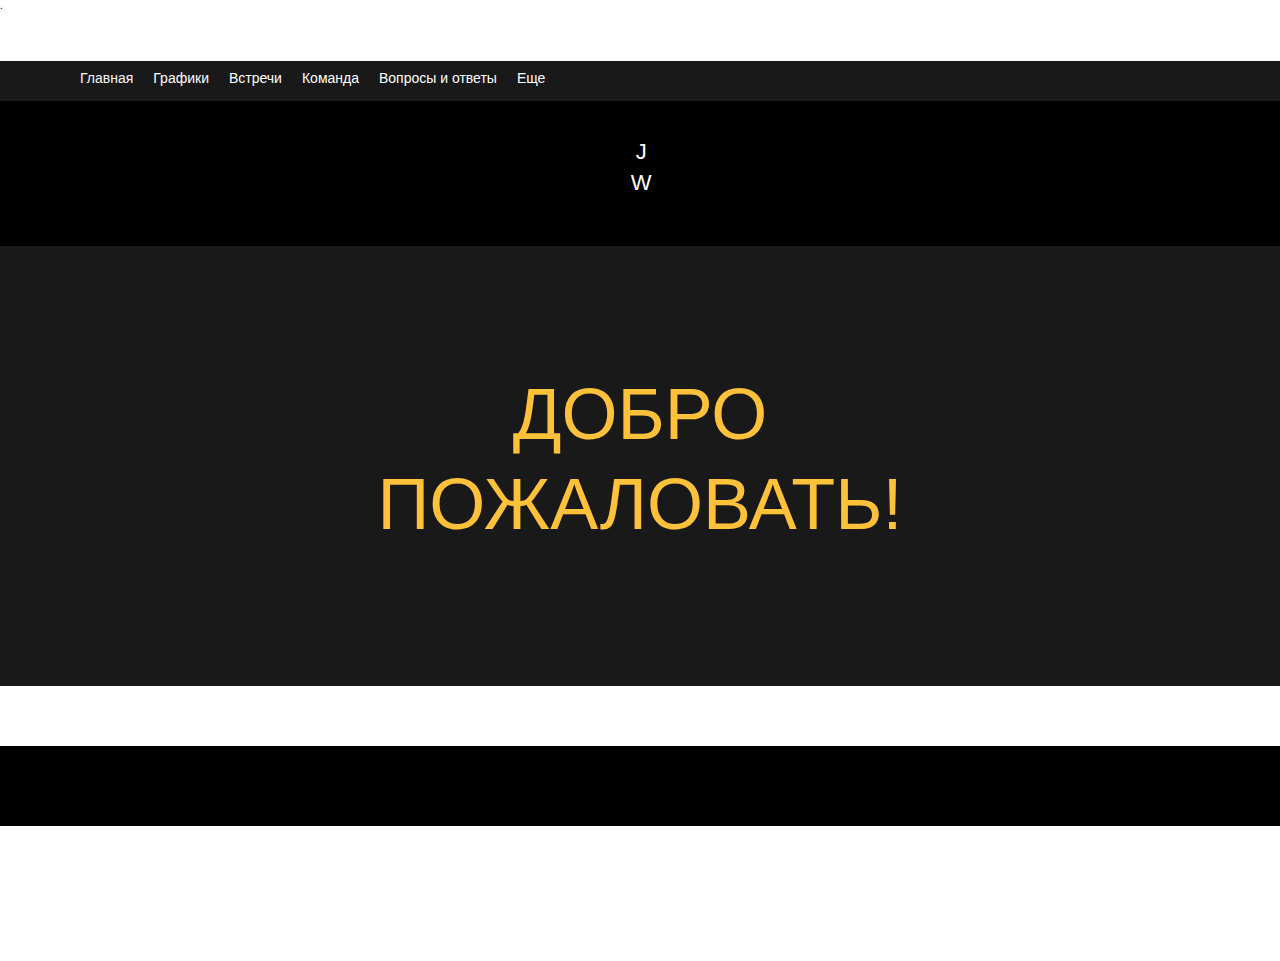
==== index.html @ 1fe23e6b "Update index.html" ====
<!DOCTYPE html>
<html lang="ru">
<head>
  
  <meta charset='utf-8'>
  <meta name="viewport" content="width=device-width, initial-scale=1" id="wixDesktopViewport" />
  <meta http-equiv="X-UA-Compatible" content="IE=edge">
  <meta name="generator" content="Wix.com Website Builder"/>

  <link rel="icon" sizes="192x192" href="https://www.wix.com/favicon.ico">
  <link rel="shortcut icon" href="https://www.wix.com/favicon.ico" type="image/x-icon"/>
  <link rel="apple-touch-icon" href="https://www.wix.com/favicon.ico" type="image/x-icon"/>
  <!-- Safari Pinned Tab Icon -->
  <!-- <link rel="mask-icon" href="https://www.wix.com/favicon.ico"> -->

  <!-- Legacy Polyfills -->
  <script nomodule="" src="https://static.parastorage.com/unpkg/core-js-bundle@3.2.1/minified.js"></script>
  <script nomodule="" src="https://static.parastorage.com/unpkg/focus-within-polyfill@5.0.9/dist/focus-within-polyfill.js"></script>
  <script nomodule="" src="https://polyfill.io/v3/polyfill.min.js?features=fetch"></script>

  <!-- Performance API Polyfills -->
  <script>
  (function () {
    var noop = function noop() {};
    if ("performance" in window === false) {
      window.performance = {};
    }
    window.performance.mark = performance.mark || noop;
    window.performance.measure = performance.measure || noop;
    if ("now" in window.performance === false) {
      var nowOffset = Date.now();
      if (performance.timing && performance.timing.navigationStart) {
        nowOffset = performance.timing.navigationStart;
      }
      window.performance.now = function now() {
        return Date.now() - nowOffset;
      };
    }
  })();
  </script>

  <!-- Globals Definitions -->
  <script>
    (function () {
      var now = Date.now()
      window.initialTimestamps = {
        initialTimestamp: now,
        initialRequestTimestamp: Math.round(performance.timeOrigin ? performance.timeOrigin : now - performance.now())
      }

      window.thunderboltTag = "libs-releases-GA-local"
      window.thunderboltVersion = "1.11274.0"
    })();
  </script>

  
    <!-- Old Browsers Deprecation -->
    <script data-url="https://static.parastorage.com/services/wix-thunderbolt/dist/webpack-runtime.d576cd0e.bundle.min.js">!function(){"use strict";var e,n,a,t,r,o,i,s={},d={};function c(e){var n=d[e];if(void 0!==n)return n.exports;var a=d[e]={id:e,loaded:!1,exports:{}};return s[e].call(a.exports,a,a.exports,c),a.loaded=!0,a.exports}c.m=s,e=[],c.O=function(n,a,t,r){if(!a){var o=1/0;for(f=0;f<e.length;f++){a=e[f][0],t=e[f][1],r=e[f][2];for(var i=!0,s=0;s<a.length;s++)(!1&r||o>=r)&&Object.keys(c.O).every((function(e){return c.O[e](a[s])}))?a.splice(s--,1):(i=!1,r<o&&(o=r));if(i){e.splice(f--,1);var d=t();void 0!==d&&(n=d)}}return n}r=r||0;for(var f=e.length;f>0&&e[f-1][2]>r;f--)e[f]=e[f-1];e[f]=[a,t,r]},c.n=function(e){var n=e&&e.__esModule?function(){return e.default}:function(){return e};return c.d(n,{a:n}),n},a=Object.getPrototypeOf?function(e){return Object.getPrototypeOf(e)}:function(e){return e.__proto__},c.t=function(e,t){if(1&t&&(e=this(e)),8&t)return e;if("object"==typeof e&&e){if(4&t&&e.__esModule)return e;if(16&t&&"function"==typeof e.then)return e}var r=Object.create(null);c.r(r);var o={};n=n||[null,a({}),a([]),a(a)];for(var i=2&t&&e;"object"==typeof i&&!~n.indexOf(i);i=a(i))Object.getOwnPropertyNames(i).forEach((function(n){o[n]=function(){return e[n]}}));return o.default=function(){return e},c.d(r,o),r},c.d=function(e,n){for(var a in n)c.o(n,a)&&!c.o(e,a)&&Object.defineProperty(e,a,{enumerable:!0,get:n[a]})},c.f={},c.e=function(e){return Promise.all(Object.keys(c.f).reduce((function(n,a){return c.f[a](e,n),n}),[]))},c.u=function(e){return 862===e?"thunderbolt-commons.408fb33c.bundle.min.js":2081===e?"render-indicator.inline.8629d84b.bundle.min.js":({73:"santa-langs-ko",117:"santa-langs-ru",233:"group_2",263:"widget",438:"santa-langs-hi",506:"browserNotifications",515:"gift-card-index",638:"groups-post-index",679:"events-page-structured-data-index",687:"triggersAndReactions",763:"bookings-service-index",783:"video-component-index",872:"componentsqaapi",879:"santa-langs-he",991:"group_9",1028:"group_12",1140:"ghostRefComp",1218:"wixDomSanitizer",1220:"santa-langs-en",1256:"pageTransitions",1344:"Repeater_FluidColumns",1386:"santa-langs-sl",1398:"editorWixCodeSdk",1401:"renderer",1407:"TPAModal",1475:"tpaWidgetNativeDeadComp",1477:"santa-langs-pt",1711:"debug",1808:"group_1",1954:"santa-langs-sv",2015:"santa-langs-th",2044:"tpaModuleProvider",2084:"santa-langs-sk",2144:"module-executor",2262:"TPAPopup",2355:"widgetWixCodeSdk",2519:"santa-langs-de",2945:"bookings-form-index",3015:"santa-langs-bg",3071:"portfolio-projects-index",3080:"santa-langs-no",3133:"static-page-v2-schema-presets-index",3272:"santa-langs-es",3275:"santa-langs-tl",3639:"businessManager",3742:"blog-hashtags-index",3744:"group_15",3756:"static-page-index",3786:"group_7",3843:"santa-langs-da",3948:"group_5",3955:"TPAWorker",3973:"Repeater_FixedColumns",3987:"schedule-page-index",4022:"cyclicTabbing",4102:"AppPart",4152:"santa-langs-hu",4157:"santa-langs-nl",4222:"challenges-page-index",4281:"qaApi",4323:"group_10",4792:"safari-browser-notifications",4794:"portfolio-collections-index",4909:"group_0",4919:"stores-product-schema-presets-index",4932:"santa-langs-vi",5060:"santa-platform-utils",5170:"events-page-index",5246:"TPAPreloaderOverlay",5553:"santa-langs-zh",5776:"tpaCommons",5810:"presence-lazy",5836:"santa-langs-el",5864:"santa-langs-tr",5921:"reporter-api",6121:"group_8",6127:"containerSlider",6161:"group_3",6173:"santa-langs-fi",6211:"custom-elements-polyfill",6346:"stores",6428:"santa-langs-ar",6464:"SEO_DEFAULT",6496:"santa-langs-ca",6499:"blog-tags-index",6506:"santa-langs-pl",6537:"pro-gallery-item-index",6692:"group_4",6790:"santa-langs-ja",6805:"editorElementsDynamicTheme",7122:"seo-api-converters",7290:"breadcrumbs-component-index",7294:"intersection-observer-polyfill",7296:"santa-langs-uk",7361:"imageZoom",7675:"santa-langs-ms",7678:"fcm-browser-notifications",7698:"SiteStyles",7699:"group_14",7718:"santa-langs-lt",7745:"platform",7802:"restaurants-order-page-index",7858:"members-area-profile-index",7880:"stores-product-index",7905:"captcha",7935:"santa-langs-cs",7971:"wix-resize-observer-polyfill",8007:"group_16",8009:"group_6",8094:"blog-post-index",8097:"group_13",8138:"AppPart2",8148:"santa-langs-id",8179:"testApi",8200:"seo-api",8219:"groups-page-index",8308:"santa-langs-ro",8317:"events-page-calculated-index",8389:"TPAUnavailableMessageOverlay",8392:"blog-archive-index",8559:"forum-category-index",8681:"environmentWixCodeSdk",8693:"search-page-index",8834:"santa-langs-fr",8836:"group_11",9040:"static-page-v2-index",9110:"forum-post-index",9210:"breadcrumbs",9279:"FontRulersContainer",9487:"bookings-calendar-index",9540:"blog-category-index",9836:"santa-langs-it",9895:"thunderbolt-components-registry",9941:"TPABaseComponent"}[e]||e)+"."+{73:"aa55f33f",117:"9ae6dd78",233:"87cf928f",263:"d9e38509",438:"c99eab07",506:"bf8aaa50",515:"da4723a4",638:"10dbc914",679:"5528a05f",687:"51c1b522",763:"6e2cfab8",783:"843faea3",872:"8173a803",879:"e60bd1c4",991:"08766597",1028:"de192d11",1140:"9c2cd3f8",1218:"57a58b25",1220:"9bce84a3",1256:"aab32806",1344:"2e295318",1386:"b2a238ba",1398:"4ddae2dc",1401:"af9ec3c7",1407:"ee6c5c56",1475:"ed3fb76d",1477:"dca1983d",1602:"be506a1f",1711:"034f7105",1808:"bc5e7369",1954:"a8fce55e",1969:"a30cae8a",2015:"9d2b8488",2044:"7b81fca2",2084:"8ca906bf",2144:"8c1a51be",2262:"c2bb694b",2355:"a2ae970c",2519:"f8a2f4a7",2945:"b770b75b",3015:"9d32a74f",3071:"dadc9f7f",3080:"eed4e33c",3133:"d8086482",3272:"5d33b0b5",3275:"2aeeed65",3639:"609e0126",3742:"1d3fcb05",3744:"86c3dbfe",3756:"0c582d04",3786:"7f9f6ab7",3843:"0f6ef1bc",3948:"cfa6631e",3955:"39a465a2",3966:"728050a6",3973:"098442c3",3987:"4baa7ade",4022:"07732608",4102:"b3d1c06d",4152:"23373ad0",4157:"1a235e62",4222:"da523f1c",4281:"06c553ab",4323:"803b2eb9",4792:"2b0bdfa9",4794:"bf371055",4909:"47b03cf5",4919:"31d95355",4932:"12a2d9ed",5060:"14ef5083",5170:"eaed67dd",5246:"e242da7c",5553:"716d9104",5776:"3d58f891",5810:"c6de4bf9",5836:"4a4be209",5864:"74473053",5921:"d54fcb67",6121:"fb3eddb5",6127:"b20c435a",6161:"c509b8ef",6173:"cae55a5a",6211:"b7b34e46",6307:"01874fec",6346:"a85373c1",6428:"c5c99357",6464:"e1a55d2f",6496:"6c1be687",6499:"47151c9c",6506:"0acd1654",6537:"5b5833c7",6692:"43ec6311",6790:"635eeeb0",6805:"28f323f1",7122:"c9588cc8",7242:"cd6aa94a",7290:"e4a81b87",7294:"ec3fb8a2",7296:"d4d11c91",7361:"801ee0cd",7675:"17f060c7",7678:"456325ec",7698:"e3e4b86c",7699:"d4d9e391",7718:"a4c03445",7745:"65bd4596",7802:"e38c1466",7858:"7d458758",7880:"a99b6829",7905:"8e4dca40",7935:"a8b0d8c6",7971:"6f142682",8007:"79c32d80",8009:"b94cf83a",8094:"6cea80ad",8097:"5d8ac329",8138:"4e2cce9e",8148:"f3bb67b5",8179:"ab3e78a1",8200:"931462e6",8219:"8db97754",8308:"468d40ed",8317:"d1051682",8389:"2e7047ff",8392:"93f30ae2",8559:"2da8b4fe",8681:"0d441c6a",8693:"ba029c7d",8834:"82cef00e",8836:"35fdf11f",9040:"410c97fb",9110:"3b769c76",9210:"2dfd9a60",9279:"b944ab08",9487:"f2bc0bb3",9540:"411cf157",9836:"284502e0",9895:"f2754e58",9941:"921bab7d"}[e]+".chunk.min.js"},c.miniCssF=function(e){return 2081===e?"render-indicator.inline.110b367c.min.css":{1344:"Repeater_FluidColumns",1407:"TPAModal",1475:"tpaWidgetNativeDeadComp",2262:"TPAPopup",3786:"group_7",3973:"Repeater_FixedColumns",4102:"AppPart",5246:"TPAPreloaderOverlay",8138:"AppPart2",8389:"TPAUnavailableMessageOverlay",9279:"FontRulersContainer",9941:"TPABaseComponent"}[e]+"."+{1344:"6a3d85df",1407:"aa0fdb42",1475:"ff659636",2262:"680b0cf2",3786:"abdee6a1",3973:"70f1b7ec",4102:"2026c7c9",5246:"62c76388",8138:"9da20422",8389:"52d6fb93",9279:"32ec7a2f",9941:"fdd66901"}[e]+".chunk.min.css"},c.g=function(){if("object"==typeof globalThis)return globalThis;try{return this||new Function("return this")()}catch(e){if("object"==typeof window)return window}}(),c.o=function(e,n){return Object.prototype.hasOwnProperty.call(e,n)},t={},r="_wix_thunderbolt_app:",c.l=function(e,n,a,o){if(t[e])t[e].push(n);else{var i,s;if(void 0!==a)for(var d=document.getElementsByTagName("script"),f=0;f<d.length;f++){var l=d[f];if(l.getAttribute("src")==e||l.getAttribute("data-webpack")==r+a){i=l;break}}i||(s=!0,(i=document.createElement("script")).charset="utf-8",i.timeout=120,c.nc&&i.setAttribute("nonce",c.nc),i.setAttribute("data-webpack",r+a),i.src=e,0!==i.src.indexOf(window.location.origin+"/")&&(i.crossOrigin="anonymous")),t[e]=[n];var u=function(n,a){i.onerror=i.onload=null,clearTimeout(p);var r=t[e];if(delete t[e],i.parentNode&&i.parentNode.removeChild(i),r&&r.forEach((function(e){return e(a)})),n)return n(a)},p=setTimeout(u.bind(null,void 0,{type:"timeout",target:i}),12e4);i.onerror=u.bind(null,i.onerror),i.onload=u.bind(null,i.onload),s&&document.head.appendChild(i)}},c.r=function(e){"undefined"!=typeof Symbol&&Symbol.toStringTag&&Object.defineProperty(e,Symbol.toStringTag,{value:"Module"}),Object.defineProperty(e,"__esModule",{value:!0})},c.nmd=function(e){return e.paths=[],e.children||(e.children=[]),e},c.p="https://static.parastorage.com/services/wix-thunderbolt/dist/",o=function(e){return new Promise((function(n,a){var t=c.miniCssF(e),r=c.p+t;if(function(e,n){for(var a=document.getElementsByTagName("link"),t=0;t<a.length;t++){var r=(i=a[t]).getAttribute("data-href")||i.getAttribute("href");if("stylesheet"===i.rel&&(r===e||r===n))return i}var o=document.getElementsByTagName("style");for(t=0;t<o.length;t++){var i;if((r=(i=o[t]).getAttribute("data-href"))===e||r===n)return i}}(t,r))return n();!function(e,n,a,t){var r=document.createElement("link");r.rel="stylesheet",r.type="text/css",r.onerror=r.onload=function(o){if(r.onerror=r.onload=null,"load"===o.type)a();else{var i=o&&("load"===o.type?"missing":o.type),s=o&&o.target&&o.target.href||n,d=new Error("Loading CSS chunk "+e+" failed.\n("+s+")");d.code="CSS_CHUNK_LOAD_FAILED",d.type=i,d.request=s,r.parentNode.removeChild(r),t(d)}},r.href=n,0!==r.href.indexOf(window.location.origin+"/")&&(r.crossOrigin="anonymous"),document.head.appendChild(r)}(e,r,n,a)}))},i={6658:0},c.f.miniCss=function(e,n){i[e]?n.push(i[e]):0!==i[e]&&{1344:1,1407:1,1475:1,2081:1,2262:1,3786:1,3973:1,4102:1,5246:1,8138:1,8389:1,9279:1,9941:1}[e]&&n.push(i[e]=o(e).then((function(){i[e]=0}),(function(n){throw delete i[e],n})))},function(){var e={6658:0};c.f.j=function(n,a){var t=c.o(e,n)?e[n]:void 0;if(0!==t)if(t)a.push(t[2]);else if(6658!=n){var r=new Promise((function(a,r){t=e[n]=[a,r]}));a.push(t[2]=r);var o=c.p+c.u(n),i=new Error;c.l(o,(function(a){if(c.o(e,n)&&(0!==(t=e[n])&&(e[n]=void 0),t)){var r=a&&("load"===a.type?"missing":a.type),o=a&&a.target&&a.target.src;i.message="Loading chunk "+n+" failed.\n("+r+": "+o+")",i.name="ChunkLoadError",i.type=r,i.request=o,t[1](i)}}),"chunk-"+n,n)}else e[n]=0},c.O.j=function(n){return 0===e[n]};var n=function(n,a){var t,r,o=a[0],i=a[1],s=a[2],d=0;if(o.some((function(n){return 0!==e[n]}))){for(t in i)c.o(i,t)&&(c.m[t]=i[t]);if(s)var f=s(c)}for(n&&n(a);d<o.length;d++)r=o[d],c.o(e,r)&&e[r]&&e[r][0](),e[o[d]]=0;return c.O(f)},a=self.webpackJsonp__wix_thunderbolt_app=self.webpackJsonp__wix_thunderbolt_app||[];a.forEach(n.bind(null,0)),a.push=n.bind(null,a.push.bind(a))}()}();
//# sourceMappingURL=https://static.parastorage.com/services/wix-thunderbolt/dist/webpack-runtime.d576cd0e.bundle.min.js.map</script>
<script data-url="https://static.parastorage.com/services/wix-thunderbolt/dist/browser-deprecation.inline.45dda93f.bundle.min.js">"use strict";(self.webpackJsonp__wix_thunderbolt_app=self.webpackJsonp__wix_thunderbolt_app||[]).push([[785],{13058:function(e,t,n){n(1901)},1901:function(e,t,n){var o,i,r,a;Object.defineProperty(t,"__esModule",{value:!0});var s,d,c=n(48337),u=window,l=(null===(r=null===(i=null===(o=u.navigator)||void 0===o?void 0:o.userAgent)||void 0===i?void 0:i.toLowerCase)||void 0===r?void 0:r.call(i))||"",p=!!(null===(a=u.document)||void 0===a?void 0:a.documentMode),m=!(!l.match(/msie\s([\d.]+)/)&&!l.match(/trident\/[\d](?=[^\?]+).*rv:([0-9.].)/)),v=p||m,x=!(function(){var e,t,n=document.createElement("style");n.innerHTML=":root { --tmp-var: bold; }",document.head.appendChild(n);var o=!!(u.CSS&&u.CSS.supports&&u.CSS.supports("font-weight","var(--tmp-var)"));return null===(t=null===(e=n.parentNode)||void 0===e?void 0:e.removeChild)||void 0===t||t.call(e,n),o}()&&"string"==typeof document.createElement("div").style.grid&&function(){try{new Function("let x = 1"),new Function("const x = `1`"),new Function("class X {}"),new Function("const x = (a = 0, ...b) => a"),new Function("const x = {...Object}"),new Function("const y = 1; const x = {y}"),new Function("const x = (function*() { yield 1; })().next().value === 1"),new Function("const x = async () => await new Promise(res => res(true))"),new Function("const objWithTrailingComma = {a: 1, b: 2,}"),new Function("const arrWithTrailingComma = [1,2,3,]"),Object.entries({}),Object.values({}),"x".padStart(3,"A").padEnd(5,"B"),Object.getOwnPropertyDescriptor({a:1,b:2},"a"),Object.fromEntries([["a",1]])}catch(e){return!1}return!0}());function b(){var e,t,n;(e=document.getElementById("SITE_CONTAINER"))&&(e.innerHTML=""),t=document.createElement("iframe"),n=function(){var e,t=(null===(e=u.viewerModel)||void 0===e?void 0:e.language.userLanguage)||"en";return"https://static.parastorage.com/services/wix-thunderbolt/dist/deprecation-".concat({pt:1,fr:1,es:1,de:1,ja:1}[t]?t:"en",".").concat("v5",".html")}(),t.setAttribute("src",n),t.setAttribute("style","position: fixed; top: 0; left: 0; width: 100%; height: 100%"),t.onload=function(){document.body.style.visibility="visible"},document.body.appendChild(t),(0,c.reportPhaseStarted)("browser_not_supported")}(v||x)&&(u.__browser_deprecation__=!0,s=document.head||document.getElementsByTagName("head")[0],(d=document.createElement("style")).setAttribute("type","text/css"),d.appendChild(document.createTextNode("body { visibility: hidden; }")),s.appendChild(d),u.Sentry={mute:!0},"complete"===document.readyState?b():document.addEventListener("readystatechange",(function(){"complete"===document.readyState&&b()})))},48337:function(e,t){Object.defineProperty(t,"__esModule",{value:!0}),t.reportPhaseStarted=void 0;var n=window;function o(e,t){void 0===t&&(t="");var o=n.fedops.data,i=o.site,r=o.rollout,a=o.fleetConfig,s=o.requestUrl,d=o.frogOnUserDomain;if(!s.includes("suppressbi=true")){var c=i.isResponsive?"thunderbolt-responsive":"thunderbolt",u=r.isDACRollout?1:0,l=r.siteAssetsVersionsRollout?1:0,p=0===a.code||1===a.code?a.code:null,m=document.visibilityState,v={WixSite:1,UGC:2,Template:3}[i.siteType]||0,x=(d?i.externalBaseUrl.replace(/^https?:\/\//,"")+"/_frog":"//frog.wix.com")+"/bolt-performance?src=72&evid="+e+"&appName="+c+"&is_rollout="+p+"&is_sav_rollout="+l+"&is_dac_rollout="+u+"&dc="+i.dc+"&msid="+i.metaSiteId+"&session_id="+i.sessionId+"&vsi="+"xxxxxxxx-xxxx-4xxx-yxxx-xxxxxxxxxxxx".replace(/[xy]/g,(function(e){var t=16*Math.random()|0;return("x"===e?t:3&t|8).toString(16)}))+"&pv="+m+"&v="+n.thunderboltVersion+"&url="+s+"&st="+v+t;(new Image).src=x}}t.reportPhaseStarted=function(e){var t=Date.now()-n.initialTimestamps.initialTimestamp,i=Date.now()-t;o(28,"&name=".concat(e,"&duration=").concat(i))}}},function(e){var t;t=13058,e(e.s=t)}]);
//# sourceMappingURL=https://static.parastorage.com/services/wix-thunderbolt/dist/browser-deprecation.inline.45dda93f.bundle.min.js.map</script>
  

  <!-- registry runtime -->
  <script>
window.componentsRegistry = {};
window.componentsRegistry.runtimeReady = new Promise((resolve) => { window.componentsRegistry.manifestsLoadedResolve = resolve });
</script>


    <!-- Sentry -->
    
      <script id="sentry">(function(c,t,u,n,p,l,y,z,v){if(c[l] && c[l].mute) {return;}function e(b){if(!w){w=!0;var d=t.getElementsByTagName(u)[0],a=t.createElement(u);a.src=z;a.crossorigin="anonymous";a.addEventListener("load",function(){try{c[n]=q;c[p]=r;var a=c[l],d=a.init;a.init=function(a){for(var b in a)Object.prototype.hasOwnProperty.call(a,b)&&(v[b]=a[b]);d(v)};B(b,a)}catch(A){console.error(A)}});d.parentNode.insertBefore(a,d)}}function B(b,d){try{for(var a=0;a<b.length;a++)if("function"===typeof b[a])b[a]();var f=m.data,g=!1,h=!1;for(a=0;a<f.length;a++)if(f[a].f){h=
                !0;var e=f[a];!1===g&&"init"!==e.f&&d.init();g=!0;d[e.f].apply(d,e.a)}!1===h&&d.init();var k=c[n],l=c[p];for(a=0;a<f.length;a++)f[a].e&&k?k.apply(c,f[a].e):f[a].p&&l&&l.apply(c,[f[a].p])}catch(C){console.error(C)}}for(var g=!0,x=!1,k=0;k<document.scripts.length;k++)if(-1<document.scripts[k].src.indexOf(y)){g="no"!==document.scripts[k].getAttribute("data-lazy");break}var w=!1,h=[],m=function(b){(b.e||b.p||b.f&&-1<b.f.indexOf("capture")||b.f&&-1<b.f.indexOf("showReportDialog"))&&g&&e(h);m.data.push(b)};
          m.data=[];c[l]={onLoad:function(b){h.push(b);g&&!x||e(h)},forceLoad:function(){x=!0;g&&setTimeout(function(){e(h)})}};"init addBreadcrumb captureMessage captureException captureEvent configureScope withScope showReportDialog".split(" ").forEach(function(b){c[l][b]=function(){m({f:b,a:arguments})}});var q=c[n];c[n]=function(b,d,a,f,e){m({e:[].slice.call(arguments)});q&&q.apply(c,arguments)};var r=c[p];c[p]=function(b){m({p:b.reason});r&&r.apply(c,arguments)};g||setTimeout(function(){e(h)})})(window,document,
                "script","onerror","onunhandledrejection","Sentry","605a7baede844d278b89dc95ae0a9123","https://browser.sentry-cdn.com/6.18.2/bundle.min.js",{"dsn":"https://605a7baede844d278b89dc95ae0a9123@sentry-next.wixpress.com/68"});</script>
    

    

  

  <!-- sendFedopsLoadStarted.inline -->
  <script type="application/json" id="wix-fedops">{"data":{"site":{"metaSiteId":"61df453e-3c25-4b3a-84f1-4111b26b81c2","userId":"0c6b1c79-e5e8-40c9-a4d1-1f413454db4b","siteId":"12e3e805-9515-495f-bb06-780f2d694a29","externalBaseUrl":"https:\/\/nikm58760.wixsite.com\/uvps","siteRevision":138,"siteType":"UGC","dc":"84","isResponsive":false,"sessionId":"0a0600f5-0685-44aa-9c07-cdc451232dd7"},"rollout":{"siteAssetsVersionsRollout":false,"isDACRollout":0,"isTBRollout":false},"fleetConfig":{"fleetName":"thunderbolt-renderer-light","type":"GA","code":0},"requestUrl":"https:\/\/nikm58760.wixsite.com\/uvps","isInSEO":false}}</script>
  <script>window.fedops = JSON.parse(document.getElementById('wix-fedops').textContent)</script>
  <script data-url="https://static.parastorage.com/services/wix-thunderbolt/dist/bi-common.inline.b9765aee.bundle.min.js">"use strict";(self.webpackJsonp__wix_thunderbolt_app=self.webpackJsonp__wix_thunderbolt_app||[]).push([[142],{19108:function(e,t,n){n.d(t,{e:function(){return v}});var i=n(82808),r=n(3575);const o=null;function s([e,t]){return t!==o&&`${e}=${t}`}function a(){const e=document.cookie.match(/_wixCIDX=([^;]*)/);return e&&e[1]}function c(e){if(!e)return o;const t=new URL(decodeURIComponent(e));return t.search="?",encodeURIComponent(t.href)}var d=function(e,{eventType:t,ts:n,tts:i,extra:r=""},d,u){var p;const l=function(e){const t=e.split("&").reduce(((e,t)=>{const[n,i]=t.split("=");return Object.assign(Object.assign({},e),{[n]:i})}),{});return(e,n)=>void 0!==t[e]?t[e]:n}(r),m=(f=d,e=>void 0===f[e]?o:f[e]);var f;let h=!0;const v=null===window||void 0===window?void 0:window.consentPolicyManager;if(v){const e=v.getCurrentConsentPolicy();if(e){const{policy:t}=e;h=!(t.functional&&t.analytics)}}const g=m("requestUrl"),w={src:"29",evid:"3",viewer_name:m("viewerName"),caching:m("caching"),client_id:h?o:a(),dc:m("dc"),microPop:m("microPop"),et:t,event_name:e?encodeURIComponent(e):o,is_cached:m("isCached"),is_platform_loaded:m("is_platform_loaded"),is_rollout:m("is_rollout"),ism:m("isMesh"),isp:0,isjp:m("isjp"),iss:m("isServerSide"),ssr_fb:m("fallbackReason"),ita:l("ita",d.checkVisibility()?"1":"0"),mid:h?o:(null==u?void 0:u.siteMemberId)||o,msid:m("msId"),pid:l("pid",o),pn:l("pn","1"),ref:document.referrer&&!h?encodeURIComponent(document.referrer):o,sar:h?o:l("sar",screen.availWidth?`${screen.availWidth}x${screen.availHeight}`:o),sessionId:h&&v?o:m("sessionId"),siterev:d.siteRevision||d.siteCacheRevision?`${d.siteRevision}-${d.siteCacheRevision}`:o,sr:h?o:l("sr",screen.width?`${screen.width}x${screen.height}`:o),st:m("st"),ts:n,tts:i,url:h?c(g):g,v:(null===window||void 0===window?void 0:window.thunderboltVersion)||"0.0.0",vid:h?o:(null==u?void 0:u.visitorId)||o,bsi:h?o:(null==u?void 0:u.bsi)||o,vsi:m("viewerSessionId"),wor:h||!window.outerWidth?o:`${window.outerWidth}x${window.outerHeight}`,wr:h?o:l("wr",window.innerWidth?`${window.innerWidth}x${window.innerHeight}`:o),_brandId:(null===(p=d.commonConfig)||void 0===p?void 0:p.brand)||o,nt:l("nt",o)};return`https://frog.wix.com/bt?${Object.entries(w).map(s).filter(Boolean).join("&")}`},u=n(48709),p=n(20506),l=n(76491),m=n(18788);const f={WixSite:1,UGC:2,Template:3};var h=()=>{const{fedops:e,viewerModel:{siteFeaturesConfigs:t,requestUrl:n,site:i,fleetConfig:r,commonConfig:o,experiments:s}}=window,a=((e,t)=>{const n=new URL(t).searchParams;return n.has("sampleEvents")?"true"===n.get("sampleEvents"):!!e["specs.thunderbolt.sampleThunderboltEvents"]&&Math.random()<.9})(s,n),c=(0,u.Q)(window)||(0,l.f)()||(0,p.d)()||(({seo:e})=>(null==e?void 0:e.isInSEO)?"seo":"")(t);return Object.assign(Object.assign({suppressbi:n.includes("suppressbi=true"),initialTimestamp:window.initialTimestamps.initialTimestamp,initialRequestTimestamp:window.initialTimestamps.initialRequestTimestamp,viewerSessionId:e.vsi,viewerName:i.isResponsive?"thunderbolt-responsive":"thunderbolt",siteRevision:String(i.siteRevision),msId:i.metaSiteId,is_rollout:0===r.code||1===r.code?r.code:null,is_platform_loaded:0,requestUrl:encodeURIComponent(n),sessionId:String(i.sessionId),btype:c,isjp:!!c,dc:i.dc,siteCacheRevision:"__siteCacheRevision__",checkVisibility:(()=>{let e=!0;function t(){e=e&&!0!==document.hidden}return document.addEventListener("visibilitychange",t,{passive:!0}),t(),()=>(t(),e)})()},(0,m._)()),{isMesh:1,st:f[i.siteType]||0,commonConfig:o,muteThunderboltEvents:a})};const v=function(){const e=h(),t={};let n=1;const o=(i,o,s={})=>{const a=Date.now(),c=Math.round(performance.now()),u=a-e.initialTimestamp;if(function(e,t){if(t&&performance.mark){const n=`${t} (beat ${e})`;performance.mark(n)}}(i,o),e.suppressbi||window.__browser_deprecation__)return;const{pageId:p,pageNumber:l=n,navigationType:m}=s;let f=`&pn=${l}`;p&&(f+=`&pid=${p}`),m&&(f+=`&nt=${m}`);const h=d(o,{eventType:i,ts:u,tts:c,extra:f},e,t);(0,r.Z)(h)};return{sendBeat:o,reportBI:function(e,t){!function(e,t){const n=t?`${e} - ${t}`:e,i="end"===t?`${e} - start`:null;performance.mark(n),performance.measure&&i&&performance.measure(`\u2b50${e}`,i,n)}(e,t)},wixBiSession:e,sendBeacon:r.Z,setDynamicSessionData:({visitorId:e,siteMemberId:n,bsi:i})=>{t.visitorId=e||t.visitorId,t.siteMemberId=n||t.siteMemberId,t.bsi=i||t.bsi},reportPageNavigation:function(e){n+=1,o(i.sT.PAGE_NAVIGATION,"page navigation start",{pageId:e,pageNumber:n})},reportPageNavigationDone:function(e,t){o(i.sT.PAGE_NAVIGATION_DONE,"page navigation complete",{pageId:e,pageNumber:n,navigationType:t}),t!==i.$7.DYNAMIC_REDIRECT&&t!==i.$7.NAVIGATION_ERROR&&t!==i.$7.CANCELED||(n-=1)}}}();window.bi=v,v.sendBeat(1,"Init")},4985:function(e,t,n){var i=n(48709),r=n(76491),o=n(20506),s=n(18788),a=n(3575);!function(){const{site:e,rollout:t,fleetConfig:n,requestUrl:c,isInSEO:d,frogOnUserDomain:u,sentryPreload:p}=window.fedops.data,l=(0,i.Q)(window)||(0,r.f)()||(0,o.d)()||(d?"seo":""),m=!!l,{isCached:f,caching:h,microPop:v}=(0,s._)(),g={WixSite:1,UGC:2,Template:3}[e.siteType]||0,w=e.isResponsive?"thunderbolt-responsive":"thunderbolt",{isDACRollout:b,siteAssetsVersionsRollout:_}=t,I=b?1:0,T=_?1:0,x=0===n.code||1===n.code?n.code:null,R=Date.now()-window.initialTimestamps.initialTimestamp,y=Math.round(performance.now()),{visibilityState:E}=document,N=E,{fedops:S,addEventListener:A,Sentry:O,thunderboltVersion:C}=window;S.apps=S.apps||{},S.apps[w]={startLoadTime:y},S.sessionId=e.sessionId,S.vsi="xxxxxxxx-xxxx-4xxx-yxxx-xxxxxxxxxxxx".replace(/[xy]/g,(e=>{const t=16*Math.random()|0;return("x"===e?t:3&t|8).toString(16)})),S.is_cached=f,S.phaseStarted=D(28),S.phaseEnded=D(22),O&&p&&!f&&(O.onLoad((()=>{var t;O.init({dsn:"https://831126cb46b74583bf6f72c5061cba9d@sentry-viewer.wixpress.com/4",release:`${C}`.startsWith("1")?C:null,environment:(t=n.code,0===t?"production":1===t?"rollout":"canary"),integrations:O.BrowserTracing?[new O.BrowserTracing]:[],tracesSampleRate:1,initialScope:{tags:{responsive:e.isResponsive,is_dac_rollout:I,is_sav_rollout:T,siteType:g},user:{id:window.fedops.vsi}}})})),O.forceLoad()),S.reportError=e=>{const t=(null==e?void 0:e.reason)||(null==e?void 0:e.message);t?P(26,`&errorInfo=${t}&errorType=load`):e.preventDefault()},A("error",S.reportError),A("unhandledrejection",S.reportError);let $=!1;function P(t,n=""){if(c.includes("suppressbi=true"))return;const i=(u?e.externalBaseUrl.replace(/^https?:\/\//,"")+"/_frog":"//frog.wix.com")+"/bolt-performance?src=72&evid="+t+"&appName="+w+"&is_rollout="+x+"&is_sav_rollout="+T+"&is_dac_rollout="+I+"&dc="+e.dc+(v?"&microPop="+v:"")+"&is_cached="+f+"&msid="+e.metaSiteId+"&session_id="+window.fedops.sessionId+"&ish="+m+"&isb="+m+(m?"&isbr="+l:"")+"&vsi="+window.fedops.vsi+"&caching="+h+($?",browser_cache":"")+"&pv="+N+"&pn=1&v="+C+"&url="+encodeURIComponent(c)+"&st="+g+`&ts=${R}&tsn=${y}`+n;(0,a.Z)(i)}function D(e){return(t,n)=>{const i=`&name=${t}&duration=${Date.now()-R}`,r=n&&n.paramsOverrides?Object.keys(n.paramsOverrides).map((e=>e+"="+n.paramsOverrides[e])).join("&"):"";P(e,r?`${i}&${r}`:i)}}A("pageshow",(({persisted:e})=>{e&&($||($=!0,S.is_cached=!0))}),!0),window.__browser_deprecation__||P(21)}()},70090:function(e,t,n){n.d(t,{h:function(){return o}});var i=n(47737);const r=({useBatch:e=!0,publishMethod:t=i.PublishMethods.Auto,endpoint:n,muteBi:r=!1,biStore:o,sessionManager:s,fetch:a,factory:c})=>c(Object.assign({useBatch:e,publishMethod:t,endpoint:n},o.frogUrlOverride?{host:o.frogUrlOverride.replace(/^https?:\/\//,"")+"/_frog"}:{})).setMuted(r).withUoUContext({msid:o.msid}).withNonEssentialContext({visitorId:()=>s.getVisitorId(),siteMemberId:()=>s.getSiteMemberId()}).updateDefaults(Object.assign({vsi:o.viewerSessionId,_av:`thunderbolt-${o.viewerVersion}`,isb:o.is_headless},o.is_headless&&{isbr:o.is_headless_reason})),o={createBaseBiLoggerFactory:r,createBiLoggerFactoryForFedops:e=>{const{biStore:{session_id:t,initialTimestamp:n,initialRequestTimestamp:i,dc:o,microPop:s,is_headless:a,isCached:c,pageData:d,rolloutData:u,caching:p,checkVisibility:l=(()=>""),viewerVersion:m,requestUrl:f,st:h},muteBi:v=!1}=e;return r(Object.assign(Object.assign({},e),{muteBi:v})).updateDefaults({ts:()=>Date.now()-n,tsn:()=>function({initialRequestTimestamp:e}){return"undefined"==typeof window?Math.round(performance.now()+(performance.timeOrigin-e)):Math.round(performance.now())}({initialRequestTimestamp:i}),dc:o,microPop:s,caching:p,session_id:t,st:h,url:f||d.pageUrl,ish:a,pn:d.pageNumber,isFirstNavigation:1===d.pageNumber,pv:l,pageId:d.pageId,isServerSide:!1,is_lightbox:d.isLightbox,is_cached:c,is_sav_rollout:u.siteAssetsVersionsRollout?1:0,is_dac_rollout:u.isDACRollout?1:0,v:m})}}},73025:function(e,t,n){n.d(t,{b:function(){return o}});var i=n(2687),r=n(92639);const o=({biLoggerFactory:e,customParams:t={},phasesConfig:n="SEND_ON_FINISH",appName:o="thunderbolt",presetType:s=i.w.BOLT,reportBlackbox:a=!1,paramsOverrides:c={},factory:d,muteThunderboltEvents:u=!1})=>{const p=d(o,{presetType:s,phasesConfig:n,isPersistent:!0,isServerSide:!1,reportBlackbox:a,customParams:t,biLoggerFactory:e,paramsOverrides:c}),{interactionStarted:l,interactionEnded:m,appLoadingPhaseStart:f,appLoadingPhaseFinish:h}=p,v=(e,t)=>{const n=!!(null==t?void 0:t.appId)&&!r.F.has(t.appId),i=r.U.has(e);return!u||n||i};return p.interactionStarted=(e,...t)=>{if(v(e))return l.call(p,e,...t);try{performance.mark(`${e} started`)}catch(e){}return{timeoutId:0}},p.interactionEnded=(e,...t)=>{if(v(e))m.call(p,e,...t);else try{performance.mark(`${e} ended`)}catch(e){}},p.appLoadingPhaseStart=(e,t,...n)=>{if(v(e,t))f.call(p,e,t,...n);else try{performance.mark(`${e} started`)}catch(e){}},p.appLoadingPhaseFinish=(e,t,...n)=>{if(v(e,t))h.call(p,e,t,...n);else try{performance.mark(`${e} finished`)}catch(e){}},p}},19926:function(e,t,n){n.d(t,{y:function(){return i}});const i=e=>({reportAsyncWithCustomKey:(t,n,i)=>e.reportAsyncWithCustomKey(t,n,i),runAsyncAndReport:(t,n)=>e.runAsyncAndReport(t,n),runAndReport:(t,n)=>e.runAndReport(t,n),reportError:t=>{e.captureError(t,{tags:{clientMetricsReporterError:!0}})},meter:t=>{e.meter(t)},histogram:(e,t)=>{}})},18788:function(e,t,n){n.d(t,{_:function(){return i}});const i=()=>{let e,t="none",n=document.cookie.match(/ssr-caching="?cache[,#]\s*desc=([\w-]+)(?:[,#]\s*varnish=(\w+))?(?:[,#]\s*dc[,#]\s*desc=([\w-]+))?(?:"|;|$)/);if(!n&&window.PerformanceServerTiming){const t=(()=>{let e,t;try{e=performance.getEntriesByType("navigation")[0].serverTiming||[]}catch(t){e=[]}const n=[];return e.forEach((e=>{switch(e.name){case"cache":n[1]=e.description;break;case"varnish":n[2]=e.description;break;case"dc":t=e.description}})),{microPop:t,matches:n}})();e=t.microPop,n=t.matches}if(n&&n.length&&(t=`${n[1]},${n[2]||"none"}`,e||(e=n[3])),"none"===t){const e=performance.timing;e&&e.responseStart-e.requestStart==0&&(t="browser")}return Object.assign({caching:t,isCached:0===t.indexOf("hit")},e?{microPop:e}:{})}},48709:function(e,t,n){n.d(t,{Q:function(){return i}});const i=e=>{const{userAgent:t}=e.navigator;return/instagram.+google\/google/i.test(t)?"":/bot|google(?!play)|phantom|crawl|spider|headless|slurp|facebookexternal|Lighthouse|PTST|^mozilla\/4\.0$|^\s*$/i.test(t)?"ua":""}},76491:function(e,t,n){n.d(t,{f:function(){return i}});const i=()=>{try{if(window.self===window.top)return""}catch(e){}return"iframe"}},20506:function(e,t,n){n.d(t,{d:function(){return i}});const i=()=>{var e;if(!Function.prototype.bind)return"bind";const{document:t,navigator:n}=window;if(!t||!n)return"document";const{webdriver:i,userAgent:r,plugins:o,languages:s}=n;if(i)return"webdriver";if(!o||Array.isArray(o))return"plugins";if(null===(e=Object.getOwnPropertyDescriptor(o,"0"))||void 0===e?void 0:e.writable)return"plugins-extra";if(!r)return"userAgent";if(r.indexOf("Snapchat")>0&&t.hidden)return"Snapchat";if(!s||0===s.length||!Object.isFrozen(s))return"languages";try{throw Error()}catch(e){if(e instanceof Error){const{stack:t}=e;if(t&&/ (\(internal\/)|(\(?file:\/)/.test(t))return"stack"}}return""}},3575:function(e,t,n){n.d(t,{Z:function(){return i}});const i=e=>{var t,n;let i=!1;if(!((null===(t=window.viewerModel)||void 0===t?void 0:t.experiments["specs.thunderbolt.useImgNotBeacon"])||(null===(n=window.viewerModel)||void 0===n?void 0:n.experiments["specs.thunderbolt.checkIOSToAvoidBeacon"])&&(()=>{var e;return/\(iP(hone|ad|od);/i.test(null===(e=null===window||void 0===window?void 0:window.navigator)||void 0===e?void 0:e.userAgent)})()))try{i=navigator.sendBeacon(e)}catch(e){}i||((new Image).src=e)}},37647:function(e,t,n){n.r(t),n.d(t,{createBiReporter:function(){return o},site:function(){return s}});var i=n(58629);const r=(...e)=>console.log("[TB] ",...e);function o(e=r,t=r,n=(()=>{}),i=r,o=r){return{reportBI:e,sendBeat:t,setDynamicSessionData:n,reportPageNavigation:i,reportPageNavigationDone:o}}const s=({biReporter:e,wixBiSession:t})=>n=>{n(i.s).toConstantValue(t),n(i.L).toConstantValue(e)}},82808:function(e,t,n){var i,r;n.d(t,{sT:function(){return i},$7:function(){return r},i7:function(){return o}}),function(e){e[e.START=1]="START",e[e.VISIBLE=2]="VISIBLE",e[e.PAGE_FINISH=33]="PAGE_FINISH",e[e.FIRST_CDN_RESPONSE=4]="FIRST_CDN_RESPONSE",e[e.TBD=-1]="TBD",e[e.PAGE_NAVIGATION=101]="PAGE_NAVIGATION",e[e.PAGE_NAVIGATION_DONE=103]="PAGE_NAVIGATION_DONE"}(i||(i={})),function(e){e[e.NAVIGATION=1]="NAVIGATION",e[e.DYNAMIC_REDIRECT=2]="DYNAMIC_REDIRECT",e[e.INNER_ROUTE=3]="INNER_ROUTE",e[e.NAVIGATION_ERROR=4]="NAVIGATION_ERROR",e[e.CANCELED=5]="CANCELED"}(r||(r={}));const o={1:"page-navigation",2:"page-navigation-redirect",3:"page-navigation-inner-route",4:"navigation-error",5:"navigation-canceled"}},58629:function(e,t,n){n.d(t,{L:function(){return i},s:function(){return r}});const i=Symbol.for("BI"),r=Symbol.for("WixBiSessionSymbol")}}]);
//# sourceMappingURL=https://static.parastorage.com/services/wix-thunderbolt/dist/bi-common.inline.b9765aee.bundle.min.js.map</script>
<script data-url="https://static.parastorage.com/services/wix-thunderbolt/dist/sendFedopsLoadStarted.inline.05746f72.bundle.min.js">"use strict";(self.webpackJsonp__wix_thunderbolt_app=self.webpackJsonp__wix_thunderbolt_app||[]).push([[5987],{},function(n){n.O(0,[142],(function(){return p=4985,n(n.s=p);var p}));n.O()}]);</script>

  <!-- Polyfills check -->
  <script>
    if (
      typeof Promise === 'undefined' ||
      typeof Set === 'undefined' ||
      typeof Object.assign === 'undefined' ||
      typeof Array.from === 'undefined' ||
      typeof Symbol === 'undefined'
    ) {
      // send bi in order to detect the browsers in which polyfills are not working
      window.fedops.phaseStarted('missing_polyfills')
    }
  </script>

  <!-- Viewer Model -->
  <script type="application/json" id="wix-viewer-model">{"siteAssetsTestModuleVersion":"1.334.0","requestUrl":"https:\/\/nikm58760.wixsite.com\/uvps","siteFeatures":["assetsLoader","businessLogger","captcha","commonConfig","componentsLoader","componentsRegistry","consentPolicy","cyclicTabbing","dashboardWixCodeSdk","environment","locationWixCodeSdk","navigationManager","navigationPhases","ooi","pages","renderer","reporter","router","scrollRestoration","seoWixCodeSdk","seo","sessionManager","siteMembersWixCodeSdk","siteMembers","siteScrollBlocker","siteWixCodeSdk","stores","structureApi","thunderboltInitializer","tpaCommons","translations","warmupData","windowMessageRegistrar","windowWixCodeSdk","wixEmbedsApi","componentsReact","platform"],"site":{"metaSiteId":"61df453e-3c25-4b3a-84f1-4111b26b81c2","userId":"0c6b1c79-e5e8-40c9-a4d1-1f413454db4b","siteId":"12e3e805-9515-495f-bb06-780f2d694a29","externalBaseUrl":"https:\/\/nikm58760.wixsite.com\/uvps","siteRevision":138,"siteType":"UGC","dc":"84","isResponsive":false,"sessionId":"0a0600f5-0685-44aa-9c07-cdc451232dd7"},"isMobileDevice":false,"viewMode":"desktop","formFactor":"desktop","deviceInfo":{"deviceClass":"Desktop"},"media":{"staticMediaUrl":"https:\/\/static.wixstatic.com\/media","mediaRootUrl":"https:\/\/static.wixstatic.com\/","staticVideoUrl":"https:\/\/video.wixstatic.com\/"},"language":{"userLanguage":"ru","userLanguageResolutionMethod":"QueryParam","siteLanguage":"ru","isMultilingualEnabled":false,"directionByLanguage":"ltr"},"mode":{"qa":false,"enableTestApi":false,"debug":false,"ssrIndicator":false,"ssrOnly":false,"editorElementsVersion":"1.9913.0","siteAssetsFallback":"enable"},"siteFeaturesConfigs":{"assetsLoader":{},"componentsRegistry":{"librariesTopology":[{"artifactId":"editor-elements","namespace":"wixui","url":"https:\/\/static.parastorage.com\/services\/editor-elements\/1.9913.0"},{"artifactId":"editor-elements","namespace":"dsgnsys","url":"https:\/\/static.parastorage.com\/services\/editor-elements\/1.9913.0"}]},"consentPolicy":{"isWixSite":false},"dashboardWixCodeSdk":{},"dataWixCodeSdk":{"segment":"LIVE"},"elementorySupportWixCodeSdk":{"baseUrl":"https:\/\/nikm58760.wixsite.com\/uvps\/_api\/wix-code-public-dispatcher-ng\/siteview","viewMode":"site"},"environment":{"editorType":"","domain":"wixsite.com"},"fedopsWixCodeSdk":{"isWixSite":false},"locationWixCodeSdk":{"urlMappings":null},"onloadCompsBehaviors":{},"ooiTpaSharedConfig":{"imageSpriteUrl":"https:\/\/static.parastorage.com\/services\/santa-resources\/resources\/viewer\/editorUI\/fonts.v19.png","wixStaticFontsLinks":["https:\/\/static.parastorage.com\/services\/santa-resources\/resources\/viewer\/user-site-fonts\/v16\/languages-woff2.css","https:\/\/static.parastorage.com\/services\/santa-resources\/resources\/viewer\/user-site-fonts\/v16\/wixMadefor.css"]},"ooi":{"ooiComponentsData":{"13a94f09-2766-3c40-4a32-8edb5acdd8bc":{"componentUrl":"https:\/\/static.parastorage.com\/services\/wixstores-client-product-page\/1.2494.0\/productPage.bundle.min.js","widgetId":"13a94f09-2766-3c40-4a32-8edb5acdd8bc","noCssComponentUrl":"","staticBaseUrl":"https:\/\/static.parastorage.com\/services\/wixstores-client-cart-ooi\/1.1539.0\/","isLoadable":false,"isTPACssVars":false,"isModuleFederated":false},"14666402-0bc7-b763-e875-e99840d131bd":{"sentryDsn":"https:\/\/8c4075d5481d476e945486754f783364@sentry.io\/1865790","componentUrl":"https:\/\/static.parastorage.com\/services\/wixstores-client-add-to-cart\/1.1017.0\/addToCart.bundle.min.js","widgetId":"14666402-0bc7-b763-e875-e99840d131bd","noCssComponentUrl":"","staticBaseUrl":"https:\/\/static.parastorage.com\/services\/wixstores-client-cart-ooi\/1.1539.0\/","isLoadable":false,"isTPACssVars":false,"isModuleFederated":false},"a63a5215-8aa6-42af-96b1-583bfd74cff5":{"componentUrl":"https:\/\/static.parastorage.com\/services\/wixstores-client-wishlist\/1.1923.0\/wishlist.bundle.min.js","widgetId":"a63a5215-8aa6-42af-96b1-583bfd74cff5","noCssComponentUrl":"","staticBaseUrl":"https:\/\/static.parastorage.com\/services\/wixstores-client-cart-ooi\/1.1539.0\/","isLoadable":false,"isTPACssVars":false,"isModuleFederated":false},"1380bbab-4da3-36b0-efb4-2e0599971d14":{"componentUrl":"https:\/\/static.parastorage.com\/services\/wixstores-client-cart-ooi\/1.1539.0\/cartViewerWidget.bundle.min.js","widgetId":"1380bbab-4da3-36b0-efb4-2e0599971d14","noCssComponentUrl":"","staticBaseUrl":"https:\/\/static.parastorage.com\/services\/wixstores-client-cart-ooi\/1.1539.0\/","isLoadable":false,"isTPACssVars":false,"isModuleFederated":false},"13afb094-84f9-739f-44fd-78d036adb028":{"componentUrl":"https:\/\/static.parastorage.com\/services\/wixstores-client-gallery\/1.3165.0\/GridGalleryViewerWidget.bundle.min.js","widgetId":"13afb094-84f9-739f-44fd-78d036adb028","noCssComponentUrl":"","staticBaseUrl":"https:\/\/static.parastorage.com\/services\/wixstores-client-cart-ooi\/1.1539.0\/","isLoadable":false,"isTPACssVars":false,"isModuleFederated":false},"139a41fd-0b1d-975f-6f67-e8cbdf8ccc82":{"componentUrl":"https:\/\/static.parastorage.com\/services\/wixstores-client-gallery\/1.3165.0\/SliderGalleryViewerWidget.bundle.min.js","widgetId":"139a41fd-0b1d-975f-6f67-e8cbdf8ccc82","noCssComponentUrl":"","staticBaseUrl":"https:\/\/static.parastorage.com\/services\/wixstores-client-cart-ooi\/1.1539.0\/","isLoadable":false,"isTPACssVars":false,"isModuleFederated":false},"1380bbb4-8df0-fd38-a235-88821cf3f8a4":{"componentUrl":"https:\/\/static.parastorage.com\/services\/wixstores-client-thank-you-page-ooi\/1.1105.0\/thankYouPageViewerWidget.bundle.min.js","widgetId":"1380bbb4-8df0-fd38-a235-88821cf3f8a4","noCssComponentUrl":"","staticBaseUrl":"https:\/\/static.parastorage.com\/services\/wixstores-client-cart-ooi\/1.1539.0\/","isLoadable":false,"isTPACssVars":false,"isModuleFederated":false},"1380bba0-253e-a800-a235-88821cf3f8a4":{"componentUrl":"https:\/\/static.parastorage.com\/services\/wixstores-client-gallery\/1.3165.0\/GridGalleryViewerWidget.bundle.min.js","widgetId":"1380bba0-253e-a800-a235-88821cf3f8a4","noCssComponentUrl":"","staticBaseUrl":"https:\/\/static.parastorage.com\/services\/wixstores-client-cart-ooi\/1.1539.0\/","isLoadable":false,"isTPACssVars":false,"isModuleFederated":false},"1380bbc4-1485-9d44-4616-92e36b1ead6b":{"componentUrl":"https:\/\/static.parastorage.com\/services\/wixstores-client-cart-icon\/1.1535.0\/cartIcon.bundle.min.js","widgetId":"1380bbc4-1485-9d44-4616-92e36b1ead6b","noCssComponentUrl":"","staticBaseUrl":"https:\/\/static.parastorage.com\/services\/wixstores-client-cart-ooi\/1.1539.0\/","isLoadable":false,"isTPACssVars":false,"isModuleFederated":false},"bda15dc1-816d-4ff3-8dcb-1172d5343cce":{"componentUrl":"https:\/\/static.parastorage.com\/services\/wixstores-client-gallery\/1.3165.0\/CategoryPageViewerWidget.bundle.min.js","widgetId":"bda15dc1-816d-4ff3-8dcb-1172d5343cce","noCssComponentUrl":"","staticBaseUrl":"https:\/\/static.parastorage.com\/services\/wixstores-client-cart-ooi\/1.1539.0\/","isLoadable":false,"isTPACssVars":false,"isModuleFederated":false},"13ec3e79-e668-cc0c-2d48-e99d53a213dd":{"componentUrl":"https:\/\/static.parastorage.com\/services\/wixstores-client-product-widget\/1.1538.0\/productWidget.bundle.min.js","widgetId":"13ec3e79-e668-cc0c-2d48-e99d53a213dd","noCssComponentUrl":"","staticBaseUrl":"https:\/\/static.parastorage.com\/services\/wixstores-client-cart-ooi\/1.1539.0\/","isLoadable":false,"isTPACssVars":false,"isModuleFederated":false},"14c1462a-97f2-9f6a-7bb7-f5541f23caa6":{"componentUrl":"https:\/\/static.parastorage.com\/services\/communities-blog-ooi\/1.546.0\/BlogViewerWidget.bundle.min.js","widgetId":"14c1462a-97f2-9f6a-7bb7-f5541f23caa6","noCssComponentUrl":"","staticBaseUrl":"https:\/\/static.parastorage.com\/services\/communities-blog-ooi\/1.546.0\/","isLoadable":true,"isTPACssVars":false,"isModuleFederated":false},"1515a9e7-b579-fbbb-43fc-0e3051c14803":{"componentUrl":"https:\/\/static.parastorage.com\/services\/communities-blog-ooi\/1.546.0\/RssButtonViewerWidget.bundle.min.js","widgetId":"1515a9e7-b579-fbbb-43fc-0e3051c14803","noCssComponentUrl":"","staticBaseUrl":"https:\/\/static.parastorage.com\/services\/communities-blog-ooi\/1.546.0\/","isLoadable":false,"isTPACssVars":false,"isModuleFederated":false},"2f3d2c69-2bc4-4519-bd72-0a63dd92577f":{"componentUrl":"https:\/\/static.parastorage.com\/services\/communities-blog-ooi\/1.546.0\/ArchiveViewerWidget.bundle.min.js","widgetId":"2f3d2c69-2bc4-4519-bd72-0a63dd92577f","noCssComponentUrl":"","staticBaseUrl":"https:\/\/static.parastorage.com\/services\/communities-blog-ooi\/1.546.0\/","isLoadable":false,"isTPACssVars":false,"isModuleFederated":false},"211b5287-14e2-4690-bb71-525908938c81":{"componentUrl":"https:\/\/static.parastorage.com\/services\/communities-blog-ooi\/1.546.0\/PostViewerWidget.bundle.min.js","widgetId":"211b5287-14e2-4690-bb71-525908938c81","noCssComponentUrl":"","staticBaseUrl":"https:\/\/static.parastorage.com\/services\/communities-blog-ooi\/1.546.0\/","isLoadable":true,"isTPACssVars":false,"isModuleFederated":false},"478911c3-de0c-469e-90e3-304f2f8cd6a7":{"componentUrl":"https:\/\/static.parastorage.com\/services\/communities-blog-ooi\/1.546.0\/PostTitleViewerWidget.bundle.min.js","widgetId":"478911c3-de0c-469e-90e3-304f2f8cd6a7","noCssComponentUrl":"","staticBaseUrl":"https:\/\/static.parastorage.com\/services\/communities-blog-ooi\/1.546.0\/","isLoadable":false,"isTPACssVars":false,"isModuleFederated":false},"813eb645-c6bd-4870-906d-694f30869fd9":{"componentUrl":"https:\/\/static.parastorage.com\/services\/communities-blog-ooi\/1.546.0\/PostListViewerWidget.bundle.min.js","widgetId":"813eb645-c6bd-4870-906d-694f30869fd9","noCssComponentUrl":"","staticBaseUrl":"https:\/\/static.parastorage.com\/services\/communities-blog-ooi\/1.546.0\/","isLoadable":false,"isTPACssVars":false,"isModuleFederated":false},"a0d7808c-0d7d-4a40-8cf0-911a9f0de96f":{"componentUrl":"https:\/\/static.parastorage.com\/services\/communities-blog-ooi\/1.546.0\/CategoryMenuViewerWidget.bundle.min.js","widgetId":"a0d7808c-0d7d-4a40-8cf0-911a9f0de96f","noCssComponentUrl":"","staticBaseUrl":"https:\/\/static.parastorage.com\/services\/communities-blog-ooi\/1.546.0\/","isLoadable":false,"isTPACssVars":false,"isModuleFederated":false},"c0a125b8-2311-451e-99c5-89b6bba02b22":{"componentUrl":"https:\/\/static.parastorage.com\/services\/communities-blog-ooi\/1.546.0\/TagCloudViewerWidget.bundle.min.js","widgetId":"c0a125b8-2311-451e-99c5-89b6bba02b22","noCssComponentUrl":"","staticBaseUrl":"https:\/\/static.parastorage.com\/services\/communities-blog-ooi\/1.546.0\/","isLoadable":false,"isTPACssVars":false,"isModuleFederated":false},"e5a2773b-0e6b-4cbb-a012-3b4a69e92046":{"componentUrl":"https:\/\/static.parastorage.com\/services\/communities-blog-ooi\/1.546.0\/MyPostsViewerWidget.bundle.min.js","widgetId":"e5a2773b-0e6b-4cbb-a012-3b4a69e92046","noCssComponentUrl":"","staticBaseUrl":"https:\/\/static.parastorage.com\/services\/communities-blog-ooi\/1.546.0\/","isLoadable":false,"isTPACssVars":false,"isModuleFederated":false},"a91a0543-d4bd-4e6b-b315-9410aa27bcde":{"sentryDsn":"https:\/\/dd0a55ccb8124b9c9d938e3acf41f8aa@sentry.wixpress.com\/514","componentUrl":"https:\/\/static.parastorage.com\/services\/bookings-service-details-widget\/1.2141.0\/BookingServicePageViewerWidget.bundle.min.js","widgetId":"a91a0543-d4bd-4e6b-b315-9410aa27bcde","noCssComponentUrl":"","staticBaseUrl":"https:\/\/static.parastorage.com\/services\/bookings-widget-viewer\/1.1421.0\/","isLoadable":false,"isTPACssVars":false,"isModuleFederated":false},"3c675d25-41c7-437e-b13d-d0f99328e347":{"componentUrl":"https:\/\/static.parastorage.com\/services\/bookings-calendar-widget\/1.1540.0\/WeeklyTimetableViewerWidget.bundle.min.js","widgetId":"3c675d25-41c7-437e-b13d-d0f99328e347","noCssComponentUrl":"","staticBaseUrl":"https:\/\/static.parastorage.com\/services\/bookings-widget-viewer\/1.1421.0\/","isLoadable":false,"isTPACssVars":false,"isModuleFederated":false},"621bc837-5943-4c76-a7ce-a0e38185301f":{"componentUrl":"https:\/\/static.parastorage.com\/services\/bookings-service-list-widget\/1.304.0\/BookOnlineViewerWidget.bundle.min.js","widgetId":"621bc837-5943-4c76-a7ce-a0e38185301f","noCssComponentUrl":"","staticBaseUrl":"https:\/\/static.parastorage.com\/services\/bookings-widget-viewer\/1.1421.0\/","isLoadable":false,"isTPACssVars":false,"isModuleFederated":false},"cc882051-73c9-41a6-8f90-f6ebc9f10fe1":{"componentUrl":"https:\/\/static.parastorage.com\/services\/bookings-service-list-widget\/1.304.0\/ServiceListWidgetViewerWidget.bundle.min.js","widgetId":"cc882051-73c9-41a6-8f90-f6ebc9f10fe1","noCssComponentUrl":"","staticBaseUrl":"https:\/\/static.parastorage.com\/services\/bookings-widget-viewer\/1.1421.0\/","isLoadable":false,"isTPACssVars":false,"isModuleFederated":false},"985e6fc8-ce3f-4cf8-9b85-714c73f48695":{"componentUrl":"https:\/\/static.parastorage.com\/services\/bookings-form-widget\/1.736.0\/BookingsFormViewerWidget.bundle.min.js","widgetId":"985e6fc8-ce3f-4cf8-9b85-714c73f48695","noCssComponentUrl":"","staticBaseUrl":"https:\/\/static.parastorage.com\/services\/bookings-widget-viewer\/1.1421.0\/","isLoadable":false,"isTPACssVars":false,"isModuleFederated":false},"14756c3d-f10a-45fc-4df1-808f22aabe80":{"componentUrl":"https:\/\/static.parastorage.com\/services\/bookings-widget-viewer\/1.1421.0\/component.bundle.min.js","widgetId":"14756c3d-f10a-45fc-4df1-808f22aabe80","noCssComponentUrl":"","staticBaseUrl":"https:\/\/static.parastorage.com\/services\/bookings-widget-viewer\/1.1421.0\/","isLoadable":false,"isTPACssVars":false,"isModuleFederated":false},"54d912c5-52cb-4657-b8fa-e1a4cda8ed01":{"componentUrl":"https:\/\/static.parastorage.com\/services\/bookings-calendar-widget\/1.1540.0\/BookingCalendarViewerWidget.bundle.min.js","widgetId":"54d912c5-52cb-4657-b8fa-e1a4cda8ed01","noCssComponentUrl":"","staticBaseUrl":"https:\/\/static.parastorage.com\/services\/bookings-widget-viewer\/1.1421.0\/","isLoadable":false,"isTPACssVars":false,"isModuleFederated":false}},"viewMode":"Site","formFactor":"Desktop","blogMobileComponentUrl":"https:\/\/static.parastorage.com\/services\/communities-blog-ooi\/1.546.0\/feed-page-mobile-viewer.bundle.min.js"},"reporter":{"userId":"0c6b1c79-e5e8-40c9-a4d1-1f413454db4b","metaSiteId":"61df453e-3c25-4b3a-84f1-4111b26b81c2","isPremium":false,"isFBServerEventsAppProvisioned":false,"dynamicPagesIds":[]},"router":{"baseUrl":"https:\/\/nikm58760.wixsite.com\/uvps","mainPageId":"c1dmp","pagesMap":{"q4y2b":{"pageId":"q4y2b","title":"Вопросы и ответы","pageUriSEO":"вопросы-и-ответы","pageJsonFileName":"0c6b1c_a00a1c007e1f0e8a90ea81706572ef6d_138"},"v8y29":{"pageId":"v8y29","title":"Встречи","pageUriSEO":"о-нас","pageJsonFileName":"0c6b1c_8a68cfdeeb100f677abc23830b14fd19_138"},"c1dmp":{"pageId":"c1dmp","title":"Главная","pageUriSEO":"главная","pageJsonFileName":"0c6b1c_126c17dc99968cc8717d22297372031d_137"},"xvupa":{"pageId":"xvupa","title":"Графики","pageUriSEO":"графики","pageJsonFileName":"0c6b1c_3278aa50941a665d22801381f492c353_138"},"f0xvw":{"pageId":"f0xvw","title":"Команда","pageUriSEO":"команда","pageJsonFileName":"0c6b1c_9b4c3999ccd9d7d2ba5b5ebe8ceaa019_137"}},"routes":{".\/вопросы-и-ответы":{"type":"Static","pageId":"q4y2b"},".\/о-нас":{"type":"Static","pageId":"v8y29"},".\/главная":{"type":"Static","pageId":"c1dmp"},".\/графики":{"type":"Static","pageId":"xvupa"},".\/команда":{"type":"Static","pageId":"f0xvw"},".\/":{"type":"Static","pageId":"c1dmp"}},"isWixSite":false},"searchWixCodeSdk":{"language":"ru"},"seo":{"context":{"siteName":"UVPS","siteUrl":"https:\/\/nikm58760.wixsite.com\/uvps","indexSite":true,"defaultUrl":"https:\/\/nikm58760.wixsite.com\/uvps","currLangIsOriginal":true,"homePageTitle":"Главная","ogType":"article","businessName":"UVPS","businesLocale":"ru-md","experiments":{"specs.seo.UseMultilingualFilter":"true","specs.promote-seo.search-engine-service-resolve-secured-url":"true","specs.seo.ReverseResolveIsIndexableLogic":"true","specs.seo.EnableSiteSearchSD":"true","specs.promote-seo.search-engine-service-validate-token":"true","specs.seo.NewHreflangLogic":"true","specs.promote-seo.stop-calling-eureka-search-analytics-performance":"true","specs.seo.BlogCategoryDescriptionLazyMigration":"true","specs.seo.EnableLocalBusinessSD":"true","specs.promote-seo.useSkeletonForSeoWizReload":"true","specs.seo.EnableFaqSD":"false","specs.promote-seo.stop-calling-legacy-get-profile":"true"}},"metaTags":[{"name":"fb_admins_meta_tag","value":"","property":false}],"customHeadTags":"","isInSEO":false,"hasBlogAmp":false,"mainPageId":"c1dmp"},"sessionManager":{"sessionModel":{},"dynamicModelApiUrl":"https:\/\/nikm58760.wixsite.com\/uvps\/_api\/v2\/dynamicmodel","expiryTimeoutOverride":0,"isRunningInDifferentSiteContext":false},"siteMembersWixCodeSdk":{"isPreviewMode":false,"isEditMode":false,"smToken":"","smcollectionId":"75aff347-78bb-44fe-a10e-5332eeb716ad"},"siteMembers":{"collectionExposure":"Public","smcollectionId":"75aff347-78bb-44fe-a10e-5332eeb716ad","smToken":"","protectedHomepage":false,"isTemplate":false,"isCommunityInstalled":false},"siteWixCodeSdk":{"siteDisplayName":"UVPS","siteRevision":138,"regionalSettings":"ru-md","language":"ru","currency":"MDL","mainPageId":"c1dmp","appsData":{"13":{},"14":{},"16":{"appDefinitionId":"13ee94c1-b635-8505-3391-97919052c16f"},"18":{"appDefinitionId":"55cd9036-36bb-480b-8ddc-afda3cb2eb8d"},"19":{"appDefinitionId":"35aec784-bbec-4e6e-abcb-d3d724af52cf"},"20":{"appDefinitionId":"8ea9df15-9ff6-4acf-bbb8-8d3a69ae5841"},"21":{"appDefinitionId":"8725b255-2aa2-4a53-b76d-7d3c363aaeea"},"22":{"appDefinitionId":"139ef4fa-c108-8f9a-c7be-d5f492a2c939"},"23":{"appDefinitionId":"141fbfae-511e-6817-c9f0-48993a7547d1"},"25":{"appDefinitionId":"14d7032a-0a65-5270-cca7-30f599708fed"},"26":{"appDefinitionId":"1380b703-ce81-ff05-f115-39571d94dfcd"},"27":{"appDefinitionId":"14bcded7-0066-7c35-14d7-466cb3f09103"},"28":{"appDefinitionId":"14b89688-9b25-5214-d1cb-a3fb9683618b"},"29":{"appDefinitionId":"135c3d92-0fea-1f9d-2ba5-2a1dfb04297e"},"30":{"appDefinitionId":"146c0d71-352e-4464-9a03-2e868aabe7b9"},"31":{"appDefinitionId":"14bca956-e09f-f4d6-14d7-466cb3f09103"},"1352":{"appDefinitionId":"14517e1a-3ff0-af98-408e-2bd6953c36a2"},"1497":{"appDefinitionId":"14ce1214-b278-a7e4-1373-00cebd1bef7c"},"2226":{"appDefinitionId":"13d21c63-b5ec-5912-8397-c3a5ddb27a97"},"-666":{"appDefinitionId":"22bef345-3c5b-4c18-b782-74d4085112ff"}},"pageIdToPrefix":{},"routerPrefixes":{},"timezone":"Europe\/Chisinau","pageIdToTitle":{"q4y2b":"Вопросы и ответы","v8y29":"Встречи","c1dmp":"Главная","xvupa":"Графики","f0xvw":"Команда"},"urlMappings":null,"viewMode":"Site"},"tpaCommons":{"widgetsClientSpecMapData":{"13a94f09-2766-3c40-4a32-8edb5acdd8bc":{"widgetUrl":"https:\/\/ecom.wix.com\/storefront\/product","mobileUrl":"https:\/\/ecom.wix.com\/storefront\/product","appPage":{"id":"product_page","name":"Product Page","defaultPage":"","hidden":true,"multiInstanceEnabled":false,"order":2,"indexable":true,"fullPage":false,"landingPageInMobile":false,"hideFromMenu":false},"applicationId":26,"appDefinitionName":"WixStores","appDefinitionId":"1380b703-ce81-ff05-f115-39571d94dfcd","isWixTPA":true,"allowScrolling":false},"14666402-0bc7-b763-e875-e99840d131bd":{"widgetUrl":"https:\/\/ecom.wix.com\/storefront\/add-to-cart","mobileUrl":"https:\/\/ecom.wix.com\/storefront\/add-to-cart","tpaWidgetId":"add_to_cart_button","appPage":{},"applicationId":26,"appDefinitionName":"WixStores","appDefinitionId":"1380b703-ce81-ff05-f115-39571d94dfcd","isWixTPA":true,"allowScrolling":false},"a63a5215-8aa6-42af-96b1-583bfd74cff5":{"widgetUrl":"https:\/\/ecom.wix.com\/storefront\/wishlist","mobileUrl":"https:\/\/ecom.wix.com\/storefront\/wishlist","appPage":{"id":"wishlist","name":"My Wishlist","defaultPage":"","hidden":true,"multiInstanceEnabled":false,"order":7,"indexable":true,"fullPage":false,"landingPageInMobile":false,"hideFromMenu":false},"applicationId":26,"appDefinitionName":"WixStores","appDefinitionId":"1380b703-ce81-ff05-f115-39571d94dfcd","isWixTPA":true,"allowScrolling":false},"1380bbab-4da3-36b0-efb4-2e0599971d14":{"widgetUrl":"https:\/\/editor.wixapps.net\/render\/prod\/editor\/wixstores-client-cart-ooi\/1.1539.0\/cart","mobileUrl":"https:\/\/editor.wixapps.net\/render\/prod\/editor\/wixstores-client-cart-ooi\/1.1539.0\/cart","appPage":{"id":"shopping_cart","name":"Cart Page","defaultPage":"","hidden":true,"multiInstanceEnabled":false,"order":3,"indexable":false,"fullPage":false,"landingPageInMobile":false,"hideFromMenu":false},"applicationId":26,"appDefinitionName":"WixStores","appDefinitionId":"1380b703-ce81-ff05-f115-39571d94dfcd","isWixTPA":true,"allowScrolling":false},"13afb094-84f9-739f-44fd-78d036adb028":{"widgetUrl":"https:\/\/editor.wixapps.net\/render\/prod\/editor\/wixstores-client-gallery\/1.3165.0\/GridGallery","mobileUrl":"https:\/\/editor.wixapps.net\/render\/prod\/editor\/wixstores-client-gallery\/1.3165.0\/GridGallery","tpaWidgetId":"grid_gallery","appPage":{},"applicationId":26,"appDefinitionName":"WixStores","appDefinitionId":"1380b703-ce81-ff05-f115-39571d94dfcd","isWixTPA":true,"allowScrolling":false},"139a41fd-0b1d-975f-6f67-e8cbdf8ccc82":{"widgetUrl":"https:\/\/editor.wixapps.net\/render\/prod\/editor\/wixstores-client-gallery\/1.3165.0\/SliderGallery","mobileUrl":"https:\/\/editor.wixapps.net\/render\/prod\/editor\/wixstores-client-gallery\/1.3165.0\/SliderGallery","tpaWidgetId":"slider_gallery","appPage":{},"applicationId":26,"appDefinitionName":"WixStores","appDefinitionId":"1380b703-ce81-ff05-f115-39571d94dfcd","isWixTPA":true,"allowScrolling":false},"1380bbb4-8df0-fd38-a235-88821cf3f8a4":{"widgetUrl":"https:\/\/editor.wixapps.net\/render\/prod\/editor\/wixstores-client-thank-you-page-ooi\/1.1105.0\/thankYouPage","mobileUrl":"https:\/\/editor.wixapps.net\/render\/prod\/editor\/wixstores-client-thank-you-page-ooi\/1.1105.0\/thankYouPage","appPage":{"id":"thank_you_page","name":"Thank You Page","defaultPage":"","hidden":true,"multiInstanceEnabled":false,"order":4,"indexable":false,"fullPage":false,"landingPageInMobile":false,"hideFromMenu":false},"applicationId":26,"appDefinitionName":"WixStores","appDefinitionId":"1380b703-ce81-ff05-f115-39571d94dfcd","isWixTPA":true,"allowScrolling":false},"1380bba0-253e-a800-a235-88821cf3f8a4":{"widgetUrl":"https:\/\/editor.wixapps.net\/render\/prod\/editor\/wixstores-client-gallery\/1.3165.0\/GridGallery","mobileUrl":"https:\/\/editor.wixapps.net\/render\/prod\/editor\/wixstores-client-gallery\/1.3165.0\/GridGallery","appPage":{"id":"product_gallery","name":"Shop","defaultPage":"","hidden":false,"multiInstanceEnabled":true,"order":1,"indexable":true,"fullPage":false,"landingPageInMobile":false,"hideFromMenu":false},"applicationId":26,"appDefinitionName":"WixStores","appDefinitionId":"1380b703-ce81-ff05-f115-39571d94dfcd","isWixTPA":true,"allowScrolling":false},"14e121c8-00a3-f7cc-6156-2c82a2ba8fcb":{"widgetUrl":"https:\/\/ecom.wix.com\/storefront\/order-history","mobileUrl":"https:\/\/ecom.wix.com\/storefront\/order-history","appPage":{"id":"order_history","name":"My Orders","defaultPage":"","hidden":true,"multiInstanceEnabled":false,"order":5,"indexable":false,"fullPage":false,"landingPageInMobile":false,"hideFromMenu":false},"applicationId":26,"appDefinitionName":"WixStores","appDefinitionId":"1380b703-ce81-ff05-f115-39571d94dfcd","isWixTPA":true,"allowScrolling":false},"1380bbc4-1485-9d44-4616-92e36b1ead6b":{"widgetUrl":"https:\/\/ecom.wix.com\/storefront\/cartwidget","mobileUrl":"https:\/\/ecom.wix.com\/storefront\/cartwidget","tpaWidgetId":"shopping_cart_icon","appPage":{},"applicationId":26,"appDefinitionName":"WixStores","appDefinitionId":"1380b703-ce81-ff05-f115-39571d94dfcd","isWixTPA":true,"allowScrolling":false},"14fd5970-8072-c276-1246-058b79e70c1a":{"widgetUrl":"https:\/\/ecom.wixapps.net\/storefront\/checkout","mobileUrl":"https:\/\/ecom.wixapps.net\/storefront\/checkout","appPage":{"id":"checkout","name":"Checkout","defaultPage":"","hidden":true,"multiInstanceEnabled":false,"order":6,"indexable":false,"fullPage":false,"landingPageInMobile":true,"hideFromMenu":true},"applicationId":26,"appDefinitionName":"WixStores","appDefinitionId":"1380b703-ce81-ff05-f115-39571d94dfcd","isWixTPA":true,"allowScrolling":true},"bda15dc1-816d-4ff3-8dcb-1172d5343cce":{"widgetUrl":"https:\/\/editor.wixapps.net\/render\/prod\/editor\/wixstores-client-gallery\/1.3157.0\/CategoryPage","mobileUrl":"https:\/\/editor.wixapps.net\/render\/prod\/editor\/wixstores-client-gallery\/1.3157.0\/CategoryPage","tpaWidgetId":"bda15dc1-816d-4ff3-8dcb-1172d5343cce","appPage":{"id":"Category","name":"Category","defaultPage":"","hidden":false,"multiInstanceEnabled":false,"order":1,"indexable":true,"fullPage":false,"landingPageInMobile":false,"hideFromMenu":false},"applicationId":26,"appDefinitionName":"WixStores","appDefinitionId":"1380b703-ce81-ff05-f115-39571d94dfcd","isWixTPA":true,"allowScrolling":false},"13ec3e79-e668-cc0c-2d48-e99d53a213dd":{"widgetUrl":"https:\/\/ecom.wix.com\/storefront\/product-widget-view","mobileUrl":"https:\/\/ecom.wix.com\/storefront\/product-widget-view","tpaWidgetId":"product_widget","appPage":{},"applicationId":26,"appDefinitionName":"WixStores","appDefinitionId":"1380b703-ce81-ff05-f115-39571d94dfcd","isWixTPA":true,"allowScrolling":false},"14f260f9-c2eb-50e8-9b3c-4d21861fe58f":{"widgetUrl":"https:\/\/social-blog.wix.com\/member-comments-page","mobileUrl":"https:\/\/social-blog.wix.com\/member-comments-page","appPage":{"id":"member-comments-page","name":"Blog Comments ","defaultPage":"","hidden":true,"multiInstanceEnabled":false,"order":3,"indexable":false,"fullPage":false,"landingPageInMobile":false,"hideFromMenu":true},"applicationId":27,"appDefinitionName":"Wix Blog","appDefinitionId":"14bcded7-0066-7c35-14d7-466cb3f09103","isWixTPA":true,"allowScrolling":false},"14e5b36b-e545-88a0-1475-2487df7e9206":{"widgetUrl":"https:\/\/social-blog.wix.com\/recent-posts-widget","mobileUrl":"https:\/\/social-blog.wix.com\/recent-posts-widget","tpaWidgetId":"recent-posts-widget","appPage":{},"applicationId":27,"appDefinitionName":"Wix Blog","appDefinitionId":"14bcded7-0066-7c35-14d7-466cb3f09103","isWixTPA":true,"allowScrolling":false},"14f26109-514f-f9a8-9b3c-4d21861fe58f":{"widgetUrl":"https:\/\/social-blog.wix.com\/member-likes-page","mobileUrl":"https:\/\/social-blog.wix.com\/member-likes-page","appPage":{"id":"member-likes-page","name":"Blog Likes","defaultPage":"","hidden":true,"multiInstanceEnabled":false,"order":4,"indexable":false,"fullPage":false,"landingPageInMobile":false,"hideFromMenu":true},"applicationId":27,"appDefinitionName":"Wix Blog","appDefinitionId":"14bcded7-0066-7c35-14d7-466cb3f09103","isWixTPA":true,"allowScrolling":false},"14c1462a-97f2-9f6a-7bb7-f5541f23caa6":{"widgetUrl":"https:\/\/editor.wixapps.net\/render\/prod\/editor\/communities-blog-ooi\/1.546.0\/Blog","mobileUrl":"https:\/\/editor.wixapps.net\/render\/prod\/editor\/communities-blog-ooi\/1.546.0\/Blog","appPage":{"id":"blog","name":"Blog","defaultPage":"","hidden":false,"multiInstanceEnabled":false,"order":1,"indexable":true,"fullPage":false,"landingPageInMobile":false,"hideFromMenu":false},"applicationId":27,"appDefinitionName":"Wix Blog","appDefinitionId":"14bcded7-0066-7c35-14d7-466cb3f09103","isWixTPA":true,"allowScrolling":false},"14e5b39b-6d47-99c3-3ee5-cee1c2574c89":{"widgetUrl":"https:\/\/social-blog.wix.com\/custom-feed-widget","mobileUrl":"https:\/\/social-blog.wix.com\/custom-feed-widget","tpaWidgetId":"custom-feed-widget","appPage":{},"applicationId":27,"appDefinitionName":"Wix Blog","appDefinitionId":"14bcded7-0066-7c35-14d7-466cb3f09103","isWixTPA":true,"allowScrolling":false},"1515a9e7-b579-fbbb-43fc-0e3051c14803":{"widgetUrl":"https:\/\/editor.wixapps.net\/render\/prod\/editor\/communities-blog-ooi\/1.546.0\/RssButton","mobileUrl":"https:\/\/editor.wixapps.net\/render\/prod\/editor\/communities-blog-ooi\/1.546.0\/RssButton","tpaWidgetId":"rss-feed-widget","appPage":{},"applicationId":27,"appDefinitionName":"Wix Blog","appDefinitionId":"14bcded7-0066-7c35-14d7-466cb3f09103","isWixTPA":true,"allowScrolling":false},"2f3d2c69-2bc4-4519-bd72-0a63dd92577f":{"widgetUrl":"https:\/\/editor.wixapps.net\/render\/prod\/editor\/communities-blog-ooi\/1.546.0\/Archive","mobileUrl":"https:\/\/editor.wixapps.net\/render\/prod\/editor\/communities-blog-ooi\/1.546.0\/Archive","tpaWidgetId":"2f3d2c69-2bc4-4519-bd72-0a63dd92577f","appPage":{},"applicationId":27,"appDefinitionName":"Wix Blog","appDefinitionId":"14bcded7-0066-7c35-14d7-466cb3f09103","isWixTPA":true,"allowScrolling":false},"211b5287-14e2-4690-bb71-525908938c81":{"widgetUrl":"https:\/\/editor.wixapps.net\/render\/prod\/editor\/communities-blog-ooi\/1.546.0\/Post","mobileUrl":"https:\/\/editor.wixapps.net\/render\/prod\/editor\/communities-blog-ooi\/1.546.0\/Post","appPage":{"id":"post","name":"Post","defaultPage":"","hidden":true,"multiInstanceEnabled":false,"order":6,"indexable":true,"fullPage":false,"landingPageInMobile":false,"hideFromMenu":false},"applicationId":27,"appDefinitionName":"Wix Blog","appDefinitionId":"14bcded7-0066-7c35-14d7-466cb3f09103","isWixTPA":true,"allowScrolling":false},"478911c3-de0c-469e-90e3-304f2f8cd6a7":{"widgetUrl":"https:\/\/editor.wixapps.net\/render\/prod\/editor\/communities-blog-ooi\/1.546.0\/PostTitle","mobileUrl":"https:\/\/editor.wixapps.net\/render\/prod\/editor\/communities-blog-ooi\/1.546.0\/PostTitle","tpaWidgetId":"478911c3-de0c-469e-90e3-304f2f8cd6a7","appPage":{},"applicationId":27,"appDefinitionName":"Wix Blog","appDefinitionId":"14bcded7-0066-7c35-14d7-466cb3f09103","isWixTPA":true,"allowScrolling":false},"813eb645-c6bd-4870-906d-694f30869fd9":{"widgetUrl":"https:\/\/editor.wixapps.net\/render\/prod\/editor\/communities-blog-ooi\/1.546.0\/PostList","mobileUrl":"https:\/\/editor.wixapps.net\/render\/prod\/editor\/communities-blog-ooi\/1.546.0\/PostList","tpaWidgetId":"813eb645-c6bd-4870-906d-694f30869fd9","appPage":{},"applicationId":27,"appDefinitionName":"Wix Blog","appDefinitionId":"14bcded7-0066-7c35-14d7-466cb3f09103","isWixTPA":true,"allowScrolling":false},"a0d7808c-0d7d-4a40-8cf0-911a9f0de96f":{"widgetUrl":"https:\/\/editor.wixapps.net\/render\/prod\/editor\/communities-blog-ooi\/1.546.0\/CategoryMenu","mobileUrl":"https:\/\/editor.wixapps.net\/render\/prod\/editor\/communities-blog-ooi\/1.546.0\/CategoryMenu","tpaWidgetId":"a0d7808c-0d7d-4a40-8cf0-911a9f0de96f","appPage":{},"applicationId":27,"appDefinitionName":"Wix Blog","appDefinitionId":"14bcded7-0066-7c35-14d7-466cb3f09103","isWixTPA":true,"allowScrolling":false},"14f260e4-ea13-f861-b0ba-4577df99b961":{"widgetUrl":"https:\/\/social-blog.wix.com\/member-drafts-page","mobileUrl":"https:\/\/social-blog.wix.com\/member-drafts-page","appPage":{"id":"member-drafts-page","name":"My Drafts","defaultPage":"","hidden":true,"multiInstanceEnabled":false,"order":2,"indexable":false,"fullPage":false,"landingPageInMobile":false,"hideFromMenu":true},"applicationId":27,"appDefinitionName":"Wix Blog","appDefinitionId":"14bcded7-0066-7c35-14d7-466cb3f09103","isWixTPA":true,"allowScrolling":false},"c0a125b8-2311-451e-99c5-89b6bba02b22":{"widgetUrl":"https:\/\/editor.wixapps.net\/render\/prod\/editor\/communities-blog-ooi\/1.546.0\/TagCloud","mobileUrl":"https:\/\/editor.wixapps.net\/render\/prod\/editor\/communities-blog-ooi\/1.546.0\/TagCloud","tpaWidgetId":"c0a125b8-2311-451e-99c5-89b6bba02b22","appPage":{},"applicationId":27,"appDefinitionName":"Wix Blog","appDefinitionId":"14bcded7-0066-7c35-14d7-466cb3f09103","isWixTPA":true,"allowScrolling":false},"e5a2773b-0e6b-4cbb-a012-3b4a69e92046":{"widgetUrl":"https:\/\/editor.wixapps.net\/render\/prod\/editor\/communities-blog-ooi\/1.546.0\/MyPosts","mobileUrl":"https:\/\/editor.wixapps.net\/render\/prod\/editor\/communities-blog-ooi\/1.546.0\/MyPosts","tpaWidgetId":"e5a2773b-0e6b-4cbb-a012-3b4a69e92046","appPage":{"id":"My Posts","name":"My Posts","defaultPage":"","hidden":true,"multiInstanceEnabled":false,"order":1,"indexable":true,"fullPage":false,"landingPageInMobile":false,"hideFromMenu":false},"applicationId":27,"appDefinitionName":"Wix Blog","appDefinitionId":"14bcded7-0066-7c35-14d7-466cb3f09103","isWixTPA":true,"allowScrolling":false},"14f26118-b65b-b1c1-b6db-34d5da9dd623":{"widgetUrl":"https:\/\/social-blog.wix.com\/member-posts-page","mobileUrl":"https:\/\/social-blog.wix.com\/member-posts-page","appPage":{"id":"member-posts-page","name":"Blog Posts","defaultPage":"","hidden":true,"multiInstanceEnabled":false,"order":5,"indexable":false,"fullPage":false,"landingPageInMobile":false,"hideFromMenu":true},"applicationId":27,"appDefinitionName":"Wix Blog","appDefinitionId":"14bcded7-0066-7c35-14d7-466cb3f09103","isWixTPA":true,"allowScrolling":false},"141995eb-c700-8487-6366-a482f7432e2b":{"widgetUrl":"https:\/\/so-feed.codev.wixapps.net\/widget","mobileUrl":"https:\/\/so-feed.codev.wixapps.net\/widget","tpaWidgetId":"shoutout_feed","appPage":{},"applicationId":29,"appDefinitionName":"Email Marketing","appDefinitionId":"135c3d92-0fea-1f9d-2ba5-2a1dfb04297e","isWixTPA":true,"allowScrolling":false},"14517f3f-ffc5-eced-f592-980aaa0bbb5c":{"widgetUrl":"https:\/\/engage.wixapps.net\/chat-widget-server\/renderChatWidget\/index","tpaWidgetId":"wix_visitors","appPage":{},"applicationId":1352,"appDefinitionName":"Wix Chat","appDefinitionId":"14517e1a-3ff0-af98-408e-2bd6953c36a2","isWixTPA":true,"allowScrolling":false},"c7fddce1-ebf5-46b0-a309-7865384ba63f":{"widgetUrl":"https:\/\/editor.wix.com\/","appPage":{},"applicationId":2226,"appDefinitionName":"Wix Bookings","appDefinitionId":"13d21c63-b5ec-5912-8397-c3a5ddb27a97","isWixTPA":true,"allowScrolling":false},"169204d8-21be-4b45-b263-a997d31723dc":{"widgetUrl":"https:\/\/editor.wix.com\/","appPage":{},"applicationId":2226,"appDefinitionName":"Wix Bookings","appDefinitionId":"13d21c63-b5ec-5912-8397-c3a5ddb27a97","isWixTPA":true,"allowScrolling":false},"a91a0543-d4bd-4e6b-b315-9410aa27bcde":{"widgetUrl":"https:\/\/editor.wixapps.net\/render\/prod\/editor\/bookings-service-details-widget\/1.2141.0\/BookingServicePage","mobileUrl":"https:\/\/editor.wixapps.net\/render\/prod\/editor\/bookings-service-details-widget\/1.2141.0\/BookingServicePage","appPage":{"id":"Booking Service Page","name":"Service Page","defaultPage":"","hidden":true,"multiInstanceEnabled":false,"order":1,"indexable":true,"fullPage":false,"landingPageInMobile":false,"hideFromMenu":false},"applicationId":2226,"appDefinitionName":"Wix Bookings","appDefinitionId":"13d21c63-b5ec-5912-8397-c3a5ddb27a97","isWixTPA":true,"allowScrolling":false},"3c675d25-41c7-437e-b13d-d0f99328e347":{"widgetUrl":"https:\/\/editor.wixapps.net\/render\/prod\/editor\/bookings-calendar-widget\/1.1540.0\/WeeklyTimetable","mobileUrl":"https:\/\/editor.wixapps.net\/render\/prod\/editor\/bookings-calendar-widget\/1.1540.0\/WeeklyTimetable","tpaWidgetId":"3c675d25-41c7-437e-b13d-d0f99328e347","appPage":{},"applicationId":2226,"appDefinitionName":"Wix Bookings","appDefinitionId":"13d21c63-b5ec-5912-8397-c3a5ddb27a97","isWixTPA":true,"allowScrolling":false},"13d27016-697f-b82f-7512-8e20854c09f6":{"widgetUrl":"https:\/\/bookings.wixapps.net\/_api\/bookings-viewer\/index","mobileUrl":"https:\/\/bookings.wixapps.net\/_api\/bookings-viewer\/mobile","appPage":{"id":"scheduler","name":"Services","defaultPage":"","hidden":true,"multiInstanceEnabled":false,"order":1,"indexable":true,"fullPage":false,"landingPageInMobile":false,"hideFromMenu":false},"applicationId":2226,"appDefinitionName":"Wix Bookings","appDefinitionId":"13d21c63-b5ec-5912-8397-c3a5ddb27a97","isWixTPA":true,"allowScrolling":false},"14edb332-fdb9-2fe6-0fd1-e6293322b83b":{"widgetUrl":"https:\/\/bookings.wixapps.net\/_api\/bookings-member-area\/member-area","mobileUrl":"https:\/\/bookings.wixapps.net\/_api\/bookings-member-area\/member-area-mobile","appPage":{"id":"bookings_member_area","name":"My Bookings","defaultPage":"","hidden":true,"multiInstanceEnabled":false,"order":2,"indexable":true,"fullPage":false,"landingPageInMobile":false,"hideFromMenu":false},"applicationId":2226,"appDefinitionName":"Wix Bookings","appDefinitionId":"13d21c63-b5ec-5912-8397-c3a5ddb27a97","isWixTPA":true,"allowScrolling":false},"713f72a2-7a32-47e9-b5e4-6024ee57d277":{"widgetUrl":"https:\/\/bookings.wixapps.net\/_api\/bookings-viewer\/index","mobileUrl":"https:\/\/bookings.wixapps.net\/_api\/bookings-viewer\/mobile","appPage":{"id":"book_checkout","name":"Bookings Checkout","defaultPage":"","hidden":true,"multiInstanceEnabled":false,"order":3,"indexable":true,"fullPage":false,"landingPageInMobile":false,"hideFromMenu":false},"applicationId":2226,"appDefinitionName":"Wix Bookings","appDefinitionId":"13d21c63-b5ec-5912-8397-c3a5ddb27a97","isWixTPA":true,"allowScrolling":false},"621bc837-5943-4c76-a7ce-a0e38185301f":{"widgetUrl":"https:\/\/editor.wixapps.net\/render\/prod\/editor\/bookings-service-list-widget\/1.304.0\/BookOnline","mobileUrl":"https:\/\/editor.wixapps.net\/render\/prod\/editor\/bookings-service-list-widget\/1.304.0\/BookOnline","appPage":{"id":"bookings_list","name":"Book Online","defaultPage":"","hidden":false,"multiInstanceEnabled":false,"order":4,"indexable":true,"fullPage":false,"landingPageInMobile":false,"hideFromMenu":false},"applicationId":2226,"appDefinitionName":"Wix Bookings","appDefinitionId":"13d21c63-b5ec-5912-8397-c3a5ddb27a97","isWixTPA":true,"allowScrolling":false},"cc882051-73c9-41a6-8f90-f6ebc9f10fe1":{"widgetUrl":"https:\/\/editor.wixapps.net\/render\/prod\/editor\/bookings-service-list-widget\/1.304.0\/ServiceListWidget","mobileUrl":"https:\/\/editor.wixapps.net\/render\/prod\/editor\/bookings-service-list-widget\/1.304.0\/ServiceListWidget","tpaWidgetId":"service_list_widget","appPage":{},"applicationId":2226,"appDefinitionName":"Wix Bookings","appDefinitionId":"13d21c63-b5ec-5912-8397-c3a5ddb27a97","isWixTPA":true,"allowScrolling":false},"89c4023a-027e-4d2a-b6b7-0b9d345b508d":{"widgetUrl":"https:\/\/editor.wix.com\/","tpaWidgetId":"bookings_timetable_daily","appPage":{},"applicationId":2226,"appDefinitionName":"Wix Bookings","appDefinitionId":"13d21c63-b5ec-5912-8397-c3a5ddb27a97","isWixTPA":true,"allowScrolling":false},"985e6fc8-ce3f-4cf8-9b85-714c73f48695":{"widgetUrl":"https:\/\/editor.wixapps.net\/render\/prod\/editor\/bookings-form-widget\/1.736.0\/BookingsForm","mobileUrl":"https:\/\/editor.wixapps.net\/render\/prod\/editor\/bookings-form-widget\/1.736.0\/BookingsForm","tpaWidgetId":"985e6fc8-ce3f-4cf8-9b85-714c73f48695","appPage":{"id":"Booking Form","name":"Booking Form","defaultPage":"","hidden":true,"multiInstanceEnabled":false,"order":1,"indexable":true,"fullPage":false,"landingPageInMobile":false,"hideFromMenu":false},"applicationId":2226,"appDefinitionName":"Wix Bookings","appDefinitionId":"13d21c63-b5ec-5912-8397-c3a5ddb27a97","isWixTPA":true,"allowScrolling":false},"3dc66bc5-5354-4ce6-a436-bd8394c09b0e":{"widgetUrl":"https:\/\/editor.wix.com\/","appPage":{},"applicationId":2226,"appDefinitionName":"Wix Bookings","appDefinitionId":"13d21c63-b5ec-5912-8397-c3a5ddb27a97","isWixTPA":true,"allowScrolling":false},"14756c3d-f10a-45fc-4df1-808f22aabe80":{"widgetUrl":"https:\/\/bookings.wixapps.net\/_api\/bookings-viewer\/widget\/index","mobileUrl":"https:\/\/bookings.wixapps.net\/_api\/bookings-viewer\/widget\/index","tpaWidgetId":"widget","appPage":{},"applicationId":2226,"appDefinitionName":"Wix Bookings","appDefinitionId":"13d21c63-b5ec-5912-8397-c3a5ddb27a97","isWixTPA":true,"allowScrolling":false},"54d912c5-52cb-4657-b8fa-e1a4cda8ed01":{"widgetUrl":"https:\/\/editor.wixapps.net\/render\/prod\/editor\/bookings-calendar-widget\/1.1540.0\/BookingCalendar","mobileUrl":"https:\/\/editor.wixapps.net\/render\/prod\/editor\/bookings-calendar-widget\/1.1540.0\/BookingCalendar","tpaWidgetId":"54d912c5-52cb-4657-b8fa-e1a4cda8ed01","appPage":{"id":"Booking Calendar","name":"Booking Calendar","defaultPage":"","hidden":true,"multiInstanceEnabled":false,"order":1,"indexable":true,"fullPage":false,"landingPageInMobile":false,"hideFromMenu":false},"applicationId":2226,"appDefinitionName":"Wix Bookings","appDefinitionId":"13d21c63-b5ec-5912-8397-c3a5ddb27a97","isWixTPA":true,"allowScrolling":false}},"appsClientSpecMapByApplicationId":{"26":{"widgets":{"13a94f09-2766-3c40-4a32-8edb5acdd8bc":{"widgetUrl":"https:\/\/ecom.wix.com\/storefront\/product","widgetId":"13a94f09-2766-3c40-4a32-8edb5acdd8bc","refreshOnWidthChange":true,"mobileUrl":"https:\/\/ecom.wix.com\/storefront\/product","appPage":{"id":"product_page","name":"Product Page","defaultPage":"","hidden":true,"multiInstanceEnabled":false,"order":2,"indexable":true,"fullPage":false,"landingPageInMobile":false,"hideFromMenu":false},"published":true,"mobilePublished":true,"seoEnabled":true,"preFetch":false,"shouldBeStretchedByDefault":false,"shouldBeStretchedByDefaultMobile":false,"componentFields":{"useSsrSeo":true,"componentUrl":"https:\/\/static.parastorage.com\/services\/wixstores-client-product-page\/1.2494.0\/productPage.bundle.min.js","controllerUrl":"https:\/\/static.parastorage.com\/services\/wixstores-client-product-page\/1.2494.0\/productPageController.bundle.min.js","subPages":[{"key":"wix.stores.sub_pages.product","enumerable":true}],"viewer":{"errorReporting":{"url":""}},"noCssComponentUrl":"https:\/\/static.parastorage.com\/services\/wixstores-client-product-page\/1.2494.0\/productPageNoCss.bundle.min.js"},"default":false},"14666402-0bc7-b763-e875-e99840d131bd":{"widgetUrl":"https:\/\/ecom.wix.com\/storefront\/add-to-cart","widgetId":"14666402-0bc7-b763-e875-e99840d131bd","refreshOnWidthChange":true,"mobileUrl":"https:\/\/ecom.wix.com\/storefront\/add-to-cart","published":true,"mobilePublished":true,"seoEnabled":true,"preFetch":false,"shouldBeStretchedByDefault":false,"shouldBeStretchedByDefaultMobile":false,"componentFields":{"controllerUrl":"https:\/\/static.parastorage.com\/services\/wixstores-client-add-to-cart\/1.1017.0\/addToCartController.bundle.min.js","componentUrl":"https:\/\/static.parastorage.com\/services\/wixstores-client-add-to-cart\/1.1017.0\/addToCart.bundle.min.js","viewer":{"errorReporting":{"url":"https:\/\/8c4075d5481d476e945486754f783364@sentry.io\/1865790"}},"noCssComponentUrl":"https:\/\/static.parastorage.com\/services\/wixstores-client-add-to-cart\/1.1017.0\/addToCartNoCss.bundle.min.js"},"tpaWidgetId":"add_to_cart_button","default":false},"a63a5215-8aa6-42af-96b1-583bfd74cff5":{"widgetUrl":"https:\/\/ecom.wix.com\/storefront\/wishlist","widgetId":"a63a5215-8aa6-42af-96b1-583bfd74cff5","refreshOnWidthChange":true,"mobileUrl":"https:\/\/ecom.wix.com\/storefront\/wishlist","appPage":{"id":"wishlist","name":"My Wishlist","defaultPage":"","hidden":true,"multiInstanceEnabled":false,"order":7,"indexable":true,"fullPage":false,"landingPageInMobile":false,"hideFromMenu":false},"published":true,"mobilePublished":true,"seoEnabled":false,"preFetch":false,"shouldBeStretchedByDefault":false,"shouldBeStretchedByDefaultMobile":false,"componentFields":{"controllerUrl":"https:\/\/static.parastorage.com\/services\/wixstores-client-wishlist\/1.1923.0\/wishlistController.bundle.min.js","componentUrl":"https:\/\/static.parastorage.com\/services\/wixstores-client-wishlist\/1.1923.0\/wishlist.bundle.min.js","viewer":{"errorReporting":{"url":""}}},"default":false},"1380bbab-4da3-36b0-efb4-2e0599971d14":{"widgetUrl":"https:\/\/editor.wixapps.net\/render\/prod\/editor\/wixstores-client-cart-ooi\/1.1539.0\/cart","widgetId":"1380bbab-4da3-36b0-efb4-2e0599971d14","refreshOnWidthChange":true,"mobileUrl":"https:\/\/editor.wixapps.net\/render\/prod\/editor\/wixstores-client-cart-ooi\/1.1539.0\/cart","appPage":{"id":"shopping_cart","name":"Cart Page","defaultPage":"","hidden":true,"multiInstanceEnabled":false,"order":3,"indexable":false,"fullPage":false,"landingPageInMobile":false,"hideFromMenu":false},"published":true,"mobilePublished":true,"seoEnabled":true,"preFetch":false,"shouldBeStretchedByDefault":false,"shouldBeStretchedByDefaultMobile":false,"componentFields":{"mobileSettingsEnabled":true,"controllerUrl":"https:\/\/static.parastorage.com\/services\/wixstores-client-cart-ooi\/1.1539.0\/cartController.bundle.min.js","componentUrl":"https:\/\/static.parastorage.com\/services\/wixstores-client-cart-ooi\/1.1539.0\/cartViewerWidget.bundle.min.js"},"default":false},"13afb094-84f9-739f-44fd-78d036adb028":{"widgetUrl":"https:\/\/editor.wixapps.net\/render\/prod\/editor\/wixstores-client-gallery\/1.3165.0\/GridGallery","widgetId":"13afb094-84f9-739f-44fd-78d036adb028","refreshOnWidthChange":true,"mobileUrl":"https:\/\/editor.wixapps.net\/render\/prod\/editor\/wixstores-client-gallery\/1.3165.0\/GridGallery","published":true,"mobilePublished":true,"seoEnabled":true,"preFetch":false,"shouldBeStretchedByDefault":false,"shouldBeStretchedByDefaultMobile":false,"componentFields":{"useSsrSeo":true,"componentUrl":"https:\/\/static.parastorage.com\/services\/wixstores-client-gallery\/1.3165.0\/GridGalleryViewerWidget.bundle.min.js","controllerUrl":"https:\/\/static.parastorage.com\/services\/wixstores-client-gallery\/1.3165.0\/GridGalleryController.bundle.min.js","mobileSettingsEnabled":true,"viewer":{"errorReporting":{"url":""}},"noCssComponentUrl":"https:\/\/static.parastorage.com\/services\/wixstores-client-gallery\/1.3165.0\/GridGalleryViewerWidgetNoCss.bundle.min.js"},"tpaWidgetId":"grid_gallery","default":false},"139a41fd-0b1d-975f-6f67-e8cbdf8ccc82":{"widgetUrl":"https:\/\/editor.wixapps.net\/render\/prod\/editor\/wixstores-client-gallery\/1.3165.0\/SliderGallery","widgetId":"139a41fd-0b1d-975f-6f67-e8cbdf8ccc82","refreshOnWidthChange":true,"mobileUrl":"https:\/\/editor.wixapps.net\/render\/prod\/editor\/wixstores-client-gallery\/1.3165.0\/SliderGallery","published":true,"mobilePublished":true,"seoEnabled":true,"preFetch":false,"shouldBeStretchedByDefault":false,"shouldBeStretchedByDefaultMobile":false,"componentFields":{"componentUrl":"https:\/\/static.parastorage.com\/services\/wixstores-client-gallery\/1.3165.0\/SliderGalleryViewerWidget.bundle.min.js","controllerUrl":"https:\/\/static.parastorage.com\/services\/wixstores-client-gallery\/1.3165.0\/SliderGalleryController.bundle.min.js","viewer":{"errorReporting":{"url":""}},"noCssComponentUrl":"https:\/\/static.parastorage.com\/services\/wixstores-client-gallery\/1.3165.0\/SliderGalleryViewerWidgetNoCss.bundle.min.js"},"tpaWidgetId":"slider_gallery","default":false},"1380bbb4-8df0-fd38-a235-88821cf3f8a4":{"widgetUrl":"https:\/\/editor.wixapps.net\/render\/prod\/editor\/wixstores-client-thank-you-page-ooi\/1.1105.0\/thankYouPage","widgetId":"1380bbb4-8df0-fd38-a235-88821cf3f8a4","refreshOnWidthChange":true,"mobileUrl":"https:\/\/editor.wixapps.net\/render\/prod\/editor\/wixstores-client-thank-you-page-ooi\/1.1105.0\/thankYouPage","appPage":{"id":"thank_you_page","name":"Thank You Page","defaultPage":"","hidden":true,"multiInstanceEnabled":false,"order":4,"indexable":false,"fullPage":false,"landingPageInMobile":false,"hideFromMenu":false},"published":true,"mobilePublished":true,"seoEnabled":true,"preFetch":false,"shouldBeStretchedByDefault":false,"shouldBeStretchedByDefaultMobile":false,"componentFields":{"controllerUrl":"https:\/\/static.parastorage.com\/services\/wixstores-client-thank-you-page-ooi\/1.1105.0\/thankYouPageController.bundle.min.js","iframeWithPlatform":true,"componentUrl":"https:\/\/static.parastorage.com\/services\/wixstores-client-thank-you-page-ooi\/1.1105.0\/thankYouPageViewerWidget.bundle.min.js","viewer":{"errorReporting":{"url":""}}},"default":false},"1380bba0-253e-a800-a235-88821cf3f8a4":{"widgetUrl":"https:\/\/editor.wixapps.net\/render\/prod\/editor\/wixstores-client-gallery\/1.3165.0\/GridGallery","widgetId":"1380bba0-253e-a800-a235-88821cf3f8a4","refreshOnWidthChange":true,"mobileUrl":"https:\/\/editor.wixapps.net\/render\/prod\/editor\/wixstores-client-gallery\/1.3165.0\/GridGallery","appPage":{"id":"product_gallery","name":"Shop","defaultPage":"","hidden":false,"multiInstanceEnabled":true,"order":1,"indexable":true,"fullPage":false,"landingPageInMobile":false,"hideFromMenu":false},"published":true,"mobilePublished":true,"seoEnabled":true,"preFetch":false,"shouldBeStretchedByDefault":false,"shouldBeStretchedByDefaultMobile":false,"componentFields":{"useSsrSeo":true,"componentUrl":"https:\/\/static.parastorage.com\/services\/wixstores-client-gallery\/1.3165.0\/GridGalleryViewerWidget.bundle.min.js","controllerUrl":"https:\/\/static.parastorage.com\/services\/wixstores-client-gallery\/1.3165.0\/GridGalleryController.bundle.min.js","minHeightInMobile":340,"mobileSettingsEnabled":true,"viewer":{"errorReporting":{"url":""}},"noCssComponentUrl":"https:\/\/static.parastorage.com\/services\/wixstores-client-gallery\/1.3165.0\/GridGalleryViewerWidgetNoCss.bundle.min.js"},"default":true},"14e121c8-00a3-f7cc-6156-2c82a2ba8fcb":{"widgetUrl":"https:\/\/ecom.wix.com\/storefront\/order-history","widgetId":"14e121c8-00a3-f7cc-6156-2c82a2ba8fcb","refreshOnWidthChange":true,"mobileUrl":"https:\/\/ecom.wix.com\/storefront\/order-history","appPage":{"id":"order_history","name":"My Orders","defaultPage":"","hidden":true,"multiInstanceEnabled":false,"order":5,"indexable":false,"fullPage":false,"landingPageInMobile":false,"hideFromMenu":false},"published":true,"mobilePublished":true,"seoEnabled":false,"preFetch":false,"shouldBeStretchedByDefault":false,"shouldBeStretchedByDefaultMobile":true,"componentFields":{},"default":false},"1380bbc4-1485-9d44-4616-92e36b1ead6b":{"widgetUrl":"https:\/\/ecom.wix.com\/storefront\/cartwidget","widgetId":"1380bbc4-1485-9d44-4616-92e36b1ead6b","refreshOnWidthChange":true,"mobileUrl":"https:\/\/ecom.wix.com\/storefront\/cartwidget","published":true,"mobilePublished":true,"seoEnabled":true,"preFetch":false,"shouldBeStretchedByDefault":false,"shouldBeStretchedByDefaultMobile":false,"componentFields":{"componentUrl":"https:\/\/static.parastorage.com\/services\/wixstores-client-cart-icon\/1.1535.0\/cartIcon.bundle.min.js","componentName":"cartWidget","controllerUrl":"https:\/\/static.parastorage.com\/services\/wixstores-client-cart-icon\/1.1535.0\/cartIconController.bundle.min.js","viewer":{"errorReporting":{"url":""}},"noCssComponentUrl":"https:\/\/static.parastorage.com\/services\/wixstores-client-cart-icon\/1.1535.0\/cartIconNoCss.bundle.min.js"},"tpaWidgetId":"shopping_cart_icon","default":false},"14fd5970-8072-c276-1246-058b79e70c1a":{"widgetUrl":"https:\/\/ecom.wixapps.net\/storefront\/checkout","widgetId":"14fd5970-8072-c276-1246-058b79e70c1a","refreshOnWidthChange":true,"mobileUrl":"https:\/\/ecom.wixapps.net\/storefront\/checkout","appPage":{"id":"checkout","name":"Checkout","defaultPage":"","hidden":true,"multiInstanceEnabled":false,"order":6,"indexable":false,"fullPage":false,"landingPageInMobile":true,"hideFromMenu":true},"published":true,"mobilePublished":true,"seoEnabled":false,"preFetch":false,"shouldBeStretchedByDefault":false,"shouldBeStretchedByDefaultMobile":true,"componentFields":{"minHeightInMobile":480,"fullPageDesktopOnly":true},"default":false},"bda15dc1-816d-4ff3-8dcb-1172d5343cce":{"widgetUrl":"https:\/\/editor.wixapps.net\/render\/prod\/editor\/wixstores-client-gallery\/1.3157.0\/CategoryPage","widgetId":"bda15dc1-816d-4ff3-8dcb-1172d5343cce","refreshOnWidthChange":true,"mobileUrl":"https:\/\/editor.wixapps.net\/render\/prod\/editor\/wixstores-client-gallery\/1.3157.0\/CategoryPage","appPage":{"id":"Category","name":"Category","defaultPage":"","hidden":false,"multiInstanceEnabled":false,"order":1,"indexable":true,"fullPage":false,"landingPageInMobile":false,"hideFromMenu":false},"published":true,"mobilePublished":true,"seoEnabled":false,"shouldBeStretchedByDefault":false,"shouldBeStretchedByDefaultMobile":false,"componentFields":{"componentUrl":"https:\/\/static.parastorage.com\/services\/wixstores-client-gallery\/1.3165.0\/CategoryPageViewerWidget.bundle.min.js","controllerUrl":"https:\/\/static.parastorage.com\/services\/wixstores-client-gallery\/1.3165.0\/CategoryPageController.bundle.min.js"},"tpaWidgetId":"bda15dc1-816d-4ff3-8dcb-1172d5343cce","default":true},"13ec3e79-e668-cc0c-2d48-e99d53a213dd":{"widgetUrl":"https:\/\/ecom.wix.com\/storefront\/product-widget-view","widgetId":"13ec3e79-e668-cc0c-2d48-e99d53a213dd","refreshOnWidthChange":true,"mobileUrl":"https:\/\/ecom.wix.com\/storefront\/product-widget-view","published":true,"mobilePublished":true,"seoEnabled":true,"preFetch":false,"shouldBeStretchedByDefault":false,"shouldBeStretchedByDefaultMobile":false,"componentFields":{"useSsrSeo":true,"componentUrl":"https:\/\/static.parastorage.com\/services\/wixstores-client-product-widget\/1.1538.0\/productWidget.bundle.min.js","controllerUrl":"https:\/\/static.parastorage.com\/services\/wixstores-client-product-widget\/1.1538.0\/productWidgetController.bundle.min.js","minHeightInMobile":354,"viewer":{"errorReporting":{"url":""}},"noCssComponentUrl":"https:\/\/static.parastorage.com\/services\/wixstores-client-product-widget\/1.1538.0\/productWidgetNoCss.bundle.min.js"},"tpaWidgetId":"product_widget","default":false}},"applicationId":26,"appDefinitionName":"WixStores"},"27":{"widgets":{"14f260f9-c2eb-50e8-9b3c-4d21861fe58f":{"widgetUrl":"https:\/\/social-blog.wix.com\/member-comments-page","widgetId":"14f260f9-c2eb-50e8-9b3c-4d21861fe58f","refreshOnWidthChange":true,"mobileUrl":"https:\/\/social-blog.wix.com\/member-comments-page","appPage":{"id":"member-comments-page","name":"Blog Comments ","defaultPage":"","hidden":true,"multiInstanceEnabled":false,"order":3,"indexable":false,"fullPage":false,"landingPageInMobile":false,"hideFromMenu":true},"published":true,"mobilePublished":true,"seoEnabled":false,"preFetch":false,"shouldBeStretchedByDefault":false,"shouldBeStretchedByDefaultMobile":true,"componentFields":{},"default":false},"14e5b36b-e545-88a0-1475-2487df7e9206":{"widgetUrl":"https:\/\/social-blog.wix.com\/recent-posts-widget","widgetId":"14e5b36b-e545-88a0-1475-2487df7e9206","refreshOnWidthChange":true,"mobileUrl":"https:\/\/social-blog.wix.com\/recent-posts-widget","published":true,"mobilePublished":true,"seoEnabled":true,"preFetch":false,"shouldBeStretchedByDefault":false,"shouldBeStretchedByDefaultMobile":false,"componentFields":{"useSsrSeo":true},"tpaWidgetId":"recent-posts-widget","default":false},"14f26109-514f-f9a8-9b3c-4d21861fe58f":{"widgetUrl":"https:\/\/social-blog.wix.com\/member-likes-page","widgetId":"14f26109-514f-f9a8-9b3c-4d21861fe58f","refreshOnWidthChange":true,"mobileUrl":"https:\/\/social-blog.wix.com\/member-likes-page","appPage":{"id":"member-likes-page","name":"Blog Likes","defaultPage":"","hidden":true,"multiInstanceEnabled":false,"order":4,"indexable":false,"fullPage":false,"landingPageInMobile":false,"hideFromMenu":true},"published":true,"mobilePublished":true,"seoEnabled":false,"preFetch":false,"shouldBeStretchedByDefault":false,"shouldBeStretchedByDefaultMobile":true,"componentFields":{},"default":false},"14c1462a-97f2-9f6a-7bb7-f5541f23caa6":{"widgetUrl":"https:\/\/editor.wixapps.net\/render\/prod\/editor\/communities-blog-ooi\/1.546.0\/Blog","widgetId":"14c1462a-97f2-9f6a-7bb7-f5541f23caa6","refreshOnWidthChange":true,"mobileUrl":"https:\/\/editor.wixapps.net\/render\/prod\/editor\/communities-blog-ooi\/1.546.0\/Blog","appPage":{"id":"blog","name":"Blog","defaultPage":"","hidden":false,"multiInstanceEnabled":false,"order":1,"indexable":true,"fullPage":false,"landingPageInMobile":false,"hideFromMenu":false},"published":true,"mobilePublished":true,"seoEnabled":true,"preFetch":false,"shouldBeStretchedByDefault":false,"shouldBeStretchedByDefaultMobile":true,"componentFields":{"useSsrSeo":true,"componentUrl":"https:\/\/static.parastorage.com\/services\/communities-blog-ooi\/1.546.0\/BlogViewerWidget.bundle.min.js","iframeWithPlatform":true,"mobileSettingsEnabled":true,"viewer":{"errorReporting":{"url":""}},"controllerUrlTemplate":"","chunkLoadingGlobal":"webpackJsonp__wix_communities_blog_ooi","isLoadable":true,"shouldLoadServerZip":true,"noCssComponentUrl":"https:\/\/static.parastorage.com\/services\/communities-blog-ooi\/1.546.0\/BlogViewerWidgetNoCss.bundle.min.js"},"default":true},"14e5b39b-6d47-99c3-3ee5-cee1c2574c89":{"widgetUrl":"https:\/\/social-blog.wix.com\/custom-feed-widget","widgetId":"14e5b39b-6d47-99c3-3ee5-cee1c2574c89","refreshOnWidthChange":true,"mobileUrl":"https:\/\/social-blog.wix.com\/custom-feed-widget","published":true,"mobilePublished":true,"seoEnabled":true,"preFetch":false,"shouldBeStretchedByDefault":false,"shouldBeStretchedByDefaultMobile":false,"componentFields":{"useSsrSeo":true},"tpaWidgetId":"custom-feed-widget","default":false},"1515a9e7-b579-fbbb-43fc-0e3051c14803":{"widgetUrl":"https:\/\/editor.wixapps.net\/render\/prod\/editor\/communities-blog-ooi\/1.546.0\/RssButton","widgetId":"1515a9e7-b579-fbbb-43fc-0e3051c14803","refreshOnWidthChange":true,"mobileUrl":"https:\/\/editor.wixapps.net\/render\/prod\/editor\/communities-blog-ooi\/1.546.0\/RssButton","published":true,"mobilePublished":true,"seoEnabled":false,"preFetch":false,"shouldBeStretchedByDefault":false,"shouldBeStretchedByDefaultMobile":false,"componentFields":{"viewer":{"errorReporting":{"url":""}},"componentUrl":"https:\/\/static.parastorage.com\/services\/communities-blog-ooi\/1.546.0\/RssButtonViewerWidget.bundle.min.js"},"tpaWidgetId":"rss-feed-widget","default":false},"2f3d2c69-2bc4-4519-bd72-0a63dd92577f":{"widgetUrl":"https:\/\/editor.wixapps.net\/render\/prod\/editor\/communities-blog-ooi\/1.546.0\/Archive","widgetId":"2f3d2c69-2bc4-4519-bd72-0a63dd92577f","refreshOnWidthChange":true,"mobileUrl":"https:\/\/editor.wixapps.net\/render\/prod\/editor\/communities-blog-ooi\/1.546.0\/Archive","published":true,"mobilePublished":true,"seoEnabled":false,"shouldBeStretchedByDefault":false,"shouldBeStretchedByDefaultMobile":false,"componentFields":{"mobileSettingsEnabled":true,"componentUrl":"https:\/\/static.parastorage.com\/services\/communities-blog-ooi\/1.546.0\/ArchiveViewerWidget.bundle.min.js","controllerUrlTemplate":"","viewer":{"errorReporting":{"url":""}},"noCssComponentUrl":"https:\/\/static.parastorage.com\/services\/communities-blog-ooi\/1.546.0\/ArchiveViewerWidgetNoCss.bundle.min.js"},"tpaWidgetId":"2f3d2c69-2bc4-4519-bd72-0a63dd92577f","default":false},"211b5287-14e2-4690-bb71-525908938c81":{"widgetUrl":"https:\/\/editor.wixapps.net\/render\/prod\/editor\/communities-blog-ooi\/1.546.0\/Post","widgetId":"211b5287-14e2-4690-bb71-525908938c81","refreshOnWidthChange":true,"mobileUrl":"https:\/\/editor.wixapps.net\/render\/prod\/editor\/communities-blog-ooi\/1.546.0\/Post","appPage":{"id":"post","name":"Post","defaultPage":"","hidden":true,"multiInstanceEnabled":false,"order":6,"indexable":true,"fullPage":false,"landingPageInMobile":false,"hideFromMenu":false},"published":true,"mobilePublished":true,"seoEnabled":true,"preFetch":false,"shouldBeStretchedByDefault":false,"shouldBeStretchedByDefaultMobile":true,"componentFields":{"useSsrSeo":true,"componentUrl":"https:\/\/static.parastorage.com\/services\/communities-blog-ooi\/1.546.0\/PostViewerWidget.bundle.min.js","iframeWithPlatform":true,"mobileSettingsEnabled":true,"subPages":[{"key":"wix.blog.sub_pages.post","enumerable":true},{"key":"wix.blog.sub_pages.tag","enumerable":true},{"key":"wix.blog.sub_pages.category","enumerable":true},{"key":"wix.blog.sub_pages.archive","enumerable":true}],"controllerUrlTemplate":"","viewer":{"errorReporting":{"url":""}},"chunkLoadingGlobal":"webpackJsonp__wix_communities_blog_ooi","isLoadable":true,"shouldLoadServerZip":true,"noCssComponentUrl":"https:\/\/static.parastorage.com\/services\/communities-blog-ooi\/1.546.0\/PostViewerWidgetNoCss.bundle.min.js"},"default":false},"478911c3-de0c-469e-90e3-304f2f8cd6a7":{"widgetUrl":"https:\/\/editor.wixapps.net\/render\/prod\/editor\/communities-blog-ooi\/1.546.0\/PostTitle","widgetId":"478911c3-de0c-469e-90e3-304f2f8cd6a7","refreshOnWidthChange":true,"mobileUrl":"https:\/\/editor.wixapps.net\/render\/prod\/editor\/communities-blog-ooi\/1.546.0\/PostTitle","published":true,"mobilePublished":true,"seoEnabled":false,"shouldBeStretchedByDefault":false,"shouldBeStretchedByDefaultMobile":false,"componentFields":{"viewer":{"errorReporting":{"url":""}},"componentUrl":"https:\/\/static.parastorage.com\/services\/communities-blog-ooi\/1.546.0\/PostTitleViewerWidget.bundle.min.js"},"tpaWidgetId":"478911c3-de0c-469e-90e3-304f2f8cd6a7","default":false},"813eb645-c6bd-4870-906d-694f30869fd9":{"widgetUrl":"https:\/\/editor.wixapps.net\/render\/prod\/editor\/communities-blog-ooi\/1.546.0\/PostList","widgetId":"813eb645-c6bd-4870-906d-694f30869fd9","refreshOnWidthChange":true,"mobileUrl":"https:\/\/editor.wixapps.net\/render\/prod\/editor\/communities-blog-ooi\/1.546.0\/PostList","published":true,"mobilePublished":true,"seoEnabled":false,"shouldBeStretchedByDefault":false,"shouldBeStretchedByDefaultMobile":false,"componentFields":{"mobileSettingsEnabled":true,"componentUrl":"https:\/\/static.parastorage.com\/services\/communities-blog-ooi\/1.546.0\/PostListViewerWidget.bundle.min.js","controllerUrlTemplate":"","viewer":{"errorReporting":{"url":""}},"noCssComponentUrl":"https:\/\/static.parastorage.com\/services\/communities-blog-ooi\/1.546.0\/PostListViewerWidgetNoCss.bundle.min.js"},"tpaWidgetId":"813eb645-c6bd-4870-906d-694f30869fd9","default":false},"a0d7808c-0d7d-4a40-8cf0-911a9f0de96f":{"widgetUrl":"https:\/\/editor.wixapps.net\/render\/prod\/editor\/communities-blog-ooi\/1.546.0\/CategoryMenu","widgetId":"a0d7808c-0d7d-4a40-8cf0-911a9f0de96f","refreshOnWidthChange":true,"mobileUrl":"https:\/\/editor.wixapps.net\/render\/prod\/editor\/communities-blog-ooi\/1.546.0\/CategoryMenu","published":true,"mobilePublished":true,"seoEnabled":false,"shouldBeStretchedByDefault":false,"shouldBeStretchedByDefaultMobile":false,"componentFields":{"mobileSettingsEnabled":true,"componentUrl":"https:\/\/static.parastorage.com\/services\/communities-blog-ooi\/1.546.0\/CategoryMenuViewerWidget.bundle.min.js","controllerUrlTemplate":"","viewer":{"errorReporting":{"url":""}},"noCssComponentUrl":"https:\/\/static.parastorage.com\/services\/communities-blog-ooi\/1.546.0\/CategoryMenuViewerWidgetNoCss.bundle.min.js"},"tpaWidgetId":"a0d7808c-0d7d-4a40-8cf0-911a9f0de96f","default":false},"14f260e4-ea13-f861-b0ba-4577df99b961":{"widgetUrl":"https:\/\/social-blog.wix.com\/member-drafts-page","widgetId":"14f260e4-ea13-f861-b0ba-4577df99b961","refreshOnWidthChange":true,"mobileUrl":"https:\/\/social-blog.wix.com\/member-drafts-page","appPage":{"id":"member-drafts-page","name":"My Drafts","defaultPage":"","hidden":true,"multiInstanceEnabled":false,"order":2,"indexable":false,"fullPage":false,"landingPageInMobile":false,"hideFromMenu":true},"published":true,"mobilePublished":true,"seoEnabled":false,"preFetch":false,"shouldBeStretchedByDefault":false,"shouldBeStretchedByDefaultMobile":true,"componentFields":{},"default":false},"c0a125b8-2311-451e-99c5-89b6bba02b22":{"widgetUrl":"https:\/\/editor.wixapps.net\/render\/prod\/editor\/communities-blog-ooi\/1.546.0\/TagCloud","widgetId":"c0a125b8-2311-451e-99c5-89b6bba02b22","refreshOnWidthChange":true,"mobileUrl":"https:\/\/editor.wixapps.net\/render\/prod\/editor\/communities-blog-ooi\/1.546.0\/TagCloud","published":true,"mobilePublished":true,"seoEnabled":false,"shouldBeStretchedByDefault":false,"shouldBeStretchedByDefaultMobile":false,"componentFields":{"mobileSettingsEnabled":true,"componentUrl":"https:\/\/static.parastorage.com\/services\/communities-blog-ooi\/1.546.0\/TagCloudViewerWidget.bundle.min.js","controllerUrlTemplate":"","viewer":{"errorReporting":{"url":""}},"noCssComponentUrl":"https:\/\/static.parastorage.com\/services\/communities-blog-ooi\/1.546.0\/TagCloudViewerWidgetNoCss.bundle.min.js"},"tpaWidgetId":"c0a125b8-2311-451e-99c5-89b6bba02b22","default":false},"e5a2773b-0e6b-4cbb-a012-3b4a69e92046":{"widgetUrl":"https:\/\/editor.wixapps.net\/render\/prod\/editor\/communities-blog-ooi\/1.546.0\/MyPosts","widgetId":"e5a2773b-0e6b-4cbb-a012-3b4a69e92046","refreshOnWidthChange":true,"mobileUrl":"https:\/\/editor.wixapps.net\/render\/prod\/editor\/communities-blog-ooi\/1.546.0\/MyPosts","appPage":{"id":"My Posts","name":"My Posts","defaultPage":"","hidden":true,"multiInstanceEnabled":false,"order":1,"indexable":true,"fullPage":false,"landingPageInMobile":false,"hideFromMenu":false},"published":true,"mobilePublished":true,"seoEnabled":false,"shouldBeStretchedByDefault":false,"shouldBeStretchedByDefaultMobile":false,"componentFields":{"viewer":{"errorReporting":{"url":""}},"componentUrl":"https:\/\/static.parastorage.com\/services\/communities-blog-ooi\/1.546.0\/MyPostsViewerWidget.bundle.min.js","noCssComponentUrl":"https:\/\/static.parastorage.com\/services\/communities-blog-ooi\/1.546.0\/MyPostsViewerWidgetNoCss.bundle.min.js"},"tpaWidgetId":"e5a2773b-0e6b-4cbb-a012-3b4a69e92046","default":false},"14f26118-b65b-b1c1-b6db-34d5da9dd623":{"widgetUrl":"https:\/\/social-blog.wix.com\/member-posts-page","widgetId":"14f26118-b65b-b1c1-b6db-34d5da9dd623","refreshOnWidthChange":true,"mobileUrl":"https:\/\/social-blog.wix.com\/member-posts-page","appPage":{"id":"member-posts-page","name":"Blog Posts","defaultPage":"","hidden":true,"multiInstanceEnabled":false,"order":5,"indexable":false,"fullPage":false,"landingPageInMobile":false,"hideFromMenu":true},"published":true,"mobilePublished":true,"seoEnabled":false,"preFetch":false,"shouldBeStretchedByDefault":false,"shouldBeStretchedByDefaultMobile":true,"componentFields":{},"default":false}},"applicationId":27,"appDefinitionName":"Wix Blog"},"29":{"widgets":{"141995eb-c700-8487-6366-a482f7432e2b":{"widgetUrl":"https:\/\/so-feed.codev.wixapps.net\/widget","widgetId":"141995eb-c700-8487-6366-a482f7432e2b","refreshOnWidthChange":true,"mobileUrl":"https:\/\/so-feed.codev.wixapps.net\/widget","published":true,"mobilePublished":true,"seoEnabled":true,"preFetch":false,"shouldBeStretchedByDefault":false,"shouldBeStretchedByDefaultMobile":false,"componentFields":{},"tpaWidgetId":"shoutout_feed","default":true}},"applicationId":29,"appDefinitionName":"Email Marketing"},"1352":{"widgets":{"14517f3f-ffc5-eced-f592-980aaa0bbb5c":{"widgetUrl":"https:\/\/engage.wixapps.net\/chat-widget-server\/renderChatWidget\/index","widgetId":"14517f3f-ffc5-eced-f592-980aaa0bbb5c","refreshOnWidthChange":true,"gluedOptions":{"placement":"BOTTOM_RIGHT","verticalMargin":0,"horizontalMargin":0},"published":true,"mobilePublished":true,"seoEnabled":true,"preFetch":false,"shouldBeStretchedByDefault":false,"shouldBeStretchedByDefaultMobile":false,"componentFields":{"iframeWithPlatform":true},"tpaWidgetId":"wix_visitors","default":true}},"applicationId":1352,"appDefinitionName":"Wix Chat"},"2226":{"widgets":{"c7fddce1-ebf5-46b0-a309-7865384ba63f":{"widgetUrl":"https:\/\/editor.wix.com\/","widgetId":"c7fddce1-ebf5-46b0-a309-7865384ba63f","refreshOnWidthChange":true,"published":true,"mobilePublished":true,"seoEnabled":false,"shouldBeStretchedByDefaultMobile":true,"componentFields":{"appStudioFields":{"id":"flb7a","pageJsonFilename":"8a2243_50937a143e5db1ded82cd39650f05c0d_440.json","blocksVersion":""}},"default":false},"169204d8-21be-4b45-b263-a997d31723dc":{"widgetUrl":"https:\/\/editor.wix.com\/","widgetId":"169204d8-21be-4b45-b263-a997d31723dc","refreshOnWidthChange":true,"published":true,"mobilePublished":true,"seoEnabled":false,"shouldBeStretchedByDefaultMobile":true,"componentFields":{"appStudioFields":{"id":"cv54f","pageJsonFilename":"8a2243_d5b26c91126b2788609a5fa914c2d8a0_406.json","blocksVersion":""}},"default":false},"a91a0543-d4bd-4e6b-b315-9410aa27bcde":{"widgetUrl":"https:\/\/editor.wixapps.net\/render\/prod\/editor\/bookings-service-details-widget\/1.2141.0\/BookingServicePage","widgetId":"a91a0543-d4bd-4e6b-b315-9410aa27bcde","refreshOnWidthChange":true,"mobileUrl":"https:\/\/editor.wixapps.net\/render\/prod\/editor\/bookings-service-details-widget\/1.2141.0\/BookingServicePage","appPage":{"id":"Booking Service Page","name":"Service Page","defaultPage":"","hidden":true,"multiInstanceEnabled":false,"order":1,"indexable":true,"fullPage":false,"landingPageInMobile":false,"hideFromMenu":false},"published":true,"mobilePublished":true,"seoEnabled":false,"shouldBeStretchedByDefault":true,"shouldBeStretchedByDefaultMobile":true,"componentFields":{"componentUrl":"https:\/\/static.parastorage.com\/services\/bookings-service-details-widget\/1.2141.0\/BookingServicePageViewerWidget.bundle.min.js","controllerUrl":"https:\/\/static.parastorage.com\/services\/bookings-service-details-widget\/1.2141.0\/BookingServicePageController.bundle.min.js","mobileSettingsEnabled":true,"subPages":[{"key":"wix.bookings.sub_pages.service_page","enumerable":true}],"viewer":{"errorReporting":{"url":"https:\/\/dd0a55ccb8124b9c9d938e3acf41f8aa@sentry.wixpress.com\/514"}}},"default":false},"3c675d25-41c7-437e-b13d-d0f99328e347":{"widgetUrl":"https:\/\/editor.wixapps.net\/render\/prod\/editor\/bookings-calendar-widget\/1.1540.0\/WeeklyTimetable","widgetId":"3c675d25-41c7-437e-b13d-d0f99328e347","refreshOnWidthChange":true,"mobileUrl":"https:\/\/editor.wixapps.net\/render\/prod\/editor\/bookings-calendar-widget\/1.1540.0\/WeeklyTimetable","published":true,"mobilePublished":true,"seoEnabled":false,"shouldBeStretchedByDefault":true,"shouldBeStretchedByDefaultMobile":true,"componentFields":{"mobileSettingsEnabled":true,"controllerUrl":"https:\/\/static.parastorage.com\/services\/bookings-calendar-widget\/1.1540.0\/WeeklyTimetableController.bundle.min.js","componentUrl":"https:\/\/static.parastorage.com\/services\/bookings-calendar-widget\/1.1540.0\/WeeklyTimetableViewerWidget.bundle.min.js"},"tpaWidgetId":"3c675d25-41c7-437e-b13d-d0f99328e347","default":false},"13d27016-697f-b82f-7512-8e20854c09f6":{"widgetUrl":"https:\/\/bookings.wixapps.net\/_api\/bookings-viewer\/index","widgetId":"13d27016-697f-b82f-7512-8e20854c09f6","refreshOnWidthChange":true,"mobileUrl":"https:\/\/bookings.wixapps.net\/_api\/bookings-viewer\/mobile","appPage":{"id":"scheduler","name":"Services","defaultPage":"","hidden":true,"multiInstanceEnabled":false,"order":1,"indexable":true,"fullPage":false,"landingPageInMobile":false,"hideFromMenu":false},"published":true,"mobilePublished":true,"seoEnabled":true,"preFetch":false,"shouldBeStretchedByDefault":false,"shouldBeStretchedByDefaultMobile":true,"componentFields":{"minHeightInMobile":450,"shouldDeleteAppWhenDeleted":true},"default":false},"14edb332-fdb9-2fe6-0fd1-e6293322b83b":{"widgetUrl":"https:\/\/bookings.wixapps.net\/_api\/bookings-member-area\/member-area","widgetId":"14edb332-fdb9-2fe6-0fd1-e6293322b83b","refreshOnWidthChange":true,"mobileUrl":"https:\/\/bookings.wixapps.net\/_api\/bookings-member-area\/member-area-mobile","appPage":{"id":"bookings_member_area","name":"My Bookings","defaultPage":"","hidden":true,"multiInstanceEnabled":false,"order":2,"indexable":true,"fullPage":false,"landingPageInMobile":false,"hideFromMenu":false},"published":true,"mobilePublished":true,"seoEnabled":false,"preFetch":false,"shouldBeStretchedByDefault":false,"shouldBeStretchedByDefaultMobile":true,"componentFields":{},"default":false},"713f72a2-7a32-47e9-b5e4-6024ee57d277":{"widgetUrl":"https:\/\/bookings.wixapps.net\/_api\/bookings-viewer\/index","widgetId":"713f72a2-7a32-47e9-b5e4-6024ee57d277","refreshOnWidthChange":true,"mobileUrl":"https:\/\/bookings.wixapps.net\/_api\/bookings-viewer\/mobile","appPage":{"id":"book_checkout","name":"Bookings Checkout","defaultPage":"","hidden":true,"multiInstanceEnabled":false,"order":3,"indexable":true,"fullPage":false,"landingPageInMobile":false,"hideFromMenu":false},"published":true,"mobilePublished":true,"seoEnabled":true,"preFetch":false,"shouldBeStretchedByDefault":false,"shouldBeStretchedByDefaultMobile":false,"componentFields":{},"default":false},"621bc837-5943-4c76-a7ce-a0e38185301f":{"widgetUrl":"https:\/\/editor.wixapps.net\/render\/prod\/editor\/bookings-service-list-widget\/1.304.0\/BookOnline","widgetId":"621bc837-5943-4c76-a7ce-a0e38185301f","refreshOnWidthChange":true,"mobileUrl":"https:\/\/editor.wixapps.net\/render\/prod\/editor\/bookings-service-list-widget\/1.304.0\/BookOnline","appPage":{"id":"bookings_list","name":"Book Online","defaultPage":"","hidden":false,"multiInstanceEnabled":false,"order":4,"indexable":true,"fullPage":false,"landingPageInMobile":false,"hideFromMenu":false},"published":true,"mobilePublished":true,"seoEnabled":true,"preFetch":false,"shouldBeStretchedByDefault":false,"shouldBeStretchedByDefaultMobile":false,"componentFields":{"componentUrl":"https:\/\/static.parastorage.com\/services\/bookings-service-list-widget\/1.304.0\/BookOnlineViewerWidget.bundle.min.js","mobileSettingsEnabled":true,"shouldDeleteAppWhenDeleted":true,"controllerUrl":"https:\/\/static.parastorage.com\/services\/bookings-service-list-widget\/1.304.0\/BookOnlineController.bundle.min.js","viewer":{"errorReporting":{"url":""}}},"default":true},"cc882051-73c9-41a6-8f90-f6ebc9f10fe1":{"widgetUrl":"https:\/\/editor.wixapps.net\/render\/prod\/editor\/bookings-service-list-widget\/1.304.0\/ServiceListWidget","widgetId":"cc882051-73c9-41a6-8f90-f6ebc9f10fe1","refreshOnWidthChange":true,"mobileUrl":"https:\/\/editor.wixapps.net\/render\/prod\/editor\/bookings-service-list-widget\/1.304.0\/ServiceListWidget","published":true,"mobilePublished":true,"seoEnabled":false,"preFetch":false,"shouldBeStretchedByDefault":false,"shouldBeStretchedByDefaultMobile":true,"componentFields":{"componentUrl":"https:\/\/static.parastorage.com\/services\/bookings-service-list-widget\/1.304.0\/ServiceListWidgetViewerWidget.bundle.min.js","mobileSettingsEnabled":true,"controllerUrl":"https:\/\/static.parastorage.com\/services\/bookings-service-list-widget\/1.304.0\/ServiceListWidgetController.bundle.min.js","viewer":{"errorReporting":{"url":""}}},"tpaWidgetId":"service_list_widget","default":false},"89c4023a-027e-4d2a-b6b7-0b9d345b508d":{"widgetUrl":"https:\/\/editor.wix.com\/","widgetId":"89c4023a-027e-4d2a-b6b7-0b9d345b508d","refreshOnWidthChange":true,"published":true,"mobilePublished":true,"seoEnabled":false,"preFetch":false,"shouldBeStretchedByDefault":false,"shouldBeStretchedByDefaultMobile":false,"componentFields":{"appStudioFields":{"id":"drzkv","variations":{},"pageJsonFilename":"8a2243_0290d6785da9bf70a35d96280cffbc2a_440.json","blocksVersion":""}},"tpaWidgetId":"bookings_timetable_daily","default":false},"985e6fc8-ce3f-4cf8-9b85-714c73f48695":{"widgetUrl":"https:\/\/editor.wixapps.net\/render\/prod\/editor\/bookings-form-widget\/1.736.0\/BookingsForm","widgetId":"985e6fc8-ce3f-4cf8-9b85-714c73f48695","refreshOnWidthChange":true,"mobileUrl":"https:\/\/editor.wixapps.net\/render\/prod\/editor\/bookings-form-widget\/1.736.0\/BookingsForm","appPage":{"id":"Booking Form","name":"Booking Form","defaultPage":"","hidden":true,"multiInstanceEnabled":false,"order":1,"indexable":true,"fullPage":false,"landingPageInMobile":false,"hideFromMenu":false},"published":true,"mobilePublished":true,"seoEnabled":false,"shouldBeStretchedByDefault":false,"shouldBeStretchedByDefaultMobile":false,"componentFields":{"mobileSettingsEnabled":true,"controllerUrl":"https:\/\/static.parastorage.com\/services\/bookings-form-widget\/1.736.0\/BookingsFormController.bundle.min.js","componentUrl":"https:\/\/static.parastorage.com\/services\/bookings-form-widget\/1.736.0\/BookingsFormViewerWidget.bundle.min.js","viewer":{"errorReporting":{"url":""}}},"tpaWidgetId":"985e6fc8-ce3f-4cf8-9b85-714c73f48695","default":false},"3dc66bc5-5354-4ce6-a436-bd8394c09b0e":{"widgetUrl":"https:\/\/editor.wix.com\/","widgetId":"3dc66bc5-5354-4ce6-a436-bd8394c09b0e","refreshOnWidthChange":true,"published":true,"mobilePublished":true,"seoEnabled":false,"shouldBeStretchedByDefaultMobile":true,"componentFields":{"appStudioFields":{"id":"cyng5","pageJsonFilename":"8a2243_b1d6e77a37fdcea91ab25d907d31a74e_440.json","blocksVersion":"","variations":{"edar7":{"id":"edar7","name":"edar7","pageJsonFilename":"8a2243_63bc1b373c73b66e49c1d4cc5a099eda_440.json"}}}},"default":false},"14756c3d-f10a-45fc-4df1-808f22aabe80":{"widgetUrl":"https:\/\/bookings.wixapps.net\/_api\/bookings-viewer\/widget\/index","widgetId":"14756c3d-f10a-45fc-4df1-808f22aabe80","refreshOnWidthChange":true,"mobileUrl":"https:\/\/bookings.wixapps.net\/_api\/bookings-viewer\/widget\/index","published":true,"mobilePublished":true,"seoEnabled":true,"preFetch":false,"shouldBeStretchedByDefault":false,"shouldBeStretchedByDefaultMobile":false,"componentFields":{"componentUrl":"https:\/\/static.parastorage.com\/services\/bookings-widget-viewer\/1.1421.0\/component.bundle.min.js","minHeightInMobile":320,"viewer":{"errorReporting":{"url":""}}},"tpaWidgetId":"widget","default":false},"54d912c5-52cb-4657-b8fa-e1a4cda8ed01":{"widgetUrl":"https:\/\/editor.wixapps.net\/render\/prod\/editor\/bookings-calendar-widget\/1.1540.0\/BookingCalendar","widgetId":"54d912c5-52cb-4657-b8fa-e1a4cda8ed01","refreshOnWidthChange":true,"mobileUrl":"https:\/\/editor.wixapps.net\/render\/prod\/editor\/bookings-calendar-widget\/1.1540.0\/BookingCalendar","appPage":{"id":"Booking Calendar","name":"Booking Calendar","defaultPage":"","hidden":true,"multiInstanceEnabled":false,"order":1,"indexable":true,"fullPage":false,"landingPageInMobile":false,"hideFromMenu":false},"published":true,"mobilePublished":true,"seoEnabled":false,"shouldBeStretchedByDefault":false,"shouldBeStretchedByDefaultMobile":false,"componentFields":{"mobileSettingsEnabled":true,"controllerUrl":"https:\/\/static.parastorage.com\/services\/bookings-calendar-widget\/1.1540.0\/BookingCalendarController.bundle.min.js","componentUrl":"https:\/\/static.parastorage.com\/services\/bookings-calendar-widget\/1.1540.0\/BookingCalendarViewerWidget.bundle.min.js","viewer":{"errorReporting":{"url":""}}},"tpaWidgetId":"54d912c5-52cb-4657-b8fa-e1a4cda8ed01","default":false}},"applicationId":2226,"appDefinitionName":"Wix Bookings"}},"appsClientSpecMapData":{"1380b703-ce81-ff05-f115-39571d94dfcd":{"applicationId":26,"appDefinitionName":"WixStores","appFields":{"platform":{"baseUrls":{"galleryBaseUrl":"https:\/\/static.parastorage.com\/services\/wixstores-client-gallery\/1.3165.0\/","cartIconBaseUrl":"https:\/\/static.parastorage.com\/services\/wixstores-client-cart-icon\/1.1535.0\/","addToCartBaseUrl":"https:\/\/static.parastorage.com\/services\/wixstores-client-add-to-cart\/1.1017.0\/","productPageBaseUrl":"https:\/\/static.parastorage.com\/services\/wixstores-client-product-page\/1.2494.0\/","productWidgetBaseUrl":"https:\/\/static.parastorage.com\/services\/wixstores-client-product-widget\/1.1538.0\/","staticsBaseUrl":"https:\/\/static.parastorage.com\/services\/wixstores-client-cart-ooi\/1.1539.0\/","wishlistBaseUrl":"https:\/\/static.parastorage.com\/services\/wixstores-client-wishlist\/1.1923.0\/"},"editorScriptUrl":"https:\/\/static.parastorage.com\/services\/wixstores-client-worker\/1.2388.0\/editor.bundle.min.js","viewerScriptUrl":"https:\/\/static.parastorage.com\/services\/wixstores-client-worker\/1.2388.0\/viewerScript.bundle.min.js","baseUrlsTemplate":{},"margins":{"desktop":{"top":{"type":"PX","value":0},"right":{"type":"PX","value":0},"bottom":{"type":"PX","value":0},"left":{"type":"PX","value":0}},"tablet":{"top":{},"right":{},"bottom":{},"left":{}},"mobile":{"top":{},"right":{},"bottom":{},"left":{}}},"height":{"desktop":{},"tablet":{},"mobile":{}},"isStretched":{},"docking":{"desktop":{"horizontal":"HCENTER","vertical":"TOP_DOCKING"},"tablet":{},"mobile":{}},"errorReporting":{},"width":{"desktop":{},"tablet":{},"mobile":{}},"viewer":{"errorReporting":{}}},"appConfig":{"siteConfig":{"siteStructureApi":"wixArtifactId:com.wixpress.serverless.serverless-wixstores-tpa-site-ss"}},"isStandalone":false,"semanticVersion":"^0.1371.0"},"isWixTPA":true},"14bcded7-0066-7c35-14d7-466cb3f09103":{"applicationId":27,"appDefinitionName":"Wix Blog","appFields":{"platform":{"baseUrls":{"apiBaseUrl":"https:\/\/apps.wix.com\/_api\/communities-blog-node-api","siteAssets":"{urlTemplate: {siteAssets}}?siteId=9a764657-9509-47ac-b617-9fdc64552d10&metaSiteId=13a0f9af-3507-42a8-9a75-14c6b71d4bce&siteRevision=222}","duplexerUrl":"duplexer.wix.com","mediaImageHost":"static.wixstatic.com","mediaVideoHost":"video.wixstatic.com","staticsBaseUrl":"https:\/\/static.parastorage.com\/services\/communities-blog-ooi\/1.546.0\/","apiBaseUrlClient":"\/_api\/communities-blog-node-api","translationsBaseUrl":"https:\/\/static.parastorage.com\/services\/communities-blog-translations\/1.4026.0\/","apiPlatformizedBaseUrl":"https:\/\/www.wix.com\/_api\/communities-blog-api-web","apiExperimentsBaseUrlClient":"\/_api\/wix-laboratory-server","apiPlatformizedBaseUrlClient":"\/_api\/communities-blog-api-web","useArchiveWidgetAdapter":"false","disableDuplexerForInstanceIds":"671e6bcb-a0a9-4ae0-98f2-f81a607bf167","provisioningModalUrl":"https:\/\/www.wix.com\/_partials\/communities-blog-provisioning-modal\/1.1057.0\/modal.html","apiAggregatorBaseUrl":"\/blog-frontend-adapter-public","apiPaywallBaseUrl":"\/_api\/paywall-server","categoryLabel":"false"},"editorScriptUrl":"https:\/\/static.parastorage.com\/services\/communities-blog-editor-app\/1.1431.0\/editor-app.bundle.min.js","viewerScriptUrl":"https:\/\/static.parastorage.com\/services\/communities-blog-ooi\/1.546.0\/viewerScript.bundle.min.js","baseUrlsTemplate":{},"margins":{"desktop":{"top":{"type":"PX","value":0},"right":{"type":"PX","value":0},"bottom":{"type":"PX","value":0},"left":{"type":"PX","value":0}},"tablet":{"top":{},"right":{},"bottom":{},"left":{}},"mobile":{"top":{},"right":{},"bottom":{},"left":{}}},"height":{"desktop":{},"tablet":{},"mobile":{}},"isStretched":{},"docking":{"desktop":{"horizontal":"HCENTER","vertical":"TOP_DOCKING"},"tablet":{},"mobile":{}},"errorReporting":{},"width":{"desktop":{},"tablet":{},"mobile":{}},"viewer":{"errorReporting":{}}},"appConfig":{"siteConfig":{"siteStructureApi":"wixArtifactId:com.wixpress.npm.communities-blog-node-api"}},"isStandalone":true,"semanticVersion":"^0.1045.0"},"isWixTPA":true},"135c3d92-0fea-1f9d-2ba5-2a1dfb04297e":{"applicationId":29,"appDefinitionName":"Email Marketing","appFields":{"premiumBundle":{"parentAppId":"ee21fe60-48c5-45e9-95f4-6ca8f9b1c9d9","parentAppSlug":"ee21fe60-48c5-45e9-95f4-6ca8f9b1c9d9"},"isStandalone":true,"semanticVersion":"^0.5.0"},"isWixTPA":true},"14517e1a-3ff0-af98-408e-2bd6953c36a2":{"applicationId":1352,"appDefinitionName":"Wix Chat","appFields":{"platform":{"viewerScriptUrl":"https:\/\/static.parastorage.com\/services\/chat-worker\/1.1239.0\/viewer-script.bundle.min.js","optionalApplication":true,"margins":{"desktop":{"top":{},"right":{},"bottom":{},"left":{}},"tablet":{"top":{},"right":{},"bottom":{},"left":{}},"mobile":{"top":{},"right":{},"bottom":{},"left":{}}},"height":{"desktop":{},"tablet":{},"mobile":{}},"editorScriptUrl":"https:\/\/static.parastorage.com\/services\/chat-worker\/1.1239.0\/editor-script.bundle.min.js","isStretched":{},"docking":{"desktop":{},"tablet":{},"mobile":{}},"errorReporting":{},"width":{"desktop":{},"tablet":{},"mobile":{}},"viewer":{"errorReporting":{}}},"premiumBundle":{"parentAppId":"ee21fe60-48c5-45e9-95f4-6ca8f9b1c9d9","parentAppSlug":"ee21fe60-48c5-45e9-95f4-6ca8f9b1c9d9"},"mostPopularPackage":"Sales","featuresForNewPackagePicker":[{"forPackages":[{"value":"50","packageId":"Professional"},{"value":"150","packageId":"Sales"},{"value":"Unlimited","packageId":"Teams"}]},{"forPackages":[{"value":"true","packageId":"Professional"},{"value":"true","packageId":"Sales"},{"value":"true","packageId":"Teams"}]},{"forPackages":[{"value":"true","packageId":"Professional"},{"value":"true","packageId":"Sales"},{"value":"true","packageId":"Teams"}]},{"forPackages":[{"value":"true","packageId":"Professional"},{"value":"true","packageId":"Sales"},{"value":"true","packageId":"Teams"}]},{"forPackages":[{"value":"true","packageId":"Professional"},{"value":"true","packageId":"Sales"},{"value":"true","packageId":"Teams"}]},{"forPackages":[{"value":"true","packageId":"Professional"},{"value":"true","packageId":"Sales"},{"value":"true","packageId":"Teams"}]},{"forPackages":[{"value":"true","packageId":"Professional"},{"value":"true","packageId":"Sales"},{"value":"true","packageId":"Teams"}]},{"forPackages":[{"value":"true","packageId":"Professional"},{"value":"true","packageId":"Sales"},{"value":"true","packageId":"Teams"}]},{"forPackages":[{"value":"true","packageId":"Sales"},{"value":"true","packageId":"Teams"}]},{"forPackages":[{"value":"true","packageId":"Teams"}]}],"isStandalone":true,"semanticVersion":"^0.63.0"},"isWixTPA":true},"13d21c63-b5ec-5912-8397-c3a5ddb27a97":{"applicationId":2226,"appDefinitionName":"Wix Bookings","appFields":{"platform":{"baseUrls":{"siteAssets":"{urlTemplate: {siteAssets}}?siteId=dbf7e8f2-9695-4f3f-b258-5282eeff4580&metaSiteId=8b2114a9-339e-4562-bdc4-01621e2f84cb&siteRevision=440}","serverBaseUrl":"https:\/\/bookings.wixapps.net\/","siteHeaderUrl":"7f734527084d412f3491e0aceb1d2265_r3.json","staticsBaseUrl":"https:\/\/static.parastorage.com\/services\/bookings-widget-viewer\/1.1421.0\/","platformAppsBaseUrl":"https:\/\/static.parastorage.com\/services\/bookings-app-builder-controllers\/1.1397.0\/","serviceListStaticsBaseUrl":"https:\/\/static.parastorage.com\/services\/bookings-widget\/1.4920.0\/"},"editorScriptUrl":"https:\/\/static.parastorage.com\/services\/bookings-viewer-script\/1.2727.0\/bookingsEditorScript.bundle.min.js","viewerScriptUrl":"https:\/\/static.parastorage.com\/services\/bookings-viewer-script\/1.2727.0\/bookingsViewerScript.bundle.min.js","baseUrlsTemplate":{},"margins":{"desktop":{"top":{"type":"PX","value":0},"right":{"type":"PX","value":0},"bottom":{"type":"PX","value":0},"left":{"type":"PX","value":0}},"tablet":{"top":{},"right":{},"bottom":{},"left":{}},"mobile":{"top":{},"right":{},"bottom":{},"left":{}}},"height":{"desktop":{},"tablet":{},"mobile":{}},"isStretched":{},"docking":{"desktop":{"horizontal":"HCENTER","vertical":"TOP_DOCKING"},"tablet":{},"mobile":{}},"errorReporting":{},"width":{"desktop":{},"tablet":{},"mobile":{}},"viewer":{"errorReporting":{}}},"appConfig":{"siteConfig":{"siteStructureApi":"wixArtifactId:com.wixpress.bookings.services-catalog-server"}},"isStandalone":true,"semanticVersion":"^0.1443.0"},"isWixTPA":true}},"previewMode":false,"siteRevision":138,"userFileDomainUrl":"filesusr.com","metaSiteId":"61df453e-3c25-4b3a-84f1-4111b26b81c2","isPremiumDomain":false,"experiments":{"specs.thunderbolt.WixCodeAddGlobalsAmdDependency":true,"specs.thunderbolt.do_not_add_height_auto_to_oois_by_default":true,"storeSanpshotOnRedis":true,"specs.thunderbolt.siteAssetsCustomRouting":"GA","specs.thunderbolt.WixCodeTelemetryNewEndpoint":true,"specs.thunderbolt.exposeSendSetPasswordInVelo":true,"specs.thunderbolt.LightboxDisableDirectNavigation":true,"specs.thunderbolt.WixCodeSupportGenerateWebMethodUrlOverride":true,"specs.wixData.DynamicPagesRouter":true,"specs.thunderbolt.newLoginFlowOnProtectedCollection":true,"specs.thunderbolt.increasePlatformBiEventsExposure":true,"specs.thunderbolt.byRefV2":true,"specs.thunderbolt.DatePickerPortal":true,"specs.thunderbolt.WixCodeAsyncDispatcher":true,"specs.thunderbolt.ignorePageLevelIndexableForDynamicPages":true,"specs.thunderbolt.SearchBoxSuggestionsFacelift":true,"specs.thunderbolt.readAppDefIdInNavigateToSectionHandler":true,"dm_migrateToTextTheme":true,"specs.thunderbolt.new_responsive_layout_render_all_breakpoints":true,"specs.thunderbolt.TagsCustomConfig":true,"specs.thunderbolt.loadHighQualityImagesAboveFold":true,"specs.thunderbolt.shouldLoadGoogleSdkEarly":true,"specs.thunderbolt.carmi_simple_mode":true,"specs.thunderbolt.checkIOSToAvoidBeacon":true,"specs.thunderbolt.enableSignUpPrivacyNoteType":true,"specs.thunderbolt.veloWixMembersAmbassadorV2":true,"specs.thunderbolt.customElemCollapsedheight":true,"specs.thunderbolt.do_not_wait_for_addShellStructure":true,"specs.thunderbolt.blocksPlatformSDKViewer":true,"specs.thunderbolt.wixCodePrefetch":true,"specs.thunderbolt.allow_windows_reduced_motion":true,"specs.thunderbolt.enableCyclicTabbing":true,"specs.thunderbolt.siteAssetsPrefetch":true,"displayWixAdsNewVersion":true,"specs.thunderbolt.smModalsShouldWaitForAppDidMount":true,"specs.thunderbolt.new_responsive_layout":true,"specs.thunderbolt.ooi_css_optimization":true,"specs.thunderbolt.readAppDefIdFromPageData":true,"specs.thunderbolt.veloWixMembers":true,"specs.thunderbolt.serveGoogleFontsFromWix":true,"specs.ShouldForceCaptchaVerificationOnSignupSpec":"Enabled","specs.thunderbolt.sampleThunderboltEvents":true,"specs.thunderbolt.same_page_scroll_handler_fix":true,"specs.thunderbolt.use_fetch_priority_in_image_loader":true,"specs.thunderbolt.HangingSignupForNeededApprovalFlow":true,"specs.thunderbolt.serveGoogleFontsFromWixForTPA":true,"specs.thunderbolt.fetchPriority":true,"specs.thunderbolt.WixDataNamespace":true,"specs.thunderbolt.newAuthorizedPagesFlow":true,"specs.thunderbolt.chat_landing_page":true,"specs.thunderbolt.dontOverflowHiddenSiteRoot":true,"specs.thunderbolt.StoresUseCorrectGetCurrentCartInVelo":true,"specs.thunderbolt.resourceFetcherConformToFetchApi":true},"routersConfig":{},"routersByPrefix":{},"viewMode":"site","editorOrSite":"site","externalBaseUrl":"https:\/\/nikm58760.wixsite.com\/uvps","tpaModalConfig":{"wixTPAs":{"16":true,"18":true,"19":true,"20":true,"21":true,"22":true,"23":true,"25":true,"26":true,"27":true,"28":true,"29":true,"30":true,"31":true,"1352":true,"1497":true,"2226":true}},"appSectionParams":{},"requestUrl":"https:\/\/nikm58760.wixsite.com\/uvps","isMobileView":false,"deviceType":"desktop","isMobileDevice":false,"extras":{"currency":"MDL"},"tpaDebugParams":{"debugApp":null,"petri_ovr":null},"locale":"ru","timeZone":"Europe\/Chisinau","shouldRenderTPAsIframe":true,"debug":false,"regionalLanguage":"ru"},"windowWixCodeSdk":{"locale":"ru-md","isMobileFriendly":true,"formFactor":"Desktop","pageIdToRouterAppDefinitionId":{}},"wixEmbedsApi":{"isAdminPage":false},"platform":{"landingPageId":"c1dmp","isChancePlatformOnLandingPage":true,"clientWorkerUrl":"https:\/\/static.parastorage.com\/services\/wix-thunderbolt\/dist\/clientWorker.5116e254.bundle.min.js","bootstrapData":{"isMobileView":false,"appsSpecData":{"1380b703-ce81-ff05-f115-39571d94dfcd":{"appDefinitionId":"1380b703-ce81-ff05-f115-39571d94dfcd","type":"public","instanceId":"59d01ad4-26e6-4516-9200-ebe4061d4fe8","appDefinitionName":"WixStores","isWixTPA":true,"isModuleFederated":false},"14bcded7-0066-7c35-14d7-466cb3f09103":{"appDefinitionId":"14bcded7-0066-7c35-14d7-466cb3f09103","type":"public","instanceId":"5d657929-c662-42ac-9057-b8c2107ec1cf","appDefinitionName":"Wix Blog","isWixTPA":true,"isModuleFederated":false},"14517e1a-3ff0-af98-408e-2bd6953c36a2":{"appDefinitionId":"14517e1a-3ff0-af98-408e-2bd6953c36a2","type":"public","instanceId":"3d41a527-d484-4ff2-8960-534dee91ab6b","appDefinitionName":"Wix Chat","isWixTPA":true,"isModuleFederated":false},"14ce1214-b278-a7e4-1373-00cebd1bef7c":{"appDefinitionId":"14ce1214-b278-a7e4-1373-00cebd1bef7c","type":"public","instanceId":"df49ad2b-aeac-4627-8ade-beadc6286390","appDefinitionName":"Wix Forms & Payments","isWixTPA":true,"isModuleFederated":false},"13d21c63-b5ec-5912-8397-c3a5ddb27a97":{"appDefinitionId":"13d21c63-b5ec-5912-8397-c3a5ddb27a97","type":"public","instanceId":"73090294-7c43-4a3d-b66e-87bf51826adf","appDefinitionName":"Wix Bookings","isWixTPA":true,"isModuleFederated":false}},"appsUrlData":{"1380b703-ce81-ff05-f115-39571d94dfcd":{"appDefId":"1380b703-ce81-ff05-f115-39571d94dfcd","appDefName":"WixStores","viewerScriptUrl":"https:\/\/static.parastorage.com\/services\/wixstores-client-worker\/1.2388.0\/viewerScript.bundle.min.js","baseUrls":{"galleryBaseUrl":"https:\/\/static.parastorage.com\/services\/wixstores-client-gallery\/1.3165.0\/","cartIconBaseUrl":"https:\/\/static.parastorage.com\/services\/wixstores-client-cart-icon\/1.1535.0\/","addToCartBaseUrl":"https:\/\/static.parastorage.com\/services\/wixstores-client-add-to-cart\/1.1017.0\/","productPageBaseUrl":"https:\/\/static.parastorage.com\/services\/wixstores-client-product-page\/1.2494.0\/","productWidgetBaseUrl":"https:\/\/static.parastorage.com\/services\/wixstores-client-product-widget\/1.1538.0\/","staticsBaseUrl":"https:\/\/static.parastorage.com\/services\/wixstores-client-cart-ooi\/1.1539.0\/","wishlistBaseUrl":"https:\/\/static.parastorage.com\/services\/wixstores-client-wishlist\/1.1923.0\/"},"widgets":{"13a94f09-2766-3c40-4a32-8edb5acdd8bc":{"controllerUrl":"https:\/\/static.parastorage.com\/services\/wixstores-client-product-page\/1.2494.0\/productPageController.bundle.min.js","componentUrl":"https:\/\/static.parastorage.com\/services\/wixstores-client-product-page\/1.2494.0\/productPage.bundle.min.js","noCssComponentUrl":"https:\/\/static.parastorage.com\/services\/wixstores-client-product-page\/1.2494.0\/productPageNoCss.bundle.min.js","widgetId":"13a94f09-2766-3c40-4a32-8edb5acdd8bc"},"14666402-0bc7-b763-e875-e99840d131bd":{"controllerUrl":"https:\/\/static.parastorage.com\/services\/wixstores-client-add-to-cart\/1.1017.0\/addToCartController.bundle.min.js","componentUrl":"https:\/\/static.parastorage.com\/services\/wixstores-client-add-to-cart\/1.1017.0\/addToCart.bundle.min.js","noCssComponentUrl":"https:\/\/static.parastorage.com\/services\/wixstores-client-add-to-cart\/1.1017.0\/addToCartNoCss.bundle.min.js","errorReportingUrl":"https:\/\/8c4075d5481d476e945486754f783364@sentry.io\/1865790","widgetId":"14666402-0bc7-b763-e875-e99840d131bd"},"a63a5215-8aa6-42af-96b1-583bfd74cff5":{"controllerUrl":"https:\/\/static.parastorage.com\/services\/wixstores-client-wishlist\/1.1923.0\/wishlistController.bundle.min.js","componentUrl":"https:\/\/static.parastorage.com\/services\/wixstores-client-wishlist\/1.1923.0\/wishlist.bundle.min.js","noCssComponentUrl":"","widgetId":"a63a5215-8aa6-42af-96b1-583bfd74cff5"},"1380bbab-4da3-36b0-efb4-2e0599971d14":{"controllerUrl":"https:\/\/static.parastorage.com\/services\/wixstores-client-cart-ooi\/1.1539.0\/cartController.bundle.min.js","componentUrl":"https:\/\/static.parastorage.com\/services\/wixstores-client-cart-ooi\/1.1539.0\/cartViewerWidget.bundle.min.js","noCssComponentUrl":"","widgetId":"1380bbab-4da3-36b0-efb4-2e0599971d14"},"13afb094-84f9-739f-44fd-78d036adb028":{"controllerUrl":"https:\/\/static.parastorage.com\/services\/wixstores-client-gallery\/1.3165.0\/GridGalleryController.bundle.min.js","componentUrl":"https:\/\/static.parastorage.com\/services\/wixstores-client-gallery\/1.3165.0\/GridGalleryViewerWidget.bundle.min.js","noCssComponentUrl":"https:\/\/static.parastorage.com\/services\/wixstores-client-gallery\/1.3165.0\/GridGalleryViewerWidgetNoCss.bundle.min.js","widgetId":"13afb094-84f9-739f-44fd-78d036adb028"},"139a41fd-0b1d-975f-6f67-e8cbdf8ccc82":{"controllerUrl":"https:\/\/static.parastorage.com\/services\/wixstores-client-gallery\/1.3165.0\/SliderGalleryController.bundle.min.js","componentUrl":"https:\/\/static.parastorage.com\/services\/wixstores-client-gallery\/1.3165.0\/SliderGalleryViewerWidget.bundle.min.js","noCssComponentUrl":"https:\/\/static.parastorage.com\/services\/wixstores-client-gallery\/1.3165.0\/SliderGalleryViewerWidgetNoCss.bundle.min.js","widgetId":"139a41fd-0b1d-975f-6f67-e8cbdf8ccc82"},"1380bbb4-8df0-fd38-a235-88821cf3f8a4":{"controllerUrl":"https:\/\/static.parastorage.com\/services\/wixstores-client-thank-you-page-ooi\/1.1105.0\/thankYouPageController.bundle.min.js","componentUrl":"https:\/\/static.parastorage.com\/services\/wixstores-client-thank-you-page-ooi\/1.1105.0\/thankYouPageViewerWidget.bundle.min.js","noCssComponentUrl":"","widgetId":"1380bbb4-8df0-fd38-a235-88821cf3f8a4"},"1380bba0-253e-a800-a235-88821cf3f8a4":{"controllerUrl":"https:\/\/static.parastorage.com\/services\/wixstores-client-gallery\/1.3165.0\/GridGalleryController.bundle.min.js","componentUrl":"https:\/\/static.parastorage.com\/services\/wixstores-client-gallery\/1.3165.0\/GridGalleryViewerWidget.bundle.min.js","noCssComponentUrl":"https:\/\/static.parastorage.com\/services\/wixstores-client-gallery\/1.3165.0\/GridGalleryViewerWidgetNoCss.bundle.min.js","widgetId":"1380bba0-253e-a800-a235-88821cf3f8a4"},"14e121c8-00a3-f7cc-6156-2c82a2ba8fcb":{"controllerUrl":"","componentUrl":"","noCssComponentUrl":"","widgetId":"14e121c8-00a3-f7cc-6156-2c82a2ba8fcb"},"1380bbc4-1485-9d44-4616-92e36b1ead6b":{"controllerUrl":"https:\/\/static.parastorage.com\/services\/wixstores-client-cart-icon\/1.1535.0\/cartIconController.bundle.min.js","componentUrl":"https:\/\/static.parastorage.com\/services\/wixstores-client-cart-icon\/1.1535.0\/cartIcon.bundle.min.js","noCssComponentUrl":"https:\/\/static.parastorage.com\/services\/wixstores-client-cart-icon\/1.1535.0\/cartIconNoCss.bundle.min.js","widgetId":"1380bbc4-1485-9d44-4616-92e36b1ead6b"},"14fd5970-8072-c276-1246-058b79e70c1a":{"controllerUrl":"","componentUrl":"","noCssComponentUrl":"","widgetId":"14fd5970-8072-c276-1246-058b79e70c1a"},"bda15dc1-816d-4ff3-8dcb-1172d5343cce":{"controllerUrl":"https:\/\/static.parastorage.com\/services\/wixstores-client-gallery\/1.3165.0\/CategoryPageController.bundle.min.js","componentUrl":"https:\/\/static.parastorage.com\/services\/wixstores-client-gallery\/1.3165.0\/CategoryPageViewerWidget.bundle.min.js","noCssComponentUrl":"","widgetId":"bda15dc1-816d-4ff3-8dcb-1172d5343cce"},"13ec3e79-e668-cc0c-2d48-e99d53a213dd":{"controllerUrl":"https:\/\/static.parastorage.com\/services\/wixstores-client-product-widget\/1.1538.0\/productWidgetController.bundle.min.js","componentUrl":"https:\/\/static.parastorage.com\/services\/wixstores-client-product-widget\/1.1538.0\/productWidget.bundle.min.js","noCssComponentUrl":"https:\/\/static.parastorage.com\/services\/wixstores-client-product-widget\/1.1538.0\/productWidgetNoCss.bundle.min.js","widgetId":"13ec3e79-e668-cc0c-2d48-e99d53a213dd"}}},"14bcded7-0066-7c35-14d7-466cb3f09103":{"appDefId":"14bcded7-0066-7c35-14d7-466cb3f09103","appDefName":"Wix Blog","viewerScriptUrl":"https:\/\/static.parastorage.com\/services\/communities-blog-ooi\/1.546.0\/viewerScript.bundle.min.js","baseUrls":{"apiBaseUrl":"https:\/\/apps.wix.com\/_api\/communities-blog-node-api","siteAssets":"{urlTemplate: {siteAssets}}?siteId=9a764657-9509-47ac-b617-9fdc64552d10&metaSiteId=13a0f9af-3507-42a8-9a75-14c6b71d4bce&siteRevision=222}","duplexerUrl":"duplexer.wix.com","mediaImageHost":"static.wixstatic.com","mediaVideoHost":"video.wixstatic.com","staticsBaseUrl":"https:\/\/static.parastorage.com\/services\/communities-blog-ooi\/1.546.0\/","apiBaseUrlClient":"\/_api\/communities-blog-node-api","translationsBaseUrl":"https:\/\/static.parastorage.com\/services\/communities-blog-translations\/1.4026.0\/","apiPlatformizedBaseUrl":"https:\/\/www.wix.com\/_api\/communities-blog-api-web","apiExperimentsBaseUrlClient":"\/_api\/wix-laboratory-server","apiPlatformizedBaseUrlClient":"\/_api\/communities-blog-api-web","useArchiveWidgetAdapter":"false","disableDuplexerForInstanceIds":"671e6bcb-a0a9-4ae0-98f2-f81a607bf167","provisioningModalUrl":"https:\/\/www.wix.com\/_partials\/communities-blog-provisioning-modal\/1.1057.0\/modal.html","apiAggregatorBaseUrl":"\/blog-frontend-adapter-public","apiPaywallBaseUrl":"\/_api\/paywall-server","categoryLabel":"false"},"widgets":{"14f260f9-c2eb-50e8-9b3c-4d21861fe58f":{"controllerUrl":"","componentUrl":"","noCssComponentUrl":"","widgetId":"14f260f9-c2eb-50e8-9b3c-4d21861fe58f"},"14e5b36b-e545-88a0-1475-2487df7e9206":{"controllerUrl":"","componentUrl":"","noCssComponentUrl":"","widgetId":"14e5b36b-e545-88a0-1475-2487df7e9206"},"14f26109-514f-f9a8-9b3c-4d21861fe58f":{"controllerUrl":"","componentUrl":"","noCssComponentUrl":"","widgetId":"14f26109-514f-f9a8-9b3c-4d21861fe58f"},"14c1462a-97f2-9f6a-7bb7-f5541f23caa6":{"controllerUrl":"","componentUrl":"https:\/\/static.parastorage.com\/services\/communities-blog-ooi\/1.546.0\/BlogViewerWidget.bundle.min.js","noCssComponentUrl":"https:\/\/static.parastorage.com\/services\/communities-blog-ooi\/1.546.0\/BlogViewerWidgetNoCss.bundle.min.js","widgetId":"14c1462a-97f2-9f6a-7bb7-f5541f23caa6"},"14e5b39b-6d47-99c3-3ee5-cee1c2574c89":{"controllerUrl":"","componentUrl":"","noCssComponentUrl":"","widgetId":"14e5b39b-6d47-99c3-3ee5-cee1c2574c89"},"1515a9e7-b579-fbbb-43fc-0e3051c14803":{"controllerUrl":"","componentUrl":"https:\/\/static.parastorage.com\/services\/communities-blog-ooi\/1.546.0\/RssButtonViewerWidget.bundle.min.js","noCssComponentUrl":"","widgetId":"1515a9e7-b579-fbbb-43fc-0e3051c14803"},"2f3d2c69-2bc4-4519-bd72-0a63dd92577f":{"controllerUrl":"","componentUrl":"https:\/\/static.parastorage.com\/services\/communities-blog-ooi\/1.546.0\/ArchiveViewerWidget.bundle.min.js","noCssComponentUrl":"https:\/\/static.parastorage.com\/services\/communities-blog-ooi\/1.546.0\/ArchiveViewerWidgetNoCss.bundle.min.js","widgetId":"2f3d2c69-2bc4-4519-bd72-0a63dd92577f"},"211b5287-14e2-4690-bb71-525908938c81":{"controllerUrl":"","componentUrl":"https:\/\/static.parastorage.com\/services\/communities-blog-ooi\/1.546.0\/PostViewerWidget.bundle.min.js","noCssComponentUrl":"https:\/\/static.parastorage.com\/services\/communities-blog-ooi\/1.546.0\/PostViewerWidgetNoCss.bundle.min.js","widgetId":"211b5287-14e2-4690-bb71-525908938c81"},"478911c3-de0c-469e-90e3-304f2f8cd6a7":{"controllerUrl":"","componentUrl":"https:\/\/static.parastorage.com\/services\/communities-blog-ooi\/1.546.0\/PostTitleViewerWidget.bundle.min.js","noCssComponentUrl":"","widgetId":"478911c3-de0c-469e-90e3-304f2f8cd6a7"},"813eb645-c6bd-4870-906d-694f30869fd9":{"controllerUrl":"","componentUrl":"https:\/\/static.parastorage.com\/services\/communities-blog-ooi\/1.546.0\/PostListViewerWidget.bundle.min.js","noCssComponentUrl":"https:\/\/static.parastorage.com\/services\/communities-blog-ooi\/1.546.0\/PostListViewerWidgetNoCss.bundle.min.js","widgetId":"813eb645-c6bd-4870-906d-694f30869fd9"},"a0d7808c-0d7d-4a40-8cf0-911a9f0de96f":{"controllerUrl":"","componentUrl":"https:\/\/static.parastorage.com\/services\/communities-blog-ooi\/1.546.0\/CategoryMenuViewerWidget.bundle.min.js","noCssComponentUrl":"https:\/\/static.parastorage.com\/services\/communities-blog-ooi\/1.546.0\/CategoryMenuViewerWidgetNoCss.bundle.min.js","widgetId":"a0d7808c-0d7d-4a40-8cf0-911a9f0de96f"},"14f260e4-ea13-f861-b0ba-4577df99b961":{"controllerUrl":"","componentUrl":"","noCssComponentUrl":"","widgetId":"14f260e4-ea13-f861-b0ba-4577df99b961"},"c0a125b8-2311-451e-99c5-89b6bba02b22":{"controllerUrl":"","componentUrl":"https:\/\/static.parastorage.com\/services\/communities-blog-ooi\/1.546.0\/TagCloudViewerWidget.bundle.min.js","noCssComponentUrl":"https:\/\/static.parastorage.com\/services\/communities-blog-ooi\/1.546.0\/TagCloudViewerWidgetNoCss.bundle.min.js","widgetId":"c0a125b8-2311-451e-99c5-89b6bba02b22"},"e5a2773b-0e6b-4cbb-a012-3b4a69e92046":{"controllerUrl":"","componentUrl":"https:\/\/static.parastorage.com\/services\/communities-blog-ooi\/1.546.0\/MyPostsViewerWidget.bundle.min.js","noCssComponentUrl":"https:\/\/static.parastorage.com\/services\/communities-blog-ooi\/1.546.0\/MyPostsViewerWidgetNoCss.bundle.min.js","widgetId":"e5a2773b-0e6b-4cbb-a012-3b4a69e92046"},"14f26118-b65b-b1c1-b6db-34d5da9dd623":{"controllerUrl":"","componentUrl":"","noCssComponentUrl":"","widgetId":"14f26118-b65b-b1c1-b6db-34d5da9dd623"}}},"14517e1a-3ff0-af98-408e-2bd6953c36a2":{"appDefId":"14517e1a-3ff0-af98-408e-2bd6953c36a2","appDefName":"Wix Chat","viewerScriptUrl":"https:\/\/static.parastorage.com\/services\/chat-worker\/1.1239.0\/viewer-script.bundle.min.js","baseUrls":{},"widgets":{"14517f3f-ffc5-eced-f592-980aaa0bbb5c":{"controllerUrl":"","componentUrl":"","noCssComponentUrl":"","widgetId":"14517f3f-ffc5-eced-f592-980aaa0bbb5c"}}},"14ce1214-b278-a7e4-1373-00cebd1bef7c":{"appDefId":"14ce1214-b278-a7e4-1373-00cebd1bef7c","appDefName":"Wix Forms & Payments","viewerScriptUrl":"https:\/\/static.parastorage.com\/services\/forms-viewer\/1.829.0\/viewerScript.bundle.min.js","baseUrls":{},"widgets":{}},"13d21c63-b5ec-5912-8397-c3a5ddb27a97":{"appDefId":"13d21c63-b5ec-5912-8397-c3a5ddb27a97","appDefName":"Wix Bookings","viewerScriptUrl":"https:\/\/static.parastorage.com\/services\/bookings-viewer-script\/1.2727.0\/bookingsViewerScript.bundle.min.js","baseUrls":{"siteAssets":"{urlTemplate: {siteAssets}}?siteId=dbf7e8f2-9695-4f3f-b258-5282eeff4580&metaSiteId=8b2114a9-339e-4562-bdc4-01621e2f84cb&siteRevision=440}","serverBaseUrl":"https:\/\/bookings.wixapps.net\/","siteHeaderUrl":"7f734527084d412f3491e0aceb1d2265_r3.json","staticsBaseUrl":"https:\/\/static.parastorage.com\/services\/bookings-widget-viewer\/1.1421.0\/","platformAppsBaseUrl":"https:\/\/static.parastorage.com\/services\/bookings-app-builder-controllers\/1.1397.0\/","serviceListStaticsBaseUrl":"https:\/\/static.parastorage.com\/services\/bookings-widget\/1.4920.0\/"},"widgets":{"c7fddce1-ebf5-46b0-a309-7865384ba63f":{"controllerUrl":"","componentUrl":"","noCssComponentUrl":"","widgetId":"c7fddce1-ebf5-46b0-a309-7865384ba63f"},"169204d8-21be-4b45-b263-a997d31723dc":{"controllerUrl":"","componentUrl":"","noCssComponentUrl":"","widgetId":"169204d8-21be-4b45-b263-a997d31723dc"},"a91a0543-d4bd-4e6b-b315-9410aa27bcde":{"controllerUrl":"https:\/\/static.parastorage.com\/services\/bookings-service-details-widget\/1.2141.0\/BookingServicePageController.bundle.min.js","componentUrl":"https:\/\/static.parastorage.com\/services\/bookings-service-details-widget\/1.2141.0\/BookingServicePageViewerWidget.bundle.min.js","noCssComponentUrl":"","errorReportingUrl":"https:\/\/dd0a55ccb8124b9c9d938e3acf41f8aa@sentry.wixpress.com\/514","widgetId":"a91a0543-d4bd-4e6b-b315-9410aa27bcde"},"3c675d25-41c7-437e-b13d-d0f99328e347":{"controllerUrl":"https:\/\/static.parastorage.com\/services\/bookings-calendar-widget\/1.1540.0\/WeeklyTimetableController.bundle.min.js","componentUrl":"https:\/\/static.parastorage.com\/services\/bookings-calendar-widget\/1.1540.0\/WeeklyTimetableViewerWidget.bundle.min.js","noCssComponentUrl":"","widgetId":"3c675d25-41c7-437e-b13d-d0f99328e347"},"13d27016-697f-b82f-7512-8e20854c09f6":{"controllerUrl":"","componentUrl":"","noCssComponentUrl":"","widgetId":"13d27016-697f-b82f-7512-8e20854c09f6"},"14edb332-fdb9-2fe6-0fd1-e6293322b83b":{"controllerUrl":"","componentUrl":"","noCssComponentUrl":"","widgetId":"14edb332-fdb9-2fe6-0fd1-e6293322b83b"},"713f72a2-7a32-47e9-b5e4-6024ee57d277":{"controllerUrl":"","componentUrl":"","noCssComponentUrl":"","widgetId":"713f72a2-7a32-47e9-b5e4-6024ee57d277"},"621bc837-5943-4c76-a7ce-a0e38185301f":{"controllerUrl":"https:\/\/static.parastorage.com\/services\/bookings-service-list-widget\/1.304.0\/BookOnlineController.bundle.min.js","componentUrl":"https:\/\/static.parastorage.com\/services\/bookings-service-list-widget\/1.304.0\/BookOnlineViewerWidget.bundle.min.js","noCssComponentUrl":"","widgetId":"621bc837-5943-4c76-a7ce-a0e38185301f"},"cc882051-73c9-41a6-8f90-f6ebc9f10fe1":{"controllerUrl":"https:\/\/static.parastorage.com\/services\/bookings-service-list-widget\/1.304.0\/ServiceListWidgetController.bundle.min.js","componentUrl":"https:\/\/static.parastorage.com\/services\/bookings-service-list-widget\/1.304.0\/ServiceListWidgetViewerWidget.bundle.min.js","noCssComponentUrl":"","widgetId":"cc882051-73c9-41a6-8f90-f6ebc9f10fe1"},"89c4023a-027e-4d2a-b6b7-0b9d345b508d":{"controllerUrl":"","componentUrl":"","noCssComponentUrl":"","widgetId":"89c4023a-027e-4d2a-b6b7-0b9d345b508d"},"985e6fc8-ce3f-4cf8-9b85-714c73f48695":{"controllerUrl":"https:\/\/static.parastorage.com\/services\/bookings-form-widget\/1.736.0\/BookingsFormController.bundle.min.js","componentUrl":"https:\/\/static.parastorage.com\/services\/bookings-form-widget\/1.736.0\/BookingsFormViewerWidget.bundle.min.js","noCssComponentUrl":"","widgetId":"985e6fc8-ce3f-4cf8-9b85-714c73f48695"},"3dc66bc5-5354-4ce6-a436-bd8394c09b0e":{"controllerUrl":"","componentUrl":"","noCssComponentUrl":"","widgetId":"3dc66bc5-5354-4ce6-a436-bd8394c09b0e"},"14756c3d-f10a-45fc-4df1-808f22aabe80":{"controllerUrl":"","componentUrl":"https:\/\/static.parastorage.com\/services\/bookings-widget-viewer\/1.1421.0\/component.bundle.min.js","noCssComponentUrl":"","widgetId":"14756c3d-f10a-45fc-4df1-808f22aabe80"},"54d912c5-52cb-4657-b8fa-e1a4cda8ed01":{"controllerUrl":"https:\/\/static.parastorage.com\/services\/bookings-calendar-widget\/1.1540.0\/BookingCalendarController.bundle.min.js","componentUrl":"https:\/\/static.parastorage.com\/services\/bookings-calendar-widget\/1.1540.0\/BookingCalendarViewerWidget.bundle.min.js","noCssComponentUrl":"","widgetId":"54d912c5-52cb-4657-b8fa-e1a4cda8ed01"}}}},"blocksBootstrapData":{"blocksAppsData":{},"experimentsQueryParams":"wix-data-as-namespace=true&analyze-imported-namespaces=false&init-platform-api-provider=false&get-app-def-id-from-package-name=false&inject-elementory-support=false"},"window":{"csrfToken":"1669293715|D7qb7IrHSEuN"},"location":{"externalBaseUrl":"https:\/\/nikm58760.wixsite.com\/uvps","isPremiumDomain":false,"metaSiteId":"61df453e-3c25-4b3a-84f1-4111b26b81c2","userFileDomainUrl":"filesusr.com"},"bi":{"ownerId":"0c6b1c79-e5e8-40c9-a4d1-1f413454db4b","isMobileFriendly":true,"isPreview":false},"platformAPIData":{},"wixCodeBootstrapData":{"wixCloudBaseDomain":"wix-code.com","dbsmViewerApp":"https:\/\/static.parastorage.com\/services\/dbsm-viewer-app\/1.6074.0","wixCodePlatformBaseUrl":"https:\/\/static.parastorage.com\/services\/wix-code-platform\/1.1097.93","wixCodePageIds":{},"elementorySupport":{"baseUrl":"https:\/\/nikm58760.wixsite.com\/uvps\/_api\/wix-code-public-dispatcher-ng\/siteview"},"codePackagesData":[]},"autoFrontendModulesBaseUrl":"https:\/\/static.parastorage.com\/services\/auto-frontend-modules\/1.274.0","disabledPlatformApps":{},"widgetsClientSpecMapData":{"1380b703-ce81-ff05-f115-39571d94dfcd":{"13a94f09-2766-3c40-4a32-8edb5acdd8bc":{"widgetName":"product_page","componentFields":{}},"14666402-0bc7-b763-e875-e99840d131bd":{"widgetName":"add_to_cart_button","componentFields":{}},"a63a5215-8aa6-42af-96b1-583bfd74cff5":{"widgetName":"wishlist","componentFields":{}},"1380bbab-4da3-36b0-efb4-2e0599971d14":{"widgetName":"shopping_cart","componentFields":{}},"13afb094-84f9-739f-44fd-78d036adb028":{"widgetName":"grid_gallery","componentFields":{}},"139a41fd-0b1d-975f-6f67-e8cbdf8ccc82":{"widgetName":"slider_gallery","componentFields":{}},"1380bbb4-8df0-fd38-a235-88821cf3f8a4":{"widgetName":"thank_you_page","componentFields":{}},"1380bba0-253e-a800-a235-88821cf3f8a4":{"widgetName":"product_gallery","componentFields":{}},"14e121c8-00a3-f7cc-6156-2c82a2ba8fcb":{"widgetName":"order_history","componentFields":{}},"1380bbc4-1485-9d44-4616-92e36b1ead6b":{"widgetName":"shopping_cart_icon","componentFields":{}},"14fd5970-8072-c276-1246-058b79e70c1a":{"widgetName":"checkout","componentFields":{}},"bda15dc1-816d-4ff3-8dcb-1172d5343cce":{"widgetName":"bda15dc1-816d-4ff3-8dcb-1172d5343cce","componentFields":{}},"13ec3e79-e668-cc0c-2d48-e99d53a213dd":{"widgetName":"product_widget","componentFields":{}}},"14bcded7-0066-7c35-14d7-466cb3f09103":{"14f260f9-c2eb-50e8-9b3c-4d21861fe58f":{"widgetName":"member-comments-page","componentFields":{}},"14e5b36b-e545-88a0-1475-2487df7e9206":{"widgetName":"recent-posts-widget","componentFields":{}},"14f26109-514f-f9a8-9b3c-4d21861fe58f":{"widgetName":"member-likes-page","componentFields":{}},"14c1462a-97f2-9f6a-7bb7-f5541f23caa6":{"widgetName":"blog","componentFields":{}},"14e5b39b-6d47-99c3-3ee5-cee1c2574c89":{"widgetName":"custom-feed-widget","componentFields":{}},"1515a9e7-b579-fbbb-43fc-0e3051c14803":{"widgetName":"rss-feed-widget","componentFields":{}},"2f3d2c69-2bc4-4519-bd72-0a63dd92577f":{"widgetName":"2f3d2c69-2bc4-4519-bd72-0a63dd92577f","componentFields":{}},"211b5287-14e2-4690-bb71-525908938c81":{"widgetName":"post","componentFields":{}},"478911c3-de0c-469e-90e3-304f2f8cd6a7":{"widgetName":"478911c3-de0c-469e-90e3-304f2f8cd6a7","componentFields":{}},"813eb645-c6bd-4870-906d-694f30869fd9":{"widgetName":"813eb645-c6bd-4870-906d-694f30869fd9","componentFields":{}},"a0d7808c-0d7d-4a40-8cf0-911a9f0de96f":{"widgetName":"a0d7808c-0d7d-4a40-8cf0-911a9f0de96f","componentFields":{}},"14f260e4-ea13-f861-b0ba-4577df99b961":{"widgetName":"member-drafts-page","componentFields":{}},"c0a125b8-2311-451e-99c5-89b6bba02b22":{"widgetName":"c0a125b8-2311-451e-99c5-89b6bba02b22","componentFields":{}},"e5a2773b-0e6b-4cbb-a012-3b4a69e92046":{"widgetName":"e5a2773b-0e6b-4cbb-a012-3b4a69e92046","componentFields":{}},"14f26118-b65b-b1c1-b6db-34d5da9dd623":{"widgetName":"member-posts-page","componentFields":{}}},"14517e1a-3ff0-af98-408e-2bd6953c36a2":{"14517f3f-ffc5-eced-f592-980aaa0bbb5c":{"widgetName":"wix_visitors","componentFields":{}}},"14ce1214-b278-a7e4-1373-00cebd1bef7c":{},"13d21c63-b5ec-5912-8397-c3a5ddb27a97":{"c7fddce1-ebf5-46b0-a309-7865384ba63f":{"componentFields":{}},"169204d8-21be-4b45-b263-a997d31723dc":{"componentFields":{}},"a91a0543-d4bd-4e6b-b315-9410aa27bcde":{"widgetName":"Booking Service Page","componentFields":{}},"3c675d25-41c7-437e-b13d-d0f99328e347":{"widgetName":"3c675d25-41c7-437e-b13d-d0f99328e347","componentFields":{}},"13d27016-697f-b82f-7512-8e20854c09f6":{"widgetName":"scheduler","componentFields":{}},"14edb332-fdb9-2fe6-0fd1-e6293322b83b":{"widgetName":"bookings_member_area","componentFields":{}},"713f72a2-7a32-47e9-b5e4-6024ee57d277":{"widgetName":"book_checkout","componentFields":{}},"621bc837-5943-4c76-a7ce-a0e38185301f":{"widgetName":"bookings_list","componentFields":{}},"cc882051-73c9-41a6-8f90-f6ebc9f10fe1":{"widgetName":"service_list_widget","componentFields":{}},"89c4023a-027e-4d2a-b6b7-0b9d345b508d":{"widgetName":"bookings_timetable_daily","componentFields":{}},"985e6fc8-ce3f-4cf8-9b85-714c73f48695":{"widgetName":"985e6fc8-ce3f-4cf8-9b85-714c73f48695","componentFields":{}},"3dc66bc5-5354-4ce6-a436-bd8394c09b0e":{"componentFields":{}},"14756c3d-f10a-45fc-4df1-808f22aabe80":{"widgetName":"widget","componentFields":{}},"54d912c5-52cb-4657-b8fa-e1a4cda8ed01":{"widgetName":"54d912c5-52cb-4657-b8fa-e1a4cda8ed01","componentFields":{}}}},"essentials":{"appsConductedExperiments":{"14ce1214-b278-a7e4-1373-00cebd1bef7c":{"specs.forms.AutofillOnSubmit":"false","specs.crm.FormsViewerEnhanceAnalytics":"true","specs.forms.returnValueForRadioButtons":"false"},"14bcded7-0066-7c35-14d7-466cb3f09103":{"specs.wixBlog.ImportFromWordPressInsideMenu":"false","specs.wixBlog.BMCategorySeoPanel":"true","specs.wixBlog.DontUsePrivateWixSearch":"true","specs.wixBlog.SimulateInvalidDraftRevisionId":"false","specs.ricos.useUploadContext":"false","specs.media.MediaManager3":"true","specs.wixBlog.CollectMetrics":"false","specs.ricos.newFormattingToolbar":"true","specs.wixBlog.UseAdvancedSEOInCategoryFeed":"true","specs.wixBlog.FontSizeFixEnabled":"true","specs.wixRicos.useIframeSandboxDomain":"true","specs.wixBlog.RicosEmbedButtons":"false","specs.wixBlog.BMReduceApiCalls":"false","specs.wixRicos.enableOOISettingsGFPPByDefault":"true","specs.wixBlog.InstallNewMemberPages":"true","specs.wixBlog.UsePostPageStyleInFullpost":"true","specs.ricos.newVideoVerticalAndSocialModals":"true","specs.ricos.modalBaseActionHoc":"false","specs.wixBlog.FasterContentEndpoint":"true","specs.wixBlog.WithLeanStyles":"true","specs.wixBlog.OOIPostsWithSiteTimezone":"true","specs.wixBlog.UseFeedPageAdapterInEditor":"false","specs.wixBlog.ReturnExcerptObjectForDraftPost":"false","specs.wixBlog.BMPostsAndCategoriesLimits":"true","specs.wixBlog.BMMergePendingReviewTab":"false","specs.wixBlog.UseStableIdsOOI":"true","specs.wixBlog.AddWriterModalUpgrade":"true","specs.wixRicos.withWixStyles":"true","specs.wixBlog.UseSlugSuggestionService":"true","specs.wixBlog.BlockViewCountUpdates":"false","specs.wixBlog.BMBusinessFirstFlow":"true","specs.wixRicos.useWixStyles":"false","specs.wixBlog.UseFeedPageAdapterInViewer":"false","specs.wixRicos.quoteContollerTextsSettings":"true","specs.wixBlog.ReduceSitemapExtractionChunkSize":"false","specs.wixBlog.HashtagPageUseFeedPage":"true","specs.wixBlog.QueryPublicOwnerForContentEndpoint":"true","specs.wixBlog.PostEditorMLEmptyState":"B","specs.membersArea.staffManagementBM":"true","specs.wixBlog.BMOverview":"true","specs.wixBlog.PostTemplates":"true","specs.ricos.fixListLineHeight":"true","specs.wixBlog.DisplayPostComposerError":"false","specs.ricos.shouldAddAtomicAsNewBlock":"true","specs.blogImporter.EnableRollbackOfMigrationsBM":"false","specs.wixBlog.BMDevMode":"false","specs.wixBlog.UseComponentDataChanged":"false","specs.wixBlog.UseLayoutFixer":"false","specs.wixBlog.UseNewResolveCoverImage":"true","specs.wixBlog.AdvancedSEOViewer":"false","specs.ricos.removeUsmFromImageUrls":"true","specs.ricos.wixImage":"true","specs.wixBlog.BMDeprecateOwnerField":"false","specs.wixBlog.useRicosImageImprovement":"true","specs.wixBlog.SEOFAQData":"false","specs.wixBlog.PostTemplatesCategories":"false","specs.wixBlog.UseNewEntityFilterSchema":"true","specs.wixBlog.FeaturedPostsFilter":"false","specs.wixBlog.isMAModalEnabled":"false","specs.membersArea.BlogCommentsFromCommentsSerivice":"true","specs.ricos.lazyImagesAndIframes":"false","specs.wixBlog.ResolveDownloadUrlWithRicos":"false","specs.wixBlog.PostPageScrollToComments":"false","specs.wixBlog.UseBMFlow":"true","specs.wixBlog.BMTabsLayout":"true","specs.wixBlog.UseFilesusrDomain":"false","specs.wixBlog.RenameInModerationToInReview":"true","specs.wixBlog.DevOOI":"false","specs.wixBlog.usePricingPlansV2":"false","specs.wixRicos.iframeSandboxSecondaryHost":"false","specs.wixBlog.resolveAccountSiteMemberId":"true","specs.wixBlog.ProdOOIEditor":"true","specs.ricos.useFilePluginAutoDownloadLinkRef":"true","specs.wixBlog.MigrateCustomFeedOnEditorReady":"true","specs.wixBlog.RicosPollPlugin":"true","specs.wixRicos.facebookMaintenance":"false","specs.ricos.enableFilePluginPDFViewer":"false","specs.wixBlog.WixImporterFixes":"false","specs.ricos.modalOverflowByBoundingClientRect":"true","specs.ricos.fixedTabSize":"true","specs.wixBlog.writeToRichContent":"true","specs.wixBlog.PlaformizedPin":"false","specs.wixBlog.BMManagePendingReviews":"true","specs.wixBlog.SetDefaultsInEditorApp":"false","specs.wixBlog.BMNewDeleteModal":"true","specs.wixBlog.BMHireBlogWriter":"true","specs.wixBlog.ImportXML":"true","specs.wixBlog.EnableDiscoveryIngestion":"true","specs.wixRicos.useSeo":"false","specs.wixBlog.ReturnLanguageInBaseUrl":"true","specs.wixRicos.mobileSettingsOOI":"true","specs.BlogSecureWordpressImporterSpec":"true","specs.wixBlog.BlockLikeCountUpdates":"false","specs.wixBlog.RicosBaseUrl":"false","specs.wixBlog.RicosStaticToolbar":"true","specs.ricos.dialogLayoutModalsWithCloseButton":"false","specs.wixBlog.OverviewHideMoreAppsSection":"true","specs.ricos.encAutoImageUrls":"true","specs.wixBlog.CommentsMentions":"true","specs.ricos.newSettingsModals":"true"},"1380b703-ce81-ff05-f115-39571d94dfcd":{"specs.stores.PickupPointsBmPhase1":"true","specs.stores.ShouldFetchAdditionalFeesForVolatileCart":"true","specs.stores.NewUiTpaImageInGallery":"false","specs.stores.SendUpdateBuyerNoteBiInCart":"true","specs.stores.OptionalZipCodeForCountryTUR":"true","specs.stores.GalleryVeloOnItemSelected":"false","specs.stores.SupportIncompleteAddressOnAddressesModals":"true","specs.stores.UseNewTYP":"true","specs.stores.ShowAutomaticDiscountsInCart":"true","specs.stores.addCategoriesToSiteStructureService":"false","specs.stores.TestExperiment":"true","specs.stores.CartIconWithTaxAndShippingFalse":"true","specs.stores.UseNewMutationQueriesInCart":"true","specs.stores.WishlistUseYoshiStyleParamStandardInGallery":"true","specs.stores.ShowAutomaticDiscountsInCartClient":"true","specs.stores.MiniCartMutationsWithTaxAndShippingFalse":"true","specs.stores.SliderGalleryAutoGridViewer":"true","specs.stores.FixPickupFlowForPickupPoints":"true","specs.stores.ShouldAddSiteOwnerIdToCashierMetaForCheckout":"true","specs.stores.ShowGalleryCustomizePadding":"true","specs.stores.DisplayMixedCart":"false","specs.stores.DisplayAdditionalFees":"true","specs.stores.enableUnitedStatesMilitaryAddresses":"true","specs.stores.GalleryStyleParamRoundingRefactory":"true","specs.stores.ShouldAddCatalogAppIdsForBIInTYPOOI":"true","specs.stores.StoreIntegrationPromoteSeoRedirector":"true","specs.stores.GetCartWithDeposit":"false","specs.stores.SupportContinueShoppingUrl":"true","specs.stores.GalleryMobileFiltersFocus":"true","specs.stores.WowImageInProductPageMobile":"false","specs.stores.DebounceGoogleMapClientInCheckout":"true","specs.stores.GalleryStorefrontProductRecommendations":"false","specs.stores.PreOrderClient":"true","specs.stores.GalleryUseYoshiStyleParamStandard":"true","specs.stores.FixExpressCheckoutForNativeCheckoutInCart":"true","specs.stores.MoveCartBIEventsTo130":"false","specs.stores.FixSliderKeyboardFocus":"true","specs.stores.ShouldAddSiteOwnerIdToCashierMetaForCart":"true","specs.stores.ShouldFailIfNoCheckoutId":"true","specs.stores.GalleryPriceFilterAriaLabel":"true","specs.stores.AddAdditionalFeesToItemsTotal":"true","specs.stores.GalleryPreOrderWhenADCButtonDisabled":"true"},"13d21c63-b5ec-5912-8397-c3a5ddb27a97":{"specs.bookings.PaymentSelectionColorWiring":"true","specs.bookings.DynamicPricesCustom":"true","specs.experts.ArenaEntryPoint":"true","specs.bookings.CallMemberApiOnlyForSiteMember":"true","specs.bookings.PreventDoubleBookingCourse":"true","specs.bookings.DealerComponentWithCloseBtn":"true","specs.bookings.MemberAreaSettingsFixFormResetWhenChangingBorderWidth":"false","specs.bookings.AddBookingMadeEvent":"true","specs.bookings.CreateLocationInFesForMulti":"true","specs.bookings.staffCardUIChangesV1":"true","specs.BookingsWizardAnimationSpecs":"true","specs.bookings.dynamicPricingUoU":"true","specs.bookings.editorCourseStatus":"true","specs.bookings.paymentActionsLibrary":"true","specs.bookings.PreventDoubleBookingReschedule":"false","specs.bookings.showRealCalendarDataOnEditor":"true","specs.bookings.deprecateBMRouter":"true","specs.bookings.AlignDateAndTime":"true","specs.bookings.StaffQueryParamInCalendar":"true","specs.bookings.InAppTips":"true","specs.bookings.CalendarIntervalsImprovement":"true","specs.bookings.WaitListWithDoubleBooking":"true","specs.bookings.NewSettingsHomePage":"true","specs.bookings.cart":"false","specs.bookings.UoUMultiLocationV1":"true","specs.bookings.ReactEditAppointment":"false","specs.bookings.KibanaInfoLogs":"false","specs.bookings.TimezoneIndicatorImprovementCalendars":"true","specs.bookings.SitePropertiesFacadeMigration":"true","specs.bookings.getAvailabilityOnEcom":"true","specs.bookings.BlockBookEmailByPremium":"true","specs.bookings.IframeGetStaffFromBulkSpec":"true","specs.bookings.ServicePageFormOOINavigation":"true","specs.ImagePixelDensityFactorSpecs":"1.5","specs.bookings.ErrorMessagesBO":"true","specs.bookings.FilterLocationOnlyIfTabsDisplayed":"true","specs.bookings.RangeForListSlots":"1","specs.bookings.calendarFiltersSeparationSettings":"true","specs.bookings.RemoveViewPricingFromCalendarSettings":"true","specs.bookings.DatesRangeIntl":"true","specs.bookings.bookVeloNavigationOnEcom":"true","specs.bookings.ViewerOperationContext":"true","specs.bookings.dev.UseBusinessInfoMapper":"true","specs.bookings.courseStatus":"true","specs.bookings.NewReminderCheckboxBehaviour":"true","specs.bookings.StaffListBanner":"false","specs.bookings.AllowContributorsToBookWithPP":"true","specs.wossm.EnableMultiLocation":"true","specs.bookings.BOBookingsFormOOI":"false","specs.bookings.PaymentLink":"true","specs.bookings.BookAnotherText":"true","specs.bookings.mapCourseToAvailabilitySlot":"true","specs.bookings.AddPaymentAmountToCashier":"true","specs.bookings.RWGYoshiMigration":"false","specs.bookings.fineGrainPermissionsModel":"false","specs.bookings.AlignActionsEnabled":"true","specs.bookings.EnableOOIMigrationForTemplates":"true","specs.bookings.CorvidMultiLocation":"true","specs.bookings.ImageKit":"true","specs.bookings.PendingAppointments":"true","specs.bookings.FixFormSettingsSlowness":"true","specs.bookings.OnlinePaymentLabelForPaymentTypeAll":"false","specs.bookings.courseAvailabilityEditor":"true","specs.bookings.AllowBookingsRefundedPaymentStatus":"true","specs.bookings.BookingsAnywhereUoU":"true","specs.bookings.NotFoundPageForContactInfoDeepLink":"true","specs.bookings.ListSlotsImprovements":"true","specs.bookings.DisableOldMembersArea":"true","specs.bookings.courseAvailability":"true","specs.bookings.UouZoomV2":"true","specs.bookings.AllowBookingsClassCourseRefund":"true","specs.bookings.RemoveRedundantCallForGetPP":"true","specs.bookings.ShowPriceTextInFormIfServiceIsWithPPAndCustomPrice":"true","specs.bookings.addNotificationTogglesToBoxes":"true","specs.bookings.fineGrainPermissionsModelForUI":"true","specs.IndividualOfferingAsPremiumBizMgrSpecs":"true","specs.bookings.ExternalStaticsModule":"true","specs.bookings.MultiLocation":"true","specs.bookings.TimezoneIndicatorImprovementOfferingPage":"true","specs.bookings.AllowBookingsUnredeemPP":"true","specs.bookings.BookingsFormNewErrorHandler":"true","specs.bookings.BOTimezoneValidation":"false","specs.bookings.InvoiceButtonPremiumModal":"false","specs.bookings.OnConfirmationPageRemoveScheduleForCourse":"true","specs.bookings.AddPaymentStatusToContactSidePanel":"true","specs.bookings.BookingsAnywhereUoUEmail":"true","specs.bookings.appointmentPopoverRedesign":"false","specs.bookings.ReduceUsingPricingPlanBenefitsApi":"true","specs.bookings.anywherePublicDataOverrides":"true","specs.bookings.editBlockedTimeNewTitle":"true","specs.bookings.PromoteModalBizMgr":"true","specs.bookings.calendarFiltersSeparation":"true","specs.bookings.UouListOnlineBadge":"true","specs.bookings.UserTimezoneFirstSlotWithDifferentWeek":"true","specs.bookings.DayfulOverrideEcomContinueShoppingUrl":"true","specs.bookings.AllowBookingsRefund":"true","specs.bookings.bo.AllowOptimisticUpdatesInBooking":"true","specs.bookings.MembersAreaNavigateToCalendarPageOOI":"true","specs.bookings.MemberAreaContibutorShouldNotSeeAllSiteBookings":"true","specs.bookings.BookingFormNameDeprecationFes":"true","specs.bookings.testForEditorFlowNewUser":"false","specs.bookings.bulkDeleteWaitlistWarningModal":"true","specs.ValidateBookingCongratulationsSpecs":"true","specs.bookings.BookingFormNameDeprecationBO":"true","specs.bookings.chargeButtonAppointmentPopover":"true","specs.bookings.CalendarFailedErrorMessageUOU":"true","specs.bookings.syncErrorNotification":"true","specs.bookings.sessionCapacityChanged":"true","specs.services.DeleteSchedulesOnDeleteServiceEvent":"true","specs.bookings.FixApplyingCouponExperience":"true","specs.bookings.UoUMultiLocationAllLocations":"true","specs.bookings.AccessibilityImprovements":"true","specs.bookings.isQueryBookings":"true","specs.bookings.accessibleFilters":"true","specs.bookings.MembersAreaStaffFromBookingsList":"false","specs.bookings.ListServicesFromOtherCategoriesForSeo":"true","specs.bookings.UpgradeCashierVersion":"true","specs.bookings.FixDeepLinkRaceConditionWithCourse":"true","specs.bookings.FixFormSettingsSlowliness":"true","specs.bookings.BookingBMToast":"true","specs.bookings.PPServiceWithoutPPConnected":"true","specs.bookings.previewModeRenderedInIframe":"false","specs.bookings.PublicApiReplaceBookingsUpdate":"true","specs.bookings.StaffToUser":"true","specs.bookings.RemovePPErrorMessageUponLoginInMobile":"true","specs.bookings.bookVeloOnEcom":"true","specs.bookings.ViewFullSchedule":"true","specs.bookings.RedeemPricingPlanDisplay":"false","specs.bookings.FixFormUoUCheckboxLink":"true","specs.bookings.UoUTemplateModeModal":"true","specs.bookings.EcomRolloutManagerInBO":"true","specs.bookings.SaveCategoryCollapsedState":"false","specs.bookings.AddParticipantShortcut":"true","specs.bookings.QuickReportsInQuickActions":"true","specs.bookings.dynamicPricingCustomUoU":"true","specs.bookings.UseSdkAdapterNavigationInServicePage":"true","specs.bookings.ReplaceNotifyParticipantsWithNotification":"true","specs.bookings.UseSuperLog":"true","specs.bookings.calendarFiltersNotificationFix":"true","specs.bookings.newSmsEmailReminderSettings":"true","specs.bookings.GetAvailabilityForCourseFM":"true","specs.bookings.FixBenefitIdOnVeloCheckoutBooking":"false","specs.bookings.FixEmptyFormFields":"true","specs.bookings.AppointmentLocationPickerTooltip":"true","specs.bookings.ManageParticipantsPushNewBooking":"true","specs.bookings.BOSettings":"true","specs.bookings.PromoteModalNewProps":"true","specs.bookings.CatalogReaderInCalendarFes":"false","specs.bookings.BFYoshiMigration":"false","specs.bookings.calendarAutoSelectTime":"true","specs.bookings.UseIntlForPriceInBookFlowSpecs":"true","specs.bookings.PreventDoubleBooking":"true","specs.bookings.DecreaseNextAvailableForGroupLegacy":"true","specs.bookings.CouseStartedAndBookable":"true","specs.bookings.ZoomV2":"true","specs.bookings.ShowViewFullScheduleButtonWhenServiceHasSchedule":"true","specs.bookings.BookOnlyOneSlotUsingPP":"true","specs.bookings.MemberAreaEncodeServiceNameOnCancellationModal":"true","specs.bookings.VeloCustomLocationFixed":"true","specs.bookings.VarnishDynamicHeaderSpec":"true","specs.bookings.RemoveFormCTAfromBO":"true","specs.bookings.StaffCalendarSyncInfo":"true","spec.bookings.setRolesForBIEvent":"true","specs.bookings.VeloLimitGetSlotsRequest":"false","specs.bookings.EditorXContent":"true","specs.bookings.SchedulerPromoterModal":"true","specs.bookings.fixMultilingualInMemberArea":"false","specs.bookings.calendarMobileImprovements":"true","specs.booking.ShowCancellationPolicyOnForm":"false","specs.bookings.MoreInfoLabel":"true","specs.bookings.EmailAutomationRecommendations":"true","specs.bookings.MemberAreaRefundBookingsWithPP":"true","specs.bookings.newSmsEmailReminderEnableOmnisend":"true","specs.bookings.UseQueryBySessionStartForContactBookings":"true","specs.bookings.EnforcePolicyOnCourse":"true","specs.bookings.UseGetAvailabilityForCourse":"true","specs.booking.VeloUndefinedBookingApprovalPolicyBreakesBooking":"true","specs.bookings.RemoveCalendarLinkFromBookingsCheckoutSettingsPanel":"true","specs.bookings.VeloFixAdditionalFields":"true","specs.bookings.FixDurationOver24Hours":"true","specs.bookings.ServiceXV3CourseService":"true","specs.bookings.ServicesSetupDealerWidget":"true","specs.bookings.ContactsYoshiMigration":"false","specs.bookings.DatacapsuleMigration":"true","specs.bookings.AlwaysShowComplexPhoneField":"false","specs.bookings.ResilientBusinessInfo":"true","specs.bookings.fineGrainPermissionsModelWithWOA":"true","specs.bookings.FixOverbookWhenRescheduling":"true","specs.bookings.MultiLocationRemoveAddressNameFallback":"true","specs.bookings.AppInstanceOnCashierConfg":"true","specs.bookings.VeloGetAvailabilityFrontEndModuleFix":"true","specs.bookings.sortReturnedSessions":"true","specs.bookings.FixPricingPlanNavigation":"true","specs.bookings.TestForConductUoUBySiteOwner":"false","specs.bookings.showWorkingDaysForBookableClass":"true"}}},"isRunningInDifferentSiteContext":false},"appsScripts":{"urls":{"14517e1a-3ff0-af98-408e-2bd6953c36a2":["https:\/\/static.parastorage.com\/services\/chat-worker\/1.1239.0\/viewer-script.bundle.min.js"]},"scope":"page"},"debug":{"disablePlatform":false,"disableSnapshots":false,"enableSnapshots":false}}},"siteAssets":{"dataFixersParams":{"experiments":{"dm_migrateToTextTheme":true,"bv_remove_add_chat_viewer_fixer":"new"},"dfVersion":"1.1863.0","isHttps":true,"isUrlMigrated":true,"metaSiteId":"61df453e-3c25-4b3a-84f1-4111b26b81c2","quickActionsMenuEnabled":false,"siteId":"12e3e805-9515-495f-bb06-780f2d694a29","siteRevision":138,"v":3,"cacheVersions":{"dataFixer":6}},"modulesParams":{"features":{"moduleName":"thunderbolt-features","contentType":"application\/json","resourceType":"features","languageResolutionMethod":"QueryParam","isMultilingualEnabled":false,"externalBaseUrl":"https:\/\/nikm58760.wixsite.com\/uvps","useSandboxInHTMLComp":true},"platform":{"moduleName":"thunderbolt-platform","contentType":"application\/json","resourceType":"platform","externalBaseUrl":"https:\/\/nikm58760.wixsite.com\/uvps"},"css":{"moduleName":"thunderbolt-css","contentType":"application\/json","resourceType":"css","stylableMetadataURLs":["editor-elements-library.952660ca96657487944df48b3cfeaf6efea71c0d","editor-elements-design-systems.5d45da95e2640e4af7afed00e688bc4693ec7fa7"],"ooiVersions":""},"siteMap":{"moduleName":"thunderbolt-site-map","contentType":"application\/json","resourceType":"siteMap"}},"clientTopology":{"mediaRootUrl":"https:\/\/static.wixstatic.com","staticMediaUrl":"https:\/\/static.wixstatic.com\/media","moduleRepoUrl":"https:\/\/static.parastorage.com\/unpkg","fileRepoUrl":"https:\/\/static.parastorage.com\/services","siteAssetsUrl":"https:\/\/siteassets.parastorage.com","pageJsonServerUrls":["https:\/\/pages.wixstatic.com","https:\/\/staticorigin.wixstatic.com","https:\/\/fallback.wix.com\/wix-html-editor-pages-webapp\/page"],"pathOfTBModulesInFileRepoForFallback":"wix-thunderbolt\/dist\/"},"siteScopeParams":{"rendererType":null,"wixCodePageIds":[],"hasTPAWorkerOnSite":false,"viewMode":"desktop","freemiumBanner":true,"coBrandingBanner":false,"dayfulBanner":false,"mobileActionsMenu":false,"isWixSite":false,"urlFormatModel":{"format":"slash","forbiddenPageUriSEOs":["app","apps","_api","robots.txt","sitemap.xml","feed.xml","sites"],"pageIdToResolvedUriSEO":{}},"pageJsonFileNames":{"q4y2b":"0c6b1c_a00a1c007e1f0e8a90ea81706572ef6d_138.json","v8y29":"0c6b1c_8a68cfdeeb100f677abc23830b14fd19_138.json","c1dmp":"0c6b1c_126c17dc99968cc8717d22297372031d_137.json","xvupa":"0c6b1c_3278aa50941a665d22801381f492c353_138.json","f0xvw":"0c6b1c_9b4c3999ccd9d7d2ba5b5ebe8ceaa019_137.json","masterPage":"0c6b1c_da9f3aa80dd6c03ee7f4ca0b48c07cfe_138.json"},"protectedPageIds":[],"routersInfo":{},"anonymousClientSpecMap":{"13":{"type":"sitemembers","applicationId":13,"collectionType":"ApplyForMembership","collectionFormFace":"Register","collectionExposure":"Public","smcollectionId":"75aff347-78bb-44fe-a10e-5332eeb716ad","instanceId":"","instance":""},"14":{"type":"onboarding","applicationId":14,"storyId":"1f559300-b966-4427-8788-5546f439e0be","inUse":true,"instanceId":"","instance":""},"16":{"type":"public","applicationId":16,"appDefinitionId":"13ee94c1-b635-8505-3391-97919052c16f","appDefinitionName":"Wix Invoices","instance":"","instanceId":"","sectionPublished":true,"sectionMobilePublished":false,"sectionSeoEnabled":true,"widgets":{},"appRequirements":{"requireSiteMembers":false},"isWixTPA":true,"installedAtDashboard":true,"permissions":{"revoked":false},"appFields":null},"18":{"type":"public","applicationId":18,"appDefinitionId":"55cd9036-36bb-480b-8ddc-afda3cb2eb8d","appDefinitionName":"PriceQuotes","instance":"","instanceId":"","sectionPublished":true,"sectionMobilePublished":false,"sectionSeoEnabled":true,"widgets":{},"appRequirements":{"requireSiteMembers":false},"isWixTPA":true,"installedAtDashboard":true,"permissions":{"revoked":false},"appFields":{}},"19":{"type":"public","applicationId":19,"appDefinitionId":"35aec784-bbec-4e6e-abcb-d3d724af52cf","appDefinitionName":"Recurring Invoices","instance":"","instanceId":"","sectionPublished":true,"sectionMobilePublished":false,"sectionSeoEnabled":true,"widgets":{},"appRequirements":{"requireSiteMembers":false},"isWixTPA":true,"installedAtDashboard":true,"permissions":{"revoked":false},"appFields":{}},"20":{"type":"public","applicationId":20,"appDefinitionId":"8ea9df15-9ff6-4acf-bbb8-8d3a69ae5841","appDefinitionName":"Financial Settings","instance":"","instanceId":"","sectionPublished":true,"sectionMobilePublished":false,"sectionSeoEnabled":true,"widgets":{},"appRequirements":{"requireSiteMembers":false},"isWixTPA":true,"installedAtDashboard":true,"permissions":{"revoked":false},"appFields":{"isStandalone":true,"semanticVersion":"^0.1.0"}},"21":{"type":"public","applicationId":21,"appDefinitionId":"8725b255-2aa2-4a53-b76d-7d3c363aaeea","appDefinitionName":"Subscriptions","instance":"","instanceId":"","sectionPublished":true,"sectionMobilePublished":false,"sectionSeoEnabled":true,"widgets":{},"appRequirements":{"requireSiteMembers":false},"isWixTPA":true,"installedAtDashboard":true,"permissions":{"revoked":false},"appFields":{}},"22":{"type":"public","applicationId":22,"appDefinitionId":"139ef4fa-c108-8f9a-c7be-d5f492a2c939","appDefinitionName":"Automated Emails","instance":"","instanceId":"","sectionPublished":true,"sectionMobilePublished":false,"sectionSeoEnabled":true,"widgets":{},"appRequirements":{"requireSiteMembers":false},"isWixTPA":true,"installedAtDashboard":true,"permissions":{"revoked":false},"appFields":null},"23":{"type":"public","applicationId":23,"appDefinitionId":"141fbfae-511e-6817-c9f0-48993a7547d1","appDefinitionName":"Inbox","instance":"","instanceId":"","sectionPublished":true,"sectionMobilePublished":false,"sectionSeoEnabled":true,"widgets":{},"appRequirements":{"requireSiteMembers":false},"isWixTPA":true,"installedAtDashboard":true,"permissions":{"revoked":false},"appFields":{}},"25":{"type":"public","applicationId":25,"appDefinitionId":"14d7032a-0a65-5270-cca7-30f599708fed","appDefinitionName":"WixCoupons","instance":"","instanceId":"","sectionPublished":true,"sectionMobilePublished":false,"sectionSeoEnabled":true,"widgets":{},"appRequirements":{"requireSiteMembers":false},"isWixTPA":true,"installedAtDashboard":true,"permissions":{"revoked":false},"appFields":{"nonDiscoverable":true,"isStandalone":true,"semanticVersion":"^0.2.0"}},"26":{"type":"public","applicationId":26,"appDefinitionId":"1380b703-ce81-ff05-f115-39571d94dfcd","appDefinitionName":"WixStores","instance":"","instanceId":"","sectionUrl":"https:\/\/ecom.wix.com\/storefront\/gallery","sectionMobileUrl":"https:\/\/ecom.wix.com\/storefront\/gallery","sectionPublished":true,"sectionMobilePublished":true,"sectionSeoEnabled":true,"sectionDefaultPage":"","sectionRefreshOnWidthChange":true,"widgets":{"13a94f09-2766-3c40-4a32-8edb5acdd8bc":{"widgetUrl":"https:\/\/ecom.wix.com\/storefront\/product","widgetId":"13a94f09-2766-3c40-4a32-8edb5acdd8bc","refreshOnWidthChange":true,"mobileUrl":"https:\/\/ecom.wix.com\/storefront\/product","appPage":{"id":"product_page","name":"Product Page","defaultPage":"","hidden":true,"multiInstanceEnabled":false,"order":2,"indexable":true,"fullPage":false,"landingPageInMobile":false,"hideFromMenu":false},"published":true,"mobilePublished":true,"seoEnabled":true,"preFetch":false,"shouldBeStretchedByDefault":false,"shouldBeStretchedByDefaultMobile":false,"componentFields":{"useSsrSeo":true,"componentUrl":"https:\/\/static.parastorage.com\/services\/wixstores-client-product-page\/1.2494.0\/productPage.bundle.min.js","controllerUrl":"https:\/\/static.parastorage.com\/services\/wixstores-client-product-page\/1.2494.0\/productPageController.bundle.min.js","subPages":[{"key":"wix.stores.sub_pages.product","enumerable":true}],"viewer":{"errorReporting":{"url":""}},"noCssComponentUrl":"https:\/\/static.parastorage.com\/services\/wixstores-client-product-page\/1.2494.0\/productPageNoCss.bundle.min.js"},"default":false},"14666402-0bc7-b763-e875-e99840d131bd":{"widgetUrl":"https:\/\/ecom.wix.com\/storefront\/add-to-cart","widgetId":"14666402-0bc7-b763-e875-e99840d131bd","refreshOnWidthChange":true,"mobileUrl":"https:\/\/ecom.wix.com\/storefront\/add-to-cart","published":true,"mobilePublished":true,"seoEnabled":true,"preFetch":false,"shouldBeStretchedByDefault":false,"shouldBeStretchedByDefaultMobile":false,"componentFields":{"controllerUrl":"https:\/\/static.parastorage.com\/services\/wixstores-client-add-to-cart\/1.1017.0\/addToCartController.bundle.min.js","componentUrl":"https:\/\/static.parastorage.com\/services\/wixstores-client-add-to-cart\/1.1017.0\/addToCart.bundle.min.js","viewer":{"errorReporting":{"url":"https:\/\/8c4075d5481d476e945486754f783364@sentry.io\/1865790"}},"noCssComponentUrl":"https:\/\/static.parastorage.com\/services\/wixstores-client-add-to-cart\/1.1017.0\/addToCartNoCss.bundle.min.js"},"tpaWidgetId":"add_to_cart_button","default":false},"a63a5215-8aa6-42af-96b1-583bfd74cff5":{"widgetUrl":"https:\/\/ecom.wix.com\/storefront\/wishlist","widgetId":"a63a5215-8aa6-42af-96b1-583bfd74cff5","refreshOnWidthChange":true,"mobileUrl":"https:\/\/ecom.wix.com\/storefront\/wishlist","appPage":{"id":"wishlist","name":"My Wishlist","defaultPage":"","hidden":true,"multiInstanceEnabled":false,"order":7,"indexable":true,"fullPage":false,"landingPageInMobile":false,"hideFromMenu":false},"published":true,"mobilePublished":true,"seoEnabled":false,"preFetch":false,"shouldBeStretchedByDefault":false,"shouldBeStretchedByDefaultMobile":false,"componentFields":{"controllerUrl":"https:\/\/static.parastorage.com\/services\/wixstores-client-wishlist\/1.1923.0\/wishlistController.bundle.min.js","componentUrl":"https:\/\/static.parastorage.com\/services\/wixstores-client-wishlist\/1.1923.0\/wishlist.bundle.min.js","viewer":{"errorReporting":{"url":""}}},"default":false},"1380bbab-4da3-36b0-efb4-2e0599971d14":{"widgetUrl":"https:\/\/editor.wixapps.net\/render\/prod\/editor\/wixstores-client-cart-ooi\/1.1539.0\/cart","widgetId":"1380bbab-4da3-36b0-efb4-2e0599971d14","refreshOnWidthChange":true,"mobileUrl":"https:\/\/editor.wixapps.net\/render\/prod\/editor\/wixstores-client-cart-ooi\/1.1539.0\/cart","appPage":{"id":"shopping_cart","name":"Cart Page","defaultPage":"","hidden":true,"multiInstanceEnabled":false,"order":3,"indexable":false,"fullPage":false,"landingPageInMobile":false,"hideFromMenu":false},"published":true,"mobilePublished":true,"seoEnabled":true,"preFetch":false,"shouldBeStretchedByDefault":false,"shouldBeStretchedByDefaultMobile":false,"componentFields":{"mobileSettingsEnabled":true,"controllerUrl":"https:\/\/static.parastorage.com\/services\/wixstores-client-cart-ooi\/1.1539.0\/cartController.bundle.min.js","componentUrl":"https:\/\/static.parastorage.com\/services\/wixstores-client-cart-ooi\/1.1539.0\/cartViewerWidget.bundle.min.js"},"default":false},"13afb094-84f9-739f-44fd-78d036adb028":{"widgetUrl":"https:\/\/editor.wixapps.net\/render\/prod\/editor\/wixstores-client-gallery\/1.3165.0\/GridGallery","widgetId":"13afb094-84f9-739f-44fd-78d036adb028","refreshOnWidthChange":true,"mobileUrl":"https:\/\/editor.wixapps.net\/render\/prod\/editor\/wixstores-client-gallery\/1.3165.0\/GridGallery","published":true,"mobilePublished":true,"seoEnabled":true,"preFetch":false,"shouldBeStretchedByDefault":false,"shouldBeStretchedByDefaultMobile":false,"componentFields":{"useSsrSeo":true,"componentUrl":"https:\/\/static.parastorage.com\/services\/wixstores-client-gallery\/1.3165.0\/GridGalleryViewerWidget.bundle.min.js","controllerUrl":"https:\/\/static.parastorage.com\/services\/wixstores-client-gallery\/1.3165.0\/GridGalleryController.bundle.min.js","mobileSettingsEnabled":true,"viewer":{"errorReporting":{"url":""}},"noCssComponentUrl":"https:\/\/static.parastorage.com\/services\/wixstores-client-gallery\/1.3165.0\/GridGalleryViewerWidgetNoCss.bundle.min.js"},"tpaWidgetId":"grid_gallery","default":false},"139a41fd-0b1d-975f-6f67-e8cbdf8ccc82":{"widgetUrl":"https:\/\/editor.wixapps.net\/render\/prod\/editor\/wixstores-client-gallery\/1.3165.0\/SliderGallery","widgetId":"139a41fd-0b1d-975f-6f67-e8cbdf8ccc82","refreshOnWidthChange":true,"mobileUrl":"https:\/\/editor.wixapps.net\/render\/prod\/editor\/wixstores-client-gallery\/1.3165.0\/SliderGallery","published":true,"mobilePublished":true,"seoEnabled":true,"preFetch":false,"shouldBeStretchedByDefault":false,"shouldBeStretchedByDefaultMobile":false,"componentFields":{"componentUrl":"https:\/\/static.parastorage.com\/services\/wixstores-client-gallery\/1.3165.0\/SliderGalleryViewerWidget.bundle.min.js","controllerUrl":"https:\/\/static.parastorage.com\/services\/wixstores-client-gallery\/1.3165.0\/SliderGalleryController.bundle.min.js","viewer":{"errorReporting":{"url":""}},"noCssComponentUrl":"https:\/\/static.parastorage.com\/services\/wixstores-client-gallery\/1.3165.0\/SliderGalleryViewerWidgetNoCss.bundle.min.js"},"tpaWidgetId":"slider_gallery","default":false},"1380bbb4-8df0-fd38-a235-88821cf3f8a4":{"widgetUrl":"https:\/\/editor.wixapps.net\/render\/prod\/editor\/wixstores-client-thank-you-page-ooi\/1.1105.0\/thankYouPage","widgetId":"1380bbb4-8df0-fd38-a235-88821cf3f8a4","refreshOnWidthChange":true,"mobileUrl":"https:\/\/editor.wixapps.net\/render\/prod\/editor\/wixstores-client-thank-you-page-ooi\/1.1105.0\/thankYouPage","appPage":{"id":"thank_you_page","name":"Thank You Page","defaultPage":"","hidden":true,"multiInstanceEnabled":false,"order":4,"indexable":false,"fullPage":false,"landingPageInMobile":false,"hideFromMenu":false},"published":true,"mobilePublished":true,"seoEnabled":true,"preFetch":false,"shouldBeStretchedByDefault":false,"shouldBeStretchedByDefaultMobile":false,"componentFields":{"controllerUrl":"https:\/\/static.parastorage.com\/services\/wixstores-client-thank-you-page-ooi\/1.1105.0\/thankYouPageController.bundle.min.js","iframeWithPlatform":true,"componentUrl":"https:\/\/static.parastorage.com\/services\/wixstores-client-thank-you-page-ooi\/1.1105.0\/thankYouPageViewerWidget.bundle.min.js","viewer":{"errorReporting":{"url":""}}},"default":false},"1380bba0-253e-a800-a235-88821cf3f8a4":{"widgetUrl":"https:\/\/editor.wixapps.net\/render\/prod\/editor\/wixstores-client-gallery\/1.3165.0\/GridGallery","widgetId":"1380bba0-253e-a800-a235-88821cf3f8a4","refreshOnWidthChange":true,"mobileUrl":"https:\/\/editor.wixapps.net\/render\/prod\/editor\/wixstores-client-gallery\/1.3165.0\/GridGallery","appPage":{"id":"product_gallery","name":"Shop","defaultPage":"","hidden":false,"multiInstanceEnabled":true,"order":1,"indexable":true,"fullPage":false,"landingPageInMobile":false,"hideFromMenu":false},"published":true,"mobilePublished":true,"seoEnabled":true,"preFetch":false,"shouldBeStretchedByDefault":false,"shouldBeStretchedByDefaultMobile":false,"componentFields":{"useSsrSeo":true,"componentUrl":"https:\/\/static.parastorage.com\/services\/wixstores-client-gallery\/1.3165.0\/GridGalleryViewerWidget.bundle.min.js","controllerUrl":"https:\/\/static.parastorage.com\/services\/wixstores-client-gallery\/1.3165.0\/GridGalleryController.bundle.min.js","minHeightInMobile":340,"mobileSettingsEnabled":true,"viewer":{"errorReporting":{"url":""}},"noCssComponentUrl":"https:\/\/static.parastorage.com\/services\/wixstores-client-gallery\/1.3165.0\/GridGalleryViewerWidgetNoCss.bundle.min.js"},"default":true},"14e121c8-00a3-f7cc-6156-2c82a2ba8fcb":{"widgetUrl":"https:\/\/ecom.wix.com\/storefront\/order-history","widgetId":"14e121c8-00a3-f7cc-6156-2c82a2ba8fcb","refreshOnWidthChange":true,"mobileUrl":"https:\/\/ecom.wix.com\/storefront\/order-history","appPage":{"id":"order_history","name":"My Orders","defaultPage":"","hidden":true,"multiInstanceEnabled":false,"order":5,"indexable":false,"fullPage":false,"landingPageInMobile":false,"hideFromMenu":false},"published":true,"mobilePublished":true,"seoEnabled":false,"preFetch":false,"shouldBeStretchedByDefault":false,"shouldBeStretchedByDefaultMobile":true,"componentFields":{},"default":false},"1380bbc4-1485-9d44-4616-92e36b1ead6b":{"widgetUrl":"https:\/\/ecom.wix.com\/storefront\/cartwidget","widgetId":"1380bbc4-1485-9d44-4616-92e36b1ead6b","refreshOnWidthChange":true,"mobileUrl":"https:\/\/ecom.wix.com\/storefront\/cartwidget","published":true,"mobilePublished":true,"seoEnabled":true,"preFetch":false,"shouldBeStretchedByDefault":false,"shouldBeStretchedByDefaultMobile":false,"componentFields":{"componentUrl":"https:\/\/static.parastorage.com\/services\/wixstores-client-cart-icon\/1.1535.0\/cartIcon.bundle.min.js","componentName":"cartWidget","controllerUrl":"https:\/\/static.parastorage.com\/services\/wixstores-client-cart-icon\/1.1535.0\/cartIconController.bundle.min.js","viewer":{"errorReporting":{"url":""}},"noCssComponentUrl":"https:\/\/static.parastorage.com\/services\/wixstores-client-cart-icon\/1.1535.0\/cartIconNoCss.bundle.min.js"},"tpaWidgetId":"shopping_cart_icon","default":false},"14fd5970-8072-c276-1246-058b79e70c1a":{"widgetUrl":"https:\/\/ecom.wixapps.net\/storefront\/checkout","widgetId":"14fd5970-8072-c276-1246-058b79e70c1a","refreshOnWidthChange":true,"mobileUrl":"https:\/\/ecom.wixapps.net\/storefront\/checkout","appPage":{"id":"checkout","name":"Checkout","defaultPage":"","hidden":true,"multiInstanceEnabled":false,"order":6,"indexable":false,"fullPage":false,"landingPageInMobile":true,"hideFromMenu":true},"published":true,"mobilePublished":true,"seoEnabled":false,"preFetch":false,"shouldBeStretchedByDefault":false,"shouldBeStretchedByDefaultMobile":true,"componentFields":{"minHeightInMobile":480,"fullPageDesktopOnly":true},"default":false},"bda15dc1-816d-4ff3-8dcb-1172d5343cce":{"widgetUrl":"https:\/\/editor.wixapps.net\/render\/prod\/editor\/wixstores-client-gallery\/1.3157.0\/CategoryPage","widgetId":"bda15dc1-816d-4ff3-8dcb-1172d5343cce","refreshOnWidthChange":true,"mobileUrl":"https:\/\/editor.wixapps.net\/render\/prod\/editor\/wixstores-client-gallery\/1.3157.0\/CategoryPage","appPage":{"id":"Category","name":"Category","defaultPage":"","hidden":false,"multiInstanceEnabled":false,"order":1,"indexable":true,"fullPage":false,"landingPageInMobile":false,"hideFromMenu":false},"published":true,"mobilePublished":true,"seoEnabled":false,"shouldBeStretchedByDefault":false,"shouldBeStretchedByDefaultMobile":false,"componentFields":{"componentUrl":"https:\/\/static.parastorage.com\/services\/wixstores-client-gallery\/1.3165.0\/CategoryPageViewerWidget.bundle.min.js","controllerUrl":"https:\/\/static.parastorage.com\/services\/wixstores-client-gallery\/1.3165.0\/CategoryPageController.bundle.min.js"},"tpaWidgetId":"bda15dc1-816d-4ff3-8dcb-1172d5343cce","default":true},"13ec3e79-e668-cc0c-2d48-e99d53a213dd":{"widgetUrl":"https:\/\/ecom.wix.com\/storefront\/product-widget-view","widgetId":"13ec3e79-e668-cc0c-2d48-e99d53a213dd","refreshOnWidthChange":true,"mobileUrl":"https:\/\/ecom.wix.com\/storefront\/product-widget-view","published":true,"mobilePublished":true,"seoEnabled":true,"preFetch":false,"shouldBeStretchedByDefault":false,"shouldBeStretchedByDefaultMobile":false,"componentFields":{"useSsrSeo":true,"componentUrl":"https:\/\/static.parastorage.com\/services\/wixstores-client-product-widget\/1.1538.0\/productWidget.bundle.min.js","controllerUrl":"https:\/\/static.parastorage.com\/services\/wixstores-client-product-widget\/1.1538.0\/productWidgetController.bundle.min.js","minHeightInMobile":354,"viewer":{"errorReporting":{"url":""}},"noCssComponentUrl":"https:\/\/static.parastorage.com\/services\/wixstores-client-product-widget\/1.1538.0\/productWidgetNoCss.bundle.min.js"},"tpaWidgetId":"product_widget","default":false}},"appRequirements":{"requireSiteMembers":false},"isWixTPA":true,"installedAtDashboard":false,"permissions":{"revoked":true},"appFields":{"platform":{"baseUrls":{"galleryBaseUrl":"https:\/\/static.parastorage.com\/services\/wixstores-client-gallery\/1.3165.0\/","cartIconBaseUrl":"https:\/\/static.parastorage.com\/services\/wixstores-client-cart-icon\/1.1535.0\/","addToCartBaseUrl":"https:\/\/static.parastorage.com\/services\/wixstores-client-add-to-cart\/1.1017.0\/","productPageBaseUrl":"https:\/\/static.parastorage.com\/services\/wixstores-client-product-page\/1.2494.0\/","productWidgetBaseUrl":"https:\/\/static.parastorage.com\/services\/wixstores-client-product-widget\/1.1538.0\/","staticsBaseUrl":"https:\/\/static.parastorage.com\/services\/wixstores-client-cart-ooi\/1.1539.0\/","wishlistBaseUrl":"https:\/\/static.parastorage.com\/services\/wixstores-client-wishlist\/1.1923.0\/"},"editorScriptUrl":"https:\/\/static.parastorage.com\/services\/wixstores-client-worker\/1.2388.0\/editor.bundle.min.js","viewerScriptUrl":"https:\/\/static.parastorage.com\/services\/wixstores-client-worker\/1.2388.0\/viewerScript.bundle.min.js","baseUrlsTemplate":{},"margins":{"desktop":{"top":{"type":"PX","value":0},"right":{"type":"PX","value":0},"bottom":{"type":"PX","value":0},"left":{"type":"PX","value":0}},"tablet":{"top":{},"right":{},"bottom":{},"left":{}},"mobile":{"top":{},"right":{},"bottom":{},"left":{}}},"height":{"desktop":{},"tablet":{},"mobile":{}},"isStretched":{},"docking":{"desktop":{"horizontal":"HCENTER","vertical":"TOP_DOCKING"},"tablet":{},"mobile":{}},"errorReporting":{},"width":{"desktop":{},"tablet":{},"mobile":{}},"viewer":{"errorReporting":{}}},"appConfig":{"siteConfig":{"siteStructureApi":"wixArtifactId:com.wixpress.serverless.serverless-wixstores-tpa-site-ss"}},"isStandalone":false,"semanticVersion":"^0.1371.0"}},"27":{"type":"public","applicationId":27,"appDefinitionId":"14bcded7-0066-7c35-14d7-466cb3f09103","appDefinitionName":"Wix Blog","instance":"","instanceId":"","sectionUrl":"https:\/\/social-blog.wix.com\/","sectionMobileUrl":"https:\/\/social-blog.wix.com\/","sectionPublished":true,"sectionMobilePublished":true,"sectionSeoEnabled":true,"sectionDefaultPage":"","sectionRefreshOnWidthChange":true,"widgets":{"14f260f9-c2eb-50e8-9b3c-4d21861fe58f":{"widgetUrl":"https:\/\/social-blog.wix.com\/member-comments-page","widgetId":"14f260f9-c2eb-50e8-9b3c-4d21861fe58f","refreshOnWidthChange":true,"mobileUrl":"https:\/\/social-blog.wix.com\/member-comments-page","appPage":{"id":"member-comments-page","name":"Blog Comments ","defaultPage":"","hidden":true,"multiInstanceEnabled":false,"order":3,"indexable":false,"fullPage":false,"landingPageInMobile":false,"hideFromMenu":true},"published":true,"mobilePublished":true,"seoEnabled":false,"preFetch":false,"shouldBeStretchedByDefault":false,"shouldBeStretchedByDefaultMobile":true,"componentFields":{},"default":false},"14e5b36b-e545-88a0-1475-2487df7e9206":{"widgetUrl":"https:\/\/social-blog.wix.com\/recent-posts-widget","widgetId":"14e5b36b-e545-88a0-1475-2487df7e9206","refreshOnWidthChange":true,"mobileUrl":"https:\/\/social-blog.wix.com\/recent-posts-widget","published":true,"mobilePublished":true,"seoEnabled":true,"preFetch":false,"shouldBeStretchedByDefault":false,"shouldBeStretchedByDefaultMobile":false,"componentFields":{"useSsrSeo":true},"tpaWidgetId":"recent-posts-widget","default":false},"14f26109-514f-f9a8-9b3c-4d21861fe58f":{"widgetUrl":"https:\/\/social-blog.wix.com\/member-likes-page","widgetId":"14f26109-514f-f9a8-9b3c-4d21861fe58f","refreshOnWidthChange":true,"mobileUrl":"https:\/\/social-blog.wix.com\/member-likes-page","appPage":{"id":"member-likes-page","name":"Blog Likes","defaultPage":"","hidden":true,"multiInstanceEnabled":false,"order":4,"indexable":false,"fullPage":false,"landingPageInMobile":false,"hideFromMenu":true},"published":true,"mobilePublished":true,"seoEnabled":false,"preFetch":false,"shouldBeStretchedByDefault":false,"shouldBeStretchedByDefaultMobile":true,"componentFields":{},"default":false},"14c1462a-97f2-9f6a-7bb7-f5541f23caa6":{"widgetUrl":"https:\/\/editor.wixapps.net\/render\/prod\/editor\/communities-blog-ooi\/1.546.0\/Blog","widgetId":"14c1462a-97f2-9f6a-7bb7-f5541f23caa6","refreshOnWidthChange":true,"mobileUrl":"https:\/\/editor.wixapps.net\/render\/prod\/editor\/communities-blog-ooi\/1.546.0\/Blog","appPage":{"id":"blog","name":"Blog","defaultPage":"","hidden":false,"multiInstanceEnabled":false,"order":1,"indexable":true,"fullPage":false,"landingPageInMobile":false,"hideFromMenu":false},"published":true,"mobilePublished":true,"seoEnabled":true,"preFetch":false,"shouldBeStretchedByDefault":false,"shouldBeStretchedByDefaultMobile":true,"componentFields":{"useSsrSeo":true,"componentUrl":"https:\/\/static.parastorage.com\/services\/communities-blog-ooi\/1.546.0\/BlogViewerWidget.bundle.min.js","iframeWithPlatform":true,"mobileSettingsEnabled":true,"viewer":{"errorReporting":{"url":""}},"controllerUrlTemplate":"","chunkLoadingGlobal":"webpackJsonp__wix_communities_blog_ooi","isLoadable":true,"shouldLoadServerZip":true,"noCssComponentUrl":"https:\/\/static.parastorage.com\/services\/communities-blog-ooi\/1.546.0\/BlogViewerWidgetNoCss.bundle.min.js"},"default":true},"14e5b39b-6d47-99c3-3ee5-cee1c2574c89":{"widgetUrl":"https:\/\/social-blog.wix.com\/custom-feed-widget","widgetId":"14e5b39b-6d47-99c3-3ee5-cee1c2574c89","refreshOnWidthChange":true,"mobileUrl":"https:\/\/social-blog.wix.com\/custom-feed-widget","published":true,"mobilePublished":true,"seoEnabled":true,"preFetch":false,"shouldBeStretchedByDefault":false,"shouldBeStretchedByDefaultMobile":false,"componentFields":{"useSsrSeo":true},"tpaWidgetId":"custom-feed-widget","default":false},"1515a9e7-b579-fbbb-43fc-0e3051c14803":{"widgetUrl":"https:\/\/editor.wixapps.net\/render\/prod\/editor\/communities-blog-ooi\/1.546.0\/RssButton","widgetId":"1515a9e7-b579-fbbb-43fc-0e3051c14803","refreshOnWidthChange":true,"mobileUrl":"https:\/\/editor.wixapps.net\/render\/prod\/editor\/communities-blog-ooi\/1.546.0\/RssButton","published":true,"mobilePublished":true,"seoEnabled":false,"preFetch":false,"shouldBeStretchedByDefault":false,"shouldBeStretchedByDefaultMobile":false,"componentFields":{"viewer":{"errorReporting":{"url":""}},"componentUrl":"https:\/\/static.parastorage.com\/services\/communities-blog-ooi\/1.546.0\/RssButtonViewerWidget.bundle.min.js"},"tpaWidgetId":"rss-feed-widget","default":false},"2f3d2c69-2bc4-4519-bd72-0a63dd92577f":{"widgetUrl":"https:\/\/editor.wixapps.net\/render\/prod\/editor\/communities-blog-ooi\/1.546.0\/Archive","widgetId":"2f3d2c69-2bc4-4519-bd72-0a63dd92577f","refreshOnWidthChange":true,"mobileUrl":"https:\/\/editor.wixapps.net\/render\/prod\/editor\/communities-blog-ooi\/1.546.0\/Archive","published":true,"mobilePublished":true,"seoEnabled":false,"shouldBeStretchedByDefault":false,"shouldBeStretchedByDefaultMobile":false,"componentFields":{"mobileSettingsEnabled":true,"componentUrl":"https:\/\/static.parastorage.com\/services\/communities-blog-ooi\/1.546.0\/ArchiveViewerWidget.bundle.min.js","controllerUrlTemplate":"","viewer":{"errorReporting":{"url":""}},"noCssComponentUrl":"https:\/\/static.parastorage.com\/services\/communities-blog-ooi\/1.546.0\/ArchiveViewerWidgetNoCss.bundle.min.js"},"tpaWidgetId":"2f3d2c69-2bc4-4519-bd72-0a63dd92577f","default":false},"211b5287-14e2-4690-bb71-525908938c81":{"widgetUrl":"https:\/\/editor.wixapps.net\/render\/prod\/editor\/communities-blog-ooi\/1.546.0\/Post","widgetId":"211b5287-14e2-4690-bb71-525908938c81","refreshOnWidthChange":true,"mobileUrl":"https:\/\/editor.wixapps.net\/render\/prod\/editor\/communities-blog-ooi\/1.546.0\/Post","appPage":{"id":"post","name":"Post","defaultPage":"","hidden":true,"multiInstanceEnabled":false,"order":6,"indexable":true,"fullPage":false,"landingPageInMobile":false,"hideFromMenu":false},"published":true,"mobilePublished":true,"seoEnabled":true,"preFetch":false,"shouldBeStretchedByDefault":false,"shouldBeStretchedByDefaultMobile":true,"componentFields":{"useSsrSeo":true,"componentUrl":"https:\/\/static.parastorage.com\/services\/communities-blog-ooi\/1.546.0\/PostViewerWidget.bundle.min.js","iframeWithPlatform":true,"mobileSettingsEnabled":true,"subPages":[{"key":"wix.blog.sub_pages.post","enumerable":true},{"key":"wix.blog.sub_pages.tag","enumerable":true},{"key":"wix.blog.sub_pages.category","enumerable":true},{"key":"wix.blog.sub_pages.archive","enumerable":true}],"controllerUrlTemplate":"","viewer":{"errorReporting":{"url":""}},"chunkLoadingGlobal":"webpackJsonp__wix_communities_blog_ooi","isLoadable":true,"shouldLoadServerZip":true,"noCssComponentUrl":"https:\/\/static.parastorage.com\/services\/communities-blog-ooi\/1.546.0\/PostViewerWidgetNoCss.bundle.min.js"},"default":false},"478911c3-de0c-469e-90e3-304f2f8cd6a7":{"widgetUrl":"https:\/\/editor.wixapps.net\/render\/prod\/editor\/communities-blog-ooi\/1.546.0\/PostTitle","widgetId":"478911c3-de0c-469e-90e3-304f2f8cd6a7","refreshOnWidthChange":true,"mobileUrl":"https:\/\/editor.wixapps.net\/render\/prod\/editor\/communities-blog-ooi\/1.546.0\/PostTitle","published":true,"mobilePublished":true,"seoEnabled":false,"shouldBeStretchedByDefault":false,"shouldBeStretchedByDefaultMobile":false,"componentFields":{"viewer":{"errorReporting":{"url":""}},"componentUrl":"https:\/\/static.parastorage.com\/services\/communities-blog-ooi\/1.546.0\/PostTitleViewerWidget.bundle.min.js"},"tpaWidgetId":"478911c3-de0c-469e-90e3-304f2f8cd6a7","default":false},"813eb645-c6bd-4870-906d-694f30869fd9":{"widgetUrl":"https:\/\/editor.wixapps.net\/render\/prod\/editor\/communities-blog-ooi\/1.546.0\/PostList","widgetId":"813eb645-c6bd-4870-906d-694f30869fd9","refreshOnWidthChange":true,"mobileUrl":"https:\/\/editor.wixapps.net\/render\/prod\/editor\/communities-blog-ooi\/1.546.0\/PostList","published":true,"mobilePublished":true,"seoEnabled":false,"shouldBeStretchedByDefault":false,"shouldBeStretchedByDefaultMobile":false,"componentFields":{"mobileSettingsEnabled":true,"componentUrl":"https:\/\/static.parastorage.com\/services\/communities-blog-ooi\/1.546.0\/PostListViewerWidget.bundle.min.js","controllerUrlTemplate":"","viewer":{"errorReporting":{"url":""}},"noCssComponentUrl":"https:\/\/static.parastorage.com\/services\/communities-blog-ooi\/1.546.0\/PostListViewerWidgetNoCss.bundle.min.js"},"tpaWidgetId":"813eb645-c6bd-4870-906d-694f30869fd9","default":false},"a0d7808c-0d7d-4a40-8cf0-911a9f0de96f":{"widgetUrl":"https:\/\/editor.wixapps.net\/render\/prod\/editor\/communities-blog-ooi\/1.546.0\/CategoryMenu","widgetId":"a0d7808c-0d7d-4a40-8cf0-911a9f0de96f","refreshOnWidthChange":true,"mobileUrl":"https:\/\/editor.wixapps.net\/render\/prod\/editor\/communities-blog-ooi\/1.546.0\/CategoryMenu","published":true,"mobilePublished":true,"seoEnabled":false,"shouldBeStretchedByDefault":false,"shouldBeStretchedByDefaultMobile":false,"componentFields":{"mobileSettingsEnabled":true,"componentUrl":"https:\/\/static.parastorage.com\/services\/communities-blog-ooi\/1.546.0\/CategoryMenuViewerWidget.bundle.min.js","controllerUrlTemplate":"","viewer":{"errorReporting":{"url":""}},"noCssComponentUrl":"https:\/\/static.parastorage.com\/services\/communities-blog-ooi\/1.546.0\/CategoryMenuViewerWidgetNoCss.bundle.min.js"},"tpaWidgetId":"a0d7808c-0d7d-4a40-8cf0-911a9f0de96f","default":false},"14f260e4-ea13-f861-b0ba-4577df99b961":{"widgetUrl":"https:\/\/social-blog.wix.com\/member-drafts-page","widgetId":"14f260e4-ea13-f861-b0ba-4577df99b961","refreshOnWidthChange":true,"mobileUrl":"https:\/\/social-blog.wix.com\/member-drafts-page","appPage":{"id":"member-drafts-page","name":"My Drafts","defaultPage":"","hidden":true,"multiInstanceEnabled":false,"order":2,"indexable":false,"fullPage":false,"landingPageInMobile":false,"hideFromMenu":true},"published":true,"mobilePublished":true,"seoEnabled":false,"preFetch":false,"shouldBeStretchedByDefault":false,"shouldBeStretchedByDefaultMobile":true,"componentFields":{},"default":false},"c0a125b8-2311-451e-99c5-89b6bba02b22":{"widgetUrl":"https:\/\/editor.wixapps.net\/render\/prod\/editor\/communities-blog-ooi\/1.546.0\/TagCloud","widgetId":"c0a125b8-2311-451e-99c5-89b6bba02b22","refreshOnWidthChange":true,"mobileUrl":"https:\/\/editor.wixapps.net\/render\/prod\/editor\/communities-blog-ooi\/1.546.0\/TagCloud","published":true,"mobilePublished":true,"seoEnabled":false,"shouldBeStretchedByDefault":false,"shouldBeStretchedByDefaultMobile":false,"componentFields":{"mobileSettingsEnabled":true,"componentUrl":"https:\/\/static.parastorage.com\/services\/communities-blog-ooi\/1.546.0\/TagCloudViewerWidget.bundle.min.js","controllerUrlTemplate":"","viewer":{"errorReporting":{"url":""}},"noCssComponentUrl":"https:\/\/static.parastorage.com\/services\/communities-blog-ooi\/1.546.0\/TagCloudViewerWidgetNoCss.bundle.min.js"},"tpaWidgetId":"c0a125b8-2311-451e-99c5-89b6bba02b22","default":false},"e5a2773b-0e6b-4cbb-a012-3b4a69e92046":{"widgetUrl":"https:\/\/editor.wixapps.net\/render\/prod\/editor\/communities-blog-ooi\/1.546.0\/MyPosts","widgetId":"e5a2773b-0e6b-4cbb-a012-3b4a69e92046","refreshOnWidthChange":true,"mobileUrl":"https:\/\/editor.wixapps.net\/render\/prod\/editor\/communities-blog-ooi\/1.546.0\/MyPosts","appPage":{"id":"My Posts","name":"My Posts","defaultPage":"","hidden":true,"multiInstanceEnabled":false,"order":1,"indexable":true,"fullPage":false,"landingPageInMobile":false,"hideFromMenu":false},"published":true,"mobilePublished":true,"seoEnabled":false,"shouldBeStretchedByDefault":false,"shouldBeStretchedByDefaultMobile":false,"componentFields":{"viewer":{"errorReporting":{"url":""}},"componentUrl":"https:\/\/static.parastorage.com\/services\/communities-blog-ooi\/1.546.0\/MyPostsViewerWidget.bundle.min.js","noCssComponentUrl":"https:\/\/static.parastorage.com\/services\/communities-blog-ooi\/1.546.0\/MyPostsViewerWidgetNoCss.bundle.min.js"},"tpaWidgetId":"e5a2773b-0e6b-4cbb-a012-3b4a69e92046","default":false},"14f26118-b65b-b1c1-b6db-34d5da9dd623":{"widgetUrl":"https:\/\/social-blog.wix.com\/member-posts-page","widgetId":"14f26118-b65b-b1c1-b6db-34d5da9dd623","refreshOnWidthChange":true,"mobileUrl":"https:\/\/social-blog.wix.com\/member-posts-page","appPage":{"id":"member-posts-page","name":"Blog Posts","defaultPage":"","hidden":true,"multiInstanceEnabled":false,"order":5,"indexable":false,"fullPage":false,"landingPageInMobile":false,"hideFromMenu":true},"published":true,"mobilePublished":true,"seoEnabled":false,"preFetch":false,"shouldBeStretchedByDefault":false,"shouldBeStretchedByDefaultMobile":true,"componentFields":{},"default":false}},"appRequirements":{"requireSiteMembers":false},"isWixTPA":true,"installedAtDashboard":false,"permissions":{"revoked":true},"appFields":{"platform":{"baseUrls":{"apiBaseUrl":"https:\/\/apps.wix.com\/_api\/communities-blog-node-api","siteAssets":"{urlTemplate: {siteAssets}}?siteId=9a764657-9509-47ac-b617-9fdc64552d10&metaSiteId=13a0f9af-3507-42a8-9a75-14c6b71d4bce&siteRevision=222}","duplexerUrl":"duplexer.wix.com","mediaImageHost":"static.wixstatic.com","mediaVideoHost":"video.wixstatic.com","staticsBaseUrl":"https:\/\/static.parastorage.com\/services\/communities-blog-ooi\/1.546.0\/","apiBaseUrlClient":"\/_api\/communities-blog-node-api","translationsBaseUrl":"https:\/\/static.parastorage.com\/services\/communities-blog-translations\/1.4026.0\/","apiPlatformizedBaseUrl":"https:\/\/www.wix.com\/_api\/communities-blog-api-web","apiExperimentsBaseUrlClient":"\/_api\/wix-laboratory-server","apiPlatformizedBaseUrlClient":"\/_api\/communities-blog-api-web","useArchiveWidgetAdapter":"false","disableDuplexerForInstanceIds":"671e6bcb-a0a9-4ae0-98f2-f81a607bf167","provisioningModalUrl":"https:\/\/www.wix.com\/_partials\/communities-blog-provisioning-modal\/1.1057.0\/modal.html","apiAggregatorBaseUrl":"\/blog-frontend-adapter-public","apiPaywallBaseUrl":"\/_api\/paywall-server","categoryLabel":"false"},"editorScriptUrl":"https:\/\/static.parastorage.com\/services\/communities-blog-editor-app\/1.1431.0\/editor-app.bundle.min.js","viewerScriptUrl":"https:\/\/static.parastorage.com\/services\/communities-blog-ooi\/1.546.0\/viewerScript.bundle.min.js","baseUrlsTemplate":{},"margins":{"desktop":{"top":{"type":"PX","value":0},"right":{"type":"PX","value":0},"bottom":{"type":"PX","value":0},"left":{"type":"PX","value":0}},"tablet":{"top":{},"right":{},"bottom":{},"left":{}},"mobile":{"top":{},"right":{},"bottom":{},"left":{}}},"height":{"desktop":{},"tablet":{},"mobile":{}},"isStretched":{},"docking":{"desktop":{"horizontal":"HCENTER","vertical":"TOP_DOCKING"},"tablet":{},"mobile":{}},"errorReporting":{},"width":{"desktop":{},"tablet":{},"mobile":{}},"viewer":{"errorReporting":{}}},"appConfig":{"siteConfig":{"siteStructureApi":"wixArtifactId:com.wixpress.npm.communities-blog-node-api"}},"isStandalone":true,"semanticVersion":"^0.1045.0"}},"28":{"type":"public","applicationId":28,"appDefinitionId":"14b89688-9b25-5214-d1cb-a3fb9683618b","appDefinitionName":"Mobile App-Social Posts","instance":"","instanceId":"","sectionPublished":true,"sectionMobilePublished":false,"sectionSeoEnabled":true,"widgets":{},"appRequirements":{"requireSiteMembers":false},"isWixTPA":true,"installedAtDashboard":true,"permissions":{"revoked":false},"appFields":{}},"29":{"type":"public","applicationId":29,"appDefinitionId":"135c3d92-0fea-1f9d-2ba5-2a1dfb04297e","appDefinitionName":"Email Marketing","instance":"","instanceId":"","sectionPublished":true,"sectionMobilePublished":false,"sectionSeoEnabled":true,"widgets":{"141995eb-c700-8487-6366-a482f7432e2b":{"widgetUrl":"https:\/\/so-feed.codev.wixapps.net\/widget","widgetId":"141995eb-c700-8487-6366-a482f7432e2b","refreshOnWidthChange":true,"mobileUrl":"https:\/\/so-feed.codev.wixapps.net\/widget","published":true,"mobilePublished":true,"seoEnabled":true,"preFetch":false,"shouldBeStretchedByDefault":false,"shouldBeStretchedByDefaultMobile":false,"componentFields":{},"tpaWidgetId":"shoutout_feed","default":true}},"appRequirements":{"requireSiteMembers":false},"isWixTPA":true,"installedAtDashboard":true,"permissions":{"revoked":false},"appFields":{"premiumBundle":{"parentAppId":"ee21fe60-48c5-45e9-95f4-6ca8f9b1c9d9","parentAppSlug":"ee21fe60-48c5-45e9-95f4-6ca8f9b1c9d9"},"isStandalone":true,"semanticVersion":"^0.5.0"}},"30":{"type":"public","applicationId":30,"appDefinitionId":"146c0d71-352e-4464-9a03-2e868aabe7b9","appDefinitionName":"Ascend Tasks","instance":"","instanceId":"","sectionPublished":true,"sectionMobilePublished":false,"sectionSeoEnabled":true,"widgets":{},"appRequirements":{"requireSiteMembers":false},"isWixTPA":true,"installedAtDashboard":true,"permissions":{"revoked":false},"appFields":{"isStandalone":true,"semanticVersion":"^0.4.32"}},"31":{"type":"public","applicationId":31,"appDefinitionId":"14bca956-e09f-f4d6-14d7-466cb3f09103","appDefinitionName":"Wix Cashier","instance":"","instanceId":"","sectionPublished":true,"sectionMobilePublished":false,"sectionSeoEnabled":true,"widgets":{},"appRequirements":{"requireSiteMembers":false},"isWixTPA":true,"installedAtDashboard":true,"permissions":{"revoked":false},"appFields":{"isStandalone":true,"semanticVersion":"^0.3.0"}},"1352":{"type":"public","applicationId":1352,"appDefinitionId":"14517e1a-3ff0-af98-408e-2bd6953c36a2","appDefinitionName":"Wix Chat","instance":"","instanceId":"","sectionPublished":true,"sectionMobilePublished":false,"sectionSeoEnabled":true,"widgets":{"14517f3f-ffc5-eced-f592-980aaa0bbb5c":{"widgetUrl":"https:\/\/engage.wixapps.net\/chat-widget-server\/renderChatWidget\/index","widgetId":"14517f3f-ffc5-eced-f592-980aaa0bbb5c","refreshOnWidthChange":true,"gluedOptions":{"placement":"BOTTOM_RIGHT","verticalMargin":0,"horizontalMargin":0},"published":true,"mobilePublished":true,"seoEnabled":true,"preFetch":false,"shouldBeStretchedByDefault":false,"shouldBeStretchedByDefaultMobile":false,"componentFields":{"iframeWithPlatform":true},"tpaWidgetId":"wix_visitors","default":true}},"appRequirements":{"requireSiteMembers":false},"isWixTPA":true,"installedAtDashboard":true,"permissions":{"revoked":false},"appFields":{"platform":{"viewerScriptUrl":"https:\/\/static.parastorage.com\/services\/chat-worker\/1.1239.0\/viewer-script.bundle.min.js","optionalApplication":true,"margins":{"desktop":{"top":{},"right":{},"bottom":{},"left":{}},"tablet":{"top":{},"right":{},"bottom":{},"left":{}},"mobile":{"top":{},"right":{},"bottom":{},"left":{}}},"height":{"desktop":{},"tablet":{},"mobile":{}},"editorScriptUrl":"https:\/\/static.parastorage.com\/services\/chat-worker\/1.1239.0\/editor-script.bundle.min.js","isStretched":{},"docking":{"desktop":{},"tablet":{},"mobile":{}},"errorReporting":{},"width":{"desktop":{},"tablet":{},"mobile":{}},"viewer":{"errorReporting":{}}},"premiumBundle":{"parentAppId":"ee21fe60-48c5-45e9-95f4-6ca8f9b1c9d9","parentAppSlug":"ee21fe60-48c5-45e9-95f4-6ca8f9b1c9d9"},"mostPopularPackage":"Sales","featuresForNewPackagePicker":[{"forPackages":[{"value":"50","packageId":"Professional"},{"value":"150","packageId":"Sales"},{"value":"Unlimited","packageId":"Teams"}]},{"forPackages":[{"value":"true","packageId":"Professional"},{"value":"true","packageId":"Sales"},{"value":"true","packageId":"Teams"}]},{"forPackages":[{"value":"true","packageId":"Professional"},{"value":"true","packageId":"Sales"},{"value":"true","packageId":"Teams"}]},{"forPackages":[{"value":"true","packageId":"Professional"},{"value":"true","packageId":"Sales"},{"value":"true","packageId":"Teams"}]},{"forPackages":[{"value":"true","packageId":"Professional"},{"value":"true","packageId":"Sales"},{"value":"true","packageId":"Teams"}]},{"forPackages":[{"value":"true","packageId":"Professional"},{"value":"true","packageId":"Sales"},{"value":"true","packageId":"Teams"}]},{"forPackages":[{"value":"true","packageId":"Professional"},{"value":"true","packageId":"Sales"},{"value":"true","packageId":"Teams"}]},{"forPackages":[{"value":"true","packageId":"Professional"},{"value":"true","packageId":"Sales"},{"value":"true","packageId":"Teams"}]},{"forPackages":[{"value":"true","packageId":"Sales"},{"value":"true","packageId":"Teams"}]},{"forPackages":[{"value":"true","packageId":"Teams"}]}],"isStandalone":true,"semanticVersion":"^0.63.0"}},"1497":{"type":"public","applicationId":1497,"appDefinitionId":"14ce1214-b278-a7e4-1373-00cebd1bef7c","appDefinitionName":"Wix Forms & Payments","instance":"","instanceId":"","sectionPublished":true,"sectionMobilePublished":false,"sectionSeoEnabled":true,"widgets":{},"appRequirements":{"requireSiteMembers":false},"isWixTPA":true,"installedAtDashboard":false,"permissions":{"revoked":true},"appFields":{"platform":{"editorScriptUrl":"https:\/\/static.parastorage.com\/services\/wix-form-builder\/1.5557.0\/editor-app.bundle.min.js","viewerScriptUrl":"https:\/\/static.parastorage.com\/services\/forms-viewer\/1.829.0\/viewerScript.bundle.min.js","hasDashboardComponent":true,"margins":{"desktop":{"top":{"type":"PX","value":0},"right":{"type":"PX","value":0},"bottom":{"type":"PX","value":0},"left":{"type":"PX","value":0}},"tablet":{"top":{},"right":{},"bottom":{},"left":{}},"mobile":{"top":{},"right":{},"bottom":{},"left":{}}},"height":{"desktop":{},"tablet":{},"mobile":{}},"isStretched":{},"docking":{"desktop":{"horizontal":"HCENTER","vertical":"TOP_DOCKING"},"tablet":{},"mobile":{}},"errorReporting":{},"width":{"desktop":{},"tablet":{},"mobile":{}},"viewer":{"errorReporting":{}}},"premiumBundle":{"parentAppId":"ee21fe60-48c5-45e9-95f4-6ca8f9b1c9d9","parentAppSlug":"ee21fe60-48c5-45e9-95f4-6ca8f9b1c9d9"},"mostPopularPackage":"Mid_Range","featuresForNewPackagePicker":[{"forPackages":[{"value":"Unlimited","packageId":"Basic"},{"value":"Unlimited","packageId":"Mid_Range"},{"value":"Unlimited","packageId":"Pro"}]},{"forPackages":[{"value":"true","packageId":"Basic"},{"value":"true","packageId":"Mid_Range"},{"value":"true","packageId":"Pro"}]},{"forPackages":[{"value":"100MB Storage","packageId":"Basic"},{"value":"1GB Storage","packageId":"Mid_Range"},{"value":"10GB Storage","packageId":"Pro"}]},{"forPackages":[{"value":"10 Forms","packageId":"Basic"},{"value":"100 Forms","packageId":"Mid_Range"},{"value":"Unlimited","packageId":"Pro"}]},{"forPackages":[{"value":"1000 Submissions\/month","packageId":"Basic"},{"value":"5000 Submissions\/month","packageId":"Mid_Range"},{"value":"Unlimited","packageId":"Pro"}]},{"forPackages":[{"value":"1 User","packageId":"Basic"},{"value":"5 Users","packageId":"Mid_Range"},{"value":"Unlimited Users","packageId":"Pro"}]},{"forPackages":[{"value":"true","packageId":"Basic"},{"value":"true","packageId":"Mid_Range"},{"value":"true","packageId":"Pro"}]},{"forPackages":[{"value":"true","packageId":"Basic"},{"value":"true","packageId":"Mid_Range"},{"value":"true","packageId":"Pro"}]},{"forPackages":[{"value":"true","packageId":"Basic"},{"value":"true","packageId":"Mid_Range"},{"value":"true","packageId":"Pro"}]},{"forPackages":[{"value":"true","packageId":"Basic"},{"value":"true","packageId":"Mid_Range"},{"value":"true","packageId":"Pro"}]},{"forPackages":[{"value":"true","packageId":"Basic"},{"value":"true","packageId":"Mid_Range"},{"value":"true","packageId":"Pro"}]},{"forPackages":[{"value":"true","packageId":"Basic"},{"value":"true","packageId":"Mid_Range"},{"value":"true","packageId":"Pro"}]},{"forPackages":[{"value":"true","packageId":"Mid_Range"},{"value":"true","packageId":"Pro"}]}],"isStandalone":true,"semanticVersion":"^0.402.0"}},"2226":{"type":"public","applicationId":2226,"appDefinitionId":"13d21c63-b5ec-5912-8397-c3a5ddb27a97","appDefinitionName":"Wix Bookings","instance":"","instanceId":"","sectionUrl":"https:\/\/bookings.wixapps.net\/bookings-widget\/main-page-widget","sectionMobileUrl":"https:\/\/bookings.wixapps.net\/bookings-widget\/main-page-widget","sectionPublished":true,"sectionMobilePublished":true,"sectionSeoEnabled":true,"sectionDefaultPage":"","sectionRefreshOnWidthChange":true,"widgets":{"c7fddce1-ebf5-46b0-a309-7865384ba63f":{"widgetUrl":"https:\/\/editor.wix.com\/","widgetId":"c7fddce1-ebf5-46b0-a309-7865384ba63f","refreshOnWidthChange":true,"published":true,"mobilePublished":true,"seoEnabled":false,"shouldBeStretchedByDefaultMobile":true,"componentFields":{"appStudioFields":{"id":"flb7a","pageJsonFilename":"8a2243_50937a143e5db1ded82cd39650f05c0d_440.json","blocksVersion":""}},"default":false},"169204d8-21be-4b45-b263-a997d31723dc":{"widgetUrl":"https:\/\/editor.wix.com\/","widgetId":"169204d8-21be-4b45-b263-a997d31723dc","refreshOnWidthChange":true,"published":true,"mobilePublished":true,"seoEnabled":false,"shouldBeStretchedByDefaultMobile":true,"componentFields":{"appStudioFields":{"id":"cv54f","pageJsonFilename":"8a2243_d5b26c91126b2788609a5fa914c2d8a0_406.json","blocksVersion":""}},"default":false},"a91a0543-d4bd-4e6b-b315-9410aa27bcde":{"widgetUrl":"https:\/\/editor.wixapps.net\/render\/prod\/editor\/bookings-service-details-widget\/1.2141.0\/BookingServicePage","widgetId":"a91a0543-d4bd-4e6b-b315-9410aa27bcde","refreshOnWidthChange":true,"mobileUrl":"https:\/\/editor.wixapps.net\/render\/prod\/editor\/bookings-service-details-widget\/1.2141.0\/BookingServicePage","appPage":{"id":"Booking Service Page","name":"Service Page","defaultPage":"","hidden":true,"multiInstanceEnabled":false,"order":1,"indexable":true,"fullPage":false,"landingPageInMobile":false,"hideFromMenu":false},"published":true,"mobilePublished":true,"seoEnabled":false,"shouldBeStretchedByDefault":true,"shouldBeStretchedByDefaultMobile":true,"componentFields":{"componentUrl":"https:\/\/static.parastorage.com\/services\/bookings-service-details-widget\/1.2141.0\/BookingServicePageViewerWidget.bundle.min.js","controllerUrl":"https:\/\/static.parastorage.com\/services\/bookings-service-details-widget\/1.2141.0\/BookingServicePageController.bundle.min.js","mobileSettingsEnabled":true,"subPages":[{"key":"wix.bookings.sub_pages.service_page","enumerable":true}],"viewer":{"errorReporting":{"url":"https:\/\/dd0a55ccb8124b9c9d938e3acf41f8aa@sentry.wixpress.com\/514"}}},"default":false},"3c675d25-41c7-437e-b13d-d0f99328e347":{"widgetUrl":"https:\/\/editor.wixapps.net\/render\/prod\/editor\/bookings-calendar-widget\/1.1540.0\/WeeklyTimetable","widgetId":"3c675d25-41c7-437e-b13d-d0f99328e347","refreshOnWidthChange":true,"mobileUrl":"https:\/\/editor.wixapps.net\/render\/prod\/editor\/bookings-calendar-widget\/1.1540.0\/WeeklyTimetable","published":true,"mobilePublished":true,"seoEnabled":false,"shouldBeStretchedByDefault":true,"shouldBeStretchedByDefaultMobile":true,"componentFields":{"mobileSettingsEnabled":true,"controllerUrl":"https:\/\/static.parastorage.com\/services\/bookings-calendar-widget\/1.1540.0\/WeeklyTimetableController.bundle.min.js","componentUrl":"https:\/\/static.parastorage.com\/services\/bookings-calendar-widget\/1.1540.0\/WeeklyTimetableViewerWidget.bundle.min.js"},"tpaWidgetId":"3c675d25-41c7-437e-b13d-d0f99328e347","default":false},"13d27016-697f-b82f-7512-8e20854c09f6":{"widgetUrl":"https:\/\/bookings.wixapps.net\/_api\/bookings-viewer\/index","widgetId":"13d27016-697f-b82f-7512-8e20854c09f6","refreshOnWidthChange":true,"mobileUrl":"https:\/\/bookings.wixapps.net\/_api\/bookings-viewer\/mobile","appPage":{"id":"scheduler","name":"Services","defaultPage":"","hidden":true,"multiInstanceEnabled":false,"order":1,"indexable":true,"fullPage":false,"landingPageInMobile":false,"hideFromMenu":false},"published":true,"mobilePublished":true,"seoEnabled":true,"preFetch":false,"shouldBeStretchedByDefault":false,"shouldBeStretchedByDefaultMobile":true,"componentFields":{"minHeightInMobile":450,"shouldDeleteAppWhenDeleted":true},"default":false},"14edb332-fdb9-2fe6-0fd1-e6293322b83b":{"widgetUrl":"https:\/\/bookings.wixapps.net\/_api\/bookings-member-area\/member-area","widgetId":"14edb332-fdb9-2fe6-0fd1-e6293322b83b","refreshOnWidthChange":true,"mobileUrl":"https:\/\/bookings.wixapps.net\/_api\/bookings-member-area\/member-area-mobile","appPage":{"id":"bookings_member_area","name":"My Bookings","defaultPage":"","hidden":true,"multiInstanceEnabled":false,"order":2,"indexable":true,"fullPage":false,"landingPageInMobile":false,"hideFromMenu":false},"published":true,"mobilePublished":true,"seoEnabled":false,"preFetch":false,"shouldBeStretchedByDefault":false,"shouldBeStretchedByDefaultMobile":true,"componentFields":{},"default":false},"713f72a2-7a32-47e9-b5e4-6024ee57d277":{"widgetUrl":"https:\/\/bookings.wixapps.net\/_api\/bookings-viewer\/index","widgetId":"713f72a2-7a32-47e9-b5e4-6024ee57d277","refreshOnWidthChange":true,"mobileUrl":"https:\/\/bookings.wixapps.net\/_api\/bookings-viewer\/mobile","appPage":{"id":"book_checkout","name":"Bookings Checkout","defaultPage":"","hidden":true,"multiInstanceEnabled":false,"order":3,"indexable":true,"fullPage":false,"landingPageInMobile":false,"hideFromMenu":false},"published":true,"mobilePublished":true,"seoEnabled":true,"preFetch":false,"shouldBeStretchedByDefault":false,"shouldBeStretchedByDefaultMobile":false,"componentFields":{},"default":false},"621bc837-5943-4c76-a7ce-a0e38185301f":{"widgetUrl":"https:\/\/editor.wixapps.net\/render\/prod\/editor\/bookings-service-list-widget\/1.304.0\/BookOnline","widgetId":"621bc837-5943-4c76-a7ce-a0e38185301f","refreshOnWidthChange":true,"mobileUrl":"https:\/\/editor.wixapps.net\/render\/prod\/editor\/bookings-service-list-widget\/1.304.0\/BookOnline","appPage":{"id":"bookings_list","name":"Book Online","defaultPage":"","hidden":false,"multiInstanceEnabled":false,"order":4,"indexable":true,"fullPage":false,"landingPageInMobile":false,"hideFromMenu":false},"published":true,"mobilePublished":true,"seoEnabled":true,"preFetch":false,"shouldBeStretchedByDefault":false,"shouldBeStretchedByDefaultMobile":false,"componentFields":{"componentUrl":"https:\/\/static.parastorage.com\/services\/bookings-service-list-widget\/1.304.0\/BookOnlineViewerWidget.bundle.min.js","mobileSettingsEnabled":true,"shouldDeleteAppWhenDeleted":true,"controllerUrl":"https:\/\/static.parastorage.com\/services\/bookings-service-list-widget\/1.304.0\/BookOnlineController.bundle.min.js","viewer":{"errorReporting":{"url":""}}},"default":true},"cc882051-73c9-41a6-8f90-f6ebc9f10fe1":{"widgetUrl":"https:\/\/editor.wixapps.net\/render\/prod\/editor\/bookings-service-list-widget\/1.304.0\/ServiceListWidget","widgetId":"cc882051-73c9-41a6-8f90-f6ebc9f10fe1","refreshOnWidthChange":true,"mobileUrl":"https:\/\/editor.wixapps.net\/render\/prod\/editor\/bookings-service-list-widget\/1.304.0\/ServiceListWidget","published":true,"mobilePublished":true,"seoEnabled":false,"preFetch":false,"shouldBeStretchedByDefault":false,"shouldBeStretchedByDefaultMobile":true,"componentFields":{"componentUrl":"https:\/\/static.parastorage.com\/services\/bookings-service-list-widget\/1.304.0\/ServiceListWidgetViewerWidget.bundle.min.js","mobileSettingsEnabled":true,"controllerUrl":"https:\/\/static.parastorage.com\/services\/bookings-service-list-widget\/1.304.0\/ServiceListWidgetController.bundle.min.js","viewer":{"errorReporting":{"url":""}}},"tpaWidgetId":"service_list_widget","default":false},"89c4023a-027e-4d2a-b6b7-0b9d345b508d":{"widgetUrl":"https:\/\/editor.wix.com\/","widgetId":"89c4023a-027e-4d2a-b6b7-0b9d345b508d","refreshOnWidthChange":true,"published":true,"mobilePublished":true,"seoEnabled":false,"preFetch":false,"shouldBeStretchedByDefault":false,"shouldBeStretchedByDefaultMobile":false,"componentFields":{"appStudioFields":{"id":"drzkv","variations":{},"pageJsonFilename":"8a2243_0290d6785da9bf70a35d96280cffbc2a_440.json","blocksVersion":""}},"tpaWidgetId":"bookings_timetable_daily","default":false},"985e6fc8-ce3f-4cf8-9b85-714c73f48695":{"widgetUrl":"https:\/\/editor.wixapps.net\/render\/prod\/editor\/bookings-form-widget\/1.736.0\/BookingsForm","widgetId":"985e6fc8-ce3f-4cf8-9b85-714c73f48695","refreshOnWidthChange":true,"mobileUrl":"https:\/\/editor.wixapps.net\/render\/prod\/editor\/bookings-form-widget\/1.736.0\/BookingsForm","appPage":{"id":"Booking Form","name":"Booking Form","defaultPage":"","hidden":true,"multiInstanceEnabled":false,"order":1,"indexable":true,"fullPage":false,"landingPageInMobile":false,"hideFromMenu":false},"published":true,"mobilePublished":true,"seoEnabled":false,"shouldBeStretchedByDefault":false,"shouldBeStretchedByDefaultMobile":false,"componentFields":{"mobileSettingsEnabled":true,"controllerUrl":"https:\/\/static.parastorage.com\/services\/bookings-form-widget\/1.736.0\/BookingsFormController.bundle.min.js","componentUrl":"https:\/\/static.parastorage.com\/services\/bookings-form-widget\/1.736.0\/BookingsFormViewerWidget.bundle.min.js","viewer":{"errorReporting":{"url":""}}},"tpaWidgetId":"985e6fc8-ce3f-4cf8-9b85-714c73f48695","default":false},"3dc66bc5-5354-4ce6-a436-bd8394c09b0e":{"widgetUrl":"https:\/\/editor.wix.com\/","widgetId":"3dc66bc5-5354-4ce6-a436-bd8394c09b0e","refreshOnWidthChange":true,"published":true,"mobilePublished":true,"seoEnabled":false,"shouldBeStretchedByDefaultMobile":true,"componentFields":{"appStudioFields":{"id":"cyng5","pageJsonFilename":"8a2243_b1d6e77a37fdcea91ab25d907d31a74e_440.json","blocksVersion":"","variations":{"edar7":{"id":"edar7","name":"edar7","pageJsonFilename":"8a2243_63bc1b373c73b66e49c1d4cc5a099eda_440.json"}}}},"default":false},"14756c3d-f10a-45fc-4df1-808f22aabe80":{"widgetUrl":"https:\/\/bookings.wixapps.net\/_api\/bookings-viewer\/widget\/index","widgetId":"14756c3d-f10a-45fc-4df1-808f22aabe80","refreshOnWidthChange":true,"mobileUrl":"https:\/\/bookings.wixapps.net\/_api\/bookings-viewer\/widget\/index","published":true,"mobilePublished":true,"seoEnabled":true,"preFetch":false,"shouldBeStretchedByDefault":false,"shouldBeStretchedByDefaultMobile":false,"componentFields":{"componentUrl":"https:\/\/static.parastorage.com\/services\/bookings-widget-viewer\/1.1421.0\/component.bundle.min.js","minHeightInMobile":320,"viewer":{"errorReporting":{"url":""}}},"tpaWidgetId":"widget","default":false},"54d912c5-52cb-4657-b8fa-e1a4cda8ed01":{"widgetUrl":"https:\/\/editor.wixapps.net\/render\/prod\/editor\/bookings-calendar-widget\/1.1540.0\/BookingCalendar","widgetId":"54d912c5-52cb-4657-b8fa-e1a4cda8ed01","refreshOnWidthChange":true,"mobileUrl":"https:\/\/editor.wixapps.net\/render\/prod\/editor\/bookings-calendar-widget\/1.1540.0\/BookingCalendar","appPage":{"id":"Booking Calendar","name":"Booking Calendar","defaultPage":"","hidden":true,"multiInstanceEnabled":false,"order":1,"indexable":true,"fullPage":false,"landingPageInMobile":false,"hideFromMenu":false},"published":true,"mobilePublished":true,"seoEnabled":false,"shouldBeStretchedByDefault":false,"shouldBeStretchedByDefaultMobile":false,"componentFields":{"mobileSettingsEnabled":true,"controllerUrl":"https:\/\/static.parastorage.com\/services\/bookings-calendar-widget\/1.1540.0\/BookingCalendarController.bundle.min.js","componentUrl":"https:\/\/static.parastorage.com\/services\/bookings-calendar-widget\/1.1540.0\/BookingCalendarViewerWidget.bundle.min.js","viewer":{"errorReporting":{"url":""}}},"tpaWidgetId":"54d912c5-52cb-4657-b8fa-e1a4cda8ed01","default":false}},"appRequirements":{"requireSiteMembers":false},"isWixTPA":true,"installedAtDashboard":false,"permissions":{"revoked":true},"appFields":{"platform":{"baseUrls":{"siteAssets":"{urlTemplate: {siteAssets}}?siteId=dbf7e8f2-9695-4f3f-b258-5282eeff4580&metaSiteId=8b2114a9-339e-4562-bdc4-01621e2f84cb&siteRevision=440}","serverBaseUrl":"https:\/\/bookings.wixapps.net\/","siteHeaderUrl":"7f734527084d412f3491e0aceb1d2265_r3.json","staticsBaseUrl":"https:\/\/static.parastorage.com\/services\/bookings-widget-viewer\/1.1421.0\/","platformAppsBaseUrl":"https:\/\/static.parastorage.com\/services\/bookings-app-builder-controllers\/1.1397.0\/","serviceListStaticsBaseUrl":"https:\/\/static.parastorage.com\/services\/bookings-widget\/1.4920.0\/"},"editorScriptUrl":"https:\/\/static.parastorage.com\/services\/bookings-viewer-script\/1.2727.0\/bookingsEditorScript.bundle.min.js","viewerScriptUrl":"https:\/\/static.parastorage.com\/services\/bookings-viewer-script\/1.2727.0\/bookingsViewerScript.bundle.min.js","baseUrlsTemplate":{},"margins":{"desktop":{"top":{"type":"PX","value":0},"right":{"type":"PX","value":0},"bottom":{"type":"PX","value":0},"left":{"type":"PX","value":0}},"tablet":{"top":{},"right":{},"bottom":{},"left":{}},"mobile":{"top":{},"right":{},"bottom":{},"left":{}}},"height":{"desktop":{},"tablet":{},"mobile":{}},"isStretched":{},"docking":{"desktop":{"horizontal":"HCENTER","vertical":"TOP_DOCKING"},"tablet":{},"mobile":{}},"errorReporting":{},"width":{"desktop":{},"tablet":{},"mobile":{}},"viewer":{"errorReporting":{}}},"appConfig":{"siteConfig":{"siteStructureApi":"wixArtifactId:com.wixpress.bookings.services-catalog-server"}},"isStandalone":true,"semanticVersion":"^0.1443.0"}},"-666":{"type":"metasite","metaSiteId":"61df453e-3c25-4b3a-84f1-4111b26b81c2","appDefId":"22bef345-3c5b-4c18-b782-74d4085112ff","instance":"","appDefinitionId":"22bef345-3c5b-4c18-b782-74d4085112ff","applicationId":-666,"instanceId":""}},"isPremiumDomain":false,"disableSiteAssetsCache":false,"migratingToOoiWidgetIds":"","checkoutOOI":null,"siteRevisionConfig":{},"registryLibrariesTopology":[{"artifactId":"editor-elements","namespace":"wixui","url":"https:\/\/static.parastorage.com\/services\/editor-elements\/1.9913.0"},{"artifactId":"editor-elements","namespace":"dsgnsys","url":"https:\/\/static.parastorage.com\/services\/editor-elements\/1.9913.0"}],"isInSeo":false,"excludedSafariOrIOS":false,"language":"ru","originalLanguage":"ru","appDefinitionIdToSiteRevision":{"14bcded7-0066-7c35-14d7-466cb3f09103":"222","13d21c63-b5ec-5912-8397-c3a5ddb27a97":"440"}},"beckyExperiments":{"specs.thunderbolt.do_not_add_height_auto_to_oois_by_default":true,"specs.thunderbolt.DatePickerPortal":true,"specs.thunderbolt.new_responsive_layout_render_all_breakpoints":true,"specs.thunderbolt.loadHighQualityImagesAboveFold":true,"specs.thunderbolt.carmi_simple_mode":true,"specs.thunderbolt.customElemCollapsedheight":true,"specs.thunderbolt.new_responsive_layout":true,"specs.thunderbolt.serveGoogleFontsFromWixForTPA":true,"specs.thunderbolt.dontOverflowHiddenSiteRoot":true},"manifests":{"node":{"modulesToHashes":{"thunderbolt-features":"2517fcf1.bundle.min","thunderbolt-platform":"c0657e3a.bundle.min","thunderbolt-css":"b0ce23e3.bundle.min","thunderbolt-site-map":"23893584.bundle.min"}},"web":{"modulesToHashes":{"thunderbolt-features":"93df3975.bundle.min","thunderbolt-platform":"76da16f2.bundle.min","thunderbolt-css":"6f598a13.bundle.min","thunderbolt-site-map":"a8ac59bc.bundle.min","webpack-runtime":"03d39e50.bundle.min"},"webpackRuntimeBundle":"03d39e50.bundle.min"},"webWorker":{"modulesToHashes":{"thunderbolt-features":"39260523.bundle.min","thunderbolt-platform":"59f76900.bundle.min","thunderbolt-css":"b210d636.bundle.min","thunderbolt-site-map":"06d0e7a1.bundle.min"}}},"staticHTMLComponentUrl":"https:\/\/nikm58760-wixsite-com.filesusr.com\/","remoteWidgetStructureBuilderVersion":"1.233.0"},"experiments":{"specs.thunderbolt.WixCodeAddGlobalsAmdDependency":true,"specs.thunderbolt.do_not_add_height_auto_to_oois_by_default":true,"storeSanpshotOnRedis":true,"specs.thunderbolt.siteAssetsCustomRouting":"GA","specs.thunderbolt.WixCodeTelemetryNewEndpoint":true,"specs.thunderbolt.exposeSendSetPasswordInVelo":true,"specs.thunderbolt.LightboxDisableDirectNavigation":true,"specs.thunderbolt.WixCodeSupportGenerateWebMethodUrlOverride":true,"specs.wixData.DynamicPagesRouter":true,"specs.thunderbolt.newLoginFlowOnProtectedCollection":true,"specs.thunderbolt.increasePlatformBiEventsExposure":true,"specs.thunderbolt.byRefV2":true,"specs.thunderbolt.DatePickerPortal":true,"specs.thunderbolt.WixCodeAsyncDispatcher":true,"specs.thunderbolt.ignorePageLevelIndexableForDynamicPages":true,"specs.thunderbolt.SearchBoxSuggestionsFacelift":true,"specs.thunderbolt.readAppDefIdInNavigateToSectionHandler":true,"dm_migrateToTextTheme":true,"specs.thunderbolt.new_responsive_layout_render_all_breakpoints":true,"specs.thunderbolt.TagsCustomConfig":true,"specs.thunderbolt.loadHighQualityImagesAboveFold":true,"specs.thunderbolt.shouldLoadGoogleSdkEarly":true,"specs.thunderbolt.carmi_simple_mode":true,"specs.thunderbolt.checkIOSToAvoidBeacon":true,"specs.thunderbolt.enableSignUpPrivacyNoteType":true,"specs.thunderbolt.veloWixMembersAmbassadorV2":true,"specs.thunderbolt.customElemCollapsedheight":true,"specs.thunderbolt.do_not_wait_for_addShellStructure":true,"specs.thunderbolt.blocksPlatformSDKViewer":true,"specs.thunderbolt.wixCodePrefetch":true,"specs.thunderbolt.allow_windows_reduced_motion":true,"specs.thunderbolt.enableCyclicTabbing":true,"specs.thunderbolt.siteAssetsPrefetch":true,"displayWixAdsNewVersion":true,"specs.thunderbolt.smModalsShouldWaitForAppDidMount":true,"specs.thunderbolt.new_responsive_layout":true,"specs.thunderbolt.ooi_css_optimization":true,"specs.thunderbolt.readAppDefIdFromPageData":true,"specs.thunderbolt.veloWixMembers":true,"specs.thunderbolt.serveGoogleFontsFromWix":true,"specs.ShouldForceCaptchaVerificationOnSignupSpec":"Enabled","specs.thunderbolt.sampleThunderboltEvents":true,"specs.thunderbolt.same_page_scroll_handler_fix":true,"specs.thunderbolt.use_fetch_priority_in_image_loader":true,"specs.thunderbolt.HangingSignupForNeededApprovalFlow":true,"specs.thunderbolt.serveGoogleFontsFromWixForTPA":true,"specs.thunderbolt.fetchPriority":true,"specs.thunderbolt.WixDataNamespace":true,"specs.thunderbolt.newAuthorizedPagesFlow":true,"specs.thunderbolt.chat_landing_page":true,"specs.thunderbolt.dontOverflowHiddenSiteRoot":true,"specs.thunderbolt.StoresUseCorrectGetCurrentCartInVelo":true,"specs.thunderbolt.resourceFetcherConformToFetchApi":true},"fleetConfig":{"fleetName":"thunderbolt-renderer-light","type":"GA","code":0},"dynamicModelUrl":"https:\/\/nikm58760.wixsite.com\/uvps\/_api\/v2\/dynamicmodel","rollout":{"siteAssetsVersionsRollout":false,"isDACRollout":0,"isTBRollout":false},"commonConfig":{"brand":"wix","bsi":"","consentPolicy":{},"consentPolicyHeader":{}},"componentsLibrariesTopology":[{"artifactId":"editor-elements","namespace":"wixui","url":"https:\/\/static.parastorage.com\/services\/editor-elements\/1.9913.0"},{"artifactId":"editor-elements","namespace":"dsgnsys","url":"https:\/\/static.parastorage.com\/services\/editor-elements\/1.9913.0"}],"anywhereConfig":{}}</script>
  <script>
    window.viewerModel = JSON.parse(document.getElementById('wix-viewer-model').textContent)
    window.fetchDynamicModel = () => (window.viewerModel.siteFeaturesConfigs.sessionManager.isRunningInDifferentSiteContext ?  Promise.resolve({}) : fetch(window.viewerModel.dynamicModelUrl, { credentials: 'same-origin' }).then(function(r){if(!r.ok)throw new Error(`[${r.status}]${r.statusText}`);return r.json()}))
    window.dynamicModelPromise = window.fetchDynamicModel()
    window.commonConfig = viewerModel.commonConfig
  </script>

  <script data-url="https://static.parastorage.com/services/wix-thunderbolt/dist/externals-registry.inline.9cc56797.bundle.min.js">"use strict";(self.webpackJsonp__wix_thunderbolt_app=self.webpackJsonp__wix_thunderbolt_app||[]).push([[58],{26277:function(){window.__imageClientApi__={sdk:{}};const{lodash:e,react:o,reactDOM:a,imageClientApi:n}=window.externalsRegistry={lodash:{},react:{},reactDOM:{},imageClientApi:{}};n.loaded=new Promise((e=>{n.onload=e})),e.loaded=new Promise((o=>{e.onload=o})),window.reactDOMReference=window.ReactDOM={loading:!0},a.loaded=new Promise((e=>{a.onload=()=>{Object.assign(window.reactDOMReference,window.ReactDOM,{loading:!1}),e()}})),window.reactReference=window.React={loading:!0},o.loaded=new Promise((e=>{o.onload=()=>{Object.assign(window.reactReference,window.React,{loading:!1}),e()}})),window.reactAndReactDOMLoaded=Promise.all([o.loaded,a.loaded])}},function(e){var o;o=26277,e(e.s=o)}]);
//# sourceMappingURL=https://static.parastorage.com/services/wix-thunderbolt/dist/externals-registry.inline.9cc56797.bundle.min.js.map</script>

  <!-- bi -->
  <script data-url="https://static.parastorage.com/services/wix-thunderbolt/dist/bi.inline.1e6a25de.bundle.min.js">"use strict";(self.webpackJsonp__wix_thunderbolt_app=self.webpackJsonp__wix_thunderbolt_app||[]).push([[2892],{},function(n){n.O(0,[142],(function(){return p=19108,n(n.s=p);var p}));n.O()}]);</script>


    <!-- preloading pre-scripts -->

    
      
      
    
      
      
    
      
      
    
      
      
    



    <!-- renderIndicator -->
  

    <!-- Business Manager -->
    

  <!-- initial scripts -->
  <script async="" src="https://static.parastorage.com/services/wix-thunderbolt/dist/thunderbolt-commons.408fb33c.bundle.min.js"></script>
<script data-url="https://static.parastorage.com/services/wix-thunderbolt/dist/createPlatformWorker.inline.fd32ef82.bundle.min.js">"use strict";(self.webpackJsonp__wix_thunderbolt_app=self.webpackJsonp__wix_thunderbolt_app||[]).push([[5457],{},function(n){n.O(0,[862],(function(){return p=43423,n(n.s=p);var p}));n.O()}]);</script>
<script data-url="https://static.parastorage.com/services/wix-thunderbolt/dist/windowMessageRegister.inline.d4b7756c.bundle.min.js">"use strict";(self.webpackJsonp__wix_thunderbolt_app=self.webpackJsonp__wix_thunderbolt_app||[]).push([[9439],{78092:function(){!function(n){const e=new Set,a=[],t=n=>{const a=[];e.forEach((e=>{n.canHandleEvent(e)&&a.push(e)})),a.forEach((a=>{e.delete(a),n.handleEvent(a)}))};n.addEventListener("message",(n=>{const s={source:n.source,data:n.data,origin:n.origin},d=a.find((n=>n.canHandleEvent(s)));d?(t(d),d.handleEvent(s)):e.add(s)})),n._addWindowMessageHandler=n=>{a.push(n),t(n)}}(window)}},function(n){var e;e=78092,n(n.s=e)}]);
//# sourceMappingURL=https://static.parastorage.com/services/wix-thunderbolt/dist/windowMessageRegister.inline.d4b7756c.bundle.min.js.map</script>
<script data-url="https://static.parastorage.com/services/wix-thunderbolt/dist/tslib.inline.eeb65f40.bundle.min.js">"use strict";(self.webpackJsonp__wix_thunderbolt_app=self.webpackJsonp__wix_thunderbolt_app||[]).push([[8050],{31191:function(t,n,r){r.d(n,{ZT:function(){return o},pi:function(){return c},_T:function(){return u},mG:function(){return i},Jh:function(){return l},XA:function(){return a},CR:function(){return f},ev:function(){return p}});
/*! *****************************************************************************
Copyright (c) Microsoft Corporation.

Permission to use, copy, modify, and/or distribute this software for any
purpose with or without fee is hereby granted.

THE SOFTWARE IS PROVIDED "AS IS" AND THE AUTHOR DISCLAIMS ALL WARRANTIES WITH
REGARD TO THIS SOFTWARE INCLUDING ALL IMPLIED WARRANTIES OF MERCHANTABILITY
AND FITNESS. IN NO EVENT SHALL THE AUTHOR BE LIABLE FOR ANY SPECIAL, DIRECT,
INDIRECT, OR CONSEQUENTIAL DAMAGES OR ANY DAMAGES WHATSOEVER RESULTING FROM
LOSS OF USE, DATA OR PROFITS, WHETHER IN AN ACTION OF CONTRACT, NEGLIGENCE OR
OTHER TORTIOUS ACTION, ARISING OUT OF OR IN CONNECTION WITH THE USE OR
PERFORMANCE OF THIS SOFTWARE.
***************************************************************************** */
var e=function(t,n){return e=Object.setPrototypeOf||{__proto__:[]}instanceof Array&&function(t,n){t.__proto__=n}||function(t,n){for(var r in n)Object.prototype.hasOwnProperty.call(n,r)&&(t[r]=n[r])},e(t,n)};function o(t,n){if("function"!=typeof n&&null!==n)throw new TypeError("Class extends value "+String(n)+" is not a constructor or null");function r(){this.constructor=t}e(t,n),t.prototype=null===n?Object.create(n):(r.prototype=n.prototype,new r)}var c=function(){return c=Object.assign||function(t){for(var n,r=1,e=arguments.length;r<e;r++)for(var o in n=arguments[r])Object.prototype.hasOwnProperty.call(n,o)&&(t[o]=n[o]);return t},c.apply(this,arguments)};function u(t,n){var r={};for(var e in t)Object.prototype.hasOwnProperty.call(t,e)&&n.indexOf(e)<0&&(r[e]=t[e]);if(null!=t&&"function"==typeof Object.getOwnPropertySymbols){var o=0;for(e=Object.getOwnPropertySymbols(t);o<e.length;o++)n.indexOf(e[o])<0&&Object.prototype.propertyIsEnumerable.call(t,e[o])&&(r[e[o]]=t[e[o]])}return r}function i(t,n,r,e){return new(r||(r=Promise))((function(o,c){function u(t){try{l(e.next(t))}catch(t){c(t)}}function i(t){try{l(e.throw(t))}catch(t){c(t)}}function l(t){var n;t.done?o(t.value):(n=t.value,n instanceof r?n:new r((function(t){t(n)}))).then(u,i)}l((e=e.apply(t,n||[])).next())}))}function l(t,n){var r,e,o,c,u={label:0,sent:function(){if(1&o[0])throw o[1];return o[1]},trys:[],ops:[]};return c={next:i(0),throw:i(1),return:i(2)},"function"==typeof Symbol&&(c[Symbol.iterator]=function(){return this}),c;function i(c){return function(i){return function(c){if(r)throw new TypeError("Generator is already executing.");for(;u;)try{if(r=1,e&&(o=2&c[0]?e.return:c[0]?e.throw||((o=e.return)&&o.call(e),0):e.next)&&!(o=o.call(e,c[1])).done)return o;switch(e=0,o&&(c=[2&c[0],o.value]),c[0]){case 0:case 1:o=c;break;case 4:return u.label++,{value:c[1],done:!1};case 5:u.label++,e=c[1],c=[0];continue;case 7:c=u.ops.pop(),u.trys.pop();continue;default:if(!(o=u.trys,(o=o.length>0&&o[o.length-1])||6!==c[0]&&2!==c[0])){u=0;continue}if(3===c[0]&&(!o||c[1]>o[0]&&c[1]<o[3])){u.label=c[1];break}if(6===c[0]&&u.label<o[1]){u.label=o[1],o=c;break}if(o&&u.label<o[2]){u.label=o[2],u.ops.push(c);break}o[2]&&u.ops.pop(),u.trys.pop();continue}c=n.call(t,u)}catch(t){c=[6,t],e=0}finally{r=o=0}if(5&c[0])throw c[1];return{value:c[0]?c[1]:void 0,done:!0}}([c,i])}}}Object.create;function a(t){var n="function"==typeof Symbol&&Symbol.iterator,r=n&&t[n],e=0;if(r)return r.call(t);if(t&&"number"==typeof t.length)return{next:function(){return t&&e>=t.length&&(t=void 0),{value:t&&t[e++],done:!t}}};throw new TypeError(n?"Object is not iterable.":"Symbol.iterator is not defined.")}function f(t,n){var r="function"==typeof Symbol&&t[Symbol.iterator];if(!r)return t;var e,o,c=r.call(t),u=[];try{for(;(void 0===n||n-- >0)&&!(e=c.next()).done;)u.push(e.value)}catch(t){o={error:t}}finally{try{e&&!e.done&&(r=c.return)&&r.call(c)}finally{if(o)throw o.error}}return u}function p(t,n,r){if(r||2===arguments.length)for(var e,o=0,c=n.length;o<c;o++)!e&&o in n||(e||(e=Array.prototype.slice.call(n,0,o)),e[o]=n[o]);return t.concat(e||Array.prototype.slice.call(n))}Object.create}}]);
//# sourceMappingURL=https://static.parastorage.com/services/wix-thunderbolt/dist/tslib.inline.eeb65f40.bundle.min.js.map</script>
<script async="" src="https://static.parastorage.com/services/wix-thunderbolt/dist/main.9e8dfc95.bundle.min.js"></script>
<script data-url="https://static.parastorage.com/services/wix-thunderbolt/dist/openPerformanceTool.inline.b068bef8.bundle.min.js">"use strict";(self.webpackJsonp__wix_thunderbolt_app=self.webpackJsonp__wix_thunderbolt_app||[]).push([[2759],{47545:function(e,t,n){var a=n(43423);const{fleetConfig:o}=window.viewerModel,r=new URLSearchParams(window.location.search),i=r.has("localPerformanceTool"),s=r.get("localPerformanceTool"),c=i?`http://localhost:${""===s?"3000":s}/`:"https://apps.wix.com/tb-performance-tool",p=(e,t)=>{window.addEventListener("message",(n=>{"opened"===n.data&&e.postMessage({type:"performanceData",data:JSON.parse(JSON.stringify(t))},"*")}))};if("Canary"===o.type||window.location.search.includes("performanceTool=true")){const e=[];new PerformanceObserver((function(t){const n=t.getEntries();e.push(...n)})).observe({entryTypes:["longtask"]}),window.openPerformanceTool=async()=>{const t=await a.platformWorkerPromise,n=window.open(c,"_blank"),o=window.performance.getEntries(),r=e.map((e=>({duration:e.duration,startTime:e.startTime,entryType:e.entryType,name:`long task: ${e.attribution[0].containerId}, ${e.attribution[0].containerName}, ${e.attribution[0].containerSrc}`})));o.push(...r);const i=d();if(i.length>0){const e=window.performance.timing.connectStart,t=t=>t-e;o.push(...i.map((e=>JSON.parse(JSON.stringify({name:e.name,entryType:"SSR",startTime:t(e.startTime),duration:0})))))}t?(t.addEventListener("message",(e=>{var t;if("workerPerformanceData"===(null===(t=e.data)||void 0===t?void 0:t.type)){const t=e.data.data.performanceEntries,a=e.data.data.workerStartTime-window.performance.timeOrigin;t.forEach((e=>{e.startTime=e.startTime+a,e.worker="WORKER"})),o.push(...t),p(n,o)}})),t.postMessage({type:"PerformanceTool"})):p(n,o)}}const d=()=>{var e,t;const{ssrEvents:n}=JSON.parse((null===(e=document.getElementById("wix-warmup-data"))||void 0===e?void 0:e.textContent)||"{}"),a=JSON.parse((null===(t=document.getElementById("wix-head-performance-data"))||void 0===t?void 0:t.textContent)||"[]"),o=[];return a&&o.push(...a),n&&o.push(...n),o}}},function(e){e.O(0,[862],(function(){return t=47545,e(e.s=t);var t}));e.O()}]);
//# sourceMappingURL=https://static.parastorage.com/services/wix-thunderbolt/dist/openPerformanceTool.inline.b068bef8.bundle.min.js.map</script>

  <!-- lodash script -->
  <script async="" onload="externalsRegistry.lodash.onload()" src="https://static.parastorage.com/unpkg/lodash@4.17.21/lodash.min.js"></script>

  <!-- react -->
  <script crossorigin="" defer="" onload="externalsRegistry.react.onload()" src="https://static.parastorage.com/unpkg/react@16.14.0/umd/react.production.min.js"></script>



      <!-- preloading post-scripts-->
      
        
        
        <link async="" href="https://siteassets.parastorage.com/pages/pages/thunderbolt?appDefinitionIdToSiteRevision=%7B%2214bcded7-0066-7c35-14d7-466cb3f09103%22%3A%22222%22%2C%2213d21c63-b5ec-5912-8397-c3a5ddb27a97%22%3A%22440%22%7D&beckyExperiments=specs.thunderbolt.do_not_add_height_auto_to_oois_by_default%3Atrue%2Cspecs.thunderbolt.DatePickerPortal%3Atrue%2Cspecs.thunderbolt.new_responsive_layout_render_all_breakpoints%3Atrue%2Cspecs.thunderbolt.loadHighQualityImagesAboveFold%3Atrue%2Cspecs.thunderbolt.carmi_simple_mode%3Atrue%2Cspecs.thunderbolt.customElemCollapsedheight%3Atrue%2Cspecs.thunderbolt.new_responsive_layout%3Atrue%2Cspecs.thunderbolt.serveGoogleFontsFromWixForTPA%3Atrue%2Cspecs.thunderbolt.dontOverflowHiddenSiteRoot%3Atrue&contentType=application%2Fjson&dfCk=6&dfVersion=1.1863.0&excludedSafariOrIOS=false&experiments=bv_remove_add_chat_viewer_fixer%2Cdm_migrateToTextTheme&externalBaseUrl=https%3A%2F%2Fnikm58760.wixsite.com%2Fuvps&fileId=c0657e3a.bundle.min&freemiumBanner=true&hasTPAWorkerOnSite=false&isHttps=true&isInSeo=false&isUrlMigrated=true&isWixCodeOnPage=false&isWixCodeOnSite=false&language=ru&metaSiteId=61df453e-3c25-4b3a-84f1-4111b26b81c2&module=thunderbolt-platform&originalLanguage=ru&pageId=0c6b1c_da9f3aa80dd6c03ee7f4ca0b48c07cfe_138.json&quickActionsMenuEnabled=false&registryLibrariesTopology=%5B%7B%22artifactId%22%3A%22editor-elements%22%2C%22namespace%22%3A%22wixui%22%2C%22url%22%3A%22https%3A%2F%2Fstatic.parastorage.com%2Fservices%2Feditor-elements%2F1.9913.0%22%7D%2C%7B%22artifactId%22%3A%22editor-elements%22%2C%22namespace%22%3A%22dsgnsys%22%2C%22url%22%3A%22https%3A%2F%2Fstatic.parastorage.com%2Fservices%2Feditor-elements%2F1.9913.0%22%7D%5D&remoteWidgetStructureBuilderVersion=1.233.0&siteId=12e3e805-9515-495f-bb06-780f2d694a29&siteRevision=138&viewMode=desktop" id="platform_masterPage" as="fetch" position="post-scripts" rel="prefetch" crossorigin="anonymous"></link>
        
    
        
        
        <link async="" href="https://siteassets.parastorage.com/pages/pages/thunderbolt?appDefinitionIdToSiteRevision=%7B%2214bcded7-0066-7c35-14d7-466cb3f09103%22%3A%22222%22%2C%2213d21c63-b5ec-5912-8397-c3a5ddb27a97%22%3A%22440%22%7D&beckyExperiments=specs.thunderbolt.do_not_add_height_auto_to_oois_by_default%3Atrue%2Cspecs.thunderbolt.DatePickerPortal%3Atrue%2Cspecs.thunderbolt.new_responsive_layout_render_all_breakpoints%3Atrue%2Cspecs.thunderbolt.loadHighQualityImagesAboveFold%3Atrue%2Cspecs.thunderbolt.carmi_simple_mode%3Atrue%2Cspecs.thunderbolt.customElemCollapsedheight%3Atrue%2Cspecs.thunderbolt.new_responsive_layout%3Atrue%2Cspecs.thunderbolt.serveGoogleFontsFromWixForTPA%3Atrue%2Cspecs.thunderbolt.dontOverflowHiddenSiteRoot%3Atrue&contentType=application%2Fjson&dfCk=6&dfVersion=1.1863.0&excludedSafariOrIOS=false&experiments=bv_remove_add_chat_viewer_fixer%2Cdm_migrateToTextTheme&externalBaseUrl=https%3A%2F%2Fnikm58760.wixsite.com%2Fuvps&fileId=c0657e3a.bundle.min&freemiumBanner=true&hasTPAWorkerOnSite=false&isHttps=true&isInSeo=false&isUrlMigrated=true&isWixCodeOnPage=false&isWixCodeOnSite=false&language=ru&metaSiteId=61df453e-3c25-4b3a-84f1-4111b26b81c2&module=thunderbolt-platform&originalLanguage=ru&pageId=0c6b1c_126c17dc99968cc8717d22297372031d_137.json&quickActionsMenuEnabled=false&registryLibrariesTopology=%5B%7B%22artifactId%22%3A%22editor-elements%22%2C%22namespace%22%3A%22wixui%22%2C%22url%22%3A%22https%3A%2F%2Fstatic.parastorage.com%2Fservices%2Feditor-elements%2F1.9913.0%22%7D%2C%7B%22artifactId%22%3A%22editor-elements%22%2C%22namespace%22%3A%22dsgnsys%22%2C%22url%22%3A%22https%3A%2F%2Fstatic.parastorage.com%2Fservices%2Feditor-elements%2F1.9913.0%22%7D%5D&remoteWidgetStructureBuilderVersion=1.233.0&siteId=12e3e805-9515-495f-bb06-780f2d694a29&siteRevision=138&viewMode=desktop" id="platform_c1dmp" as="fetch" position="post-scripts" rel="prefetch" crossorigin="anonymous"></link>
        
    
        
        
        <link async="" href="https://siteassets.parastorage.com/pages/pages/thunderbolt?appDefinitionIdToSiteRevision=%7B%2214bcded7-0066-7c35-14d7-466cb3f09103%22%3A%22222%22%2C%2213d21c63-b5ec-5912-8397-c3a5ddb27a97%22%3A%22440%22%7D&beckyExperiments=specs.thunderbolt.do_not_add_height_auto_to_oois_by_default%3Atrue%2Cspecs.thunderbolt.DatePickerPortal%3Atrue%2Cspecs.thunderbolt.new_responsive_layout_render_all_breakpoints%3Atrue%2Cspecs.thunderbolt.loadHighQualityImagesAboveFold%3Atrue%2Cspecs.thunderbolt.carmi_simple_mode%3Atrue%2Cspecs.thunderbolt.customElemCollapsedheight%3Atrue%2Cspecs.thunderbolt.new_responsive_layout%3Atrue%2Cspecs.thunderbolt.serveGoogleFontsFromWixForTPA%3Atrue%2Cspecs.thunderbolt.dontOverflowHiddenSiteRoot%3Atrue&contentType=application%2Fjson&deviceType=Desktop&dfCk=6&dfVersion=1.1863.0&excludedSafariOrIOS=false&experiments=bv_remove_add_chat_viewer_fixer%2Cdm_migrateToTextTheme&externalBaseUrl=https%3A%2F%2Fnikm58760.wixsite.com%2Fuvps&fileId=2517fcf1.bundle.min&freemiumBanner=true&hasTPAWorkerOnSite=false&isHttps=true&isInSeo=false&isMultilingualEnabled=false&isUrlMigrated=true&isWixCodeOnPage=false&isWixCodeOnSite=false&language=ru&languageResolutionMethod=QueryParam&metaSiteId=61df453e-3c25-4b3a-84f1-4111b26b81c2&module=thunderbolt-features&originalLanguage=ru&pageId=0c6b1c_da9f3aa80dd6c03ee7f4ca0b48c07cfe_138.json&quickActionsMenuEnabled=false&registryLibrariesTopology=%5B%7B%22artifactId%22%3A%22editor-elements%22%2C%22namespace%22%3A%22wixui%22%2C%22url%22%3A%22https%3A%2F%2Fstatic.parastorage.com%2Fservices%2Feditor-elements%2F1.9913.0%22%7D%2C%7B%22artifactId%22%3A%22editor-elements%22%2C%22namespace%22%3A%22dsgnsys%22%2C%22url%22%3A%22https%3A%2F%2Fstatic.parastorage.com%2Fservices%2Feditor-elements%2F1.9913.0%22%7D%5D&remoteWidgetStructureBuilderVersion=1.233.0&siteId=12e3e805-9515-495f-bb06-780f2d694a29&siteRevision=138&staticHTMLComponentUrl=https%3A%2F%2Fnikm58760-wixsite-com.filesusr.com%2F&useSandboxInHTMLComp=true&viewMode=desktop" id="features_masterPage" as="fetch" position="post-scripts" rel="preload" crossorigin="anonymous"></link>
        
    
        
        
        <link async="" href="https://siteassets.parastorage.com/pages/pages/thunderbolt?appDefinitionIdToSiteRevision=%7B%2214bcded7-0066-7c35-14d7-466cb3f09103%22%3A%22222%22%2C%2213d21c63-b5ec-5912-8397-c3a5ddb27a97%22%3A%22440%22%7D&beckyExperiments=specs.thunderbolt.do_not_add_height_auto_to_oois_by_default%3Atrue%2Cspecs.thunderbolt.DatePickerPortal%3Atrue%2Cspecs.thunderbolt.new_responsive_layout_render_all_breakpoints%3Atrue%2Cspecs.thunderbolt.loadHighQualityImagesAboveFold%3Atrue%2Cspecs.thunderbolt.carmi_simple_mode%3Atrue%2Cspecs.thunderbolt.customElemCollapsedheight%3Atrue%2Cspecs.thunderbolt.new_responsive_layout%3Atrue%2Cspecs.thunderbolt.serveGoogleFontsFromWixForTPA%3Atrue%2Cspecs.thunderbolt.dontOverflowHiddenSiteRoot%3Atrue&contentType=application%2Fjson&deviceType=Desktop&dfCk=6&dfVersion=1.1863.0&excludedSafariOrIOS=false&experiments=bv_remove_add_chat_viewer_fixer%2Cdm_migrateToTextTheme&externalBaseUrl=https%3A%2F%2Fnikm58760.wixsite.com%2Fuvps&fileId=2517fcf1.bundle.min&freemiumBanner=true&hasTPAWorkerOnSite=false&isHttps=true&isInSeo=false&isMultilingualEnabled=false&isUrlMigrated=true&isWixCodeOnPage=false&isWixCodeOnSite=false&language=ru&languageResolutionMethod=QueryParam&metaSiteId=61df453e-3c25-4b3a-84f1-4111b26b81c2&module=thunderbolt-features&originalLanguage=ru&pageId=0c6b1c_126c17dc99968cc8717d22297372031d_137.json&quickActionsMenuEnabled=false&registryLibrariesTopology=%5B%7B%22artifactId%22%3A%22editor-elements%22%2C%22namespace%22%3A%22wixui%22%2C%22url%22%3A%22https%3A%2F%2Fstatic.parastorage.com%2Fservices%2Feditor-elements%2F1.9913.0%22%7D%2C%7B%22artifactId%22%3A%22editor-elements%22%2C%22namespace%22%3A%22dsgnsys%22%2C%22url%22%3A%22https%3A%2F%2Fstatic.parastorage.com%2Fservices%2Feditor-elements%2F1.9913.0%22%7D%5D&remoteWidgetStructureBuilderVersion=1.233.0&siteId=12e3e805-9515-495f-bb06-780f2d694a29&siteRevision=138&staticHTMLComponentUrl=https%3A%2F%2Fnikm58760-wixsite-com.filesusr.com%2F&useSandboxInHTMLComp=true&viewMode=desktop" id="features_c1dmp" as="fetch" position="post-scripts" rel="preload" crossorigin="anonymous"></link>
        
    

  <!-- Initial CSS -->
  <style data-url="https://static.parastorage.com/services/wix-thunderbolt/dist/main.ab700508.min.css">a,abbr,acronym,address,applet,b,big,blockquote,body,button,caption,center,cite,code,dd,del,dfn,div,dl,dt,em,fieldset,font,footer,form,h1,h2,h3,h4,h5,h6,header,html,i,iframe,img,ins,kbd,label,legend,li,nav,object,ol,p,pre,q,s,samp,section,small,span,strike,strong,sub,sup,table,tbody,td,tfoot,th,thead,title,tr,tt,u,ul,var{margin:0;padding:0;border:0;outline:0;vertical-align:baseline;background:transparent}body{font-size:10px;font-family:Arial,Helvetica,sans-serif}input,select,textarea{font-family:Helvetica,Arial,sans-serif;box-sizing:border-box}ol,ul{list-style:none}blockquote,q{quotes:none}ins{text-decoration:none}del{text-decoration:line-through}table{border-collapse:collapse;border-spacing:0}a{cursor:pointer;text-decoration:none}body,html{height:100%}body{overflow-x:auto;overflow-y:scroll}.testStyles{overflow-y:hidden}.reset-button{background:none;border:0;outline:0;color:inherit;font:inherit;line-height:normal;overflow:visible;padding:0;-webkit-appearance:none;-webkit-user-select:none;-moz-user-select:none;-ms-user-select:none}:focus{outline:none}body.device-mobile-optimized{overflow-x:hidden;overflow-y:scroll}body.device-mobile-optimized:not(.responsive) #SITE_CONTAINER{width:320px;overflow-x:visible;position:relative;margin-left:auto;margin-right:auto}body.device-mobile-optimized:not(.responsive):not(.blockSiteScrolling) #SITE_CONTAINER{margin-top:0}body.device-mobile-optimized>*{max-width:100%!important}body.device-mobile-optimized #site-root{overflow-x:hidden;overflow-y:hidden}@supports (overflow:clip){body.device-mobile-optimized.dont-overflow-hidden-site-root #site-root{overflow-x:clip;overflow-y:clip}}body.device-mobile-non-optimized #SITE_CONTAINER #site-root{overflow-x:hidden;overflow-y:auto}body.device-mobile-non-optimized.fullScreenMode{background-color:#5f6360}body.device-mobile-non-optimized.fullScreenMode #MOBILE_ACTIONS_MENU,body.device-mobile-non-optimized.fullScreenMode #site-root,body.device-mobile-non-optimized.fullScreenMode #SITE_BACKGROUND,body.fullScreenMode #WIX_ADS{visibility:hidden}body.fullScreenMode{overflow-x:hidden!important;overflow-y:hidden!important}body.fullScreenMode.device-mobile-optimized #TINY_MENU{opacity:0;pointer-events:none}body.fullScreenMode-scrollable.device-mobile-optimized{overflow-x:hidden!important;overflow-y:auto!important}body.fullScreenMode-scrollable.device-mobile-optimized #masterPage,body.fullScreenMode-scrollable.device-mobile-optimized #site-root{overflow-x:hidden!important;overflow-y:hidden!important}body.fullScreenMode-scrollable.device-mobile-optimized #masterPage,body.fullScreenMode-scrollable.device-mobile-optimized #SITE_BACKGROUND{height:auto!important}body.fullScreenMode-scrollable.device-mobile-optimized #masterPage.mesh-layout{height:0!important}body.blockSiteScrolling{position:fixed;width:100%;overflow:hidden}body.blockSiteScrolling #SITE_CONTAINER{margin-top:calc(var(--blocked-site-scroll-margin-top) * -1)}body.blockSiteScrolling:not(.responsive) #WIX_ADS{margin-top:var(--blocked-site-scroll-margin-top)}.fullScreenOverlay{z-index:1005;position:fixed;left:0;top:-60px;right:0;bottom:0;display:flex;justify-content:center;overflow-y:hidden}.fullScreenOverlay>.fullScreenOverlayContent{margin:0 auto;position:absolute;right:0;top:60px;left:0;bottom:0;overflow:hidden;transform:translateZ(0)}[data-mesh-id$=centeredContent],[data-mesh-id$=form],[data-mesh-id$=inlineContent]{position:relative;pointer-events:none}[data-mesh-id$=-gridWrapper],[data-mesh-id$=-rotated-wrapper]{pointer-events:none}[data-mesh-id$=-gridContainer]>*,[data-mesh-id$=-rotated-wrapper]>*,[data-mesh-id$=inlineContent]>:not([data-mesh-id$=-gridContainer]){pointer-events:auto}.device-mobile-optimized #masterPage.mesh-layout #SOSP_CONTAINER_CUSTOM_ID{-ms-grid-row:2;grid-area:2/1/3/2;position:relative}#masterPage.mesh-layout{display:-ms-grid;display:grid;-ms-grid-rows:max-content max-content min-content max-content;grid-template-rows:-webkit-max-content -webkit-max-content -webkit-min-content -webkit-max-content;grid-template-rows:max-content max-content min-content max-content;-ms-grid-columns:100%;grid-template-columns:100%;align-items:start;justify-content:stretch}#masterPage.mesh-layout #PAGES_CONTAINER,#masterPage.mesh-layout #SITE_FOOTER-placeholder,#masterPage.mesh-layout #SITE_FOOTER_WRAPPER,#masterPage.mesh-layout #SITE_HEADER-placeholder,#masterPage.mesh-layout #SITE_HEADER_WRAPPER,#masterPage.mesh-layout #soapAfterPagesContainer,#masterPage.mesh-layout #soapBeforePagesContainer,#masterPage.mesh-layout #SOSP_CONTAINER_CUSTOM_ID[data-state~=mobileView]{-ms-grid-column:1;-ms-grid-row-align:start;-ms-grid-column-align:start}#masterPage.mesh-layout #SITE_HEADER-placeholder,#masterPage.mesh-layout #SITE_HEADER_WRAPPER{-ms-grid-row:1;grid-area:1/1/2/2}#masterPage.mesh-layout #PAGES_CONTAINER,#masterPage.mesh-layout #soapAfterPagesContainer,#masterPage.mesh-layout #soapBeforePagesContainer{-ms-grid-row:3;grid-area:3/1/4/2}#masterPage.mesh-layout #soapAfterPagesContainer,#masterPage.mesh-layout #soapBeforePagesContainer{width:100%}#masterPage.mesh-layout #PAGES_CONTAINER{align-self:stretch}#masterPage.mesh-layout main#PAGES_CONTAINER{display:block}#masterPage.mesh-layout #SITE_FOOTER-placeholder,#masterPage.mesh-layout #SITE_FOOTER_WRAPPER{-ms-grid-row:4;grid-area:4/1/5/2}#masterPage.mesh-layout #SITE_PAGES,#masterPage.mesh-layout [data-mesh-id=PAGES_CONTAINERcenteredContent],#masterPage.mesh-layout [data-mesh-id=PAGES_CONTAINERinlineContent]{height:100%}#masterPage.mesh-layout.desktop>*{width:100%}#masterPage.mesh-layout #masterPageinlineContent,#masterPage.mesh-layout #PAGES_CONTAINER,#masterPage.mesh-layout #SITE_FOOTER,#masterPage.mesh-layout #SITE_FOOTER_WRAPPER,#masterPage.mesh-layout #SITE_HEADER,#masterPage.mesh-layout #SITE_HEADER_WRAPPER,#masterPage.mesh-layout #SITE_PAGES,#site-root{position:relative}#site-root{top:var(--wix-ads-top-height);min-height:100%;margin:0 auto}#site-root img:not([src]){visibility:hidden}#site-root svg img:not([src]){visibility:visible}body:not(.responsive) #site-root{width:100%;min-width:var(--site-width)}#SITE_CONTAINER{position:relative}.auto-generated-link{color:inherit}body:not([data-js-loaded]) [data-hide-prejs]{visibility:hidden}#SCROLL_TO_BOTTOM,#SCROLL_TO_TOP{height:0}.has-click-trigger{cursor:pointer}[data-z-counter]{z-index:0}[data-z-counter="0"]{z-index:auto}.wixSiteProperties{-webkit-font-smoothing:antialiased;-moz-osx-font-smoothing:grayscale}</style>

  
    <script defer="" src="https://static.parastorage.com/services/tag-manager-client/1.691.0/siteTags.bundle.min.js"></script>
  
  <meta name="format-detection" content="telephone=no">
  <meta name="skype_toolbar" content="skype_toolbar_parser_compatible">
  
  

  

  
      <!--pageHtmlEmbeds.head start-->
      <script type="wix/htmlEmbeds" id="pageHtmlEmbeds.head start"></script>
    
      <script type="wix/htmlEmbeds" id="pageHtmlEmbeds.head end"></script>
      <!--pageHtmlEmbeds.head end-->
  

  <!-- initCustomElements -->
    <meta name="wix-dynamic-custom-elements" content="DropDownMenu">
    <script data-url="https://static.parastorage.com/services/wix-thunderbolt/dist/initCustomElements.inline.21fb6202.bundle.min.js">"use strict";(self.webpackJsonp__wix_thunderbolt_app=self.webpackJsonp__wix_thunderbolt_app||[]).push([[3727],{85240:function(e,t,i){var n={};i.r(n),i.d(n,{BackgroundParallax:function(){return l},BackgroundParallaxZoom:function(){return g},BackgroundReveal:function(){return m},BgCloseUp:function(){return f},BgExpand:function(){return p},BgFabeBack:function(){return b},BgFadeIn:function(){return _},BgFadeOut:function(){return I},BgFake3D:function(){return w},BgPanLeft:function(){return v},BgPanRight:function(){return T},BgParallax:function(){return E},BgPullBack:function(){return L},BgReveal:function(){return O},BgRotate:function(){return y},BgShrink:function(){return S},BgSkew:function(){return M},BgUnwind:function(){return R},BgZoomIn:function(){return A},BgZoomOut:function(){return x}});var r={};i.r(r),i.d(r,{STATIC_MEDIA_URL:function(){return Et},alignTypes:function(){return H},fittingTypes:function(){return C},getData:function(){return pt},getPlaceholder:function(){return ft},htmlTag:function(){return j},populateGlobalFeatureSupport:function(){return me},sdk:function(){return Tt},upscaleMethods:function(){return W}});var o=i(31191),s=i(96114),a=i.n(s);var c=i(33143),d=function(e){return e*Math.PI/180},h=function(e,t){return{width:e,height:t}},u=function(e,t,i){return{width:e,height:Math.max(t,i)}};var l={hasParallax:!0,getMediaDimensions:u},g={hasParallax:!0,getMediaDimensions:u},m={hasParallax:!0,getMediaDimensions:u},f={getMediaDimensions:h},p={getMediaDimensions:h},b={getMediaDimensions:h},_={getMediaDimensions:h},I={getMediaDimensions:h},w={hasParallax:!0,getMediaDimensions:u},v={getMediaDimensions:function(e,t){return{width:1.2*e,height:t}}},T={getMediaDimensions:function(e,t){return{width:1.2*e,height:t}}},E={hasParallax:!0,getMediaDimensions:u},L={getMediaDimensions:h},O={hasParallax:!0,getMediaDimensions:u},y={getMediaDimensions:function(e,t){return function(e,t,i){var n=d(i),r=Math.hypot(e,t)/2,o=Math.acos(e/2/r),s=e*Math.abs(Math.cos(n))+t*Math.abs(Math.sin(n)),a=e*Math.abs(Math.sin(n))+t*Math.abs(Math.cos(n));return{width:Math.ceil(n<o?s:2*r),height:Math.ceil(n<d(90)-o?a:2*r)}}(e,t,22)}},S={getMediaDimensions:h},M={getMediaDimensions:function(e,t){return function(e,t,i){var n=d(i);return{width:e,height:e*Math.tan(n)+t}}(e,t,20)}},R={getMediaDimensions:h},A={hasParallax:!0,getMediaDimensions:u},x={getMediaDimensions:function(e,t){return{width:1.15*e,height:1.15*t}}};const C={SCALE_TO_FILL:"fill",SCALE_TO_FIT:"fit",STRETCH:"stretch",ORIGINAL_SIZE:"original_size",TILE:"tile",TILE_HORIZONTAL:"tile_horizontal",TILE_VERTICAL:"tile_vertical",FIT_AND_TILE:"fit_and_tile",LEGACY_STRIP_TILE:"legacy_strip_tile",LEGACY_STRIP_TILE_HORIZONTAL:"legacy_strip_tile_horizontal",LEGACY_STRIP_TILE_VERTICAL:"legacy_strip_tile_vertical",LEGACY_STRIP_SCALE_TO_FILL:"legacy_strip_fill",LEGACY_STRIP_SCALE_TO_FIT:"legacy_strip_fit",LEGACY_STRIP_FIT_AND_TILE:"legacy_strip_fit_and_tile",LEGACY_STRIP_ORIGINAL_SIZE:"legacy_strip_original_size",LEGACY_ORIGINAL_SIZE:"actual_size",LEGACY_FIT_WIDTH:"fitWidth",LEGACY_FIT_HEIGHT:"fitHeight",LEGACY_FULL:"full",LEGACY_BG_FIT_AND_TILE:"legacy_tile",LEGACY_BG_FIT_AND_TILE_HORIZONTAL:"legacy_tile_horizontal",LEGACY_BG_FIT_AND_TILE_VERTICAL:"legacy_tile_vertical",LEGACY_BG_NORMAL:"legacy_normal"},P="fit",k="fill",G="fill_focal",B="crop",F="legacy_crop",N="legacy_fill",H={CENTER:"center",TOP:"top",TOP_LEFT:"top_left",TOP_RIGHT:"top_right",BOTTOM:"bottom",BOTTOM_LEFT:"bottom_left",BOTTOM_RIGHT:"bottom_right",LEFT:"left",RIGHT:"right"},$={[H.CENTER]:{x:.5,y:.5},[H.TOP_LEFT]:{x:0,y:0},[H.TOP_RIGHT]:{x:1,y:.5},[H.TOP]:{x:.5,y:0},[H.BOTTOM_LEFT]:{x:0,y:1},[H.BOTTOM_RIGHT]:{x:1,y:1},[H.BOTTOM]:{x:.5,y:1},[H.RIGHT]:{x:1,y:.5},[H.LEFT]:{x:0,y:.5}},D={center:"c",top:"t",top_left:"tl",top_right:"tr",bottom:"b",bottom_left:"bl",bottom_right:"br",left:"l",right:"r"},j={BG:"bg",IMG:"img",SVG:"svg"},W={AUTO:"auto",CLASSIC:"classic",SUPER:"super"},z=1,U=2,Y={radius:"0.66",amount:"1.00",threshold:"0.01"},V={uri:"",css:{img:{},container:{}},attr:{img:{},container:{}},transformed:!1},q=25e6,Z=[1.5,2,4],J={HIGH:{size:196e4,quality:90,maxUpscale:1},MEDIUM:{size:36e4,quality:85,maxUpscale:1},LOW:{size:16e4,quality:80,maxUpscale:1.2},TINY:{size:0,quality:80,maxUpscale:1.4}},X="HIGH",Q="MEDIUM",K="LOW",ee="TINY",te="contrast",ie="brightness",ne="saturation",re="hue",oe="blur",se="jpg",ae="jpeg",ce="jpe",de="png",he="webp",ue="gif",le="unrecognized",ge={isMobile:!1};function me(){if("undefined"!=typeof window&&"undefined"!=typeof navigator){const t=window.matchMedia&&window.matchMedia("(max-width: 767px)").matches,i=/Android|webOS|iPhone|iPad|iPod|BlackBerry|IEMobile|Opera Mini/i.test(navigator.userAgent);e=t&&i,ge["isMobile"]=e}var e}function fe(e,...t){return function(...i){const n=i[i.length-1]||{},r=[e[0]];return t.forEach((function(t,o){const s=Number.isInteger(t)?i[t]:n[t];r.push(s,e[o+1])})),r.join("")}}function pe(e){return e[e.length-1]}const be=[de,ae,se,ce,"wix_ico_mp","wix_mp"],_e=[ae,se,ce];function Ie(e,t,i){return i&&t&&!(!(n=t.id)||!n.trim()||"none"===n.toLowerCase())&&Object.values(C).includes(e);var n}function we(e){return function(e){return be.includes(Oe(e))}(e)&&!/(^https?)|(^data)|(^\/\/)/.test(e)}function ve(e){return Oe(e)===de}const Te=["/","\\","?","<",">","|","\u201c",":",'"'].map(encodeURIComponent),Ee=["\\.","\\*"];function Le(e){return function(e){return _e.includes(Oe(e))}(e)?se:ve(e)?de:function(e){return Oe(e)===he}(e)?he:le}function Oe(e){return(/[.]([^.]+)$/.exec(e)&&/[.]([^.]+)$/.exec(e)[1]||"").toLowerCase()}function ye(e,t,i,n,r){let o;return o=r===k?function(e,t,i,n){return Math.max(i/e,n/t)}(e,t,i,n):r===P?function(e,t,i,n){return Math.min(i/e,n/t)}(e,t,i,n):1,o}function Se(e,t,i,n,r,o){e=e||n.width,t=t||n.height;const{scaleFactor:s,width:a,height:c}=function(e,t,i,n,r){let o,s=i,a=n;if(o=ye(e,t,i,n,r),r===P&&(s=e*o,a=t*o),s&&a&&s*a>q){const i=Math.sqrt(q/(s*a));s*=i,a*=i,o=ye(e,t,s,a,r)}return{scaleFactor:o,width:s,height:a}}(e,t,n.width*r,n.height*r,i);return function(e,t,i,n,r,o,s){const{optimizedScaleFactor:a,upscaleMethodValue:c,forceUSM:d}=function(e,t,i,n){if("auto"===n)return function(e,t){const i=xe(e,t);return{optimizedScaleFactor:J[i].maxUpscale,upscaleMethodValue:z,forceUSM:!1}}(e,t);if("super"===n)return function(e){return{optimizedScaleFactor:pe(Z),upscaleMethodValue:U,forceUSM:!(Z.includes(e)||e>pe(Z))}}(i);return function(e,t){const i=xe(e,t);return{optimizedScaleFactor:J[i].maxUpscale,upscaleMethodValue:z,forceUSM:!1}}(e,t)}(e,t,o,r);let h=i,u=n;if(o<=a)return{width:h,height:u,scaleFactor:o,upscaleMethodValue:c,forceUSM:d,cssUpscaleNeeded:!1};switch(s){case k:h=i*(a/o),u=n*(a/o);break;case P:h=e*a,u=t*a}return{width:h,height:u,scaleFactor:a,upscaleMethodValue:c,forceUSM:d,cssUpscaleNeeded:!0}}(e,t,a,c,o,s,i)}function Me(e,t,i,n){const r=Ae(i)||function(e=H.CENTER){return $[e]}(n);return{x:Math.max(0,Math.min(e.width-t.width,r.x*e.width-t.width/2)),y:Math.max(0,Math.min(e.height-t.height,r.y*e.height-t.height/2)),width:Math.min(e.width,t.width),height:Math.min(e.height,t.height)}}function Re(e){return e.alignment&&D[e.alignment]||D[H.CENTER]}function Ae(e){let t;return!e||"number"!=typeof e.x||isNaN(e.x)||"number"!=typeof e.y||isNaN(e.y)||(t={x:Ce(Math.max(0,Math.min(100,e.x))/100,2),y:Ce(Math.max(0,Math.min(100,e.y))/100,2)}),t}function xe(e,t){const i=e*t;return i>J[X].size?X:i>J[Q].size?Q:i>J[K].size?K:ee}function Ce(e,t){const i=Math.pow(10,t||0);return(e*i/i).toFixed(t)}function Pe(e){return e&&e.upscaleMethod&&W[e.upscaleMethod.toUpperCase()]||W.AUTO}function ke(e,t){const i={css:{container:{}}},{css:n}=i,{fittingType:r}=e;switch(r){case C.ORIGINAL_SIZE:case C.LEGACY_ORIGINAL_SIZE:case C.LEGACY_STRIP_ORIGINAL_SIZE:n.container.backgroundSize="auto",n.container.backgroundRepeat="no-repeat";break;case C.SCALE_TO_FIT:case C.LEGACY_STRIP_SCALE_TO_FIT:n.container.backgroundSize="contain",n.container.backgroundRepeat="no-repeat";break;case C.STRETCH:n.container.backgroundSize="100% 100%",n.container.backgroundRepeat="no-repeat";break;case C.SCALE_TO_FILL:case C.LEGACY_STRIP_SCALE_TO_FILL:n.container.backgroundSize="cover",n.container.backgroundRepeat="no-repeat";break;case C.TILE_HORIZONTAL:case C.LEGACY_STRIP_TILE_HORIZONTAL:n.container.backgroundSize="auto",n.container.backgroundRepeat="repeat-x";break;case C.TILE_VERTICAL:case C.LEGACY_STRIP_TILE_VERTICAL:n.container.backgroundSize="auto",n.container.backgroundRepeat="repeat-y";break;case C.TILE:case C.LEGACY_STRIP_TILE:n.container.backgroundSize="auto",n.container.backgroundRepeat="repeat";break;case C.LEGACY_STRIP_FIT_AND_TILE:n.container.backgroundSize="contain",n.container.backgroundRepeat="repeat";break;case C.FIT_AND_TILE:case C.LEGACY_BG_FIT_AND_TILE:n.container.backgroundSize="auto",n.container.backgroundRepeat="repeat";break;case C.LEGACY_BG_FIT_AND_TILE_HORIZONTAL:n.container.backgroundSize="auto",n.container.backgroundRepeat="repeat-x";break;case C.LEGACY_BG_FIT_AND_TILE_VERTICAL:n.container.backgroundSize="auto",n.container.backgroundRepeat="repeat-y";break;case C.LEGACY_BG_NORMAL:n.container.backgroundSize="auto",n.container.backgroundRepeat="no-repeat"}switch(t.alignment){case H.CENTER:n.container.backgroundPosition="center center";break;case H.LEFT:n.container.backgroundPosition="left center";break;case H.RIGHT:n.container.backgroundPosition="right center";break;case H.TOP:n.container.backgroundPosition="center top";break;case H.BOTTOM:n.container.backgroundPosition="center bottom";break;case H.TOP_RIGHT:n.container.backgroundPosition="right top";break;case H.TOP_LEFT:n.container.backgroundPosition="left top";break;case H.BOTTOM_RIGHT:n.container.backgroundPosition="right bottom";break;case H.BOTTOM_LEFT:n.container.backgroundPosition="left bottom"}return i}const Ge={[H.CENTER]:"center",[H.TOP]:"top",[H.TOP_LEFT]:"top left",[H.TOP_RIGHT]:"top right",[H.BOTTOM]:"bottom",[H.BOTTOM_LEFT]:"bottom left",[H.BOTTOM_RIGHT]:"bottom right",[H.LEFT]:"left",[H.RIGHT]:"right"},Be={position:"absolute",top:"auto",right:"auto",bottom:"auto",left:"auto"};function Fe(e,t){const i={css:{container:{},img:{}}},{css:n}=i,{fittingType:r}=e,o=t.alignment;switch(n.container.position="relative",r){case C.ORIGINAL_SIZE:case C.LEGACY_ORIGINAL_SIZE:e.parts&&e.parts.length?(n.img.width=e.parts[0].width,n.img.height=e.parts[0].height):(n.img.width=e.src.width,n.img.height=e.src.height);break;case C.SCALE_TO_FIT:case C.LEGACY_FIT_WIDTH:case C.LEGACY_FIT_HEIGHT:case C.LEGACY_FULL:n.img.width=t.width,n.img.height=t.height,n.img.objectFit="contain",n.img.objectPosition=Ge[o]||"unset";break;case C.LEGACY_BG_NORMAL:n.img.width="100%",n.img.height="100%",n.img.objectFit="none",n.img.objectPosition=Ge[o]||"unset";break;case C.STRETCH:n.img.width=t.width,n.img.height=t.height,n.img.objectFit="fill";break;case C.SCALE_TO_FILL:n.img.width=t.width,n.img.height=t.height,n.img.objectFit="cover"}if("number"==typeof n.img.width&&"number"==typeof n.img.height&&(n.img.width!==t.width||n.img.height!==t.height)){const e=Math.round((t.height-n.img.height)/2),i=Math.round((t.width-n.img.width)/2);Object.assign(n.img,Be,function(e,t,i){return{[H.TOP_LEFT]:{top:0,left:0},[H.TOP_RIGHT]:{top:0,right:0},[H.TOP]:{top:0,left:t},[H.BOTTOM_LEFT]:{bottom:0,left:0},[H.BOTTOM_RIGHT]:{bottom:0,right:0},[H.BOTTOM]:{bottom:0,left:t},[H.RIGHT]:{top:e,right:0},[H.LEFT]:{top:e,left:0},[H.CENTER]:{width:i.width,height:i.height,objectFit:"none"}}}(e,i,t)[o])}return i}function Ne(e,t){const i={css:{container:{}},attr:{container:{},img:{}}},{css:n,attr:r}=i,{fittingType:o}=e,s=t.alignment,{width:a,height:c}=e.src;let d;switch(n.container.position="relative",o){case C.ORIGINAL_SIZE:case C.LEGACY_ORIGINAL_SIZE:case C.TILE:e.parts&&e.parts.length?(r.img.width=e.parts[0].width,r.img.height=e.parts[0].height):(r.img.width=a,r.img.height=c),r.img.preserveAspectRatio="xMidYMid slice";break;case C.SCALE_TO_FIT:case C.LEGACY_FIT_WIDTH:case C.LEGACY_FIT_HEIGHT:case C.LEGACY_FULL:r.img.width="100%",r.img.height="100%",r.img.transform="",r.img.preserveAspectRatio="";break;case C.STRETCH:r.img.width=t.width,r.img.height=t.height,r.img.x=0,r.img.y=0,r.img.transform="",r.img.preserveAspectRatio="none";break;case C.SCALE_TO_FILL:we(e.src.id)?(r.img.width=t.width,r.img.height=t.height):(d=function(e,t,i,n,r){const o=ye(e,t,i,n,r);return{width:Math.round(e*o),height:Math.round(t*o)}}(a,c,t.width,t.height,k),r.img.width=d.width,r.img.height=d.height),r.img.x=0,r.img.y=0,r.img.transform="",r.img.preserveAspectRatio="xMidYMid slice"}if("number"==typeof r.img.width&&"number"==typeof r.img.height&&(r.img.width!==t.width||r.img.height!==t.height)){let e,i,n=0,a=0;o===C.TILE?(e=t.width%r.img.width,i=t.height%r.img.height):(e=t.width-r.img.width,i=t.height-r.img.height);const c=Math.round(e/2),d=Math.round(i/2);switch(s){case H.TOP_LEFT:n=0,a=0;break;case H.TOP:n=c,a=0;break;case H.TOP_RIGHT:n=e,a=0;break;case H.LEFT:n=0,a=d;break;case H.CENTER:n=c,a=d;break;case H.RIGHT:n=e,a=d;break;case H.BOTTOM_LEFT:n=0,a=i;break;case H.BOTTOM:n=c,a=i;break;case H.BOTTOM_RIGHT:n=e,a=i}r.img.x=n,r.img.y=a}return r.container.width=t.width,r.container.height=t.height,r.container.viewBox=[0,0,t.width,t.height].join(" "),i}function He(){return ge["isMobile"]}function $e(e,t,i){let n;switch(t.crop&&(n=function(e,t){const i=Math.max(0,Math.min(e.width,t.x+t.width)-Math.max(0,t.x)),n=Math.max(0,Math.min(e.height,t.y+t.height)-Math.max(0,t.y));return i&&n&&(e.width!==i||e.height!==n)?{x:Math.max(0,t.x),y:Math.max(0,t.y),width:i,height:n}:null}(t,t.crop),n&&(e.src.width=n.width,e.src.height=n.height,e.src.isCropped=!0,e.parts.push(je(n)))),e.fittingType){case C.SCALE_TO_FIT:case C.LEGACY_FIT_WIDTH:case C.LEGACY_FIT_HEIGHT:case C.LEGACY_FULL:case C.FIT_AND_TILE:case C.LEGACY_BG_FIT_AND_TILE:case C.LEGACY_BG_FIT_AND_TILE_HORIZONTAL:case C.LEGACY_BG_FIT_AND_TILE_VERTICAL:case C.LEGACY_BG_NORMAL:e.parts.push(De(e,i));break;case C.SCALE_TO_FILL:e.parts.push(function(e,t){const i=Se(e.src.width,e.src.height,k,t,e.devicePixelRatio,e.upscaleMethod),n=Ae(e.focalPoint);return{transformType:n?G:k,width:Math.round(i.width),height:Math.round(i.height),alignment:Re(t),focalPointX:n&&n.x,focalPointY:n&&n.y,upscale:i.scaleFactor>1,forceUSM:i.forceUSM,scaleFactor:i.scaleFactor,cssUpscaleNeeded:i.cssUpscaleNeeded,upscaleMethodValue:i.upscaleMethodValue}}(e,i));break;case C.STRETCH:e.parts.push(function(e,t){const i=ye(e.src.width,e.src.height,t.width,t.height,k),n=Object.assign({},t);return n.width=e.src.width*i,n.height=e.src.height*i,De(e,n)}(e,i));break;case C.TILE_HORIZONTAL:case C.TILE_VERTICAL:case C.TILE:case C.LEGACY_ORIGINAL_SIZE:case C.ORIGINAL_SIZE:n=Me(e.src,i,e.focalPoint,i.alignment),e.src.isCropped?(Object.assign(e.parts[0],n),e.src.width=n.width,e.src.height=n.height):e.parts.push(je(n));break;case C.LEGACY_STRIP_TILE_HORIZONTAL:case C.LEGACY_STRIP_TILE_VERTICAL:case C.LEGACY_STRIP_TILE:case C.LEGACY_STRIP_ORIGINAL_SIZE:e.parts.push(function(e){return{transformType:F,width:Math.round(e.width),height:Math.round(e.height),alignment:Re(e),upscale:!1,forceUSM:!1,scaleFactor:1,cssUpscaleNeeded:!1}}(i));break;case C.LEGACY_STRIP_SCALE_TO_FIT:case C.LEGACY_STRIP_FIT_AND_TILE:e.parts.push(function(e){return{transformType:P,width:Math.round(e.width),height:Math.round(e.height),upscale:!1,forceUSM:!0,scaleFactor:1,cssUpscaleNeeded:!1}}(i));break;case C.LEGACY_STRIP_SCALE_TO_FILL:e.parts.push(function(e){return{transformType:N,width:Math.round(e.width),height:Math.round(e.height),alignment:Re(e),upscale:!1,forceUSM:!0,scaleFactor:1,cssUpscaleNeeded:!1}}(i))}}function De(e,t){const i=Se(e.src.width,e.src.height,P,t,e.devicePixelRatio,e.upscaleMethod);return{transformType:k,width:Math.round(i.width),height:Math.round(i.height),alignment:D.center,upscale:i.scaleFactor>1,forceUSM:i.forceUSM,scaleFactor:i.scaleFactor,cssUpscaleNeeded:i.cssUpscaleNeeded,upscaleMethodValue:i.upscaleMethodValue}}function je(e){return{transformType:B,x:Math.round(e.x),y:Math.round(e.y),width:Math.round(e.width),height:Math.round(e.height),upscale:!1,forceUSM:!1,scaleFactor:1,cssUpscaleNeeded:!1}}function We(e,t){var i;t=t||{},e.quality=function(e,t){const i=e.fileType===de,n=e.fileType===se;if(n||i){const n=pe(e.parts),s=(r=n.width,o=n.height,J[xe(r,o)].quality);let a=t.quality&&t.quality>=5&&t.quality<=90?t.quality:s;return a=i?a+5:a,a}var r,o;return 0}(e,t),e.progressive=function(e){return!1!==e.progressive}(t),e.watermark=function(e){return e.watermark}(t),e.autoEncode=null===(i=t.autoEncode)||void 0===i||i,e.unsharpMask=function(e,t){var i,n,r;if(function(e){const t="number"==typeof(e=e||{}).radius&&!isNaN(e.radius)&&e.radius>=.1&&e.radius<=500,i="number"==typeof e.amount&&!isNaN(e.amount)&&e.amount>=0&&e.amount<=10,n="number"==typeof e.threshold&&!isNaN(e.threshold)&&e.threshold>=0&&e.threshold<=255;return t&&i&&n}(t.unsharpMask))return{radius:Ce(null===(i=t.unsharpMask)||void 0===i?void 0:i.radius,2),amount:Ce(null===(n=t.unsharpMask)||void 0===n?void 0:n.amount,2),threshold:Ce(null===(r=t.unsharpMask)||void 0===r?void 0:r.threshold,2)};if(("number"!=typeof(o=(o=t.unsharpMask)||{}).radius||isNaN(o.radius)||0!==o.radius||"number"!=typeof o.amount||isNaN(o.amount)||0!==o.amount||"number"!=typeof o.threshold||isNaN(o.threshold)||0!==o.threshold)&&function(e){const t=pe(e.parts);return!(t.scaleFactor>=1)||t.forceUSM}(e))return Y;var o;return}(e,t),e.filters=function(e){const t=e.filters||{},i={};ze(t[te],-100,100)&&(i[te]=t[te]);ze(t[ie],-100,100)&&(i[ie]=t[ie]);ze(t[ne],-100,100)&&(i[ne]=t[ne]);ze(t[re],-180,180)&&(i[re]=t[re]);ze(t[oe],0,100)&&(i[oe]=t[oe]);return i}(t)}function ze(e,t,i){return"number"==typeof e&&!isNaN(e)&&0!==e&&e>=t&&e<=i}function Ue(e,t,i,n){const r=function(e){var t;return null!==(t=null==e?void 0:e.isSEOBot)&&void 0!==t&&t}(n),o=Le(t.id),s=function(e,t){const i=/\.([^.]*)$/,n=new RegExp(`(${Te.concat(Ee).join("|")})`,"g");if(t&&t.length){let e=t;const r=t.match(i);return r&&be.includes(r[1])&&(e=t.replace(i,"")),encodeURIComponent(e).replace(n,"_")}const r=e.match(/\/(.*?)$/);return(r?r[1]:e).replace(i,"")}(t.id,t.name),a=r?1:function(e){return Math.min(e.pixelAspectRatio||1,2)}(i),c=Oe(t.id),d=c,h=we(t.id),u={fileName:s,fileExtension:c,fileType:o,fittingType:e,preferredExtension:d,src:{id:t.id,width:t.width,height:t.height,isCropped:!1},focalPoint:{x:t.focalPoint&&t.focalPoint.x,y:t.focalPoint&&t.focalPoint.y},parts:[],devicePixelRatio:a,quality:0,upscaleMethod:Pe(n),progressive:!0,watermark:"",unsharpMask:{},filters:{},transformed:h};return h&&($e(u,t,i),We(u,n)),u}function Ye(e,t,i){const n=Object.assign({},i),r=He();switch(e){case C.LEGACY_BG_FIT_AND_TILE:case C.LEGACY_BG_FIT_AND_TILE_HORIZONTAL:case C.LEGACY_BG_FIT_AND_TILE_VERTICAL:case C.LEGACY_BG_NORMAL:const e=r?1e3:1920,i=r?1e3:1920;n.width=Math.min(e,t.width),n.height=Math.min(i,Math.round(n.width/(t.width/t.height))),n.pixelAspectRatio=1}return n}const Ve=fe`fit/w_${"width"},h_${"height"}`,qe=fe`fill/w_${"width"},h_${"height"},al_${"alignment"}`,Ze=fe`fill/w_${"width"},h_${"height"},fp_${"focalPointX"}_${"focalPointY"}`,Je=fe`crop/x_${"x"},y_${"y"},w_${"width"},h_${"height"}`,Xe=fe`crop/w_${"width"},h_${"height"},al_${"alignment"}`,Qe=fe`fill/w_${"width"},h_${"height"},al_${"alignment"}`,Ke=fe`,lg_${"upscaleMethodValue"}`,et=fe`,q_${"quality"}`,tt=fe`,usm_${"radius"}_${"amount"}_${"threshold"}`,it=fe`,bl`,nt=fe`,wm_${"watermark"}`,rt={[te]:fe`,con_${"contrast"}`,[ie]:fe`,br_${"brightness"}`,[ne]:fe`,sat_${"saturation"}`,[re]:fe`,hue_${"hue"}`,[oe]:fe`,blur_${"blur"}`},ot=fe`,enc_auto`;function st(e,t,i,n={},r){return we(t.id)?function(e){const t=[];e.parts.forEach((e=>{switch(e.transformType){case B:t.push(Je(e));break;case F:t.push(Xe(e));break;case N:let i=Qe(e);e.upscale&&(i+=Ke(e)),t.push(i);break;case P:let n=Ve(e);e.upscale&&(n+=Ke(e)),t.push(n);break;case k:let r=qe(e);e.upscale&&(r+=Ke(e)),t.push(r);break;case G:let o=Ze(e);e.upscale&&(o+=Ke(e)),t.push(o)}}));let i=t.join("/");return e.quality&&(i+=et(e)),e.unsharpMask&&(i+=tt(e.unsharpMask)),e.progressive||(i+=it(e)),e.watermark&&(i+=nt(e)),e.filters&&(i+=Object.keys(e.filters).map((t=>rt[t](e.filters))).join("")),e.autoEncode&&e.fileType!==ue&&(i+=ot(e)),`${e.src.id}/v1/${i}/${e.fileName}.${e.preferredExtension}`}(r=r||Ue(e,t,i,n)):t.id}const at={[H.CENTER]:"50% 50%",[H.TOP_LEFT]:"0% 0%",[H.TOP_RIGHT]:"100% 0%",[H.TOP]:"50% 0%",[H.BOTTOM_LEFT]:"0% 100%",[H.BOTTOM_RIGHT]:"100% 100%",[H.BOTTOM]:"50% 100%",[H.RIGHT]:"100% 50%",[H.LEFT]:"0% 50%"},ct=Object.entries(at).reduce(((e,[t,i])=>(e[i]=t,e)),{}),dt=[C.TILE,C.TILE_HORIZONTAL,C.TILE_VERTICAL,C.LEGACY_BG_FIT_AND_TILE,C.LEGACY_BG_FIT_AND_TILE_HORIZONTAL,C.LEGACY_BG_FIT_AND_TILE_VERTICAL],ht=[C.LEGACY_ORIGINAL_SIZE,C.ORIGINAL_SIZE,C.LEGACY_BG_NORMAL];function ut(e,t,{width:i,height:n}){return e===C.TILE&&t.width>i&&t.height>n}function lt(e,t,i,n="center"){const r={img:{},container:{}};if(e===C.SCALE_TO_FILL){const e=t.focalPoint&&function(e){const t=`${e.x}% ${e.y}%`;return ct[t]||""}(t.focalPoint),o=e||n;t.focalPoint&&!e?r.img={objectPosition:gt(t,i,t.focalPoint)}:r.img={objectPosition:at[o]}}else[C.LEGACY_ORIGINAL_SIZE,C.ORIGINAL_SIZE].includes(e)?r.img={objectFit:"none",top:"auto",left:"auto",right:"auto",bottom:"auto"}:dt.includes(e)&&(r.container={backgroundSize:`${t.width}px ${t.height}px`});return r}function gt(e,t,i){const{width:n,height:r}=e,{width:o,height:s}=t,{x:a,y:c}=i;if(!o||!s)return`${a}% ${c}%`;const d=Math.max(o/n,s/r),h=n*d,u=r*d,l=Math.max(0,Math.min(h-o,h*(a/100)-o/2)),g=Math.max(0,Math.min(u-s,u*(c/100)-s/2));return`${l&&Math.floor(l/(h-o)*100)}% ${g&&Math.floor(g/(u-s)*100)}%`}const mt={width:"100%",height:"100%"};function ft(e,t,i,n={}){if(!Ie(e,t,i))return V;const{autoEncode:r=!0,isSEOBot:o,shouldLoadHQImage:s}=n,a=we(t.id);if(!a||s)return pt(e,t,i,Object.assign(Object.assign({},n),{autoEncode:r,useSrcset:a}));const c=Object.assign(Object.assign({},i),function(e,{width:t,height:i}){if(!t||!i){const n=t||Math.min(980,e.width),r=n/e.width;return{width:n,height:i||e.height*r}}return{width:t,height:i}}(t,i)),{alignment:d,htmlTag:h}=c,u=ut(e,t,c),l=function(e,t,{width:i,height:n},r=!1){if(r)return{width:i,height:n};const o=!ht.includes(e),s=ut(e,t,{width:i,height:n}),a=!s&&dt.includes(e),c=a?t.width:i,d=a?t.height:n,h=o?function(e,t){return e>900?t?.05:.15:e>500?t?.1:.18:e>200?.25:1}(c,ve(t.id)):1;return{width:s?1920:c*h,height:d*h}}(e,t,c,o),g=function(e,t,i){return i?0:dt.includes(t)?1:e>200?2:3}(c.width,e,o),m=function(e,t){const i=dt.includes(e)&&!t;return e===C.SCALE_TO_FILL||i?C.SCALE_TO_FIT:e}(e,u),f=lt(e,t,i,d),{uri:p}=pt(m,t,Object.assign(Object.assign({},l),{alignment:d,htmlTag:h}),{autoEncode:r,filters:g?{blur:g}:{}}),{attr:b={},css:_}=pt(e,t,Object.assign(Object.assign({},c),{alignment:d,htmlTag:h}),{});return _.img=_.img||{},_.container=_.container||{},Object.assign(_.img,f.img,mt),Object.assign(_.container,f.container),{uri:p,css:_,attr:b,transformed:!0}}function pt(e,t,i,n){let r={};if(Ie(e,t,i)){const o=Ye(e,t,i),s=Ue(e,t,o,n);r.uri=st(e,t,o,n,s),(null==n?void 0:n.useSrcset)&&(r.srcset=function(e,t,i,n,r){const o=i.pixelAspectRatio||1;return{dpr:[`${1===o?r.uri:st(e,t,Object.assign(Object.assign({},i),{pixelAspectRatio:1}),n)} 1x`,`${2===o?r.uri:st(e,t,Object.assign(Object.assign({},i),{pixelAspectRatio:2}),n)} 2x`]}}(e,t,o,n,r)),Object.assign(r,function(e,t){let i;return i=t.htmlTag===j.BG?ke:t.htmlTag===j.SVG?Ne:Fe,i(e,t)}(s,o),{transformed:s.transformed})}else r=V;return r}function bt(e,t,i,n){if(Ie(e,t,i)){const r=Ye(e,t,i);return{uri:st(e,t,r,n||{},Ue(e,t,r,n))}}return{uri:""}}const _t="https://static.wixstatic.com/media/",It=/^media\//i,wt="undefined"!=typeof window?window.devicePixelRatio:1,vt=(e,t)=>{const i=t&&t.baseHostURL;return i?`${i}${e}`:(e=>It.test(e)?`https://static.wixstatic.com/${e}`:`${_t}${e}`)(e)};me(),me();const Tt={getScaleToFitImageURL:function(e,t,i,n,r,o){const s=bt(C.SCALE_TO_FIT,{id:e,width:t,height:i,name:o&&o.name},{width:n,height:r,htmlTag:j.IMG,alignment:H.CENTER,pixelAspectRatio:wt},o);return vt(s.uri,o)},getScaleToFillImageURL:function(e,t,i,n,r,o){const s=bt(C.SCALE_TO_FILL,{id:e,width:t,height:i,name:o&&o.name,focalPoint:{x:o&&o.focalPoint&&o.focalPoint.x,y:o&&o.focalPoint&&o.focalPoint.y}},{width:n,height:r,htmlTag:j.IMG,alignment:H.CENTER,pixelAspectRatio:wt},o);return vt(s.uri,o)},getCropImageURL:function(e,t,i,n,r,o,s,a,c,d){const h=bt(C.SCALE_TO_FILL,{id:e,width:t,height:i,name:d&&d.name,crop:{x:n,y:r,width:o,height:s}},{width:a,height:c,htmlTag:j.IMG,alignment:H.CENTER,pixelAspectRatio:wt},d);return vt(h.uri,d)}},Et=_t,Lt=(e,t,i)=>{const n=(Array.isArray(t)?t:t.split(".")).reduce(((e,t)=>e&&void 0!==e[t]?e[t]:null),e);return null!==n?n:i};function Ot(...e){let t=e[0];for(let i=1;i<e.length;++i)t=`${t.replace(/\/$/,"")}/${e[i].replace(/^\//,"")}`;return t}const yt=(e,t,i)=>{const{targetWidth:n,targetHeight:r,imageData:o,filters:s,displayMode:a=C.SCALE_TO_FILL}=e;if(!n||!r||!o.uri)return{uri:"",css:{}};const{width:c,height:d,crop:h,name:u,focalPoint:l,upscaleMethod:g,quality:m,devicePixelRatio:f=t.devicePixelRatio}=o,p=Object.assign({filters:s,upscaleMethod:g},m),b=Mt(f),_=pt(a,Object.assign(Object.assign(Object.assign({id:o.uri,width:c,height:d},h&&{crop:h}),l&&{focalPoint:l}),u&&{name:u}),{width:n,height:r,htmlTag:i||"img",pixelAspectRatio:b,alignment:e.alignType||H.CENTER},p);return _.uri=St(_.uri,t.staticMediaUrl,t.mediaRootUrl),_},St=(e,t,i)=>{if(/(^https?)|(^data)|(^blob)|(^\/\/)/.test(e))return e;let n=`${t}/`;return e&&(/^micons\//.test(e)?n=i:"ico"===/[^.]+$/.exec(e)[0]&&(n=n.replace("media","ficons"))),n+e},Mt=e=>{const t=window.location.search.split("&").map((e=>e.split("="))).find((e=>e[0].toLowerCase().includes("devicepixelratio")));return(t?Number(t[1]):null)||e||1},Rt=(e,t)=>e.getAttribute(t?"xlink:href":"src");function At(e){return e.isExperimentOpen("specs.thunderbolt.tb_stop_client_images")||e.isExperimentOpen("specs.thunderbolt.final_force_webp")||e.isExperimentOpen("specs.thunderbolt.final_force_no_webp")}const xt={columnCount:1,columns:1,fontWeight:1,lineHeight:1,opacity:1,zIndex:1,zoom:1},Ct=(e,t)=>e&&t&&Object.keys(t).forEach((i=>e.setAttribute(i,t[i]))),Pt=(e,t)=>e&&t&&Object.keys(t).forEach((i=>{const n=t[i];void 0!==n?e.style[i]=((e,t)=>"number"!=typeof t||xt[e]?t:`${t}px`)(i,n):e.style.removeProperty(i)})),kt=(e,t)=>e&&t&&Object.keys(t).forEach((i=>{e.style.setProperty(i,t[i])})),Gt=(e,t,i=!0)=>{return e&&i?(n=e.dataset[t])?"true"===n||"false"!==n&&("null"===n?null:""+ +n===n?+n:n):n:e.dataset[t];var n},Bt=(e,t)=>e&&t&&Object.assign(e.dataset,t),Ft=()=>window?window.innerHeight||document.documentElement.clientHeight:0,Nt={fit:"contain",fill:"cover"};const Ht=(e=window)=>({measure:function(e,t,i,{containerId:n,bgEffectName:r},o){const s=i[e],a=i[n],{width:c,height:d}=o.getMediaDimensionsByEffect(r,a.offsetWidth,a.offsetHeight,Ft());t.width=c,t.height=d,t.currentSrc=s.style.backgroundImage,t.bgEffectName=s.dataset.bgEffectName},patch:function(t,i,n,r,o){const s=n[t];r.targetWidth=i.width,r.targetHeight=i.height;const a=yt(r,o,"bg");!function(e="",t){return!e.includes(t)||!!e!=!!t}(i.currentSrc,a.uri)?Pt(s,a.css.container):function(t,i){const n=Object.assign({backgroundImage:`url("${i.uri}")`},i.css.container),r=new e.Image;r.onload=Pt.bind(null,t,n),r.src=i.uri}(s,a)}});var $t=function(e,t,i,n=window){const r=Ht(n);return class extends e{constructor(){super()}reLayout(){if(At(t))return;const e={},o={},s=this.getAttribute("id"),a=JSON.parse(this.dataset.tiledImageInfo),{bgEffectName:c}=this.dataset,{containerId:d}=a,h=n.document.getElementById(d);e[s]=this,e[d]=h,a.displayMode=a.imageData.displayMode,t.mutationService.measure((()=>{r.measure(s,o,e,{containerId:d,bgEffectName:c},t)})),t.mutationService.mutate((()=>{r.patch(s,o,e,a,i,t)}))}attributeChangedCallback(e,t){t&&this.reLayout()}disconnectedCallback(){super.disconnectedCallback()}static get observedAttributes(){return["data-tiled-image-info"]}}};var Dt=function(e,t,i=window){const n={width:void 0,height:void 0,left:void 0};return class extends e{constructor(){super()}reLayout(){const{containerId:e,pageId:r,useCssVars:o,bgEffectName:s}=this.dataset,a=i.document.getElementById(`${e}`),c=i.document.getElementById(`${r}`),d={};t.mutationService.measure((()=>{const e="fixed"===i.getComputedStyle(this).position,n=i.document.documentElement.clientHeight,r=a.getBoundingClientRect(),h=c.getBoundingClientRect(),u=t.getMediaDimensionsByEffect(s,r.width,r.height,n),{hasParallax:l}=u,{width:g,height:m}=u,f=`${g}px`,p=`${m}px`,b=t.isExperimentOpen("specs.thunderbolt.bgScrubMobile")?i.document.documentElement.clientLeft:h.left,_=e?r.left-b+"px":(r.width-g)/2+"px",I=e||l?0:(r.height-m)/2+"px",w=o?{"--containerW":f,"--containerH":p,"--containerL":_,"--screenH_val":`${n}`}:{width:f,height:p,left:_,top:I};Object.assign(d,w)})),t.mutationService.mutate((()=>{o?(Pt(this,n),kt(this,d)):Pt(this,d)}))}connectedCallback(){super.connectedCallback(),t.windowResizeService.observe(this)}disconnectedCallback(){super.disconnectedCallback(),t.windowResizeService.unobserve(this)}attributeChangedCallback(e,t){t&&this.reLayout()}static get observedAttributes(){return["data-is-full-height","data-container-size"]}}};const jt="__more__",Wt="moreContainer",zt=(e=window)=>{const t=(e,t,i,n,r,o,s,a)=>{if(e-=r*(s?n.length:n.length-1),e-=a.left+a.right,t&&(n=n.map((()=>o))),n.some((e=>0===e)))return null;let c=0;const d=n.reduce(((e,t)=>e+t),0);if(d>e)return null;if(t){if(i){const t=Math.floor(e/n.length),i=n.map((()=>t));if(c=t*n.length,c<e){const t=Math.floor(e-c);n.forEach(((e,n)=>{n<=t-1&&i[n]++}))}return i}return n}if(i){const t=Math.floor((e-d)/n.length);c=0;const i=n.map((e=>(c+=e+t,e+t)));if(c<e){const t=Math.floor(e-c);n.forEach(((e,n)=>{n<=t-1&&i[n]++}))}return i}return n},i=e=>Math.round(e),n=e=>{const t=parseFloat(e);return isFinite(t)?t:0},r=t=>t.getBoundingClientRect().top>e.innerHeight/2,o=(e,t,i,n)=>{const{width:r,height:o,alignButtons:s,hoverListPosition:a,menuItemContainerExtraPixels:c}=t,d=t.absoluteLeft,h=((e,t,i,n,r,o,s,a,c)=>{let d="0px",h="auto";const u=o.left,l=o.width;"left"===t?d="left"===r?0:`${u+e.left}px`:"right"===t?(h="right"===r?0:n-u-l-e.right+"px",d="auto"):"left"===r?d=`${u+(l+e.left-i)/2}px`:"right"===r?(d="auto",h=(l+e.right-(i+e.width))/2+"px"):d=`${e.left+u+(l-(i+e.width))/2}px`,"auto"!==d&&(d=s+parseInt(d,10)<0?0:d);"auto"!==h&&(h=a-parseInt(h,10)>c?0:h);return{moreContainerLeft:d,moreContainerRight:h}})(c,s,n,r,a,i,d,d+r,t.bodyClientWidth);return{left:h.moreContainerLeft,right:h.moreContainerRight,top:t.needToOpenMenuUp?"auto":`${o}px`,bottom:t.needToOpenMenuUp?`${o}px`:"auto"}},s=e=>!isNaN(parseFloat(e))&&isFinite(e);return{measure:(o,s)=>{const a={},c={};c[o]=e.document.getElementById(`${o}`);let d=1;s.siteService&&(d=s.siteService.getSiteScale());const h=(e=>{const t=+Gt(e,"numItems");return t<=0||t>Number.MAX_SAFE_INTEGER?[]:new Array(t).fill(0).map(((e,t)=>String(t)))})(c[o]),u=(e=>["moreContainer","itemsContainer","dropWrapper"].concat(e,[jt]))(h);u.forEach((t=>{const i=`${o}${t}`;c[i]=e.document.getElementById(`${i}`)})),a.children=((e,t,n,r)=>{const o={};return n.forEach((n=>{const s=`${e}${n}`,a=t[s];a&&(o[s]={width:a.offsetWidth,boundingClientRectWidth:i(a.getBoundingClientRect().width/r),height:a.offsetHeight})})),o})(o,c,u,d);const l=c[o],g=c[`${o}itemsContainer`],m=g.childNodes,f=c[`${o}moreContainer`],p=f.childNodes,b=Gt(l,"stretchButtonsToMenuWidth"),_=Gt(l,"sameWidthButtons"),I=l.getBoundingClientRect();a.absoluteLeft=I.left,a.bodyClientWidth=e.document.body.clientWidth,a.alignButtons=Gt(l,"dropalign"),a.hoverListPosition=Gt(l,"drophposition"),a.menuBorderY=parseInt(Gt(l,"menuborderY"),10),a.ribbonExtra=parseInt(Gt(l,"ribbonExtra"),10),a.ribbonEls=parseInt(Gt(l,"ribbonEls"),10),a.labelPad=parseInt(Gt(l,"labelPad"),10),a.menuButtonBorder=parseInt(Gt(l,"menubtnBorder"),10),a.menuItemContainerMargins=(t=>{const i=t.lastChild,n=e.getComputedStyle(i);return(parseInt(n.marginLeft,10)||0)+(parseInt(n.marginRight,10)||0)})(g),a.menuItemContainerExtraPixels=((t,i)=>{const r=e.getComputedStyle(t);let o=n(r.borderTopWidth)+n(r.paddingTop),s=n(r.borderBottomWidth)+n(r.paddingBottom),a=n(r.borderLeftWidth)+n(r.paddingLeft),c=n(r.borderRightWidth)+n(r.paddingRight);return i&&(o+=n(r.marginTop),s+=n(r.marginBottom),a+=n(r.marginLeft),c+=n(r.marginRight)),{top:o,bottom:s,left:a,right:c,height:o+s,width:a+c}})(g,!0),a.needToOpenMenuUp=r(l),a.menuItemMarginForAllChildren=!b||"false"!==g.getAttribute("data-marginAllChildren"),a.moreSubItem=[],a.labelWidths={},a.linkIds={},a.parentId={},a.menuItems={},a.labels={},p.forEach(((t,i)=>{a.parentId[t.id]=Gt(t,"parentId");const n=Gt(t,"dataId");a.menuItems[n]={dataId:n,parentId:Gt(t,"parentId"),moreDOMid:t.id,moreIndex:i},c[t.id]=t;const r=t.querySelector("p");c[r.id]=r,a.labels[r.id]={width:r.offsetWidth,height:r.offsetHeight,left:r.offsetLeft,lineHeight:parseInt(e.getComputedStyle(r).fontSize,10)},a.moreSubItem.push(t.id)})),m.forEach(((e,t)=>{const n=Gt(e,"dataId");a.menuItems[n]=a.menuItems[n]||{},a.menuItems[n].menuIndex=t,a.menuItems[n].menuDOMid=e.id,a.children[e.id].left=e.offsetLeft;const r=e.querySelector("p");c[r.id]=r,a.labelWidths[r.id]=((e,t)=>i(e.getBoundingClientRect().width/t))(r,d);const o=e.querySelector("p");c[o.id]=o,a.linkIds[e.id]=o.id}));const w=l.offsetHeight;a.height=w,a.width=l.offsetWidth,a.lineHeight=((e,t)=>e-t.menuBorderY-t.labelPad-t.ribbonEls-t.menuButtonBorder-t.ribbonExtra+"px")(w,a);const v=((e,i,n,r,o)=>{const s=i.width;i.hasOriginalGapData={},i.originalGapBetweenTextAndBtn={};const a=o.map((t=>{const n=r[e+t];let o;const s=Gt(n,"originalGapBetweenTextAndBtn");return void 0===s?(i.hasOriginalGapData[t]=!1,o=i.children[e+t].boundingClientRectWidth-i.labelWidths[`${e+t}label`],i.originalGapBetweenTextAndBtn[e+t]=o):(i.hasOriginalGapData[t]=!0,o=parseFloat(s)),i.children[e+t].width>0?Math.floor(i.labelWidths[`${e+t}label`]+o):0})),c=a.pop(),d=n.sameWidthButtons,h=n.stretchButtonsToMenuWidth;let u=!1;const l=i.menuItemContainerMargins,g=i.menuItemMarginForAllChildren,m=i.menuItemContainerExtraPixels,f=(e=>e.reduce(((e,t)=>e>t?e:t),-1/0))(a);let p=t(s,d,h,a,l,f,g,m);if(!p){for(let e=1;e<=a.length;e++)if(p=t(s,d,h,a.slice(0,-1*e).concat(c),l,f,g,m),p){u=!0;break}p||(u=!0,p=[c])}if(u){const e=p[p.length-1];for(p=p.slice(0,-1);p.length<o.length;)p.push(0);p[p.length-1]=e}return{realWidths:p,moreShown:u}})(o,a,{sameWidthButtons:_,stretchButtonsToMenuWidth:b},c,h.concat(jt));return a.realWidths=v.realWidths,a.isMoreShown=v.moreShown,a.menuItemIds=h,a.hoverState=Gt(f,"hover",!1),{measures:a,domNodes:c}},patch:(e,t,i)=>{const n=i[e];Pt(n,{overflowX:"visible"});const{menuItemIds:r,needToOpenMenuUp:a}=t,c=r.concat(jt);Bt(n,{dropmode:a?"dropUp":"dropDown"});let d=0;if(t.hoverState===jt){const e=t.realWidths.indexOf(0),n=t.menuItems[(h=t.menuItems,u=t=>t.menuIndex===e,Object.keys(h).find((e=>u(h[e],e))))],o=n.moreIndex,s=o===r.length-1;n.moreDOMid&&Ct(i[n.moreDOMid],{"data-listposition":s?"dropLonely":"top"}),Object.values(t.menuItems).filter((e=>!!e.moreDOMid)).forEach((e=>{if(e.moreIndex<o)Pt(i[e.moreDOMid],{display:"none"});else{const i=`${e.moreDOMid}label`;d=Math.max(t.labels[i].width,d)}}))}else t.hoverState&&t.moreSubItem.forEach(((i,n)=>{const r=`${e+Wt+n}label`;d=Math.max(t.labels[r].width,d)}));var h,u;((e,t,i,n)=>{const{hoverState:r}=t;if("-1"!==r){const{menuItemIds:a}=t,c=a.indexOf(r);if(s(t.hoverState)||r===jt){if(!t.realWidths)return;const r=Math.max(n,t.children[-1!==c?e+c:e+jt].width),a=((e,t)=>e+15+t.menuBorderY+t.labelPad+t.menuButtonBorder)(0!==t.moreSubItem.length?t.labels[`${t.moreSubItem[0]}label`].lineHeight:0,t);t.moreSubItem.forEach((e=>{Pt(i[e],{minWidth:`${r}px`}),Pt(i[`${e}label`],{minWidth:"0px",lineHeight:`${a}px`})}));const d=s(t.hoverState)?t.hoverState:"__more__",h={width:t.children[e+d].width,left:t.children[e+d].left},u=o(0,t,h,r);Pt(i[`${e}moreContainer`],{left:u.left,right:u.right}),Pt(i[`${e}dropWrapper`],{left:u.left,right:u.right,top:u.top,bottom:u.bottom})}}})(e,t,i,d),t.originalGapBetweenTextAndBtn&&c.forEach((n=>{t.hasOriginalGapData[n]||Bt(i[`${e}${n}`],{originalGapBetweenTextAndBtn:t.originalGapBetweenTextAndBtn[`${e}${n}`]})})),((e,t,i,n)=>{const{realWidths:r,height:o,menuItemContainerExtraPixels:s}=i;let a=0,c=null,d=null;const h=i.lineHeight,u=o-s.height;for(let o=0;o<n.length;o++){const s=r[o],l=s>0,g=e+n[o];d=i.linkIds[g],l?(a++,c=g,Pt(t[g],{width:`${s}px`,height:`${u}px`,position:"relative","box-sizing":"border-box",overflow:"visible",visibility:"inherit"}),Pt(t[`${g}label`],{"line-height":h}),Ct(t[g],{"aria-hidden":!1})):(Pt(t[g],{height:"0px",overflow:"hidden",position:"absolute",visibility:"hidden"}),Ct(t[g],{"aria-hidden":!0}),Ct(t[d],{tabIndex:-1}))}1===a&&(Bt(t[`${e}moreContainer`],{listposition:"lonely"}),Bt(t[c],{listposition:"lonely"}))})(e,i,t,c)}}};var Ut=function(e,t,i=window){const n=zt(i);return class extends e{constructor(){super(...arguments),this._visible=!1,this._mutationIds={read:null,write:null},this._itemsContainer=null,this._dropContainer=null,this._labelItems=[]}static get observedAttributes(){return["data-hovered-item"]}attributeChangedCallback(){this._isVisible()&&this.reLayout()}connectedCallback(){this._id=this.getAttribute("id"),this._hideElement(),this._waitForDomLoad().then((()=>{super.observeResize(),this._observeChildrenResize(),this.reLayout()}))}disconnectedCallback(){t.mutationService.clear(this._mutationIds.read),t.mutationService.clear(this._mutationIds.write),super.disconnectedCallback()}_waitForDomLoad(){let e;const t=new Promise((t=>{e=t}));return this._isDomReady()?e():(this._waitForDomReadyObserver=new i.MutationObserver((()=>this._onRootMutate(e))),this._waitForDomReadyObserver.observe(this,{childList:!0,subtree:!0})),t}_isDomReady(){return this._itemsContainer=i.document.getElementById(`${this._id}itemsContainer`),this._dropContainer=i.document.getElementById(`${this._id}dropWrapper`),this._itemsContainer&&this._dropContainer}_onRootMutate(e){this._isDomReady()&&(this._waitForDomReadyObserver.disconnect(),e())}_observeChildrenResize(){const e=Array.from(this._itemsContainer.childNodes);this._labelItems=e.map((e=>i.document.getElementById(`${e.getAttribute("id")}label`))),this._labelItems.forEach((e=>super.observeChildResize(e)))}_setVisibility(e){this._visible=e,this.style.visibility=e?"inherit":"hidden"}_isVisible(){return this._visible}_hideElement(){this._setVisibility(!1)}_showElement(){this._setVisibility(!0)}reLayout(){let e,i;t.mutationService.clear(this._mutationIds.read),t.mutationService.clear(this._mutationIds.write),this._mutationIds.read=t.mutationService.measure((()=>{const r=n.measure(this._id,t);e=r.measures,i=r.domNodes})),this._mutationIds.write=t.mutationService.mutate((()=>{n.patch(this._id,e,i),this._showElement()}))}}};var Yt=function(e,t=window){class i extends t.HTMLElement{constructor(){super()}reLayout(){}connectedCallback(){this.observeResize(),this.reLayout()}disconnectedCallback(){this.unobserveResize(),this.unobserveChildren()}observeResize(){e.resizeService.observe(this)}unobserveResize(){e.resizeService.unobserve(this)}observeChildren(e){this.childListObserver||(this.childListObserver=new t.MutationObserver((()=>this.reLayout()))),this.childListObserver.observe(e,{childList:!0})}observeChildAttributes(e,i=[]){this.childrenAttributesObservers||(this.childrenAttributesObservers=[]);const n=new t.MutationObserver((()=>this.reLayout()));n.observe(e,{attributeFilter:i}),this.childrenAttributesObservers.push(n)}observeChildResize(t){this.childrenResizeObservers||(this.childrenResizeObservers=[]),e.resizeService.observeChild(t,this),this.childrenResizeObservers.push(t)}unobserveChildrenResize(){this.childrenResizeObservers&&(this.childrenResizeObservers.forEach((t=>{e.resizeService.unobserveChild(t)})),this.childrenResizeObservers=null)}unobserveChildren(){if(this.childListObserver&&(this.childListObserver.disconnect(),this.childListObserver=null),this.childrenAttributesObservers){for(let e of this.childrenAttributesObservers)e.disconnect(),e=null;this.childrenAttributesObservers=null}this.unobserveChildrenResize()}}return i},Vt={APP_IFRAME_START_LOADING:{eventId:642,src:42,params:{widget_id:"widgetId",widget_name:"widgetName",instance_id:"compId",appId:"appDefinitionId",loading_time:"loadingTime",pid:"pageId",pn:"pageNo",iss:"ssr",tts:"totalLoadingTime",external_app_id:"externalAppDefinitionId",external_widget_id:"externalWidgetId",lazy_load:"lazyLoad"}}};var qt=function(e,t){return class extends e{constructor(){super()}reportIframeStartLoading(e){const{isTpa:i,widgetId:n,appDefinitionId:r}=this.dataset;t&&t.biService&&"true"===i&&t.biService.reportTpaBiEvent({reportDef:Vt.APP_IFRAME_START_LOADING,params:{},compId:e.getAttribute("name"),isWixTPA:!0,widgetId:n,appDefinitionId:r})}reLayout(){const e=this.querySelector("iframe");if(e){const t=e.dataset.src;t&&e.src!==t&&(e.src=t,e.dataset.src="",this.dataset.src="",this.reportIframeStartLoading(e))}}attributeChangedCallback(e,t,i){i&&this.reLayout()}static get observedAttributes(){return["data-src"]}}};const Zt="scroll-css-var--scrollEffect";var Jt=class{constructor(e,t=window,i){this.mutationService=e,this.useFetchPriority=i,(e=>e&&"IntersectionObserver"in e&&"IntersectionObserverEntry"in e&&"intersectionRatio"in e.IntersectionObserverEntry.prototype&&"isIntersecting"in e.IntersectionObserverEntry.prototype&&!(e=>/Edge\/18/.test(e.navigator.userAgent))(e))(t)&&(this.intersectionObserver=new t.IntersectionObserver(this.getViewPortIntersectionHandler(),{rootMargin:"50% 0px"}),this.scrollEffectsIntersectionObserver=new t.IntersectionObserver(this.getScrollEffectsIntersectionHandler(),{rootMargin:"10% 0px"}))}isImageInViewPort(e,t){return e.top+e.height>=0&&e.bottom-e.height<=t}loadImage(e,{screenHeight:t,boundingRect:i,withScrollEffectVars:n}){!this.intersectionObserver||this.isImageInViewPort(i,t)?this.setImageSource(e):(this.intersectionObserver.unobserve(e),this.intersectionObserver.observe(e)),n&&this.scrollEffectsIntersectionObserver&&(this.scrollEffectsIntersectionObserver.unobserve(e),this.scrollEffectsIntersectionObserver.observe(e))}onImageDisconnected(e){this.intersectionObserver&&this.intersectionObserver.unobserve(e),this.scrollEffectsIntersectionObserver&&this.scrollEffectsIntersectionObserver.unobserve(e)}setSrcAttribute(e,t,i,n){Rt(e,t)!==n&&(t?e.setAttributeNS("http://www.w3.org/1999/xlink","xlink:href",n):(e.hasAttribute("loading")&&e.removeAttribute("loading"),i&&e.setAttribute("srcset",n),this.useFetchPriority&&e.setAttribute("fetchpriority","high"),e.src=n))}setSourceSetAttribute(e,t){e.srcset!==t&&(e.srcset=t)}setImageSource(e){const t="true"===e.dataset.isSvg,i=e.querySelector(t?"image":"img"),n=i.hasAttribute("srcset"),r=e.querySelector("picture");this.setSrcAttribute(i,t,n,e.dataset.src),r&&Array.from(r.querySelectorAll("source")).forEach((e=>{this.setSourceSetAttribute(e,e.dataset.srcset)}))}getViewPortIntersectionHandler(){return(e,t)=>{e.filter((e=>e.isIntersecting)).forEach((e=>{const i=e.target;this.setImageSource(i),t.unobserve(i)}))}}getScrollEffectsIntersectionHandler(){return e=>e.forEach((e=>{const t=e.target;e.isIntersecting?this.mutationService.mutate((()=>t.classList.add(Zt))):this.mutationService.mutate((()=>t.classList.remove(Zt)))}))}},Xt={eventId:348,adapter:"ugc-viewer",params:{ow:"originalWidth",oh:"originalHeight",tw:"targetWidth",th:"targetHeight",dpr:"devicePixelRatio",um:"upscaleMethod",url:"url"}};function Qt(e,t){const i=function(e){const t=(0,o._T)(e,[]),i={};for(e in t)""!==t[e]&&(i[e]=t[e]);return i}(e);return"number"==typeof t&&(i.opacity=t),i}var Kt={measure:function(e,t,i,{containerElm:n,isSvgImage:r,isSvgMask:o,mediaHeightOverrideType:s,bgEffectName:a},c){const d=i.image,h=i[e],u=Ft(),l=n&&a?n:h,{width:g,height:m}=c.getMediaDimensionsByEffect(a,l.offsetWidth,l.offsetHeight,u);if(!d)return;const f=Rt(d,r);t.width=g,t.screenHeight=u,t.height=function(e,t){return"fixed"===e||"viewport"===e?document.documentElement.clientHeight+80:t}(s,m),t.isZoomed=h.getAttribute("data-image-zoomed"),t.isSvgImage=r,t.imgSrc=f,t.renderedStyles=h.getAttribute("data-style"),t.boundingRect=h.getBoundingClientRect(),t.mediaHeightOverrideType=s,o&&(t.bBox=function(e){if(e){const{type:t}=e.dataset;if(t&&"ugc"!==t&&!e.dataset.bbox){const{x:t,y:i,width:n,height:r}=e.getBBox();return`${t} ${i} ${n} ${r}`}}return null}(i.maskSvg))},patch:function(e,t,i,n,r,o,s,a){if(!Object.keys(t).length)return;const c=(d=t.renderedStyles)&&d.split?d.split(";").reduce((function(e,t){const i=t.split(":");return i[0]&&i[1]&&(e[i[0].trim()]=i[1].trim()),e}),{}):{};var d;const{imageData:h}=n;a&&(h.devicePixelRatio=1);const u=Object.assign(Object.assign(Object.assign({},n),n.skipMeasure?{}:{targetWidth:t.isZoomed?h.width:t.width,targetHeight:t.isZoomed?h.height:t.height}),{displayMode:h.displayMode});let l;if(t.isSvgImage)l=yt(u,o,"svg"),Ct(i.svg,t.isZoomed?l.attr.container:{});else{l=yt(u,o,"img");const e=Lt(l,["css","img"])||{},n=function(e,t,i){if(!e)return t;const n=Object.assign({},t);return"fill"===i&&(n.position="absolute",n.top=0),"fit"===i&&(n.height="100%"),"fixed"===e&&(n["will-change"]="transform"),n.objectPosition&&(n.objectPosition=t.objectPosition.replace(/(center|bottom)$/,"top")),n}(t.mediaHeightOverrideType,e,h.displayMode);Pt(i.image,n)}t.bBox&&i.maskSvg&&Ct(i.maskSvg,{viewBox:t.bBox});const g=Qt(c,h.opacity);Pt(i[e],g);const m=Lt(l,"uri"),f=t.imgSrc;Ct(i[e],{"data-src":m}),Ct(i[e],{"data-has-ssr-src":""}),s&&(!function(e,t,i,n,r){const o=r.uri.match(/,lg_(\d)/);t.isViewerMode&&r.uri!==n.currentSrc&&o&&e.reportBI(Xt,{originalWidth:i.imageData.width,originalHeight:i.imageData.height,targetWidth:Math.round(i.targetWidth),targetHeight:Math.round(i.targetHeight),upscaleMethod:"1"===o[1]?"classic":"super",devicePixelRatio:Math.floor(100*t.devicePixelRatio),url:n.src})}(r.biService,o,u,{src:m,currentSrc:f},l),r.imageLoader.loadImage(i[e],{screenHeight:t.screenHeight,boundingRect:t.boundingRect}))}};function ei(e,t,i=1.5){return{parallax:e.height*i,fixed:e.screenHeight}[t]||e.height}var ti={measure:function(e,t,i){const n=i.image;if(!n)return;const r=Rt(n);t.width=i[e].offsetWidth,t.height=i[e].offsetHeight,t.imgSrc=r,t.screenHeight=Ft(),t.boundingRect=i[e].getBoundingClientRect(),t.documentScroll=window?window.pageYOffset||document.documentElement.scrollTop:0},patch:function(e,t,i,n,r,o,s){const{imageData:a,parallaxSpeed:c}=n,d=Object.assign(Object.assign({},n),{targetWidth:t.width,targetHeight:ei(t,a.scrollEffect,c),displayMode:a.displayMode}),h=function(e){const t={};return"number"==typeof e&&(t.opacity=e),t}(a.opacity);Pt(i[e],h);const u=yt(d,o,"img"),l=Lt(u,"uri");Ct(i[e],{"data-src":l});const g=function(e,t=[]){return"parallax"===e||t.some((e=>"parallax"===e.scrollEffect))}(a.scrollEffect,n.sourceSets);g&&kt(i[e],function(e){return{"--compH":e.height,"--top":Math.ceil(e.boundingRect.top)+e.documentScroll,"--scroll":e.documentScroll}}(t));const m=function(e){const t=Lt(e,["css","img"]);return{width:"100%",objectFit:t?t.objectFit:void 0}}(u);Pt(i.image,m),i.picture&&function(e,t,i,n){const{sourceSets:r}=t;if(!r||!r.length)return;const o=JSON.parse(JSON.stringify(t)),{parallaxSpeed:s}=o;r.forEach((t=>{const r=n.querySelector(`source[media='${t.mediaQuery}']`);o.imageData.crop=t.crop,o.imageData.displayMode=t.displayMode,o.imageData.focalPoint=t.focalPoint,o.targetHeight=ei(e,t.scrollEffect,s);const a=yt(o,i,"img");Ct(r,{"data-srcset":Lt(a,"uri")})}))}(t,d,o,i.picture),Ct(i[e],{"data-has-ssr-src":""}),s&&r.imageLoader.loadImage(i[e],{screenHeight:t.screenHeight,boundingRect:t.boundingRect,withScrollEffectVars:g})}};var ii=function(e,t,i,n=window){return t.imageLoader||(t.imageLoader=new Jt(t.mutationService,n,t.isExperimentOpen("specs.thunderbolt.use_fetch_priority_in_image_loader"))),class extends e{constructor(){super(),this.childListObserver=null,this.timeoutId=null}reLayout(){if(At(t))return;const e={},r={},o=this.getAttribute("id"),s=JSON.parse(this.dataset.imageInfo),a="true"===this.dataset.isSvg,c="true"===this.dataset.isSvgMask,d="true"===this.dataset.isResponsive,{bgEffectName:h}=this.dataset;e[o]=this,s.containerId&&(e[s.containerId]=n.document.getElementById(`${s.containerId}`)),e.image=this.querySelector(a?"image":"img"),e.svg=a?this.querySelector("svg"):null,e.picture=this.querySelector("picture");const u=s.containerId&&e[s.containerId],l=u&&u.dataset.mediaHeightOverrideType;if(c&&(e.maskSvg=e.svg&&e.svg.querySelector("svg")),!e.image){const t=a&&e.svg||this;return void this.observeChildren(t)}this.unobserveChildren(),this.observeChildren(this);const g=d||e.picture?ti:Kt;t.mutationService.measure((()=>{g.measure(o,r,e,{containerElm:u,isSvg:a,isSvgMask:c,mediaHeightOverrideType:l,bgEffectName:h},t)}));const m=n=>{t.mutationService.mutate((()=>{g.patch(o,r,e,s,t,i,n,h)}))};!Rt(e.image,a)||this.dataset.hasSsrSrc?m(!0):this.debounceImageLoad(m)}debounceImageLoad(e){clearTimeout(this.timeoutId),this.timeoutId=setTimeout((()=>{e(!0)}),250),e(!1)}attributeChangedCallback(e,t){t&&this.reLayout()}disconnectedCallback(){super.disconnectedCallback(),t.imageLoader.onImageDisconnected(this),this.unobserveChildren()}static get observedAttributes(){return["data-image-info"]}}},ni={measure(e,t,{hasBgScrollEffect:i,videoWidth:n,videoHeight:r,fittingType:o,alignType:s="center",qualities:a,staticVideoUrl:c,videoId:d,videoFormat:h,focalPoint:u}){const l=i?t.offsetWidth:e.parentElement.offsetWidth,g=e.parentElement.offsetHeight,m=parseInt(n,10),f=parseInt(r,10),p=function(e,t,i,n){return{wScale:e/i,hScale:t/n}}(l,g,m,f),b=function(e,t,i,n){let r;r=e===C.SCALE_TO_FIT?Math.min(t.wScale,t.hScale):Math.max(t.wScale,t.hScale);return{width:Math.round(i*r),height:Math.round(n*r)}}(o,p,m,f),_=function(e,{width:t,height:i}){const n=((e,t)=>{const i=e.reduce(((e,i)=>(e[t(i)]=i,e)),{});return Object.values(i)})(e,(e=>e.size));return n.find((e=>e.size>t*i))||e[e.length-1]}(a,b),I=function(e,t,i,n){if("mp4"===n)return e.url?Ot(t,e.url):Ot(t,i,e.quality,n,"file.mp4");return""}(_,c,d,h),w=function(e,t){const i=e.networkState===e.NETWORK_NO_SOURCE,n=!e.currentSrc.endsWith(t);return t&&(n||i)}(e,I),v=Nt[o]||"cover",T=u?function(e,t,i){const{width:n,height:r}=e,{width:o,height:s}=t,{x:a,y:c}=i;if(!o||!s)return`${a}% ${c}%`;const d=Math.max(o/n,s/r),h=n*d,u=r*d,l=Math.max(0,Math.min(h-o,h*(a/100)-o/2)),g=Math.max(0,Math.min(u-s,u*(c/100)-s/2)),m=l&&Math.floor(l/(h-o)*100),f=g&&Math.floor(g/(u-s)*100);return`${m}% ${f}%`}(b,{width:l,height:g},u):"",E=s.replace("_"," ");return{videoSourceUrl:I,needsSrcUpdate:w,videoStyle:{height:"100%",width:"100%",objectFit:v,objectPosition:T||E}}},mutate(e,t,i,n,r,o,s,a,c,d,h){t?Pt(t,n):(!function(e,t,i,n,r,o){o&&t.paused&&(i.style.opacity="1",t.style.opacity="0");const s=t.paused||""===t.currentSrc;if((e||o)&&s)if(t.ontimeupdate=null,t.onseeked=null,t.onplay=null,!o&&r){const e=t.muted;t.muted=!0,t.ontimeupdate=()=>{t.currentTime>0&&(t.ontimeupdate=null,t.onseeked=()=>{t.onseeked=null,t.muted=e,ri(t,i,n)},t.currentTime=0)}}else t.onplay=()=>{t.onplay=null,ri(t,i,n)}}(s,i,e,a,r,h),r?i.setAttribute("autoplay",""):i.removeAttribute("autoplay"),Pt(i,n)),function(e,t,i){e&&(t.src=i,t.load())}(s,i,o),i.playbackRate=d}};function ri(e,t,i){"fade"===i&&(t.style.transition="opacity 1.6s ease-out"),t.style.opacity="0",e.style.opacity="1"}var oi=function(e,t,i,n=window){return class extends e{constructor(){super()}reLayout(){const{isVideoDataExists:e,videoWidth:r,videoHeight:o,qualities:s,videoId:a,videoFormat:c,alignType:d,fittingType:h,focalPoint:u,hasBgScrollEffect:l,autoPlay:g,animatePoster:m,containerId:f,isEditorMode:p,playbackRate:b,hasAlpha:_}=JSON.parse(this.dataset.videoInfo);if(!e)return;const I=!i.prefersReducedMotion&&g,w=this.querySelector(`video[id^="${f}"]`),v=this.querySelector(`.bgVideoposter[id^="${f}"]`);if(this.unobserveChildren(),!w||!v)return void this.observeChildren(this);const T=n.document.getElementById(`${f}`),E=T.querySelector(`.webglcanvas[id^="${f}"]`);!(_||"true"===T.dataset.hasAlpha)||E?t.mutationService.measure((()=>{const e=ni.measure(w,T,{hasBgScrollEffect:l,videoWidth:r,videoHeight:o,fittingType:h,alignType:d,qualities:s,staticVideoUrl:i.staticVideoUrl,videoId:a,videoFormat:c,focalPoint:u}),{videoSourceUrl:n,needsSrcUpdate:g,videoStyle:f}=e;t.mutationService.mutate((()=>{ni.mutate(v,E,w,f,I,n,g,m,c,b,p)}))})):requestAnimationFrame((()=>this.reLayout()))}attributeChangedCallback(e,t){t&&this.reLayout()}static get observedAttributes(){return["data-video-info"]}}};var si={init:function(e,t=window){!
/**
 * @license
 * Copyright (c) 2016 The Polymer Project Authors. All rights reserved.
 * This code may only be used under the BSD style license found at http://polymer.github.io/LICENSE.txt
 * The complete set of authors may be found at http://polymer.github.io/AUTHORS.txt
 * The complete set of contributors may be found at http://polymer.github.io/CONTRIBUTORS.txt
 * Code distributed by Google as part of the polymer project is also
 * subject to an additional IP rights grant found at http://polymer.github.io/PATENTS.txt
 */function(e){if(void 0===e.Reflect||void 0===e.customElements||e.customElements.hasOwnProperty("polyfillWrapFlushCallback"))return;const t=e.HTMLElement;e.HTMLElement=function(){return e.Reflect.construct(t,[],this.constructor)},e.HTMLElement.prototype=t.prototype,e.HTMLElement.prototype.constructor=e.HTMLElement,e.Object.setPrototypeOf(e.HTMLElement,t)}(t);const i=e.resizeService.init((e=>{r.getLayoutTargets(e.map((e=>e.target))).forEach((e=>e.reLayout()))})),n={registry:new Set,observe(e){n.registry.add(e)},unobserve(e){n.registry.delete(e)}};e.windowResizeService.init(((e,t=window)=>{let i=!1;return(...n)=>{i||(i=!0,t.requestAnimationFrame((()=>{i=!1,e(...n)})))}})((()=>n.registry.forEach((e=>e.reLayout())))),t);const r={observedElementToRelayoutTarget:new Map,getLayoutTargets(e){const t=new Set;return e.forEach((e=>t.add(r.observedElementToRelayoutTarget.get(e)))),t},observe:e=>{r.observedElementToRelayoutTarget.set(e,e),i.observe(e)},unobserve:e=>{r.observedElementToRelayoutTarget.delete(e),i.unobserve(e)},observeChild:(e,t)=>{r.observedElementToRelayoutTarget.set(e,t),i.observe(e)},unobserveChild:e=>{r.observedElementToRelayoutTarget.delete(e),i.unobserve(e)}},o=(e,i)=>{void 0===t.customElements.get(e)&&t.customElements.define(e,i)},s=Yt({resizeService:r},t);return o("wix-element",s),{defineWixImage:(e,i)=>{const n=ii(s,e,i,t);o("wix-image",n)},defineWixBgImage:(e,i)=>{const n=$t(s,e,i,t);o("wix-bg-image",n)},defineWixBgMedia:e=>{const i=Dt(s,Object.assign({windowResizeService:n},e),t);o("wix-bg-media",i)},defineWixDropdownMenu:e=>{const i=Ut(s,e,t);o("wix-dropdown-menu",i)},defineWixVideo:(e,i)=>{const n=oi(s,e,i,t);o("wix-video",n)},defineWixIframe:e=>{const t=qt(s,e);o("wix-iframe",t)}}}},ai=Object.assign({imageClientApi:r},si);const ci={columnCount:1,columns:1,fontWeight:1,lineHeight:1,opacity:1,zIndex:1,zoom:1},di=(e,t)=>(Array.isArray(t)?t:[t]).reduce(((t,i)=>{const n=e[i];return void 0!==n?Object.assign(t,{[i]:n}):t}),{}),hi=(e,t)=>e&&t&&Object.keys(t).forEach((i=>{const n=t[i];void 0!==n?e.style[i]=((e,t)=>"number"!=typeof t||ci[e]?t:`${t}px`)(i,n):e.style.removeProperty(i)})),ui=(e,t,i)=>{var n;if(/(^https?)|(^data)|(^blob)|(^\/\/)/.test(e))return e;let r=`${t}/`;return e&&(/^micons\//.test(e)?r=i:"ico"===(null===(n=/[^.]+$/.exec(e))||void 0===n?void 0:n[0])&&(r=r.replace("media","ficons"))),r+e},li=e=>{const t=window.location.search.split("&").map((e=>e.split("="))).find((e=>e[0].toLowerCase().includes("devicepixelratio")));return(t?Number(t[1]):null)||e||1},gi=e=>e.getAttribute("src"),mi=()=>window&&"IntersectionObserver"in window&&"IntersectionObserverEntry"in window&&"intersectionRatio"in window.IntersectionObserverEntry.prototype&&"isIntersecting"in window.IntersectionObserverEntry.prototype&&!/Edge\/18/.test(window.navigator.userAgent);var fi=class{constructor(e){this.mutationService=e,mi()&&(this.intersectionObserver=new IntersectionObserver(this.getViewPortIntersectionHandler(),{rootMargin:"50% 0px"}))}isImageInViewPort(e,t){return e.top+e.height>=0&&e.bottom-e.height<=t}loadImage(e,{screenHeight:t,boundingRect:i}){!this.intersectionObserver||this.isImageInViewPort(i,t)?this.setImageSource(e):(this.intersectionObserver.unobserve(e),this.intersectionObserver.observe(e))}onImageDisconnected(e){this.intersectionObserver&&this.intersectionObserver.unobserve(e)}setSrcAttribute(e,t){gi(e)!==t&&(e.src=t)}setImageSource(e){const t=e.querySelector("img");this.setSrcAttribute(t,e.dataset.src)}getViewPortIntersectionHandler(){return(e,t)=>{e.filter((e=>e.isIntersecting)).forEach((e=>{const i=e.target;this.setImageSource(i),t.unobserve(i)}))}}};var pi={measure:function(e,t,i,{containerElm:n,bgEffectName:r="none"},o){var s;const a=i.image,c=i[e],d=window?window.innerHeight||document.documentElement.clientHeight:0,h=null==n?void 0:n.dataset.mediaHeightOverrideType,u=n&&"none"!==r?n:c,{width:l,height:g}=(null===(s=o.getMediaDimensionsByEffect)||void 0===s?void 0:s.call(o,r,u.offsetWidth,u.offsetHeight,d))||{width:c.offsetWidth,height:c.offsetHeight};if(!a)return;const m=gi(a);t.width=l,t.height=function(e,t){return"fixed"===t?document.documentElement.clientHeight+80:e}(g,h),t.screenHeight=d,t.imgSrc=m,t.boundingRect=c.getBoundingClientRect(),t.mediaHeightOverrideType=h},patch:function(e,t,i,n,r,o,s,a){var c;if(!Object.keys(t).length)return;const{imageData:d}=n,h=i[e],u=i.image;a&&(d.devicePixelRatio=1);const l=((e,t,i)=>{if(!e.targetWidth||!e.targetHeight||!e.imageData.uri)return{uri:"",css:{},transformed:!1};const{imageData:n}=e,r=e.displayMode||C.SCALE_TO_FILL,o=Object.assign(di(n,"upscaleMethod"),di(e,"filters"),e.quality||n.quality),s=e.imageData.devicePixelRatio||t.devicePixelRatio,a=li(s),c=pt(r,Object.assign(di(n,["width","height","crop","name","focalPoint"]),{id:n.uri}),{width:e.targetWidth,height:e.targetHeight,htmlTag:i||"img",pixelAspectRatio:a,alignment:e.alignType||H.CENTER},o);return c.uri=ui(c.uri,t.staticMediaUrl,t.mediaRootUrl),c})(Object.assign(Object.assign({targetWidth:t.width,targetHeight:t.height},n),{displayMode:d.displayMode}),o,"img"),g=(null===(c=null==l?void 0:l.css)||void 0===c?void 0:c.img)||{},m=function(e,t,i){if(!e)return t;const n=Object.assign({},t);return"fill"===i?(n.position="absolute",n.top="0"):"fit"===i&&(n.height="100%"),"fixed"===e&&(n["will-change"]="transform"),n.objectPosition&&(n.objectPosition=t.objectPosition.replace(/(center|bottom)$/,"top")),n}(t.mediaHeightOverrideType,g,d.displayMode);hi(u,m);const f=null==l?void 0:l.uri;h.setAttribute("data-src",f||""),h.setAttribute("data-has-ssr-src",""),n.isLQIP&&n.lqipTransition&&!("transitioned"in h.dataset)&&(h.dataset.transitioned="",u.complete?u.onload=function(){u.dataset.loadDone=""}:u.onload=function(){u.complete?u.dataset.loadDone="":u.onload=function(){u.dataset.loadDone=""}}),s&&r.imageLoader.loadImage(h,{screenHeight:t.screenHeight,boundingRect:t.boundingRect})}};var bi=function(e,t){return e.imageLoader||(e.imageLoader=new fi(e.mutationService)),class extends HTMLElement{constructor(){super(),this.childListObserver=null,this.timeoutId=null}attributeChangedCallback(e,t){t&&this.reLayout()}connectedCallback(){this.observeResize(),this.reLayout()}disconnectedCallback(){this.unobserveResize(),e.imageLoader.onImageDisconnected(this),this.unobserveChildren()}static get observedAttributes(){return["data-image-info"]}reLayout(){const i={},n={},r=this.getAttribute("id"),o=JSON.parse(this.dataset.imageInfo||""),{bgEffectName:s}=this.dataset;i[r]=this,o.containerId&&(i[o.containerId]=document.getElementById(`${o.containerId}`)),i.image=this.querySelector("img");const a=o.containerId?i[o.containerId]:void 0;if(!i.image){const e=this;return void this.observeChildren(e)}this.unobserveChildren(),this.observeChildren(this),e.mutationService.measure((()=>{pi.measure(r,n,i,{containerElm:a,bgEffectName:s},e)}));const c=a=>{e.mutationService.mutate((()=>{pi.patch(r,n,i,o,e,t,a,s)}))};!gi(i.image)||this.dataset.hasSsrSrc?c(!0):this.debounceImageLoad(c)}debounceImageLoad(e){clearTimeout(this.timeoutId),this.timeoutId=setTimeout((()=>{e(!0)}),250),e(!1)}observeResize(){var t;null===(t=e.resizeService)||void 0===t||t.observe(this)}unobserveResize(){var t;null===(t=e.resizeService)||void 0===t||t.unobserve(this)}observeChildren(e){this.childListObserver||(this.childListObserver=new window.MutationObserver((()=>this.reLayout()))),this.childListObserver.observe(e,{childList:!0})}unobserveChildren(){this.childListObserver&&(this.childListObserver.disconnect(),this.childListObserver=null)}}};function _i(e={}){if("undefined"==typeof window)return;const t={staticMediaUrl:"https://static.wixstatic.com/media",mediaRootUrl:"https://static.wixstatic.com",experiments:{},devicePixelRatio:/iemobile/i.test(navigator.userAgent)?Math.round(window.screen.availWidth/(window.screen.width||window.document.documentElement.clientWidth)):window.devicePixelRatio},i=function(){const e="wow-image";if(void 0===customElements.get(e)){let t;return window.ResizeObserver&&(t=new window.ResizeObserver((e=>{e.map((e=>e.target.reLayout()))}))),function(i,n){const r=bi(Object.assign({resizeService:t},i),n);customElements.define(e,r)}}}();i&&i(Object.assign({mutationService:a()},e),t)}const Ii=()=>({getSiteScale:()=>{const e=document.querySelector("#site-root");return e?e.getBoundingClientRect().width/e.offsetWidth:1}}),wi=()=>{const e={init:e=>new ResizeObserver(e)},t={init:e=>window.addEventListener("resize",e)},i=Ii();return ai.init({resizeService:e,windowResizeService:t,siteService:i})},vi=(e,t,i,r)=>{const s=n[e]||{},{getMediaDimensions:a}=s,c=(0,o._T)(s,["getMediaDimensions"]);return a?Object.assign(Object.assign({},a(t,i,r)),c):Object.assign({width:t,height:i},c)};var Ti=i(19108);const{experiments:Ei,media:Li,requestUrl:Oi}=window.viewerModel;((e,t,n)=>{const r=Promise.all([!("customElements"in window)&&i.e(6211).then(i.t.bind(i,45918,23)),!("IntersectionObserver"in window)&&i.e(7294).then(i.t.bind(i,47946,23)),!("ResizeObserver"in window)&&i.e(7971).then(i.bind(i,5653)).then((e=>window.ResizeObserver=e.default))]).then((()=>((e,t,i)=>{const n={staticMediaUrl:e.media.staticMediaUrl,mediaRootUrl:e.media.mediaRootUrl,experiments:{},isViewerMode:!0,devicePixelRatio:/iemobile/i.test(navigator.userAgent)?Math.round(window.screen.availWidth/(window.screen.width||window.document.documentElement.clientWidth)):window.devicePixelRatio},r={mutationService:a(),biService:t,isExperimentOpen:t=>Boolean(e.experiments[t]),siteService:Ii()},o=Object.assign({getMediaDimensionsByEffect:vi},r);return Object.assign(Object.assign({},e),{wixCustomElements:i||wi(),services:r,environmentConsts:n,mediaServices:o})})(e,t,n))),o=new Promise((e=>{"complete"===document.readyState||"interactive"===document.readyState?e():document.addEventListener("readystatechange",(()=>e()),{once:!0})}));Promise.all([r,o]).then((([{services:e,environmentConsts:t,wixCustomElements:i,media:n,requestUrl:r,mediaServices:o}])=>{_i({getMediaDimensionsByEffect:vi}),i.defineWixVideo(o,Object.assign(Object.assign({},t),{staticVideoUrl:n.staticVideoUrl,prefersReducedMotion:(0,c.n)(window,r,e.isExperimentOpen)})),i.defineWixDropdownMenu(e,t),i.defineWixIframe(e,t),i.defineWixImage(o,t),i.defineWixBgImage(o,t),i.defineWixBgMedia(o,t)})),window.__imageClientApi__=ai.imageClientApi,window.externalsRegistry.imageClientApi.onload()})({experiments:Ei,media:Li,requestUrl:Oi},Ti.e)},33143:function(e,t,i){i.d(t,{n:function(){return r}});var n=i(99708);const r=(e,t="",i)=>{const r=(0,n.ED)(e)&&!i("specs.thunderbolt.allow_windows_reduced_motion");return t.toLowerCase().includes("forcereducedmotion")||!(!e||r)&&e.matchMedia("(prefers-reduced-motion: reduce)").matches}}},function(e){e.O(0,[862,142,8050],(function(){return t=85240,e(e.s=t);var t}));e.O()}]);
//# sourceMappingURL=https://static.parastorage.com/services/wix-thunderbolt/dist/initCustomElements.inline.21fb6202.bundle.min.js.map</script>
    <script async="" id="wix-perf-measure" src="https://static.parastorage.com/services/wix-perf-measure/1.1042.0/wix-perf-measure.bundle.min.js"></script>

  

  <!-- head performance data start -->
    
  <!-- head performance data end -->


    <!-- react-dom -->
    <script crossorigin="" defer="" onload="externalsRegistry.reactDOM.onload()" src="https://static.parastorage.com/unpkg/react-dom@16.14.0/umd/react-dom.production.min.js"></script>

<meta http-equiv="X-Wix-Meta-Site-Id" content="61df453e-3c25-4b3a-84f1-4111b26b81c2">
<meta http-equiv="X-Wix-Application-Instance-Id" content="12e3e805-9515-495f-bb06-780f2d694a29">

    <meta http-equiv="X-Wix-Published-Version" content="138"/>



    <meta http-equiv="etag" content="bug"/>

<!-- render-head end -->

<style data-href="https://static.parastorage.com/services/editor-elements-library/dist/rb_wixui.thunderbolt~bootstrap-classic.a9088012.chunk.min.css">._1vNJf{position:relative;overflow:visible}._2RKTZ{-webkit-backface-visibility:hidden;backface-visibility:hidden}.b9KOL{cursor:pointer}._1-6YJ{width:100%;height:100%;display:block}._3SQN-,._3wnIc{position:absolute;top:0;width:100%;height:100%}._3wnIc{left:0;overflow:hidden;-webkit-mask-image:var(--mask-image,none);mask-image:var(--mask-image,none);-webkit-mask-position:var(--mask-position,0);mask-position:var(--mask-position,0);-webkit-mask-size:var(--mask-size,100%);mask-size:var(--mask-size,100%);-webkit-mask-repeat:var(--mask-repeat,no-repeat);mask-repeat:var(--mask-repeat,no-repeat);pointer-events:var(--fill-layer-background-media-pointer-events)}._3wnIc._7WhTV{clip:rect(0,auto,auto,0)}@supports (-webkit-hyphens:none){._3wnIc._7WhTV{clip:auto;-webkit-clip-path:inset(0)}}._2GUhU{height:100%}._3KzuS{background-color:var(--bg-overlay-color);background-image:var(--bg-gradient)}._2L00W{opacity:var(--fill-layer-image-opacity);height:var(--fill-layer-image-height,100%)}._2L00W img{width:100%;height:100%}._1PtAB,._6ICOI{opacity:var(--fill-layer-video-opacity)}._2gFri{position:absolute;width:100%;height:var(--media-padding-height);top:var(--media-padding-top);bottom:var(--media-padding-bottom)}._1Q5R5{transform:scale(var(--scale,1));transition:var(--transform-duration,transform 0s)}._6ICOI{position:relative;width:100%;height:100%}._3hRfg{-webkit-clip-path:var(--fill-layer-clip);clip-path:var(--fill-layer-clip)}._2IRVt,._3hRfg{position:absolute;top:0}._1QuqS img,._2IRVt,._3hRfg{width:100%;height:100%}._3vVMz{opacity:0}._3vVMz,._3192S{position:absolute;top:0}._3192S{width:0;height:0;left:0;overflow:hidden}._3BaUs{position:var(--fill-layer-background-media-position);pointer-events:var(--fill-layer-background-media-pointer-events);left:0}._1eCSh,._3BaUs,._37Ao-{width:100%;height:100%;top:0}._37Ao-{position:absolute}._1eCSh{background-color:var(--fill-layer-background-overlay-color);position:var(--fill-layer-background-overlay-position);opacity:var(--fill-layer-background-overlay-blend-opacity-fallback,1);transform:var(--fill-layer-background-overlay-transform)}@supports (mix-blend-mode:overlay){._1eCSh{mix-blend-mode:var(--fill-layer-background-overlay-blend-mode);opacity:var(--fill-layer-background-overlay-blend-opacity,1)}}._2o25M{position:absolute;top:0;right:0;bottom:0;width:100%;left:0}.FqFZT{transition:.2s ease-in;transform:translateY(-100%)}._1CvyK{transition:.2s}._12-8f{transition:.2s ease-in;opacity:0}._12-8f._1fxAO{z-index:-1!important}._2nqfT{transition:.2s;opacity:1}._1_UPn{height:auto}._1_UPn,._38XI2{position:relative;width:100%}:host(:not(.device-mobile-optimized)) ._2P6JN,body:not(.device-mobile-optimized) ._2P6JN{margin-left:calc((100% - var(--site-width)) / 2);width:var(--site-width)}.ZW5SX[data-focuscycled=active]{outline:1px solid transparent}.ZW5SX[data-focuscycled=active]:not(:focus-within){outline:2px solid transparent;transition:outline .01s ease}.ZW5SX ._1nRb9{top:0;bottom:0;box-shadow:var(--shd,0 0 5px rgba(0,0,0,.7));background-color:var(--screenwidth-corvid-background-color,rgba(var(--bg,var(--color_11)),var(--alpha-bg,1)));border-top:var(--brwt,0) solid var(--screenwidth-corvid-border-color,rgba(var(--brd,var(--color_15)),var(--alpha-brd,1)));border-bottom:var(--brwb,0) solid var(--screenwidth-corvid-border-color,rgba(var(--brd,var(--color_15)),var(--alpha-brd,1)))}.ZW5SX ._1dlfY,.ZW5SX ._1nRb9{position:absolute;right:0;left:0}.ZW5SX ._1dlfY{top:var(--brwt,0);bottom:var(--brwb,0);border-radius:var(--rd,0);background-color:rgba(var(--bgctr,var(--color_11)),var(--alpha-bgctr,1))}.ZW5SX ._2P6JN{position:absolute;top:0;right:0;bottom:0;left:0}:host(.device-mobile-optimized) .ZW5SX ._2P6JN,body.device-mobile-optimized .ZW5SX ._2P6JN{left:10px;right:10px}._1KV2M{pointer-events:none}._2v3yk{position:var(--bg-position);top:var(--wix-ads-height);min-height:calc(100vh - var(--wix-ads-height));height:100%;width:100%;min-width:var(--site-width)}._1fbEI{text-align:initial;display:flex;align-items:center;box-sizing:border-box;width:-webkit-max-content;width:-moz-max-content;width:max-content;justify-content:var(--label-align);min-width:100%}._1fbEI:before{max-width:var(--margin-left,0)}._1fbEI:after,._1fbEI:before{content:"";flex-grow:1;align-self:stretch}._1fbEI:after{max-width:var(--margin-right,0)}._2UgQw{height:100%}._2UgQw ._1fbEI{border-radius:var(--corvid-border-radius,var(--rd,0));position:absolute;top:0;right:0;bottom:0;left:0;transition:var(--trans1,border-color .4s ease 0s,background-color .4s ease 0s);box-shadow:var(--shd,0 1px 4px rgba(0,0,0,.6))}._2UgQw ._1fbEI:link,._2UgQw ._1fbEI:visited{border-color:transparent}._2UgQw ._1Qjd7{font:var(--fnt,var(--font_5));transition:var(--trans2,color .4s ease 0s);color:var(--corvid-color,rgb(var(--txt,var(--color_15))));position:relative;white-space:nowrap;margin:0}._2UgQw[aria-disabled=false] ._1fbEI{background-color:var(--corvid-background-color,rgba(var(--bg,var(--color_17)),var(--alpha-bg,1)));border:solid var(--corvid-border-color,rgba(var(--brd,var(--color_15)),var(--alpha-brd,1))) var(--corvid-border-width,var(--brw,0));cursor:pointer!important}:host(.device-mobile-optimized) ._2UgQw[aria-disabled=false]:active ._1fbEI,body.device-mobile-optimized ._2UgQw[aria-disabled=false]:active ._1fbEI{background-color:rgba(var(--bgh,var(--color_18)),var(--alpha-bgh,1));border-color:rgba(var(--brdh,var(--color_15)),var(--alpha-brdh,1))}:host(.device-mobile-optimized) ._2UgQw[aria-disabled=false]:active ._1Qjd7,body.device-mobile-optimized ._2UgQw[aria-disabled=false]:active ._1Qjd7{color:rgb(var(--txth,var(--color_15)))}:host(:not(.device-mobile-optimized)) ._2UgQw[aria-disabled=false]:hover ._1fbEI,body:not(.device-mobile-optimized) ._2UgQw[aria-disabled=false]:hover ._1fbEI{background-color:rgba(var(--bgh,var(--color_18)),var(--alpha-bgh,1));border-color:rgba(var(--brdh,var(--color_15)),var(--alpha-brdh,1))}:host(:not(.device-mobile-optimized)) ._2UgQw[aria-disabled=false]:hover ._1Qjd7,body:not(.device-mobile-optimized) ._2UgQw[aria-disabled=false]:hover ._1Qjd7{color:rgb(var(--txth,var(--color_15)))}._2UgQw[aria-disabled=true] ._1fbEI{background-color:rgba(var(--bgd,204,204,204),var(--alpha-bgd,1));border-color:rgba(var(--brdd,204,204,204),var(--alpha-brdd,1));border-width:var(--corvid-border-width,var(--brw,0));border-style:solid}._2UgQw[aria-disabled=true] ._1Qjd7{color:rgb(var(--txtd,255,255,255))}._6lnTT{text-align:initial;display:flex;align-items:center;box-sizing:border-box;width:-webkit-max-content;width:-moz-max-content;width:max-content;justify-content:var(--label-align);min-width:100%}._6lnTT:before{max-width:var(--margin-left,0)}._6lnTT:after,._6lnTT:before{content:"";flex-grow:1;align-self:stretch}._6lnTT:after{max-width:var(--margin-right,0)}._2kLdM[aria-disabled=false] ._6lnTT{cursor:pointer}:host(.device-mobile-optimized) ._2kLdM[aria-disabled=false]:active .wQYUw,:host(:not(.device-mobile-optimized)) ._2kLdM[aria-disabled=false]:hover .wQYUw,body.device-mobile-optimized ._2kLdM[aria-disabled=false]:active .wQYUw,body:not(.device-mobile-optimized) ._2kLdM[aria-disabled=false]:hover .wQYUw{color:rgb(var(--txth,var(--color_15)));transition:var(--trans,color .4s ease 0s)}._2kLdM ._6lnTT{position:absolute;top:0;right:0;bottom:0;left:0}._2kLdM .wQYUw{font:var(--fnt,var(--font_5));transition:var(--trans,color .4s ease 0s);color:var(--corvid-color,rgb(var(--txt,var(--color_15))));white-space:nowrap}._2kLdM[aria-disabled=true] .wQYUw{color:rgb(var(--txtd,255,255,255))}:host(:not(.device-mobile-optimized)) ._3d64y,body:not(.device-mobile-optimized) ._3d64y{display:var(--display);--display:flex}:host(:not(.device-mobile-optimized)) ._1uldx,body:not(.device-mobile-optimized) ._1uldx{display:flex;position:relative;width:calc(100% - var(--padding) * 2);margin:0 auto}:host(:not(.device-mobile-optimized)) ._1uldx>*,body:not(.device-mobile-optimized) ._1uldx>*{flex:var(--column-flex) 1 0%;min-width:0;margin-top:var(--padding);margin-bottom:var(--padding);position:relative;left:0;top:0;margin-left:var(--margin)}:host(:not(.device-mobile-optimized)) ._1uldx>:first-child,body:not(.device-mobile-optimized) ._1uldx>:first-child{margin-left:0}:host(.device-mobile-optimized) ._1uldx,body.device-mobile-optimized ._1uldx{display:block;position:relative;padding:var(--padding) 0}:host(.device-mobile-optimized) ._1uldx>*,body.device-mobile-optimized ._1uldx>*{margin-bottom:var(--margin);position:relative}:host(.device-mobile-optimized) ._1uldx>:first-child,body.device-mobile-optimized ._1uldx>:first-child{margin-top:var(--firstChildMarginTop,0)}:host(.device-mobile-optimized) ._1uldx>:last-child,body.device-mobile-optimized ._1uldx>:last-child{margin-bottom:var(--lastChildMarginBottom,var(--margin))}._2LYf8{-webkit-backface-visibility:hidden;backface-visibility:hidden}._3WMIc{--divider-pin-height__:min(1,calc(var(--divider-layers-pin-factor__) + 1));--divider-pin-layer-height__:var(--divider-layers-pin-factor__);--divider-pin-border__:min(1,calc(var(--divider-layers-pin-factor__) / -1 + 1));height:calc(var(--divider-height__) + var(--divider-pin-height__) * var(--divider-layers-size__) * var(--divider-layers-y__))}._3WMIc,._3WMIc ._2NMWe{position:absolute;left:0;width:100%}._3WMIc ._2NMWe{--divider-layer-i__:var(--divider-layer-i,0);height:calc(var(--divider-height__) + var(--divider-pin-layer-height__) * var(--divider-layer-i__) * var(--divider-layers-y__));opacity:calc(1 - var(--divider-layer-i__) / (var(--divider-layer-i__) + 1));background-repeat:repeat-x;background-position:left calc(50% + var(--divider-offset-x__) + var(--divider-layers-x__) * var(--divider-layer-i__)) bottom;border-bottom-width:calc(var(--divider-pin-border__) * var(--divider-layer-i__) * var(--divider-layers-y__));border-bottom-style:solid}._3fTM1{--divider-height__:var(--divider-top-height,auto);--divider-offset-x__:var(--divider-top-offset-x,0px);--divider-layers-size__:var(--divider-top-layers-size,0);--divider-layers-y__:var(--divider-top-layers-y,0px);--divider-layers-x__:var(--divider-top-layers-x,0px);--divider-layers-pin-factor__:var(--divider-top-layers-pin-factor,0);top:0;transform:var(--divider-top-flip,scaleY(-1));opacity:var(--divider-top-opacity,1);border-top:var(--divider-top-padding,0) solid var(--divider-top-color,currentColor)}._3fTM1 ._2NMWe{bottom:0;border-color:var(--divider-top-color,currentColor);background-image:var(--divider-top-image,none);background-size:var(--divider-top-size,contain)}._2bMgb{--divider-height__:var(--divider-bottom-height,auto);--divider-offset-x__:var(--divider-bottom-offset-x,0px);--divider-layers-size__:var(--divider-bottom-layers-size,0);--divider-layers-y__:var(--divider-bottom-layers-y,0px);--divider-layers-x__:var(--divider-bottom-layers-x,0px);--divider-layers-pin-factor__:var(--divider-bottom-layers-pin-factor,0);bottom:0;transform:var(--divider-bottom-flip,none);opacity:var(--divider-bottom-opacity,1);border-bottom:var(--divider-bottom-padding,0) solid var(--divider-bottom-color,currentColor)}._2bMgb ._2NMWe{bottom:0;border-color:var(--divider-bottom-color,currentColor);background-image:var(--divider-bottom-image,none);background-size:var(--divider-bottom-size,contain)}._3vrwT{width:100%;height:100%;overflow:hidden}._3vrwT._1rAnL:hover{cursor:url([data-uri]),auto}._3vrwT._1E5xK:hover{cursor:url([data-uri]),auto}._2S73V{cursor:pointer}._2Ea4I{width:0;height:0;left:0;top:0;overflow:hidden;position:absolute}.xQ_iF{width:100%;height:100%;box-sizing:border-box}._1Fe8-{min-height:var(--image-min-height);min-width:var(--image-min-width)}._1Fe8- img{-o-object-position:var(--object-position);object-position:var(--object-position);filter:var(--filter-effect-svg-url);-webkit-mask-image:var(--mask-image,none);mask-image:var(--mask-image,none);-webkit-mask-position:var(--mask-position,0);mask-position:var(--mask-position,0);-webkit-mask-size:var(--mask-size,100% 100%);mask-size:var(--mask-size,100% 100%);-webkit-mask-repeat:var(--mask-repeat,no-repeat);mask-repeat:var(--mask-repeat,no-repeat)}.XUUsC{position:var(--position-fixed,static);left:var(--left,auto);top:var(--top,auto);z-index:var(--z-index,auto)}.XUUsC ._1Fe8- img{position:static;box-shadow:0 0 0 #000;-webkit-user-select:none;-moz-user-select:none;-ms-user-select:none;user-select:none}.XUUsC .xQ_iF{display:block}.XUUsC ._1Fe8-,.XUUsC .xQ_iF{overflow:hidden}._3jgRX{position:absolute;top:0;right:0;bottom:0;left:0}._2ufc7{height:auto;width:100%;position:relative}body:not(.responsive) ._3LL-w{height:100%;position:relative;left:0;grid-area:1/1/1/1;align-self:start;justify-self:stretch}:host(:not(.device-mobile-optimized)) ._3jgRX,body:not(.device-mobile-optimized) ._3jgRX{margin-left:calc((100% - var(--site-width)) / 2);width:var(--site-width)}._1FOTJ ._3jgRX{overflow:hidden;background-color:rgba(var(--bg,var(--color_11)),var(--alpha-bg,1))}:host(.device-mobile-optimized) ._3jgRX,body.device-mobile-optimized ._3jgRX{left:10px;right:10px}._3CemL{position:absolute;top:0;right:0;bottom:0;left:0}._3K7uv{height:auto;width:100%;position:relative}body:not(.responsive) .Ry26q{height:100%;position:relative;left:0;grid-area:1/1/1/1;align-self:start;justify-self:stretch}:host(:not(.device-mobile-optimized)) ._3CemL,body:not(.device-mobile-optimized) ._3CemL{margin-left:calc((100% - var(--site-width)) / 2);width:var(--site-width)}:host(.device-mobile-optimized) ._3CemL,body.device-mobile-optimized ._3CemL{left:10px;right:10px}</style>
<style data-href="https://static.parastorage.com/services/editor-elements-library/dist/rb_wixui.thunderbolt~bootstrap.2fd14035.chunk.min.css">.StylableButton2545352419__root{-archetype:box;cursor:pointer;border:none;display:block;min-width:10px;min-height:10px;width:100%;height:100%;box-sizing:border-box;padding:0}.StylableButton2545352419__root[disabled]{pointer-events:none}.StylableButton2545352419__root.StylableButton2545352419--hasBackgroundColor{background-color:var(--corvid-background-color)!important}.StylableButton2545352419__root.StylableButton2545352419--hasBorderColor{border-color:var(--corvid-border-color)!important}.StylableButton2545352419__root.StylableButton2545352419--hasBorderRadius{border-radius:var(--corvid-border-radius)!important}.StylableButton2545352419__root.StylableButton2545352419--hasBorderWidth{border-width:var(--corvid-border-width)!important}.StylableButton2545352419__root.StylableButton2545352419--hasColor,.StylableButton2545352419__root.StylableButton2545352419--hasColor .StylableButton2545352419__label{color:var(--corvid-color)!important}.StylableButton2545352419__link{-archetype:box;text-decoration:none;box-sizing:border-box;color:#000}.StylableButton2545352419__container{display:flex;flex-basis:auto;justify-content:center;flex-direction:row;flex-grow:1;align-items:center;overflow:hidden;height:100%;width:100%;transition:all .2s ease,visibility 0s}.StylableButton2545352419__label{-archetype:text;-controller-part-type:LayoutChildDisplayDropdown,LayoutFlexChildSpacing(first);overflow:hidden;text-overflow:ellipsis;text-align:center;white-space:nowrap;min-width:1.8em;max-width:100%;transition:inherit}.StylableButton2545352419__root.StylableButton2545352419--isMaxContent .StylableButton2545352419__label{text-overflow:unset}.StylableButton2545352419__root.StylableButton2545352419--isWrapText .StylableButton2545352419__label{overflow-wrap:break-word;white-space:break-spaces;word-break:break-word;min-width:10px}.StylableButton2545352419__icon{-archetype:icon;-controller-part-type:LayoutChildDisplayDropdown,LayoutFlexChildSpacing(last);min-width:1px;height:50px;transition:inherit;flex-shrink:0}.StylableButton2545352419__icon.StylableButton2545352419--override{display:block!important}.StylableButton2545352419__icon>div,.StylableButton2545352419__icon svg{display:flex;width:inherit;height:inherit}.qhwIj{pointer-events:none;overflow:hidden;padding:0;white-space:nowrap}._1kIwI{cursor:pointer}.rmFV4{position:absolute;top:0;right:0;bottom:0;width:100%;left:0}._32Yq6{transition:.2s ease-in;transform:translateY(-100%)}._18iiC{transition:.2s}.Gz2xy{transition:.2s ease-in;opacity:0}.Gz2xy.Xf6e1{z-index:-1!important}._38jLj{transition:.2s;opacity:1}._1U65c{height:auto}._1U65c,._319u9{position:relative;width:100%}:host(:not(.device-mobile-optimized)) ._3N4he,body:not(.device-mobile-optimized) ._3N4he{margin-left:calc((100% - var(--site-width)) / 2);width:var(--site-width)}._3Fgqs[data-focuscycled=active]{outline:1px solid transparent}._3Fgqs[data-focuscycled=active]:not(:focus-within){outline:2px solid transparent;transition:outline .01s ease}._3Fgqs ._3N4he{position:absolute;top:0;right:0;bottom:0;left:0}._2O-Ry .xb9fU ._3lu8e{display:var(--item-display);width:var(--item-size);height:var(--item-size);margin:var(--item-margin)}._2O-Ry .xb9fU ._3lu8e:last-child{margin:0}._2O-Ry .xb9fU ._3lu8e ._26AQd{display:block}._2O-Ry .xb9fU ._3lu8e ._26AQd .uWpzU{width:var(--item-size);height:var(--item-size)}._2O-Ry .xb9fU{position:absolute;width:100%;height:100%;white-space:nowrap}:host(.device-mobile-optimized) ._2O-Ry .xb9fU,body.device-mobile-optimized ._2O-Ry .xb9fU{white-space:normal}._1-1oy{opacity:0}._341Ph{transition:opacity var(--transition-duration) cubic-bezier(.37,0,.63,1)}._341Ph,.VjMj0{opacity:1}.eZ2hw{transition:opacity var(--transition-duration) cubic-bezier(.37,0,.63,1)}.eZ2hw,.lBzae{opacity:0}._2c9JY{transition:opacity var(--transition-duration) cubic-bezier(.64,0,.78,0)}._2c9JY,.TiUWe{opacity:1}._1rVdW{opacity:0;transition:opacity var(--transition-duration) cubic-bezier(.22,1,.36,1)}._1RCYt{transform:translateX(100%)}.DowXu{transition:transform var(--transition-duration) cubic-bezier(.87,0,.13,1)}._31_kx,.DowXu{transform:translateX(0)}._2Q7R4{transition:transform var(--transition-duration) cubic-bezier(.87,0,.13,1)}._2mLeX,._2Q7R4{transform:translateX(-100%)}._2z6Li{transition:transform var(--transition-duration) cubic-bezier(.87,0,.13,1)}._2_vil,._2z6Li{transform:translateX(0)}._2DtIH{transform:translateX(100%);transition:transform var(--transition-duration) cubic-bezier(.87,0,.13,1)}._1qXF8{transform:translateY(100%)}._3eaIv{transition:transform var(--transition-duration) cubic-bezier(.87,0,.13,1)}._3eaIv,.qKSqT{transform:translateY(0)}._2QIi8{transition:transform var(--transition-duration) cubic-bezier(.87,0,.13,1)}._2eIOW,._2QIi8{transform:translateY(-100%)}.mvyRX{transition:transform var(--transition-duration) cubic-bezier(.87,0,.13,1)}.mvyRX,.NzCsb{transform:translateY(0)}.r7Qfi{transform:translateY(100%);transition:transform var(--transition-duration) cubic-bezier(.87,0,.13,1)}body:not(.responsive) ._1gF1C{overflow-x:clip}._2YGAo{height:100%;display:grid;grid-template-rows:1fr;grid-template-columns:1fr}._2YGAo>div{justify-self:stretch!important;align-self:stretch!important}._2wYm8{position:absolute;top:0;right:0;bottom:0;left:0}.N1N2o{cursor:pointer}._3bLYT{-webkit-tap-highlight-color:rgba(0,0,0,0);opacity:var(--opacity);fill:var(--fill);fill-opacity:var(--fill-opacity);stroke:var(--stroke);stroke-opacity:var(--stroke-opacity);stroke-width:var(--stroke-width);transform:var(--flip);filter:var(--drop-shadow,none)}._3bLYT,._3bLYT svg{position:absolute;top:0;right:0;bottom:0;left:0}._3bLYT svg{width:var(--svg-calculated-width,100%);height:var(--svg-calculated-height,100%);padding:var(--svg-calculated-padding,0);margin:auto}._2OIRR *{vector-effect:non-scaling-stroke}._3hiPA svg,.Fspl4 svg{overflow:visible!important}@supports (-webkit-hyphens:none){._3bLYT._3hiPA{will-change:filter}}ol.font_100,ul.font_100{color:#080808;font-family:"Arial, Helvetica, sans-serif",serif;font-size:10px;font-style:normal;font-variant:normal;font-weight:400;margin:0;text-decoration:none;line-height:normal;letter-spacing:normal}ol.font_100 li,ul.font_100 li{margin-bottom:12px}ol.wix-list-text-align,ul.wix-list-text-align{list-style-position:inside}ol.wix-list-text-align h1,ol.wix-list-text-align h2,ol.wix-list-text-align h3,ol.wix-list-text-align h4,ol.wix-list-text-align h5,ol.wix-list-text-align h6,ol.wix-list-text-align p,ul.wix-list-text-align h1,ul.wix-list-text-align h2,ul.wix-list-text-align h3,ul.wix-list-text-align h4,ul.wix-list-text-align h5,ul.wix-list-text-align h6,ul.wix-list-text-align p{display:inline}._2TSXm{cursor:pointer}.RWEwb{border:0;clip:rect(0 0 0 0);height:1px;margin:-1px;overflow:hidden;padding:0;position:absolute;width:1px}._3bcaz [data-attr-richtext-marker=true] table{border-collapse:collapse;margin:15px 0;width:100%}._3bcaz [data-attr-richtext-marker=true] table td{position:relative;padding:12px}._3bcaz [data-attr-richtext-marker=true] table td:after{content:"";position:absolute;top:0;left:0;bottom:0;right:0;border-left:1px solid currentColor;border-bottom:1px solid currentColor;opacity:.2}._3bcaz [data-attr-richtext-marker=true] table tr td:last-child:after{border-right:1px solid currentColor}._3bcaz [data-attr-richtext-marker=true] table tr:first-child td:after{border-top:1px solid currentColor}.xu_ui{min-height:var(--min-height);min-width:var(--min-width)}.xu_ui .H4KOs{position:relative;width:100%;height:100%;word-wrap:break-word;overflow-wrap:break-word}.xu_ui .H4KOs ul{list-style:disc inside}.xu_ui .H4KOs li{margin-bottom:12px}._1Q9if blockquote,._1Q9if h1,._1Q9if h2,._1Q9if h3,._1Q9if h4,._1Q9if h5,._1Q9if h6,._1Q9if p{line-height:normal;letter-spacing:normal}._1UxX6{min-height:var(--min-height);min-width:var(--min-width)}._1UxX6 .H4KOs{position:relative;width:100%;height:100%;word-wrap:break-word;overflow-wrap:break-word}._1UxX6 .H4KOs ol,._1UxX6 .H4KOs ul{padding-left:1.3em;margin-left:.5em;line-height:normal;letter-spacing:normal}._1UxX6 .H4KOs ol[dir=rtl],._1UxX6 .H4KOs ul[dir=rtl]{padding-right:1.3em;margin-right:.5em}._1UxX6 .H4KOs ul{list-style-type:disc}._1UxX6 .H4KOs ol{list-style-type:decimal}._1UxX6 .H4KOs ol[dir=rtl],._1UxX6 .H4KOs ul[dir=rtl]{padding-right:1.3em;margin-right:.5em}._1UxX6 .H4KOs ol ul,._1UxX6 .H4KOs ul ul{list-style-type:circle;line-height:normal}._1UxX6 .H4KOs ol ol ul,._1UxX6 .H4KOs ol ul ul,._1UxX6 .H4KOs ul ol ul,._1UxX6 .H4KOs ul ul ul{list-style-type:square;line-height:normal}._1UxX6 .H4KOs li{font-style:inherit;font-weight:inherit;line-height:inherit;letter-spacing:normal}._1UxX6 .H4KOs h1,._1UxX6 .H4KOs h2,._1UxX6 .H4KOs h3,._1UxX6 .H4KOs h4,._1UxX6 .H4KOs h5,._1UxX6 .H4KOs h6,._1UxX6 .H4KOs p{margin:0;line-height:normal;letter-spacing:normal}._1UxX6 .H4KOs a{color:inherit}._1Q9if,._2Hij5{word-wrap:break-word;overflow-wrap:break-word;text-align:start;pointer-events:none;min-height:var(--min-height);min-width:var(--min-width)}._1Q9if>*,._2Hij5>*{pointer-events:auto}._1Q9if li,._2Hij5 li{font-style:inherit;font-weight:inherit;line-height:inherit;letter-spacing:normal}._1Q9if ol,._1Q9if ul,._2Hij5 ol,._2Hij5 ul{padding-left:1.3em;padding-right:0;margin-left:.5em;margin-right:0;line-height:normal;letter-spacing:normal}._1Q9if ul,._2Hij5 ul{list-style-type:disc}._1Q9if ol,._2Hij5 ol{list-style-type:decimal}._1Q9if ol ul,._1Q9if ul ul,._2Hij5 ol ul,._2Hij5 ul ul{list-style-type:circle}._1Q9if ol ol ul,._1Q9if ol ul ul,._1Q9if ul ol ul,._1Q9if ul ul ul,._2Hij5 ol ol ul,._2Hij5 ol ul ul,._2Hij5 ul ol ul,._2Hij5 ul ul ul{list-style-type:square}._1Q9if ol[dir=rtl],._1Q9if ol[dir=rtl] ol,._1Q9if ol[dir=rtl] ul,._1Q9if ul[dir=rtl],._1Q9if ul[dir=rtl] ol,._1Q9if ul[dir=rtl] ul,._2Hij5 ol[dir=rtl],._2Hij5 ol[dir=rtl] ol,._2Hij5 ol[dir=rtl] ul,._2Hij5 ul[dir=rtl],._2Hij5 ul[dir=rtl] ol,._2Hij5 ul[dir=rtl] ul{padding-left:0;padding-right:1.3em;margin-left:0;margin-right:.5em}._1Q9if blockquote,._1Q9if h1,._1Q9if h2,._1Q9if h3,._1Q9if h4,._1Q9if h5,._1Q9if h6,._1Q9if p,._2Hij5 blockquote,._2Hij5 h1,._2Hij5 h2,._2Hij5 h3,._2Hij5 h4,._2Hij5 h5,._2Hij5 h6,._2Hij5 p{margin:0}._1Q9if a,._2Hij5 a{color:inherit}.riLfl{top:0;left:0;position:fixed;width:100%;height:calc(100% - var(--wix-ads-height));margin-top:var(--wix-ads-height);display:grid;grid-template-columns:1fr;grid-template-rows:1fr}._337lI,.riLfl{pointer-events:none;z-index:var(--pinned-layer-in-container,var(--above-all-in-container))}</style>
<style data-href="https://static.parastorage.com/services/editor-elements-library/dist/rb_wixui.thunderbolt~bootstrap-responsive.f3ca696f.chunk.min.css">._3SSUZ{overflow-x:hidden}._3SSUZ .l76As{display:flex;flex-direction:column;height:100%;width:100%}._3SSUZ .l76As ._2Q8KO{flex:1}._3SSUZ .l76As ._2MHbW{width:calc(100% - (var(--menuTotalBordersX, 0px)));height:calc(100% - (var(--menuTotalBordersY, 0px)));white-space:nowrap;overflow:visible}._3SSUZ .l76As ._2MHbW .Y5j6d{display:inline-block}._3SSUZ .l76As ._2MHbW ._3hSjZ{display:block;width:100%}._3SSUZ ._2vbYi{z-index:99999;display:block;opacity:1}._3SSUZ ._2vbYi ._1mmDc{overflow:visible;display:inherit;white-space:nowrap;width:auto;visibility:inherit}._3SSUZ ._2vbYi._2GxvV{transition:visibility;transition-delay:.2s;visibility:visible}._3SSUZ ._2vbYi ._2nffT{display:inline-block}._3SSUZ ._1T0ju{display:none}._1oZ90>nav{top:0;right:0;bottom:0;left:0}._1oZ90 ._2MHbW,._1oZ90 ._2vbYi,._1oZ90>nav{position:absolute}._1oZ90 ._2vbYi{visibility:hidden;margin-top:7px}._1oZ90 ._2vbYi[data-dropMode=dropUp]{margin-top:0;margin-bottom:7px}._1oZ90 ._1mmDc{background-color:rgba(var(--bgDrop,var(--color_11)),var(--alpha-bgDrop,1));border-radius:var(--rd,0);box-shadow:var(--shd,0 1px 4px rgba(0,0,0,.6))}._1pt7e,._3KF65{height:100%;width:auto;position:relative;box-sizing:border-box;overflow:visible}._1pt7e[data-state~=header] a,._1pt7e[data-state~=header] div,._3KF65[data-state~=header] a,._3KF65[data-state~=header] div{cursor:default!important}._1pt7e ._2DUrw,._3KF65 ._2DUrw{display:inline-block;height:100%;width:100%}._3KF65{display:var(--display);--display:inline-block;cursor:pointer;font:var(--fnt,var(--font_1))}._3KF65 ._1u8sp{padding:0 var(--pad,5px)}._3KF65 ._1zyfI{display:inline-block;padding:0 10px;color:rgb(var(--txt,var(--color_15)));transition:var(--trans,color .4s ease 0s)}._3KF65[data-state~=drop]{width:100%;display:block}._3KF65[data-state~=drop] ._1zyfI{padding:0 .5em}._3KF65[data-state~=link]:hover ._1zyfI,._3KF65[data-state~=over] ._1zyfI{color:rgb(var(--txth,var(--color_14)));transition:var(--trans,color .4s ease 0s)}._3KF65[data-state~=selected] ._1zyfI{color:rgb(var(--txts,var(--color_14)));transition:var(--trans,color .4s ease 0s)}._1Bha0 ._1I2VE{position:absolute;top:0;right:0;bottom:0;left:0;overflow:hidden;background-color:rgba(var(--bg,var(--color_11)),var(--alpha-bg,1))}</style>
<style data-href="https://static.parastorage.com/services/editor-elements-library/dist/rb_wixui.thunderbolt[FreemiumBannerDesktop].4da3e2b2.min.css">@font-face{font-display:swap;font-family:wixFreemiumFontW01-35Thin;src:url(//static.parastorage.com/services/third-party/fonts/Helvetica/Fonts/56be84de-9d60-4089-8df0-0ea6ec786b84.eot#iefix);src:url(//static.parastorage.com/services/third-party/fonts/Helvetica/Fonts/56be84de-9d60-4089-8df0-0ea6ec786b84.eot#iefix) format("eot"),url(//static.parastorage.com/services/third-party/fonts/Helvetica/Fonts/50d35bbc-dfd4-48f1-af16-cf058f69421d.woff) format("woff"),url(//static.parastorage.com/services/third-party/fonts/Helvetica/Fonts/278bef59-6be1-4800-b5ac-1f769ab47430.ttf) format("truetype"),url(//static.parastorage.com/services/third-party/fonts/Helvetica/Fonts/2e309b1b-08b8-477f-bc9e-7067cf0af0b3.svg#2e309b1b-08b8-477f-bc9e-7067cf0af0b3) format("svg")}@font-face{font-display:swap;font-family:wixFreemiumFontW01-45Ligh;src:url(//static.parastorage.com/services/third-party/fonts/Helvetica/Fonts/ae1656aa-5f8f-4905-aed0-93e667bd6e4a.eot#iefix);src:url(//static.parastorage.com/services/third-party/fonts/Helvetica/Fonts/ae1656aa-5f8f-4905-aed0-93e667bd6e4a.eot#iefix) format("eot"),url(//static.parastorage.com/services/third-party/fonts/Helvetica/Fonts/530dee22-e3c1-4e9f-bf62-c31d510d9656.woff) format("woff"),url(//static.parastorage.com/services/third-party/fonts/Helvetica/Fonts/688ab72b-4deb-4e15-a088-89166978d469.ttf) format("truetype"),url(//static.parastorage.com/services/third-party/fonts/Helvetica/Fonts/7816f72f-f47e-4715-8cd7-960e3723846a.svg#7816f72f-f47e-4715-8cd7-960e3723846a) format("svg")}@font-face{font-display:swap;font-family:wixFreemiumFontW01-55Roma;src:url(//static.parastorage.com/services/third-party/fonts/Helvetica/Fonts/b7693a83-b861-4aa6-85e0-9ecf676bc4d6.eot#iefix);src:url(//static.parastorage.com/services/third-party/fonts/Helvetica/Fonts/b7693a83-b861-4aa6-85e0-9ecf676bc4d6.eot#iefix) format("eot"),url(//static.parastorage.com/services/third-party/fonts/Helvetica/Fonts/bcf54343-d033-41ee-bbd7-2b77df3fe7ba.woff) format("woff"),url(//static.parastorage.com/services/third-party/fonts/Helvetica/Fonts/b0ffdcf0-26da-47fd-8485-20e4a40d4b7d.ttf) format("truetype"),url(//static.parastorage.com/services/third-party/fonts/Helvetica/Fonts/da09f1f1-062a-45af-86e1-2bbdb3dd94f9.svg#da09f1f1-062a-45af-86e1-2bbdb3dd94f9) format("svg")}@font-face{font-display:swap;font-family:wixFreemiumFontW01-65Medi;font-weight:700;src:url(//static.parastorage.com/services/third-party/fonts/Helvetica/Fonts/07fe0fec-b63f-4963-8ee1-535528b67fdb.eot#iefix);src:url(//static.parastorage.com/services/third-party/fonts/Helvetica/Fonts/07fe0fec-b63f-4963-8ee1-535528b67fdb.eot#iefix) format("eot"),url(//static.parastorage.com/services/third-party/fonts/Helvetica/Fonts/60be5c39-863e-40cb-9434-6ebafb62ab2b.woff) format("woff"),url(//static.parastorage.com/services/third-party/fonts/Helvetica/Fonts/4c6503c9-859b-4d3b-a1d5-2d42e1222415.ttf) format("truetype"),url(//static.parastorage.com/services/third-party/fonts/Helvetica/Fonts/36c182c6-ef98-4021-9b0d-d63122c2bbf5.svg#36c182c6-ef98-4021-9b0d-d63122c2bbf5) format("svg")}@font-face{font-display:swap;font-family:wixFreemiumFontW02-35Thin;src:url(//static.parastorage.com/services/third-party/fonts/Helvetica/Fonts/30b6ffc3-3b64-40dd-9ff8-a3a850daf535.eot#iefix);src:url(//static.parastorage.com/services/third-party/fonts/Helvetica/Fonts/30b6ffc3-3b64-40dd-9ff8-a3a850daf535.eot#iefix) format("eot"),url(//static.parastorage.com/services/third-party/fonts/Helvetica/Fonts/775a65da-14aa-4634-be95-6724c05fd522.woff) format("woff"),url(//static.parastorage.com/services/third-party/fonts/Helvetica/Fonts/988eaaa7-5565-4f65-bb17-146b650ce9e9.ttf) format("truetype"),url(//static.parastorage.com/services/third-party/fonts/Helvetica/Fonts/3503a1a6-91c3-4c42-8e66-2ea7b2b57541.svg#3503a1a6-91c3-4c42-8e66-2ea7b2b57541) format("svg")}@font-face{font-display:swap;font-family:wixFreemiumFontW02-45Ligh;src:url(//static.parastorage.com/services/third-party/fonts/Helvetica/Fonts/88fcd49a-13c7-4d0c-86b1-ad1e258bd75d.eot#iefix);src:url(//static.parastorage.com/services/third-party/fonts/Helvetica/Fonts/88fcd49a-13c7-4d0c-86b1-ad1e258bd75d.eot#iefix) format("eot"),url(//static.parastorage.com/services/third-party/fonts/Helvetica/Fonts/9a2e4855-380f-477f-950e-d98e8db54eac.woff) format("woff"),url(//static.parastorage.com/services/third-party/fonts/Helvetica/Fonts/fa82d0ee-4fbd-4cc9-bf9f-226ad1fcbae2.ttf) format("truetype"),url(//static.parastorage.com/services/third-party/fonts/Helvetica/Fonts/48d599a6-92b5-4d43-a4ac-8959f6971853.svg#48d599a6-92b5-4d43-a4ac-8959f6971853) format("svg")}@font-face{font-display:swap;font-family:wixFreemiumFontW02-55Roma;src:url(//static.parastorage.com/services/third-party/fonts/Helvetica/Fonts/0b3a3fca-0fad-402b-bd38-fdcbad1ef776.eot#iefix);src:url(//static.parastorage.com/services/third-party/fonts/Helvetica/Fonts/0b3a3fca-0fad-402b-bd38-fdcbad1ef776.eot#iefix) format("eot"),url(//static.parastorage.com/services/third-party/fonts/Helvetica/Fonts/d5af76d8-a90b-4527-b3a3-182207cc3250.woff) format("woff"),url(//static.parastorage.com/services/third-party/fonts/Helvetica/Fonts/1d238354-d156-4dde-89ea-4770ef04b9f9.ttf) format("truetype"),url(//static.parastorage.com/services/third-party/fonts/Helvetica/Fonts/b68875cb-14a9-472e-8177-0247605124d7.svg#b68875cb-14a9-472e-8177-0247605124d7) format("svg")}@font-face{font-display:swap;font-family:wixFreemiumFontW02-65Medi;font-weight:700;src:url(//static.parastorage.com/services/third-party/fonts/Helvetica/Fonts/55f60419-09c3-42bd-b81f-1983ff093852.eot#iefix);src:url(//static.parastorage.com/services/third-party/fonts/Helvetica/Fonts/55f60419-09c3-42bd-b81f-1983ff093852.eot#iefix) format("eot"),url(//static.parastorage.com/services/third-party/fonts/Helvetica/Fonts/5b4a262e-3342-44e2-8ad7-719998a68134.woff) format("woff"),url(//static.parastorage.com/services/third-party/fonts/Helvetica/Fonts/4a3ef5d8-cfd9-4b96-bd67-90215512f1e5.ttf) format("truetype"),url(//static.parastorage.com/services/third-party/fonts/Helvetica/Fonts/58ab5075-53ea-46e6-9783-cbb335665f88.svg#58ab5075-53ea-46e6-9783-cbb335665f88) format("svg")}@font-face{font-display:swap;font-family:wixFreemiumFontW10-35Thin;src:url(//static.parastorage.com/services/third-party/fonts/Helvetica/Fonts/93b6bf6a-418e-4a8f-8f79-cb9c99ef3e32.eot#iefix);src:url(//static.parastorage.com/services/third-party/fonts/Helvetica/Fonts/93b6bf6a-418e-4a8f-8f79-cb9c99ef3e32.eot#iefix) format("eot"),url(//static.parastorage.com/services/third-party/fonts/Helvetica/Fonts/c881c21b-4148-4a11-a65d-f35e42999bc8.woff) format("woff"),url(//static.parastorage.com/services/third-party/fonts/Helvetica/Fonts/03634cf1-a9c9-4e13-b049-c90d830423d4.ttf) format("truetype"),url(//static.parastorage.com/services/third-party/fonts/Helvetica/Fonts/1bc99c0a-298b-46f9-b325-18b5e5169795.svg#1bc99c0a-298b-46f9-b325-18b5e5169795) format("svg")}@font-face{font-display:swap;font-family:wixFreemiumFontW10-45Ligh;src:url(//static.parastorage.com/services/third-party/fonts/Helvetica/Fonts/5b85c7cc-6ad4-4226-83f5-9d19e2974123.eot#iefix);src:url(//static.parastorage.com/services/third-party/fonts/Helvetica/Fonts/5b85c7cc-6ad4-4226-83f5-9d19e2974123.eot#iefix) format("eot"),url(//static.parastorage.com/services/third-party/fonts/Helvetica/Fonts/835e7b4f-b524-4374-b57b-9a8fc555fd4e.woff) format("woff"),url(//static.parastorage.com/services/third-party/fonts/Helvetica/Fonts/2c694ef6-9615-473e-8cf4-d8d00c6bd973.ttf) format("truetype"),url(//static.parastorage.com/services/third-party/fonts/Helvetica/Fonts/3fc84193-a13f-4fe8-87f7-238748a4ac54.svg#3fc84193-a13f-4fe8-87f7-238748a4ac54) format("svg")}@font-face{font-display:swap;font-family:wixFreemiumFontW10-65Medi;font-weight:700;src:url(//static.parastorage.com/services/third-party/fonts/Helvetica/Fonts/7092fdcc-7036-48ce-ae23-cfbc9be2e3b0.eot#iefix);src:url(//static.parastorage.com/services/third-party/fonts/Helvetica/Fonts/7092fdcc-7036-48ce-ae23-cfbc9be2e3b0.eot#iefix) format("eot"),url(//static.parastorage.com/services/third-party/fonts/Helvetica/Fonts/5b29e833-1b7a-40ab-82a5-cfd69c8650f4.woff) format("woff"),url(//static.parastorage.com/services/third-party/fonts/Helvetica/Fonts/b0298148-2d59-44d1-9ec9-1ca6bb097603.ttf) format("truetype"),url(//static.parastorage.com/services/third-party/fonts/Helvetica/Fonts/ae1dea8c-a953-4845-b616-74a257ba72e6.svg#ae1dea8c-a953-4845-b616-74a257ba72e6) format("svg")}@font-face{font-display:swap;font-family:wixFreemiumFontW10-55Roma;src:url(//static.parastorage.com/services/third-party/fonts/Helvetica/Fonts/f1feaed7-6bce-400a-a07e-a893ae43a680.eot#iefix);src:url(//static.parastorage.com/services/third-party/fonts/Helvetica/Fonts/f1feaed7-6bce-400a-a07e-a893ae43a680.eot#iefix) format("eot"),url(//static.parastorage.com/services/third-party/fonts/Helvetica/Fonts/8ac9e38d-29c6-41ea-8e47-4ae4d2b1a4e1.woff) format("woff"),url(//static.parastorage.com/services/third-party/fonts/Helvetica/Fonts/4bd09087-655e-4abb-844c-dccdeb68003d.ttf) format("truetype"),url(//static.parastorage.com/services/third-party/fonts/Helvetica/Fonts/df234d87-eada-4058-aa80-5871e7fbe1c3.svg#df234d87-eada-4058-aa80-5871e7fbe1c3) format("svg")}.KxUm9{width:100%}.KxUm9._1CbU3{display:var(--display);--display:none}.KxUm9._1Oe2B{display:block;visibility:visible}.KxUm9 ._3jDdZ{direction:rtl}.KxUm9 ._4Ue8X{direction:ltr}.KxUm9._3CXj5{z-index:var(--above-all-z-index);position:fixed;top:0}.KxUm9 .BNB_2{box-sizing:border-box;background:#eff1f2;display:flex;justify-content:center;align-items:center;border-bottom:3px solid #a0138e;width:100%;height:50px}.KxUm9 .BNB_2._1186i{background-color:red;border:none}.KxUm9 .BNB_2:focus{box-shadow:0 0 0 1px #fff,0 0 0 3px #116dff,inset -2px 2px 0 0 #116dff,inset 2px 2px 0 0 #116dff,inset 0 3px 0 0 #fff!important}.KxUm9 .BNB_2>._1oNmL{display:flex;align-items:center}.KxUm9 .BNB_2>._1oNmL ._3lBpL{font-family:wixFreemiumFontW01-65Medi,wixFreemiumFontW02-65Medi,wixFreemiumFontW10-65Medi,Helvetica Neue,Helvetica,Arial,メイリオ,meiryo,ヒラギノ角ゴ pro w3,hiragino kaku gothic pro,sans-serif;font-size:14px;color:#20303c;line-height:24px;flex-shrink:0}.KxUm9 .BNB_2>._1oNmL ._3lBpL ._2GtTS{fill:#20303c;width:36px;vertical-align:middle;padding-bottom:6px;height:16px}.KxUm9 .BNB_2>._1oNmL ._3lBpL ._2GtTS>.zAzVm{fill:#fc0}.KxUm9 .BNB_2>._1oNmL ._3lBpL ._22hH6{color:#20303c}.KxUm9 .BNB_2>._1oNmL ._3ITII{font-family:wixFreemiumFontW01-65Medi,wixFreemiumFontW02-65Medi,wixFreemiumFontW10-65Medi,Helvetica Neue,Helvetica,Arial,メイリオ,meiryo,ヒラギノ角ゴ pro w3,hiragino kaku gothic pro,sans-serif;font-size:14px;color:#a0138e;border:1px solid #a0138e;display:inline-flex;width:112px;height:35px;justify-content:center;align-items:center;border-radius:17px;flex-shrink:0;text-align:center}.KxUm9 .BNB_2>._1oNmL ._3ITII._4Ue8X{margin-left:6px}.KxUm9 .BNB_2>._1oNmL ._3ITII._3jDdZ{margin-right:6px}.KxUm9 .BNB_2:not(._1186i):hover{cursor:pointer;background:#fff}.KxUm9 .BNB_2:not(._1186i):hover ._3ITII{color:#fff;background-color:#a0138e}</style>
<style data-href="https://static.parastorage.com/services/editor-elements-library/dist/rb_wixui.thunderbolt[SkipToContentButton].99a6a99f.min.css">._2SeL5{position:absolute;top:60px;left:50%;pointer-events:none;margin-left:-94px;z-index:9999;background:#fff;color:#116dff;font-family:Helvetica,Arial,メイリオ,meiryo,ヒラギノ角ゴ pro w3,hiragino kaku gothic pro,sans-serif;font-size:14px;border-radius:24px;padding:0 24px 0 24px;width:0;height:0;opacity:0;cursor:pointer}._2SeL5:focus{border:2px solid;opacity:1;width:auto;height:40px;pointer-events:auto}</style>
<style data-href="https://static.parastorage.com/services/wix-thunderbolt/dist/TPABaseComponent.fdd66901.chunk.min.css">._2JOHk,._49_rs{overflow:hidden}._49_rs{position:relative;width:100%;height:100%}._49_rs:-webkit-full-screen{min-height:auto!important}._49_rs:-ms-fullscreen{min-height:auto!important}._49_rs:fullscreen{min-height:auto!important}._1DEc4{visibility:hidden}</style>
<style data-href="https://static.parastorage.com/services/wix-thunderbolt/dist/group_7.abdee6a1.chunk.min.css">._2PSyL{height:auto!important}</style>
<title>Jw</title>
  <link rel="canonical" href="https://nikm58760.wixsite.com/uvps"/>
  <meta property="og:title" content="JW"/>
  <meta property="og:url" content="https://nikm58760.wixsite.com/uvps"/>
  <meta property="og:site_name" content="UVPS"/>
  <meta property="og:type" content="website"/>
  <meta name="twitter:card" content="summary_large_image"/>
  <meta name="twitter:title" content="Jw"/>

<script type="application/json" id="registry-components-manifests">{"libraries":[{"version":"2.0","host":"thunderbolt","namespace":"wixui","baseURL":"https://static.parastorage.com/services/editor-elements-library/dist/","model":["1e898db1.bundle.min.js","ad7bf3fb.min.css"],"assets":[["stylable-metadata","editor-elements-library.952660ca96657487944df48b3cfeaf6efea71c0d.metadata.json"]],"components":{"FreemiumBannerDesktop":["a4c2aa23.bundle.min.js","4da3e2b2.min.css",[0,1]],"SkipToContentButton":["bed833fb.bundle.min.js","99a6a99f.min.css",[0,1]]},"batches":{"bootstrap":{"url":["24e046dc.bundle.min.js",[0,1,2,3]],"components":["Anchor","LinkBar_Classic","BackgroundGroup","PageGroup","PagesContainer","WRichText","MasterPage","PinnedLayer"],"parts":[],"url_v2":["2fd14035.chunk.min.css","abcd479e.chunk.min.js",[0,1]]},"bootstrap-classic":{"url":["0db2b493.bundle.min.js",[0,1]],"components":["Column","FooterContainer_DefaultScreen","Group","HeaderContainer_DefaultScreen","PageBackground","StripColumnsContainer","ContainerWrapper","Page_TransparentPageSkin"],"parts":[],"url_v2":["a9088012.chunk.min.css","ae8d5df1.chunk.min.js"]},"bootstrap-responsive":{"url":["31efeb89.bundle.min.js",[0,1,4,5]],"components":["DropDownMenu_TextOnlyMenuButtonSkin"],"parts":[],"url_v2":["f3ca696f.chunk.min.css","5f5f0295.chunk.min.js",[0,1]]}},"shared":["rb_wixui.thunderbolt~bootstrap-classic.a9088012.chunk.min.css","rb_wixui.thunderbolt~bootstrap-classic.ae8d5df1.chunk.min.js","rb_wixui.thunderbolt~bootstrap.2fd14035.chunk.min.css","rb_wixui.thunderbolt~bootstrap.abcd479e.chunk.min.js","rb_wixui.thunderbolt~bootstrap-responsive.f3ca696f.chunk.min.css","rb_wixui.thunderbolt~bootstrap-responsive.5f5f0295.chunk.min.js","-","-","-","-","-"],"statics":{},"parts":{}},{"version":"2.0","host":"thunderbolt","namespace":"dsgnsys","baseURL":"https://static.parastorage.com/services/editor-elements-design-systems/dist/","model":["d09b5fc7.bundle.min.js","68df0f24.min.css"],"assets":[["stylable-metadata","editor-elements-design-systems.5d45da95e2640e4af7afed00e688bc4693ec7fa7.metadata.json"]],"components":{},"shared":[],"batches":{},"statics":{},"parts":{}}]}</script>
<script>
  window.componentsRegistry.runtime = JSON.parse(document.getElementById('registry-components-manifests').textContent)
</script>
<script>if (window.componentsRegistry.manifestsLoadedResolve) { window.componentsRegistry.manifestsLoadedResolve() }</script>


</head>
<body class='' >
<script type="text/javascript">
    var bodyCacheable = true;
    
    var exclusionReason = {"shouldRender":true,"forced":false};
    var ssrInfo = {"renderBodyTime":292,"renderTimeStamp":1669313206462}
</script>




<script>
    window.clientSideRender = false;
    window.bi.wixBiSession.isServerSide = 1;

</script>


    <!--pageHtmlEmbeds.bodyStart start-->
    <script type="wix/htmlEmbeds" id="pageHtmlEmbeds.bodyStart start"></script>
    
    <script type="wix/htmlEmbeds" id="pageHtmlEmbeds.bodyStart end"></script>
    <!--pageHtmlEmbeds.bodyStart end-->




<script id="wix-first-paint">
    if (window.ResizeObserver &&
        (!window.PerformanceObserver || !PerformanceObserver.supportedEntryTypes || PerformanceObserver.supportedEntryTypes.indexOf('paint') === -1)) {
        new ResizeObserver(function (entries, observer) {
            entries.some(function (entry) {
                var contentRect = entry.contentRect;
                if (contentRect.width > 0 && contentRect.height > 0) {
                    requestAnimationFrame(function (now) {
                        window.wixFirstPaint = now;
                        dispatchEvent(new CustomEvent('wixFirstPaint'));
                    });
                    observer.disconnect();
                    return true;
                }
            });
        }).observe(document.body);
    }
</script>

<pages-css id="pages-css"><style id="css_masterPage">
  :root{--color_0:255,255,255;--color_27:247,247,247;--color_1:0,0,0;--color_2:76,100,116;--color_3:25,25,25;--color_4:247,247,247;--color_5:255,192,58;--color_6:255,255,255;--color_7:191,191,191;--color_8:128,128,128;--color_28:185,185,185;--color_9:64,64,64;--color_10:0,0,0;--color_11:255,255,255;--color_12:191,191,191;--color_13:128,128,128;--color_14:64,64,64;--color_15:0,0,0;--color_16:191,204,213;--color_17:127,153,171;--color_18:76,100,116;--color_29:124,124,124;--color_19:51,67,77;--color_20:25,33,39;--color_21:209,209,209;--color_22:163,163,163;--color_23:117,117,117;--color_24:71,71,71;--color_25:25,25,25;--color_30:62,62,62;--color_31:255,224,157;--color_32:255,192,58;--color_33:235,160,0;--color_34:157,106,0;--color_35:78,53,0;--font_0:normal normal normal 22px/1.41em oswald-medium,oswald,sans-serif;--font_1:normal normal normal 14px/1.79em raleway,sans-serif;--font_2:normal normal normal 28px/1.375em oswald-medium,oswald,sans-serif;--font_3:normal normal normal 88px/1.2em oswald-medium,oswald,sans-serif;--font_4:normal normal normal 72px/1.25em oswald-medium,oswald,sans-serif;--font_5:normal normal normal 50px/1.34em oswald-medium,oswald,sans-serif;--font_6:normal normal normal 40px/1.35em oswald-medium,oswald,sans-serif;--font_7:normal normal normal 20px/1.67em raleway,sans-serif;--font_8:normal normal normal 18px/1.75em raleway,sans-serif;--font_9:normal normal normal 15px/1.875em raleway,sans-serif;--font_10:normal normal normal 14px/1.79em raleway,sans-serif;--wix-ads-height:50px;--wix-ads-top-height:50px;--site-width:980px;--above-all-z-index:100000;--portals-z-index:100001;--minViewportSize:320;--color_26:251,251,251;--maxViewportSize:1920}.font_0{font:var(--font_0);color:rgb(var(--color_15));letter-spacing:0em}.font_1{font:var(--font_1);color:rgb(var(--color_15));letter-spacing:0em}.font_2{font:var(--font_2);color:rgb(var(--color_15));letter-spacing:0em}.font_3{font:var(--font_3);color:rgb(var(--color_15));letter-spacing:0em}.font_4{font:var(--font_4);color:rgb(var(--color_15));letter-spacing:0em}.font_5{font:var(--font_5);color:rgb(var(--color_15));letter-spacing:0em}.font_6{font:var(--font_6);color:rgb(var(--color_15));letter-spacing:0em}.font_7{font:var(--font_7);color:rgb(var(--color_15));letter-spacing:0em}.font_8{font:var(--font_8);color:rgb(var(--color_15));letter-spacing:0em}.font_9{font:var(--font_9);color:rgb(var(--color_15));letter-spacing:0em}.font_10{font:var(--font_10);color:rgb(var(--color_15));letter-spacing:0em}.color_0{color:rgb(var(--color_0))}.color_1{color:rgb(var(--color_1))}.color_2{color:rgb(var(--color_2))}.color_3{color:rgb(var(--color_3))}.color_4{color:rgb(var(--color_4))}.color_5{color:rgb(var(--color_5))}.color_6{color:rgb(var(--color_6))}.color_7{color:rgb(var(--color_7))}.color_8{color:rgb(var(--color_8))}.color_9{color:rgb(var(--color_9))}.color_10{color:rgb(var(--color_10))}.color_11{color:rgb(var(--color_11))}.color_12{color:rgb(var(--color_12))}.color_13{color:rgb(var(--color_13))}.color_14{color:rgb(var(--color_14))}.color_15{color:rgb(var(--color_15))}.color_16{color:rgb(var(--color_16))}.color_17{color:rgb(var(--color_17))}.color_18{color:rgb(var(--color_18))}.color_19{color:rgb(var(--color_19))}.color_20{color:rgb(var(--color_20))}.color_21{color:rgb(var(--color_21))}.color_22{color:rgb(var(--color_22))}.color_23{color:rgb(var(--color_23))}.color_24{color:rgb(var(--color_24))}.color_25{color:rgb(var(--color_25))}.color_26{color:rgb(var(--color_26))}.color_27{color:rgb(var(--color_27))}.color_28{color:rgb(var(--color_28))}.color_29{color:rgb(var(--color_29))}.color_30{color:rgb(var(--color_30))}.color_31{color:rgb(var(--color_31))}.color_32{color:rgb(var(--color_32))}.color_33{color:rgb(var(--color_33))}.color_34{color:rgb(var(--color_34))}.color_35{color:rgb(var(--color_35))}.backcolor_0{background-color:rgb(var(--color_0))}.backcolor_1{background-color:rgb(var(--color_1))}.backcolor_2{background-color:rgb(var(--color_2))}.backcolor_3{background-color:rgb(var(--color_3))}.backcolor_4{background-color:rgb(var(--color_4))}.backcolor_5{background-color:rgb(var(--color_5))}.backcolor_6{background-color:rgb(var(--color_6))}.backcolor_7{background-color:rgb(var(--color_7))}.backcolor_8{background-color:rgb(var(--color_8))}.backcolor_9{background-color:rgb(var(--color_9))}.backcolor_10{background-color:rgb(var(--color_10))}.backcolor_11{background-color:rgb(var(--color_11))}.backcolor_12{background-color:rgb(var(--color_12))}.backcolor_13{background-color:rgb(var(--color_13))}.backcolor_14{background-color:rgb(var(--color_14))}.backcolor_15{background-color:rgb(var(--color_15))}.backcolor_16{background-color:rgb(var(--color_16))}.backcolor_17{background-color:rgb(var(--color_17))}.backcolor_18{background-color:rgb(var(--color_18))}.backcolor_19{background-color:rgb(var(--color_19))}.backcolor_20{background-color:rgb(var(--color_20))}.backcolor_21{background-color:rgb(var(--color_21))}.backcolor_22{background-color:rgb(var(--color_22))}.backcolor_23{background-color:rgb(var(--color_23))}.backcolor_24{background-color:rgb(var(--color_24))}.backcolor_25{background-color:rgb(var(--color_25))}.backcolor_26{background-color:rgb(var(--color_26))}.backcolor_27{background-color:rgb(var(--color_27))}.backcolor_28{background-color:rgb(var(--color_28))}.backcolor_29{background-color:rgb(var(--color_29))}.backcolor_30{background-color:rgb(var(--color_30))}.backcolor_31{background-color:rgb(var(--color_31))}.backcolor_32{background-color:rgb(var(--color_32))}.backcolor_33{background-color:rgb(var(--color_33))}.backcolor_34{background-color:rgb(var(--color_34))}.backcolor_35{background-color:rgb(var(--color_35))}#SITE_CONTAINER.focus-ring-active :not(.has-custom-focus):not(.ignore-focus):focus, #SITE_CONTAINER.focus-ring-active :not(.has-custom-focus):not(.ignore-focus):focus ~ .wixSdkShowFocusOnSibling{box-shadow:0 0 0 1px #ffffff, 0 0 0 3px #116dff !important;z-index:1}[data-mesh-id=SITE_FOOTERinlineContent]{height:auto;width:100%}[data-mesh-id=SITE_FOOTERinlineContent-gridContainer]{position:static;display:grid;height:auto;width:100%;min-height:auto;grid-template-rows:1fr;grid-template-columns:100%}[data-mesh-id=SITE_FOOTERinlineContent-gridContainer] > [id="comp-latizlpp"]{position:relative;margin:50px 0px 10px calc((100% - 980px) * 0.5);left:480px;grid-area:1 / 1 / 2 / 2;justify-self:start;align-self:start}[data-mesh-id=SITE_HEADERinlineContent]{height:auto;width:100%}[data-mesh-id=SITE_HEADERinlineContent-gridContainer]{position:static;display:grid;height:auto;width:100%;min-height:auto;grid-template-rows:min-content 1fr;grid-template-columns:100%}[data-mesh-id=SITE_HEADERinlineContent-gridContainer] > [id="comp-latcscsj"]{position:relative;margin:0px 0px -5px calc((100% - 980px) * 0.5);left:0px;grid-area:1 / 1 / 2 / 2;justify-self:start;align-self:start}[data-mesh-id=SITE_HEADERinlineContent-gridContainer] > [id="comp-lau3yaoy"]{position:relative;margin:5px 0px 0 calc((100% - 980px) * 0.5);left:0px;grid-area:1 / 1 / 2 / 2;justify-self:start;align-self:start}[data-mesh-id=SITE_HEADERinlineContent-gridContainer] > [id="comp-lau3yaoz"]{position:relative;margin:0px 0px 48px calc((100% - 980px) * 0.5);left:0px;grid-area:2 / 1 / 3 / 2;justify-self:start;align-self:start}[data-mesh-id=comp-latcscsj1inlineContent]{height:auto;width:100%;position:static;min-height:40px}[data-mesh-id=comp-lau3yaoy1inlineContent]{height:auto;width:100%}[data-mesh-id=comp-lau3yaoy1inlineContent-gridContainer]{position:static;display:grid;height:auto;width:100%;min-height:auto;grid-template-rows:1fr;grid-template-columns:100%}[data-mesh-id=comp-lau3yaoy1inlineContent-gridContainer] > [id="comp-lau3yaw7"]{position:relative;margin:0px 0px 0px calc((100% - 960px) * 0);left:10px;grid-area:1 / 1 / 2 / 2;justify-self:start;align-self:start}[data-mesh-id=comp-lau3yaoy2inlineContent]{height:auto;width:100%;position:static;min-height:30px}[data-mesh-id=comp-lau3yaoz1inlineContent]{height:auto;width:100%;position:static;min-height:72px}[data-mesh-id=comp-lau3yaoz2inlineContent]{height:auto;width:100%}[data-mesh-id=comp-lau3yaoz2inlineContent-gridContainer]{position:static;display:grid;height:auto;width:100%;min-height:auto;grid-template-rows:1fr;grid-template-columns:100%}[data-mesh-id=comp-lau3yaoz2inlineContent-gridContainer] > [id="comp-lau3yaoz3"]{position:relative;margin:40px 0px 0px calc((100% - 24px) * 0.5);left:0px;grid-area:1 / 1 / 2 / 2;justify-self:start;align-self:start}[data-mesh-id=comp-lau3yaoz4inlineContent]{height:auto;width:100%;position:static;min-height:72px}#comp-latcs90f{width:230px;height:86px;justify-self:end;align-self:end;position:absolute;grid-area:1 / 1 / 2 / 2;pointer-events:auto}#comp-latizlpp{width:20px;height:20px}#comp-lau3yaw7{width:950px;height:30px}#comp-lau3yaoz3{width:24px;height:32px}#masterPage{left:0;margin-left:0;width:100%;min-width:980px}#SITE_FOOTER{left:0;margin-left:0;width:100%;min-width:980px;--pinned-layer-in-container:50;--above-all-in-container:49}#PAGES_CONTAINER{left:0;margin-left:0;width:100%;min-width:980px;--pinned-layer-in-container:51;--above-all-in-container:49}#SITE_HEADER{left:0;margin-left:0;width:100%;min-width:980px;z-index:49;--above-all-in-container:10000}#SITE_PAGES{left:0;margin-left:0;width:100%;min-width:980px}#comp-latcscsj{left:0;margin-left:0;width:100%;min-width:980px}#comp-lau3yaoy{margin-left:auto;margin-right:auto;width:calc(100% - 60px - 60px);min-width:980px}#comp-lau3yaoz{margin-left:auto;margin-right:auto;width:calc(100% - 60px - 60px);min-width:980px}#comp-latcscsj1{width:980px}#comp-lau3yaoy1{width:960px}#comp-lau3yaoy2{width:20px}#comp-lau3yaoz1{width:479px}#comp-lau3yaoz2{width:24px}#comp-lau3yaoz4{width:477px}#comp-latcs90f-pinned-layer{z-index:calc(var(--pinned-layers-in-page, 0) + 53);--above-all-in-container:10000}#masterPage.landingPage #SITE_FOOTER{display:none}#masterPage.landingPage #SITE_HEADER{display:none}#masterPage.landingPage #SITE_HEADER-placeholder{display:none}#masterPage.landingPage #SITE_FOOTER-placeholder{display:none}#masterPage:not(.landingPage) #PAGES_CONTAINER{margin-top:0px;margin-bottom:0px}
  @font-face {
    font-display: block;
    font-family: "Oswald-Medium";
    src: url("//static.parastorage.com/services/santa-resources/dist/viewer/user-site-fonts/fonts/Oswald-medium/v16/cgaIrkaP9Empe8_PwXbajFtXRa8TVwTICgirnJhmVJw.woff2") format("woff2"),
    url("//static.parastorage.com/services/santa-resources/dist/viewer/user-site-fonts/fonts/Oswald-medium/v16/cgaIrkaP9Empe8_PwXbajD8E0i7KZn-EPnyo3HZu7kw.woff") format("woff"),
    url("//static.parastorage.com/services/santa-resources/dist/viewer/user-site-fonts/fonts/Oswald-medium/v16/cgaIrkaP9Empe8_PwXbajKCWcynf_cDxXwCLxiixG1c.ttf") format("truetype"),
    url("//static.parastorage.com/services/santa-resources/dist/viewer/user-site-fonts/fonts/Oswald-medium/v16/oswald-medium-Svg.svg") format("svg");
}
@font-face {
    font-display: block;
    font-family: "Oswald-Medium";
    font-weight: 700;
    src: url("//static.parastorage.com/services/santa-resources/dist/viewer/user-site-fonts/fonts/Oswald-medium/v16/dI-qzxlKVQA6TUC5RKSb31tXRa8TVwTICgirnJhmVJw.woff2") format("woff2"),
    url("//static.parastorage.com/services/santa-resources/dist/viewer/user-site-fonts/fonts/Oswald-medium/v16/dI-qzxlKVQA6TUC5RKSb3z8E0i7KZn-EPnyo3HZu7kw.woff") format("woff"),
    url("//static.parastorage.com/services/santa-resources/dist/viewer/user-site-fonts/fonts/Oswald-medium/v16/dI-qzxlKVQA6TUC5RKSb36CWcynf_cDxXwCLxiixG1c.ttf") format("truetype"),
    url("//static.parastorage.com/services/santa-resources/dist/viewer/user-site-fonts/fonts/Oswald-medium/v16/oswald-medium-700-Svg.svg") format("svg");
}
@font-face {
font-display: block;
font-family: 'Oswald';
font-style: normal;
font-weight: 400;
src: url("//static.parastorage.com/services/santa-resources/dist/viewer/user-site-fonts/fonts/Oswald/v29/TK3iWkUHHAIjg752FD8Gl-1PK62t.woff2") format('woff2');
unicode-range: U+0460-052F, U+1C80-1C88, U+20B4, U+2DE0-2DFF, U+A640-A69F, U+FE2E-FE2F;
}
@font-face {
font-display: block;
font-family: 'Oswald';
font-style: normal;
font-weight: 400;
src: url("//static.parastorage.com/services/santa-resources/dist/viewer/user-site-fonts/fonts/Oswald/v29/TK3iWkUHHAIjg752HT8Gl-1PK62t.woff2") format('woff2');
unicode-range: U+0400-045F, U+0490-0491, U+04B0-04B1, U+2116;
}
@font-face {
font-display: block;
font-family: 'Oswald';
font-style: normal;
font-weight: 400;
src: url("//static.parastorage.com/services/santa-resources/dist/viewer/user-site-fonts/fonts/Oswald/v29/TK3iWkUHHAIjg752Fj8Gl-1PK62t.woff2") format('woff2');
unicode-range: U+0102-0103, U+0110-0111, U+1EA0-1EF9, U+20AB;
}
@font-face {
font-display: block;
font-family: 'Oswald';
font-style: normal;
font-weight: 400;
src: url("//static.parastorage.com/services/santa-resources/dist/viewer/user-site-fonts/fonts/Oswald/v29/TK3iWkUHHAIjg752Fz8Gl-1PK62t.woff2") format('woff2');
unicode-range: U+0100-024F, U+0259, U+1E00-1EFF, U+2020, U+20A0-20AB, U+20AD-20CF, U+2113, U+2C60-2C7F, U+A720-A7FF;
}
@font-face {
font-display: block;
font-family: 'Oswald';
font-style: normal;
font-weight: 400;
src: url("//static.parastorage.com/services/santa-resources/dist/viewer/user-site-fonts/fonts/Oswald/v29/TK3iWkUHHAIjg752GT8Gl-1PKw.woff2") format('woff2');
unicode-range: U+0000-00FF, U+0131, U+0152-0153, U+02BB-02BC, U+02C6, U+02DA, U+02DC, U+2000-206F, U+2074, U+20AC, U+2122, U+2191, U+2193, U+2212, U+2215, U+FEFF, U+FFFD;
}
@font-face {
font-display: block;
font-family: 'Oswald';
font-style: normal;
font-weight: 700;
src: url("//static.parastorage.com/services/santa-resources/dist/viewer/user-site-fonts/fonts/Oswald/v29/TK3iWkUHHAIjg752FD8Gl-1PK62t.woff2") format('woff2');
unicode-range: U+0460-052F, U+1C80-1C88, U+20B4, U+2DE0-2DFF, U+A640-A69F, U+FE2E-FE2F;
}
@font-face {
font-display: block;
font-family: 'Oswald';
font-style: normal;
font-weight: 700;
src: url("//static.parastorage.com/services/santa-resources/dist/viewer/user-site-fonts/fonts/Oswald/v29/TK3iWkUHHAIjg752HT8Gl-1PK62t.woff2") format('woff2');
unicode-range: U+0400-045F, U+0490-0491, U+04B0-04B1, U+2116;
}
@font-face {
font-display: block;
font-family: 'Oswald';
font-style: normal;
font-weight: 700;
src: url("//static.parastorage.com/services/santa-resources/dist/viewer/user-site-fonts/fonts/Oswald/v29/TK3iWkUHHAIjg752Fj8Gl-1PK62t.woff2") format('woff2');
unicode-range: U+0102-0103, U+0110-0111, U+1EA0-1EF9, U+20AB;
}
@font-face {
font-display: block;
font-family: 'Oswald';
font-style: normal;
font-weight: 700;
src: url("//static.parastorage.com/services/santa-resources/dist/viewer/user-site-fonts/fonts/Oswald/v29/TK3iWkUHHAIjg752Fz8Gl-1PK62t.woff2") format('woff2');
unicode-range: U+0100-024F, U+0259, U+1E00-1EFF, U+2020, U+20A0-20AB, U+20AD-20CF, U+2113, U+2C60-2C7F, U+A720-A7FF;
}
@font-face {
font-display: block;
font-family: 'Oswald';
font-style: normal;
font-weight: 700;
src: url("//static.parastorage.com/services/santa-resources/dist/viewer/user-site-fonts/fonts/Oswald/v29/TK3iWkUHHAIjg752GT8Gl-1PKw.woff2") format('woff2');
unicode-range: U+0000-00FF, U+0131, U+0152-0153, U+02BB-02BC, U+02C6, U+02DA, U+02DC, U+2000-206F, U+2074, U+20AC, U+2122, U+2191, U+2193, U+2212, U+2215, U+FEFF, U+FFFD;
}
@font-face {
  font-family: 'Raleway';
  font-style: italic;
  font-weight: 400;
  font-display: block;
  src: url("//static.parastorage.com/services/santa-resources/dist/viewer/user-site-fonts/fonts/Raleway/v26/1Ptsg8zYS_SKggPNyCg4QIFqL_KWxWMT.woff2") format('woff2');
  unicode-range: U+0460-052F, U+1C80-1C88, U+20B4, U+2DE0-2DFF, U+A640-A69F, U+FE2E-FE2F;
}
@font-face {
  font-family: 'Raleway';
  font-style: italic;
  font-weight: 400;
  font-display: block;
  src: url("//static.parastorage.com/services/santa-resources/dist/viewer/user-site-fonts/fonts/Raleway/v26/1Ptsg8zYS_SKggPNyCg4SYFqL_KWxWMT.woff2") format('woff2');
  unicode-range: U+0400-045F, U+0490-0491, U+04B0-04B1, U+2116;
}
@font-face {
  font-family: 'Raleway';
  font-style: italic;
  font-weight: 400;
  font-display: block;
  src: url("//static.parastorage.com/services/santa-resources/dist/viewer/user-site-fonts/fonts/Raleway/v26/1Ptsg8zYS_SKggPNyCg4QoFqL_KWxWMT.woff2") format('woff2');
  unicode-range: U+0102-0103, U+0110-0111, U+0128-0129, U+0168-0169, U+01A0-01A1, U+01AF-01B0, U+1EA0-1EF9, U+20AB;
}
@font-face {
  font-family: 'Raleway';
  font-style: italic;
  font-weight: 400;
  font-display: block;
  src: url("//static.parastorage.com/services/santa-resources/dist/viewer/user-site-fonts/fonts/Raleway/v26/1Ptsg8zYS_SKggPNyCg4Q4FqL_KWxWMT.woff2") format('woff2');
  unicode-range: U+0100-024F, U+0259, U+1E00-1EFF, U+2020, U+20A0-20AB, U+20AD-20CF, U+2113, U+2C60-2C7F, U+A720-A7FF;
}
@font-face {
  font-family: 'Raleway';
  font-style: italic;
  font-weight: 400;
  font-display: block;
  src: url("//static.parastorage.com/services/santa-resources/dist/viewer/user-site-fonts/fonts/Raleway/v26/1Ptsg8zYS_SKggPNyCg4TYFqL_KWxQ.woff2") format('woff2');
  unicode-range: U+0000-00FF, U+0131, U+0152-0153, U+02BB-02BC, U+02C6, U+02DA, U+02DC, U+2000-206F, U+2074, U+20AC, U+2122, U+2191, U+2193, U+2212, U+2215, U+FEFF, U+FFFD;
}
@font-face {
  font-family: 'Raleway';
  font-style: italic;
  font-weight: 700;
  font-display: block;
  src: url("//static.parastorage.com/services/santa-resources/dist/viewer/user-site-fonts/fonts/Raleway/v26/1Ptsg8zYS_SKggPNyCg4QIFqL_KWxWMT.woff2") format('woff2');
  unicode-range: U+0460-052F, U+1C80-1C88, U+20B4, U+2DE0-2DFF, U+A640-A69F, U+FE2E-FE2F;
}
@font-face {
  font-family: 'Raleway';
  font-style: italic;
  font-weight: 700;
  font-display: block;
  src: url("//static.parastorage.com/services/santa-resources/dist/viewer/user-site-fonts/fonts/Raleway/v26/1Ptsg8zYS_SKggPNyCg4SYFqL_KWxWMT.woff2") format('woff2');
  unicode-range: U+0400-045F, U+0490-0491, U+04B0-04B1, U+2116;
}
@font-face {
  font-family: 'Raleway';
  font-style: italic;
  font-weight: 700;
  font-display: block;
  src: url("//static.parastorage.com/services/santa-resources/dist/viewer/user-site-fonts/fonts/Raleway/v26/1Ptsg8zYS_SKggPNyCg4QoFqL_KWxWMT.woff2") format('woff2');
  unicode-range: U+0102-0103, U+0110-0111, U+0128-0129, U+0168-0169, U+01A0-01A1, U+01AF-01B0, U+1EA0-1EF9, U+20AB;
}
@font-face {
  font-family: 'Raleway';
  font-style: italic;
  font-weight: 700;
  font-display: block;
  src: url("//static.parastorage.com/services/santa-resources/dist/viewer/user-site-fonts/fonts/Raleway/v26/1Ptsg8zYS_SKggPNyCg4Q4FqL_KWxWMT.woff2") format('woff2');
  unicode-range: U+0100-024F, U+0259, U+1E00-1EFF, U+2020, U+20A0-20AB, U+20AD-20CF, U+2113, U+2C60-2C7F, U+A720-A7FF;
}
@font-face {
  font-family: 'Raleway';
  font-style: italic;
  font-weight: 700;
  font-display: block;
  src: url("//static.parastorage.com/services/santa-resources/dist/viewer/user-site-fonts/fonts/Raleway/v26/1Ptsg8zYS_SKggPNyCg4TYFqL_KWxQ.woff2") format('woff2');
  unicode-range: U+0000-00FF, U+0131, U+0152-0153, U+02BB-02BC, U+02C6, U+02DA, U+02DC, U+2000-206F, U+2074, U+20AC, U+2122, U+2191, U+2193, U+2212, U+2215, U+FEFF, U+FFFD;
}
@font-face {
  font-family: 'Raleway';
  font-style: normal;
  font-weight: 400;
  font-display: block;
  src: url("//static.parastorage.com/services/santa-resources/dist/viewer/user-site-fonts/fonts/Raleway/v26/1Ptug8zYS_SKggPNyCAIT4ttDfCmxA.woff2") format('woff2');
  unicode-range: U+0460-052F, U+1C80-1C88, U+20B4, U+2DE0-2DFF, U+A640-A69F, U+FE2E-FE2F;
}
@font-face {
  font-family: 'Raleway';
  font-style: normal;
  font-weight: 400;
  font-display: block;
  src: url("//static.parastorage.com/services/santa-resources/dist/viewer/user-site-fonts/fonts/Raleway/v26/1Ptug8zYS_SKggPNyCkIT4ttDfCmxA.woff2") format('woff2');
  unicode-range: U+0400-045F, U+0490-0491, U+04B0-04B1, U+2116;
}
@font-face {
  font-family: 'Raleway';
  font-style: normal;
  font-weight: 400;
  font-display: block;
  src: url("//static.parastorage.com/services/santa-resources/dist/viewer/user-site-fonts/fonts/Raleway/v26/1Ptug8zYS_SKggPNyCIIT4ttDfCmxA.woff2") format('woff2');
  unicode-range: U+0102-0103, U+0110-0111, U+0128-0129, U+0168-0169, U+01A0-01A1, U+01AF-01B0, U+1EA0-1EF9, U+20AB;
}
@font-face {
  font-family: 'Raleway';
  font-style: normal;
  font-weight: 400;
  font-display: block;
  src: url("//static.parastorage.com/services/santa-resources/dist/viewer/user-site-fonts/fonts/Raleway/v26/1Ptug8zYS_SKggPNyCMIT4ttDfCmxA.woff2") format('woff2');
  unicode-range: U+0100-024F, U+0259, U+1E00-1EFF, U+2020, U+20A0-20AB, U+20AD-20CF, U+2113, U+2C60-2C7F, U+A720-A7FF;
}
@font-face {
  font-family: 'Raleway';
  font-style: normal;
  font-weight: 400;
  font-display: block;
  src: url("//static.parastorage.com/services/santa-resources/dist/viewer/user-site-fonts/fonts/Raleway/v26/1Ptug8zYS_SKggPNyC0IT4ttDfA.woff2") format('woff2');
  unicode-range: U+0000-00FF, U+0131, U+0152-0153, U+02BB-02BC, U+02C6, U+02DA, U+02DC, U+2000-206F, U+2074, U+20AC, U+2122, U+2191, U+2193, U+2212, U+2215, U+FEFF, U+FFFD;
}
@font-face {
  font-family: 'Raleway';
  font-style: normal;
  font-weight: 700;
  font-display: block;
  src: url("//static.parastorage.com/services/santa-resources/dist/viewer/user-site-fonts/fonts/Raleway/v26/1Ptug8zYS_SKggPNyCAIT4ttDfCmxA.woff2") format('woff2');
  unicode-range: U+0460-052F, U+1C80-1C88, U+20B4, U+2DE0-2DFF, U+A640-A69F, U+FE2E-FE2F;
}
@font-face {
  font-family: 'Raleway';
  font-style: normal;
  font-weight: 700;
  font-display: block;
  src: url("//static.parastorage.com/services/santa-resources/dist/viewer/user-site-fonts/fonts/Raleway/v26/1Ptug8zYS_SKggPNyCkIT4ttDfCmxA.woff2") format('woff2');
  unicode-range: U+0400-045F, U+0490-0491, U+04B0-04B1, U+2116;
}
@font-face {
  font-family: 'Raleway';
  font-style: normal;
  font-weight: 700;
  font-display: block;
  src: url("//static.parastorage.com/services/santa-resources/dist/viewer/user-site-fonts/fonts/Raleway/v26/1Ptug8zYS_SKggPNyCIIT4ttDfCmxA.woff2") format('woff2');
  unicode-range: U+0102-0103, U+0110-0111, U+0128-0129, U+0168-0169, U+01A0-01A1, U+01AF-01B0, U+1EA0-1EF9, U+20AB;
}
@font-face {
  font-family: 'Raleway';
  font-style: normal;
  font-weight: 700;
  font-display: block;
  src: url("//static.parastorage.com/services/santa-resources/dist/viewer/user-site-fonts/fonts/Raleway/v26/1Ptug8zYS_SKggPNyCMIT4ttDfCmxA.woff2") format('woff2');
  unicode-range: U+0100-024F, U+0259, U+1E00-1EFF, U+2020, U+20A0-20AB, U+20AD-20CF, U+2113, U+2C60-2C7F, U+A720-A7FF;
}
@font-face {
  font-family: 'Raleway';
  font-style: normal;
  font-weight: 700;
  font-display: block;
  src: url("//static.parastorage.com/services/santa-resources/dist/viewer/user-site-fonts/fonts/Raleway/v26/1Ptug8zYS_SKggPNyC0IT4ttDfA.woff2") format('woff2');
  unicode-range: U+0000-00FF, U+0131, U+0152-0153, U+02BB-02BC, U+02C6, U+02DA, U+02DC, U+2000-206F, U+2074, U+20AC, U+2122, U+2191, U+2193, U+2212, U+2215, U+FEFF, U+FFFD;
}
  
#comp-latizlpp { --item-size:20px;--item-margin:0 10px 0 0;--item-display:inline-block;width:20px;height:20px }#comp-lau3yaw7 { --menuTotalBordersX:0px;--menuTotalBordersY:0px;--bgDrop:var(--color_25);--rd:0px;--shd:none;--fnt:var(--font_1);--pad:0px;--txt:var(--color_11);--trans:color 0.4s ease 0s;--txth:var(--color_27);--txts:var(--color_27);--alpha-bgDrop:1;--alpha-txt:1;--alpha-txth:1;--alpha-txts:1;--boxShadowToggleOn-shd:none }#comp-lau3yaoz3 { --min-height:32px;height:auto }#SITE_FOOTER { --bg:var(--color_15);--shd:none;--brwt:1px;--brd:var(--color_15);--brwb:0px;--bgctr:var(--color_15);--rd:0px;--alpha-bg:1;--alpha-bgctr:1;--alpha-brd:0.15;--boxShadowToggleOn-shd:none;--shc-mutated-brightness:0,0,0 }#SITE_HEADER { --bg:var(--color_15);--shd:none;--brwt:0px;--brd:var(--color_15);--brwb:0px;--bgctr:var(--color_15);--rd:0px;--alpha-bg:1;--alpha-bgctr:1;--alpha-brd:0;--boxShadowToggleOn-shd:none;--shc-mutated-brightness:0,0,0 }#SITE_PAGES { --transition-duration:700ms }#comp-latcscsj { --bg-overlay-color:transparent;--bg-gradient:none;--padding:0px;--margin:0px;min-width:980px;--firstChildMarginTop:-1px;--lastChildMarginBottom:-1px }#comp-lau3yaoy { --bg-overlay-color:transparent;--bg-gradient:none;--padding:0px;--margin:0px;min-width:980px;--firstChildMarginTop:-1px;--lastChildMarginBottom:-1px }#comp-lau3yaoz { --bg-overlay-color:transparent;--bg-gradient:none;--padding:0px;--margin:0px;min-width:980px;--firstChildMarginTop:-1px;--lastChildMarginBottom:-1px }#comp-latcscsj1 { --bg-overlay-color:rgb(var(--color_25));--bg-gradient:none;width:100%;--column-width:980px;--column-flex:980 }#comp-lau3yaoy1 { --bg-overlay-color:transparent;--bg-gradient:none;width:100%;--column-width:960px;--column-flex:960 }#comp-lau3yaoy2 { --bg-overlay-color:transparent;--bg-gradient:none;width:100%;--column-width:20px;--column-flex:20 }#comp-lau3yaoz1 { --bg-overlay-color:transparent;--bg-gradient:none;width:100%;--column-width:479px;--column-flex:479 }#comp-lau3yaoz2 { --bg-overlay-color:transparent;--bg-gradient:none;width:100%;--column-width:24px;--column-flex:24 }#comp-lau3yaoz4 { --bg-overlay-color:transparent;--bg-gradient:none;width:100%;--column-width:477px;--column-flex:477 }#BACKGROUND_GROUP { --transition-duration:700ms }
</style>
<style id="css_c1dmp">
  [data-mesh-id=comp-latcscsoinlineContent]{height:auto;width:100%}[data-mesh-id=comp-latcscsoinlineContent-gridContainer]{position:static;display:grid;height:auto;width:100%;min-height:440px;grid-template-rows:1fr;grid-template-columns:100%}[data-mesh-id=comp-latcscsoinlineContent-gridContainer] > [id="comp-latcscso1"]{position:relative;margin:120px 0px 10px calc((100% - 980px) * 0.5);left:0px;grid-area:1 / 1 / 2 / 2;justify-self:start;align-self:start}[data-mesh-id=comp-latcscso2inlineContent]{height:auto;width:100%}[data-mesh-id=comp-latcscso2inlineContent-gridContainer]{position:static;display:grid;height:auto;width:100%;min-height:auto;grid-template-rows:1fr;grid-template-columns:100%}[data-mesh-id=comp-latcscso2inlineContent-gridContainer] > [id="comp-latd0mwi"]{position:relative;margin:3px 0px 17px calc((100% - 980px) * 0.5);left:100px;grid-area:1 / 1 / 2 / 2;justify-self:start;align-self:start}[data-mesh-id=Containerc1dmpinlineContent]{height:auto;width:100%}[data-mesh-id=Containerc1dmpinlineContent-gridContainer]{position:static;display:grid;height:auto;width:100%;min-height:500px;grid-template-rows:1fr;grid-template-columns:100%;padding-bottom:0px;box-sizing:border-box}[data-mesh-id=Containerc1dmpinlineContent-gridContainer] > [id="comp-latcscsn"]{position:relative;margin:0px 0px 0 calc((100% - 980px) * 0.5);left:0px;grid-area:1 / 1 / 2 / 2;justify-self:start;align-self:start}[data-mesh-id=Containerc1dmpinlineContent-gridContainer] > [id="adi_page1001_1_114"]{position:relative;margin:0px 0 10px 0;left:0;grid-area:1 / 1 / 2 / 2;justify-self:stretch;align-self:start}#adi_page1001_1_114{left:0;margin-left:0;width:100%;min-width:initial;height:21px}#comp-latd0mwi{width:780px;height:180px}#c1dmp{left:0;margin-left:0;width:100%;min-width:980px}#comp-latcscsn{left:0;margin-left:0;width:100%;min-width:980px}#comp-latcscso{width:980px}#comp-latcscso1{margin-left:auto;margin-right:auto;width:calc(100% - 80px - 80px);min-width:980px}#comp-latcscso2{width:980px}#masterPage{--pinned-layers-in-page:0}
  
#comp-latd0mwi { --min-height:180px;height:auto }#c1dmp { width:auto;min-height:500px }#comp-latcscsn { --bg-overlay-color:transparent;--bg-gradient:none;--padding:0px;--margin:0px;min-width:980px;--firstChildMarginTop:-1px;--lastChildMarginBottom:-1px }#comp-latcscso { --bg-overlay-color:rgb(var(--color_25));--bg-gradient:none;width:100%;--column-width:980px;--column-flex:980 }#comp-latcscso1 { --bg-overlay-color:transparent;--bg-gradient:none;--padding:0px;--margin:0px;min-width:980px;--firstChildMarginTop:-1px;--lastChildMarginBottom:-1px }#comp-latcscso2 { --bg-overlay-color:transparent;--bg-gradient:none;width:100%;--column-width:980px;--column-flex:980 }#pageBackground_c1dmp { --bg-position:absolute;--bg-overlay-color:rgb(var(--color_11));--bg-gradient:none;--fill-layer-background-overlay-color:transparent;--fill-layer-background-overlay-position:absolute }
</style></pages-css>
<div id="SITE_CONTAINER"><div id="SCROLL_TO_TOP" class="qhwIj ignore-focus undefined" tabindex="-1" role="region" aria-label="top of page"> </div></svg></div><div class="_22hH6"></div>.</span></a></div><div id="BACKGROUND_GROUP"><div id="BACKGROUND_GROUP_TRANSITION_GROUP"><div id="pageBackground_c1dmp" data-media-height-override-type="" data-media-position-override="false" class="_2v3yk"><div id="bgLayers_pageBackground_c1dmp" data-hook="bgLayers" class="_3wnIc"><div data-testid="colorUnderlay" class="_3KzuS _3SQN-"></div><div id="bgMedia_pageBackground_c1dmp" class="_2GUhU"></div><div data-testid="bgOverlay" class="_1eCSh"></div></div></div></div></div><div id="site-root"><div id="masterPage" class="mesh-layout"><header tabindex="-1" id="SITE_HEADER_WRAPPER"><div id="SITE_HEADER" class="ZW5SX" tabindex="-1"><div class="_2o25M"><div class="_1nRb9" data-testid="screenWidthContainerBg"></div></div><div class="_38XI2"><div class="_2P6JN"><div class="_1dlfY" data-testid="screenWidthContainerBgCenter"></div></div><div class="_1_UPn"><div data-mesh-id="SITE_HEADERinlineContent" data-testid="inline-content" class=""><div data-mesh-id="SITE_HEADERinlineContent-gridContainer" data-testid="mesh-container-content"><section id="comp-latcscsj" class="_3d64y"><div id="bgLayers_comp-latcscsj" data-hook="bgLayers" class="_3wnIc"><div data-testid="colorUnderlay" class="_3KzuS _3SQN-"></div><div id="bgMedia_comp-latcscsj" class="_2GUhU"></div></div><div data-testid="columns" class="_1uldx"><div id="comp-latcscsj1" class="_1vNJf"><div id="bgLayers_comp-latcscsj1" data-hook="bgLayers" class="_3wnIc"><div data-testid="colorUnderlay" class="_3KzuS _3SQN-"></div><div id="bgMedia_comp-latcscsj1" class="_2GUhU"></div></div><div data-mesh-id="comp-latcscsj1inlineContent" data-testid="inline-content" class=""><div data-mesh-id="comp-latcscsj1inlineContent-gridContainer" data-testid="mesh-container-content"></div></div></div></div></section><section id="comp-lau3yaoy" class="_3d64y"><div id="bgLayers_comp-lau3yaoy" data-hook="bgLayers" class="_3wnIc"><div data-testid="colorUnderlay" class="_3KzuS _3SQN-"></div><div id="bgMedia_comp-lau3yaoy" class="_2GUhU"></div></div><div data-testid="columns" class="_1uldx"><div id="comp-lau3yaoy1" class="_1vNJf"><div id="bgLayers_comp-lau3yaoy1" data-hook="bgLayers" class="_3wnIc"><div data-testid="colorUnderlay" class="_3KzuS _3SQN-"></div><div id="bgMedia_comp-lau3yaoy1" class="_2GUhU"></div></div><div data-mesh-id="comp-lau3yaoy1inlineContent" data-testid="inline-content" class=""><div data-mesh-id="comp-lau3yaoy1inlineContent-gridContainer" data-testid="mesh-container-content"><wix-dropdown-menu id="comp-lau3yaw7" class="_1oZ90 _3SSUZ hidden-during-prewarmup" tabIndex="-1" dir="ltr" data-stretch-buttons-to-menu-width="false" data-same-width-buttons="false" data-num-items="5" data-menuborder-y="0" data-menubtn-border="0" data-ribbon-els="0" data-label-pad="0" data-ribbon-extra="0" data-dropalign="left"><nav class="l76As" id="comp-lau3yaw7navContainer" aria-label="Сайт"><ul class="_2MHbW" id="comp-lau3yaw7itemsContainer" style="text-align:left" data-marginallchildren="true"><li id="comp-lau3yaw70" data-direction="ltr" data-listposition="left" data-data-id="bmi23nr" data-state="menu selected  link" data-index="0" class="Y5j6d _3KF65"><a data-testid="linkElement" href="https://nikm58760.wixsite.com/uvps" target="_self" class="_2DUrw" aria-haspopup="false"><div class="_1u8sp"><div class="" style="text-align:left"><p class="_1zyfI" style="text-align:left" id="comp-lau3yaw70label">Главная</p></div></div></a></li><li id="comp-lau3yaw71" data-direction="ltr" data-listposition="center" data-data-id="dataItem-latfwxv2" data-state="menu false  link" data-index="1" class="Y5j6d _3KF65"><a data-testid="linkElement" href="https://nikm58760.wixsite.com/uvps/графики" target="_self" class="_2DUrw" aria-haspopup="false"><div class="_1u8sp"><div class="" style="text-align:left"><p class="_1zyfI" style="text-align:left" id="comp-lau3yaw71label">Графики</p></div></div></a></li><li id="comp-lau3yaw72" data-direction="ltr" data-listposition="center" data-data-id="dataItem-latj2jca" data-state="menu false  link" data-index="2" class="Y5j6d _3KF65"><a data-testid="linkElement" href="https://nikm58760.wixsite.com/uvps/о-нас" target="_self" class="_2DUrw" aria-haspopup="false"><div class="_1u8sp"><div class="" style="text-align:left"><p class="_1zyfI" style="text-align:left" id="comp-lau3yaw72label">Встречи</p></div></div></a></li><li id="comp-lau3yaw73" data-direction="ltr" data-listposition="center" data-data-id="dataItem-latjdr1e" data-state="menu false  link" data-index="3" class="Y5j6d _3KF65"><a data-testid="linkElement" href="https://nikm58760.wixsite.com/uvps/команда" target="_self" class="_2DUrw" aria-haspopup="false"><div class="_1u8sp"><div class="" style="text-align:left"><p class="_1zyfI" style="text-align:left" id="comp-lau3yaw73label">Команда</p></div></div></a></li><li id="comp-lau3yaw74" data-direction="ltr" data-listposition="center" data-data-id="dataItem-lau411ag" data-state="menu false  link" data-index="4" class="Y5j6d _3KF65"><a data-testid="linkElement" href="https://nikm58760.wixsite.com/uvps/вопросы-и-ответы" target="_self" class="_2DUrw" aria-haspopup="false"><div class="_1u8sp"><div class="" style="text-align:left"><p class="_1zyfI" style="text-align:left" id="comp-lau3yaw74label">Вопросы и ответы</p></div></div></a></li><li id="comp-lau3yaw7__more__" data-direction="ltr" data-listposition="center" data-state="menu false  header" data-index="__more__" data-dropdown="false" class="_2nffT _3KF65"><div data-testid="linkElement" class="_2DUrw" tabindex="0" aria-haspopup="false"><div class="_1u8sp"><div class="" style="text-align:left"><p class="_1zyfI" style="text-align:left" id="comp-lau3yaw7__more__label">Еще</p></div></div></div></li></ul><div class="_2vbYi" id="comp-lau3yaw7dropWrapper" data-dropalign="left" data-dropdown-shown="false"><ul class="_1mmDc" id="comp-lau3yaw7moreContainer"></ul></div><div style="display:none" id="comp-lau3yaw7navContainer-hiddenA11ySubMenuIndication">Use tab to navigate through the menu items.</div></nav></wix-dropdown-menu></div></div></div><div id="comp-lau3yaoy2" class="_1vNJf"><div id="bgLayers_comp-lau3yaoy2" data-hook="bgLayers" class="_3wnIc"><div data-testid="colorUnderlay" class="_3KzuS _3SQN-"></div><div id="bgMedia_comp-lau3yaoy2" class="_2GUhU"></div></div><div data-mesh-id="comp-lau3yaoy2inlineContent" data-testid="inline-content" class=""><div data-mesh-id="comp-lau3yaoy2inlineContent-gridContainer" data-testid="mesh-container-content"></div></div></div></div></section><section id="comp-lau3yaoz" class="_3d64y"><div id="bgLayers_comp-lau3yaoz" data-hook="bgLayers" class="_3wnIc"><div data-testid="colorUnderlay" class="_3KzuS _3SQN-"></div><div id="bgMedia_comp-lau3yaoz" class="_2GUhU"></div></div><div data-testid="columns" class="_1uldx"><div id="comp-lau3yaoz1" class="_1vNJf"><div id="bgLayers_comp-lau3yaoz1" data-hook="bgLayers" class="_3wnIc"><div data-testid="colorUnderlay" class="_3KzuS _3SQN-"></div><div id="bgMedia_comp-lau3yaoz1" class="_2GUhU"></div></div><div data-mesh-id="comp-lau3yaoz1inlineContent" data-testid="inline-content" class=""><div data-mesh-id="comp-lau3yaoz1inlineContent-gridContainer" data-testid="mesh-container-content"></div></div></div><div id="comp-lau3yaoz2" class="_1vNJf"><div id="bgLayers_comp-lau3yaoz2" data-hook="bgLayers" class="_3wnIc"><div data-testid="colorUnderlay" class="_3KzuS _3SQN-"></div><div id="bgMedia_comp-lau3yaoz2" class="_2GUhU"></div></div><div data-mesh-id="comp-lau3yaoz2inlineContent" data-testid="inline-content" class=""><div data-mesh-id="comp-lau3yaoz2inlineContent-gridContainer" data-testid="mesh-container-content"><div id="comp-lau3yaoz3" class="_1Q9if _3bcaz" data-testid="richTextElement"><p class="font_0" style="text-align:center; line-height:1.41em; font-size:22px;"><span class="color_11"><span style="text-transform:uppercase;">JW</span></span></p></div></div></div></div><div id="comp-lau3yaoz4" class="_1vNJf"><div id="bgLayers_comp-lau3yaoz4" data-hook="bgLayers" class="_3wnIc"><div data-testid="colorUnderlay" class="_3KzuS _3SQN-"></div><div id="bgMedia_comp-lau3yaoz4" class="_2GUhU"></div></div><div data-mesh-id="comp-lau3yaoz4inlineContent" data-testid="inline-content" class=""><div data-mesh-id="comp-lau3yaoz4inlineContent-gridContainer" data-testid="mesh-container-content"></div></div></div></div></section></div></div></div></div></div></header><main id="PAGES_CONTAINER" tabindex="-1"><div id="SITE_PAGES" class="_1gF1C"><div id="SITE_PAGES_TRANSITION_GROUP" class="_2YGAo"><div id="c1dmp" class="Ry26q"><div class="_3CemL" data-testid="page-bg"></div><div class="_3K7uv"><div id="Containerc1dmp" class="_1KV2M"><div data-mesh-id="Containerc1dmpinlineContent" data-testid="inline-content" class=""><div data-mesh-id="Containerc1dmpinlineContent-gridContainer" data-testid="mesh-container-content"><section id="comp-latcscsn" class="_3d64y"><div id="bgLayers_comp-latcscsn" data-hook="bgLayers" class="_3wnIc"><div data-testid="colorUnderlay" class="_3KzuS _3SQN-"></div><div id="bgMedia_comp-latcscsn" class="_2GUhU"></div></div><div data-testid="columns" class="_1uldx"><div id="comp-latcscso" class="_1vNJf"><div id="bgLayers_comp-latcscso" data-hook="bgLayers" class="_3wnIc"><div data-testid="colorUnderlay" class="_3KzuS _3SQN-"></div><div id="bgMedia_comp-latcscso" class="_2GUhU"></div></div><div data-mesh-id="comp-latcscsoinlineContent" data-testid="inline-content" class=""><div data-mesh-id="comp-latcscsoinlineContent-gridContainer" data-testid="mesh-container-content"><section id="comp-latcscso1" class="_3d64y"><div id="bgLayers_comp-latcscso1" data-hook="bgLayers" class="_3wnIc"><div data-testid="colorUnderlay" class="_3KzuS _3SQN-"></div><div id="bgMedia_comp-latcscso1" class="_2GUhU"></div></div><div data-testid="columns" class="_1uldx"><div id="comp-latcscso2" class="_1vNJf"><div id="bgLayers_comp-latcscso2" data-hook="bgLayers" class="_3wnIc"><div data-testid="colorUnderlay" class="_3KzuS _3SQN-"></div><div id="bgMedia_comp-latcscso2" class="_2GUhU"></div></div><div data-mesh-id="comp-latcscso2inlineContent" data-testid="inline-content" class=""><div data-mesh-id="comp-latcscso2inlineContent-gridContainer" data-testid="mesh-container-content"><div id="comp-latd0mwi" class="_1Q9if _3bcaz" data-testid="richTextElement"><h1 class="font_4" style="text-align:center; line-height:1.25em; font-size:72px;"><span class="color_32"><span style="text-transform:uppercase;">ДОБРО ПОЖАЛОВАТЬ!</span></span></h1></div></div></div></div></div></section></div></div></div></div></section><div id="adi_page1001_1_114" class="qhwIj ignore-focus undefined" tabindex="-1" role="region" aria-label="Главная: Приветствие"> </div></div></div></div></div></div></div></div></main><footer tabindex="-1" id="SITE_FOOTER_WRAPPER"><div id="pinnedBottomRight"><div id="comp-latcs90f-pinned-layer" class="riLfl"><div id="comp-latcs90f" class="_2JOHk _1DEc4"><iframe class="_49_rs" title="Wix Chat" aria-label="Wix Chat" scrolling="no" allowfullscreen="" allowtransparency="true" allowvr="true" frameBorder="0" allow="autoplay;camera;microphone;geolocation;vr"></iframe></div></div></div><div id="SITE_FOOTER" class="ZW5SX" tabindex="-1"><div class="_2o25M"><div class="_1nRb9" data-testid="screenWidthContainerBg"></div></div><div class="_38XI2"><div class="_2P6JN"><div class="_1dlfY" data-testid="screenWidthContainerBgCenter"></div></div><div class="_1_UPn"><div data-mesh-id="SITE_FOOTERinlineContent" data-testid="inline-content" class=""><div data-mesh-id="SITE_FOOTERinlineContent-gridContainer" data-testid="mesh-container-content"><div id="comp-latizlpp" class="_2O-Ry"><ul class="xb9fU" aria-label="Панель соцсетей"><li id="dataItem-lavb4x23-comp-latizlpp" class="_3lu8e"><a data-testid="linkElement" href="https://jw.org" target="_blank" rel="noreferrer noopener" class="_26AQd"><wix-image id="img_0_comp-latizlpp" class="_1-6YJ uWpzU" data-image-info="{&quot;containerId&quot;:&quot;dataItem-lavb4x23-comp-latizlpp&quot;,&quot;displayMode&quot;:&quot;fill&quot;,&quot;imageData&quot;:{&quot;width&quot;:200,&quot;height&quot;:200,&quot;uri&quot;:&quot;d3ee8f_53dfd24b6fc741c1bb871a75935b73e6~mv2.png&quot;,&quot;displayMode&quot;:&quot;fill&quot;}}" data-has-bg-scroll-effect="" data-bg-effect-name="" data-has-ssr-src=""><img alt=""/></wix-image></a></li></ul></div></div></div></div></div></div></footer></div></div><div id="SCROLL_TO_BOTTOM" class="qhwIj ignore-focus undefined" tabindex="-1" role="region" aria-label="bottom of page"> </div></div></div>

<script>
    window.firstPageId = 'c1dmp'
    window.bi.sendBeat(12, 'Partially visible', {pageId: window.firstPageId})
    if (window.requestCloseWelcomeScreen) {
        window.requestCloseWelcomeScreen()
    }
  if (!window.__browser_deprecation__) {
    window.fedops.phaseStarted('partially_visible', {paramsOverrides: { pageId: firstPageId }})
  }
</script>






    <!--pageHtmlEmbeds.bodyEnd start-->
    <script type="wix/htmlEmbeds" id="pageHtmlEmbeds.bodyEnd start"></script>
    
    <script type="wix/htmlEmbeds" id="pageHtmlEmbeds.bodyEnd end"></script>
    <!--pageHtmlEmbeds.bodyEnd end-->


<!-- warmup data start -->
<script type="application/json" id="wix-warmup-data">{"platform":{"ssrPropsUpdates":[],"ssrStyleUpdates":[],"ssrStructureUpdates":[]},"appsWarmupData":{},"ooi":{"failedInSsr":{}}}</script>
<!-- warmup data end -->





</body>
</html>
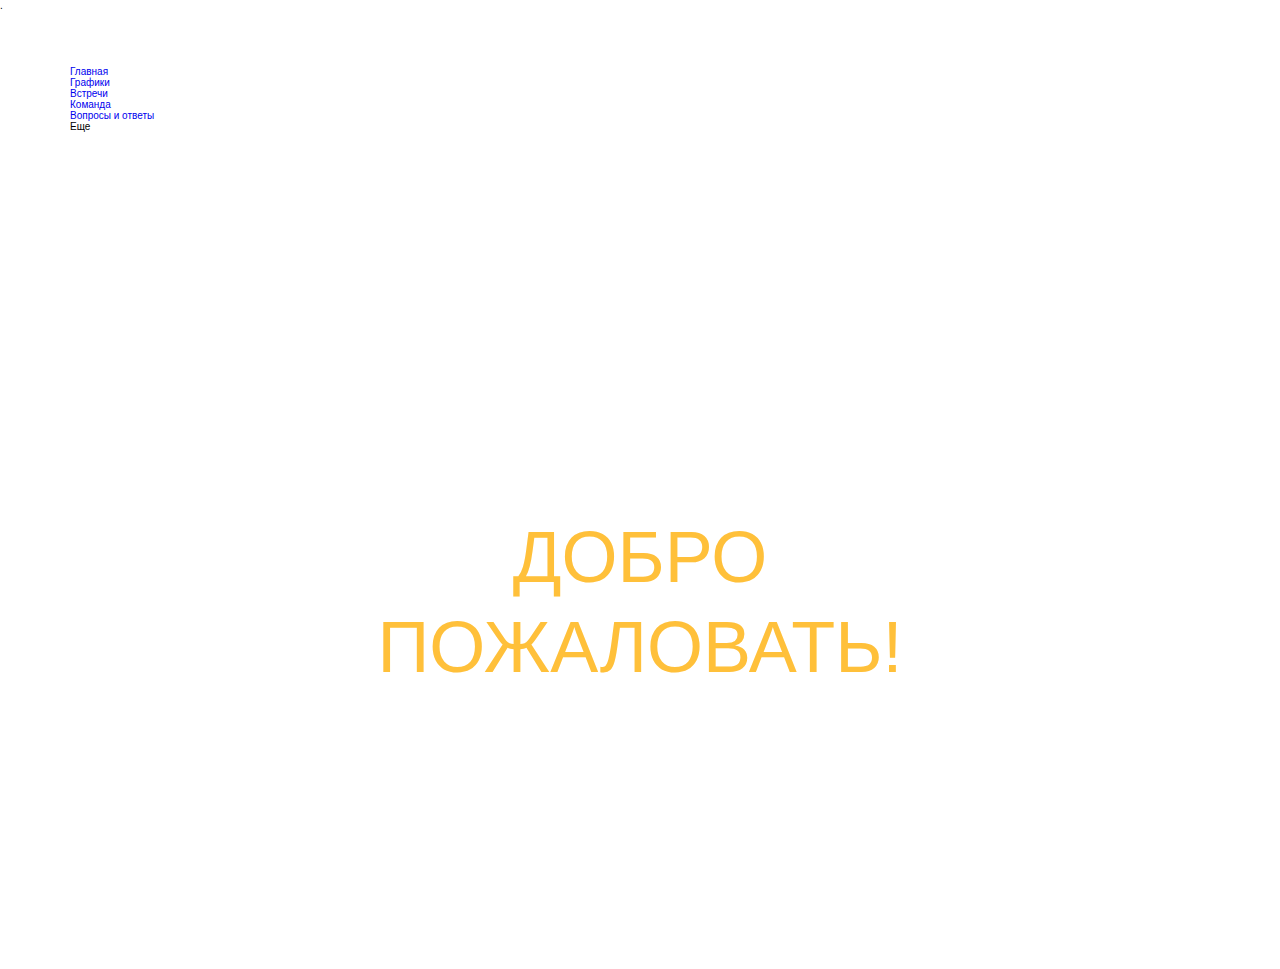
==== commit 15bef63b: "Update index.html" ====
--- a/index.html
+++ b/index.html
@@ -1,4 +1,3 @@
-
 <!DOCTYPE html>
 <html lang="ru">
 <head>
@@ -8,9 +7,6 @@
   <meta http-equiv="X-UA-Compatible" content="IE=edge">
   <meta name="generator" content="Wix.com Website Builder"/>
 
-  <link rel="icon" sizes="192x192" href="https://www.wix.com/favicon.ico">
-  <link rel="shortcut icon" href="https://www.wix.com/favicon.ico" type="image/x-icon"/>
-  <link rel="apple-touch-icon" href="https://www.wix.com/favicon.ico" type="image/x-icon"/>
   <!-- Safari Pinned Tab Icon -->
   <!-- <link rel="mask-icon" href="https://www.wix.com/favicon.ico"> -->
 
@@ -256,13 +252,6 @@
 
 <!-- render-head end -->
 
-<style data-href="https://static.parastorage.com/services/editor-elements-library/dist/rb_wixui.thunderbolt~bootstrap-classic.a9088012.chunk.min.css">._1vNJf{position:relative;overflow:visible}._2RKTZ{-webkit-backface-visibility:hidden;backface-visibility:hidden}.b9KOL{cursor:pointer}._1-6YJ{width:100%;height:100%;display:block}._3SQN-,._3wnIc{position:absolute;top:0;width:100%;height:100%}._3wnIc{left:0;overflow:hidden;-webkit-mask-image:var(--mask-image,none);mask-image:var(--mask-image,none);-webkit-mask-position:var(--mask-position,0);mask-position:var(--mask-position,0);-webkit-mask-size:var(--mask-size,100%);mask-size:var(--mask-size,100%);-webkit-mask-repeat:var(--mask-repeat,no-repeat);mask-repeat:var(--mask-repeat,no-repeat);pointer-events:var(--fill-layer-background-media-pointer-events)}._3wnIc._7WhTV{clip:rect(0,auto,auto,0)}@supports (-webkit-hyphens:none){._3wnIc._7WhTV{clip:auto;-webkit-clip-path:inset(0)}}._2GUhU{height:100%}._3KzuS{background-color:var(--bg-overlay-color);background-image:var(--bg-gradient)}._2L00W{opacity:var(--fill-layer-image-opacity);height:var(--fill-layer-image-height,100%)}._2L00W img{width:100%;height:100%}._1PtAB,._6ICOI{opacity:var(--fill-layer-video-opacity)}._2gFri{position:absolute;width:100%;height:var(--media-padding-height);top:var(--media-padding-top);bottom:var(--media-padding-bottom)}._1Q5R5{transform:scale(var(--scale,1));transition:var(--transform-duration,transform 0s)}._6ICOI{position:relative;width:100%;height:100%}._3hRfg{-webkit-clip-path:var(--fill-layer-clip);clip-path:var(--fill-layer-clip)}._2IRVt,._3hRfg{position:absolute;top:0}._1QuqS img,._2IRVt,._3hRfg{width:100%;height:100%}._3vVMz{opacity:0}._3vVMz,._3192S{position:absolute;top:0}._3192S{width:0;height:0;left:0;overflow:hidden}._3BaUs{position:var(--fill-layer-background-media-position);pointer-events:var(--fill-layer-background-media-pointer-events);left:0}._1eCSh,._3BaUs,._37Ao-{width:100%;height:100%;top:0}._37Ao-{position:absolute}._1eCSh{background-color:var(--fill-layer-background-overlay-color);position:var(--fill-layer-background-overlay-position);opacity:var(--fill-layer-background-overlay-blend-opacity-fallback,1);transform:var(--fill-layer-background-overlay-transform)}@supports (mix-blend-mode:overlay){._1eCSh{mix-blend-mode:var(--fill-layer-background-overlay-blend-mode);opacity:var(--fill-layer-background-overlay-blend-opacity,1)}}._2o25M{position:absolute;top:0;right:0;bottom:0;width:100%;left:0}.FqFZT{transition:.2s ease-in;transform:translateY(-100%)}._1CvyK{transition:.2s}._12-8f{transition:.2s ease-in;opacity:0}._12-8f._1fxAO{z-index:-1!important}._2nqfT{transition:.2s;opacity:1}._1_UPn{height:auto}._1_UPn,._38XI2{position:relative;width:100%}:host(:not(.device-mobile-optimized)) ._2P6JN,body:not(.device-mobile-optimized) ._2P6JN{margin-left:calc((100% - var(--site-width)) / 2);width:var(--site-width)}.ZW5SX[data-focuscycled=active]{outline:1px solid transparent}.ZW5SX[data-focuscycled=active]:not(:focus-within){outline:2px solid transparent;transition:outline .01s ease}.ZW5SX ._1nRb9{top:0;bottom:0;box-shadow:var(--shd,0 0 5px rgba(0,0,0,.7));background-color:var(--screenwidth-corvid-background-color,rgba(var(--bg,var(--color_11)),var(--alpha-bg,1)));border-top:var(--brwt,0) solid var(--screenwidth-corvid-border-color,rgba(var(--brd,var(--color_15)),var(--alpha-brd,1)));border-bottom:var(--brwb,0) solid var(--screenwidth-corvid-border-color,rgba(var(--brd,var(--color_15)),var(--alpha-brd,1)))}.ZW5SX ._1dlfY,.ZW5SX ._1nRb9{position:absolute;right:0;left:0}.ZW5SX ._1dlfY{top:var(--brwt,0);bottom:var(--brwb,0);border-radius:var(--rd,0);background-color:rgba(var(--bgctr,var(--color_11)),var(--alpha-bgctr,1))}.ZW5SX ._2P6JN{position:absolute;top:0;right:0;bottom:0;left:0}:host(.device-mobile-optimized) .ZW5SX ._2P6JN,body.device-mobile-optimized .ZW5SX ._2P6JN{left:10px;right:10px}._1KV2M{pointer-events:none}._2v3yk{position:var(--bg-position);top:var(--wix-ads-height);min-height:calc(100vh - var(--wix-ads-height));height:100%;width:100%;min-width:var(--site-width)}._1fbEI{text-align:initial;display:flex;align-items:center;box-sizing:border-box;width:-webkit-max-content;width:-moz-max-content;width:max-content;justify-content:var(--label-align);min-width:100%}._1fbEI:before{max-width:var(--margin-left,0)}._1fbEI:after,._1fbEI:before{content:"";flex-grow:1;align-self:stretch}._1fbEI:after{max-width:var(--margin-right,0)}._2UgQw{height:100%}._2UgQw ._1fbEI{border-radius:var(--corvid-border-radius,var(--rd,0));position:absolute;top:0;right:0;bottom:0;left:0;transition:var(--trans1,border-color .4s ease 0s,background-color .4s ease 0s);box-shadow:var(--shd,0 1px 4px rgba(0,0,0,.6))}._2UgQw ._1fbEI:link,._2UgQw ._1fbEI:visited{border-color:transparent}._2UgQw ._1Qjd7{font:var(--fnt,var(--font_5));transition:var(--trans2,color .4s ease 0s);color:var(--corvid-color,rgb(var(--txt,var(--color_15))));position:relative;white-space:nowrap;margin:0}._2UgQw[aria-disabled=false] ._1fbEI{background-color:var(--corvid-background-color,rgba(var(--bg,var(--color_17)),var(--alpha-bg,1)));border:solid var(--corvid-border-color,rgba(var(--brd,var(--color_15)),var(--alpha-brd,1))) var(--corvid-border-width,var(--brw,0));cursor:pointer!important}:host(.device-mobile-optimized) ._2UgQw[aria-disabled=false]:active ._1fbEI,body.device-mobile-optimized ._2UgQw[aria-disabled=false]:active ._1fbEI{background-color:rgba(var(--bgh,var(--color_18)),var(--alpha-bgh,1));border-color:rgba(var(--brdh,var(--color_15)),var(--alpha-brdh,1))}:host(.device-mobile-optimized) ._2UgQw[aria-disabled=false]:active ._1Qjd7,body.device-mobile-optimized ._2UgQw[aria-disabled=false]:active ._1Qjd7{color:rgb(var(--txth,var(--color_15)))}:host(:not(.device-mobile-optimized)) ._2UgQw[aria-disabled=false]:hover ._1fbEI,body:not(.device-mobile-optimized) ._2UgQw[aria-disabled=false]:hover ._1fbEI{background-color:rgba(var(--bgh,var(--color_18)),var(--alpha-bgh,1));border-color:rgba(var(--brdh,var(--color_15)),var(--alpha-brdh,1))}:host(:not(.device-mobile-optimized)) ._2UgQw[aria-disabled=false]:hover ._1Qjd7,body:not(.device-mobile-optimized) ._2UgQw[aria-disabled=false]:hover ._1Qjd7{color:rgb(var(--txth,var(--color_15)))}._2UgQw[aria-disabled=true] ._1fbEI{background-color:rgba(var(--bgd,204,204,204),var(--alpha-bgd,1));border-color:rgba(var(--brdd,204,204,204),var(--alpha-brdd,1));border-width:var(--corvid-border-width,var(--brw,0));border-style:solid}._2UgQw[aria-disabled=true] ._1Qjd7{color:rgb(var(--txtd,255,255,255))}._6lnTT{text-align:initial;display:flex;align-items:center;box-sizing:border-box;width:-webkit-max-content;width:-moz-max-content;width:max-content;justify-content:var(--label-align);min-width:100%}._6lnTT:before{max-width:var(--margin-left,0)}._6lnTT:after,._6lnTT:before{content:"";flex-grow:1;align-self:stretch}._6lnTT:after{max-width:var(--margin-right,0)}._2kLdM[aria-disabled=false] ._6lnTT{cursor:pointer}:host(.device-mobile-optimized) ._2kLdM[aria-disabled=false]:active .wQYUw,:host(:not(.device-mobile-optimized)) ._2kLdM[aria-disabled=false]:hover .wQYUw,body.device-mobile-optimized ._2kLdM[aria-disabled=false]:active .wQYUw,body:not(.device-mobile-optimized) ._2kLdM[aria-disabled=false]:hover .wQYUw{color:rgb(var(--txth,var(--color_15)));transition:var(--trans,color .4s ease 0s)}._2kLdM ._6lnTT{position:absolute;top:0;right:0;bottom:0;left:0}._2kLdM .wQYUw{font:var(--fnt,var(--font_5));transition:var(--trans,color .4s ease 0s);color:var(--corvid-color,rgb(var(--txt,var(--color_15))));white-space:nowrap}._2kLdM[aria-disabled=true] .wQYUw{color:rgb(var(--txtd,255,255,255))}:host(:not(.device-mobile-optimized)) ._3d64y,body:not(.device-mobile-optimized) ._3d64y{display:var(--display);--display:flex}:host(:not(.device-mobile-optimized)) ._1uldx,body:not(.device-mobile-optimized) ._1uldx{display:flex;position:relative;width:calc(100% - var(--padding) * 2);margin:0 auto}:host(:not(.device-mobile-optimized)) ._1uldx>*,body:not(.device-mobile-optimized) ._1uldx>*{flex:var(--column-flex) 1 0%;min-width:0;margin-top:var(--padding);margin-bottom:var(--padding);position:relative;left:0;top:0;margin-left:var(--margin)}:host(:not(.device-mobile-optimized)) ._1uldx>:first-child,body:not(.device-mobile-optimized) ._1uldx>:first-child{margin-left:0}:host(.device-mobile-optimized) ._1uldx,body.device-mobile-optimized ._1uldx{display:block;position:relative;padding:var(--padding) 0}:host(.device-mobile-optimized) ._1uldx>*,body.device-mobile-optimized ._1uldx>*{margin-bottom:var(--margin);position:relative}:host(.device-mobile-optimized) ._1uldx>:first-child,body.device-mobile-optimized ._1uldx>:first-child{margin-top:var(--firstChildMarginTop,0)}:host(.device-mobile-optimized) ._1uldx>:last-child,body.device-mobile-optimized ._1uldx>:last-child{margin-bottom:var(--lastChildMarginBottom,var(--margin))}._2LYf8{-webkit-backface-visibility:hidden;backface-visibility:hidden}._3WMIc{--divider-pin-height__:min(1,calc(var(--divider-layers-pin-factor__) + 1));--divider-pin-layer-height__:var(--divider-layers-pin-factor__);--divider-pin-border__:min(1,calc(var(--divider-layers-pin-factor__) / -1 + 1));height:calc(var(--divider-height__) + var(--divider-pin-height__) * var(--divider-layers-size__) * var(--divider-layers-y__))}._3WMIc,._3WMIc ._2NMWe{position:absolute;left:0;width:100%}._3WMIc ._2NMWe{--divider-layer-i__:var(--divider-layer-i,0);height:calc(var(--divider-height__) + var(--divider-pin-layer-height__) * var(--divider-layer-i__) * var(--divider-layers-y__));opacity:calc(1 - var(--divider-layer-i__) / (var(--divider-layer-i__) + 1));background-repeat:repeat-x;background-position:left calc(50% + var(--divider-offset-x__) + var(--divider-layers-x__) * var(--divider-layer-i__)) bottom;border-bottom-width:calc(var(--divider-pin-border__) * var(--divider-layer-i__) * var(--divider-layers-y__));border-bottom-style:solid}._3fTM1{--divider-height__:var(--divider-top-height,auto);--divider-offset-x__:var(--divider-top-offset-x,0px);--divider-layers-size__:var(--divider-top-layers-size,0);--divider-layers-y__:var(--divider-top-layers-y,0px);--divider-layers-x__:var(--divider-top-layers-x,0px);--divider-layers-pin-factor__:var(--divider-top-layers-pin-factor,0);top:0;transform:var(--divider-top-flip,scaleY(-1));opacity:var(--divider-top-opacity,1);border-top:var(--divider-top-padding,0) solid var(--divider-top-color,currentColor)}._3fTM1 ._2NMWe{bottom:0;border-color:var(--divider-top-color,currentColor);background-image:var(--divider-top-image,none);background-size:var(--divider-top-size,contain)}._2bMgb{--divider-height__:var(--divider-bottom-height,auto);--divider-offset-x__:var(--divider-bottom-offset-x,0px);--divider-layers-size__:var(--divider-bottom-layers-size,0);--divider-layers-y__:var(--divider-bottom-layers-y,0px);--divider-layers-x__:var(--divider-bottom-layers-x,0px);--divider-layers-pin-factor__:var(--divider-bottom-layers-pin-factor,0);bottom:0;transform:var(--divider-bottom-flip,none);opacity:var(--divider-bottom-opacity,1);border-bottom:var(--divider-bottom-padding,0) solid var(--divider-bottom-color,currentColor)}._2bMgb ._2NMWe{bottom:0;border-color:var(--divider-bottom-color,currentColor);background-image:var(--divider-bottom-image,none);background-size:var(--divider-bottom-size,contain)}._3vrwT{width:100%;height:100%;overflow:hidden}._3vrwT._1rAnL:hover{cursor:url([data-uri]),auto}._3vrwT._1E5xK:hover{cursor:url([data-uri]),auto}._2S73V{cursor:pointer}._2Ea4I{width:0;height:0;left:0;top:0;overflow:hidden;position:absolute}.xQ_iF{width:100%;height:100%;box-sizing:border-box}._1Fe8-{min-height:var(--image-min-height);min-width:var(--image-min-width)}._1Fe8- img{-o-object-position:var(--object-position);object-position:var(--object-position);filter:var(--filter-effect-svg-url);-webkit-mask-image:var(--mask-image,none);mask-image:var(--mask-image,none);-webkit-mask-position:var(--mask-position,0);mask-position:var(--mask-position,0);-webkit-mask-size:var(--mask-size,100% 100%);mask-size:var(--mask-size,100% 100%);-webkit-mask-repeat:var(--mask-repeat,no-repeat);mask-repeat:var(--mask-repeat,no-repeat)}.XUUsC{position:var(--position-fixed,static);left:var(--left,auto);top:var(--top,auto);z-index:var(--z-index,auto)}.XUUsC ._1Fe8- img{position:static;box-shadow:0 0 0 #000;-webkit-user-select:none;-moz-user-select:none;-ms-user-select:none;user-select:none}.XUUsC .xQ_iF{display:block}.XUUsC ._1Fe8-,.XUUsC .xQ_iF{overflow:hidden}._3jgRX{position:absolute;top:0;right:0;bottom:0;left:0}._2ufc7{height:auto;width:100%;position:relative}body:not(.responsive) ._3LL-w{height:100%;position:relative;left:0;grid-area:1/1/1/1;align-self:start;justify-self:stretch}:host(:not(.device-mobile-optimized)) ._3jgRX,body:not(.device-mobile-optimized) ._3jgRX{margin-left:calc((100% - var(--site-width)) / 2);width:var(--site-width)}._1FOTJ ._3jgRX{overflow:hidden;background-color:rgba(var(--bg,var(--color_11)),var(--alpha-bg,1))}:host(.device-mobile-optimized) ._3jgRX,body.device-mobile-optimized ._3jgRX{left:10px;right:10px}._3CemL{position:absolute;top:0;right:0;bottom:0;left:0}._3K7uv{height:auto;width:100%;position:relative}body:not(.responsive) .Ry26q{height:100%;position:relative;left:0;grid-area:1/1/1/1;align-self:start;justify-self:stretch}:host(:not(.device-mobile-optimized)) ._3CemL,body:not(.device-mobile-optimized) ._3CemL{margin-left:calc((100% - var(--site-width)) / 2);width:var(--site-width)}:host(.device-mobile-optimized) ._3CemL,body.device-mobile-optimized ._3CemL{left:10px;right:10px}</style>
-<style data-href="https://static.parastorage.com/services/editor-elements-library/dist/rb_wixui.thunderbolt~bootstrap.2fd14035.chunk.min.css">.StylableButton2545352419__root{-archetype:box;cursor:pointer;border:none;display:block;min-width:10px;min-height:10px;width:100%;height:100%;box-sizing:border-box;padding:0}.StylableButton2545352419__root[disabled]{pointer-events:none}.StylableButton2545352419__root.StylableButton2545352419--hasBackgroundColor{background-color:var(--corvid-background-color)!important}.StylableButton2545352419__root.StylableButton2545352419--hasBorderColor{border-color:var(--corvid-border-color)!important}.StylableButton2545352419__root.StylableButton2545352419--hasBorderRadius{border-radius:var(--corvid-border-radius)!important}.StylableButton2545352419__root.StylableButton2545352419--hasBorderWidth{border-width:var(--corvid-border-width)!important}.StylableButton2545352419__root.StylableButton2545352419--hasColor,.StylableButton2545352419__root.StylableButton2545352419--hasColor .StylableButton2545352419__label{color:var(--corvid-color)!important}.StylableButton2545352419__link{-archetype:box;text-decoration:none;box-sizing:border-box;color:#000}.StylableButton2545352419__container{display:flex;flex-basis:auto;justify-content:center;flex-direction:row;flex-grow:1;align-items:center;overflow:hidden;height:100%;width:100%;transition:all .2s ease,visibility 0s}.StylableButton2545352419__label{-archetype:text;-controller-part-type:LayoutChildDisplayDropdown,LayoutFlexChildSpacing(first);overflow:hidden;text-overflow:ellipsis;text-align:center;white-space:nowrap;min-width:1.8em;max-width:100%;transition:inherit}.StylableButton2545352419__root.StylableButton2545352419--isMaxContent .StylableButton2545352419__label{text-overflow:unset}.StylableButton2545352419__root.StylableButton2545352419--isWrapText .StylableButton2545352419__label{overflow-wrap:break-word;white-space:break-spaces;word-break:break-word;min-width:10px}.StylableButton2545352419__icon{-archetype:icon;-controller-part-type:LayoutChildDisplayDropdown,LayoutFlexChildSpacing(last);min-width:1px;height:50px;transition:inherit;flex-shrink:0}.StylableButton2545352419__icon.StylableButton2545352419--override{display:block!important}.StylableButton2545352419__icon>div,.StylableButton2545352419__icon svg{display:flex;width:inherit;height:inherit}.qhwIj{pointer-events:none;overflow:hidden;padding:0;white-space:nowrap}._1kIwI{cursor:pointer}.rmFV4{position:absolute;top:0;right:0;bottom:0;width:100%;left:0}._32Yq6{transition:.2s ease-in;transform:translateY(-100%)}._18iiC{transition:.2s}.Gz2xy{transition:.2s ease-in;opacity:0}.Gz2xy.Xf6e1{z-index:-1!important}._38jLj{transition:.2s;opacity:1}._1U65c{height:auto}._1U65c,._319u9{position:relative;width:100%}:host(:not(.device-mobile-optimized)) ._3N4he,body:not(.device-mobile-optimized) ._3N4he{margin-left:calc((100% - var(--site-width)) / 2);width:var(--site-width)}._3Fgqs[data-focuscycled=active]{outline:1px solid transparent}._3Fgqs[data-focuscycled=active]:not(:focus-within){outline:2px solid transparent;transition:outline .01s ease}._3Fgqs ._3N4he{position:absolute;top:0;right:0;bottom:0;left:0}._2O-Ry .xb9fU ._3lu8e{display:var(--item-display);width:var(--item-size);height:var(--item-size);margin:var(--item-margin)}._2O-Ry .xb9fU ._3lu8e:last-child{margin:0}._2O-Ry .xb9fU ._3lu8e ._26AQd{display:block}._2O-Ry .xb9fU ._3lu8e ._26AQd .uWpzU{width:var(--item-size);height:var(--item-size)}._2O-Ry .xb9fU{position:absolute;width:100%;height:100%;white-space:nowrap}:host(.device-mobile-optimized) ._2O-Ry .xb9fU,body.device-mobile-optimized ._2O-Ry .xb9fU{white-space:normal}._1-1oy{opacity:0}._341Ph{transition:opacity var(--transition-duration) cubic-bezier(.37,0,.63,1)}._341Ph,.VjMj0{opacity:1}.eZ2hw{transition:opacity var(--transition-duration) cubic-bezier(.37,0,.63,1)}.eZ2hw,.lBzae{opacity:0}._2c9JY{transition:opacity var(--transition-duration) cubic-bezier(.64,0,.78,0)}._2c9JY,.TiUWe{opacity:1}._1rVdW{opacity:0;transition:opacity var(--transition-duration) cubic-bezier(.22,1,.36,1)}._1RCYt{transform:translateX(100%)}.DowXu{transition:transform var(--transition-duration) cubic-bezier(.87,0,.13,1)}._31_kx,.DowXu{transform:translateX(0)}._2Q7R4{transition:transform var(--transition-duration) cubic-bezier(.87,0,.13,1)}._2mLeX,._2Q7R4{transform:translateX(-100%)}._2z6Li{transition:transform var(--transition-duration) cubic-bezier(.87,0,.13,1)}._2_vil,._2z6Li{transform:translateX(0)}._2DtIH{transform:translateX(100%);transition:transform var(--transition-duration) cubic-bezier(.87,0,.13,1)}._1qXF8{transform:translateY(100%)}._3eaIv{transition:transform var(--transition-duration) cubic-bezier(.87,0,.13,1)}._3eaIv,.qKSqT{transform:translateY(0)}._2QIi8{transition:transform var(--transition-duration) cubic-bezier(.87,0,.13,1)}._2eIOW,._2QIi8{transform:translateY(-100%)}.mvyRX{transition:transform var(--transition-duration) cubic-bezier(.87,0,.13,1)}.mvyRX,.NzCsb{transform:translateY(0)}.r7Qfi{transform:translateY(100%);transition:transform var(--transition-duration) cubic-bezier(.87,0,.13,1)}body:not(.responsive) ._1gF1C{overflow-x:clip}._2YGAo{height:100%;display:grid;grid-template-rows:1fr;grid-template-columns:1fr}._2YGAo>div{justify-self:stretch!important;align-self:stretch!important}._2wYm8{position:absolute;top:0;right:0;bottom:0;left:0}.N1N2o{cursor:pointer}._3bLYT{-webkit-tap-highlight-color:rgba(0,0,0,0);opacity:var(--opacity);fill:var(--fill);fill-opacity:var(--fill-opacity);stroke:var(--stroke);stroke-opacity:var(--stroke-opacity);stroke-width:var(--stroke-width);transform:var(--flip);filter:var(--drop-shadow,none)}._3bLYT,._3bLYT svg{position:absolute;top:0;right:0;bottom:0;left:0}._3bLYT svg{width:var(--svg-calculated-width,100%);height:var(--svg-calculated-height,100%);padding:var(--svg-calculated-padding,0);margin:auto}._2OIRR *{vector-effect:non-scaling-stroke}._3hiPA svg,.Fspl4 svg{overflow:visible!important}@supports (-webkit-hyphens:none){._3bLYT._3hiPA{will-change:filter}}ol.font_100,ul.font_100{color:#080808;font-family:"Arial, Helvetica, sans-serif",serif;font-size:10px;font-style:normal;font-variant:normal;font-weight:400;margin:0;text-decoration:none;line-height:normal;letter-spacing:normal}ol.font_100 li,ul.font_100 li{margin-bottom:12px}ol.wix-list-text-align,ul.wix-list-text-align{list-style-position:inside}ol.wix-list-text-align h1,ol.wix-list-text-align h2,ol.wix-list-text-align h3,ol.wix-list-text-align h4,ol.wix-list-text-align h5,ol.wix-list-text-align h6,ol.wix-list-text-align p,ul.wix-list-text-align h1,ul.wix-list-text-align h2,ul.wix-list-text-align h3,ul.wix-list-text-align h4,ul.wix-list-text-align h5,ul.wix-list-text-align h6,ul.wix-list-text-align p{display:inline}._2TSXm{cursor:pointer}.RWEwb{border:0;clip:rect(0 0 0 0);height:1px;margin:-1px;overflow:hidden;padding:0;position:absolute;width:1px}._3bcaz [data-attr-richtext-marker=true] table{border-collapse:collapse;margin:15px 0;width:100%}._3bcaz [data-attr-richtext-marker=true] table td{position:relative;padding:12px}._3bcaz [data-attr-richtext-marker=true] table td:after{content:"";position:absolute;top:0;left:0;bottom:0;right:0;border-left:1px solid currentColor;border-bottom:1px solid currentColor;opacity:.2}._3bcaz [data-attr-richtext-marker=true] table tr td:last-child:after{border-right:1px solid currentColor}._3bcaz [data-attr-richtext-marker=true] table tr:first-child td:after{border-top:1px solid currentColor}.xu_ui{min-height:var(--min-height);min-width:var(--min-width)}.xu_ui .H4KOs{position:relative;width:100%;height:100%;word-wrap:break-word;overflow-wrap:break-word}.xu_ui .H4KOs ul{list-style:disc inside}.xu_ui .H4KOs li{margin-bottom:12px}._1Q9if blockquote,._1Q9if h1,._1Q9if h2,._1Q9if h3,._1Q9if h4,._1Q9if h5,._1Q9if h6,._1Q9if p{line-height:normal;letter-spacing:normal}._1UxX6{min-height:var(--min-height);min-width:var(--min-width)}._1UxX6 .H4KOs{position:relative;width:100%;height:100%;word-wrap:break-word;overflow-wrap:break-word}._1UxX6 .H4KOs ol,._1UxX6 .H4KOs ul{padding-left:1.3em;margin-left:.5em;line-height:normal;letter-spacing:normal}._1UxX6 .H4KOs ol[dir=rtl],._1UxX6 .H4KOs ul[dir=rtl]{padding-right:1.3em;margin-right:.5em}._1UxX6 .H4KOs ul{list-style-type:disc}._1UxX6 .H4KOs ol{list-style-type:decimal}._1UxX6 .H4KOs ol[dir=rtl],._1UxX6 .H4KOs ul[dir=rtl]{padding-right:1.3em;margin-right:.5em}._1UxX6 .H4KOs ol ul,._1UxX6 .H4KOs ul ul{list-style-type:circle;line-height:normal}._1UxX6 .H4KOs ol ol ul,._1UxX6 .H4KOs ol ul ul,._1UxX6 .H4KOs ul ol ul,._1UxX6 .H4KOs ul ul ul{list-style-type:square;line-height:normal}._1UxX6 .H4KOs li{font-style:inherit;font-weight:inherit;line-height:inherit;letter-spacing:normal}._1UxX6 .H4KOs h1,._1UxX6 .H4KOs h2,._1UxX6 .H4KOs h3,._1UxX6 .H4KOs h4,._1UxX6 .H4KOs h5,._1UxX6 .H4KOs h6,._1UxX6 .H4KOs p{margin:0;line-height:normal;letter-spacing:normal}._1UxX6 .H4KOs a{color:inherit}._1Q9if,._2Hij5{word-wrap:break-word;overflow-wrap:break-word;text-align:start;pointer-events:none;min-height:var(--min-height);min-width:var(--min-width)}._1Q9if>*,._2Hij5>*{pointer-events:auto}._1Q9if li,._2Hij5 li{font-style:inherit;font-weight:inherit;line-height:inherit;letter-spacing:normal}._1Q9if ol,._1Q9if ul,._2Hij5 ol,._2Hij5 ul{padding-left:1.3em;padding-right:0;margin-left:.5em;margin-right:0;line-height:normal;letter-spacing:normal}._1Q9if ul,._2Hij5 ul{list-style-type:disc}._1Q9if ol,._2Hij5 ol{list-style-type:decimal}._1Q9if ol ul,._1Q9if ul ul,._2Hij5 ol ul,._2Hij5 ul ul{list-style-type:circle}._1Q9if ol ol ul,._1Q9if ol ul ul,._1Q9if ul ol ul,._1Q9if ul ul ul,._2Hij5 ol ol ul,._2Hij5 ol ul ul,._2Hij5 ul ol ul,._2Hij5 ul ul ul{list-style-type:square}._1Q9if ol[dir=rtl],._1Q9if ol[dir=rtl] ol,._1Q9if ol[dir=rtl] ul,._1Q9if ul[dir=rtl],._1Q9if ul[dir=rtl] ol,._1Q9if ul[dir=rtl] ul,._2Hij5 ol[dir=rtl],._2Hij5 ol[dir=rtl] ol,._2Hij5 ol[dir=rtl] ul,._2Hij5 ul[dir=rtl],._2Hij5 ul[dir=rtl] ol,._2Hij5 ul[dir=rtl] ul{padding-left:0;padding-right:1.3em;margin-left:0;margin-right:.5em}._1Q9if blockquote,._1Q9if h1,._1Q9if h2,._1Q9if h3,._1Q9if h4,._1Q9if h5,._1Q9if h6,._1Q9if p,._2Hij5 blockquote,._2Hij5 h1,._2Hij5 h2,._2Hij5 h3,._2Hij5 h4,._2Hij5 h5,._2Hij5 h6,._2Hij5 p{margin:0}._1Q9if a,._2Hij5 a{color:inherit}.riLfl{top:0;left:0;position:fixed;width:100%;height:calc(100% - var(--wix-ads-height));margin-top:var(--wix-ads-height);display:grid;grid-template-columns:1fr;grid-template-rows:1fr}._337lI,.riLfl{pointer-events:none;z-index:var(--pinned-layer-in-container,var(--above-all-in-container))}</style>
-<style data-href="https://static.parastorage.com/services/editor-elements-library/dist/rb_wixui.thunderbolt~bootstrap-responsive.f3ca696f.chunk.min.css">._3SSUZ{overflow-x:hidden}._3SSUZ .l76As{display:flex;flex-direction:column;height:100%;width:100%}._3SSUZ .l76As ._2Q8KO{flex:1}._3SSUZ .l76As ._2MHbW{width:calc(100% - (var(--menuTotalBordersX, 0px)));height:calc(100% - (var(--menuTotalBordersY, 0px)));white-space:nowrap;overflow:visible}._3SSUZ .l76As ._2MHbW .Y5j6d{display:inline-block}._3SSUZ .l76As ._2MHbW ._3hSjZ{display:block;width:100%}._3SSUZ ._2vbYi{z-index:99999;display:block;opacity:1}._3SSUZ ._2vbYi ._1mmDc{overflow:visible;display:inherit;white-space:nowrap;width:auto;visibility:inherit}._3SSUZ ._2vbYi._2GxvV{transition:visibility;transition-delay:.2s;visibility:visible}._3SSUZ ._2vbYi ._2nffT{display:inline-block}._3SSUZ ._1T0ju{display:none}._1oZ90>nav{top:0;right:0;bottom:0;left:0}._1oZ90 ._2MHbW,._1oZ90 ._2vbYi,._1oZ90>nav{position:absolute}._1oZ90 ._2vbYi{visibility:hidden;margin-top:7px}._1oZ90 ._2vbYi[data-dropMode=dropUp]{margin-top:0;margin-bottom:7px}._1oZ90 ._1mmDc{background-color:rgba(var(--bgDrop,var(--color_11)),var(--alpha-bgDrop,1));border-radius:var(--rd,0);box-shadow:var(--shd,0 1px 4px rgba(0,0,0,.6))}._1pt7e,._3KF65{height:100%;width:auto;position:relative;box-sizing:border-box;overflow:visible}._1pt7e[data-state~=header] a,._1pt7e[data-state~=header] div,._3KF65[data-state~=header] a,._3KF65[data-state~=header] div{cursor:default!important}._1pt7e ._2DUrw,._3KF65 ._2DUrw{display:inline-block;height:100%;width:100%}._3KF65{display:var(--display);--display:inline-block;cursor:pointer;font:var(--fnt,var(--font_1))}._3KF65 ._1u8sp{padding:0 var(--pad,5px)}._3KF65 ._1zyfI{display:inline-block;padding:0 10px;color:rgb(var(--txt,var(--color_15)));transition:var(--trans,color .4s ease 0s)}._3KF65[data-state~=drop]{width:100%;display:block}._3KF65[data-state~=drop] ._1zyfI{padding:0 .5em}._3KF65[data-state~=link]:hover ._1zyfI,._3KF65[data-state~=over] ._1zyfI{color:rgb(var(--txth,var(--color_14)));transition:var(--trans,color .4s ease 0s)}._3KF65[data-state~=selected] ._1zyfI{color:rgb(var(--txts,var(--color_14)));transition:var(--trans,color .4s ease 0s)}._1Bha0 ._1I2VE{position:absolute;top:0;right:0;bottom:0;left:0;overflow:hidden;background-color:rgba(var(--bg,var(--color_11)),var(--alpha-bg,1))}</style>
-<style data-href="https://static.parastorage.com/services/editor-elements-library/dist/rb_wixui.thunderbolt[FreemiumBannerDesktop].4da3e2b2.min.css">@font-face{font-display:swap;font-family:wixFreemiumFontW01-35Thin;src:url(//static.parastorage.com/services/third-party/fonts/Helvetica/Fonts/56be84de-9d60-4089-8df0-0ea6ec786b84.eot#iefix);src:url(//static.parastorage.com/services/third-party/fonts/Helvetica/Fonts/56be84de-9d60-4089-8df0-0ea6ec786b84.eot#iefix) format("eot"),url(//static.parastorage.com/services/third-party/fonts/Helvetica/Fonts/50d35bbc-dfd4-48f1-af16-cf058f69421d.woff) format("woff"),url(//static.parastorage.com/services/third-party/fonts/Helvetica/Fonts/278bef59-6be1-4800-b5ac-1f769ab47430.ttf) format("truetype"),url(//static.parastorage.com/services/third-party/fonts/Helvetica/Fonts/2e309b1b-08b8-477f-bc9e-7067cf0af0b3.svg#2e309b1b-08b8-477f-bc9e-7067cf0af0b3) format("svg")}@font-face{font-display:swap;font-family:wixFreemiumFontW01-45Ligh;src:url(//static.parastorage.com/services/third-party/fonts/Helvetica/Fonts/ae1656aa-5f8f-4905-aed0-93e667bd6e4a.eot#iefix);src:url(//static.parastorage.com/services/third-party/fonts/Helvetica/Fonts/ae1656aa-5f8f-4905-aed0-93e667bd6e4a.eot#iefix) format("eot"),url(//static.parastorage.com/services/third-party/fonts/Helvetica/Fonts/530dee22-e3c1-4e9f-bf62-c31d510d9656.woff) format("woff"),url(//static.parastorage.com/services/third-party/fonts/Helvetica/Fonts/688ab72b-4deb-4e15-a088-89166978d469.ttf) format("truetype"),url(//static.parastorage.com/services/third-party/fonts/Helvetica/Fonts/7816f72f-f47e-4715-8cd7-960e3723846a.svg#7816f72f-f47e-4715-8cd7-960e3723846a) format("svg")}@font-face{font-display:swap;font-family:wixFreemiumFontW01-55Roma;src:url(//static.parastorage.com/services/third-party/fonts/Helvetica/Fonts/b7693a83-b861-4aa6-85e0-9ecf676bc4d6.eot#iefix);src:url(//static.parastorage.com/services/third-party/fonts/Helvetica/Fonts/b7693a83-b861-4aa6-85e0-9ecf676bc4d6.eot#iefix) format("eot"),url(//static.parastorage.com/services/third-party/fonts/Helvetica/Fonts/bcf54343-d033-41ee-bbd7-2b77df3fe7ba.woff) format("woff"),url(//static.parastorage.com/services/third-party/fonts/Helvetica/Fonts/b0ffdcf0-26da-47fd-8485-20e4a40d4b7d.ttf) format("truetype"),url(//static.parastorage.com/services/third-party/fonts/Helvetica/Fonts/da09f1f1-062a-45af-86e1-2bbdb3dd94f9.svg#da09f1f1-062a-45af-86e1-2bbdb3dd94f9) format("svg")}@font-face{font-display:swap;font-family:wixFreemiumFontW01-65Medi;font-weight:700;src:url(//static.parastorage.com/services/third-party/fonts/Helvetica/Fonts/07fe0fec-b63f-4963-8ee1-535528b67fdb.eot#iefix);src:url(//static.parastorage.com/services/third-party/fonts/Helvetica/Fonts/07fe0fec-b63f-4963-8ee1-535528b67fdb.eot#iefix) format("eot"),url(//static.parastorage.com/services/third-party/fonts/Helvetica/Fonts/60be5c39-863e-40cb-9434-6ebafb62ab2b.woff) format("woff"),url(//static.parastorage.com/services/third-party/fonts/Helvetica/Fonts/4c6503c9-859b-4d3b-a1d5-2d42e1222415.ttf) format("truetype"),url(//static.parastorage.com/services/third-party/fonts/Helvetica/Fonts/36c182c6-ef98-4021-9b0d-d63122c2bbf5.svg#36c182c6-ef98-4021-9b0d-d63122c2bbf5) format("svg")}@font-face{font-display:swap;font-family:wixFreemiumFontW02-35Thin;src:url(//static.parastorage.com/services/third-party/fonts/Helvetica/Fonts/30b6ffc3-3b64-40dd-9ff8-a3a850daf535.eot#iefix);src:url(//static.parastorage.com/services/third-party/fonts/Helvetica/Fonts/30b6ffc3-3b64-40dd-9ff8-a3a850daf535.eot#iefix) format("eot"),url(//static.parastorage.com/services/third-party/fonts/Helvetica/Fonts/775a65da-14aa-4634-be95-6724c05fd522.woff) format("woff"),url(//static.parastorage.com/services/third-party/fonts/Helvetica/Fonts/988eaaa7-5565-4f65-bb17-146b650ce9e9.ttf) format("truetype"),url(//static.parastorage.com/services/third-party/fonts/Helvetica/Fonts/3503a1a6-91c3-4c42-8e66-2ea7b2b57541.svg#3503a1a6-91c3-4c42-8e66-2ea7b2b57541) format("svg")}@font-face{font-display:swap;font-family:wixFreemiumFontW02-45Ligh;src:url(//static.parastorage.com/services/third-party/fonts/Helvetica/Fonts/88fcd49a-13c7-4d0c-86b1-ad1e258bd75d.eot#iefix);src:url(//static.parastorage.com/services/third-party/fonts/Helvetica/Fonts/88fcd49a-13c7-4d0c-86b1-ad1e258bd75d.eot#iefix) format("eot"),url(//static.parastorage.com/services/third-party/fonts/Helvetica/Fonts/9a2e4855-380f-477f-950e-d98e8db54eac.woff) format("woff"),url(//static.parastorage.com/services/third-party/fonts/Helvetica/Fonts/fa82d0ee-4fbd-4cc9-bf9f-226ad1fcbae2.ttf) format("truetype"),url(//static.parastorage.com/services/third-party/fonts/Helvetica/Fonts/48d599a6-92b5-4d43-a4ac-8959f6971853.svg#48d599a6-92b5-4d43-a4ac-8959f6971853) format("svg")}@font-face{font-display:swap;font-family:wixFreemiumFontW02-55Roma;src:url(//static.parastorage.com/services/third-party/fonts/Helvetica/Fonts/0b3a3fca-0fad-402b-bd38-fdcbad1ef776.eot#iefix);src:url(//static.parastorage.com/services/third-party/fonts/Helvetica/Fonts/0b3a3fca-0fad-402b-bd38-fdcbad1ef776.eot#iefix) format("eot"),url(//static.parastorage.com/services/third-party/fonts/Helvetica/Fonts/d5af76d8-a90b-4527-b3a3-182207cc3250.woff) format("woff"),url(//static.parastorage.com/services/third-party/fonts/Helvetica/Fonts/1d238354-d156-4dde-89ea-4770ef04b9f9.ttf) format("truetype"),url(//static.parastorage.com/services/third-party/fonts/Helvetica/Fonts/b68875cb-14a9-472e-8177-0247605124d7.svg#b68875cb-14a9-472e-8177-0247605124d7) format("svg")}@font-face{font-display:swap;font-family:wixFreemiumFontW02-65Medi;font-weight:700;src:url(//static.parastorage.com/services/third-party/fonts/Helvetica/Fonts/55f60419-09c3-42bd-b81f-1983ff093852.eot#iefix);src:url(//static.parastorage.com/services/third-party/fonts/Helvetica/Fonts/55f60419-09c3-42bd-b81f-1983ff093852.eot#iefix) format("eot"),url(//static.parastorage.com/services/third-party/fonts/Helvetica/Fonts/5b4a262e-3342-44e2-8ad7-719998a68134.woff) format("woff"),url(//static.parastorage.com/services/third-party/fonts/Helvetica/Fonts/4a3ef5d8-cfd9-4b96-bd67-90215512f1e5.ttf) format("truetype"),url(//static.parastorage.com/services/third-party/fonts/Helvetica/Fonts/58ab5075-53ea-46e6-9783-cbb335665f88.svg#58ab5075-53ea-46e6-9783-cbb335665f88) format("svg")}@font-face{font-display:swap;font-family:wixFreemiumFontW10-35Thin;src:url(//static.parastorage.com/services/third-party/fonts/Helvetica/Fonts/93b6bf6a-418e-4a8f-8f79-cb9c99ef3e32.eot#iefix);src:url(//static.parastorage.com/services/third-party/fonts/Helvetica/Fonts/93b6bf6a-418e-4a8f-8f79-cb9c99ef3e32.eot#iefix) format("eot"),url(//static.parastorage.com/services/third-party/fonts/Helvetica/Fonts/c881c21b-4148-4a11-a65d-f35e42999bc8.woff) format("woff"),url(//static.parastorage.com/services/third-party/fonts/Helvetica/Fonts/03634cf1-a9c9-4e13-b049-c90d830423d4.ttf) format("truetype"),url(//static.parastorage.com/services/third-party/fonts/Helvetica/Fonts/1bc99c0a-298b-46f9-b325-18b5e5169795.svg#1bc99c0a-298b-46f9-b325-18b5e5169795) format("svg")}@font-face{font-display:swap;font-family:wixFreemiumFontW10-45Ligh;src:url(//static.parastorage.com/services/third-party/fonts/Helvetica/Fonts/5b85c7cc-6ad4-4226-83f5-9d19e2974123.eot#iefix);src:url(//static.parastorage.com/services/third-party/fonts/Helvetica/Fonts/5b85c7cc-6ad4-4226-83f5-9d19e2974123.eot#iefix) format("eot"),url(//static.parastorage.com/services/third-party/fonts/Helvetica/Fonts/835e7b4f-b524-4374-b57b-9a8fc555fd4e.woff) format("woff"),url(//static.parastorage.com/services/third-party/fonts/Helvetica/Fonts/2c694ef6-9615-473e-8cf4-d8d00c6bd973.ttf) format("truetype"),url(//static.parastorage.com/services/third-party/fonts/Helvetica/Fonts/3fc84193-a13f-4fe8-87f7-238748a4ac54.svg#3fc84193-a13f-4fe8-87f7-238748a4ac54) format("svg")}@font-face{font-display:swap;font-family:wixFreemiumFontW10-65Medi;font-weight:700;src:url(//static.parastorage.com/services/third-party/fonts/Helvetica/Fonts/7092fdcc-7036-48ce-ae23-cfbc9be2e3b0.eot#iefix);src:url(//static.parastorage.com/services/third-party/fonts/Helvetica/Fonts/7092fdcc-7036-48ce-ae23-cfbc9be2e3b0.eot#iefix) format("eot"),url(//static.parastorage.com/services/third-party/fonts/Helvetica/Fonts/5b29e833-1b7a-40ab-82a5-cfd69c8650f4.woff) format("woff"),url(//static.parastorage.com/services/third-party/fonts/Helvetica/Fonts/b0298148-2d59-44d1-9ec9-1ca6bb097603.ttf) format("truetype"),url(//static.parastorage.com/services/third-party/fonts/Helvetica/Fonts/ae1dea8c-a953-4845-b616-74a257ba72e6.svg#ae1dea8c-a953-4845-b616-74a257ba72e6) format("svg")}@font-face{font-display:swap;font-family:wixFreemiumFontW10-55Roma;src:url(//static.parastorage.com/services/third-party/fonts/Helvetica/Fonts/f1feaed7-6bce-400a-a07e-a893ae43a680.eot#iefix);src:url(//static.parastorage.com/services/third-party/fonts/Helvetica/Fonts/f1feaed7-6bce-400a-a07e-a893ae43a680.eot#iefix) format("eot"),url(//static.parastorage.com/services/third-party/fonts/Helvetica/Fonts/8ac9e38d-29c6-41ea-8e47-4ae4d2b1a4e1.woff) format("woff"),url(//static.parastorage.com/services/third-party/fonts/Helvetica/Fonts/4bd09087-655e-4abb-844c-dccdeb68003d.ttf) format("truetype"),url(//static.parastorage.com/services/third-party/fonts/Helvetica/Fonts/df234d87-eada-4058-aa80-5871e7fbe1c3.svg#df234d87-eada-4058-aa80-5871e7fbe1c3) format("svg")}.KxUm9{width:100%}.KxUm9._1CbU3{display:var(--display);--display:none}.KxUm9._1Oe2B{display:block;visibility:visible}.KxUm9 ._3jDdZ{direction:rtl}.KxUm9 ._4Ue8X{direction:ltr}.KxUm9._3CXj5{z-index:var(--above-all-z-index);position:fixed;top:0}.KxUm9 .BNB_2{box-sizing:border-box;background:#eff1f2;display:flex;justify-content:center;align-items:center;border-bottom:3px solid #a0138e;width:100%;height:50px}.KxUm9 .BNB_2._1186i{background-color:red;border:none}.KxUm9 .BNB_2:focus{box-shadow:0 0 0 1px #fff,0 0 0 3px #116dff,inset -2px 2px 0 0 #116dff,inset 2px 2px 0 0 #116dff,inset 0 3px 0 0 #fff!important}.KxUm9 .BNB_2>._1oNmL{display:flex;align-items:center}.KxUm9 .BNB_2>._1oNmL ._3lBpL{font-family:wixFreemiumFontW01-65Medi,wixFreemiumFontW02-65Medi,wixFreemiumFontW10-65Medi,Helvetica Neue,Helvetica,Arial,メイリオ,meiryo,ヒラギノ角ゴ pro w3,hiragino kaku gothic pro,sans-serif;font-size:14px;color:#20303c;line-height:24px;flex-shrink:0}.KxUm9 .BNB_2>._1oNmL ._3lBpL ._2GtTS{fill:#20303c;width:36px;vertical-align:middle;padding-bottom:6px;height:16px}.KxUm9 .BNB_2>._1oNmL ._3lBpL ._2GtTS>.zAzVm{fill:#fc0}.KxUm9 .BNB_2>._1oNmL ._3lBpL ._22hH6{color:#20303c}.KxUm9 .BNB_2>._1oNmL ._3ITII{font-family:wixFreemiumFontW01-65Medi,wixFreemiumFontW02-65Medi,wixFreemiumFontW10-65Medi,Helvetica Neue,Helvetica,Arial,メイリオ,meiryo,ヒラギノ角ゴ pro w3,hiragino kaku gothic pro,sans-serif;font-size:14px;color:#a0138e;border:1px solid #a0138e;display:inline-flex;width:112px;height:35px;justify-content:center;align-items:center;border-radius:17px;flex-shrink:0;text-align:center}.KxUm9 .BNB_2>._1oNmL ._3ITII._4Ue8X{margin-left:6px}.KxUm9 .BNB_2>._1oNmL ._3ITII._3jDdZ{margin-right:6px}.KxUm9 .BNB_2:not(._1186i):hover{cursor:pointer;background:#fff}.KxUm9 .BNB_2:not(._1186i):hover ._3ITII{color:#fff;background-color:#a0138e}</style>
-<style data-href="https://static.parastorage.com/services/editor-elements-library/dist/rb_wixui.thunderbolt[SkipToContentButton].99a6a99f.min.css">._2SeL5{position:absolute;top:60px;left:50%;pointer-events:none;margin-left:-94px;z-index:9999;background:#fff;color:#116dff;font-family:Helvetica,Arial,メイリオ,meiryo,ヒラギノ角ゴ pro w3,hiragino kaku gothic pro,sans-serif;font-size:14px;border-radius:24px;padding:0 24px 0 24px;width:0;height:0;opacity:0;cursor:pointer}._2SeL5:focus{border:2px solid;opacity:1;width:auto;height:40px;pointer-events:auto}</style>
-<style data-href="https://static.parastorage.com/services/wix-thunderbolt/dist/TPABaseComponent.fdd66901.chunk.min.css">._2JOHk,._49_rs{overflow:hidden}._49_rs{position:relative;width:100%;height:100%}._49_rs:-webkit-full-screen{min-height:auto!important}._49_rs:-ms-fullscreen{min-height:auto!important}._49_rs:fullscreen{min-height:auto!important}._1DEc4{visibility:hidden}</style>
-<style data-href="https://static.parastorage.com/services/wix-thunderbolt/dist/group_7.abdee6a1.chunk.min.css">._2PSyL{height:auto!important}</style>
 <title>Jw</title>
   <link rel="canonical" href="https://nikm58760.wixsite.com/uvps"/>
   <meta property="og:title" content="JW"/>
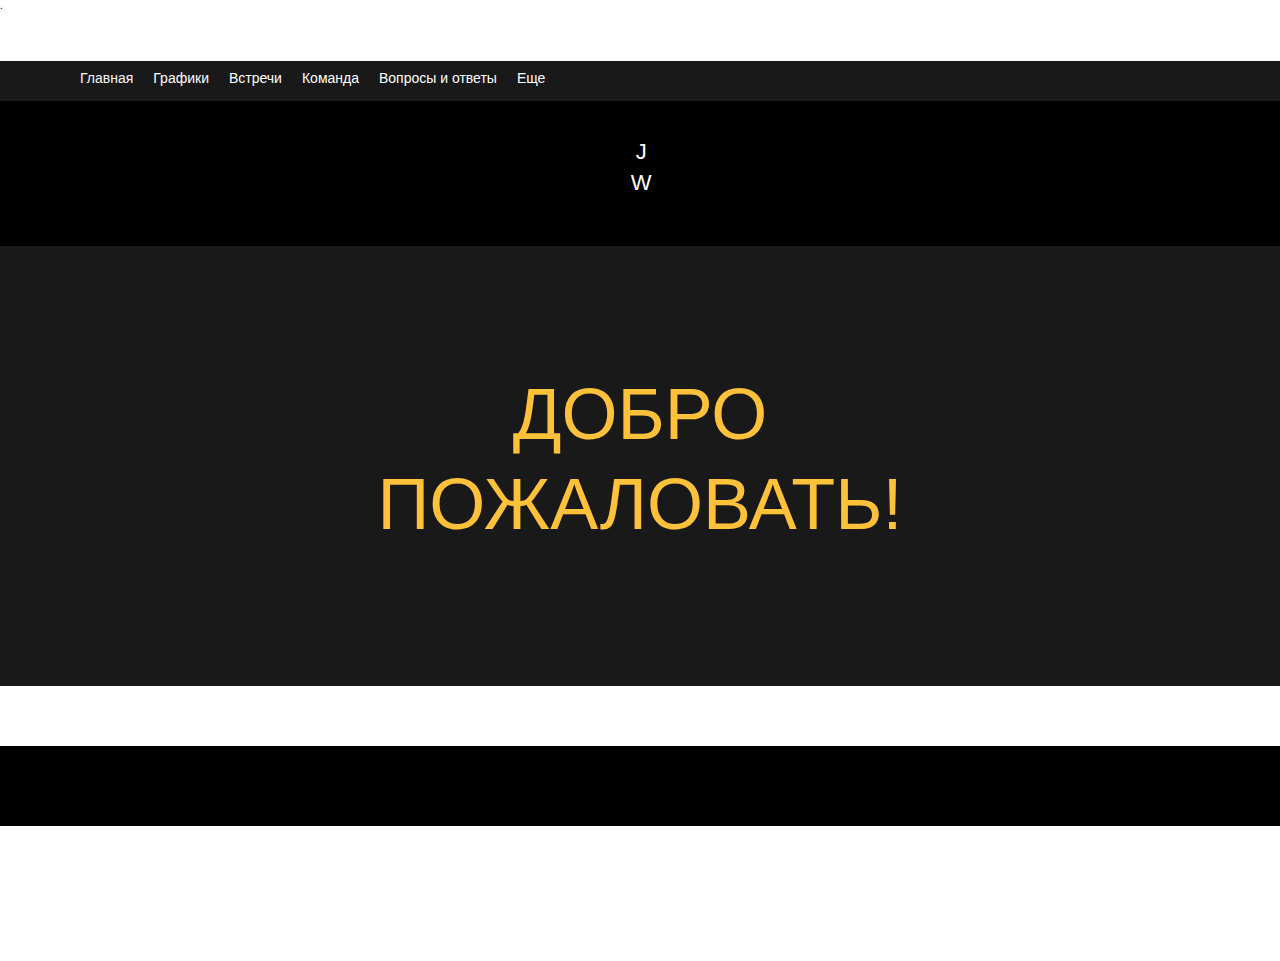
==== commit 70737d5a: "Update index.html" ====
--- a/index.html
+++ b/index.html
@@ -252,6 +252,13 @@
 
 <!-- render-head end -->
 
+<style data-href="https://static.parastorage.com/services/editor-elements-library/dist/rb_wixui.thunderbolt~bootstrap-classic.a9088012.chunk.min.css">._1vNJf{position:relative;overflow:visible}._2RKTZ{-webkit-backface-visibility:hidden;backface-visibility:hidden}.b9KOL{cursor:pointer}._1-6YJ{width:100%;height:100%;display:block}._3SQN-,._3wnIc{position:absolute;top:0;width:100%;height:100%}._3wnIc{left:0;overflow:hidden;-webkit-mask-image:var(--mask-image,none);mask-image:var(--mask-image,none);-webkit-mask-position:var(--mask-position,0);mask-position:var(--mask-position,0);-webkit-mask-size:var(--mask-size,100%);mask-size:var(--mask-size,100%);-webkit-mask-repeat:var(--mask-repeat,no-repeat);mask-repeat:var(--mask-repeat,no-repeat);pointer-events:var(--fill-layer-background-media-pointer-events)}._3wnIc._7WhTV{clip:rect(0,auto,auto,0)}@supports (-webkit-hyphens:none){._3wnIc._7WhTV{clip:auto;-webkit-clip-path:inset(0)}}._2GUhU{height:100%}._3KzuS{background-color:var(--bg-overlay-color);background-image:var(--bg-gradient)}._2L00W{opacity:var(--fill-layer-image-opacity);height:var(--fill-layer-image-height,100%)}._2L00W img{width:100%;height:100%}._1PtAB,._6ICOI{opacity:var(--fill-layer-video-opacity)}._2gFri{position:absolute;width:100%;height:var(--media-padding-height);top:var(--media-padding-top);bottom:var(--media-padding-bottom)}._1Q5R5{transform:scale(var(--scale,1));transition:var(--transform-duration,transform 0s)}._6ICOI{position:relative;width:100%;height:100%}._3hRfg{-webkit-clip-path:var(--fill-layer-clip);clip-path:var(--fill-layer-clip)}._2IRVt,._3hRfg{position:absolute;top:0}._1QuqS img,._2IRVt,._3hRfg{width:100%;height:100%}._3vVMz{opacity:0}._3vVMz,._3192S{position:absolute;top:0}._3192S{width:0;height:0;left:0;overflow:hidden}._3BaUs{position:var(--fill-layer-background-media-position);pointer-events:var(--fill-layer-background-media-pointer-events);left:0}._1eCSh,._3BaUs,._37Ao-{width:100%;height:100%;top:0}._37Ao-{position:absolute}._1eCSh{background-color:var(--fill-layer-background-overlay-color);position:var(--fill-layer-background-overlay-position);opacity:var(--fill-layer-background-overlay-blend-opacity-fallback,1);transform:var(--fill-layer-background-overlay-transform)}@supports (mix-blend-mode:overlay){._1eCSh{mix-blend-mode:var(--fill-layer-background-overlay-blend-mode);opacity:var(--fill-layer-background-overlay-blend-opacity,1)}}._2o25M{position:absolute;top:0;right:0;bottom:0;width:100%;left:0}.FqFZT{transition:.2s ease-in;transform:translateY(-100%)}._1CvyK{transition:.2s}._12-8f{transition:.2s ease-in;opacity:0}._12-8f._1fxAO{z-index:-1!important}._2nqfT{transition:.2s;opacity:1}._1_UPn{height:auto}._1_UPn,._38XI2{position:relative;width:100%}:host(:not(.device-mobile-optimized)) ._2P6JN,body:not(.device-mobile-optimized) ._2P6JN{margin-left:calc((100% - var(--site-width)) / 2);width:var(--site-width)}.ZW5SX[data-focuscycled=active]{outline:1px solid transparent}.ZW5SX[data-focuscycled=active]:not(:focus-within){outline:2px solid transparent;transition:outline .01s ease}.ZW5SX ._1nRb9{top:0;bottom:0;box-shadow:var(--shd,0 0 5px rgba(0,0,0,.7));background-color:var(--screenwidth-corvid-background-color,rgba(var(--bg,var(--color_11)),var(--alpha-bg,1)));border-top:var(--brwt,0) solid var(--screenwidth-corvid-border-color,rgba(var(--brd,var(--color_15)),var(--alpha-brd,1)));border-bottom:var(--brwb,0) solid var(--screenwidth-corvid-border-color,rgba(var(--brd,var(--color_15)),var(--alpha-brd,1)))}.ZW5SX ._1dlfY,.ZW5SX ._1nRb9{position:absolute;right:0;left:0}.ZW5SX ._1dlfY{top:var(--brwt,0);bottom:var(--brwb,0);border-radius:var(--rd,0);background-color:rgba(var(--bgctr,var(--color_11)),var(--alpha-bgctr,1))}.ZW5SX ._2P6JN{position:absolute;top:0;right:0;bottom:0;left:0}:host(.device-mobile-optimized) .ZW5SX ._2P6JN,body.device-mobile-optimized .ZW5SX ._2P6JN{left:10px;right:10px}._1KV2M{pointer-events:none}._2v3yk{position:var(--bg-position);top:var(--wix-ads-height);min-height:calc(100vh - var(--wix-ads-height));height:100%;width:100%;min-width:var(--site-width)}._1fbEI{text-align:initial;display:flex;align-items:center;box-sizing:border-box;width:-webkit-max-content;width:-moz-max-content;width:max-content;justify-content:var(--label-align);min-width:100%}._1fbEI:before{max-width:var(--margin-left,0)}._1fbEI:after,._1fbEI:before{content:"";flex-grow:1;align-self:stretch}._1fbEI:after{max-width:var(--margin-right,0)}._2UgQw{height:100%}._2UgQw ._1fbEI{border-radius:var(--corvid-border-radius,var(--rd,0));position:absolute;top:0;right:0;bottom:0;left:0;transition:var(--trans1,border-color .4s ease 0s,background-color .4s ease 0s);box-shadow:var(--shd,0 1px 4px rgba(0,0,0,.6))}._2UgQw ._1fbEI:link,._2UgQw ._1fbEI:visited{border-color:transparent}._2UgQw ._1Qjd7{font:var(--fnt,var(--font_5));transition:var(--trans2,color .4s ease 0s);color:var(--corvid-color,rgb(var(--txt,var(--color_15))));position:relative;white-space:nowrap;margin:0}._2UgQw[aria-disabled=false] ._1fbEI{background-color:var(--corvid-background-color,rgba(var(--bg,var(--color_17)),var(--alpha-bg,1)));border:solid var(--corvid-border-color,rgba(var(--brd,var(--color_15)),var(--alpha-brd,1))) var(--corvid-border-width,var(--brw,0));cursor:pointer!important}:host(.device-mobile-optimized) ._2UgQw[aria-disabled=false]:active ._1fbEI,body.device-mobile-optimized ._2UgQw[aria-disabled=false]:active ._1fbEI{background-color:rgba(var(--bgh,var(--color_18)),var(--alpha-bgh,1));border-color:rgba(var(--brdh,var(--color_15)),var(--alpha-brdh,1))}:host(.device-mobile-optimized) ._2UgQw[aria-disabled=false]:active ._1Qjd7,body.device-mobile-optimized ._2UgQw[aria-disabled=false]:active ._1Qjd7{color:rgb(var(--txth,var(--color_15)))}:host(:not(.device-mobile-optimized)) ._2UgQw[aria-disabled=false]:hover ._1fbEI,body:not(.device-mobile-optimized) ._2UgQw[aria-disabled=false]:hover ._1fbEI{background-color:rgba(var(--bgh,var(--color_18)),var(--alpha-bgh,1));border-color:rgba(var(--brdh,var(--color_15)),var(--alpha-brdh,1))}:host(:not(.device-mobile-optimized)) ._2UgQw[aria-disabled=false]:hover ._1Qjd7,body:not(.device-mobile-optimized) ._2UgQw[aria-disabled=false]:hover ._1Qjd7{color:rgb(var(--txth,var(--color_15)))}._2UgQw[aria-disabled=true] ._1fbEI{background-color:rgba(var(--bgd,204,204,204),var(--alpha-bgd,1));border-color:rgba(var(--brdd,204,204,204),var(--alpha-brdd,1));border-width:var(--corvid-border-width,var(--brw,0));border-style:solid}._2UgQw[aria-disabled=true] ._1Qjd7{color:rgb(var(--txtd,255,255,255))}._6lnTT{text-align:initial;display:flex;align-items:center;box-sizing:border-box;width:-webkit-max-content;width:-moz-max-content;width:max-content;justify-content:var(--label-align);min-width:100%}._6lnTT:before{max-width:var(--margin-left,0)}._6lnTT:after,._6lnTT:before{content:"";flex-grow:1;align-self:stretch}._6lnTT:after{max-width:var(--margin-right,0)}._2kLdM[aria-disabled=false] ._6lnTT{cursor:pointer}:host(.device-mobile-optimized) ._2kLdM[aria-disabled=false]:active .wQYUw,:host(:not(.device-mobile-optimized)) ._2kLdM[aria-disabled=false]:hover .wQYUw,body.device-mobile-optimized ._2kLdM[aria-disabled=false]:active .wQYUw,body:not(.device-mobile-optimized) ._2kLdM[aria-disabled=false]:hover .wQYUw{color:rgb(var(--txth,var(--color_15)));transition:var(--trans,color .4s ease 0s)}._2kLdM ._6lnTT{position:absolute;top:0;right:0;bottom:0;left:0}._2kLdM .wQYUw{font:var(--fnt,var(--font_5));transition:var(--trans,color .4s ease 0s);color:var(--corvid-color,rgb(var(--txt,var(--color_15))));white-space:nowrap}._2kLdM[aria-disabled=true] .wQYUw{color:rgb(var(--txtd,255,255,255))}:host(:not(.device-mobile-optimized)) ._3d64y,body:not(.device-mobile-optimized) ._3d64y{display:var(--display);--display:flex}:host(:not(.device-mobile-optimized)) ._1uldx,body:not(.device-mobile-optimized) ._1uldx{display:flex;position:relative;width:calc(100% - var(--padding) * 2);margin:0 auto}:host(:not(.device-mobile-optimized)) ._1uldx>*,body:not(.device-mobile-optimized) ._1uldx>*{flex:var(--column-flex) 1 0%;min-width:0;margin-top:var(--padding);margin-bottom:var(--padding);position:relative;left:0;top:0;margin-left:var(--margin)}:host(:not(.device-mobile-optimized)) ._1uldx>:first-child,body:not(.device-mobile-optimized) ._1uldx>:first-child{margin-left:0}:host(.device-mobile-optimized) ._1uldx,body.device-mobile-optimized ._1uldx{display:block;position:relative;padding:var(--padding) 0}:host(.device-mobile-optimized) ._1uldx>*,body.device-mobile-optimized ._1uldx>*{margin-bottom:var(--margin);position:relative}:host(.device-mobile-optimized) ._1uldx>:first-child,body.device-mobile-optimized ._1uldx>:first-child{margin-top:var(--firstChildMarginTop,0)}:host(.device-mobile-optimized) ._1uldx>:last-child,body.device-mobile-optimized ._1uldx>:last-child{margin-bottom:var(--lastChildMarginBottom,var(--margin))}._2LYf8{-webkit-backface-visibility:hidden;backface-visibility:hidden}._3WMIc{--divider-pin-height__:min(1,calc(var(--divider-layers-pin-factor__) + 1));--divider-pin-layer-height__:var(--divider-layers-pin-factor__);--divider-pin-border__:min(1,calc(var(--divider-layers-pin-factor__) / -1 + 1));height:calc(var(--divider-height__) + var(--divider-pin-height__) * var(--divider-layers-size__) * var(--divider-layers-y__))}._3WMIc,._3WMIc ._2NMWe{position:absolute;left:0;width:100%}._3WMIc ._2NMWe{--divider-layer-i__:var(--divider-layer-i,0);height:calc(var(--divider-height__) + var(--divider-pin-layer-height__) * var(--divider-layer-i__) * var(--divider-layers-y__));opacity:calc(1 - var(--divider-layer-i__) / (var(--divider-layer-i__) + 1));background-repeat:repeat-x;background-position:left calc(50% + var(--divider-offset-x__) + var(--divider-layers-x__) * var(--divider-layer-i__)) bottom;border-bottom-width:calc(var(--divider-pin-border__) * var(--divider-layer-i__) * var(--divider-layers-y__));border-bottom-style:solid}._3fTM1{--divider-height__:var(--divider-top-height,auto);--divider-offset-x__:var(--divider-top-offset-x,0px);--divider-layers-size__:var(--divider-top-layers-size,0);--divider-layers-y__:var(--divider-top-layers-y,0px);--divider-layers-x__:var(--divider-top-layers-x,0px);--divider-layers-pin-factor__:var(--divider-top-layers-pin-factor,0);top:0;transform:var(--divider-top-flip,scaleY(-1));opacity:var(--divider-top-opacity,1);border-top:var(--divider-top-padding,0) solid var(--divider-top-color,currentColor)}._3fTM1 ._2NMWe{bottom:0;border-color:var(--divider-top-color,currentColor);background-image:var(--divider-top-image,none);background-size:var(--divider-top-size,contain)}._2bMgb{--divider-height__:var(--divider-bottom-height,auto);--divider-offset-x__:var(--divider-bottom-offset-x,0px);--divider-layers-size__:var(--divider-bottom-layers-size,0);--divider-layers-y__:var(--divider-bottom-layers-y,0px);--divider-layers-x__:var(--divider-bottom-layers-x,0px);--divider-layers-pin-factor__:var(--divider-bottom-layers-pin-factor,0);bottom:0;transform:var(--divider-bottom-flip,none);opacity:var(--divider-bottom-opacity,1);border-bottom:var(--divider-bottom-padding,0) solid var(--divider-bottom-color,currentColor)}._2bMgb ._2NMWe{bottom:0;border-color:var(--divider-bottom-color,currentColor);background-image:var(--divider-bottom-image,none);background-size:var(--divider-bottom-size,contain)}._3vrwT{width:100%;height:100%;overflow:hidden}._3vrwT._1rAnL:hover{cursor:url([data-uri]),auto}._3vrwT._1E5xK:hover{cursor:url([data-uri]),auto}._2S73V{cursor:pointer}._2Ea4I{width:0;height:0;left:0;top:0;overflow:hidden;position:absolute}.xQ_iF{width:100%;height:100%;box-sizing:border-box}._1Fe8-{min-height:var(--image-min-height);min-width:var(--image-min-width)}._1Fe8- img{-o-object-position:var(--object-position);object-position:var(--object-position);filter:var(--filter-effect-svg-url);-webkit-mask-image:var(--mask-image,none);mask-image:var(--mask-image,none);-webkit-mask-position:var(--mask-position,0);mask-position:var(--mask-position,0);-webkit-mask-size:var(--mask-size,100% 100%);mask-size:var(--mask-size,100% 100%);-webkit-mask-repeat:var(--mask-repeat,no-repeat);mask-repeat:var(--mask-repeat,no-repeat)}.XUUsC{position:var(--position-fixed,static);left:var(--left,auto);top:var(--top,auto);z-index:var(--z-index,auto)}.XUUsC ._1Fe8- img{position:static;box-shadow:0 0 0 #000;-webkit-user-select:none;-moz-user-select:none;-ms-user-select:none;user-select:none}.XUUsC .xQ_iF{display:block}.XUUsC ._1Fe8-,.XUUsC .xQ_iF{overflow:hidden}._3jgRX{position:absolute;top:0;right:0;bottom:0;left:0}._2ufc7{height:auto;width:100%;position:relative}body:not(.responsive) ._3LL-w{height:100%;position:relative;left:0;grid-area:1/1/1/1;align-self:start;justify-self:stretch}:host(:not(.device-mobile-optimized)) ._3jgRX,body:not(.device-mobile-optimized) ._3jgRX{margin-left:calc((100% - var(--site-width)) / 2);width:var(--site-width)}._1FOTJ ._3jgRX{overflow:hidden;background-color:rgba(var(--bg,var(--color_11)),var(--alpha-bg,1))}:host(.device-mobile-optimized) ._3jgRX,body.device-mobile-optimized ._3jgRX{left:10px;right:10px}._3CemL{position:absolute;top:0;right:0;bottom:0;left:0}._3K7uv{height:auto;width:100%;position:relative}body:not(.responsive) .Ry26q{height:100%;position:relative;left:0;grid-area:1/1/1/1;align-self:start;justify-self:stretch}:host(:not(.device-mobile-optimized)) ._3CemL,body:not(.device-mobile-optimized) ._3CemL{margin-left:calc((100% - var(--site-width)) / 2);width:var(--site-width)}:host(.device-mobile-optimized) ._3CemL,body.device-mobile-optimized ._3CemL{left:10px;right:10px}</style>
+<style data-href="https://static.parastorage.com/services/editor-elements-library/dist/rb_wixui.thunderbolt~bootstrap.2fd14035.chunk.min.css">.StylableButton2545352419__root{-archetype:box;cursor:pointer;border:none;display:block;min-width:10px;min-height:10px;width:100%;height:100%;box-sizing:border-box;padding:0}.StylableButton2545352419__root[disabled]{pointer-events:none}.StylableButton2545352419__root.StylableButton2545352419--hasBackgroundColor{background-color:var(--corvid-background-color)!important}.StylableButton2545352419__root.StylableButton2545352419--hasBorderColor{border-color:var(--corvid-border-color)!important}.StylableButton2545352419__root.StylableButton2545352419--hasBorderRadius{border-radius:var(--corvid-border-radius)!important}.StylableButton2545352419__root.StylableButton2545352419--hasBorderWidth{border-width:var(--corvid-border-width)!important}.StylableButton2545352419__root.StylableButton2545352419--hasColor,.StylableButton2545352419__root.StylableButton2545352419--hasColor .StylableButton2545352419__label{color:var(--corvid-color)!important}.StylableButton2545352419__link{-archetype:box;text-decoration:none;box-sizing:border-box;color:#000}.StylableButton2545352419__container{display:flex;flex-basis:auto;justify-content:center;flex-direction:row;flex-grow:1;align-items:center;overflow:hidden;height:100%;width:100%;transition:all .2s ease,visibility 0s}.StylableButton2545352419__label{-archetype:text;-controller-part-type:LayoutChildDisplayDropdown,LayoutFlexChildSpacing(first);overflow:hidden;text-overflow:ellipsis;text-align:center;white-space:nowrap;min-width:1.8em;max-width:100%;transition:inherit}.StylableButton2545352419__root.StylableButton2545352419--isMaxContent .StylableButton2545352419__label{text-overflow:unset}.StylableButton2545352419__root.StylableButton2545352419--isWrapText .StylableButton2545352419__label{overflow-wrap:break-word;white-space:break-spaces;word-break:break-word;min-width:10px}.StylableButton2545352419__icon{-archetype:icon;-controller-part-type:LayoutChildDisplayDropdown,LayoutFlexChildSpacing(last);min-width:1px;height:50px;transition:inherit;flex-shrink:0}.StylableButton2545352419__icon.StylableButton2545352419--override{display:block!important}.StylableButton2545352419__icon>div,.StylableButton2545352419__icon svg{display:flex;width:inherit;height:inherit}.qhwIj{pointer-events:none;overflow:hidden;padding:0;white-space:nowrap}._1kIwI{cursor:pointer}.rmFV4{position:absolute;top:0;right:0;bottom:0;width:100%;left:0}._32Yq6{transition:.2s ease-in;transform:translateY(-100%)}._18iiC{transition:.2s}.Gz2xy{transition:.2s ease-in;opacity:0}.Gz2xy.Xf6e1{z-index:-1!important}._38jLj{transition:.2s;opacity:1}._1U65c{height:auto}._1U65c,._319u9{position:relative;width:100%}:host(:not(.device-mobile-optimized)) ._3N4he,body:not(.device-mobile-optimized) ._3N4he{margin-left:calc((100% - var(--site-width)) / 2);width:var(--site-width)}._3Fgqs[data-focuscycled=active]{outline:1px solid transparent}._3Fgqs[data-focuscycled=active]:not(:focus-within){outline:2px solid transparent;transition:outline .01s ease}._3Fgqs ._3N4he{position:absolute;top:0;right:0;bottom:0;left:0}._2O-Ry .xb9fU ._3lu8e{display:var(--item-display);width:var(--item-size);height:var(--item-size);margin:var(--item-margin)}._2O-Ry .xb9fU ._3lu8e:last-child{margin:0}._2O-Ry .xb9fU ._3lu8e ._26AQd{display:block}._2O-Ry .xb9fU ._3lu8e ._26AQd .uWpzU{width:var(--item-size);height:var(--item-size)}._2O-Ry .xb9fU{position:absolute;width:100%;height:100%;white-space:nowrap}:host(.device-mobile-optimized) ._2O-Ry .xb9fU,body.device-mobile-optimized ._2O-Ry .xb9fU{white-space:normal}._1-1oy{opacity:0}._341Ph{transition:opacity var(--transition-duration) cubic-bezier(.37,0,.63,1)}._341Ph,.VjMj0{opacity:1}.eZ2hw{transition:opacity var(--transition-duration) cubic-bezier(.37,0,.63,1)}.eZ2hw,.lBzae{opacity:0}._2c9JY{transition:opacity var(--transition-duration) cubic-bezier(.64,0,.78,0)}._2c9JY,.TiUWe{opacity:1}._1rVdW{opacity:0;transition:opacity var(--transition-duration) cubic-bezier(.22,1,.36,1)}._1RCYt{transform:translateX(100%)}.DowXu{transition:transform var(--transition-duration) cubic-bezier(.87,0,.13,1)}._31_kx,.DowXu{transform:translateX(0)}._2Q7R4{transition:transform var(--transition-duration) cubic-bezier(.87,0,.13,1)}._2mLeX,._2Q7R4{transform:translateX(-100%)}._2z6Li{transition:transform var(--transition-duration) cubic-bezier(.87,0,.13,1)}._2_vil,._2z6Li{transform:translateX(0)}._2DtIH{transform:translateX(100%);transition:transform var(--transition-duration) cubic-bezier(.87,0,.13,1)}._1qXF8{transform:translateY(100%)}._3eaIv{transition:transform var(--transition-duration) cubic-bezier(.87,0,.13,1)}._3eaIv,.qKSqT{transform:translateY(0)}._2QIi8{transition:transform var(--transition-duration) cubic-bezier(.87,0,.13,1)}._2eIOW,._2QIi8{transform:translateY(-100%)}.mvyRX{transition:transform var(--transition-duration) cubic-bezier(.87,0,.13,1)}.mvyRX,.NzCsb{transform:translateY(0)}.r7Qfi{transform:translateY(100%);transition:transform var(--transition-duration) cubic-bezier(.87,0,.13,1)}body:not(.responsive) ._1gF1C{overflow-x:clip}._2YGAo{height:100%;display:grid;grid-template-rows:1fr;grid-template-columns:1fr}._2YGAo>div{justify-self:stretch!important;align-self:stretch!important}._2wYm8{position:absolute;top:0;right:0;bottom:0;left:0}.N1N2o{cursor:pointer}._3bLYT{-webkit-tap-highlight-color:rgba(0,0,0,0);opacity:var(--opacity);fill:var(--fill);fill-opacity:var(--fill-opacity);stroke:var(--stroke);stroke-opacity:var(--stroke-opacity);stroke-width:var(--stroke-width);transform:var(--flip);filter:var(--drop-shadow,none)}._3bLYT,._3bLYT svg{position:absolute;top:0;right:0;bottom:0;left:0}._3bLYT svg{width:var(--svg-calculated-width,100%);height:var(--svg-calculated-height,100%);padding:var(--svg-calculated-padding,0);margin:auto}._2OIRR *{vector-effect:non-scaling-stroke}._3hiPA svg,.Fspl4 svg{overflow:visible!important}@supports (-webkit-hyphens:none){._3bLYT._3hiPA{will-change:filter}}ol.font_100,ul.font_100{color:#080808;font-family:"Arial, Helvetica, sans-serif",serif;font-size:10px;font-style:normal;font-variant:normal;font-weight:400;margin:0;text-decoration:none;line-height:normal;letter-spacing:normal}ol.font_100 li,ul.font_100 li{margin-bottom:12px}ol.wix-list-text-align,ul.wix-list-text-align{list-style-position:inside}ol.wix-list-text-align h1,ol.wix-list-text-align h2,ol.wix-list-text-align h3,ol.wix-list-text-align h4,ol.wix-list-text-align h5,ol.wix-list-text-align h6,ol.wix-list-text-align p,ul.wix-list-text-align h1,ul.wix-list-text-align h2,ul.wix-list-text-align h3,ul.wix-list-text-align h4,ul.wix-list-text-align h5,ul.wix-list-text-align h6,ul.wix-list-text-align p{display:inline}._2TSXm{cursor:pointer}.RWEwb{border:0;clip:rect(0 0 0 0);height:1px;margin:-1px;overflow:hidden;padding:0;position:absolute;width:1px}._3bcaz [data-attr-richtext-marker=true] table{border-collapse:collapse;margin:15px 0;width:100%}._3bcaz [data-attr-richtext-marker=true] table td{position:relative;padding:12px}._3bcaz [data-attr-richtext-marker=true] table td:after{content:"";position:absolute;top:0;left:0;bottom:0;right:0;border-left:1px solid currentColor;border-bottom:1px solid currentColor;opacity:.2}._3bcaz [data-attr-richtext-marker=true] table tr td:last-child:after{border-right:1px solid currentColor}._3bcaz [data-attr-richtext-marker=true] table tr:first-child td:after{border-top:1px solid currentColor}.xu_ui{min-height:var(--min-height);min-width:var(--min-width)}.xu_ui .H4KOs{position:relative;width:100%;height:100%;word-wrap:break-word;overflow-wrap:break-word}.xu_ui .H4KOs ul{list-style:disc inside}.xu_ui .H4KOs li{margin-bottom:12px}._1Q9if blockquote,._1Q9if h1,._1Q9if h2,._1Q9if h3,._1Q9if h4,._1Q9if h5,._1Q9if h6,._1Q9if p{line-height:normal;letter-spacing:normal}._1UxX6{min-height:var(--min-height);min-width:var(--min-width)}._1UxX6 .H4KOs{position:relative;width:100%;height:100%;word-wrap:break-word;overflow-wrap:break-word}._1UxX6 .H4KOs ol,._1UxX6 .H4KOs ul{padding-left:1.3em;margin-left:.5em;line-height:normal;letter-spacing:normal}._1UxX6 .H4KOs ol[dir=rtl],._1UxX6 .H4KOs ul[dir=rtl]{padding-right:1.3em;margin-right:.5em}._1UxX6 .H4KOs ul{list-style-type:disc}._1UxX6 .H4KOs ol{list-style-type:decimal}._1UxX6 .H4KOs ol[dir=rtl],._1UxX6 .H4KOs ul[dir=rtl]{padding-right:1.3em;margin-right:.5em}._1UxX6 .H4KOs ol ul,._1UxX6 .H4KOs ul ul{list-style-type:circle;line-height:normal}._1UxX6 .H4KOs ol ol ul,._1UxX6 .H4KOs ol ul ul,._1UxX6 .H4KOs ul ol ul,._1UxX6 .H4KOs ul ul ul{list-style-type:square;line-height:normal}._1UxX6 .H4KOs li{font-style:inherit;font-weight:inherit;line-height:inherit;letter-spacing:normal}._1UxX6 .H4KOs h1,._1UxX6 .H4KOs h2,._1UxX6 .H4KOs h3,._1UxX6 .H4KOs h4,._1UxX6 .H4KOs h5,._1UxX6 .H4KOs h6,._1UxX6 .H4KOs p{margin:0;line-height:normal;letter-spacing:normal}._1UxX6 .H4KOs a{color:inherit}._1Q9if,._2Hij5{word-wrap:break-word;overflow-wrap:break-word;text-align:start;pointer-events:none;min-height:var(--min-height);min-width:var(--min-width)}._1Q9if>*,._2Hij5>*{pointer-events:auto}._1Q9if li,._2Hij5 li{font-style:inherit;font-weight:inherit;line-height:inherit;letter-spacing:normal}._1Q9if ol,._1Q9if ul,._2Hij5 ol,._2Hij5 ul{padding-left:1.3em;padding-right:0;margin-left:.5em;margin-right:0;line-height:normal;letter-spacing:normal}._1Q9if ul,._2Hij5 ul{list-style-type:disc}._1Q9if ol,._2Hij5 ol{list-style-type:decimal}._1Q9if ol ul,._1Q9if ul ul,._2Hij5 ol ul,._2Hij5 ul ul{list-style-type:circle}._1Q9if ol ol ul,._1Q9if ol ul ul,._1Q9if ul ol ul,._1Q9if ul ul ul,._2Hij5 ol ol ul,._2Hij5 ol ul ul,._2Hij5 ul ol ul,._2Hij5 ul ul ul{list-style-type:square}._1Q9if ol[dir=rtl],._1Q9if ol[dir=rtl] ol,._1Q9if ol[dir=rtl] ul,._1Q9if ul[dir=rtl],._1Q9if ul[dir=rtl] ol,._1Q9if ul[dir=rtl] ul,._2Hij5 ol[dir=rtl],._2Hij5 ol[dir=rtl] ol,._2Hij5 ol[dir=rtl] ul,._2Hij5 ul[dir=rtl],._2Hij5 ul[dir=rtl] ol,._2Hij5 ul[dir=rtl] ul{padding-left:0;padding-right:1.3em;margin-left:0;margin-right:.5em}._1Q9if blockquote,._1Q9if h1,._1Q9if h2,._1Q9if h3,._1Q9if h4,._1Q9if h5,._1Q9if h6,._1Q9if p,._2Hij5 blockquote,._2Hij5 h1,._2Hij5 h2,._2Hij5 h3,._2Hij5 h4,._2Hij5 h5,._2Hij5 h6,._2Hij5 p{margin:0}._1Q9if a,._2Hij5 a{color:inherit}.riLfl{top:0;left:0;position:fixed;width:100%;height:calc(100% - var(--wix-ads-height));margin-top:var(--wix-ads-height);display:grid;grid-template-columns:1fr;grid-template-rows:1fr}._337lI,.riLfl{pointer-events:none;z-index:var(--pinned-layer-in-container,var(--above-all-in-container))}</style>
+<style data-href="https://static.parastorage.com/services/editor-elements-library/dist/rb_wixui.thunderbolt~bootstrap-responsive.f3ca696f.chunk.min.css">._3SSUZ{overflow-x:hidden}._3SSUZ .l76As{display:flex;flex-direction:column;height:100%;width:100%}._3SSUZ .l76As ._2Q8KO{flex:1}._3SSUZ .l76As ._2MHbW{width:calc(100% - (var(--menuTotalBordersX, 0px)));height:calc(100% - (var(--menuTotalBordersY, 0px)));white-space:nowrap;overflow:visible}._3SSUZ .l76As ._2MHbW .Y5j6d{display:inline-block}._3SSUZ .l76As ._2MHbW ._3hSjZ{display:block;width:100%}._3SSUZ ._2vbYi{z-index:99999;display:block;opacity:1}._3SSUZ ._2vbYi ._1mmDc{overflow:visible;display:inherit;white-space:nowrap;width:auto;visibility:inherit}._3SSUZ ._2vbYi._2GxvV{transition:visibility;transition-delay:.2s;visibility:visible}._3SSUZ ._2vbYi ._2nffT{display:inline-block}._3SSUZ ._1T0ju{display:none}._1oZ90>nav{top:0;right:0;bottom:0;left:0}._1oZ90 ._2MHbW,._1oZ90 ._2vbYi,._1oZ90>nav{position:absolute}._1oZ90 ._2vbYi{visibility:hidden;margin-top:7px}._1oZ90 ._2vbYi[data-dropMode=dropUp]{margin-top:0;margin-bottom:7px}._1oZ90 ._1mmDc{background-color:rgba(var(--bgDrop,var(--color_11)),var(--alpha-bgDrop,1));border-radius:var(--rd,0);box-shadow:var(--shd,0 1px 4px rgba(0,0,0,.6))}._1pt7e,._3KF65{height:100%;width:auto;position:relative;box-sizing:border-box;overflow:visible}._1pt7e[data-state~=header] a,._1pt7e[data-state~=header] div,._3KF65[data-state~=header] a,._3KF65[data-state~=header] div{cursor:default!important}._1pt7e ._2DUrw,._3KF65 ._2DUrw{display:inline-block;height:100%;width:100%}._3KF65{display:var(--display);--display:inline-block;cursor:pointer;font:var(--fnt,var(--font_1))}._3KF65 ._1u8sp{padding:0 var(--pad,5px)}._3KF65 ._1zyfI{display:inline-block;padding:0 10px;color:rgb(var(--txt,var(--color_15)));transition:var(--trans,color .4s ease 0s)}._3KF65[data-state~=drop]{width:100%;display:block}._3KF65[data-state~=drop] ._1zyfI{padding:0 .5em}._3KF65[data-state~=link]:hover ._1zyfI,._3KF65[data-state~=over] ._1zyfI{color:rgb(var(--txth,var(--color_14)));transition:var(--trans,color .4s ease 0s)}._3KF65[data-state~=selected] ._1zyfI{color:rgb(var(--txts,var(--color_14)));transition:var(--trans,color .4s ease 0s)}._1Bha0 ._1I2VE{position:absolute;top:0;right:0;bottom:0;left:0;overflow:hidden;background-color:rgba(var(--bg,var(--color_11)),var(--alpha-bg,1))}</style>
+<style data-href="https://static.parastorage.com/services/editor-elements-library/dist/rb_wixui.thunderbolt[FreemiumBannerDesktop].4da3e2b2.min.css">@font-face{font-display:swap;font-family:wixFreemiumFontW01-35Thin;src:url(//static.parastorage.com/services/third-party/fonts/Helvetica/Fonts/56be84de-9d60-4089-8df0-0ea6ec786b84.eot#iefix);src:url(//static.parastorage.com/services/third-party/fonts/Helvetica/Fonts/56be84de-9d60-4089-8df0-0ea6ec786b84.eot#iefix) format("eot"),url(//static.parastorage.com/services/third-party/fonts/Helvetica/Fonts/50d35bbc-dfd4-48f1-af16-cf058f69421d.woff) format("woff"),url(//static.parastorage.com/services/third-party/fonts/Helvetica/Fonts/278bef59-6be1-4800-b5ac-1f769ab47430.ttf) format("truetype"),url(//static.parastorage.com/services/third-party/fonts/Helvetica/Fonts/2e309b1b-08b8-477f-bc9e-7067cf0af0b3.svg#2e309b1b-08b8-477f-bc9e-7067cf0af0b3) format("svg")}@font-face{font-display:swap;font-family:wixFreemiumFontW01-45Ligh;src:url(//static.parastorage.com/services/third-party/fonts/Helvetica/Fonts/ae1656aa-5f8f-4905-aed0-93e667bd6e4a.eot#iefix);src:url(//static.parastorage.com/services/third-party/fonts/Helvetica/Fonts/ae1656aa-5f8f-4905-aed0-93e667bd6e4a.eot#iefix) format("eot"),url(//static.parastorage.com/services/third-party/fonts/Helvetica/Fonts/530dee22-e3c1-4e9f-bf62-c31d510d9656.woff) format("woff"),url(//static.parastorage.com/services/third-party/fonts/Helvetica/Fonts/688ab72b-4deb-4e15-a088-89166978d469.ttf) format("truetype"),url(//static.parastorage.com/services/third-party/fonts/Helvetica/Fonts/7816f72f-f47e-4715-8cd7-960e3723846a.svg#7816f72f-f47e-4715-8cd7-960e3723846a) format("svg")}@font-face{font-display:swap;font-family:wixFreemiumFontW01-55Roma;src:url(//static.parastorage.com/services/third-party/fonts/Helvetica/Fonts/b7693a83-b861-4aa6-85e0-9ecf676bc4d6.eot#iefix);src:url(//static.parastorage.com/services/third-party/fonts/Helvetica/Fonts/b7693a83-b861-4aa6-85e0-9ecf676bc4d6.eot#iefix) format("eot"),url(//static.parastorage.com/services/third-party/fonts/Helvetica/Fonts/bcf54343-d033-41ee-bbd7-2b77df3fe7ba.woff) format("woff"),url(//static.parastorage.com/services/third-party/fonts/Helvetica/Fonts/b0ffdcf0-26da-47fd-8485-20e4a40d4b7d.ttf) format("truetype"),url(//static.parastorage.com/services/third-party/fonts/Helvetica/Fonts/da09f1f1-062a-45af-86e1-2bbdb3dd94f9.svg#da09f1f1-062a-45af-86e1-2bbdb3dd94f9) format("svg")}@font-face{font-display:swap;font-family:wixFreemiumFontW01-65Medi;font-weight:700;src:url(//static.parastorage.com/services/third-party/fonts/Helvetica/Fonts/07fe0fec-b63f-4963-8ee1-535528b67fdb.eot#iefix);src:url(//static.parastorage.com/services/third-party/fonts/Helvetica/Fonts/07fe0fec-b63f-4963-8ee1-535528b67fdb.eot#iefix) format("eot"),url(//static.parastorage.com/services/third-party/fonts/Helvetica/Fonts/60be5c39-863e-40cb-9434-6ebafb62ab2b.woff) format("woff"),url(//static.parastorage.com/services/third-party/fonts/Helvetica/Fonts/4c6503c9-859b-4d3b-a1d5-2d42e1222415.ttf) format("truetype"),url(//static.parastorage.com/services/third-party/fonts/Helvetica/Fonts/36c182c6-ef98-4021-9b0d-d63122c2bbf5.svg#36c182c6-ef98-4021-9b0d-d63122c2bbf5) format("svg")}@font-face{font-display:swap;font-family:wixFreemiumFontW02-35Thin;src:url(//static.parastorage.com/services/third-party/fonts/Helvetica/Fonts/30b6ffc3-3b64-40dd-9ff8-a3a850daf535.eot#iefix);src:url(//static.parastorage.com/services/third-party/fonts/Helvetica/Fonts/30b6ffc3-3b64-40dd-9ff8-a3a850daf535.eot#iefix) format("eot"),url(//static.parastorage.com/services/third-party/fonts/Helvetica/Fonts/775a65da-14aa-4634-be95-6724c05fd522.woff) format("woff"),url(//static.parastorage.com/services/third-party/fonts/Helvetica/Fonts/988eaaa7-5565-4f65-bb17-146b650ce9e9.ttf) format("truetype"),url(//static.parastorage.com/services/third-party/fonts/Helvetica/Fonts/3503a1a6-91c3-4c42-8e66-2ea7b2b57541.svg#3503a1a6-91c3-4c42-8e66-2ea7b2b57541) format("svg")}@font-face{font-display:swap;font-family:wixFreemiumFontW02-45Ligh;src:url(//static.parastorage.com/services/third-party/fonts/Helvetica/Fonts/88fcd49a-13c7-4d0c-86b1-ad1e258bd75d.eot#iefix);src:url(//static.parastorage.com/services/third-party/fonts/Helvetica/Fonts/88fcd49a-13c7-4d0c-86b1-ad1e258bd75d.eot#iefix) format("eot"),url(//static.parastorage.com/services/third-party/fonts/Helvetica/Fonts/9a2e4855-380f-477f-950e-d98e8db54eac.woff) format("woff"),url(//static.parastorage.com/services/third-party/fonts/Helvetica/Fonts/fa82d0ee-4fbd-4cc9-bf9f-226ad1fcbae2.ttf) format("truetype"),url(//static.parastorage.com/services/third-party/fonts/Helvetica/Fonts/48d599a6-92b5-4d43-a4ac-8959f6971853.svg#48d599a6-92b5-4d43-a4ac-8959f6971853) format("svg")}@font-face{font-display:swap;font-family:wixFreemiumFontW02-55Roma;src:url(//static.parastorage.com/services/third-party/fonts/Helvetica/Fonts/0b3a3fca-0fad-402b-bd38-fdcbad1ef776.eot#iefix);src:url(//static.parastorage.com/services/third-party/fonts/Helvetica/Fonts/0b3a3fca-0fad-402b-bd38-fdcbad1ef776.eot#iefix) format("eot"),url(//static.parastorage.com/services/third-party/fonts/Helvetica/Fonts/d5af76d8-a90b-4527-b3a3-182207cc3250.woff) format("woff"),url(//static.parastorage.com/services/third-party/fonts/Helvetica/Fonts/1d238354-d156-4dde-89ea-4770ef04b9f9.ttf) format("truetype"),url(//static.parastorage.com/services/third-party/fonts/Helvetica/Fonts/b68875cb-14a9-472e-8177-0247605124d7.svg#b68875cb-14a9-472e-8177-0247605124d7) format("svg")}@font-face{font-display:swap;font-family:wixFreemiumFontW02-65Medi;font-weight:700;src:url(//static.parastorage.com/services/third-party/fonts/Helvetica/Fonts/55f60419-09c3-42bd-b81f-1983ff093852.eot#iefix);src:url(//static.parastorage.com/services/third-party/fonts/Helvetica/Fonts/55f60419-09c3-42bd-b81f-1983ff093852.eot#iefix) format("eot"),url(//static.parastorage.com/services/third-party/fonts/Helvetica/Fonts/5b4a262e-3342-44e2-8ad7-719998a68134.woff) format("woff"),url(//static.parastorage.com/services/third-party/fonts/Helvetica/Fonts/4a3ef5d8-cfd9-4b96-bd67-90215512f1e5.ttf) format("truetype"),url(//static.parastorage.com/services/third-party/fonts/Helvetica/Fonts/58ab5075-53ea-46e6-9783-cbb335665f88.svg#58ab5075-53ea-46e6-9783-cbb335665f88) format("svg")}@font-face{font-display:swap;font-family:wixFreemiumFontW10-35Thin;src:url(//static.parastorage.com/services/third-party/fonts/Helvetica/Fonts/93b6bf6a-418e-4a8f-8f79-cb9c99ef3e32.eot#iefix);src:url(//static.parastorage.com/services/third-party/fonts/Helvetica/Fonts/93b6bf6a-418e-4a8f-8f79-cb9c99ef3e32.eot#iefix) format("eot"),url(//static.parastorage.com/services/third-party/fonts/Helvetica/Fonts/c881c21b-4148-4a11-a65d-f35e42999bc8.woff) format("woff"),url(//static.parastorage.com/services/third-party/fonts/Helvetica/Fonts/03634cf1-a9c9-4e13-b049-c90d830423d4.ttf) format("truetype"),url(//static.parastorage.com/services/third-party/fonts/Helvetica/Fonts/1bc99c0a-298b-46f9-b325-18b5e5169795.svg#1bc99c0a-298b-46f9-b325-18b5e5169795) format("svg")}@font-face{font-display:swap;font-family:wixFreemiumFontW10-45Ligh;src:url(//static.parastorage.com/services/third-party/fonts/Helvetica/Fonts/5b85c7cc-6ad4-4226-83f5-9d19e2974123.eot#iefix);src:url(//static.parastorage.com/services/third-party/fonts/Helvetica/Fonts/5b85c7cc-6ad4-4226-83f5-9d19e2974123.eot#iefix) format("eot"),url(//static.parastorage.com/services/third-party/fonts/Helvetica/Fonts/835e7b4f-b524-4374-b57b-9a8fc555fd4e.woff) format("woff"),url(//static.parastorage.com/services/third-party/fonts/Helvetica/Fonts/2c694ef6-9615-473e-8cf4-d8d00c6bd973.ttf) format("truetype"),url(//static.parastorage.com/services/third-party/fonts/Helvetica/Fonts/3fc84193-a13f-4fe8-87f7-238748a4ac54.svg#3fc84193-a13f-4fe8-87f7-238748a4ac54) format("svg")}@font-face{font-display:swap;font-family:wixFreemiumFontW10-65Medi;font-weight:700;src:url(//static.parastorage.com/services/third-party/fonts/Helvetica/Fonts/7092fdcc-7036-48ce-ae23-cfbc9be2e3b0.eot#iefix);src:url(//static.parastorage.com/services/third-party/fonts/Helvetica/Fonts/7092fdcc-7036-48ce-ae23-cfbc9be2e3b0.eot#iefix) format("eot"),url(//static.parastorage.com/services/third-party/fonts/Helvetica/Fonts/5b29e833-1b7a-40ab-82a5-cfd69c8650f4.woff) format("woff"),url(//static.parastorage.com/services/third-party/fonts/Helvetica/Fonts/b0298148-2d59-44d1-9ec9-1ca6bb097603.ttf) format("truetype"),url(//static.parastorage.com/services/third-party/fonts/Helvetica/Fonts/ae1dea8c-a953-4845-b616-74a257ba72e6.svg#ae1dea8c-a953-4845-b616-74a257ba72e6) format("svg")}@font-face{font-display:swap;font-family:wixFreemiumFontW10-55Roma;src:url(//static.parastorage.com/services/third-party/fonts/Helvetica/Fonts/f1feaed7-6bce-400a-a07e-a893ae43a680.eot#iefix);src:url(//static.parastorage.com/services/third-party/fonts/Helvetica/Fonts/f1feaed7-6bce-400a-a07e-a893ae43a680.eot#iefix) format("eot"),url(//static.parastorage.com/services/third-party/fonts/Helvetica/Fonts/8ac9e38d-29c6-41ea-8e47-4ae4d2b1a4e1.woff) format("woff"),url(//static.parastorage.com/services/third-party/fonts/Helvetica/Fonts/4bd09087-655e-4abb-844c-dccdeb68003d.ttf) format("truetype"),url(//static.parastorage.com/services/third-party/fonts/Helvetica/Fonts/df234d87-eada-4058-aa80-5871e7fbe1c3.svg#df234d87-eada-4058-aa80-5871e7fbe1c3) format("svg")}.KxUm9{width:100%}.KxUm9._1CbU3{display:var(--display);--display:none}.KxUm9._1Oe2B{display:block;visibility:visible}.KxUm9 ._3jDdZ{direction:rtl}.KxUm9 ._4Ue8X{direction:ltr}.KxUm9._3CXj5{z-index:var(--above-all-z-index);position:fixed;top:0}.KxUm9 .BNB_2{box-sizing:border-box;background:#eff1f2;display:flex;justify-content:center;align-items:center;border-bottom:3px solid #a0138e;width:100%;height:50px}.KxUm9 .BNB_2._1186i{background-color:red;border:none}.KxUm9 .BNB_2:focus{box-shadow:0 0 0 1px #fff,0 0 0 3px #116dff,inset -2px 2px 0 0 #116dff,inset 2px 2px 0 0 #116dff,inset 0 3px 0 0 #fff!important}.KxUm9 .BNB_2>._1oNmL{display:flex;align-items:center}.KxUm9 .BNB_2>._1oNmL ._3lBpL{font-family:wixFreemiumFontW01-65Medi,wixFreemiumFontW02-65Medi,wixFreemiumFontW10-65Medi,Helvetica Neue,Helvetica,Arial,メイリオ,meiryo,ヒラギノ角ゴ pro w3,hiragino kaku gothic pro,sans-serif;font-size:14px;color:#20303c;line-height:24px;flex-shrink:0}.KxUm9 .BNB_2>._1oNmL ._3lBpL ._2GtTS{fill:#20303c;width:36px;vertical-align:middle;padding-bottom:6px;height:16px}.KxUm9 .BNB_2>._1oNmL ._3lBpL ._2GtTS>.zAzVm{fill:#fc0}.KxUm9 .BNB_2>._1oNmL ._3lBpL ._22hH6{color:#20303c}.KxUm9 .BNB_2>._1oNmL ._3ITII{font-family:wixFreemiumFontW01-65Medi,wixFreemiumFontW02-65Medi,wixFreemiumFontW10-65Medi,Helvetica Neue,Helvetica,Arial,メイリオ,meiryo,ヒラギノ角ゴ pro w3,hiragino kaku gothic pro,sans-serif;font-size:14px;color:#a0138e;border:1px solid #a0138e;display:inline-flex;width:112px;height:35px;justify-content:center;align-items:center;border-radius:17px;flex-shrink:0;text-align:center}.KxUm9 .BNB_2>._1oNmL ._3ITII._4Ue8X{margin-left:6px}.KxUm9 .BNB_2>._1oNmL ._3ITII._3jDdZ{margin-right:6px}.KxUm9 .BNB_2:not(._1186i):hover{cursor:pointer;background:#fff}.KxUm9 .BNB_2:not(._1186i):hover ._3ITII{color:#fff;background-color:#a0138e}</style>
+<style data-href="https://static.parastorage.com/services/editor-elements-library/dist/rb_wixui.thunderbolt[SkipToContentButton].99a6a99f.min.css">._2SeL5{position:absolute;top:60px;left:50%;pointer-events:none;margin-left:-94px;z-index:9999;background:#fff;color:#116dff;font-family:Helvetica,Arial,メイリオ,meiryo,ヒラギノ角ゴ pro w3,hiragino kaku gothic pro,sans-serif;font-size:14px;border-radius:24px;padding:0 24px 0 24px;width:0;height:0;opacity:0;cursor:pointer}._2SeL5:focus{border:2px solid;opacity:1;width:auto;height:40px;pointer-events:auto}</style>
+<style data-href="https://static.parastorage.com/services/wix-thunderbolt/dist/TPABaseComponent.fdd66901.chunk.min.css">._2JOHk,._49_rs{overflow:hidden}._49_rs{position:relative;width:100%;height:100%}._49_rs:-webkit-full-screen{min-height:auto!important}._49_rs:-ms-fullscreen{min-height:auto!important}._49_rs:fullscreen{min-height:auto!important}._1DEc4{visibility:hidden}</style>
+<style data-href="https://static.parastorage.com/services/wix-thunderbolt/dist/group_7.abdee6a1.chunk.min.css">._2PSyL{height:auto!important}</style>
 <title>Jw</title>
   <link rel="canonical" href="https://nikm58760.wixsite.com/uvps"/>
   <meta property="og:title" content="JW"/>
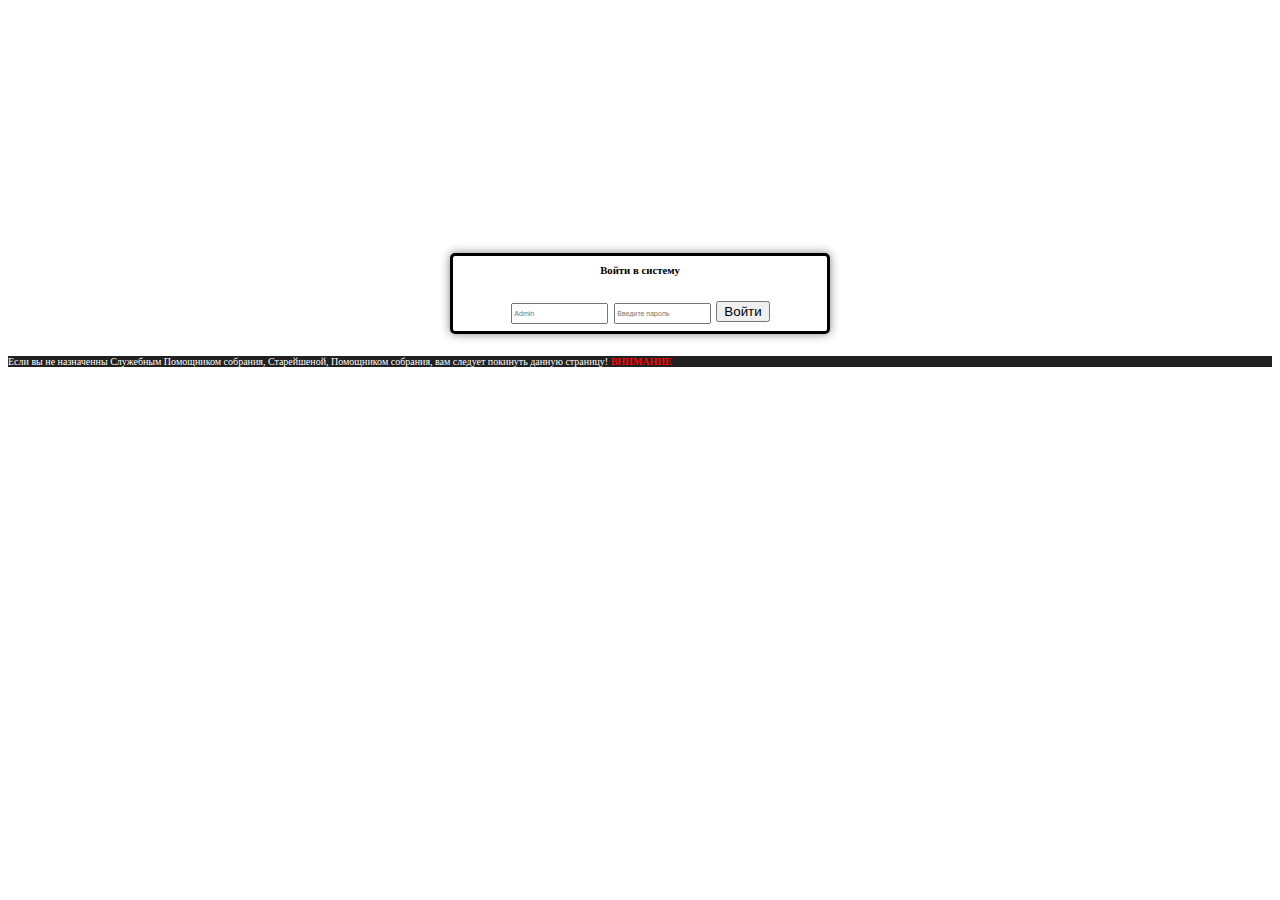
==== commit cc2a0b6c: "Add files via upload" ====
--- a/index.html
+++ b/index.html
@@ -1,626 +1,49 @@
 <!DOCTYPE html>
-<html lang="ru">
+<html>
+<meta charset="utf-8">
+<meta name="viewport" content="width=device-width, initial-scale=1.0">
+<link rel="stylesheet" href="style.css"> <!--Не забудь поставить свой href если меняешь login.css!-->
+<link rel="shorcut icon" type="image/x-icon" href="uvps-ico"> <!--Не забудь вставить иконку со своего пк!
+-->
 <head>
-  
-  <meta charset='utf-8'>
-  <meta name="viewport" content="width=device-width, initial-scale=1" id="wixDesktopViewport" />
-  <meta http-equiv="X-UA-Compatible" content="IE=edge">
-  <meta name="generator" content="Wix.com Website Builder"/>
 
-  <!-- Safari Pinned Tab Icon -->
-  <!-- <link rel="mask-icon" href="https://www.wix.com/favicon.ico"> -->
+	<title>Войти в систему - UVPS</title>
+	
 
-  <!-- Legacy Polyfills -->
-  <script nomodule="" src="https://static.parastorage.com/unpkg/core-js-bundle@3.2.1/minified.js"></script>
-  <script nomodule="" src="https://static.parastorage.com/unpkg/focus-within-polyfill@5.0.9/dist/focus-within-polyfill.js"></script>
-  <script nomodule="" src="https://polyfill.io/v3/polyfill.min.js?features=fetch"></script>
-
-  <!-- Performance API Polyfills -->
-  <script>
-  (function () {
-    var noop = function noop() {};
-    if ("performance" in window === false) {
-      window.performance = {};
-    }
-    window.performance.mark = performance.mark || noop;
-    window.performance.measure = performance.measure || noop;
-    if ("now" in window.performance === false) {
-      var nowOffset = Date.now();
-      if (performance.timing && performance.timing.navigationStart) {
-        nowOffset = performance.timing.navigationStart;
-      }
-      window.performance.now = function now() {
-        return Date.now() - nowOffset;
-      };
-    }
-  })();
-  </script>
-
-  <!-- Globals Definitions -->
-  <script>
-    (function () {
-      var now = Date.now()
-      window.initialTimestamps = {
-        initialTimestamp: now,
-        initialRequestTimestamp: Math.round(performance.timeOrigin ? performance.timeOrigin : now - performance.now())
-      }
-
-      window.thunderboltTag = "libs-releases-GA-local"
-      window.thunderboltVersion = "1.11274.0"
-    })();
-  </script>
-
-  
-    <!-- Old Browsers Deprecation -->
-    <script data-url="https://static.parastorage.com/services/wix-thunderbolt/dist/webpack-runtime.d576cd0e.bundle.min.js">!function(){"use strict";var e,n,a,t,r,o,i,s={},d={};function c(e){var n=d[e];if(void 0!==n)return n.exports;var a=d[e]={id:e,loaded:!1,exports:{}};return s[e].call(a.exports,a,a.exports,c),a.loaded=!0,a.exports}c.m=s,e=[],c.O=function(n,a,t,r){if(!a){var o=1/0;for(f=0;f<e.length;f++){a=e[f][0],t=e[f][1],r=e[f][2];for(var i=!0,s=0;s<a.length;s++)(!1&r||o>=r)&&Object.keys(c.O).every((function(e){return c.O[e](a[s])}))?a.splice(s--,1):(i=!1,r<o&&(o=r));if(i){e.splice(f--,1);var d=t();void 0!==d&&(n=d)}}return n}r=r||0;for(var f=e.length;f>0&&e[f-1][2]>r;f--)e[f]=e[f-1];e[f]=[a,t,r]},c.n=function(e){var n=e&&e.__esModule?function(){return e.default}:function(){return e};return c.d(n,{a:n}),n},a=Object.getPrototypeOf?function(e){return Object.getPrototypeOf(e)}:function(e){return e.__proto__},c.t=function(e,t){if(1&t&&(e=this(e)),8&t)return e;if("object"==typeof e&&e){if(4&t&&e.__esModule)return e;if(16&t&&"function"==typeof e.then)return e}var r=Object.create(null);c.r(r);var o={};n=n||[null,a({}),a([]),a(a)];for(var i=2&t&&e;"object"==typeof i&&!~n.indexOf(i);i=a(i))Object.getOwnPropertyNames(i).forEach((function(n){o[n]=function(){return e[n]}}));return o.default=function(){return e},c.d(r,o),r},c.d=function(e,n){for(var a in n)c.o(n,a)&&!c.o(e,a)&&Object.defineProperty(e,a,{enumerable:!0,get:n[a]})},c.f={},c.e=function(e){return Promise.all(Object.keys(c.f).reduce((function(n,a){return c.f[a](e,n),n}),[]))},c.u=function(e){return 862===e?"thunderbolt-commons.408fb33c.bundle.min.js":2081===e?"render-indicator.inline.8629d84b.bundle.min.js":({73:"santa-langs-ko",117:"santa-langs-ru",233:"group_2",263:"widget",438:"santa-langs-hi",506:"browserNotifications",515:"gift-card-index",638:"groups-post-index",679:"events-page-structured-data-index",687:"triggersAndReactions",763:"bookings-service-index",783:"video-component-index",872:"componentsqaapi",879:"santa-langs-he",991:"group_9",1028:"group_12",1140:"ghostRefComp",1218:"wixDomSanitizer",1220:"santa-langs-en",1256:"pageTransitions",1344:"Repeater_FluidColumns",1386:"santa-langs-sl",1398:"editorWixCodeSdk",1401:"renderer",1407:"TPAModal",1475:"tpaWidgetNativeDeadComp",1477:"santa-langs-pt",1711:"debug",1808:"group_1",1954:"santa-langs-sv",2015:"santa-langs-th",2044:"tpaModuleProvider",2084:"santa-langs-sk",2144:"module-executor",2262:"TPAPopup",2355:"widgetWixCodeSdk",2519:"santa-langs-de",2945:"bookings-form-index",3015:"santa-langs-bg",3071:"portfolio-projects-index",3080:"santa-langs-no",3133:"static-page-v2-schema-presets-index",3272:"santa-langs-es",3275:"santa-langs-tl",3639:"businessManager",3742:"blog-hashtags-index",3744:"group_15",3756:"static-page-index",3786:"group_7",3843:"santa-langs-da",3948:"group_5",3955:"TPAWorker",3973:"Repeater_FixedColumns",3987:"schedule-page-index",4022:"cyclicTabbing",4102:"AppPart",4152:"santa-langs-hu",4157:"santa-langs-nl",4222:"challenges-page-index",4281:"qaApi",4323:"group_10",4792:"safari-browser-notifications",4794:"portfolio-collections-index",4909:"group_0",4919:"stores-product-schema-presets-index",4932:"santa-langs-vi",5060:"santa-platform-utils",5170:"events-page-index",5246:"TPAPreloaderOverlay",5553:"santa-langs-zh",5776:"tpaCommons",5810:"presence-lazy",5836:"santa-langs-el",5864:"santa-langs-tr",5921:"reporter-api",6121:"group_8",6127:"containerSlider",6161:"group_3",6173:"santa-langs-fi",6211:"custom-elements-polyfill",6346:"stores",6428:"santa-langs-ar",6464:"SEO_DEFAULT",6496:"santa-langs-ca",6499:"blog-tags-index",6506:"santa-langs-pl",6537:"pro-gallery-item-index",6692:"group_4",6790:"santa-langs-ja",6805:"editorElementsDynamicTheme",7122:"seo-api-converters",7290:"breadcrumbs-component-index",7294:"intersection-observer-polyfill",7296:"santa-langs-uk",7361:"imageZoom",7675:"santa-langs-ms",7678:"fcm-browser-notifications",7698:"SiteStyles",7699:"group_14",7718:"santa-langs-lt",7745:"platform",7802:"restaurants-order-page-index",7858:"members-area-profile-index",7880:"stores-product-index",7905:"captcha",7935:"santa-langs-cs",7971:"wix-resize-observer-polyfill",8007:"group_16",8009:"group_6",8094:"blog-post-index",8097:"group_13",8138:"AppPart2",8148:"santa-langs-id",8179:"testApi",8200:"seo-api",8219:"groups-page-index",8308:"santa-langs-ro",8317:"events-page-calculated-index",8389:"TPAUnavailableMessageOverlay",8392:"blog-archive-index",8559:"forum-category-index",8681:"environmentWixCodeSdk",8693:"search-page-index",8834:"santa-langs-fr",8836:"group_11",9040:"static-page-v2-index",9110:"forum-post-index",9210:"breadcrumbs",9279:"FontRulersContainer",9487:"bookings-calendar-index",9540:"blog-category-index",9836:"santa-langs-it",9895:"thunderbolt-components-registry",9941:"TPABaseComponent"}[e]||e)+"."+{73:"aa55f33f",117:"9ae6dd78",233:"87cf928f",263:"d9e38509",438:"c99eab07",506:"bf8aaa50",515:"da4723a4",638:"10dbc914",679:"5528a05f",687:"51c1b522",763:"6e2cfab8",783:"843faea3",872:"8173a803",879:"e60bd1c4",991:"08766597",1028:"de192d11",1140:"9c2cd3f8",1218:"57a58b25",1220:"9bce84a3",1256:"aab32806",1344:"2e295318",1386:"b2a238ba",1398:"4ddae2dc",1401:"af9ec3c7",1407:"ee6c5c56",1475:"ed3fb76d",1477:"dca1983d",1602:"be506a1f",1711:"034f7105",1808:"bc5e7369",1954:"a8fce55e",1969:"a30cae8a",2015:"9d2b8488",2044:"7b81fca2",2084:"8ca906bf",2144:"8c1a51be",2262:"c2bb694b",2355:"a2ae970c",2519:"f8a2f4a7",2945:"b770b75b",3015:"9d32a74f",3071:"dadc9f7f",3080:"eed4e33c",3133:"d8086482",3272:"5d33b0b5",3275:"2aeeed65",3639:"609e0126",3742:"1d3fcb05",3744:"86c3dbfe",3756:"0c582d04",3786:"7f9f6ab7",3843:"0f6ef1bc",3948:"cfa6631e",3955:"39a465a2",3966:"728050a6",3973:"098442c3",3987:"4baa7ade",4022:"07732608",4102:"b3d1c06d",4152:"23373ad0",4157:"1a235e62",4222:"da523f1c",4281:"06c553ab",4323:"803b2eb9",4792:"2b0bdfa9",4794:"bf371055",4909:"47b03cf5",4919:"31d95355",4932:"12a2d9ed",5060:"14ef5083",5170:"eaed67dd",5246:"e242da7c",5553:"716d9104",5776:"3d58f891",5810:"c6de4bf9",5836:"4a4be209",5864:"74473053",5921:"d54fcb67",6121:"fb3eddb5",6127:"b20c435a",6161:"c509b8ef",6173:"cae55a5a",6211:"b7b34e46",6307:"01874fec",6346:"a85373c1",6428:"c5c99357",6464:"e1a55d2f",6496:"6c1be687",6499:"47151c9c",6506:"0acd1654",6537:"5b5833c7",6692:"43ec6311",6790:"635eeeb0",6805:"28f323f1",7122:"c9588cc8",7242:"cd6aa94a",7290:"e4a81b87",7294:"ec3fb8a2",7296:"d4d11c91",7361:"801ee0cd",7675:"17f060c7",7678:"456325ec",7698:"e3e4b86c",7699:"d4d9e391",7718:"a4c03445",7745:"65bd4596",7802:"e38c1466",7858:"7d458758",7880:"a99b6829",7905:"8e4dca40",7935:"a8b0d8c6",7971:"6f142682",8007:"79c32d80",8009:"b94cf83a",8094:"6cea80ad",8097:"5d8ac329",8138:"4e2cce9e",8148:"f3bb67b5",8179:"ab3e78a1",8200:"931462e6",8219:"8db97754",8308:"468d40ed",8317:"d1051682",8389:"2e7047ff",8392:"93f30ae2",8559:"2da8b4fe",8681:"0d441c6a",8693:"ba029c7d",8834:"82cef00e",8836:"35fdf11f",9040:"410c97fb",9110:"3b769c76",9210:"2dfd9a60",9279:"b944ab08",9487:"f2bc0bb3",9540:"411cf157",9836:"284502e0",9895:"f2754e58",9941:"921bab7d"}[e]+".chunk.min.js"},c.miniCssF=function(e){return 2081===e?"render-indicator.inline.110b367c.min.css":{1344:"Repeater_FluidColumns",1407:"TPAModal",1475:"tpaWidgetNativeDeadComp",2262:"TPAPopup",3786:"group_7",3973:"Repeater_FixedColumns",4102:"AppPart",5246:"TPAPreloaderOverlay",8138:"AppPart2",8389:"TPAUnavailableMessageOverlay",9279:"FontRulersContainer",9941:"TPABaseComponent"}[e]+"."+{1344:"6a3d85df",1407:"aa0fdb42",1475:"ff659636",2262:"680b0cf2",3786:"abdee6a1",3973:"70f1b7ec",4102:"2026c7c9",5246:"62c76388",8138:"9da20422",8389:"52d6fb93",9279:"32ec7a2f",9941:"fdd66901"}[e]+".chunk.min.css"},c.g=function(){if("object"==typeof globalThis)return globalThis;try{return this||new Function("return this")()}catch(e){if("object"==typeof window)return window}}(),c.o=function(e,n){return Object.prototype.hasOwnProperty.call(e,n)},t={},r="_wix_thunderbolt_app:",c.l=function(e,n,a,o){if(t[e])t[e].push(n);else{var i,s;if(void 0!==a)for(var d=document.getElementsByTagName("script"),f=0;f<d.length;f++){var l=d[f];if(l.getAttribute("src")==e||l.getAttribute("data-webpack")==r+a){i=l;break}}i||(s=!0,(i=document.createElement("script")).charset="utf-8",i.timeout=120,c.nc&&i.setAttribute("nonce",c.nc),i.setAttribute("data-webpack",r+a),i.src=e,0!==i.src.indexOf(window.location.origin+"/")&&(i.crossOrigin="anonymous")),t[e]=[n];var u=function(n,a){i.onerror=i.onload=null,clearTimeout(p);var r=t[e];if(delete t[e],i.parentNode&&i.parentNode.removeChild(i),r&&r.forEach((function(e){return e(a)})),n)return n(a)},p=setTimeout(u.bind(null,void 0,{type:"timeout",target:i}),12e4);i.onerror=u.bind(null,i.onerror),i.onload=u.bind(null,i.onload),s&&document.head.appendChild(i)}},c.r=function(e){"undefined"!=typeof Symbol&&Symbol.toStringTag&&Object.defineProperty(e,Symbol.toStringTag,{value:"Module"}),Object.defineProperty(e,"__esModule",{value:!0})},c.nmd=function(e){return e.paths=[],e.children||(e.children=[]),e},c.p="https://static.parastorage.com/services/wix-thunderbolt/dist/",o=function(e){return new Promise((function(n,a){var t=c.miniCssF(e),r=c.p+t;if(function(e,n){for(var a=document.getElementsByTagName("link"),t=0;t<a.length;t++){var r=(i=a[t]).getAttribute("data-href")||i.getAttribute("href");if("stylesheet"===i.rel&&(r===e||r===n))return i}var o=document.getElementsByTagName("style");for(t=0;t<o.length;t++){var i;if((r=(i=o[t]).getAttribute("data-href"))===e||r===n)return i}}(t,r))return n();!function(e,n,a,t){var r=document.createElement("link");r.rel="stylesheet",r.type="text/css",r.onerror=r.onload=function(o){if(r.onerror=r.onload=null,"load"===o.type)a();else{var i=o&&("load"===o.type?"missing":o.type),s=o&&o.target&&o.target.href||n,d=new Error("Loading CSS chunk "+e+" failed.\n("+s+")");d.code="CSS_CHUNK_LOAD_FAILED",d.type=i,d.request=s,r.parentNode.removeChild(r),t(d)}},r.href=n,0!==r.href.indexOf(window.location.origin+"/")&&(r.crossOrigin="anonymous"),document.head.appendChild(r)}(e,r,n,a)}))},i={6658:0},c.f.miniCss=function(e,n){i[e]?n.push(i[e]):0!==i[e]&&{1344:1,1407:1,1475:1,2081:1,2262:1,3786:1,3973:1,4102:1,5246:1,8138:1,8389:1,9279:1,9941:1}[e]&&n.push(i[e]=o(e).then((function(){i[e]=0}),(function(n){throw delete i[e],n})))},function(){var e={6658:0};c.f.j=function(n,a){var t=c.o(e,n)?e[n]:void 0;if(0!==t)if(t)a.push(t[2]);else if(6658!=n){var r=new Promise((function(a,r){t=e[n]=[a,r]}));a.push(t[2]=r);var o=c.p+c.u(n),i=new Error;c.l(o,(function(a){if(c.o(e,n)&&(0!==(t=e[n])&&(e[n]=void 0),t)){var r=a&&("load"===a.type?"missing":a.type),o=a&&a.target&&a.target.src;i.message="Loading chunk "+n+" failed.\n("+r+": "+o+")",i.name="ChunkLoadError",i.type=r,i.request=o,t[1](i)}}),"chunk-"+n,n)}else e[n]=0},c.O.j=function(n){return 0===e[n]};var n=function(n,a){var t,r,o=a[0],i=a[1],s=a[2],d=0;if(o.some((function(n){return 0!==e[n]}))){for(t in i)c.o(i,t)&&(c.m[t]=i[t]);if(s)var f=s(c)}for(n&&n(a);d<o.length;d++)r=o[d],c.o(e,r)&&e[r]&&e[r][0](),e[o[d]]=0;return c.O(f)},a=self.webpackJsonp__wix_thunderbolt_app=self.webpackJsonp__wix_thunderbolt_app||[];a.forEach(n.bind(null,0)),a.push=n.bind(null,a.push.bind(a))}()}();
-//# sourceMappingURL=https://static.parastorage.com/services/wix-thunderbolt/dist/webpack-runtime.d576cd0e.bundle.min.js.map</script>
-<script data-url="https://static.parastorage.com/services/wix-thunderbolt/dist/browser-deprecation.inline.45dda93f.bundle.min.js">"use strict";(self.webpackJsonp__wix_thunderbolt_app=self.webpackJsonp__wix_thunderbolt_app||[]).push([[785],{13058:function(e,t,n){n(1901)},1901:function(e,t,n){var o,i,r,a;Object.defineProperty(t,"__esModule",{value:!0});var s,d,c=n(48337),u=window,l=(null===(r=null===(i=null===(o=u.navigator)||void 0===o?void 0:o.userAgent)||void 0===i?void 0:i.toLowerCase)||void 0===r?void 0:r.call(i))||"",p=!!(null===(a=u.document)||void 0===a?void 0:a.documentMode),m=!(!l.match(/msie\s([\d.]+)/)&&!l.match(/trident\/[\d](?=[^\?]+).*rv:([0-9.].)/)),v=p||m,x=!(function(){var e,t,n=document.createElement("style");n.innerHTML=":root { --tmp-var: bold; }",document.head.appendChild(n);var o=!!(u.CSS&&u.CSS.supports&&u.CSS.supports("font-weight","var(--tmp-var)"));return null===(t=null===(e=n.parentNode)||void 0===e?void 0:e.removeChild)||void 0===t||t.call(e,n),o}()&&"string"==typeof document.createElement("div").style.grid&&function(){try{new Function("let x = 1"),new Function("const x = `1`"),new Function("class X {}"),new Function("const x = (a = 0, ...b) => a"),new Function("const x = {...Object}"),new Function("const y = 1; const x = {y}"),new Function("const x = (function*() { yield 1; })().next().value === 1"),new Function("const x = async () => await new Promise(res => res(true))"),new Function("const objWithTrailingComma = {a: 1, b: 2,}"),new Function("const arrWithTrailingComma = [1,2,3,]"),Object.entries({}),Object.values({}),"x".padStart(3,"A").padEnd(5,"B"),Object.getOwnPropertyDescriptor({a:1,b:2},"a"),Object.fromEntries([["a",1]])}catch(e){return!1}return!0}());function b(){var e,t,n;(e=document.getElementById("SITE_CONTAINER"))&&(e.innerHTML=""),t=document.createElement("iframe"),n=function(){var e,t=(null===(e=u.viewerModel)||void 0===e?void 0:e.language.userLanguage)||"en";return"https://static.parastorage.com/services/wix-thunderbolt/dist/deprecation-".concat({pt:1,fr:1,es:1,de:1,ja:1}[t]?t:"en",".").concat("v5",".html")}(),t.setAttribute("src",n),t.setAttribute("style","position: fixed; top: 0; left: 0; width: 100%; height: 100%"),t.onload=function(){document.body.style.visibility="visible"},document.body.appendChild(t),(0,c.reportPhaseStarted)("browser_not_supported")}(v||x)&&(u.__browser_deprecation__=!0,s=document.head||document.getElementsByTagName("head")[0],(d=document.createElement("style")).setAttribute("type","text/css"),d.appendChild(document.createTextNode("body { visibility: hidden; }")),s.appendChild(d),u.Sentry={mute:!0},"complete"===document.readyState?b():document.addEventListener("readystatechange",(function(){"complete"===document.readyState&&b()})))},48337:function(e,t){Object.defineProperty(t,"__esModule",{value:!0}),t.reportPhaseStarted=void 0;var n=window;function o(e,t){void 0===t&&(t="");var o=n.fedops.data,i=o.site,r=o.rollout,a=o.fleetConfig,s=o.requestUrl,d=o.frogOnUserDomain;if(!s.includes("suppressbi=true")){var c=i.isResponsive?"thunderbolt-responsive":"thunderbolt",u=r.isDACRollout?1:0,l=r.siteAssetsVersionsRollout?1:0,p=0===a.code||1===a.code?a.code:null,m=document.visibilityState,v={WixSite:1,UGC:2,Template:3}[i.siteType]||0,x=(d?i.externalBaseUrl.replace(/^https?:\/\//,"")+"/_frog":"//frog.wix.com")+"/bolt-performance?src=72&evid="+e+"&appName="+c+"&is_rollout="+p+"&is_sav_rollout="+l+"&is_dac_rollout="+u+"&dc="+i.dc+"&msid="+i.metaSiteId+"&session_id="+i.sessionId+"&vsi="+"xxxxxxxx-xxxx-4xxx-yxxx-xxxxxxxxxxxx".replace(/[xy]/g,(function(e){var t=16*Math.random()|0;return("x"===e?t:3&t|8).toString(16)}))+"&pv="+m+"&v="+n.thunderboltVersion+"&url="+s+"&st="+v+t;(new Image).src=x}}t.reportPhaseStarted=function(e){var t=Date.now()-n.initialTimestamps.initialTimestamp,i=Date.now()-t;o(28,"&name=".concat(e,"&duration=").concat(i))}}},function(e){var t;t=13058,e(e.s=t)}]);
-//# sourceMappingURL=https://static.parastorage.com/services/wix-thunderbolt/dist/browser-deprecation.inline.45dda93f.bundle.min.js.map</script>
-  
-
-  <!-- registry runtime -->
-  <script>
-window.componentsRegistry = {};
-window.componentsRegistry.runtimeReady = new Promise((resolve) => { window.componentsRegistry.manifestsLoadedResolve = resolve });
-</script>
-
-
-    <!-- Sentry -->
-    
-      <script id="sentry">(function(c,t,u,n,p,l,y,z,v){if(c[l] && c[l].mute) {return;}function e(b){if(!w){w=!0;var d=t.getElementsByTagName(u)[0],a=t.createElement(u);a.src=z;a.crossorigin="anonymous";a.addEventListener("load",function(){try{c[n]=q;c[p]=r;var a=c[l],d=a.init;a.init=function(a){for(var b in a)Object.prototype.hasOwnProperty.call(a,b)&&(v[b]=a[b]);d(v)};B(b,a)}catch(A){console.error(A)}});d.parentNode.insertBefore(a,d)}}function B(b,d){try{for(var a=0;a<b.length;a++)if("function"===typeof b[a])b[a]();var f=m.data,g=!1,h=!1;for(a=0;a<f.length;a++)if(f[a].f){h=
-                !0;var e=f[a];!1===g&&"init"!==e.f&&d.init();g=!0;d[e.f].apply(d,e.a)}!1===h&&d.init();var k=c[n],l=c[p];for(a=0;a<f.length;a++)f[a].e&&k?k.apply(c,f[a].e):f[a].p&&l&&l.apply(c,[f[a].p])}catch(C){console.error(C)}}for(var g=!0,x=!1,k=0;k<document.scripts.length;k++)if(-1<document.scripts[k].src.indexOf(y)){g="no"!==document.scripts[k].getAttribute("data-lazy");break}var w=!1,h=[],m=function(b){(b.e||b.p||b.f&&-1<b.f.indexOf("capture")||b.f&&-1<b.f.indexOf("showReportDialog"))&&g&&e(h);m.data.push(b)};
-          m.data=[];c[l]={onLoad:function(b){h.push(b);g&&!x||e(h)},forceLoad:function(){x=!0;g&&setTimeout(function(){e(h)})}};"init addBreadcrumb captureMessage captureException captureEvent configureScope withScope showReportDialog".split(" ").forEach(function(b){c[l][b]=function(){m({f:b,a:arguments})}});var q=c[n];c[n]=function(b,d,a,f,e){m({e:[].slice.call(arguments)});q&&q.apply(c,arguments)};var r=c[p];c[p]=function(b){m({p:b.reason});r&&r.apply(c,arguments)};g||setTimeout(function(){e(h)})})(window,document,
-                "script","onerror","onunhandledrejection","Sentry","605a7baede844d278b89dc95ae0a9123","https://browser.sentry-cdn.com/6.18.2/bundle.min.js",{"dsn":"https://605a7baede844d278b89dc95ae0a9123@sentry-next.wixpress.com/68"});</script>
-    
-
-    
-
-  
-
-  <!-- sendFedopsLoadStarted.inline -->
-  <script type="application/json" id="wix-fedops">{"data":{"site":{"metaSiteId":"61df453e-3c25-4b3a-84f1-4111b26b81c2","userId":"0c6b1c79-e5e8-40c9-a4d1-1f413454db4b","siteId":"12e3e805-9515-495f-bb06-780f2d694a29","externalBaseUrl":"https:\/\/nikm58760.wixsite.com\/uvps","siteRevision":138,"siteType":"UGC","dc":"84","isResponsive":false,"sessionId":"0a0600f5-0685-44aa-9c07-cdc451232dd7"},"rollout":{"siteAssetsVersionsRollout":false,"isDACRollout":0,"isTBRollout":false},"fleetConfig":{"fleetName":"thunderbolt-renderer-light","type":"GA","code":0},"requestUrl":"https:\/\/nikm58760.wixsite.com\/uvps","isInSEO":false}}</script>
-  <script>window.fedops = JSON.parse(document.getElementById('wix-fedops').textContent)</script>
-  <script data-url="https://static.parastorage.com/services/wix-thunderbolt/dist/bi-common.inline.b9765aee.bundle.min.js">"use strict";(self.webpackJsonp__wix_thunderbolt_app=self.webpackJsonp__wix_thunderbolt_app||[]).push([[142],{19108:function(e,t,n){n.d(t,{e:function(){return v}});var i=n(82808),r=n(3575);const o=null;function s([e,t]){return t!==o&&`${e}=${t}`}function a(){const e=document.cookie.match(/_wixCIDX=([^;]*)/);return e&&e[1]}function c(e){if(!e)return o;const t=new URL(decodeURIComponent(e));return t.search="?",encodeURIComponent(t.href)}var d=function(e,{eventType:t,ts:n,tts:i,extra:r=""},d,u){var p;const l=function(e){const t=e.split("&").reduce(((e,t)=>{const[n,i]=t.split("=");return Object.assign(Object.assign({},e),{[n]:i})}),{});return(e,n)=>void 0!==t[e]?t[e]:n}(r),m=(f=d,e=>void 0===f[e]?o:f[e]);var f;let h=!0;const v=null===window||void 0===window?void 0:window.consentPolicyManager;if(v){const e=v.getCurrentConsentPolicy();if(e){const{policy:t}=e;h=!(t.functional&&t.analytics)}}const g=m("requestUrl"),w={src:"29",evid:"3",viewer_name:m("viewerName"),caching:m("caching"),client_id:h?o:a(),dc:m("dc"),microPop:m("microPop"),et:t,event_name:e?encodeURIComponent(e):o,is_cached:m("isCached"),is_platform_loaded:m("is_platform_loaded"),is_rollout:m("is_rollout"),ism:m("isMesh"),isp:0,isjp:m("isjp"),iss:m("isServerSide"),ssr_fb:m("fallbackReason"),ita:l("ita",d.checkVisibility()?"1":"0"),mid:h?o:(null==u?void 0:u.siteMemberId)||o,msid:m("msId"),pid:l("pid",o),pn:l("pn","1"),ref:document.referrer&&!h?encodeURIComponent(document.referrer):o,sar:h?o:l("sar",screen.availWidth?`${screen.availWidth}x${screen.availHeight}`:o),sessionId:h&&v?o:m("sessionId"),siterev:d.siteRevision||d.siteCacheRevision?`${d.siteRevision}-${d.siteCacheRevision}`:o,sr:h?o:l("sr",screen.width?`${screen.width}x${screen.height}`:o),st:m("st"),ts:n,tts:i,url:h?c(g):g,v:(null===window||void 0===window?void 0:window.thunderboltVersion)||"0.0.0",vid:h?o:(null==u?void 0:u.visitorId)||o,bsi:h?o:(null==u?void 0:u.bsi)||o,vsi:m("viewerSessionId"),wor:h||!window.outerWidth?o:`${window.outerWidth}x${window.outerHeight}`,wr:h?o:l("wr",window.innerWidth?`${window.innerWidth}x${window.innerHeight}`:o),_brandId:(null===(p=d.commonConfig)||void 0===p?void 0:p.brand)||o,nt:l("nt",o)};return`https://frog.wix.com/bt?${Object.entries(w).map(s).filter(Boolean).join("&")}`},u=n(48709),p=n(20506),l=n(76491),m=n(18788);const f={WixSite:1,UGC:2,Template:3};var h=()=>{const{fedops:e,viewerModel:{siteFeaturesConfigs:t,requestUrl:n,site:i,fleetConfig:r,commonConfig:o,experiments:s}}=window,a=((e,t)=>{const n=new URL(t).searchParams;return n.has("sampleEvents")?"true"===n.get("sampleEvents"):!!e["specs.thunderbolt.sampleThunderboltEvents"]&&Math.random()<.9})(s,n),c=(0,u.Q)(window)||(0,l.f)()||(0,p.d)()||(({seo:e})=>(null==e?void 0:e.isInSEO)?"seo":"")(t);return Object.assign(Object.assign({suppressbi:n.includes("suppressbi=true"),initialTimestamp:window.initialTimestamps.initialTimestamp,initialRequestTimestamp:window.initialTimestamps.initialRequestTimestamp,viewerSessionId:e.vsi,viewerName:i.isResponsive?"thunderbolt-responsive":"thunderbolt",siteRevision:String(i.siteRevision),msId:i.metaSiteId,is_rollout:0===r.code||1===r.code?r.code:null,is_platform_loaded:0,requestUrl:encodeURIComponent(n),sessionId:String(i.sessionId),btype:c,isjp:!!c,dc:i.dc,siteCacheRevision:"__siteCacheRevision__",checkVisibility:(()=>{let e=!0;function t(){e=e&&!0!==document.hidden}return document.addEventListener("visibilitychange",t,{passive:!0}),t(),()=>(t(),e)})()},(0,m._)()),{isMesh:1,st:f[i.siteType]||0,commonConfig:o,muteThunderboltEvents:a})};const v=function(){const e=h(),t={};let n=1;const o=(i,o,s={})=>{const a=Date.now(),c=Math.round(performance.now()),u=a-e.initialTimestamp;if(function(e,t){if(t&&performance.mark){const n=`${t} (beat ${e})`;performance.mark(n)}}(i,o),e.suppressbi||window.__browser_deprecation__)return;const{pageId:p,pageNumber:l=n,navigationType:m}=s;let f=`&pn=${l}`;p&&(f+=`&pid=${p}`),m&&(f+=`&nt=${m}`);const h=d(o,{eventType:i,ts:u,tts:c,extra:f},e,t);(0,r.Z)(h)};return{sendBeat:o,reportBI:function(e,t){!function(e,t){const n=t?`${e} - ${t}`:e,i="end"===t?`${e} - start`:null;performance.mark(n),performance.measure&&i&&performance.measure(`\u2b50${e}`,i,n)}(e,t)},wixBiSession:e,sendBeacon:r.Z,setDynamicSessionData:({visitorId:e,siteMemberId:n,bsi:i})=>{t.visitorId=e||t.visitorId,t.siteMemberId=n||t.siteMemberId,t.bsi=i||t.bsi},reportPageNavigation:function(e){n+=1,o(i.sT.PAGE_NAVIGATION,"page navigation start",{pageId:e,pageNumber:n})},reportPageNavigationDone:function(e,t){o(i.sT.PAGE_NAVIGATION_DONE,"page navigation complete",{pageId:e,pageNumber:n,navigationType:t}),t!==i.$7.DYNAMIC_REDIRECT&&t!==i.$7.NAVIGATION_ERROR&&t!==i.$7.CANCELED||(n-=1)}}}();window.bi=v,v.sendBeat(1,"Init")},4985:function(e,t,n){var i=n(48709),r=n(76491),o=n(20506),s=n(18788),a=n(3575);!function(){const{site:e,rollout:t,fleetConfig:n,requestUrl:c,isInSEO:d,frogOnUserDomain:u,sentryPreload:p}=window.fedops.data,l=(0,i.Q)(window)||(0,r.f)()||(0,o.d)()||(d?"seo":""),m=!!l,{isCached:f,caching:h,microPop:v}=(0,s._)(),g={WixSite:1,UGC:2,Template:3}[e.siteType]||0,w=e.isResponsive?"thunderbolt-responsive":"thunderbolt",{isDACRollout:b,siteAssetsVersionsRollout:_}=t,I=b?1:0,T=_?1:0,x=0===n.code||1===n.code?n.code:null,R=Date.now()-window.initialTimestamps.initialTimestamp,y=Math.round(performance.now()),{visibilityState:E}=document,N=E,{fedops:S,addEventListener:A,Sentry:O,thunderboltVersion:C}=window;S.apps=S.apps||{},S.apps[w]={startLoadTime:y},S.sessionId=e.sessionId,S.vsi="xxxxxxxx-xxxx-4xxx-yxxx-xxxxxxxxxxxx".replace(/[xy]/g,(e=>{const t=16*Math.random()|0;return("x"===e?t:3&t|8).toString(16)})),S.is_cached=f,S.phaseStarted=D(28),S.phaseEnded=D(22),O&&p&&!f&&(O.onLoad((()=>{var t;O.init({dsn:"https://831126cb46b74583bf6f72c5061cba9d@sentry-viewer.wixpress.com/4",release:`${C}`.startsWith("1")?C:null,environment:(t=n.code,0===t?"production":1===t?"rollout":"canary"),integrations:O.BrowserTracing?[new O.BrowserTracing]:[],tracesSampleRate:1,initialScope:{tags:{responsive:e.isResponsive,is_dac_rollout:I,is_sav_rollout:T,siteType:g},user:{id:window.fedops.vsi}}})})),O.forceLoad()),S.reportError=e=>{const t=(null==e?void 0:e.reason)||(null==e?void 0:e.message);t?P(26,`&errorInfo=${t}&errorType=load`):e.preventDefault()},A("error",S.reportError),A("unhandledrejection",S.reportError);let $=!1;function P(t,n=""){if(c.includes("suppressbi=true"))return;const i=(u?e.externalBaseUrl.replace(/^https?:\/\//,"")+"/_frog":"//frog.wix.com")+"/bolt-performance?src=72&evid="+t+"&appName="+w+"&is_rollout="+x+"&is_sav_rollout="+T+"&is_dac_rollout="+I+"&dc="+e.dc+(v?"&microPop="+v:"")+"&is_cached="+f+"&msid="+e.metaSiteId+"&session_id="+window.fedops.sessionId+"&ish="+m+"&isb="+m+(m?"&isbr="+l:"")+"&vsi="+window.fedops.vsi+"&caching="+h+($?",browser_cache":"")+"&pv="+N+"&pn=1&v="+C+"&url="+encodeURIComponent(c)+"&st="+g+`&ts=${R}&tsn=${y}`+n;(0,a.Z)(i)}function D(e){return(t,n)=>{const i=`&name=${t}&duration=${Date.now()-R}`,r=n&&n.paramsOverrides?Object.keys(n.paramsOverrides).map((e=>e+"="+n.paramsOverrides[e])).join("&"):"";P(e,r?`${i}&${r}`:i)}}A("pageshow",(({persisted:e})=>{e&&($||($=!0,S.is_cached=!0))}),!0),window.__browser_deprecation__||P(21)}()},70090:function(e,t,n){n.d(t,{h:function(){return o}});var i=n(47737);const r=({useBatch:e=!0,publishMethod:t=i.PublishMethods.Auto,endpoint:n,muteBi:r=!1,biStore:o,sessionManager:s,fetch:a,factory:c})=>c(Object.assign({useBatch:e,publishMethod:t,endpoint:n},o.frogUrlOverride?{host:o.frogUrlOverride.replace(/^https?:\/\//,"")+"/_frog"}:{})).setMuted(r).withUoUContext({msid:o.msid}).withNonEssentialContext({visitorId:()=>s.getVisitorId(),siteMemberId:()=>s.getSiteMemberId()}).updateDefaults(Object.assign({vsi:o.viewerSessionId,_av:`thunderbolt-${o.viewerVersion}`,isb:o.is_headless},o.is_headless&&{isbr:o.is_headless_reason})),o={createBaseBiLoggerFactory:r,createBiLoggerFactoryForFedops:e=>{const{biStore:{session_id:t,initialTimestamp:n,initialRequestTimestamp:i,dc:o,microPop:s,is_headless:a,isCached:c,pageData:d,rolloutData:u,caching:p,checkVisibility:l=(()=>""),viewerVersion:m,requestUrl:f,st:h},muteBi:v=!1}=e;return r(Object.assign(Object.assign({},e),{muteBi:v})).updateDefaults({ts:()=>Date.now()-n,tsn:()=>function({initialRequestTimestamp:e}){return"undefined"==typeof window?Math.round(performance.now()+(performance.timeOrigin-e)):Math.round(performance.now())}({initialRequestTimestamp:i}),dc:o,microPop:s,caching:p,session_id:t,st:h,url:f||d.pageUrl,ish:a,pn:d.pageNumber,isFirstNavigation:1===d.pageNumber,pv:l,pageId:d.pageId,isServerSide:!1,is_lightbox:d.isLightbox,is_cached:c,is_sav_rollout:u.siteAssetsVersionsRollout?1:0,is_dac_rollout:u.isDACRollout?1:0,v:m})}}},73025:function(e,t,n){n.d(t,{b:function(){return o}});var i=n(2687),r=n(92639);const o=({biLoggerFactory:e,customParams:t={},phasesConfig:n="SEND_ON_FINISH",appName:o="thunderbolt",presetType:s=i.w.BOLT,reportBlackbox:a=!1,paramsOverrides:c={},factory:d,muteThunderboltEvents:u=!1})=>{const p=d(o,{presetType:s,phasesConfig:n,isPersistent:!0,isServerSide:!1,reportBlackbox:a,customParams:t,biLoggerFactory:e,paramsOverrides:c}),{interactionStarted:l,interactionEnded:m,appLoadingPhaseStart:f,appLoadingPhaseFinish:h}=p,v=(e,t)=>{const n=!!(null==t?void 0:t.appId)&&!r.F.has(t.appId),i=r.U.has(e);return!u||n||i};return p.interactionStarted=(e,...t)=>{if(v(e))return l.call(p,e,...t);try{performance.mark(`${e} started`)}catch(e){}return{timeoutId:0}},p.interactionEnded=(e,...t)=>{if(v(e))m.call(p,e,...t);else try{performance.mark(`${e} ended`)}catch(e){}},p.appLoadingPhaseStart=(e,t,...n)=>{if(v(e,t))f.call(p,e,t,...n);else try{performance.mark(`${e} started`)}catch(e){}},p.appLoadingPhaseFinish=(e,t,...n)=>{if(v(e,t))h.call(p,e,t,...n);else try{performance.mark(`${e} finished`)}catch(e){}},p}},19926:function(e,t,n){n.d(t,{y:function(){return i}});const i=e=>({reportAsyncWithCustomKey:(t,n,i)=>e.reportAsyncWithCustomKey(t,n,i),runAsyncAndReport:(t,n)=>e.runAsyncAndReport(t,n),runAndReport:(t,n)=>e.runAndReport(t,n),reportError:t=>{e.captureError(t,{tags:{clientMetricsReporterError:!0}})},meter:t=>{e.meter(t)},histogram:(e,t)=>{}})},18788:function(e,t,n){n.d(t,{_:function(){return i}});const i=()=>{let e,t="none",n=document.cookie.match(/ssr-caching="?cache[,#]\s*desc=([\w-]+)(?:[,#]\s*varnish=(\w+))?(?:[,#]\s*dc[,#]\s*desc=([\w-]+))?(?:"|;|$)/);if(!n&&window.PerformanceServerTiming){const t=(()=>{let e,t;try{e=performance.getEntriesByType("navigation")[0].serverTiming||[]}catch(t){e=[]}const n=[];return e.forEach((e=>{switch(e.name){case"cache":n[1]=e.description;break;case"varnish":n[2]=e.description;break;case"dc":t=e.description}})),{microPop:t,matches:n}})();e=t.microPop,n=t.matches}if(n&&n.length&&(t=`${n[1]},${n[2]||"none"}`,e||(e=n[3])),"none"===t){const e=performance.timing;e&&e.responseStart-e.requestStart==0&&(t="browser")}return Object.assign({caching:t,isCached:0===t.indexOf("hit")},e?{microPop:e}:{})}},48709:function(e,t,n){n.d(t,{Q:function(){return i}});const i=e=>{const{userAgent:t}=e.navigator;return/instagram.+google\/google/i.test(t)?"":/bot|google(?!play)|phantom|crawl|spider|headless|slurp|facebookexternal|Lighthouse|PTST|^mozilla\/4\.0$|^\s*$/i.test(t)?"ua":""}},76491:function(e,t,n){n.d(t,{f:function(){return i}});const i=()=>{try{if(window.self===window.top)return""}catch(e){}return"iframe"}},20506:function(e,t,n){n.d(t,{d:function(){return i}});const i=()=>{var e;if(!Function.prototype.bind)return"bind";const{document:t,navigator:n}=window;if(!t||!n)return"document";const{webdriver:i,userAgent:r,plugins:o,languages:s}=n;if(i)return"webdriver";if(!o||Array.isArray(o))return"plugins";if(null===(e=Object.getOwnPropertyDescriptor(o,"0"))||void 0===e?void 0:e.writable)return"plugins-extra";if(!r)return"userAgent";if(r.indexOf("Snapchat")>0&&t.hidden)return"Snapchat";if(!s||0===s.length||!Object.isFrozen(s))return"languages";try{throw Error()}catch(e){if(e instanceof Error){const{stack:t}=e;if(t&&/ (\(internal\/)|(\(?file:\/)/.test(t))return"stack"}}return""}},3575:function(e,t,n){n.d(t,{Z:function(){return i}});const i=e=>{var t,n;let i=!1;if(!((null===(t=window.viewerModel)||void 0===t?void 0:t.experiments["specs.thunderbolt.useImgNotBeacon"])||(null===(n=window.viewerModel)||void 0===n?void 0:n.experiments["specs.thunderbolt.checkIOSToAvoidBeacon"])&&(()=>{var e;return/\(iP(hone|ad|od);/i.test(null===(e=null===window||void 0===window?void 0:window.navigator)||void 0===e?void 0:e.userAgent)})()))try{i=navigator.sendBeacon(e)}catch(e){}i||((new Image).src=e)}},37647:function(e,t,n){n.r(t),n.d(t,{createBiReporter:function(){return o},site:function(){return s}});var i=n(58629);const r=(...e)=>console.log("[TB] ",...e);function o(e=r,t=r,n=(()=>{}),i=r,o=r){return{reportBI:e,sendBeat:t,setDynamicSessionData:n,reportPageNavigation:i,reportPageNavigationDone:o}}const s=({biReporter:e,wixBiSession:t})=>n=>{n(i.s).toConstantValue(t),n(i.L).toConstantValue(e)}},82808:function(e,t,n){var i,r;n.d(t,{sT:function(){return i},$7:function(){return r},i7:function(){return o}}),function(e){e[e.START=1]="START",e[e.VISIBLE=2]="VISIBLE",e[e.PAGE_FINISH=33]="PAGE_FINISH",e[e.FIRST_CDN_RESPONSE=4]="FIRST_CDN_RESPONSE",e[e.TBD=-1]="TBD",e[e.PAGE_NAVIGATION=101]="PAGE_NAVIGATION",e[e.PAGE_NAVIGATION_DONE=103]="PAGE_NAVIGATION_DONE"}(i||(i={})),function(e){e[e.NAVIGATION=1]="NAVIGATION",e[e.DYNAMIC_REDIRECT=2]="DYNAMIC_REDIRECT",e[e.INNER_ROUTE=3]="INNER_ROUTE",e[e.NAVIGATION_ERROR=4]="NAVIGATION_ERROR",e[e.CANCELED=5]="CANCELED"}(r||(r={}));const o={1:"page-navigation",2:"page-navigation-redirect",3:"page-navigation-inner-route",4:"navigation-error",5:"navigation-canceled"}},58629:function(e,t,n){n.d(t,{L:function(){return i},s:function(){return r}});const i=Symbol.for("BI"),r=Symbol.for("WixBiSessionSymbol")}}]);
-//# sourceMappingURL=https://static.parastorage.com/services/wix-thunderbolt/dist/bi-common.inline.b9765aee.bundle.min.js.map</script>
-<script data-url="https://static.parastorage.com/services/wix-thunderbolt/dist/sendFedopsLoadStarted.inline.05746f72.bundle.min.js">"use strict";(self.webpackJsonp__wix_thunderbolt_app=self.webpackJsonp__wix_thunderbolt_app||[]).push([[5987],{},function(n){n.O(0,[142],(function(){return p=4985,n(n.s=p);var p}));n.O()}]);</script>
-
-  <!-- Polyfills check -->
-  <script>
-    if (
-      typeof Promise === 'undefined' ||
-      typeof Set === 'undefined' ||
-      typeof Object.assign === 'undefined' ||
-      typeof Array.from === 'undefined' ||
-      typeof Symbol === 'undefined'
-    ) {
-      // send bi in order to detect the browsers in which polyfills are not working
-      window.fedops.phaseStarted('missing_polyfills')
-    }
-  </script>
-
-  <!-- Viewer Model -->
-  <script type="application/json" id="wix-viewer-model">{"siteAssetsTestModuleVersion":"1.334.0","requestUrl":"https:\/\/nikm58760.wixsite.com\/uvps","siteFeatures":["assetsLoader","businessLogger","captcha","commonConfig","componentsLoader","componentsRegistry","consentPolicy","cyclicTabbing","dashboardWixCodeSdk","environment","locationWixCodeSdk","navigationManager","navigationPhases","ooi","pages","renderer","reporter","router","scrollRestoration","seoWixCodeSdk","seo","sessionManager","siteMembersWixCodeSdk","siteMembers","siteScrollBlocker","siteWixCodeSdk","stores","structureApi","thunderboltInitializer","tpaCommons","translations","warmupData","windowMessageRegistrar","windowWixCodeSdk","wixEmbedsApi","componentsReact","platform"],"site":{"metaSiteId":"61df453e-3c25-4b3a-84f1-4111b26b81c2","userId":"0c6b1c79-e5e8-40c9-a4d1-1f413454db4b","siteId":"12e3e805-9515-495f-bb06-780f2d694a29","externalBaseUrl":"https:\/\/nikm58760.wixsite.com\/uvps","siteRevision":138,"siteType":"UGC","dc":"84","isResponsive":false,"sessionId":"0a0600f5-0685-44aa-9c07-cdc451232dd7"},"isMobileDevice":false,"viewMode":"desktop","formFactor":"desktop","deviceInfo":{"deviceClass":"Desktop"},"media":{"staticMediaUrl":"https:\/\/static.wixstatic.com\/media","mediaRootUrl":"https:\/\/static.wixstatic.com\/","staticVideoUrl":"https:\/\/video.wixstatic.com\/"},"language":{"userLanguage":"ru","userLanguageResolutionMethod":"QueryParam","siteLanguage":"ru","isMultilingualEnabled":false,"directionByLanguage":"ltr"},"mode":{"qa":false,"enableTestApi":false,"debug":false,"ssrIndicator":false,"ssrOnly":false,"editorElementsVersion":"1.9913.0","siteAssetsFallback":"enable"},"siteFeaturesConfigs":{"assetsLoader":{},"componentsRegistry":{"librariesTopology":[{"artifactId":"editor-elements","namespace":"wixui","url":"https:\/\/static.parastorage.com\/services\/editor-elements\/1.9913.0"},{"artifactId":"editor-elements","namespace":"dsgnsys","url":"https:\/\/static.parastorage.com\/services\/editor-elements\/1.9913.0"}]},"consentPolicy":{"isWixSite":false},"dashboardWixCodeSdk":{},"dataWixCodeSdk":{"segment":"LIVE"},"elementorySupportWixCodeSdk":{"baseUrl":"https:\/\/nikm58760.wixsite.com\/uvps\/_api\/wix-code-public-dispatcher-ng\/siteview","viewMode":"site"},"environment":{"editorType":"","domain":"wixsite.com"},"fedopsWixCodeSdk":{"isWixSite":false},"locationWixCodeSdk":{"urlMappings":null},"onloadCompsBehaviors":{},"ooiTpaSharedConfig":{"imageSpriteUrl":"https:\/\/static.parastorage.com\/services\/santa-resources\/resources\/viewer\/editorUI\/fonts.v19.png","wixStaticFontsLinks":["https:\/\/static.parastorage.com\/services\/santa-resources\/resources\/viewer\/user-site-fonts\/v16\/languages-woff2.css","https:\/\/static.parastorage.com\/services\/santa-resources\/resources\/viewer\/user-site-fonts\/v16\/wixMadefor.css"]},"ooi":{"ooiComponentsData":{"13a94f09-2766-3c40-4a32-8edb5acdd8bc":{"componentUrl":"https:\/\/static.parastorage.com\/services\/wixstores-client-product-page\/1.2494.0\/productPage.bundle.min.js","widgetId":"13a94f09-2766-3c40-4a32-8edb5acdd8bc","noCssComponentUrl":"","staticBaseUrl":"https:\/\/static.parastorage.com\/services\/wixstores-client-cart-ooi\/1.1539.0\/","isLoadable":false,"isTPACssVars":false,"isModuleFederated":false},"14666402-0bc7-b763-e875-e99840d131bd":{"sentryDsn":"https:\/\/8c4075d5481d476e945486754f783364@sentry.io\/1865790","componentUrl":"https:\/\/static.parastorage.com\/services\/wixstores-client-add-to-cart\/1.1017.0\/addToCart.bundle.min.js","widgetId":"14666402-0bc7-b763-e875-e99840d131bd","noCssComponentUrl":"","staticBaseUrl":"https:\/\/static.parastorage.com\/services\/wixstores-client-cart-ooi\/1.1539.0\/","isLoadable":false,"isTPACssVars":false,"isModuleFederated":false},"a63a5215-8aa6-42af-96b1-583bfd74cff5":{"componentUrl":"https:\/\/static.parastorage.com\/services\/wixstores-client-wishlist\/1.1923.0\/wishlist.bundle.min.js","widgetId":"a63a5215-8aa6-42af-96b1-583bfd74cff5","noCssComponentUrl":"","staticBaseUrl":"https:\/\/static.parastorage.com\/services\/wixstores-client-cart-ooi\/1.1539.0\/","isLoadable":false,"isTPACssVars":false,"isModuleFederated":false},"1380bbab-4da3-36b0-efb4-2e0599971d14":{"componentUrl":"https:\/\/static.parastorage.com\/services\/wixstores-client-cart-ooi\/1.1539.0\/cartViewerWidget.bundle.min.js","widgetId":"1380bbab-4da3-36b0-efb4-2e0599971d14","noCssComponentUrl":"","staticBaseUrl":"https:\/\/static.parastorage.com\/services\/wixstores-client-cart-ooi\/1.1539.0\/","isLoadable":false,"isTPACssVars":false,"isModuleFederated":false},"13afb094-84f9-739f-44fd-78d036adb028":{"componentUrl":"https:\/\/static.parastorage.com\/services\/wixstores-client-gallery\/1.3165.0\/GridGalleryViewerWidget.bundle.min.js","widgetId":"13afb094-84f9-739f-44fd-78d036adb028","noCssComponentUrl":"","staticBaseUrl":"https:\/\/static.parastorage.com\/services\/wixstores-client-cart-ooi\/1.1539.0\/","isLoadable":false,"isTPACssVars":false,"isModuleFederated":false},"139a41fd-0b1d-975f-6f67-e8cbdf8ccc82":{"componentUrl":"https:\/\/static.parastorage.com\/services\/wixstores-client-gallery\/1.3165.0\/SliderGalleryViewerWidget.bundle.min.js","widgetId":"139a41fd-0b1d-975f-6f67-e8cbdf8ccc82","noCssComponentUrl":"","staticBaseUrl":"https:\/\/static.parastorage.com\/services\/wixstores-client-cart-ooi\/1.1539.0\/","isLoadable":false,"isTPACssVars":false,"isModuleFederated":false},"1380bbb4-8df0-fd38-a235-88821cf3f8a4":{"componentUrl":"https:\/\/static.parastorage.com\/services\/wixstores-client-thank-you-page-ooi\/1.1105.0\/thankYouPageViewerWidget.bundle.min.js","widgetId":"1380bbb4-8df0-fd38-a235-88821cf3f8a4","noCssComponentUrl":"","staticBaseUrl":"https:\/\/static.parastorage.com\/services\/wixstores-client-cart-ooi\/1.1539.0\/","isLoadable":false,"isTPACssVars":false,"isModuleFederated":false},"1380bba0-253e-a800-a235-88821cf3f8a4":{"componentUrl":"https:\/\/static.parastorage.com\/services\/wixstores-client-gallery\/1.3165.0\/GridGalleryViewerWidget.bundle.min.js","widgetId":"1380bba0-253e-a800-a235-88821cf3f8a4","noCssComponentUrl":"","staticBaseUrl":"https:\/\/static.parastorage.com\/services\/wixstores-client-cart-ooi\/1.1539.0\/","isLoadable":false,"isTPACssVars":false,"isModuleFederated":false},"1380bbc4-1485-9d44-4616-92e36b1ead6b":{"componentUrl":"https:\/\/static.parastorage.com\/services\/wixstores-client-cart-icon\/1.1535.0\/cartIcon.bundle.min.js","widgetId":"1380bbc4-1485-9d44-4616-92e36b1ead6b","noCssComponentUrl":"","staticBaseUrl":"https:\/\/static.parastorage.com\/services\/wixstores-client-cart-ooi\/1.1539.0\/","isLoadable":false,"isTPACssVars":false,"isModuleFederated":false},"bda15dc1-816d-4ff3-8dcb-1172d5343cce":{"componentUrl":"https:\/\/static.parastorage.com\/services\/wixstores-client-gallery\/1.3165.0\/CategoryPageViewerWidget.bundle.min.js","widgetId":"bda15dc1-816d-4ff3-8dcb-1172d5343cce","noCssComponentUrl":"","staticBaseUrl":"https:\/\/static.parastorage.com\/services\/wixstores-client-cart-ooi\/1.1539.0\/","isLoadable":false,"isTPACssVars":false,"isModuleFederated":false},"13ec3e79-e668-cc0c-2d48-e99d53a213dd":{"componentUrl":"https:\/\/static.parastorage.com\/services\/wixstores-client-product-widget\/1.1538.0\/productWidget.bundle.min.js","widgetId":"13ec3e79-e668-cc0c-2d48-e99d53a213dd","noCssComponentUrl":"","staticBaseUrl":"https:\/\/static.parastorage.com\/services\/wixstores-client-cart-ooi\/1.1539.0\/","isLoadable":false,"isTPACssVars":false,"isModuleFederated":false},"14c1462a-97f2-9f6a-7bb7-f5541f23caa6":{"componentUrl":"https:\/\/static.parastorage.com\/services\/communities-blog-ooi\/1.546.0\/BlogViewerWidget.bundle.min.js","widgetId":"14c1462a-97f2-9f6a-7bb7-f5541f23caa6","noCssComponentUrl":"","staticBaseUrl":"https:\/\/static.parastorage.com\/services\/communities-blog-ooi\/1.546.0\/","isLoadable":true,"isTPACssVars":false,"isModuleFederated":false},"1515a9e7-b579-fbbb-43fc-0e3051c14803":{"componentUrl":"https:\/\/static.parastorage.com\/services\/communities-blog-ooi\/1.546.0\/RssButtonViewerWidget.bundle.min.js","widgetId":"1515a9e7-b579-fbbb-43fc-0e3051c14803","noCssComponentUrl":"","staticBaseUrl":"https:\/\/static.parastorage.com\/services\/communities-blog-ooi\/1.546.0\/","isLoadable":false,"isTPACssVars":false,"isModuleFederated":false},"2f3d2c69-2bc4-4519-bd72-0a63dd92577f":{"componentUrl":"https:\/\/static.parastorage.com\/services\/communities-blog-ooi\/1.546.0\/ArchiveViewerWidget.bundle.min.js","widgetId":"2f3d2c69-2bc4-4519-bd72-0a63dd92577f","noCssComponentUrl":"","staticBaseUrl":"https:\/\/static.parastorage.com\/services\/communities-blog-ooi\/1.546.0\/","isLoadable":false,"isTPACssVars":false,"isModuleFederated":false},"211b5287-14e2-4690-bb71-525908938c81":{"componentUrl":"https:\/\/static.parastorage.com\/services\/communities-blog-ooi\/1.546.0\/PostViewerWidget.bundle.min.js","widgetId":"211b5287-14e2-4690-bb71-525908938c81","noCssComponentUrl":"","staticBaseUrl":"https:\/\/static.parastorage.com\/services\/communities-blog-ooi\/1.546.0\/","isLoadable":true,"isTPACssVars":false,"isModuleFederated":false},"478911c3-de0c-469e-90e3-304f2f8cd6a7":{"componentUrl":"https:\/\/static.parastorage.com\/services\/communities-blog-ooi\/1.546.0\/PostTitleViewerWidget.bundle.min.js","widgetId":"478911c3-de0c-469e-90e3-304f2f8cd6a7","noCssComponentUrl":"","staticBaseUrl":"https:\/\/static.parastorage.com\/services\/communities-blog-ooi\/1.546.0\/","isLoadable":false,"isTPACssVars":false,"isModuleFederated":false},"813eb645-c6bd-4870-906d-694f30869fd9":{"componentUrl":"https:\/\/static.parastorage.com\/services\/communities-blog-ooi\/1.546.0\/PostListViewerWidget.bundle.min.js","widgetId":"813eb645-c6bd-4870-906d-694f30869fd9","noCssComponentUrl":"","staticBaseUrl":"https:\/\/static.parastorage.com\/services\/communities-blog-ooi\/1.546.0\/","isLoadable":false,"isTPACssVars":false,"isModuleFederated":false},"a0d7808c-0d7d-4a40-8cf0-911a9f0de96f":{"componentUrl":"https:\/\/static.parastorage.com\/services\/communities-blog-ooi\/1.546.0\/CategoryMenuViewerWidget.bundle.min.js","widgetId":"a0d7808c-0d7d-4a40-8cf0-911a9f0de96f","noCssComponentUrl":"","staticBaseUrl":"https:\/\/static.parastorage.com\/services\/communities-blog-ooi\/1.546.0\/","isLoadable":false,"isTPACssVars":false,"isModuleFederated":false},"c0a125b8-2311-451e-99c5-89b6bba02b22":{"componentUrl":"https:\/\/static.parastorage.com\/services\/communities-blog-ooi\/1.546.0\/TagCloudViewerWidget.bundle.min.js","widgetId":"c0a125b8-2311-451e-99c5-89b6bba02b22","noCssComponentUrl":"","staticBaseUrl":"https:\/\/static.parastorage.com\/services\/communities-blog-ooi\/1.546.0\/","isLoadable":false,"isTPACssVars":false,"isModuleFederated":false},"e5a2773b-0e6b-4cbb-a012-3b4a69e92046":{"componentUrl":"https:\/\/static.parastorage.com\/services\/communities-blog-ooi\/1.546.0\/MyPostsViewerWidget.bundle.min.js","widgetId":"e5a2773b-0e6b-4cbb-a012-3b4a69e92046","noCssComponentUrl":"","staticBaseUrl":"https:\/\/static.parastorage.com\/services\/communities-blog-ooi\/1.546.0\/","isLoadable":false,"isTPACssVars":false,"isModuleFederated":false},"a91a0543-d4bd-4e6b-b315-9410aa27bcde":{"sentryDsn":"https:\/\/dd0a55ccb8124b9c9d938e3acf41f8aa@sentry.wixpress.com\/514","componentUrl":"https:\/\/static.parastorage.com\/services\/bookings-service-details-widget\/1.2141.0\/BookingServicePageViewerWidget.bundle.min.js","widgetId":"a91a0543-d4bd-4e6b-b315-9410aa27bcde","noCssComponentUrl":"","staticBaseUrl":"https:\/\/static.parastorage.com\/services\/bookings-widget-viewer\/1.1421.0\/","isLoadable":false,"isTPACssVars":false,"isModuleFederated":false},"3c675d25-41c7-437e-b13d-d0f99328e347":{"componentUrl":"https:\/\/static.parastorage.com\/services\/bookings-calendar-widget\/1.1540.0\/WeeklyTimetableViewerWidget.bundle.min.js","widgetId":"3c675d25-41c7-437e-b13d-d0f99328e347","noCssComponentUrl":"","staticBaseUrl":"https:\/\/static.parastorage.com\/services\/bookings-widget-viewer\/1.1421.0\/","isLoadable":false,"isTPACssVars":false,"isModuleFederated":false},"621bc837-5943-4c76-a7ce-a0e38185301f":{"componentUrl":"https:\/\/static.parastorage.com\/services\/bookings-service-list-widget\/1.304.0\/BookOnlineViewerWidget.bundle.min.js","widgetId":"621bc837-5943-4c76-a7ce-a0e38185301f","noCssComponentUrl":"","staticBaseUrl":"https:\/\/static.parastorage.com\/services\/bookings-widget-viewer\/1.1421.0\/","isLoadable":false,"isTPACssVars":false,"isModuleFederated":false},"cc882051-73c9-41a6-8f90-f6ebc9f10fe1":{"componentUrl":"https:\/\/static.parastorage.com\/services\/bookings-service-list-widget\/1.304.0\/ServiceListWidgetViewerWidget.bundle.min.js","widgetId":"cc882051-73c9-41a6-8f90-f6ebc9f10fe1","noCssComponentUrl":"","staticBaseUrl":"https:\/\/static.parastorage.com\/services\/bookings-widget-viewer\/1.1421.0\/","isLoadable":false,"isTPACssVars":false,"isModuleFederated":false},"985e6fc8-ce3f-4cf8-9b85-714c73f48695":{"componentUrl":"https:\/\/static.parastorage.com\/services\/bookings-form-widget\/1.736.0\/BookingsFormViewerWidget.bundle.min.js","widgetId":"985e6fc8-ce3f-4cf8-9b85-714c73f48695","noCssComponentUrl":"","staticBaseUrl":"https:\/\/static.parastorage.com\/services\/bookings-widget-viewer\/1.1421.0\/","isLoadable":false,"isTPACssVars":false,"isModuleFederated":false},"14756c3d-f10a-45fc-4df1-808f22aabe80":{"componentUrl":"https:\/\/static.parastorage.com\/services\/bookings-widget-viewer\/1.1421.0\/component.bundle.min.js","widgetId":"14756c3d-f10a-45fc-4df1-808f22aabe80","noCssComponentUrl":"","staticBaseUrl":"https:\/\/static.parastorage.com\/services\/bookings-widget-viewer\/1.1421.0\/","isLoadable":false,"isTPACssVars":false,"isModuleFederated":false},"54d912c5-52cb-4657-b8fa-e1a4cda8ed01":{"componentUrl":"https:\/\/static.parastorage.com\/services\/bookings-calendar-widget\/1.1540.0\/BookingCalendarViewerWidget.bundle.min.js","widgetId":"54d912c5-52cb-4657-b8fa-e1a4cda8ed01","noCssComponentUrl":"","staticBaseUrl":"https:\/\/static.parastorage.com\/services\/bookings-widget-viewer\/1.1421.0\/","isLoadable":false,"isTPACssVars":false,"isModuleFederated":false}},"viewMode":"Site","formFactor":"Desktop","blogMobileComponentUrl":"https:\/\/static.parastorage.com\/services\/communities-blog-ooi\/1.546.0\/feed-page-mobile-viewer.bundle.min.js"},"reporter":{"userId":"0c6b1c79-e5e8-40c9-a4d1-1f413454db4b","metaSiteId":"61df453e-3c25-4b3a-84f1-4111b26b81c2","isPremium":false,"isFBServerEventsAppProvisioned":false,"dynamicPagesIds":[]},"router":{"baseUrl":"https:\/\/nikm58760.wixsite.com\/uvps","mainPageId":"c1dmp","pagesMap":{"q4y2b":{"pageId":"q4y2b","title":"Вопросы и ответы","pageUriSEO":"вопросы-и-ответы","pageJsonFileName":"0c6b1c_a00a1c007e1f0e8a90ea81706572ef6d_138"},"v8y29":{"pageId":"v8y29","title":"Встречи","pageUriSEO":"о-нас","pageJsonFileName":"0c6b1c_8a68cfdeeb100f677abc23830b14fd19_138"},"c1dmp":{"pageId":"c1dmp","title":"Главная","pageUriSEO":"главная","pageJsonFileName":"0c6b1c_126c17dc99968cc8717d22297372031d_137"},"xvupa":{"pageId":"xvupa","title":"Графики","pageUriSEO":"графики","pageJsonFileName":"0c6b1c_3278aa50941a665d22801381f492c353_138"},"f0xvw":{"pageId":"f0xvw","title":"Команда","pageUriSEO":"команда","pageJsonFileName":"0c6b1c_9b4c3999ccd9d7d2ba5b5ebe8ceaa019_137"}},"routes":{".\/вопросы-и-ответы":{"type":"Static","pageId":"q4y2b"},".\/о-нас":{"type":"Static","pageId":"v8y29"},".\/главная":{"type":"Static","pageId":"c1dmp"},".\/графики":{"type":"Static","pageId":"xvupa"},".\/команда":{"type":"Static","pageId":"f0xvw"},".\/":{"type":"Static","pageId":"c1dmp"}},"isWixSite":false},"searchWixCodeSdk":{"language":"ru"},"seo":{"context":{"siteName":"UVPS","siteUrl":"https:\/\/nikm58760.wixsite.com\/uvps","indexSite":true,"defaultUrl":"https:\/\/nikm58760.wixsite.com\/uvps","currLangIsOriginal":true,"homePageTitle":"Главная","ogType":"article","businessName":"UVPS","businesLocale":"ru-md","experiments":{"specs.seo.UseMultilingualFilter":"true","specs.promote-seo.search-engine-service-resolve-secured-url":"true","specs.seo.ReverseResolveIsIndexableLogic":"true","specs.seo.EnableSiteSearchSD":"true","specs.promote-seo.search-engine-service-validate-token":"true","specs.seo.NewHreflangLogic":"true","specs.promote-seo.stop-calling-eureka-search-analytics-performance":"true","specs.seo.BlogCategoryDescriptionLazyMigration":"true","specs.seo.EnableLocalBusinessSD":"true","specs.promote-seo.useSkeletonForSeoWizReload":"true","specs.seo.EnableFaqSD":"false","specs.promote-seo.stop-calling-legacy-get-profile":"true"}},"metaTags":[{"name":"fb_admins_meta_tag","value":"","property":false}],"customHeadTags":"","isInSEO":false,"hasBlogAmp":false,"mainPageId":"c1dmp"},"sessionManager":{"sessionModel":{},"dynamicModelApiUrl":"https:\/\/nikm58760.wixsite.com\/uvps\/_api\/v2\/dynamicmodel","expiryTimeoutOverride":0,"isRunningInDifferentSiteContext":false},"siteMembersWixCodeSdk":{"isPreviewMode":false,"isEditMode":false,"smToken":"","smcollectionId":"75aff347-78bb-44fe-a10e-5332eeb716ad"},"siteMembers":{"collectionExposure":"Public","smcollectionId":"75aff347-78bb-44fe-a10e-5332eeb716ad","smToken":"","protectedHomepage":false,"isTemplate":false,"isCommunityInstalled":false},"siteWixCodeSdk":{"siteDisplayName":"UVPS","siteRevision":138,"regionalSettings":"ru-md","language":"ru","currency":"MDL","mainPageId":"c1dmp","appsData":{"13":{},"14":{},"16":{"appDefinitionId":"13ee94c1-b635-8505-3391-97919052c16f"},"18":{"appDefinitionId":"55cd9036-36bb-480b-8ddc-afda3cb2eb8d"},"19":{"appDefinitionId":"35aec784-bbec-4e6e-abcb-d3d724af52cf"},"20":{"appDefinitionId":"8ea9df15-9ff6-4acf-bbb8-8d3a69ae5841"},"21":{"appDefinitionId":"8725b255-2aa2-4a53-b76d-7d3c363aaeea"},"22":{"appDefinitionId":"139ef4fa-c108-8f9a-c7be-d5f492a2c939"},"23":{"appDefinitionId":"141fbfae-511e-6817-c9f0-48993a7547d1"},"25":{"appDefinitionId":"14d7032a-0a65-5270-cca7-30f599708fed"},"26":{"appDefinitionId":"1380b703-ce81-ff05-f115-39571d94dfcd"},"27":{"appDefinitionId":"14bcded7-0066-7c35-14d7-466cb3f09103"},"28":{"appDefinitionId":"14b89688-9b25-5214-d1cb-a3fb9683618b"},"29":{"appDefinitionId":"135c3d92-0fea-1f9d-2ba5-2a1dfb04297e"},"30":{"appDefinitionId":"146c0d71-352e-4464-9a03-2e868aabe7b9"},"31":{"appDefinitionId":"14bca956-e09f-f4d6-14d7-466cb3f09103"},"1352":{"appDefinitionId":"14517e1a-3ff0-af98-408e-2bd6953c36a2"},"1497":{"appDefinitionId":"14ce1214-b278-a7e4-1373-00cebd1bef7c"},"2226":{"appDefinitionId":"13d21c63-b5ec-5912-8397-c3a5ddb27a97"},"-666":{"appDefinitionId":"22bef345-3c5b-4c18-b782-74d4085112ff"}},"pageIdToPrefix":{},"routerPrefixes":{},"timezone":"Europe\/Chisinau","pageIdToTitle":{"q4y2b":"Вопросы и ответы","v8y29":"Встречи","c1dmp":"Главная","xvupa":"Графики","f0xvw":"Команда"},"urlMappings":null,"viewMode":"Site"},"tpaCommons":{"widgetsClientSpecMapData":{"13a94f09-2766-3c40-4a32-8edb5acdd8bc":{"widgetUrl":"https:\/\/ecom.wix.com\/storefront\/product","mobileUrl":"https:\/\/ecom.wix.com\/storefront\/product","appPage":{"id":"product_page","name":"Product Page","defaultPage":"","hidden":true,"multiInstanceEnabled":false,"order":2,"indexable":true,"fullPage":false,"landingPageInMobile":false,"hideFromMenu":false},"applicationId":26,"appDefinitionName":"WixStores","appDefinitionId":"1380b703-ce81-ff05-f115-39571d94dfcd","isWixTPA":true,"allowScrolling":false},"14666402-0bc7-b763-e875-e99840d131bd":{"widgetUrl":"https:\/\/ecom.wix.com\/storefront\/add-to-cart","mobileUrl":"https:\/\/ecom.wix.com\/storefront\/add-to-cart","tpaWidgetId":"add_to_cart_button","appPage":{},"applicationId":26,"appDefinitionName":"WixStores","appDefinitionId":"1380b703-ce81-ff05-f115-39571d94dfcd","isWixTPA":true,"allowScrolling":false},"a63a5215-8aa6-42af-96b1-583bfd74cff5":{"widgetUrl":"https:\/\/ecom.wix.com\/storefront\/wishlist","mobileUrl":"https:\/\/ecom.wix.com\/storefront\/wishlist","appPage":{"id":"wishlist","name":"My Wishlist","defaultPage":"","hidden":true,"multiInstanceEnabled":false,"order":7,"indexable":true,"fullPage":false,"landingPageInMobile":false,"hideFromMenu":false},"applicationId":26,"appDefinitionName":"WixStores","appDefinitionId":"1380b703-ce81-ff05-f115-39571d94dfcd","isWixTPA":true,"allowScrolling":false},"1380bbab-4da3-36b0-efb4-2e0599971d14":{"widgetUrl":"https:\/\/editor.wixapps.net\/render\/prod\/editor\/wixstores-client-cart-ooi\/1.1539.0\/cart","mobileUrl":"https:\/\/editor.wixapps.net\/render\/prod\/editor\/wixstores-client-cart-ooi\/1.1539.0\/cart","appPage":{"id":"shopping_cart","name":"Cart Page","defaultPage":"","hidden":true,"multiInstanceEnabled":false,"order":3,"indexable":false,"fullPage":false,"landingPageInMobile":false,"hideFromMenu":false},"applicationId":26,"appDefinitionName":"WixStores","appDefinitionId":"1380b703-ce81-ff05-f115-39571d94dfcd","isWixTPA":true,"allowScrolling":false},"13afb094-84f9-739f-44fd-78d036adb028":{"widgetUrl":"https:\/\/editor.wixapps.net\/render\/prod\/editor\/wixstores-client-gallery\/1.3165.0\/GridGallery","mobileUrl":"https:\/\/editor.wixapps.net\/render\/prod\/editor\/wixstores-client-gallery\/1.3165.0\/GridGallery","tpaWidgetId":"grid_gallery","appPage":{},"applicationId":26,"appDefinitionName":"WixStores","appDefinitionId":"1380b703-ce81-ff05-f115-39571d94dfcd","isWixTPA":true,"allowScrolling":false},"139a41fd-0b1d-975f-6f67-e8cbdf8ccc82":{"widgetUrl":"https:\/\/editor.wixapps.net\/render\/prod\/editor\/wixstores-client-gallery\/1.3165.0\/SliderGallery","mobileUrl":"https:\/\/editor.wixapps.net\/render\/prod\/editor\/wixstores-client-gallery\/1.3165.0\/SliderGallery","tpaWidgetId":"slider_gallery","appPage":{},"applicationId":26,"appDefinitionName":"WixStores","appDefinitionId":"1380b703-ce81-ff05-f115-39571d94dfcd","isWixTPA":true,"allowScrolling":false},"1380bbb4-8df0-fd38-a235-88821cf3f8a4":{"widgetUrl":"https:\/\/editor.wixapps.net\/render\/prod\/editor\/wixstores-client-thank-you-page-ooi\/1.1105.0\/thankYouPage","mobileUrl":"https:\/\/editor.wixapps.net\/render\/prod\/editor\/wixstores-client-thank-you-page-ooi\/1.1105.0\/thankYouPage","appPage":{"id":"thank_you_page","name":"Thank You Page","defaultPage":"","hidden":true,"multiInstanceEnabled":false,"order":4,"indexable":false,"fullPage":false,"landingPageInMobile":false,"hideFromMenu":false},"applicationId":26,"appDefinitionName":"WixStores","appDefinitionId":"1380b703-ce81-ff05-f115-39571d94dfcd","isWixTPA":true,"allowScrolling":false},"1380bba0-253e-a800-a235-88821cf3f8a4":{"widgetUrl":"https:\/\/editor.wixapps.net\/render\/prod\/editor\/wixstores-client-gallery\/1.3165.0\/GridGallery","mobileUrl":"https:\/\/editor.wixapps.net\/render\/prod\/editor\/wixstores-client-gallery\/1.3165.0\/GridGallery","appPage":{"id":"product_gallery","name":"Shop","defaultPage":"","hidden":false,"multiInstanceEnabled":true,"order":1,"indexable":true,"fullPage":false,"landingPageInMobile":false,"hideFromMenu":false},"applicationId":26,"appDefinitionName":"WixStores","appDefinitionId":"1380b703-ce81-ff05-f115-39571d94dfcd","isWixTPA":true,"allowScrolling":false},"14e121c8-00a3-f7cc-6156-2c82a2ba8fcb":{"widgetUrl":"https:\/\/ecom.wix.com\/storefront\/order-history","mobileUrl":"https:\/\/ecom.wix.com\/storefront\/order-history","appPage":{"id":"order_history","name":"My Orders","defaultPage":"","hidden":true,"multiInstanceEnabled":false,"order":5,"indexable":false,"fullPage":false,"landingPageInMobile":false,"hideFromMenu":false},"applicationId":26,"appDefinitionName":"WixStores","appDefinitionId":"1380b703-ce81-ff05-f115-39571d94dfcd","isWixTPA":true,"allowScrolling":false},"1380bbc4-1485-9d44-4616-92e36b1ead6b":{"widgetUrl":"https:\/\/ecom.wix.com\/storefront\/cartwidget","mobileUrl":"https:\/\/ecom.wix.com\/storefront\/cartwidget","tpaWidgetId":"shopping_cart_icon","appPage":{},"applicationId":26,"appDefinitionName":"WixStores","appDefinitionId":"1380b703-ce81-ff05-f115-39571d94dfcd","isWixTPA":true,"allowScrolling":false},"14fd5970-8072-c276-1246-058b79e70c1a":{"widgetUrl":"https:\/\/ecom.wixapps.net\/storefront\/checkout","mobileUrl":"https:\/\/ecom.wixapps.net\/storefront\/checkout","appPage":{"id":"checkout","name":"Checkout","defaultPage":"","hidden":true,"multiInstanceEnabled":false,"order":6,"indexable":false,"fullPage":false,"landingPageInMobile":true,"hideFromMenu":true},"applicationId":26,"appDefinitionName":"WixStores","appDefinitionId":"1380b703-ce81-ff05-f115-39571d94dfcd","isWixTPA":true,"allowScrolling":true},"bda15dc1-816d-4ff3-8dcb-1172d5343cce":{"widgetUrl":"https:\/\/editor.wixapps.net\/render\/prod\/editor\/wixstores-client-gallery\/1.3157.0\/CategoryPage","mobileUrl":"https:\/\/editor.wixapps.net\/render\/prod\/editor\/wixstores-client-gallery\/1.3157.0\/CategoryPage","tpaWidgetId":"bda15dc1-816d-4ff3-8dcb-1172d5343cce","appPage":{"id":"Category","name":"Category","defaultPage":"","hidden":false,"multiInstanceEnabled":false,"order":1,"indexable":true,"fullPage":false,"landingPageInMobile":false,"hideFromMenu":false},"applicationId":26,"appDefinitionName":"WixStores","appDefinitionId":"1380b703-ce81-ff05-f115-39571d94dfcd","isWixTPA":true,"allowScrolling":false},"13ec3e79-e668-cc0c-2d48-e99d53a213dd":{"widgetUrl":"https:\/\/ecom.wix.com\/storefront\/product-widget-view","mobileUrl":"https:\/\/ecom.wix.com\/storefront\/product-widget-view","tpaWidgetId":"product_widget","appPage":{},"applicationId":26,"appDefinitionName":"WixStores","appDefinitionId":"1380b703-ce81-ff05-f115-39571d94dfcd","isWixTPA":true,"allowScrolling":false},"14f260f9-c2eb-50e8-9b3c-4d21861fe58f":{"widgetUrl":"https:\/\/social-blog.wix.com\/member-comments-page","mobileUrl":"https:\/\/social-blog.wix.com\/member-comments-page","appPage":{"id":"member-comments-page","name":"Blog Comments ","defaultPage":"","hidden":true,"multiInstanceEnabled":false,"order":3,"indexable":false,"fullPage":false,"landingPageInMobile":false,"hideFromMenu":true},"applicationId":27,"appDefinitionName":"Wix Blog","appDefinitionId":"14bcded7-0066-7c35-14d7-466cb3f09103","isWixTPA":true,"allowScrolling":false},"14e5b36b-e545-88a0-1475-2487df7e9206":{"widgetUrl":"https:\/\/social-blog.wix.com\/recent-posts-widget","mobileUrl":"https:\/\/social-blog.wix.com\/recent-posts-widget","tpaWidgetId":"recent-posts-widget","appPage":{},"applicationId":27,"appDefinitionName":"Wix Blog","appDefinitionId":"14bcded7-0066-7c35-14d7-466cb3f09103","isWixTPA":true,"allowScrolling":false},"14f26109-514f-f9a8-9b3c-4d21861fe58f":{"widgetUrl":"https:\/\/social-blog.wix.com\/member-likes-page","mobileUrl":"https:\/\/social-blog.wix.com\/member-likes-page","appPage":{"id":"member-likes-page","name":"Blog Likes","defaultPage":"","hidden":true,"multiInstanceEnabled":false,"order":4,"indexable":false,"fullPage":false,"landingPageInMobile":false,"hideFromMenu":true},"applicationId":27,"appDefinitionName":"Wix Blog","appDefinitionId":"14bcded7-0066-7c35-14d7-466cb3f09103","isWixTPA":true,"allowScrolling":false},"14c1462a-97f2-9f6a-7bb7-f5541f23caa6":{"widgetUrl":"https:\/\/editor.wixapps.net\/render\/prod\/editor\/communities-blog-ooi\/1.546.0\/Blog","mobileUrl":"https:\/\/editor.wixapps.net\/render\/prod\/editor\/communities-blog-ooi\/1.546.0\/Blog","appPage":{"id":"blog","name":"Blog","defaultPage":"","hidden":false,"multiInstanceEnabled":false,"order":1,"indexable":true,"fullPage":false,"landingPageInMobile":false,"hideFromMenu":false},"applicationId":27,"appDefinitionName":"Wix Blog","appDefinitionId":"14bcded7-0066-7c35-14d7-466cb3f09103","isWixTPA":true,"allowScrolling":false},"14e5b39b-6d47-99c3-3ee5-cee1c2574c89":{"widgetUrl":"https:\/\/social-blog.wix.com\/custom-feed-widget","mobileUrl":"https:\/\/social-blog.wix.com\/custom-feed-widget","tpaWidgetId":"custom-feed-widget","appPage":{},"applicationId":27,"appDefinitionName":"Wix Blog","appDefinitionId":"14bcded7-0066-7c35-14d7-466cb3f09103","isWixTPA":true,"allowScrolling":false},"1515a9e7-b579-fbbb-43fc-0e3051c14803":{"widgetUrl":"https:\/\/editor.wixapps.net\/render\/prod\/editor\/communities-blog-ooi\/1.546.0\/RssButton","mobileUrl":"https:\/\/editor.wixapps.net\/render\/prod\/editor\/communities-blog-ooi\/1.546.0\/RssButton","tpaWidgetId":"rss-feed-widget","appPage":{},"applicationId":27,"appDefinitionName":"Wix Blog","appDefinitionId":"14bcded7-0066-7c35-14d7-466cb3f09103","isWixTPA":true,"allowScrolling":false},"2f3d2c69-2bc4-4519-bd72-0a63dd92577f":{"widgetUrl":"https:\/\/editor.wixapps.net\/render\/prod\/editor\/communities-blog-ooi\/1.546.0\/Archive","mobileUrl":"https:\/\/editor.wixapps.net\/render\/prod\/editor\/communities-blog-ooi\/1.546.0\/Archive","tpaWidgetId":"2f3d2c69-2bc4-4519-bd72-0a63dd92577f","appPage":{},"applicationId":27,"appDefinitionName":"Wix Blog","appDefinitionId":"14bcded7-0066-7c35-14d7-466cb3f09103","isWixTPA":true,"allowScrolling":false},"211b5287-14e2-4690-bb71-525908938c81":{"widgetUrl":"https:\/\/editor.wixapps.net\/render\/prod\/editor\/communities-blog-ooi\/1.546.0\/Post","mobileUrl":"https:\/\/editor.wixapps.net\/render\/prod\/editor\/communities-blog-ooi\/1.546.0\/Post","appPage":{"id":"post","name":"Post","defaultPage":"","hidden":true,"multiInstanceEnabled":false,"order":6,"indexable":true,"fullPage":false,"landingPageInMobile":false,"hideFromMenu":false},"applicationId":27,"appDefinitionName":"Wix Blog","appDefinitionId":"14bcded7-0066-7c35-14d7-466cb3f09103","isWixTPA":true,"allowScrolling":false},"478911c3-de0c-469e-90e3-304f2f8cd6a7":{"widgetUrl":"https:\/\/editor.wixapps.net\/render\/prod\/editor\/communities-blog-ooi\/1.546.0\/PostTitle","mobileUrl":"https:\/\/editor.wixapps.net\/render\/prod\/editor\/communities-blog-ooi\/1.546.0\/PostTitle","tpaWidgetId":"478911c3-de0c-469e-90e3-304f2f8cd6a7","appPage":{},"applicationId":27,"appDefinitionName":"Wix Blog","appDefinitionId":"14bcded7-0066-7c35-14d7-466cb3f09103","isWixTPA":true,"allowScrolling":false},"813eb645-c6bd-4870-906d-694f30869fd9":{"widgetUrl":"https:\/\/editor.wixapps.net\/render\/prod\/editor\/communities-blog-ooi\/1.546.0\/PostList","mobileUrl":"https:\/\/editor.wixapps.net\/render\/prod\/editor\/communities-blog-ooi\/1.546.0\/PostList","tpaWidgetId":"813eb645-c6bd-4870-906d-694f30869fd9","appPage":{},"applicationId":27,"appDefinitionName":"Wix Blog","appDefinitionId":"14bcded7-0066-7c35-14d7-466cb3f09103","isWixTPA":true,"allowScrolling":false},"a0d7808c-0d7d-4a40-8cf0-911a9f0de96f":{"widgetUrl":"https:\/\/editor.wixapps.net\/render\/prod\/editor\/communities-blog-ooi\/1.546.0\/CategoryMenu","mobileUrl":"https:\/\/editor.wixapps.net\/render\/prod\/editor\/communities-blog-ooi\/1.546.0\/CategoryMenu","tpaWidgetId":"a0d7808c-0d7d-4a40-8cf0-911a9f0de96f","appPage":{},"applicationId":27,"appDefinitionName":"Wix Blog","appDefinitionId":"14bcded7-0066-7c35-14d7-466cb3f09103","isWixTPA":true,"allowScrolling":false},"14f260e4-ea13-f861-b0ba-4577df99b961":{"widgetUrl":"https:\/\/social-blog.wix.com\/member-drafts-page","mobileUrl":"https:\/\/social-blog.wix.com\/member-drafts-page","appPage":{"id":"member-drafts-page","name":"My Drafts","defaultPage":"","hidden":true,"multiInstanceEnabled":false,"order":2,"indexable":false,"fullPage":false,"landingPageInMobile":false,"hideFromMenu":true},"applicationId":27,"appDefinitionName":"Wix Blog","appDefinitionId":"14bcded7-0066-7c35-14d7-466cb3f09103","isWixTPA":true,"allowScrolling":false},"c0a125b8-2311-451e-99c5-89b6bba02b22":{"widgetUrl":"https:\/\/editor.wixapps.net\/render\/prod\/editor\/communities-blog-ooi\/1.546.0\/TagCloud","mobileUrl":"https:\/\/editor.wixapps.net\/render\/prod\/editor\/communities-blog-ooi\/1.546.0\/TagCloud","tpaWidgetId":"c0a125b8-2311-451e-99c5-89b6bba02b22","appPage":{},"applicationId":27,"appDefinitionName":"Wix Blog","appDefinitionId":"14bcded7-0066-7c35-14d7-466cb3f09103","isWixTPA":true,"allowScrolling":false},"e5a2773b-0e6b-4cbb-a012-3b4a69e92046":{"widgetUrl":"https:\/\/editor.wixapps.net\/render\/prod\/editor\/communities-blog-ooi\/1.546.0\/MyPosts","mobileUrl":"https:\/\/editor.wixapps.net\/render\/prod\/editor\/communities-blog-ooi\/1.546.0\/MyPosts","tpaWidgetId":"e5a2773b-0e6b-4cbb-a012-3b4a69e92046","appPage":{"id":"My Posts","name":"My Posts","defaultPage":"","hidden":true,"multiInstanceEnabled":false,"order":1,"indexable":true,"fullPage":false,"landingPageInMobile":false,"hideFromMenu":false},"applicationId":27,"appDefinitionName":"Wix Blog","appDefinitionId":"14bcded7-0066-7c35-14d7-466cb3f09103","isWixTPA":true,"allowScrolling":false},"14f26118-b65b-b1c1-b6db-34d5da9dd623":{"widgetUrl":"https:\/\/social-blog.wix.com\/member-posts-page","mobileUrl":"https:\/\/social-blog.wix.com\/member-posts-page","appPage":{"id":"member-posts-page","name":"Blog Posts","defaultPage":"","hidden":true,"multiInstanceEnabled":false,"order":5,"indexable":false,"fullPage":false,"landingPageInMobile":false,"hideFromMenu":true},"applicationId":27,"appDefinitionName":"Wix Blog","appDefinitionId":"14bcded7-0066-7c35-14d7-466cb3f09103","isWixTPA":true,"allowScrolling":false},"141995eb-c700-8487-6366-a482f7432e2b":{"widgetUrl":"https:\/\/so-feed.codev.wixapps.net\/widget","mobileUrl":"https:\/\/so-feed.codev.wixapps.net\/widget","tpaWidgetId":"shoutout_feed","appPage":{},"applicationId":29,"appDefinitionName":"Email Marketing","appDefinitionId":"135c3d92-0fea-1f9d-2ba5-2a1dfb04297e","isWixTPA":true,"allowScrolling":false},"14517f3f-ffc5-eced-f592-980aaa0bbb5c":{"widgetUrl":"https:\/\/engage.wixapps.net\/chat-widget-server\/renderChatWidget\/index","tpaWidgetId":"wix_visitors","appPage":{},"applicationId":1352,"appDefinitionName":"Wix Chat","appDefinitionId":"14517e1a-3ff0-af98-408e-2bd6953c36a2","isWixTPA":true,"allowScrolling":false},"c7fddce1-ebf5-46b0-a309-7865384ba63f":{"widgetUrl":"https:\/\/editor.wix.com\/","appPage":{},"applicationId":2226,"appDefinitionName":"Wix Bookings","appDefinitionId":"13d21c63-b5ec-5912-8397-c3a5ddb27a97","isWixTPA":true,"allowScrolling":false},"169204d8-21be-4b45-b263-a997d31723dc":{"widgetUrl":"https:\/\/editor.wix.com\/","appPage":{},"applicationId":2226,"appDefinitionName":"Wix Bookings","appDefinitionId":"13d21c63-b5ec-5912-8397-c3a5ddb27a97","isWixTPA":true,"allowScrolling":false},"a91a0543-d4bd-4e6b-b315-9410aa27bcde":{"widgetUrl":"https:\/\/editor.wixapps.net\/render\/prod\/editor\/bookings-service-details-widget\/1.2141.0\/BookingServicePage","mobileUrl":"https:\/\/editor.wixapps.net\/render\/prod\/editor\/bookings-service-details-widget\/1.2141.0\/BookingServicePage","appPage":{"id":"Booking Service Page","name":"Service Page","defaultPage":"","hidden":true,"multiInstanceEnabled":false,"order":1,"indexable":true,"fullPage":false,"landingPageInMobile":false,"hideFromMenu":false},"applicationId":2226,"appDefinitionName":"Wix Bookings","appDefinitionId":"13d21c63-b5ec-5912-8397-c3a5ddb27a97","isWixTPA":true,"allowScrolling":false},"3c675d25-41c7-437e-b13d-d0f99328e347":{"widgetUrl":"https:\/\/editor.wixapps.net\/render\/prod\/editor\/bookings-calendar-widget\/1.1540.0\/WeeklyTimetable","mobileUrl":"https:\/\/editor.wixapps.net\/render\/prod\/editor\/bookings-calendar-widget\/1.1540.0\/WeeklyTimetable","tpaWidgetId":"3c675d25-41c7-437e-b13d-d0f99328e347","appPage":{},"applicationId":2226,"appDefinitionName":"Wix Bookings","appDefinitionId":"13d21c63-b5ec-5912-8397-c3a5ddb27a97","isWixTPA":true,"allowScrolling":false},"13d27016-697f-b82f-7512-8e20854c09f6":{"widgetUrl":"https:\/\/bookings.wixapps.net\/_api\/bookings-viewer\/index","mobileUrl":"https:\/\/bookings.wixapps.net\/_api\/bookings-viewer\/mobile","appPage":{"id":"scheduler","name":"Services","defaultPage":"","hidden":true,"multiInstanceEnabled":false,"order":1,"indexable":true,"fullPage":false,"landingPageInMobile":false,"hideFromMenu":false},"applicationId":2226,"appDefinitionName":"Wix Bookings","appDefinitionId":"13d21c63-b5ec-5912-8397-c3a5ddb27a97","isWixTPA":true,"allowScrolling":false},"14edb332-fdb9-2fe6-0fd1-e6293322b83b":{"widgetUrl":"https:\/\/bookings.wixapps.net\/_api\/bookings-member-area\/member-area","mobileUrl":"https:\/\/bookings.wixapps.net\/_api\/bookings-member-area\/member-area-mobile","appPage":{"id":"bookings_member_area","name":"My Bookings","defaultPage":"","hidden":true,"multiInstanceEnabled":false,"order":2,"indexable":true,"fullPage":false,"landingPageInMobile":false,"hideFromMenu":false},"applicationId":2226,"appDefinitionName":"Wix Bookings","appDefinitionId":"13d21c63-b5ec-5912-8397-c3a5ddb27a97","isWixTPA":true,"allowScrolling":false},"713f72a2-7a32-47e9-b5e4-6024ee57d277":{"widgetUrl":"https:\/\/bookings.wixapps.net\/_api\/bookings-viewer\/index","mobileUrl":"https:\/\/bookings.wixapps.net\/_api\/bookings-viewer\/mobile","appPage":{"id":"book_checkout","name":"Bookings Checkout","defaultPage":"","hidden":true,"multiInstanceEnabled":false,"order":3,"indexable":true,"fullPage":false,"landingPageInMobile":false,"hideFromMenu":false},"applicationId":2226,"appDefinitionName":"Wix Bookings","appDefinitionId":"13d21c63-b5ec-5912-8397-c3a5ddb27a97","isWixTPA":true,"allowScrolling":false},"621bc837-5943-4c76-a7ce-a0e38185301f":{"widgetUrl":"https:\/\/editor.wixapps.net\/render\/prod\/editor\/bookings-service-list-widget\/1.304.0\/BookOnline","mobileUrl":"https:\/\/editor.wixapps.net\/render\/prod\/editor\/bookings-service-list-widget\/1.304.0\/BookOnline","appPage":{"id":"bookings_list","name":"Book Online","defaultPage":"","hidden":false,"multiInstanceEnabled":false,"order":4,"indexable":true,"fullPage":false,"landingPageInMobile":false,"hideFromMenu":false},"applicationId":2226,"appDefinitionName":"Wix Bookings","appDefinitionId":"13d21c63-b5ec-5912-8397-c3a5ddb27a97","isWixTPA":true,"allowScrolling":false},"cc882051-73c9-41a6-8f90-f6ebc9f10fe1":{"widgetUrl":"https:\/\/editor.wixapps.net\/render\/prod\/editor\/bookings-service-list-widget\/1.304.0\/ServiceListWidget","mobileUrl":"https:\/\/editor.wixapps.net\/render\/prod\/editor\/bookings-service-list-widget\/1.304.0\/ServiceListWidget","tpaWidgetId":"service_list_widget","appPage":{},"applicationId":2226,"appDefinitionName":"Wix Bookings","appDefinitionId":"13d21c63-b5ec-5912-8397-c3a5ddb27a97","isWixTPA":true,"allowScrolling":false},"89c4023a-027e-4d2a-b6b7-0b9d345b508d":{"widgetUrl":"https:\/\/editor.wix.com\/","tpaWidgetId":"bookings_timetable_daily","appPage":{},"applicationId":2226,"appDefinitionName":"Wix Bookings","appDefinitionId":"13d21c63-b5ec-5912-8397-c3a5ddb27a97","isWixTPA":true,"allowScrolling":false},"985e6fc8-ce3f-4cf8-9b85-714c73f48695":{"widgetUrl":"https:\/\/editor.wixapps.net\/render\/prod\/editor\/bookings-form-widget\/1.736.0\/BookingsForm","mobileUrl":"https:\/\/editor.wixapps.net\/render\/prod\/editor\/bookings-form-widget\/1.736.0\/BookingsForm","tpaWidgetId":"985e6fc8-ce3f-4cf8-9b85-714c73f48695","appPage":{"id":"Booking Form","name":"Booking Form","defaultPage":"","hidden":true,"multiInstanceEnabled":false,"order":1,"indexable":true,"fullPage":false,"landingPageInMobile":false,"hideFromMenu":false},"applicationId":2226,"appDefinitionName":"Wix Bookings","appDefinitionId":"13d21c63-b5ec-5912-8397-c3a5ddb27a97","isWixTPA":true,"allowScrolling":false},"3dc66bc5-5354-4ce6-a436-bd8394c09b0e":{"widgetUrl":"https:\/\/editor.wix.com\/","appPage":{},"applicationId":2226,"appDefinitionName":"Wix Bookings","appDefinitionId":"13d21c63-b5ec-5912-8397-c3a5ddb27a97","isWixTPA":true,"allowScrolling":false},"14756c3d-f10a-45fc-4df1-808f22aabe80":{"widgetUrl":"https:\/\/bookings.wixapps.net\/_api\/bookings-viewer\/widget\/index","mobileUrl":"https:\/\/bookings.wixapps.net\/_api\/bookings-viewer\/widget\/index","tpaWidgetId":"widget","appPage":{},"applicationId":2226,"appDefinitionName":"Wix Bookings","appDefinitionId":"13d21c63-b5ec-5912-8397-c3a5ddb27a97","isWixTPA":true,"allowScrolling":false},"54d912c5-52cb-4657-b8fa-e1a4cda8ed01":{"widgetUrl":"https:\/\/editor.wixapps.net\/render\/prod\/editor\/bookings-calendar-widget\/1.1540.0\/BookingCalendar","mobileUrl":"https:\/\/editor.wixapps.net\/render\/prod\/editor\/bookings-calendar-widget\/1.1540.0\/BookingCalendar","tpaWidgetId":"54d912c5-52cb-4657-b8fa-e1a4cda8ed01","appPage":{"id":"Booking Calendar","name":"Booking Calendar","defaultPage":"","hidden":true,"multiInstanceEnabled":false,"order":1,"indexable":true,"fullPage":false,"landingPageInMobile":false,"hideFromMenu":false},"applicationId":2226,"appDefinitionName":"Wix Bookings","appDefinitionId":"13d21c63-b5ec-5912-8397-c3a5ddb27a97","isWixTPA":true,"allowScrolling":false}},"appsClientSpecMapByApplicationId":{"26":{"widgets":{"13a94f09-2766-3c40-4a32-8edb5acdd8bc":{"widgetUrl":"https:\/\/ecom.wix.com\/storefront\/product","widgetId":"13a94f09-2766-3c40-4a32-8edb5acdd8bc","refreshOnWidthChange":true,"mobileUrl":"https:\/\/ecom.wix.com\/storefront\/product","appPage":{"id":"product_page","name":"Product Page","defaultPage":"","hidden":true,"multiInstanceEnabled":false,"order":2,"indexable":true,"fullPage":false,"landingPageInMobile":false,"hideFromMenu":false},"published":true,"mobilePublished":true,"seoEnabled":true,"preFetch":false,"shouldBeStretchedByDefault":false,"shouldBeStretchedByDefaultMobile":false,"componentFields":{"useSsrSeo":true,"componentUrl":"https:\/\/static.parastorage.com\/services\/wixstores-client-product-page\/1.2494.0\/productPage.bundle.min.js","controllerUrl":"https:\/\/static.parastorage.com\/services\/wixstores-client-product-page\/1.2494.0\/productPageController.bundle.min.js","subPages":[{"key":"wix.stores.sub_pages.product","enumerable":true}],"viewer":{"errorReporting":{"url":""}},"noCssComponentUrl":"https:\/\/static.parastorage.com\/services\/wixstores-client-product-page\/1.2494.0\/productPageNoCss.bundle.min.js"},"default":false},"14666402-0bc7-b763-e875-e99840d131bd":{"widgetUrl":"https:\/\/ecom.wix.com\/storefront\/add-to-cart","widgetId":"14666402-0bc7-b763-e875-e99840d131bd","refreshOnWidthChange":true,"mobileUrl":"https:\/\/ecom.wix.com\/storefront\/add-to-cart","published":true,"mobilePublished":true,"seoEnabled":true,"preFetch":false,"shouldBeStretchedByDefault":false,"shouldBeStretchedByDefaultMobile":false,"componentFields":{"controllerUrl":"https:\/\/static.parastorage.com\/services\/wixstores-client-add-to-cart\/1.1017.0\/addToCartController.bundle.min.js","componentUrl":"https:\/\/static.parastorage.com\/services\/wixstores-client-add-to-cart\/1.1017.0\/addToCart.bundle.min.js","viewer":{"errorReporting":{"url":"https:\/\/8c4075d5481d476e945486754f783364@sentry.io\/1865790"}},"noCssComponentUrl":"https:\/\/static.parastorage.com\/services\/wixstores-client-add-to-cart\/1.1017.0\/addToCartNoCss.bundle.min.js"},"tpaWidgetId":"add_to_cart_button","default":false},"a63a5215-8aa6-42af-96b1-583bfd74cff5":{"widgetUrl":"https:\/\/ecom.wix.com\/storefront\/wishlist","widgetId":"a63a5215-8aa6-42af-96b1-583bfd74cff5","refreshOnWidthChange":true,"mobileUrl":"https:\/\/ecom.wix.com\/storefront\/wishlist","appPage":{"id":"wishlist","name":"My Wishlist","defaultPage":"","hidden":true,"multiInstanceEnabled":false,"order":7,"indexable":true,"fullPage":false,"landingPageInMobile":false,"hideFromMenu":false},"published":true,"mobilePublished":true,"seoEnabled":false,"preFetch":false,"shouldBeStretchedByDefault":false,"shouldBeStretchedByDefaultMobile":false,"componentFields":{"controllerUrl":"https:\/\/static.parastorage.com\/services\/wixstores-client-wishlist\/1.1923.0\/wishlistController.bundle.min.js","componentUrl":"https:\/\/static.parastorage.com\/services\/wixstores-client-wishlist\/1.1923.0\/wishlist.bundle.min.js","viewer":{"errorReporting":{"url":""}}},"default":false},"1380bbab-4da3-36b0-efb4-2e0599971d14":{"widgetUrl":"https:\/\/editor.wixapps.net\/render\/prod\/editor\/wixstores-client-cart-ooi\/1.1539.0\/cart","widgetId":"1380bbab-4da3-36b0-efb4-2e0599971d14","refreshOnWidthChange":true,"mobileUrl":"https:\/\/editor.wixapps.net\/render\/prod\/editor\/wixstores-client-cart-ooi\/1.1539.0\/cart","appPage":{"id":"shopping_cart","name":"Cart Page","defaultPage":"","hidden":true,"multiInstanceEnabled":false,"order":3,"indexable":false,"fullPage":false,"landingPageInMobile":false,"hideFromMenu":false},"published":true,"mobilePublished":true,"seoEnabled":true,"preFetch":false,"shouldBeStretchedByDefault":false,"shouldBeStretchedByDefaultMobile":false,"componentFields":{"mobileSettingsEnabled":true,"controllerUrl":"https:\/\/static.parastorage.com\/services\/wixstores-client-cart-ooi\/1.1539.0\/cartController.bundle.min.js","componentUrl":"https:\/\/static.parastorage.com\/services\/wixstores-client-cart-ooi\/1.1539.0\/cartViewerWidget.bundle.min.js"},"default":false},"13afb094-84f9-739f-44fd-78d036adb028":{"widgetUrl":"https:\/\/editor.wixapps.net\/render\/prod\/editor\/wixstores-client-gallery\/1.3165.0\/GridGallery","widgetId":"13afb094-84f9-739f-44fd-78d036adb028","refreshOnWidthChange":true,"mobileUrl":"https:\/\/editor.wixapps.net\/render\/prod\/editor\/wixstores-client-gallery\/1.3165.0\/GridGallery","published":true,"mobilePublished":true,"seoEnabled":true,"preFetch":false,"shouldBeStretchedByDefault":false,"shouldBeStretchedByDefaultMobile":false,"componentFields":{"useSsrSeo":true,"componentUrl":"https:\/\/static.parastorage.com\/services\/wixstores-client-gallery\/1.3165.0\/GridGalleryViewerWidget.bundle.min.js","controllerUrl":"https:\/\/static.parastorage.com\/services\/wixstores-client-gallery\/1.3165.0\/GridGalleryController.bundle.min.js","mobileSettingsEnabled":true,"viewer":{"errorReporting":{"url":""}},"noCssComponentUrl":"https:\/\/static.parastorage.com\/services\/wixstores-client-gallery\/1.3165.0\/GridGalleryViewerWidgetNoCss.bundle.min.js"},"tpaWidgetId":"grid_gallery","default":false},"139a41fd-0b1d-975f-6f67-e8cbdf8ccc82":{"widgetUrl":"https:\/\/editor.wixapps.net\/render\/prod\/editor\/wixstores-client-gallery\/1.3165.0\/SliderGallery","widgetId":"139a41fd-0b1d-975f-6f67-e8cbdf8ccc82","refreshOnWidthChange":true,"mobileUrl":"https:\/\/editor.wixapps.net\/render\/prod\/editor\/wixstores-client-gallery\/1.3165.0\/SliderGallery","published":true,"mobilePublished":true,"seoEnabled":true,"preFetch":false,"shouldBeStretchedByDefault":false,"shouldBeStretchedByDefaultMobile":false,"componentFields":{"componentUrl":"https:\/\/static.parastorage.com\/services\/wixstores-client-gallery\/1.3165.0\/SliderGalleryViewerWidget.bundle.min.js","controllerUrl":"https:\/\/static.parastorage.com\/services\/wixstores-client-gallery\/1.3165.0\/SliderGalleryController.bundle.min.js","viewer":{"errorReporting":{"url":""}},"noCssComponentUrl":"https:\/\/static.parastorage.com\/services\/wixstores-client-gallery\/1.3165.0\/SliderGalleryViewerWidgetNoCss.bundle.min.js"},"tpaWidgetId":"slider_gallery","default":false},"1380bbb4-8df0-fd38-a235-88821cf3f8a4":{"widgetUrl":"https:\/\/editor.wixapps.net\/render\/prod\/editor\/wixstores-client-thank-you-page-ooi\/1.1105.0\/thankYouPage","widgetId":"1380bbb4-8df0-fd38-a235-88821cf3f8a4","refreshOnWidthChange":true,"mobileUrl":"https:\/\/editor.wixapps.net\/render\/prod\/editor\/wixstores-client-thank-you-page-ooi\/1.1105.0\/thankYouPage","appPage":{"id":"thank_you_page","name":"Thank You Page","defaultPage":"","hidden":true,"multiInstanceEnabled":false,"order":4,"indexable":false,"fullPage":false,"landingPageInMobile":false,"hideFromMenu":false},"published":true,"mobilePublished":true,"seoEnabled":true,"preFetch":false,"shouldBeStretchedByDefault":false,"shouldBeStretchedByDefaultMobile":false,"componentFields":{"controllerUrl":"https:\/\/static.parastorage.com\/services\/wixstores-client-thank-you-page-ooi\/1.1105.0\/thankYouPageController.bundle.min.js","iframeWithPlatform":true,"componentUrl":"https:\/\/static.parastorage.com\/services\/wixstores-client-thank-you-page-ooi\/1.1105.0\/thankYouPageViewerWidget.bundle.min.js","viewer":{"errorReporting":{"url":""}}},"default":false},"1380bba0-253e-a800-a235-88821cf3f8a4":{"widgetUrl":"https:\/\/editor.wixapps.net\/render\/prod\/editor\/wixstores-client-gallery\/1.3165.0\/GridGallery","widgetId":"1380bba0-253e-a800-a235-88821cf3f8a4","refreshOnWidthChange":true,"mobileUrl":"https:\/\/editor.wixapps.net\/render\/prod\/editor\/wixstores-client-gallery\/1.3165.0\/GridGallery","appPage":{"id":"product_gallery","name":"Shop","defaultPage":"","hidden":false,"multiInstanceEnabled":true,"order":1,"indexable":true,"fullPage":false,"landingPageInMobile":false,"hideFromMenu":false},"published":true,"mobilePublished":true,"seoEnabled":true,"preFetch":false,"shouldBeStretchedByDefault":false,"shouldBeStretchedByDefaultMobile":false,"componentFields":{"useSsrSeo":true,"componentUrl":"https:\/\/static.parastorage.com\/services\/wixstores-client-gallery\/1.3165.0\/GridGalleryViewerWidget.bundle.min.js","controllerUrl":"https:\/\/static.parastorage.com\/services\/wixstores-client-gallery\/1.3165.0\/GridGalleryController.bundle.min.js","minHeightInMobile":340,"mobileSettingsEnabled":true,"viewer":{"errorReporting":{"url":""}},"noCssComponentUrl":"https:\/\/static.parastorage.com\/services\/wixstores-client-gallery\/1.3165.0\/GridGalleryViewerWidgetNoCss.bundle.min.js"},"default":true},"14e121c8-00a3-f7cc-6156-2c82a2ba8fcb":{"widgetUrl":"https:\/\/ecom.wix.com\/storefront\/order-history","widgetId":"14e121c8-00a3-f7cc-6156-2c82a2ba8fcb","refreshOnWidthChange":true,"mobileUrl":"https:\/\/ecom.wix.com\/storefront\/order-history","appPage":{"id":"order_history","name":"My Orders","defaultPage":"","hidden":true,"multiInstanceEnabled":false,"order":5,"indexable":false,"fullPage":false,"landingPageInMobile":false,"hideFromMenu":false},"published":true,"mobilePublished":true,"seoEnabled":false,"preFetch":false,"shouldBeStretchedByDefault":false,"shouldBeStretchedByDefaultMobile":true,"componentFields":{},"default":false},"1380bbc4-1485-9d44-4616-92e36b1ead6b":{"widgetUrl":"https:\/\/ecom.wix.com\/storefront\/cartwidget","widgetId":"1380bbc4-1485-9d44-4616-92e36b1ead6b","refreshOnWidthChange":true,"mobileUrl":"https:\/\/ecom.wix.com\/storefront\/cartwidget","published":true,"mobilePublished":true,"seoEnabled":true,"preFetch":false,"shouldBeStretchedByDefault":false,"shouldBeStretchedByDefaultMobile":false,"componentFields":{"componentUrl":"https:\/\/static.parastorage.com\/services\/wixstores-client-cart-icon\/1.1535.0\/cartIcon.bundle.min.js","componentName":"cartWidget","controllerUrl":"https:\/\/static.parastorage.com\/services\/wixstores-client-cart-icon\/1.1535.0\/cartIconController.bundle.min.js","viewer":{"errorReporting":{"url":""}},"noCssComponentUrl":"https:\/\/static.parastorage.com\/services\/wixstores-client-cart-icon\/1.1535.0\/cartIconNoCss.bundle.min.js"},"tpaWidgetId":"shopping_cart_icon","default":false},"14fd5970-8072-c276-1246-058b79e70c1a":{"widgetUrl":"https:\/\/ecom.wixapps.net\/storefront\/checkout","widgetId":"14fd5970-8072-c276-1246-058b79e70c1a","refreshOnWidthChange":true,"mobileUrl":"https:\/\/ecom.wixapps.net\/storefront\/checkout","appPage":{"id":"checkout","name":"Checkout","defaultPage":"","hidden":true,"multiInstanceEnabled":false,"order":6,"indexable":false,"fullPage":false,"landingPageInMobile":true,"hideFromMenu":true},"published":true,"mobilePublished":true,"seoEnabled":false,"preFetch":false,"shouldBeStretchedByDefault":false,"shouldBeStretchedByDefaultMobile":true,"componentFields":{"minHeightInMobile":480,"fullPageDesktopOnly":true},"default":false},"bda15dc1-816d-4ff3-8dcb-1172d5343cce":{"widgetUrl":"https:\/\/editor.wixapps.net\/render\/prod\/editor\/wixstores-client-gallery\/1.3157.0\/CategoryPage","widgetId":"bda15dc1-816d-4ff3-8dcb-1172d5343cce","refreshOnWidthChange":true,"mobileUrl":"https:\/\/editor.wixapps.net\/render\/prod\/editor\/wixstores-client-gallery\/1.3157.0\/CategoryPage","appPage":{"id":"Category","name":"Category","defaultPage":"","hidden":false,"multiInstanceEnabled":false,"order":1,"indexable":true,"fullPage":false,"landingPageInMobile":false,"hideFromMenu":false},"published":true,"mobilePublished":true,"seoEnabled":false,"shouldBeStretchedByDefault":false,"shouldBeStretchedByDefaultMobile":false,"componentFields":{"componentUrl":"https:\/\/static.parastorage.com\/services\/wixstores-client-gallery\/1.3165.0\/CategoryPageViewerWidget.bundle.min.js","controllerUrl":"https:\/\/static.parastorage.com\/services\/wixstores-client-gallery\/1.3165.0\/CategoryPageController.bundle.min.js"},"tpaWidgetId":"bda15dc1-816d-4ff3-8dcb-1172d5343cce","default":true},"13ec3e79-e668-cc0c-2d48-e99d53a213dd":{"widgetUrl":"https:\/\/ecom.wix.com\/storefront\/product-widget-view","widgetId":"13ec3e79-e668-cc0c-2d48-e99d53a213dd","refreshOnWidthChange":true,"mobileUrl":"https:\/\/ecom.wix.com\/storefront\/product-widget-view","published":true,"mobilePublished":true,"seoEnabled":true,"preFetch":false,"shouldBeStretchedByDefault":false,"shouldBeStretchedByDefaultMobile":false,"componentFields":{"useSsrSeo":true,"componentUrl":"https:\/\/static.parastorage.com\/services\/wixstores-client-product-widget\/1.1538.0\/productWidget.bundle.min.js","controllerUrl":"https:\/\/static.parastorage.com\/services\/wixstores-client-product-widget\/1.1538.0\/productWidgetController.bundle.min.js","minHeightInMobile":354,"viewer":{"errorReporting":{"url":""}},"noCssComponentUrl":"https:\/\/static.parastorage.com\/services\/wixstores-client-product-widget\/1.1538.0\/productWidgetNoCss.bundle.min.js"},"tpaWidgetId":"product_widget","default":false}},"applicationId":26,"appDefinitionName":"WixStores"},"27":{"widgets":{"14f260f9-c2eb-50e8-9b3c-4d21861fe58f":{"widgetUrl":"https:\/\/social-blog.wix.com\/member-comments-page","widgetId":"14f260f9-c2eb-50e8-9b3c-4d21861fe58f","refreshOnWidthChange":true,"mobileUrl":"https:\/\/social-blog.wix.com\/member-comments-page","appPage":{"id":"member-comments-page","name":"Blog Comments ","defaultPage":"","hidden":true,"multiInstanceEnabled":false,"order":3,"indexable":false,"fullPage":false,"landingPageInMobile":false,"hideFromMenu":true},"published":true,"mobilePublished":true,"seoEnabled":false,"preFetch":false,"shouldBeStretchedByDefault":false,"shouldBeStretchedByDefaultMobile":true,"componentFields":{},"default":false},"14e5b36b-e545-88a0-1475-2487df7e9206":{"widgetUrl":"https:\/\/social-blog.wix.com\/recent-posts-widget","widgetId":"14e5b36b-e545-88a0-1475-2487df7e9206","refreshOnWidthChange":true,"mobileUrl":"https:\/\/social-blog.wix.com\/recent-posts-widget","published":true,"mobilePublished":true,"seoEnabled":true,"preFetch":false,"shouldBeStretchedByDefault":false,"shouldBeStretchedByDefaultMobile":false,"componentFields":{"useSsrSeo":true},"tpaWidgetId":"recent-posts-widget","default":false},"14f26109-514f-f9a8-9b3c-4d21861fe58f":{"widgetUrl":"https:\/\/social-blog.wix.com\/member-likes-page","widgetId":"14f26109-514f-f9a8-9b3c-4d21861fe58f","refreshOnWidthChange":true,"mobileUrl":"https:\/\/social-blog.wix.com\/member-likes-page","appPage":{"id":"member-likes-page","name":"Blog Likes","defaultPage":"","hidden":true,"multiInstanceEnabled":false,"order":4,"indexable":false,"fullPage":false,"landingPageInMobile":false,"hideFromMenu":true},"published":true,"mobilePublished":true,"seoEnabled":false,"preFetch":false,"shouldBeStretchedByDefault":false,"shouldBeStretchedByDefaultMobile":true,"componentFields":{},"default":false},"14c1462a-97f2-9f6a-7bb7-f5541f23caa6":{"widgetUrl":"https:\/\/editor.wixapps.net\/render\/prod\/editor\/communities-blog-ooi\/1.546.0\/Blog","widgetId":"14c1462a-97f2-9f6a-7bb7-f5541f23caa6","refreshOnWidthChange":true,"mobileUrl":"https:\/\/editor.wixapps.net\/render\/prod\/editor\/communities-blog-ooi\/1.546.0\/Blog","appPage":{"id":"blog","name":"Blog","defaultPage":"","hidden":false,"multiInstanceEnabled":false,"order":1,"indexable":true,"fullPage":false,"landingPageInMobile":false,"hideFromMenu":false},"published":true,"mobilePublished":true,"seoEnabled":true,"preFetch":false,"shouldBeStretchedByDefault":false,"shouldBeStretchedByDefaultMobile":true,"componentFields":{"useSsrSeo":true,"componentUrl":"https:\/\/static.parastorage.com\/services\/communities-blog-ooi\/1.546.0\/BlogViewerWidget.bundle.min.js","iframeWithPlatform":true,"mobileSettingsEnabled":true,"viewer":{"errorReporting":{"url":""}},"controllerUrlTemplate":"","chunkLoadingGlobal":"webpackJsonp__wix_communities_blog_ooi","isLoadable":true,"shouldLoadServerZip":true,"noCssComponentUrl":"https:\/\/static.parastorage.com\/services\/communities-blog-ooi\/1.546.0\/BlogViewerWidgetNoCss.bundle.min.js"},"default":true},"14e5b39b-6d47-99c3-3ee5-cee1c2574c89":{"widgetUrl":"https:\/\/social-blog.wix.com\/custom-feed-widget","widgetId":"14e5b39b-6d47-99c3-3ee5-cee1c2574c89","refreshOnWidthChange":true,"mobileUrl":"https:\/\/social-blog.wix.com\/custom-feed-widget","published":true,"mobilePublished":true,"seoEnabled":true,"preFetch":false,"shouldBeStretchedByDefault":false,"shouldBeStretchedByDefaultMobile":false,"componentFields":{"useSsrSeo":true},"tpaWidgetId":"custom-feed-widget","default":false},"1515a9e7-b579-fbbb-43fc-0e3051c14803":{"widgetUrl":"https:\/\/editor.wixapps.net\/render\/prod\/editor\/communities-blog-ooi\/1.546.0\/RssButton","widgetId":"1515a9e7-b579-fbbb-43fc-0e3051c14803","refreshOnWidthChange":true,"mobileUrl":"https:\/\/editor.wixapps.net\/render\/prod\/editor\/communities-blog-ooi\/1.546.0\/RssButton","published":true,"mobilePublished":true,"seoEnabled":false,"preFetch":false,"shouldBeStretchedByDefault":false,"shouldBeStretchedByDefaultMobile":false,"componentFields":{"viewer":{"errorReporting":{"url":""}},"componentUrl":"https:\/\/static.parastorage.com\/services\/communities-blog-ooi\/1.546.0\/RssButtonViewerWidget.bundle.min.js"},"tpaWidgetId":"rss-feed-widget","default":false},"2f3d2c69-2bc4-4519-bd72-0a63dd92577f":{"widgetUrl":"https:\/\/editor.wixapps.net\/render\/prod\/editor\/communities-blog-ooi\/1.546.0\/Archive","widgetId":"2f3d2c69-2bc4-4519-bd72-0a63dd92577f","refreshOnWidthChange":true,"mobileUrl":"https:\/\/editor.wixapps.net\/render\/prod\/editor\/communities-blog-ooi\/1.546.0\/Archive","published":true,"mobilePublished":true,"seoEnabled":false,"shouldBeStretchedByDefault":false,"shouldBeStretchedByDefaultMobile":false,"componentFields":{"mobileSettingsEnabled":true,"componentUrl":"https:\/\/static.parastorage.com\/services\/communities-blog-ooi\/1.546.0\/ArchiveViewerWidget.bundle.min.js","controllerUrlTemplate":"","viewer":{"errorReporting":{"url":""}},"noCssComponentUrl":"https:\/\/static.parastorage.com\/services\/communities-blog-ooi\/1.546.0\/ArchiveViewerWidgetNoCss.bundle.min.js"},"tpaWidgetId":"2f3d2c69-2bc4-4519-bd72-0a63dd92577f","default":false},"211b5287-14e2-4690-bb71-525908938c81":{"widgetUrl":"https:\/\/editor.wixapps.net\/render\/prod\/editor\/communities-blog-ooi\/1.546.0\/Post","widgetId":"211b5287-14e2-4690-bb71-525908938c81","refreshOnWidthChange":true,"mobileUrl":"https:\/\/editor.wixapps.net\/render\/prod\/editor\/communities-blog-ooi\/1.546.0\/Post","appPage":{"id":"post","name":"Post","defaultPage":"","hidden":true,"multiInstanceEnabled":false,"order":6,"indexable":true,"fullPage":false,"landingPageInMobile":false,"hideFromMenu":false},"published":true,"mobilePublished":true,"seoEnabled":true,"preFetch":false,"shouldBeStretchedByDefault":false,"shouldBeStretchedByDefaultMobile":true,"componentFields":{"useSsrSeo":true,"componentUrl":"https:\/\/static.parastorage.com\/services\/communities-blog-ooi\/1.546.0\/PostViewerWidget.bundle.min.js","iframeWithPlatform":true,"mobileSettingsEnabled":true,"subPages":[{"key":"wix.blog.sub_pages.post","enumerable":true},{"key":"wix.blog.sub_pages.tag","enumerable":true},{"key":"wix.blog.sub_pages.category","enumerable":true},{"key":"wix.blog.sub_pages.archive","enumerable":true}],"controllerUrlTemplate":"","viewer":{"errorReporting":{"url":""}},"chunkLoadingGlobal":"webpackJsonp__wix_communities_blog_ooi","isLoadable":true,"shouldLoadServerZip":true,"noCssComponentUrl":"https:\/\/static.parastorage.com\/services\/communities-blog-ooi\/1.546.0\/PostViewerWidgetNoCss.bundle.min.js"},"default":false},"478911c3-de0c-469e-90e3-304f2f8cd6a7":{"widgetUrl":"https:\/\/editor.wixapps.net\/render\/prod\/editor\/communities-blog-ooi\/1.546.0\/PostTitle","widgetId":"478911c3-de0c-469e-90e3-304f2f8cd6a7","refreshOnWidthChange":true,"mobileUrl":"https:\/\/editor.wixapps.net\/render\/prod\/editor\/communities-blog-ooi\/1.546.0\/PostTitle","published":true,"mobilePublished":true,"seoEnabled":false,"shouldBeStretchedByDefault":false,"shouldBeStretchedByDefaultMobile":false,"componentFields":{"viewer":{"errorReporting":{"url":""}},"componentUrl":"https:\/\/static.parastorage.com\/services\/communities-blog-ooi\/1.546.0\/PostTitleViewerWidget.bundle.min.js"},"tpaWidgetId":"478911c3-de0c-469e-90e3-304f2f8cd6a7","default":false},"813eb645-c6bd-4870-906d-694f30869fd9":{"widgetUrl":"https:\/\/editor.wixapps.net\/render\/prod\/editor\/communities-blog-ooi\/1.546.0\/PostList","widgetId":"813eb645-c6bd-4870-906d-694f30869fd9","refreshOnWidthChange":true,"mobileUrl":"https:\/\/editor.wixapps.net\/render\/prod\/editor\/communities-blog-ooi\/1.546.0\/PostList","published":true,"mobilePublished":true,"seoEnabled":false,"shouldBeStretchedByDefault":false,"shouldBeStretchedByDefaultMobile":false,"componentFields":{"mobileSettingsEnabled":true,"componentUrl":"https:\/\/static.parastorage.com\/services\/communities-blog-ooi\/1.546.0\/PostListViewerWidget.bundle.min.js","controllerUrlTemplate":"","viewer":{"errorReporting":{"url":""}},"noCssComponentUrl":"https:\/\/static.parastorage.com\/services\/communities-blog-ooi\/1.546.0\/PostListViewerWidgetNoCss.bundle.min.js"},"tpaWidgetId":"813eb645-c6bd-4870-906d-694f30869fd9","default":false},"a0d7808c-0d7d-4a40-8cf0-911a9f0de96f":{"widgetUrl":"https:\/\/editor.wixapps.net\/render\/prod\/editor\/communities-blog-ooi\/1.546.0\/CategoryMenu","widgetId":"a0d7808c-0d7d-4a40-8cf0-911a9f0de96f","refreshOnWidthChange":true,"mobileUrl":"https:\/\/editor.wixapps.net\/render\/prod\/editor\/communities-blog-ooi\/1.546.0\/CategoryMenu","published":true,"mobilePublished":true,"seoEnabled":false,"shouldBeStretchedByDefault":false,"shouldBeStretchedByDefaultMobile":false,"componentFields":{"mobileSettingsEnabled":true,"componentUrl":"https:\/\/static.parastorage.com\/services\/communities-blog-ooi\/1.546.0\/CategoryMenuViewerWidget.bundle.min.js","controllerUrlTemplate":"","viewer":{"errorReporting":{"url":""}},"noCssComponentUrl":"https:\/\/static.parastorage.com\/services\/communities-blog-ooi\/1.546.0\/CategoryMenuViewerWidgetNoCss.bundle.min.js"},"tpaWidgetId":"a0d7808c-0d7d-4a40-8cf0-911a9f0de96f","default":false},"14f260e4-ea13-f861-b0ba-4577df99b961":{"widgetUrl":"https:\/\/social-blog.wix.com\/member-drafts-page","widgetId":"14f260e4-ea13-f861-b0ba-4577df99b961","refreshOnWidthChange":true,"mobileUrl":"https:\/\/social-blog.wix.com\/member-drafts-page","appPage":{"id":"member-drafts-page","name":"My Drafts","defaultPage":"","hidden":true,"multiInstanceEnabled":false,"order":2,"indexable":false,"fullPage":false,"landingPageInMobile":false,"hideFromMenu":true},"published":true,"mobilePublished":true,"seoEnabled":false,"preFetch":false,"shouldBeStretchedByDefault":false,"shouldBeStretchedByDefaultMobile":true,"componentFields":{},"default":false},"c0a125b8-2311-451e-99c5-89b6bba02b22":{"widgetUrl":"https:\/\/editor.wixapps.net\/render\/prod\/editor\/communities-blog-ooi\/1.546.0\/TagCloud","widgetId":"c0a125b8-2311-451e-99c5-89b6bba02b22","refreshOnWidthChange":true,"mobileUrl":"https:\/\/editor.wixapps.net\/render\/prod\/editor\/communities-blog-ooi\/1.546.0\/TagCloud","published":true,"mobilePublished":true,"seoEnabled":false,"shouldBeStretchedByDefault":false,"shouldBeStretchedByDefaultMobile":false,"componentFields":{"mobileSettingsEnabled":true,"componentUrl":"https:\/\/static.parastorage.com\/services\/communities-blog-ooi\/1.546.0\/TagCloudViewerWidget.bundle.min.js","controllerUrlTemplate":"","viewer":{"errorReporting":{"url":""}},"noCssComponentUrl":"https:\/\/static.parastorage.com\/services\/communities-blog-ooi\/1.546.0\/TagCloudViewerWidgetNoCss.bundle.min.js"},"tpaWidgetId":"c0a125b8-2311-451e-99c5-89b6bba02b22","default":false},"e5a2773b-0e6b-4cbb-a012-3b4a69e92046":{"widgetUrl":"https:\/\/editor.wixapps.net\/render\/prod\/editor\/communities-blog-ooi\/1.546.0\/MyPosts","widgetId":"e5a2773b-0e6b-4cbb-a012-3b4a69e92046","refreshOnWidthChange":true,"mobileUrl":"https:\/\/editor.wixapps.net\/render\/prod\/editor\/communities-blog-ooi\/1.546.0\/MyPosts","appPage":{"id":"My Posts","name":"My Posts","defaultPage":"","hidden":true,"multiInstanceEnabled":false,"order":1,"indexable":true,"fullPage":false,"landingPageInMobile":false,"hideFromMenu":false},"published":true,"mobilePublished":true,"seoEnabled":false,"shouldBeStretchedByDefault":false,"shouldBeStretchedByDefaultMobile":false,"componentFields":{"viewer":{"errorReporting":{"url":""}},"componentUrl":"https:\/\/static.parastorage.com\/services\/communities-blog-ooi\/1.546.0\/MyPostsViewerWidget.bundle.min.js","noCssComponentUrl":"https:\/\/static.parastorage.com\/services\/communities-blog-ooi\/1.546.0\/MyPostsViewerWidgetNoCss.bundle.min.js"},"tpaWidgetId":"e5a2773b-0e6b-4cbb-a012-3b4a69e92046","default":false},"14f26118-b65b-b1c1-b6db-34d5da9dd623":{"widgetUrl":"https:\/\/social-blog.wix.com\/member-posts-page","widgetId":"14f26118-b65b-b1c1-b6db-34d5da9dd623","refreshOnWidthChange":true,"mobileUrl":"https:\/\/social-blog.wix.com\/member-posts-page","appPage":{"id":"member-posts-page","name":"Blog Posts","defaultPage":"","hidden":true,"multiInstanceEnabled":false,"order":5,"indexable":false,"fullPage":false,"landingPageInMobile":false,"hideFromMenu":true},"published":true,"mobilePublished":true,"seoEnabled":false,"preFetch":false,"shouldBeStretchedByDefault":false,"shouldBeStretchedByDefaultMobile":true,"componentFields":{},"default":false}},"applicationId":27,"appDefinitionName":"Wix Blog"},"29":{"widgets":{"141995eb-c700-8487-6366-a482f7432e2b":{"widgetUrl":"https:\/\/so-feed.codev.wixapps.net\/widget","widgetId":"141995eb-c700-8487-6366-a482f7432e2b","refreshOnWidthChange":true,"mobileUrl":"https:\/\/so-feed.codev.wixapps.net\/widget","published":true,"mobilePublished":true,"seoEnabled":true,"preFetch":false,"shouldBeStretchedByDefault":false,"shouldBeStretchedByDefaultMobile":false,"componentFields":{},"tpaWidgetId":"shoutout_feed","default":true}},"applicationId":29,"appDefinitionName":"Email Marketing"},"1352":{"widgets":{"14517f3f-ffc5-eced-f592-980aaa0bbb5c":{"widgetUrl":"https:\/\/engage.wixapps.net\/chat-widget-server\/renderChatWidget\/index","widgetId":"14517f3f-ffc5-eced-f592-980aaa0bbb5c","refreshOnWidthChange":true,"gluedOptions":{"placement":"BOTTOM_RIGHT","verticalMargin":0,"horizontalMargin":0},"published":true,"mobilePublished":true,"seoEnabled":true,"preFetch":false,"shouldBeStretchedByDefault":false,"shouldBeStretchedByDefaultMobile":false,"componentFields":{"iframeWithPlatform":true},"tpaWidgetId":"wix_visitors","default":true}},"applicationId":1352,"appDefinitionName":"Wix Chat"},"2226":{"widgets":{"c7fddce1-ebf5-46b0-a309-7865384ba63f":{"widgetUrl":"https:\/\/editor.wix.com\/","widgetId":"c7fddce1-ebf5-46b0-a309-7865384ba63f","refreshOnWidthChange":true,"published":true,"mobilePublished":true,"seoEnabled":false,"shouldBeStretchedByDefaultMobile":true,"componentFields":{"appStudioFields":{"id":"flb7a","pageJsonFilename":"8a2243_50937a143e5db1ded82cd39650f05c0d_440.json","blocksVersion":""}},"default":false},"169204d8-21be-4b45-b263-a997d31723dc":{"widgetUrl":"https:\/\/editor.wix.com\/","widgetId":"169204d8-21be-4b45-b263-a997d31723dc","refreshOnWidthChange":true,"published":true,"mobilePublished":true,"seoEnabled":false,"shouldBeStretchedByDefaultMobile":true,"componentFields":{"appStudioFields":{"id":"cv54f","pageJsonFilename":"8a2243_d5b26c91126b2788609a5fa914c2d8a0_406.json","blocksVersion":""}},"default":false},"a91a0543-d4bd-4e6b-b315-9410aa27bcde":{"widgetUrl":"https:\/\/editor.wixapps.net\/render\/prod\/editor\/bookings-service-details-widget\/1.2141.0\/BookingServicePage","widgetId":"a91a0543-d4bd-4e6b-b315-9410aa27bcde","refreshOnWidthChange":true,"mobileUrl":"https:\/\/editor.wixapps.net\/render\/prod\/editor\/bookings-service-details-widget\/1.2141.0\/BookingServicePage","appPage":{"id":"Booking Service Page","name":"Service Page","defaultPage":"","hidden":true,"multiInstanceEnabled":false,"order":1,"indexable":true,"fullPage":false,"landingPageInMobile":false,"hideFromMenu":false},"published":true,"mobilePublished":true,"seoEnabled":false,"shouldBeStretchedByDefault":true,"shouldBeStretchedByDefaultMobile":true,"componentFields":{"componentUrl":"https:\/\/static.parastorage.com\/services\/bookings-service-details-widget\/1.2141.0\/BookingServicePageViewerWidget.bundle.min.js","controllerUrl":"https:\/\/static.parastorage.com\/services\/bookings-service-details-widget\/1.2141.0\/BookingServicePageController.bundle.min.js","mobileSettingsEnabled":true,"subPages":[{"key":"wix.bookings.sub_pages.service_page","enumerable":true}],"viewer":{"errorReporting":{"url":"https:\/\/dd0a55ccb8124b9c9d938e3acf41f8aa@sentry.wixpress.com\/514"}}},"default":false},"3c675d25-41c7-437e-b13d-d0f99328e347":{"widgetUrl":"https:\/\/editor.wixapps.net\/render\/prod\/editor\/bookings-calendar-widget\/1.1540.0\/WeeklyTimetable","widgetId":"3c675d25-41c7-437e-b13d-d0f99328e347","refreshOnWidthChange":true,"mobileUrl":"https:\/\/editor.wixapps.net\/render\/prod\/editor\/bookings-calendar-widget\/1.1540.0\/WeeklyTimetable","published":true,"mobilePublished":true,"seoEnabled":false,"shouldBeStretchedByDefault":true,"shouldBeStretchedByDefaultMobile":true,"componentFields":{"mobileSettingsEnabled":true,"controllerUrl":"https:\/\/static.parastorage.com\/services\/bookings-calendar-widget\/1.1540.0\/WeeklyTimetableController.bundle.min.js","componentUrl":"https:\/\/static.parastorage.com\/services\/bookings-calendar-widget\/1.1540.0\/WeeklyTimetableViewerWidget.bundle.min.js"},"tpaWidgetId":"3c675d25-41c7-437e-b13d-d0f99328e347","default":false},"13d27016-697f-b82f-7512-8e20854c09f6":{"widgetUrl":"https:\/\/bookings.wixapps.net\/_api\/bookings-viewer\/index","widgetId":"13d27016-697f-b82f-7512-8e20854c09f6","refreshOnWidthChange":true,"mobileUrl":"https:\/\/bookings.wixapps.net\/_api\/bookings-viewer\/mobile","appPage":{"id":"scheduler","name":"Services","defaultPage":"","hidden":true,"multiInstanceEnabled":false,"order":1,"indexable":true,"fullPage":false,"landingPageInMobile":false,"hideFromMenu":false},"published":true,"mobilePublished":true,"seoEnabled":true,"preFetch":false,"shouldBeStretchedByDefault":false,"shouldBeStretchedByDefaultMobile":true,"componentFields":{"minHeightInMobile":450,"shouldDeleteAppWhenDeleted":true},"default":false},"14edb332-fdb9-2fe6-0fd1-e6293322b83b":{"widgetUrl":"https:\/\/bookings.wixapps.net\/_api\/bookings-member-area\/member-area","widgetId":"14edb332-fdb9-2fe6-0fd1-e6293322b83b","refreshOnWidthChange":true,"mobileUrl":"https:\/\/bookings.wixapps.net\/_api\/bookings-member-area\/member-area-mobile","appPage":{"id":"bookings_member_area","name":"My Bookings","defaultPage":"","hidden":true,"multiInstanceEnabled":false,"order":2,"indexable":true,"fullPage":false,"landingPageInMobile":false,"hideFromMenu":false},"published":true,"mobilePublished":true,"seoEnabled":false,"preFetch":false,"shouldBeStretchedByDefault":false,"shouldBeStretchedByDefaultMobile":true,"componentFields":{},"default":false},"713f72a2-7a32-47e9-b5e4-6024ee57d277":{"widgetUrl":"https:\/\/bookings.wixapps.net\/_api\/bookings-viewer\/index","widgetId":"713f72a2-7a32-47e9-b5e4-6024ee57d277","refreshOnWidthChange":true,"mobileUrl":"https:\/\/bookings.wixapps.net\/_api\/bookings-viewer\/mobile","appPage":{"id":"book_checkout","name":"Bookings Checkout","defaultPage":"","hidden":true,"multiInstanceEnabled":false,"order":3,"indexable":true,"fullPage":false,"landingPageInMobile":false,"hideFromMenu":false},"published":true,"mobilePublished":true,"seoEnabled":true,"preFetch":false,"shouldBeStretchedByDefault":false,"shouldBeStretchedByDefaultMobile":false,"componentFields":{},"default":false},"621bc837-5943-4c76-a7ce-a0e38185301f":{"widgetUrl":"https:\/\/editor.wixapps.net\/render\/prod\/editor\/bookings-service-list-widget\/1.304.0\/BookOnline","widgetId":"621bc837-5943-4c76-a7ce-a0e38185301f","refreshOnWidthChange":true,"mobileUrl":"https:\/\/editor.wixapps.net\/render\/prod\/editor\/bookings-service-list-widget\/1.304.0\/BookOnline","appPage":{"id":"bookings_list","name":"Book Online","defaultPage":"","hidden":false,"multiInstanceEnabled":false,"order":4,"indexable":true,"fullPage":false,"landingPageInMobile":false,"hideFromMenu":false},"published":true,"mobilePublished":true,"seoEnabled":true,"preFetch":false,"shouldBeStretchedByDefault":false,"shouldBeStretchedByDefaultMobile":false,"componentFields":{"componentUrl":"https:\/\/static.parastorage.com\/services\/bookings-service-list-widget\/1.304.0\/BookOnlineViewerWidget.bundle.min.js","mobileSettingsEnabled":true,"shouldDeleteAppWhenDeleted":true,"controllerUrl":"https:\/\/static.parastorage.com\/services\/bookings-service-list-widget\/1.304.0\/BookOnlineController.bundle.min.js","viewer":{"errorReporting":{"url":""}}},"default":true},"cc882051-73c9-41a6-8f90-f6ebc9f10fe1":{"widgetUrl":"https:\/\/editor.wixapps.net\/render\/prod\/editor\/bookings-service-list-widget\/1.304.0\/ServiceListWidget","widgetId":"cc882051-73c9-41a6-8f90-f6ebc9f10fe1","refreshOnWidthChange":true,"mobileUrl":"https:\/\/editor.wixapps.net\/render\/prod\/editor\/bookings-service-list-widget\/1.304.0\/ServiceListWidget","published":true,"mobilePublished":true,"seoEnabled":false,"preFetch":false,"shouldBeStretchedByDefault":false,"shouldBeStretchedByDefaultMobile":true,"componentFields":{"componentUrl":"https:\/\/static.parastorage.com\/services\/bookings-service-list-widget\/1.304.0\/ServiceListWidgetViewerWidget.bundle.min.js","mobileSettingsEnabled":true,"controllerUrl":"https:\/\/static.parastorage.com\/services\/bookings-service-list-widget\/1.304.0\/ServiceListWidgetController.bundle.min.js","viewer":{"errorReporting":{"url":""}}},"tpaWidgetId":"service_list_widget","default":false},"89c4023a-027e-4d2a-b6b7-0b9d345b508d":{"widgetUrl":"https:\/\/editor.wix.com\/","widgetId":"89c4023a-027e-4d2a-b6b7-0b9d345b508d","refreshOnWidthChange":true,"published":true,"mobilePublished":true,"seoEnabled":false,"preFetch":false,"shouldBeStretchedByDefault":false,"shouldBeStretchedByDefaultMobile":false,"componentFields":{"appStudioFields":{"id":"drzkv","variations":{},"pageJsonFilename":"8a2243_0290d6785da9bf70a35d96280cffbc2a_440.json","blocksVersion":""}},"tpaWidgetId":"bookings_timetable_daily","default":false},"985e6fc8-ce3f-4cf8-9b85-714c73f48695":{"widgetUrl":"https:\/\/editor.wixapps.net\/render\/prod\/editor\/bookings-form-widget\/1.736.0\/BookingsForm","widgetId":"985e6fc8-ce3f-4cf8-9b85-714c73f48695","refreshOnWidthChange":true,"mobileUrl":"https:\/\/editor.wixapps.net\/render\/prod\/editor\/bookings-form-widget\/1.736.0\/BookingsForm","appPage":{"id":"Booking Form","name":"Booking Form","defaultPage":"","hidden":true,"multiInstanceEnabled":false,"order":1,"indexable":true,"fullPage":false,"landingPageInMobile":false,"hideFromMenu":false},"published":true,"mobilePublished":true,"seoEnabled":false,"shouldBeStretchedByDefault":false,"shouldBeStretchedByDefaultMobile":false,"componentFields":{"mobileSettingsEnabled":true,"controllerUrl":"https:\/\/static.parastorage.com\/services\/bookings-form-widget\/1.736.0\/BookingsFormController.bundle.min.js","componentUrl":"https:\/\/static.parastorage.com\/services\/bookings-form-widget\/1.736.0\/BookingsFormViewerWidget.bundle.min.js","viewer":{"errorReporting":{"url":""}}},"tpaWidgetId":"985e6fc8-ce3f-4cf8-9b85-714c73f48695","default":false},"3dc66bc5-5354-4ce6-a436-bd8394c09b0e":{"widgetUrl":"https:\/\/editor.wix.com\/","widgetId":"3dc66bc5-5354-4ce6-a436-bd8394c09b0e","refreshOnWidthChange":true,"published":true,"mobilePublished":true,"seoEnabled":false,"shouldBeStretchedByDefaultMobile":true,"componentFields":{"appStudioFields":{"id":"cyng5","pageJsonFilename":"8a2243_b1d6e77a37fdcea91ab25d907d31a74e_440.json","blocksVersion":"","variations":{"edar7":{"id":"edar7","name":"edar7","pageJsonFilename":"8a2243_63bc1b373c73b66e49c1d4cc5a099eda_440.json"}}}},"default":false},"14756c3d-f10a-45fc-4df1-808f22aabe80":{"widgetUrl":"https:\/\/bookings.wixapps.net\/_api\/bookings-viewer\/widget\/index","widgetId":"14756c3d-f10a-45fc-4df1-808f22aabe80","refreshOnWidthChange":true,"mobileUrl":"https:\/\/bookings.wixapps.net\/_api\/bookings-viewer\/widget\/index","published":true,"mobilePublished":true,"seoEnabled":true,"preFetch":false,"shouldBeStretchedByDefault":false,"shouldBeStretchedByDefaultMobile":false,"componentFields":{"componentUrl":"https:\/\/static.parastorage.com\/services\/bookings-widget-viewer\/1.1421.0\/component.bundle.min.js","minHeightInMobile":320,"viewer":{"errorReporting":{"url":""}}},"tpaWidgetId":"widget","default":false},"54d912c5-52cb-4657-b8fa-e1a4cda8ed01":{"widgetUrl":"https:\/\/editor.wixapps.net\/render\/prod\/editor\/bookings-calendar-widget\/1.1540.0\/BookingCalendar","widgetId":"54d912c5-52cb-4657-b8fa-e1a4cda8ed01","refreshOnWidthChange":true,"mobileUrl":"https:\/\/editor.wixapps.net\/render\/prod\/editor\/bookings-calendar-widget\/1.1540.0\/BookingCalendar","appPage":{"id":"Booking Calendar","name":"Booking Calendar","defaultPage":"","hidden":true,"multiInstanceEnabled":false,"order":1,"indexable":true,"fullPage":false,"landingPageInMobile":false,"hideFromMenu":false},"published":true,"mobilePublished":true,"seoEnabled":false,"shouldBeStretchedByDefault":false,"shouldBeStretchedByDefaultMobile":false,"componentFields":{"mobileSettingsEnabled":true,"controllerUrl":"https:\/\/static.parastorage.com\/services\/bookings-calendar-widget\/1.1540.0\/BookingCalendarController.bundle.min.js","componentUrl":"https:\/\/static.parastorage.com\/services\/bookings-calendar-widget\/1.1540.0\/BookingCalendarViewerWidget.bundle.min.js","viewer":{"errorReporting":{"url":""}}},"tpaWidgetId":"54d912c5-52cb-4657-b8fa-e1a4cda8ed01","default":false}},"applicationId":2226,"appDefinitionName":"Wix Bookings"}},"appsClientSpecMapData":{"1380b703-ce81-ff05-f115-39571d94dfcd":{"applicationId":26,"appDefinitionName":"WixStores","appFields":{"platform":{"baseUrls":{"galleryBaseUrl":"https:\/\/static.parastorage.com\/services\/wixstores-client-gallery\/1.3165.0\/","cartIconBaseUrl":"https:\/\/static.parastorage.com\/services\/wixstores-client-cart-icon\/1.1535.0\/","addToCartBaseUrl":"https:\/\/static.parastorage.com\/services\/wixstores-client-add-to-cart\/1.1017.0\/","productPageBaseUrl":"https:\/\/static.parastorage.com\/services\/wixstores-client-product-page\/1.2494.0\/","productWidgetBaseUrl":"https:\/\/static.parastorage.com\/services\/wixstores-client-product-widget\/1.1538.0\/","staticsBaseUrl":"https:\/\/static.parastorage.com\/services\/wixstores-client-cart-ooi\/1.1539.0\/","wishlistBaseUrl":"https:\/\/static.parastorage.com\/services\/wixstores-client-wishlist\/1.1923.0\/"},"editorScriptUrl":"https:\/\/static.parastorage.com\/services\/wixstores-client-worker\/1.2388.0\/editor.bundle.min.js","viewerScriptUrl":"https:\/\/static.parastorage.com\/services\/wixstores-client-worker\/1.2388.0\/viewerScript.bundle.min.js","baseUrlsTemplate":{},"margins":{"desktop":{"top":{"type":"PX","value":0},"right":{"type":"PX","value":0},"bottom":{"type":"PX","value":0},"left":{"type":"PX","value":0}},"tablet":{"top":{},"right":{},"bottom":{},"left":{}},"mobile":{"top":{},"right":{},"bottom":{},"left":{}}},"height":{"desktop":{},"tablet":{},"mobile":{}},"isStretched":{},"docking":{"desktop":{"horizontal":"HCENTER","vertical":"TOP_DOCKING"},"tablet":{},"mobile":{}},"errorReporting":{},"width":{"desktop":{},"tablet":{},"mobile":{}},"viewer":{"errorReporting":{}}},"appConfig":{"siteConfig":{"siteStructureApi":"wixArtifactId:com.wixpress.serverless.serverless-wixstores-tpa-site-ss"}},"isStandalone":false,"semanticVersion":"^0.1371.0"},"isWixTPA":true},"14bcded7-0066-7c35-14d7-466cb3f09103":{"applicationId":27,"appDefinitionName":"Wix Blog","appFields":{"platform":{"baseUrls":{"apiBaseUrl":"https:\/\/apps.wix.com\/_api\/communities-blog-node-api","siteAssets":"{urlTemplate: {siteAssets}}?siteId=9a764657-9509-47ac-b617-9fdc64552d10&metaSiteId=13a0f9af-3507-42a8-9a75-14c6b71d4bce&siteRevision=222}","duplexerUrl":"duplexer.wix.com","mediaImageHost":"static.wixstatic.com","mediaVideoHost":"video.wixstatic.com","staticsBaseUrl":"https:\/\/static.parastorage.com\/services\/communities-blog-ooi\/1.546.0\/","apiBaseUrlClient":"\/_api\/communities-blog-node-api","translationsBaseUrl":"https:\/\/static.parastorage.com\/services\/communities-blog-translations\/1.4026.0\/","apiPlatformizedBaseUrl":"https:\/\/www.wix.com\/_api\/communities-blog-api-web","apiExperimentsBaseUrlClient":"\/_api\/wix-laboratory-server","apiPlatformizedBaseUrlClient":"\/_api\/communities-blog-api-web","useArchiveWidgetAdapter":"false","disableDuplexerForInstanceIds":"671e6bcb-a0a9-4ae0-98f2-f81a607bf167","provisioningModalUrl":"https:\/\/www.wix.com\/_partials\/communities-blog-provisioning-modal\/1.1057.0\/modal.html","apiAggregatorBaseUrl":"\/blog-frontend-adapter-public","apiPaywallBaseUrl":"\/_api\/paywall-server","categoryLabel":"false"},"editorScriptUrl":"https:\/\/static.parastorage.com\/services\/communities-blog-editor-app\/1.1431.0\/editor-app.bundle.min.js","viewerScriptUrl":"https:\/\/static.parastorage.com\/services\/communities-blog-ooi\/1.546.0\/viewerScript.bundle.min.js","baseUrlsTemplate":{},"margins":{"desktop":{"top":{"type":"PX","value":0},"right":{"type":"PX","value":0},"bottom":{"type":"PX","value":0},"left":{"type":"PX","value":0}},"tablet":{"top":{},"right":{},"bottom":{},"left":{}},"mobile":{"top":{},"right":{},"bottom":{},"left":{}}},"height":{"desktop":{},"tablet":{},"mobile":{}},"isStretched":{},"docking":{"desktop":{"horizontal":"HCENTER","vertical":"TOP_DOCKING"},"tablet":{},"mobile":{}},"errorReporting":{},"width":{"desktop":{},"tablet":{},"mobile":{}},"viewer":{"errorReporting":{}}},"appConfig":{"siteConfig":{"siteStructureApi":"wixArtifactId:com.wixpress.npm.communities-blog-node-api"}},"isStandalone":true,"semanticVersion":"^0.1045.0"},"isWixTPA":true},"135c3d92-0fea-1f9d-2ba5-2a1dfb04297e":{"applicationId":29,"appDefinitionName":"Email Marketing","appFields":{"premiumBundle":{"parentAppId":"ee21fe60-48c5-45e9-95f4-6ca8f9b1c9d9","parentAppSlug":"ee21fe60-48c5-45e9-95f4-6ca8f9b1c9d9"},"isStandalone":true,"semanticVersion":"^0.5.0"},"isWixTPA":true},"14517e1a-3ff0-af98-408e-2bd6953c36a2":{"applicationId":1352,"appDefinitionName":"Wix Chat","appFields":{"platform":{"viewerScriptUrl":"https:\/\/static.parastorage.com\/services\/chat-worker\/1.1239.0\/viewer-script.bundle.min.js","optionalApplication":true,"margins":{"desktop":{"top":{},"right":{},"bottom":{},"left":{}},"tablet":{"top":{},"right":{},"bottom":{},"left":{}},"mobile":{"top":{},"right":{},"bottom":{},"left":{}}},"height":{"desktop":{},"tablet":{},"mobile":{}},"editorScriptUrl":"https:\/\/static.parastorage.com\/services\/chat-worker\/1.1239.0\/editor-script.bundle.min.js","isStretched":{},"docking":{"desktop":{},"tablet":{},"mobile":{}},"errorReporting":{},"width":{"desktop":{},"tablet":{},"mobile":{}},"viewer":{"errorReporting":{}}},"premiumBundle":{"parentAppId":"ee21fe60-48c5-45e9-95f4-6ca8f9b1c9d9","parentAppSlug":"ee21fe60-48c5-45e9-95f4-6ca8f9b1c9d9"},"mostPopularPackage":"Sales","featuresForNewPackagePicker":[{"forPackages":[{"value":"50","packageId":"Professional"},{"value":"150","packageId":"Sales"},{"value":"Unlimited","packageId":"Teams"}]},{"forPackages":[{"value":"true","packageId":"Professional"},{"value":"true","packageId":"Sales"},{"value":"true","packageId":"Teams"}]},{"forPackages":[{"value":"true","packageId":"Professional"},{"value":"true","packageId":"Sales"},{"value":"true","packageId":"Teams"}]},{"forPackages":[{"value":"true","packageId":"Professional"},{"value":"true","packageId":"Sales"},{"value":"true","packageId":"Teams"}]},{"forPackages":[{"value":"true","packageId":"Professional"},{"value":"true","packageId":"Sales"},{"value":"true","packageId":"Teams"}]},{"forPackages":[{"value":"true","packageId":"Professional"},{"value":"true","packageId":"Sales"},{"value":"true","packageId":"Teams"}]},{"forPackages":[{"value":"true","packageId":"Professional"},{"value":"true","packageId":"Sales"},{"value":"true","packageId":"Teams"}]},{"forPackages":[{"value":"true","packageId":"Professional"},{"value":"true","packageId":"Sales"},{"value":"true","packageId":"Teams"}]},{"forPackages":[{"value":"true","packageId":"Sales"},{"value":"true","packageId":"Teams"}]},{"forPackages":[{"value":"true","packageId":"Teams"}]}],"isStandalone":true,"semanticVersion":"^0.63.0"},"isWixTPA":true},"13d21c63-b5ec-5912-8397-c3a5ddb27a97":{"applicationId":2226,"appDefinitionName":"Wix Bookings","appFields":{"platform":{"baseUrls":{"siteAssets":"{urlTemplate: {siteAssets}}?siteId=dbf7e8f2-9695-4f3f-b258-5282eeff4580&metaSiteId=8b2114a9-339e-4562-bdc4-01621e2f84cb&siteRevision=440}","serverBaseUrl":"https:\/\/bookings.wixapps.net\/","siteHeaderUrl":"7f734527084d412f3491e0aceb1d2265_r3.json","staticsBaseUrl":"https:\/\/static.parastorage.com\/services\/bookings-widget-viewer\/1.1421.0\/","platformAppsBaseUrl":"https:\/\/static.parastorage.com\/services\/bookings-app-builder-controllers\/1.1397.0\/","serviceListStaticsBaseUrl":"https:\/\/static.parastorage.com\/services\/bookings-widget\/1.4920.0\/"},"editorScriptUrl":"https:\/\/static.parastorage.com\/services\/bookings-viewer-script\/1.2727.0\/bookingsEditorScript.bundle.min.js","viewerScriptUrl":"https:\/\/static.parastorage.com\/services\/bookings-viewer-script\/1.2727.0\/bookingsViewerScript.bundle.min.js","baseUrlsTemplate":{},"margins":{"desktop":{"top":{"type":"PX","value":0},"right":{"type":"PX","value":0},"bottom":{"type":"PX","value":0},"left":{"type":"PX","value":0}},"tablet":{"top":{},"right":{},"bottom":{},"left":{}},"mobile":{"top":{},"right":{},"bottom":{},"left":{}}},"height":{"desktop":{},"tablet":{},"mobile":{}},"isStretched":{},"docking":{"desktop":{"horizontal":"HCENTER","vertical":"TOP_DOCKING"},"tablet":{},"mobile":{}},"errorReporting":{},"width":{"desktop":{},"tablet":{},"mobile":{}},"viewer":{"errorReporting":{}}},"appConfig":{"siteConfig":{"siteStructureApi":"wixArtifactId:com.wixpress.bookings.services-catalog-server"}},"isStandalone":true,"semanticVersion":"^0.1443.0"},"isWixTPA":true}},"previewMode":false,"siteRevision":138,"userFileDomainUrl":"filesusr.com","metaSiteId":"61df453e-3c25-4b3a-84f1-4111b26b81c2","isPremiumDomain":false,"experiments":{"specs.thunderbolt.WixCodeAddGlobalsAmdDependency":true,"specs.thunderbolt.do_not_add_height_auto_to_oois_by_default":true,"storeSanpshotOnRedis":true,"specs.thunderbolt.siteAssetsCustomRouting":"GA","specs.thunderbolt.WixCodeTelemetryNewEndpoint":true,"specs.thunderbolt.exposeSendSetPasswordInVelo":true,"specs.thunderbolt.LightboxDisableDirectNavigation":true,"specs.thunderbolt.WixCodeSupportGenerateWebMethodUrlOverride":true,"specs.wixData.DynamicPagesRouter":true,"specs.thunderbolt.newLoginFlowOnProtectedCollection":true,"specs.thunderbolt.increasePlatformBiEventsExposure":true,"specs.thunderbolt.byRefV2":true,"specs.thunderbolt.DatePickerPortal":true,"specs.thunderbolt.WixCodeAsyncDispatcher":true,"specs.thunderbolt.ignorePageLevelIndexableForDynamicPages":true,"specs.thunderbolt.SearchBoxSuggestionsFacelift":true,"specs.thunderbolt.readAppDefIdInNavigateToSectionHandler":true,"dm_migrateToTextTheme":true,"specs.thunderbolt.new_responsive_layout_render_all_breakpoints":true,"specs.thunderbolt.TagsCustomConfig":true,"specs.thunderbolt.loadHighQualityImagesAboveFold":true,"specs.thunderbolt.shouldLoadGoogleSdkEarly":true,"specs.thunderbolt.carmi_simple_mode":true,"specs.thunderbolt.checkIOSToAvoidBeacon":true,"specs.thunderbolt.enableSignUpPrivacyNoteType":true,"specs.thunderbolt.veloWixMembersAmbassadorV2":true,"specs.thunderbolt.customElemCollapsedheight":true,"specs.thunderbolt.do_not_wait_for_addShellStructure":true,"specs.thunderbolt.blocksPlatformSDKViewer":true,"specs.thunderbolt.wixCodePrefetch":true,"specs.thunderbolt.allow_windows_reduced_motion":true,"specs.thunderbolt.enableCyclicTabbing":true,"specs.thunderbolt.siteAssetsPrefetch":true,"displayWixAdsNewVersion":true,"specs.thunderbolt.smModalsShouldWaitForAppDidMount":true,"specs.thunderbolt.new_responsive_layout":true,"specs.thunderbolt.ooi_css_optimization":true,"specs.thunderbolt.readAppDefIdFromPageData":true,"specs.thunderbolt.veloWixMembers":true,"specs.thunderbolt.serveGoogleFontsFromWix":true,"specs.ShouldForceCaptchaVerificationOnSignupSpec":"Enabled","specs.thunderbolt.sampleThunderboltEvents":true,"specs.thunderbolt.same_page_scroll_handler_fix":true,"specs.thunderbolt.use_fetch_priority_in_image_loader":true,"specs.thunderbolt.HangingSignupForNeededApprovalFlow":true,"specs.thunderbolt.serveGoogleFontsFromWixForTPA":true,"specs.thunderbolt.fetchPriority":true,"specs.thunderbolt.WixDataNamespace":true,"specs.thunderbolt.newAuthorizedPagesFlow":true,"specs.thunderbolt.chat_landing_page":true,"specs.thunderbolt.dontOverflowHiddenSiteRoot":true,"specs.thunderbolt.StoresUseCorrectGetCurrentCartInVelo":true,"specs.thunderbolt.resourceFetcherConformToFetchApi":true},"routersConfig":{},"routersByPrefix":{},"viewMode":"site","editorOrSite":"site","externalBaseUrl":"https:\/\/nikm58760.wixsite.com\/uvps","tpaModalConfig":{"wixTPAs":{"16":true,"18":true,"19":true,"20":true,"21":true,"22":true,"23":true,"25":true,"26":true,"27":true,"28":true,"29":true,"30":true,"31":true,"1352":true,"1497":true,"2226":true}},"appSectionParams":{},"requestUrl":"https:\/\/nikm58760.wixsite.com\/uvps","isMobileView":false,"deviceType":"desktop","isMobileDevice":false,"extras":{"currency":"MDL"},"tpaDebugParams":{"debugApp":null,"petri_ovr":null},"locale":"ru","timeZone":"Europe\/Chisinau","shouldRenderTPAsIframe":true,"debug":false,"regionalLanguage":"ru"},"windowWixCodeSdk":{"locale":"ru-md","isMobileFriendly":true,"formFactor":"Desktop","pageIdToRouterAppDefinitionId":{}},"wixEmbedsApi":{"isAdminPage":false},"platform":{"landingPageId":"c1dmp","isChancePlatformOnLandingPage":true,"clientWorkerUrl":"https:\/\/static.parastorage.com\/services\/wix-thunderbolt\/dist\/clientWorker.5116e254.bundle.min.js","bootstrapData":{"isMobileView":false,"appsSpecData":{"1380b703-ce81-ff05-f115-39571d94dfcd":{"appDefinitionId":"1380b703-ce81-ff05-f115-39571d94dfcd","type":"public","instanceId":"59d01ad4-26e6-4516-9200-ebe4061d4fe8","appDefinitionName":"WixStores","isWixTPA":true,"isModuleFederated":false},"14bcded7-0066-7c35-14d7-466cb3f09103":{"appDefinitionId":"14bcded7-0066-7c35-14d7-466cb3f09103","type":"public","instanceId":"5d657929-c662-42ac-9057-b8c2107ec1cf","appDefinitionName":"Wix Blog","isWixTPA":true,"isModuleFederated":false},"14517e1a-3ff0-af98-408e-2bd6953c36a2":{"appDefinitionId":"14517e1a-3ff0-af98-408e-2bd6953c36a2","type":"public","instanceId":"3d41a527-d484-4ff2-8960-534dee91ab6b","appDefinitionName":"Wix Chat","isWixTPA":true,"isModuleFederated":false},"14ce1214-b278-a7e4-1373-00cebd1bef7c":{"appDefinitionId":"14ce1214-b278-a7e4-1373-00cebd1bef7c","type":"public","instanceId":"df49ad2b-aeac-4627-8ade-beadc6286390","appDefinitionName":"Wix Forms & Payments","isWixTPA":true,"isModuleFederated":false},"13d21c63-b5ec-5912-8397-c3a5ddb27a97":{"appDefinitionId":"13d21c63-b5ec-5912-8397-c3a5ddb27a97","type":"public","instanceId":"73090294-7c43-4a3d-b66e-87bf51826adf","appDefinitionName":"Wix Bookings","isWixTPA":true,"isModuleFederated":false}},"appsUrlData":{"1380b703-ce81-ff05-f115-39571d94dfcd":{"appDefId":"1380b703-ce81-ff05-f115-39571d94dfcd","appDefName":"WixStores","viewerScriptUrl":"https:\/\/static.parastorage.com\/services\/wixstores-client-worker\/1.2388.0\/viewerScript.bundle.min.js","baseUrls":{"galleryBaseUrl":"https:\/\/static.parastorage.com\/services\/wixstores-client-gallery\/1.3165.0\/","cartIconBaseUrl":"https:\/\/static.parastorage.com\/services\/wixstores-client-cart-icon\/1.1535.0\/","addToCartBaseUrl":"https:\/\/static.parastorage.com\/services\/wixstores-client-add-to-cart\/1.1017.0\/","productPageBaseUrl":"https:\/\/static.parastorage.com\/services\/wixstores-client-product-page\/1.2494.0\/","productWidgetBaseUrl":"https:\/\/static.parastorage.com\/services\/wixstores-client-product-widget\/1.1538.0\/","staticsBaseUrl":"https:\/\/static.parastorage.com\/services\/wixstores-client-cart-ooi\/1.1539.0\/","wishlistBaseUrl":"https:\/\/static.parastorage.com\/services\/wixstores-client-wishlist\/1.1923.0\/"},"widgets":{"13a94f09-2766-3c40-4a32-8edb5acdd8bc":{"controllerUrl":"https:\/\/static.parastorage.com\/services\/wixstores-client-product-page\/1.2494.0\/productPageController.bundle.min.js","componentUrl":"https:\/\/static.parastorage.com\/services\/wixstores-client-product-page\/1.2494.0\/productPage.bundle.min.js","noCssComponentUrl":"https:\/\/static.parastorage.com\/services\/wixstores-client-product-page\/1.2494.0\/productPageNoCss.bundle.min.js","widgetId":"13a94f09-2766-3c40-4a32-8edb5acdd8bc"},"14666402-0bc7-b763-e875-e99840d131bd":{"controllerUrl":"https:\/\/static.parastorage.com\/services\/wixstores-client-add-to-cart\/1.1017.0\/addToCartController.bundle.min.js","componentUrl":"https:\/\/static.parastorage.com\/services\/wixstores-client-add-to-cart\/1.1017.0\/addToCart.bundle.min.js","noCssComponentUrl":"https:\/\/static.parastorage.com\/services\/wixstores-client-add-to-cart\/1.1017.0\/addToCartNoCss.bundle.min.js","errorReportingUrl":"https:\/\/8c4075d5481d476e945486754f783364@sentry.io\/1865790","widgetId":"14666402-0bc7-b763-e875-e99840d131bd"},"a63a5215-8aa6-42af-96b1-583bfd74cff5":{"controllerUrl":"https:\/\/static.parastorage.com\/services\/wixstores-client-wishlist\/1.1923.0\/wishlistController.bundle.min.js","componentUrl":"https:\/\/static.parastorage.com\/services\/wixstores-client-wishlist\/1.1923.0\/wishlist.bundle.min.js","noCssComponentUrl":"","widgetId":"a63a5215-8aa6-42af-96b1-583bfd74cff5"},"1380bbab-4da3-36b0-efb4-2e0599971d14":{"controllerUrl":"https:\/\/static.parastorage.com\/services\/wixstores-client-cart-ooi\/1.1539.0\/cartController.bundle.min.js","componentUrl":"https:\/\/static.parastorage.com\/services\/wixstores-client-cart-ooi\/1.1539.0\/cartViewerWidget.bundle.min.js","noCssComponentUrl":"","widgetId":"1380bbab-4da3-36b0-efb4-2e0599971d14"},"13afb094-84f9-739f-44fd-78d036adb028":{"controllerUrl":"https:\/\/static.parastorage.com\/services\/wixstores-client-gallery\/1.3165.0\/GridGalleryController.bundle.min.js","componentUrl":"https:\/\/static.parastorage.com\/services\/wixstores-client-gallery\/1.3165.0\/GridGalleryViewerWidget.bundle.min.js","noCssComponentUrl":"https:\/\/static.parastorage.com\/services\/wixstores-client-gallery\/1.3165.0\/GridGalleryViewerWidgetNoCss.bundle.min.js","widgetId":"13afb094-84f9-739f-44fd-78d036adb028"},"139a41fd-0b1d-975f-6f67-e8cbdf8ccc82":{"controllerUrl":"https:\/\/static.parastorage.com\/services\/wixstores-client-gallery\/1.3165.0\/SliderGalleryController.bundle.min.js","componentUrl":"https:\/\/static.parastorage.com\/services\/wixstores-client-gallery\/1.3165.0\/SliderGalleryViewerWidget.bundle.min.js","noCssComponentUrl":"https:\/\/static.parastorage.com\/services\/wixstores-client-gallery\/1.3165.0\/SliderGalleryViewerWidgetNoCss.bundle.min.js","widgetId":"139a41fd-0b1d-975f-6f67-e8cbdf8ccc82"},"1380bbb4-8df0-fd38-a235-88821cf3f8a4":{"controllerUrl":"https:\/\/static.parastorage.com\/services\/wixstores-client-thank-you-page-ooi\/1.1105.0\/thankYouPageController.bundle.min.js","componentUrl":"https:\/\/static.parastorage.com\/services\/wixstores-client-thank-you-page-ooi\/1.1105.0\/thankYouPageViewerWidget.bundle.min.js","noCssComponentUrl":"","widgetId":"1380bbb4-8df0-fd38-a235-88821cf3f8a4"},"1380bba0-253e-a800-a235-88821cf3f8a4":{"controllerUrl":"https:\/\/static.parastorage.com\/services\/wixstores-client-gallery\/1.3165.0\/GridGalleryController.bundle.min.js","componentUrl":"https:\/\/static.parastorage.com\/services\/wixstores-client-gallery\/1.3165.0\/GridGalleryViewerWidget.bundle.min.js","noCssComponentUrl":"https:\/\/static.parastorage.com\/services\/wixstores-client-gallery\/1.3165.0\/GridGalleryViewerWidgetNoCss.bundle.min.js","widgetId":"1380bba0-253e-a800-a235-88821cf3f8a4"},"14e121c8-00a3-f7cc-6156-2c82a2ba8fcb":{"controllerUrl":"","componentUrl":"","noCssComponentUrl":"","widgetId":"14e121c8-00a3-f7cc-6156-2c82a2ba8fcb"},"1380bbc4-1485-9d44-4616-92e36b1ead6b":{"controllerUrl":"https:\/\/static.parastorage.com\/services\/wixstores-client-cart-icon\/1.1535.0\/cartIconController.bundle.min.js","componentUrl":"https:\/\/static.parastorage.com\/services\/wixstores-client-cart-icon\/1.1535.0\/cartIcon.bundle.min.js","noCssComponentUrl":"https:\/\/static.parastorage.com\/services\/wixstores-client-cart-icon\/1.1535.0\/cartIconNoCss.bundle.min.js","widgetId":"1380bbc4-1485-9d44-4616-92e36b1ead6b"},"14fd5970-8072-c276-1246-058b79e70c1a":{"controllerUrl":"","componentUrl":"","noCssComponentUrl":"","widgetId":"14fd5970-8072-c276-1246-058b79e70c1a"},"bda15dc1-816d-4ff3-8dcb-1172d5343cce":{"controllerUrl":"https:\/\/static.parastorage.com\/services\/wixstores-client-gallery\/1.3165.0\/CategoryPageController.bundle.min.js","componentUrl":"https:\/\/static.parastorage.com\/services\/wixstores-client-gallery\/1.3165.0\/CategoryPageViewerWidget.bundle.min.js","noCssComponentUrl":"","widgetId":"bda15dc1-816d-4ff3-8dcb-1172d5343cce"},"13ec3e79-e668-cc0c-2d48-e99d53a213dd":{"controllerUrl":"https:\/\/static.parastorage.com\/services\/wixstores-client-product-widget\/1.1538.0\/productWidgetController.bundle.min.js","componentUrl":"https:\/\/static.parastorage.com\/services\/wixstores-client-product-widget\/1.1538.0\/productWidget.bundle.min.js","noCssComponentUrl":"https:\/\/static.parastorage.com\/services\/wixstores-client-product-widget\/1.1538.0\/productWidgetNoCss.bundle.min.js","widgetId":"13ec3e79-e668-cc0c-2d48-e99d53a213dd"}}},"14bcded7-0066-7c35-14d7-466cb3f09103":{"appDefId":"14bcded7-0066-7c35-14d7-466cb3f09103","appDefName":"Wix Blog","viewerScriptUrl":"https:\/\/static.parastorage.com\/services\/communities-blog-ooi\/1.546.0\/viewerScript.bundle.min.js","baseUrls":{"apiBaseUrl":"https:\/\/apps.wix.com\/_api\/communities-blog-node-api","siteAssets":"{urlTemplate: {siteAssets}}?siteId=9a764657-9509-47ac-b617-9fdc64552d10&metaSiteId=13a0f9af-3507-42a8-9a75-14c6b71d4bce&siteRevision=222}","duplexerUrl":"duplexer.wix.com","mediaImageHost":"static.wixstatic.com","mediaVideoHost":"video.wixstatic.com","staticsBaseUrl":"https:\/\/static.parastorage.com\/services\/communities-blog-ooi\/1.546.0\/","apiBaseUrlClient":"\/_api\/communities-blog-node-api","translationsBaseUrl":"https:\/\/static.parastorage.com\/services\/communities-blog-translations\/1.4026.0\/","apiPlatformizedBaseUrl":"https:\/\/www.wix.com\/_api\/communities-blog-api-web","apiExperimentsBaseUrlClient":"\/_api\/wix-laboratory-server","apiPlatformizedBaseUrlClient":"\/_api\/communities-blog-api-web","useArchiveWidgetAdapter":"false","disableDuplexerForInstanceIds":"671e6bcb-a0a9-4ae0-98f2-f81a607bf167","provisioningModalUrl":"https:\/\/www.wix.com\/_partials\/communities-blog-provisioning-modal\/1.1057.0\/modal.html","apiAggregatorBaseUrl":"\/blog-frontend-adapter-public","apiPaywallBaseUrl":"\/_api\/paywall-server","categoryLabel":"false"},"widgets":{"14f260f9-c2eb-50e8-9b3c-4d21861fe58f":{"controllerUrl":"","componentUrl":"","noCssComponentUrl":"","widgetId":"14f260f9-c2eb-50e8-9b3c-4d21861fe58f"},"14e5b36b-e545-88a0-1475-2487df7e9206":{"controllerUrl":"","componentUrl":"","noCssComponentUrl":"","widgetId":"14e5b36b-e545-88a0-1475-2487df7e9206"},"14f26109-514f-f9a8-9b3c-4d21861fe58f":{"controllerUrl":"","componentUrl":"","noCssComponentUrl":"","widgetId":"14f26109-514f-f9a8-9b3c-4d21861fe58f"},"14c1462a-97f2-9f6a-7bb7-f5541f23caa6":{"controllerUrl":"","componentUrl":"https:\/\/static.parastorage.com\/services\/communities-blog-ooi\/1.546.0\/BlogViewerWidget.bundle.min.js","noCssComponentUrl":"https:\/\/static.parastorage.com\/services\/communities-blog-ooi\/1.546.0\/BlogViewerWidgetNoCss.bundle.min.js","widgetId":"14c1462a-97f2-9f6a-7bb7-f5541f23caa6"},"14e5b39b-6d47-99c3-3ee5-cee1c2574c89":{"controllerUrl":"","componentUrl":"","noCssComponentUrl":"","widgetId":"14e5b39b-6d47-99c3-3ee5-cee1c2574c89"},"1515a9e7-b579-fbbb-43fc-0e3051c14803":{"controllerUrl":"","componentUrl":"https:\/\/static.parastorage.com\/services\/communities-blog-ooi\/1.546.0\/RssButtonViewerWidget.bundle.min.js","noCssComponentUrl":"","widgetId":"1515a9e7-b579-fbbb-43fc-0e3051c14803"},"2f3d2c69-2bc4-4519-bd72-0a63dd92577f":{"controllerUrl":"","componentUrl":"https:\/\/static.parastorage.com\/services\/communities-blog-ooi\/1.546.0\/ArchiveViewerWidget.bundle.min.js","noCssComponentUrl":"https:\/\/static.parastorage.com\/services\/communities-blog-ooi\/1.546.0\/ArchiveViewerWidgetNoCss.bundle.min.js","widgetId":"2f3d2c69-2bc4-4519-bd72-0a63dd92577f"},"211b5287-14e2-4690-bb71-525908938c81":{"controllerUrl":"","componentUrl":"https:\/\/static.parastorage.com\/services\/communities-blog-ooi\/1.546.0\/PostViewerWidget.bundle.min.js","noCssComponentUrl":"https:\/\/static.parastorage.com\/services\/communities-blog-ooi\/1.546.0\/PostViewerWidgetNoCss.bundle.min.js","widgetId":"211b5287-14e2-4690-bb71-525908938c81"},"478911c3-de0c-469e-90e3-304f2f8cd6a7":{"controllerUrl":"","componentUrl":"https:\/\/static.parastorage.com\/services\/communities-blog-ooi\/1.546.0\/PostTitleViewerWidget.bundle.min.js","noCssComponentUrl":"","widgetId":"478911c3-de0c-469e-90e3-304f2f8cd6a7"},"813eb645-c6bd-4870-906d-694f30869fd9":{"controllerUrl":"","componentUrl":"https:\/\/static.parastorage.com\/services\/communities-blog-ooi\/1.546.0\/PostListViewerWidget.bundle.min.js","noCssComponentUrl":"https:\/\/static.parastorage.com\/services\/communities-blog-ooi\/1.546.0\/PostListViewerWidgetNoCss.bundle.min.js","widgetId":"813eb645-c6bd-4870-906d-694f30869fd9"},"a0d7808c-0d7d-4a40-8cf0-911a9f0de96f":{"controllerUrl":"","componentUrl":"https:\/\/static.parastorage.com\/services\/communities-blog-ooi\/1.546.0\/CategoryMenuViewerWidget.bundle.min.js","noCssComponentUrl":"https:\/\/static.parastorage.com\/services\/communities-blog-ooi\/1.546.0\/CategoryMenuViewerWidgetNoCss.bundle.min.js","widgetId":"a0d7808c-0d7d-4a40-8cf0-911a9f0de96f"},"14f260e4-ea13-f861-b0ba-4577df99b961":{"controllerUrl":"","componentUrl":"","noCssComponentUrl":"","widgetId":"14f260e4-ea13-f861-b0ba-4577df99b961"},"c0a125b8-2311-451e-99c5-89b6bba02b22":{"controllerUrl":"","componentUrl":"https:\/\/static.parastorage.com\/services\/communities-blog-ooi\/1.546.0\/TagCloudViewerWidget.bundle.min.js","noCssComponentUrl":"https:\/\/static.parastorage.com\/services\/communities-blog-ooi\/1.546.0\/TagCloudViewerWidgetNoCss.bundle.min.js","widgetId":"c0a125b8-2311-451e-99c5-89b6bba02b22"},"e5a2773b-0e6b-4cbb-a012-3b4a69e92046":{"controllerUrl":"","componentUrl":"https:\/\/static.parastorage.com\/services\/communities-blog-ooi\/1.546.0\/MyPostsViewerWidget.bundle.min.js","noCssComponentUrl":"https:\/\/static.parastorage.com\/services\/communities-blog-ooi\/1.546.0\/MyPostsViewerWidgetNoCss.bundle.min.js","widgetId":"e5a2773b-0e6b-4cbb-a012-3b4a69e92046"},"14f26118-b65b-b1c1-b6db-34d5da9dd623":{"controllerUrl":"","componentUrl":"","noCssComponentUrl":"","widgetId":"14f26118-b65b-b1c1-b6db-34d5da9dd623"}}},"14517e1a-3ff0-af98-408e-2bd6953c36a2":{"appDefId":"14517e1a-3ff0-af98-408e-2bd6953c36a2","appDefName":"Wix Chat","viewerScriptUrl":"https:\/\/static.parastorage.com\/services\/chat-worker\/1.1239.0\/viewer-script.bundle.min.js","baseUrls":{},"widgets":{"14517f3f-ffc5-eced-f592-980aaa0bbb5c":{"controllerUrl":"","componentUrl":"","noCssComponentUrl":"","widgetId":"14517f3f-ffc5-eced-f592-980aaa0bbb5c"}}},"14ce1214-b278-a7e4-1373-00cebd1bef7c":{"appDefId":"14ce1214-b278-a7e4-1373-00cebd1bef7c","appDefName":"Wix Forms & Payments","viewerScriptUrl":"https:\/\/static.parastorage.com\/services\/forms-viewer\/1.829.0\/viewerScript.bundle.min.js","baseUrls":{},"widgets":{}},"13d21c63-b5ec-5912-8397-c3a5ddb27a97":{"appDefId":"13d21c63-b5ec-5912-8397-c3a5ddb27a97","appDefName":"Wix Bookings","viewerScriptUrl":"https:\/\/static.parastorage.com\/services\/bookings-viewer-script\/1.2727.0\/bookingsViewerScript.bundle.min.js","baseUrls":{"siteAssets":"{urlTemplate: {siteAssets}}?siteId=dbf7e8f2-9695-4f3f-b258-5282eeff4580&metaSiteId=8b2114a9-339e-4562-bdc4-01621e2f84cb&siteRevision=440}","serverBaseUrl":"https:\/\/bookings.wixapps.net\/","siteHeaderUrl":"7f734527084d412f3491e0aceb1d2265_r3.json","staticsBaseUrl":"https:\/\/static.parastorage.com\/services\/bookings-widget-viewer\/1.1421.0\/","platformAppsBaseUrl":"https:\/\/static.parastorage.com\/services\/bookings-app-builder-controllers\/1.1397.0\/","serviceListStaticsBaseUrl":"https:\/\/static.parastorage.com\/services\/bookings-widget\/1.4920.0\/"},"widgets":{"c7fddce1-ebf5-46b0-a309-7865384ba63f":{"controllerUrl":"","componentUrl":"","noCssComponentUrl":"","widgetId":"c7fddce1-ebf5-46b0-a309-7865384ba63f"},"169204d8-21be-4b45-b263-a997d31723dc":{"controllerUrl":"","componentUrl":"","noCssComponentUrl":"","widgetId":"169204d8-21be-4b45-b263-a997d31723dc"},"a91a0543-d4bd-4e6b-b315-9410aa27bcde":{"controllerUrl":"https:\/\/static.parastorage.com\/services\/bookings-service-details-widget\/1.2141.0\/BookingServicePageController.bundle.min.js","componentUrl":"https:\/\/static.parastorage.com\/services\/bookings-service-details-widget\/1.2141.0\/BookingServicePageViewerWidget.bundle.min.js","noCssComponentUrl":"","errorReportingUrl":"https:\/\/dd0a55ccb8124b9c9d938e3acf41f8aa@sentry.wixpress.com\/514","widgetId":"a91a0543-d4bd-4e6b-b315-9410aa27bcde"},"3c675d25-41c7-437e-b13d-d0f99328e347":{"controllerUrl":"https:\/\/static.parastorage.com\/services\/bookings-calendar-widget\/1.1540.0\/WeeklyTimetableController.bundle.min.js","componentUrl":"https:\/\/static.parastorage.com\/services\/bookings-calendar-widget\/1.1540.0\/WeeklyTimetableViewerWidget.bundle.min.js","noCssComponentUrl":"","widgetId":"3c675d25-41c7-437e-b13d-d0f99328e347"},"13d27016-697f-b82f-7512-8e20854c09f6":{"controllerUrl":"","componentUrl":"","noCssComponentUrl":"","widgetId":"13d27016-697f-b82f-7512-8e20854c09f6"},"14edb332-fdb9-2fe6-0fd1-e6293322b83b":{"controllerUrl":"","componentUrl":"","noCssComponentUrl":"","widgetId":"14edb332-fdb9-2fe6-0fd1-e6293322b83b"},"713f72a2-7a32-47e9-b5e4-6024ee57d277":{"controllerUrl":"","componentUrl":"","noCssComponentUrl":"","widgetId":"713f72a2-7a32-47e9-b5e4-6024ee57d277"},"621bc837-5943-4c76-a7ce-a0e38185301f":{"controllerUrl":"https:\/\/static.parastorage.com\/services\/bookings-service-list-widget\/1.304.0\/BookOnlineController.bundle.min.js","componentUrl":"https:\/\/static.parastorage.com\/services\/bookings-service-list-widget\/1.304.0\/BookOnlineViewerWidget.bundle.min.js","noCssComponentUrl":"","widgetId":"621bc837-5943-4c76-a7ce-a0e38185301f"},"cc882051-73c9-41a6-8f90-f6ebc9f10fe1":{"controllerUrl":"https:\/\/static.parastorage.com\/services\/bookings-service-list-widget\/1.304.0\/ServiceListWidgetController.bundle.min.js","componentUrl":"https:\/\/static.parastorage.com\/services\/bookings-service-list-widget\/1.304.0\/ServiceListWidgetViewerWidget.bundle.min.js","noCssComponentUrl":"","widgetId":"cc882051-73c9-41a6-8f90-f6ebc9f10fe1"},"89c4023a-027e-4d2a-b6b7-0b9d345b508d":{"controllerUrl":"","componentUrl":"","noCssComponentUrl":"","widgetId":"89c4023a-027e-4d2a-b6b7-0b9d345b508d"},"985e6fc8-ce3f-4cf8-9b85-714c73f48695":{"controllerUrl":"https:\/\/static.parastorage.com\/services\/bookings-form-widget\/1.736.0\/BookingsFormController.bundle.min.js","componentUrl":"https:\/\/static.parastorage.com\/services\/bookings-form-widget\/1.736.0\/BookingsFormViewerWidget.bundle.min.js","noCssComponentUrl":"","widgetId":"985e6fc8-ce3f-4cf8-9b85-714c73f48695"},"3dc66bc5-5354-4ce6-a436-bd8394c09b0e":{"controllerUrl":"","componentUrl":"","noCssComponentUrl":"","widgetId":"3dc66bc5-5354-4ce6-a436-bd8394c09b0e"},"14756c3d-f10a-45fc-4df1-808f22aabe80":{"controllerUrl":"","componentUrl":"https:\/\/static.parastorage.com\/services\/bookings-widget-viewer\/1.1421.0\/component.bundle.min.js","noCssComponentUrl":"","widgetId":"14756c3d-f10a-45fc-4df1-808f22aabe80"},"54d912c5-52cb-4657-b8fa-e1a4cda8ed01":{"controllerUrl":"https:\/\/static.parastorage.com\/services\/bookings-calendar-widget\/1.1540.0\/BookingCalendarController.bundle.min.js","componentUrl":"https:\/\/static.parastorage.com\/services\/bookings-calendar-widget\/1.1540.0\/BookingCalendarViewerWidget.bundle.min.js","noCssComponentUrl":"","widgetId":"54d912c5-52cb-4657-b8fa-e1a4cda8ed01"}}}},"blocksBootstrapData":{"blocksAppsData":{},"experimentsQueryParams":"wix-data-as-namespace=true&analyze-imported-namespaces=false&init-platform-api-provider=false&get-app-def-id-from-package-name=false&inject-elementory-support=false"},"window":{"csrfToken":"1669293715|D7qb7IrHSEuN"},"location":{"externalBaseUrl":"https:\/\/nikm58760.wixsite.com\/uvps","isPremiumDomain":false,"metaSiteId":"61df453e-3c25-4b3a-84f1-4111b26b81c2","userFileDomainUrl":"filesusr.com"},"bi":{"ownerId":"0c6b1c79-e5e8-40c9-a4d1-1f413454db4b","isMobileFriendly":true,"isPreview":false},"platformAPIData":{},"wixCodeBootstrapData":{"wixCloudBaseDomain":"wix-code.com","dbsmViewerApp":"https:\/\/static.parastorage.com\/services\/dbsm-viewer-app\/1.6074.0","wixCodePlatformBaseUrl":"https:\/\/static.parastorage.com\/services\/wix-code-platform\/1.1097.93","wixCodePageIds":{},"elementorySupport":{"baseUrl":"https:\/\/nikm58760.wixsite.com\/uvps\/_api\/wix-code-public-dispatcher-ng\/siteview"},"codePackagesData":[]},"autoFrontendModulesBaseUrl":"https:\/\/static.parastorage.com\/services\/auto-frontend-modules\/1.274.0","disabledPlatformApps":{},"widgetsClientSpecMapData":{"1380b703-ce81-ff05-f115-39571d94dfcd":{"13a94f09-2766-3c40-4a32-8edb5acdd8bc":{"widgetName":"product_page","componentFields":{}},"14666402-0bc7-b763-e875-e99840d131bd":{"widgetName":"add_to_cart_button","componentFields":{}},"a63a5215-8aa6-42af-96b1-583bfd74cff5":{"widgetName":"wishlist","componentFields":{}},"1380bbab-4da3-36b0-efb4-2e0599971d14":{"widgetName":"shopping_cart","componentFields":{}},"13afb094-84f9-739f-44fd-78d036adb028":{"widgetName":"grid_gallery","componentFields":{}},"139a41fd-0b1d-975f-6f67-e8cbdf8ccc82":{"widgetName":"slider_gallery","componentFields":{}},"1380bbb4-8df0-fd38-a235-88821cf3f8a4":{"widgetName":"thank_you_page","componentFields":{}},"1380bba0-253e-a800-a235-88821cf3f8a4":{"widgetName":"product_gallery","componentFields":{}},"14e121c8-00a3-f7cc-6156-2c82a2ba8fcb":{"widgetName":"order_history","componentFields":{}},"1380bbc4-1485-9d44-4616-92e36b1ead6b":{"widgetName":"shopping_cart_icon","componentFields":{}},"14fd5970-8072-c276-1246-058b79e70c1a":{"widgetName":"checkout","componentFields":{}},"bda15dc1-816d-4ff3-8dcb-1172d5343cce":{"widgetName":"bda15dc1-816d-4ff3-8dcb-1172d5343cce","componentFields":{}},"13ec3e79-e668-cc0c-2d48-e99d53a213dd":{"widgetName":"product_widget","componentFields":{}}},"14bcded7-0066-7c35-14d7-466cb3f09103":{"14f260f9-c2eb-50e8-9b3c-4d21861fe58f":{"widgetName":"member-comments-page","componentFields":{}},"14e5b36b-e545-88a0-1475-2487df7e9206":{"widgetName":"recent-posts-widget","componentFields":{}},"14f26109-514f-f9a8-9b3c-4d21861fe58f":{"widgetName":"member-likes-page","componentFields":{}},"14c1462a-97f2-9f6a-7bb7-f5541f23caa6":{"widgetName":"blog","componentFields":{}},"14e5b39b-6d47-99c3-3ee5-cee1c2574c89":{"widgetName":"custom-feed-widget","componentFields":{}},"1515a9e7-b579-fbbb-43fc-0e3051c14803":{"widgetName":"rss-feed-widget","componentFields":{}},"2f3d2c69-2bc4-4519-bd72-0a63dd92577f":{"widgetName":"2f3d2c69-2bc4-4519-bd72-0a63dd92577f","componentFields":{}},"211b5287-14e2-4690-bb71-525908938c81":{"widgetName":"post","componentFields":{}},"478911c3-de0c-469e-90e3-304f2f8cd6a7":{"widgetName":"478911c3-de0c-469e-90e3-304f2f8cd6a7","componentFields":{}},"813eb645-c6bd-4870-906d-694f30869fd9":{"widgetName":"813eb645-c6bd-4870-906d-694f30869fd9","componentFields":{}},"a0d7808c-0d7d-4a40-8cf0-911a9f0de96f":{"widgetName":"a0d7808c-0d7d-4a40-8cf0-911a9f0de96f","componentFields":{}},"14f260e4-ea13-f861-b0ba-4577df99b961":{"widgetName":"member-drafts-page","componentFields":{}},"c0a125b8-2311-451e-99c5-89b6bba02b22":{"widgetName":"c0a125b8-2311-451e-99c5-89b6bba02b22","componentFields":{}},"e5a2773b-0e6b-4cbb-a012-3b4a69e92046":{"widgetName":"e5a2773b-0e6b-4cbb-a012-3b4a69e92046","componentFields":{}},"14f26118-b65b-b1c1-b6db-34d5da9dd623":{"widgetName":"member-posts-page","componentFields":{}}},"14517e1a-3ff0-af98-408e-2bd6953c36a2":{"14517f3f-ffc5-eced-f592-980aaa0bbb5c":{"widgetName":"wix_visitors","componentFields":{}}},"14ce1214-b278-a7e4-1373-00cebd1bef7c":{},"13d21c63-b5ec-5912-8397-c3a5ddb27a97":{"c7fddce1-ebf5-46b0-a309-7865384ba63f":{"componentFields":{}},"169204d8-21be-4b45-b263-a997d31723dc":{"componentFields":{}},"a91a0543-d4bd-4e6b-b315-9410aa27bcde":{"widgetName":"Booking Service Page","componentFields":{}},"3c675d25-41c7-437e-b13d-d0f99328e347":{"widgetName":"3c675d25-41c7-437e-b13d-d0f99328e347","componentFields":{}},"13d27016-697f-b82f-7512-8e20854c09f6":{"widgetName":"scheduler","componentFields":{}},"14edb332-fdb9-2fe6-0fd1-e6293322b83b":{"widgetName":"bookings_member_area","componentFields":{}},"713f72a2-7a32-47e9-b5e4-6024ee57d277":{"widgetName":"book_checkout","componentFields":{}},"621bc837-5943-4c76-a7ce-a0e38185301f":{"widgetName":"bookings_list","componentFields":{}},"cc882051-73c9-41a6-8f90-f6ebc9f10fe1":{"widgetName":"service_list_widget","componentFields":{}},"89c4023a-027e-4d2a-b6b7-0b9d345b508d":{"widgetName":"bookings_timetable_daily","componentFields":{}},"985e6fc8-ce3f-4cf8-9b85-714c73f48695":{"widgetName":"985e6fc8-ce3f-4cf8-9b85-714c73f48695","componentFields":{}},"3dc66bc5-5354-4ce6-a436-bd8394c09b0e":{"componentFields":{}},"14756c3d-f10a-45fc-4df1-808f22aabe80":{"widgetName":"widget","componentFields":{}},"54d912c5-52cb-4657-b8fa-e1a4cda8ed01":{"widgetName":"54d912c5-52cb-4657-b8fa-e1a4cda8ed01","componentFields":{}}}},"essentials":{"appsConductedExperiments":{"14ce1214-b278-a7e4-1373-00cebd1bef7c":{"specs.forms.AutofillOnSubmit":"false","specs.crm.FormsViewerEnhanceAnalytics":"true","specs.forms.returnValueForRadioButtons":"false"},"14bcded7-0066-7c35-14d7-466cb3f09103":{"specs.wixBlog.ImportFromWordPressInsideMenu":"false","specs.wixBlog.BMCategorySeoPanel":"true","specs.wixBlog.DontUsePrivateWixSearch":"true","specs.wixBlog.SimulateInvalidDraftRevisionId":"false","specs.ricos.useUploadContext":"false","specs.media.MediaManager3":"true","specs.wixBlog.CollectMetrics":"false","specs.ricos.newFormattingToolbar":"true","specs.wixBlog.UseAdvancedSEOInCategoryFeed":"true","specs.wixBlog.FontSizeFixEnabled":"true","specs.wixRicos.useIframeSandboxDomain":"true","specs.wixBlog.RicosEmbedButtons":"false","specs.wixBlog.BMReduceApiCalls":"false","specs.wixRicos.enableOOISettingsGFPPByDefault":"true","specs.wixBlog.InstallNewMemberPages":"true","specs.wixBlog.UsePostPageStyleInFullpost":"true","specs.ricos.newVideoVerticalAndSocialModals":"true","specs.ricos.modalBaseActionHoc":"false","specs.wixBlog.FasterContentEndpoint":"true","specs.wixBlog.WithLeanStyles":"true","specs.wixBlog.OOIPostsWithSiteTimezone":"true","specs.wixBlog.UseFeedPageAdapterInEditor":"false","specs.wixBlog.ReturnExcerptObjectForDraftPost":"false","specs.wixBlog.BMPostsAndCategoriesLimits":"true","specs.wixBlog.BMMergePendingReviewTab":"false","specs.wixBlog.UseStableIdsOOI":"true","specs.wixBlog.AddWriterModalUpgrade":"true","specs.wixRicos.withWixStyles":"true","specs.wixBlog.UseSlugSuggestionService":"true","specs.wixBlog.BlockViewCountUpdates":"false","specs.wixBlog.BMBusinessFirstFlow":"true","specs.wixRicos.useWixStyles":"false","specs.wixBlog.UseFeedPageAdapterInViewer":"false","specs.wixRicos.quoteContollerTextsSettings":"true","specs.wixBlog.ReduceSitemapExtractionChunkSize":"false","specs.wixBlog.HashtagPageUseFeedPage":"true","specs.wixBlog.QueryPublicOwnerForContentEndpoint":"true","specs.wixBlog.PostEditorMLEmptyState":"B","specs.membersArea.staffManagementBM":"true","specs.wixBlog.BMOverview":"true","specs.wixBlog.PostTemplates":"true","specs.ricos.fixListLineHeight":"true","specs.wixBlog.DisplayPostComposerError":"false","specs.ricos.shouldAddAtomicAsNewBlock":"true","specs.blogImporter.EnableRollbackOfMigrationsBM":"false","specs.wixBlog.BMDevMode":"false","specs.wixBlog.UseComponentDataChanged":"false","specs.wixBlog.UseLayoutFixer":"false","specs.wixBlog.UseNewResolveCoverImage":"true","specs.wixBlog.AdvancedSEOViewer":"false","specs.ricos.removeUsmFromImageUrls":"true","specs.ricos.wixImage":"true","specs.wixBlog.BMDeprecateOwnerField":"false","specs.wixBlog.useRicosImageImprovement":"true","specs.wixBlog.SEOFAQData":"false","specs.wixBlog.PostTemplatesCategories":"false","specs.wixBlog.UseNewEntityFilterSchema":"true","specs.wixBlog.FeaturedPostsFilter":"false","specs.wixBlog.isMAModalEnabled":"false","specs.membersArea.BlogCommentsFromCommentsSerivice":"true","specs.ricos.lazyImagesAndIframes":"false","specs.wixBlog.ResolveDownloadUrlWithRicos":"false","specs.wixBlog.PostPageScrollToComments":"false","specs.wixBlog.UseBMFlow":"true","specs.wixBlog.BMTabsLayout":"true","specs.wixBlog.UseFilesusrDomain":"false","specs.wixBlog.RenameInModerationToInReview":"true","specs.wixBlog.DevOOI":"false","specs.wixBlog.usePricingPlansV2":"false","specs.wixRicos.iframeSandboxSecondaryHost":"false","specs.wixBlog.resolveAccountSiteMemberId":"true","specs.wixBlog.ProdOOIEditor":"true","specs.ricos.useFilePluginAutoDownloadLinkRef":"true","specs.wixBlog.MigrateCustomFeedOnEditorReady":"true","specs.wixBlog.RicosPollPlugin":"true","specs.wixRicos.facebookMaintenance":"false","specs.ricos.enableFilePluginPDFViewer":"false","specs.wixBlog.WixImporterFixes":"false","specs.ricos.modalOverflowByBoundingClientRect":"true","specs.ricos.fixedTabSize":"true","specs.wixBlog.writeToRichContent":"true","specs.wixBlog.PlaformizedPin":"false","specs.wixBlog.BMManagePendingReviews":"true","specs.wixBlog.SetDefaultsInEditorApp":"false","specs.wixBlog.BMNewDeleteModal":"true","specs.wixBlog.BMHireBlogWriter":"true","specs.wixBlog.ImportXML":"true","specs.wixBlog.EnableDiscoveryIngestion":"true","specs.wixRicos.useSeo":"false","specs.wixBlog.ReturnLanguageInBaseUrl":"true","specs.wixRicos.mobileSettingsOOI":"true","specs.BlogSecureWordpressImporterSpec":"true","specs.wixBlog.BlockLikeCountUpdates":"false","specs.wixBlog.RicosBaseUrl":"false","specs.wixBlog.RicosStaticToolbar":"true","specs.ricos.dialogLayoutModalsWithCloseButton":"false","specs.wixBlog.OverviewHideMoreAppsSection":"true","specs.ricos.encAutoImageUrls":"true","specs.wixBlog.CommentsMentions":"true","specs.ricos.newSettingsModals":"true"},"1380b703-ce81-ff05-f115-39571d94dfcd":{"specs.stores.PickupPointsBmPhase1":"true","specs.stores.ShouldFetchAdditionalFeesForVolatileCart":"true","specs.stores.NewUiTpaImageInGallery":"false","specs.stores.SendUpdateBuyerNoteBiInCart":"true","specs.stores.OptionalZipCodeForCountryTUR":"true","specs.stores.GalleryVeloOnItemSelected":"false","specs.stores.SupportIncompleteAddressOnAddressesModals":"true","specs.stores.UseNewTYP":"true","specs.stores.ShowAutomaticDiscountsInCart":"true","specs.stores.addCategoriesToSiteStructureService":"false","specs.stores.TestExperiment":"true","specs.stores.CartIconWithTaxAndShippingFalse":"true","specs.stores.UseNewMutationQueriesInCart":"true","specs.stores.WishlistUseYoshiStyleParamStandardInGallery":"true","specs.stores.ShowAutomaticDiscountsInCartClient":"true","specs.stores.MiniCartMutationsWithTaxAndShippingFalse":"true","specs.stores.SliderGalleryAutoGridViewer":"true","specs.stores.FixPickupFlowForPickupPoints":"true","specs.stores.ShouldAddSiteOwnerIdToCashierMetaForCheckout":"true","specs.stores.ShowGalleryCustomizePadding":"true","specs.stores.DisplayMixedCart":"false","specs.stores.DisplayAdditionalFees":"true","specs.stores.enableUnitedStatesMilitaryAddresses":"true","specs.stores.GalleryStyleParamRoundingRefactory":"true","specs.stores.ShouldAddCatalogAppIdsForBIInTYPOOI":"true","specs.stores.StoreIntegrationPromoteSeoRedirector":"true","specs.stores.GetCartWithDeposit":"false","specs.stores.SupportContinueShoppingUrl":"true","specs.stores.GalleryMobileFiltersFocus":"true","specs.stores.WowImageInProductPageMobile":"false","specs.stores.DebounceGoogleMapClientInCheckout":"true","specs.stores.GalleryStorefrontProductRecommendations":"false","specs.stores.PreOrderClient":"true","specs.stores.GalleryUseYoshiStyleParamStandard":"true","specs.stores.FixExpressCheckoutForNativeCheckoutInCart":"true","specs.stores.MoveCartBIEventsTo130":"false","specs.stores.FixSliderKeyboardFocus":"true","specs.stores.ShouldAddSiteOwnerIdToCashierMetaForCart":"true","specs.stores.ShouldFailIfNoCheckoutId":"true","specs.stores.GalleryPriceFilterAriaLabel":"true","specs.stores.AddAdditionalFeesToItemsTotal":"true","specs.stores.GalleryPreOrderWhenADCButtonDisabled":"true"},"13d21c63-b5ec-5912-8397-c3a5ddb27a97":{"specs.bookings.PaymentSelectionColorWiring":"true","specs.bookings.DynamicPricesCustom":"true","specs.experts.ArenaEntryPoint":"true","specs.bookings.CallMemberApiOnlyForSiteMember":"true","specs.bookings.PreventDoubleBookingCourse":"true","specs.bookings.DealerComponentWithCloseBtn":"true","specs.bookings.MemberAreaSettingsFixFormResetWhenChangingBorderWidth":"false","specs.bookings.AddBookingMadeEvent":"true","specs.bookings.CreateLocationInFesForMulti":"true","specs.bookings.staffCardUIChangesV1":"true","specs.BookingsWizardAnimationSpecs":"true","specs.bookings.dynamicPricingUoU":"true","specs.bookings.editorCourseStatus":"true","specs.bookings.paymentActionsLibrary":"true","specs.bookings.PreventDoubleBookingReschedule":"false","specs.bookings.showRealCalendarDataOnEditor":"true","specs.bookings.deprecateBMRouter":"true","specs.bookings.AlignDateAndTime":"true","specs.bookings.StaffQueryParamInCalendar":"true","specs.bookings.InAppTips":"true","specs.bookings.CalendarIntervalsImprovement":"true","specs.bookings.WaitListWithDoubleBooking":"true","specs.bookings.NewSettingsHomePage":"true","specs.bookings.cart":"false","specs.bookings.UoUMultiLocationV1":"true","specs.bookings.ReactEditAppointment":"false","specs.bookings.KibanaInfoLogs":"false","specs.bookings.TimezoneIndicatorImprovementCalendars":"true","specs.bookings.SitePropertiesFacadeMigration":"true","specs.bookings.getAvailabilityOnEcom":"true","specs.bookings.BlockBookEmailByPremium":"true","specs.bookings.IframeGetStaffFromBulkSpec":"true","specs.bookings.ServicePageFormOOINavigation":"true","specs.ImagePixelDensityFactorSpecs":"1.5","specs.bookings.ErrorMessagesBO":"true","specs.bookings.FilterLocationOnlyIfTabsDisplayed":"true","specs.bookings.RangeForListSlots":"1","specs.bookings.calendarFiltersSeparationSettings":"true","specs.bookings.RemoveViewPricingFromCalendarSettings":"true","specs.bookings.DatesRangeIntl":"true","specs.bookings.bookVeloNavigationOnEcom":"true","specs.bookings.ViewerOperationContext":"true","specs.bookings.dev.UseBusinessInfoMapper":"true","specs.bookings.courseStatus":"true","specs.bookings.NewReminderCheckboxBehaviour":"true","specs.bookings.StaffListBanner":"false","specs.bookings.AllowContributorsToBookWithPP":"true","specs.wossm.EnableMultiLocation":"true","specs.bookings.BOBookingsFormOOI":"false","specs.bookings.PaymentLink":"true","specs.bookings.BookAnotherText":"true","specs.bookings.mapCourseToAvailabilitySlot":"true","specs.bookings.AddPaymentAmountToCashier":"true","specs.bookings.RWGYoshiMigration":"false","specs.bookings.fineGrainPermissionsModel":"false","specs.bookings.AlignActionsEnabled":"true","specs.bookings.EnableOOIMigrationForTemplates":"true","specs.bookings.CorvidMultiLocation":"true","specs.bookings.ImageKit":"true","specs.bookings.PendingAppointments":"true","specs.bookings.FixFormSettingsSlowness":"true","specs.bookings.OnlinePaymentLabelForPaymentTypeAll":"false","specs.bookings.courseAvailabilityEditor":"true","specs.bookings.AllowBookingsRefundedPaymentStatus":"true","specs.bookings.BookingsAnywhereUoU":"true","specs.bookings.NotFoundPageForContactInfoDeepLink":"true","specs.bookings.ListSlotsImprovements":"true","specs.bookings.DisableOldMembersArea":"true","specs.bookings.courseAvailability":"true","specs.bookings.UouZoomV2":"true","specs.bookings.AllowBookingsClassCourseRefund":"true","specs.bookings.RemoveRedundantCallForGetPP":"true","specs.bookings.ShowPriceTextInFormIfServiceIsWithPPAndCustomPrice":"true","specs.bookings.addNotificationTogglesToBoxes":"true","specs.bookings.fineGrainPermissionsModelForUI":"true","specs.IndividualOfferingAsPremiumBizMgrSpecs":"true","specs.bookings.ExternalStaticsModule":"true","specs.bookings.MultiLocation":"true","specs.bookings.TimezoneIndicatorImprovementOfferingPage":"true","specs.bookings.AllowBookingsUnredeemPP":"true","specs.bookings.BookingsFormNewErrorHandler":"true","specs.bookings.BOTimezoneValidation":"false","specs.bookings.InvoiceButtonPremiumModal":"false","specs.bookings.OnConfirmationPageRemoveScheduleForCourse":"true","specs.bookings.AddPaymentStatusToContactSidePanel":"true","specs.bookings.BookingsAnywhereUoUEmail":"true","specs.bookings.appointmentPopoverRedesign":"false","specs.bookings.ReduceUsingPricingPlanBenefitsApi":"true","specs.bookings.anywherePublicDataOverrides":"true","specs.bookings.editBlockedTimeNewTitle":"true","specs.bookings.PromoteModalBizMgr":"true","specs.bookings.calendarFiltersSeparation":"true","specs.bookings.UouListOnlineBadge":"true","specs.bookings.UserTimezoneFirstSlotWithDifferentWeek":"true","specs.bookings.DayfulOverrideEcomContinueShoppingUrl":"true","specs.bookings.AllowBookingsRefund":"true","specs.bookings.bo.AllowOptimisticUpdatesInBooking":"true","specs.bookings.MembersAreaNavigateToCalendarPageOOI":"true","specs.bookings.MemberAreaContibutorShouldNotSeeAllSiteBookings":"true","specs.bookings.BookingFormNameDeprecationFes":"true","specs.bookings.testForEditorFlowNewUser":"false","specs.bookings.bulkDeleteWaitlistWarningModal":"true","specs.ValidateBookingCongratulationsSpecs":"true","specs.bookings.BookingFormNameDeprecationBO":"true","specs.bookings.chargeButtonAppointmentPopover":"true","specs.bookings.CalendarFailedErrorMessageUOU":"true","specs.bookings.syncErrorNotification":"true","specs.bookings.sessionCapacityChanged":"true","specs.services.DeleteSchedulesOnDeleteServiceEvent":"true","specs.bookings.FixApplyingCouponExperience":"true","specs.bookings.UoUMultiLocationAllLocations":"true","specs.bookings.AccessibilityImprovements":"true","specs.bookings.isQueryBookings":"true","specs.bookings.accessibleFilters":"true","specs.bookings.MembersAreaStaffFromBookingsList":"false","specs.bookings.ListServicesFromOtherCategoriesForSeo":"true","specs.bookings.UpgradeCashierVersion":"true","specs.bookings.FixDeepLinkRaceConditionWithCourse":"true","specs.bookings.FixFormSettingsSlowliness":"true","specs.bookings.BookingBMToast":"true","specs.bookings.PPServiceWithoutPPConnected":"true","specs.bookings.previewModeRenderedInIframe":"false","specs.bookings.PublicApiReplaceBookingsUpdate":"true","specs.bookings.StaffToUser":"true","specs.bookings.RemovePPErrorMessageUponLoginInMobile":"true","specs.bookings.bookVeloOnEcom":"true","specs.bookings.ViewFullSchedule":"true","specs.bookings.RedeemPricingPlanDisplay":"false","specs.bookings.FixFormUoUCheckboxLink":"true","specs.bookings.UoUTemplateModeModal":"true","specs.bookings.EcomRolloutManagerInBO":"true","specs.bookings.SaveCategoryCollapsedState":"false","specs.bookings.AddParticipantShortcut":"true","specs.bookings.QuickReportsInQuickActions":"true","specs.bookings.dynamicPricingCustomUoU":"true","specs.bookings.UseSdkAdapterNavigationInServicePage":"true","specs.bookings.ReplaceNotifyParticipantsWithNotification":"true","specs.bookings.UseSuperLog":"true","specs.bookings.calendarFiltersNotificationFix":"true","specs.bookings.newSmsEmailReminderSettings":"true","specs.bookings.GetAvailabilityForCourseFM":"true","specs.bookings.FixBenefitIdOnVeloCheckoutBooking":"false","specs.bookings.FixEmptyFormFields":"true","specs.bookings.AppointmentLocationPickerTooltip":"true","specs.bookings.ManageParticipantsPushNewBooking":"true","specs.bookings.BOSettings":"true","specs.bookings.PromoteModalNewProps":"true","specs.bookings.CatalogReaderInCalendarFes":"false","specs.bookings.BFYoshiMigration":"false","specs.bookings.calendarAutoSelectTime":"true","specs.bookings.UseIntlForPriceInBookFlowSpecs":"true","specs.bookings.PreventDoubleBooking":"true","specs.bookings.DecreaseNextAvailableForGroupLegacy":"true","specs.bookings.CouseStartedAndBookable":"true","specs.bookings.ZoomV2":"true","specs.bookings.ShowViewFullScheduleButtonWhenServiceHasSchedule":"true","specs.bookings.BookOnlyOneSlotUsingPP":"true","specs.bookings.MemberAreaEncodeServiceNameOnCancellationModal":"true","specs.bookings.VeloCustomLocationFixed":"true","specs.bookings.VarnishDynamicHeaderSpec":"true","specs.bookings.RemoveFormCTAfromBO":"true","specs.bookings.StaffCalendarSyncInfo":"true","spec.bookings.setRolesForBIEvent":"true","specs.bookings.VeloLimitGetSlotsRequest":"false","specs.bookings.EditorXContent":"true","specs.bookings.SchedulerPromoterModal":"true","specs.bookings.fixMultilingualInMemberArea":"false","specs.bookings.calendarMobileImprovements":"true","specs.booking.ShowCancellationPolicyOnForm":"false","specs.bookings.MoreInfoLabel":"true","specs.bookings.EmailAutomationRecommendations":"true","specs.bookings.MemberAreaRefundBookingsWithPP":"true","specs.bookings.newSmsEmailReminderEnableOmnisend":"true","specs.bookings.UseQueryBySessionStartForContactBookings":"true","specs.bookings.EnforcePolicyOnCourse":"true","specs.bookings.UseGetAvailabilityForCourse":"true","specs.booking.VeloUndefinedBookingApprovalPolicyBreakesBooking":"true","specs.bookings.RemoveCalendarLinkFromBookingsCheckoutSettingsPanel":"true","specs.bookings.VeloFixAdditionalFields":"true","specs.bookings.FixDurationOver24Hours":"true","specs.bookings.ServiceXV3CourseService":"true","specs.bookings.ServicesSetupDealerWidget":"true","specs.bookings.ContactsYoshiMigration":"false","specs.bookings.DatacapsuleMigration":"true","specs.bookings.AlwaysShowComplexPhoneField":"false","specs.bookings.ResilientBusinessInfo":"true","specs.bookings.fineGrainPermissionsModelWithWOA":"true","specs.bookings.FixOverbookWhenRescheduling":"true","specs.bookings.MultiLocationRemoveAddressNameFallback":"true","specs.bookings.AppInstanceOnCashierConfg":"true","specs.bookings.VeloGetAvailabilityFrontEndModuleFix":"true","specs.bookings.sortReturnedSessions":"true","specs.bookings.FixPricingPlanNavigation":"true","specs.bookings.TestForConductUoUBySiteOwner":"false","specs.bookings.showWorkingDaysForBookableClass":"true"}}},"isRunningInDifferentSiteContext":false},"appsScripts":{"urls":{"14517e1a-3ff0-af98-408e-2bd6953c36a2":["https:\/\/static.parastorage.com\/services\/chat-worker\/1.1239.0\/viewer-script.bundle.min.js"]},"scope":"page"},"debug":{"disablePlatform":false,"disableSnapshots":false,"enableSnapshots":false}}},"siteAssets":{"dataFixersParams":{"experiments":{"dm_migrateToTextTheme":true,"bv_remove_add_chat_viewer_fixer":"new"},"dfVersion":"1.1863.0","isHttps":true,"isUrlMigrated":true,"metaSiteId":"61df453e-3c25-4b3a-84f1-4111b26b81c2","quickActionsMenuEnabled":false,"siteId":"12e3e805-9515-495f-bb06-780f2d694a29","siteRevision":138,"v":3,"cacheVersions":{"dataFixer":6}},"modulesParams":{"features":{"moduleName":"thunderbolt-features","contentType":"application\/json","resourceType":"features","languageResolutionMethod":"QueryParam","isMultilingualEnabled":false,"externalBaseUrl":"https:\/\/nikm58760.wixsite.com\/uvps","useSandboxInHTMLComp":true},"platform":{"moduleName":"thunderbolt-platform","contentType":"application\/json","resourceType":"platform","externalBaseUrl":"https:\/\/nikm58760.wixsite.com\/uvps"},"css":{"moduleName":"thunderbolt-css","contentType":"application\/json","resourceType":"css","stylableMetadataURLs":["editor-elements-library.952660ca96657487944df48b3cfeaf6efea71c0d","editor-elements-design-systems.5d45da95e2640e4af7afed00e688bc4693ec7fa7"],"ooiVersions":""},"siteMap":{"moduleName":"thunderbolt-site-map","contentType":"application\/json","resourceType":"siteMap"}},"clientTopology":{"mediaRootUrl":"https:\/\/static.wixstatic.com","staticMediaUrl":"https:\/\/static.wixstatic.com\/media","moduleRepoUrl":"https:\/\/static.parastorage.com\/unpkg","fileRepoUrl":"https:\/\/static.parastorage.com\/services","siteAssetsUrl":"https:\/\/siteassets.parastorage.com","pageJsonServerUrls":["https:\/\/pages.wixstatic.com","https:\/\/staticorigin.wixstatic.com","https:\/\/fallback.wix.com\/wix-html-editor-pages-webapp\/page"],"pathOfTBModulesInFileRepoForFallback":"wix-thunderbolt\/dist\/"},"siteScopeParams":{"rendererType":null,"wixCodePageIds":[],"hasTPAWorkerOnSite":false,"viewMode":"desktop","freemiumBanner":true,"coBrandingBanner":false,"dayfulBanner":false,"mobileActionsMenu":false,"isWixSite":false,"urlFormatModel":{"format":"slash","forbiddenPageUriSEOs":["app","apps","_api","robots.txt","sitemap.xml","feed.xml","sites"],"pageIdToResolvedUriSEO":{}},"pageJsonFileNames":{"q4y2b":"0c6b1c_a00a1c007e1f0e8a90ea81706572ef6d_138.json","v8y29":"0c6b1c_8a68cfdeeb100f677abc23830b14fd19_138.json","c1dmp":"0c6b1c_126c17dc99968cc8717d22297372031d_137.json","xvupa":"0c6b1c_3278aa50941a665d22801381f492c353_138.json","f0xvw":"0c6b1c_9b4c3999ccd9d7d2ba5b5ebe8ceaa019_137.json","masterPage":"0c6b1c_da9f3aa80dd6c03ee7f4ca0b48c07cfe_138.json"},"protectedPageIds":[],"routersInfo":{},"anonymousClientSpecMap":{"13":{"type":"sitemembers","applicationId":13,"collectionType":"ApplyForMembership","collectionFormFace":"Register","collectionExposure":"Public","smcollectionId":"75aff347-78bb-44fe-a10e-5332eeb716ad","instanceId":"","instance":""},"14":{"type":"onboarding","applicationId":14,"storyId":"1f559300-b966-4427-8788-5546f439e0be","inUse":true,"instanceId":"","instance":""},"16":{"type":"public","applicationId":16,"appDefinitionId":"13ee94c1-b635-8505-3391-97919052c16f","appDefinitionName":"Wix Invoices","instance":"","instanceId":"","sectionPublished":true,"sectionMobilePublished":false,"sectionSeoEnabled":true,"widgets":{},"appRequirements":{"requireSiteMembers":false},"isWixTPA":true,"installedAtDashboard":true,"permissions":{"revoked":false},"appFields":null},"18":{"type":"public","applicationId":18,"appDefinitionId":"55cd9036-36bb-480b-8ddc-afda3cb2eb8d","appDefinitionName":"PriceQuotes","instance":"","instanceId":"","sectionPublished":true,"sectionMobilePublished":false,"sectionSeoEnabled":true,"widgets":{},"appRequirements":{"requireSiteMembers":false},"isWixTPA":true,"installedAtDashboard":true,"permissions":{"revoked":false},"appFields":{}},"19":{"type":"public","applicationId":19,"appDefinitionId":"35aec784-bbec-4e6e-abcb-d3d724af52cf","appDefinitionName":"Recurring Invoices","instance":"","instanceId":"","sectionPublished":true,"sectionMobilePublished":false,"sectionSeoEnabled":true,"widgets":{},"appRequirements":{"requireSiteMembers":false},"isWixTPA":true,"installedAtDashboard":true,"permissions":{"revoked":false},"appFields":{}},"20":{"type":"public","applicationId":20,"appDefinitionId":"8ea9df15-9ff6-4acf-bbb8-8d3a69ae5841","appDefinitionName":"Financial Settings","instance":"","instanceId":"","sectionPublished":true,"sectionMobilePublished":false,"sectionSeoEnabled":true,"widgets":{},"appRequirements":{"requireSiteMembers":false},"isWixTPA":true,"installedAtDashboard":true,"permissions":{"revoked":false},"appFields":{"isStandalone":true,"semanticVersion":"^0.1.0"}},"21":{"type":"public","applicationId":21,"appDefinitionId":"8725b255-2aa2-4a53-b76d-7d3c363aaeea","appDefinitionName":"Subscriptions","instance":"","instanceId":"","sectionPublished":true,"sectionMobilePublished":false,"sectionSeoEnabled":true,"widgets":{},"appRequirements":{"requireSiteMembers":false},"isWixTPA":true,"installedAtDashboard":true,"permissions":{"revoked":false},"appFields":{}},"22":{"type":"public","applicationId":22,"appDefinitionId":"139ef4fa-c108-8f9a-c7be-d5f492a2c939","appDefinitionName":"Automated Emails","instance":"","instanceId":"","sectionPublished":true,"sectionMobilePublished":false,"sectionSeoEnabled":true,"widgets":{},"appRequirements":{"requireSiteMembers":false},"isWixTPA":true,"installedAtDashboard":true,"permissions":{"revoked":false},"appFields":null},"23":{"type":"public","applicationId":23,"appDefinitionId":"141fbfae-511e-6817-c9f0-48993a7547d1","appDefinitionName":"Inbox","instance":"","instanceId":"","sectionPublished":true,"sectionMobilePublished":false,"sectionSeoEnabled":true,"widgets":{},"appRequirements":{"requireSiteMembers":false},"isWixTPA":true,"installedAtDashboard":true,"permissions":{"revoked":false},"appFields":{}},"25":{"type":"public","applicationId":25,"appDefinitionId":"14d7032a-0a65-5270-cca7-30f599708fed","appDefinitionName":"WixCoupons","instance":"","instanceId":"","sectionPublished":true,"sectionMobilePublished":false,"sectionSeoEnabled":true,"widgets":{},"appRequirements":{"requireSiteMembers":false},"isWixTPA":true,"installedAtDashboard":true,"permissions":{"revoked":false},"appFields":{"nonDiscoverable":true,"isStandalone":true,"semanticVersion":"^0.2.0"}},"26":{"type":"public","applicationId":26,"appDefinitionId":"1380b703-ce81-ff05-f115-39571d94dfcd","appDefinitionName":"WixStores","instance":"","instanceId":"","sectionUrl":"https:\/\/ecom.wix.com\/storefront\/gallery","sectionMobileUrl":"https:\/\/ecom.wix.com\/storefront\/gallery","sectionPublished":true,"sectionMobilePublished":true,"sectionSeoEnabled":true,"sectionDefaultPage":"","sectionRefreshOnWidthChange":true,"widgets":{"13a94f09-2766-3c40-4a32-8edb5acdd8bc":{"widgetUrl":"https:\/\/ecom.wix.com\/storefront\/product","widgetId":"13a94f09-2766-3c40-4a32-8edb5acdd8bc","refreshOnWidthChange":true,"mobileUrl":"https:\/\/ecom.wix.com\/storefront\/product","appPage":{"id":"product_page","name":"Product Page","defaultPage":"","hidden":true,"multiInstanceEnabled":false,"order":2,"indexable":true,"fullPage":false,"landingPageInMobile":false,"hideFromMenu":false},"published":true,"mobilePublished":true,"seoEnabled":true,"preFetch":false,"shouldBeStretchedByDefault":false,"shouldBeStretchedByDefaultMobile":false,"componentFields":{"useSsrSeo":true,"componentUrl":"https:\/\/static.parastorage.com\/services\/wixstores-client-product-page\/1.2494.0\/productPage.bundle.min.js","controllerUrl":"https:\/\/static.parastorage.com\/services\/wixstores-client-product-page\/1.2494.0\/productPageController.bundle.min.js","subPages":[{"key":"wix.stores.sub_pages.product","enumerable":true}],"viewer":{"errorReporting":{"url":""}},"noCssComponentUrl":"https:\/\/static.parastorage.com\/services\/wixstores-client-product-page\/1.2494.0\/productPageNoCss.bundle.min.js"},"default":false},"14666402-0bc7-b763-e875-e99840d131bd":{"widgetUrl":"https:\/\/ecom.wix.com\/storefront\/add-to-cart","widgetId":"14666402-0bc7-b763-e875-e99840d131bd","refreshOnWidthChange":true,"mobileUrl":"https:\/\/ecom.wix.com\/storefront\/add-to-cart","published":true,"mobilePublished":true,"seoEnabled":true,"preFetch":false,"shouldBeStretchedByDefault":false,"shouldBeStretchedByDefaultMobile":false,"componentFields":{"controllerUrl":"https:\/\/static.parastorage.com\/services\/wixstores-client-add-to-cart\/1.1017.0\/addToCartController.bundle.min.js","componentUrl":"https:\/\/static.parastorage.com\/services\/wixstores-client-add-to-cart\/1.1017.0\/addToCart.bundle.min.js","viewer":{"errorReporting":{"url":"https:\/\/8c4075d5481d476e945486754f783364@sentry.io\/1865790"}},"noCssComponentUrl":"https:\/\/static.parastorage.com\/services\/wixstores-client-add-to-cart\/1.1017.0\/addToCartNoCss.bundle.min.js"},"tpaWidgetId":"add_to_cart_button","default":false},"a63a5215-8aa6-42af-96b1-583bfd74cff5":{"widgetUrl":"https:\/\/ecom.wix.com\/storefront\/wishlist","widgetId":"a63a5215-8aa6-42af-96b1-583bfd74cff5","refreshOnWidthChange":true,"mobileUrl":"https:\/\/ecom.wix.com\/storefront\/wishlist","appPage":{"id":"wishlist","name":"My Wishlist","defaultPage":"","hidden":true,"multiInstanceEnabled":false,"order":7,"indexable":true,"fullPage":false,"landingPageInMobile":false,"hideFromMenu":false},"published":true,"mobilePublished":true,"seoEnabled":false,"preFetch":false,"shouldBeStretchedByDefault":false,"shouldBeStretchedByDefaultMobile":false,"componentFields":{"controllerUrl":"https:\/\/static.parastorage.com\/services\/wixstores-client-wishlist\/1.1923.0\/wishlistController.bundle.min.js","componentUrl":"https:\/\/static.parastorage.com\/services\/wixstores-client-wishlist\/1.1923.0\/wishlist.bundle.min.js","viewer":{"errorReporting":{"url":""}}},"default":false},"1380bbab-4da3-36b0-efb4-2e0599971d14":{"widgetUrl":"https:\/\/editor.wixapps.net\/render\/prod\/editor\/wixstores-client-cart-ooi\/1.1539.0\/cart","widgetId":"1380bbab-4da3-36b0-efb4-2e0599971d14","refreshOnWidthChange":true,"mobileUrl":"https:\/\/editor.wixapps.net\/render\/prod\/editor\/wixstores-client-cart-ooi\/1.1539.0\/cart","appPage":{"id":"shopping_cart","name":"Cart Page","defaultPage":"","hidden":true,"multiInstanceEnabled":false,"order":3,"indexable":false,"fullPage":false,"landingPageInMobile":false,"hideFromMenu":false},"published":true,"mobilePublished":true,"seoEnabled":true,"preFetch":false,"shouldBeStretchedByDefault":false,"shouldBeStretchedByDefaultMobile":false,"componentFields":{"mobileSettingsEnabled":true,"controllerUrl":"https:\/\/static.parastorage.com\/services\/wixstores-client-cart-ooi\/1.1539.0\/cartController.bundle.min.js","componentUrl":"https:\/\/static.parastorage.com\/services\/wixstores-client-cart-ooi\/1.1539.0\/cartViewerWidget.bundle.min.js"},"default":false},"13afb094-84f9-739f-44fd-78d036adb028":{"widgetUrl":"https:\/\/editor.wixapps.net\/render\/prod\/editor\/wixstores-client-gallery\/1.3165.0\/GridGallery","widgetId":"13afb094-84f9-739f-44fd-78d036adb028","refreshOnWidthChange":true,"mobileUrl":"https:\/\/editor.wixapps.net\/render\/prod\/editor\/wixstores-client-gallery\/1.3165.0\/GridGallery","published":true,"mobilePublished":true,"seoEnabled":true,"preFetch":false,"shouldBeStretchedByDefault":false,"shouldBeStretchedByDefaultMobile":false,"componentFields":{"useSsrSeo":true,"componentUrl":"https:\/\/static.parastorage.com\/services\/wixstores-client-gallery\/1.3165.0\/GridGalleryViewerWidget.bundle.min.js","controllerUrl":"https:\/\/static.parastorage.com\/services\/wixstores-client-gallery\/1.3165.0\/GridGalleryController.bundle.min.js","mobileSettingsEnabled":true,"viewer":{"errorReporting":{"url":""}},"noCssComponentUrl":"https:\/\/static.parastorage.com\/services\/wixstores-client-gallery\/1.3165.0\/GridGalleryViewerWidgetNoCss.bundle.min.js"},"tpaWidgetId":"grid_gallery","default":false},"139a41fd-0b1d-975f-6f67-e8cbdf8ccc82":{"widgetUrl":"https:\/\/editor.wixapps.net\/render\/prod\/editor\/wixstores-client-gallery\/1.3165.0\/SliderGallery","widgetId":"139a41fd-0b1d-975f-6f67-e8cbdf8ccc82","refreshOnWidthChange":true,"mobileUrl":"https:\/\/editor.wixapps.net\/render\/prod\/editor\/wixstores-client-gallery\/1.3165.0\/SliderGallery","published":true,"mobilePublished":true,"seoEnabled":true,"preFetch":false,"shouldBeStretchedByDefault":false,"shouldBeStretchedByDefaultMobile":false,"componentFields":{"componentUrl":"https:\/\/static.parastorage.com\/services\/wixstores-client-gallery\/1.3165.0\/SliderGalleryViewerWidget.bundle.min.js","controllerUrl":"https:\/\/static.parastorage.com\/services\/wixstores-client-gallery\/1.3165.0\/SliderGalleryController.bundle.min.js","viewer":{"errorReporting":{"url":""}},"noCssComponentUrl":"https:\/\/static.parastorage.com\/services\/wixstores-client-gallery\/1.3165.0\/SliderGalleryViewerWidgetNoCss.bundle.min.js"},"tpaWidgetId":"slider_gallery","default":false},"1380bbb4-8df0-fd38-a235-88821cf3f8a4":{"widgetUrl":"https:\/\/editor.wixapps.net\/render\/prod\/editor\/wixstores-client-thank-you-page-ooi\/1.1105.0\/thankYouPage","widgetId":"1380bbb4-8df0-fd38-a235-88821cf3f8a4","refreshOnWidthChange":true,"mobileUrl":"https:\/\/editor.wixapps.net\/render\/prod\/editor\/wixstores-client-thank-you-page-ooi\/1.1105.0\/thankYouPage","appPage":{"id":"thank_you_page","name":"Thank You Page","defaultPage":"","hidden":true,"multiInstanceEnabled":false,"order":4,"indexable":false,"fullPage":false,"landingPageInMobile":false,"hideFromMenu":false},"published":true,"mobilePublished":true,"seoEnabled":true,"preFetch":false,"shouldBeStretchedByDefault":false,"shouldBeStretchedByDefaultMobile":false,"componentFields":{"controllerUrl":"https:\/\/static.parastorage.com\/services\/wixstores-client-thank-you-page-ooi\/1.1105.0\/thankYouPageController.bundle.min.js","iframeWithPlatform":true,"componentUrl":"https:\/\/static.parastorage.com\/services\/wixstores-client-thank-you-page-ooi\/1.1105.0\/thankYouPageViewerWidget.bundle.min.js","viewer":{"errorReporting":{"url":""}}},"default":false},"1380bba0-253e-a800-a235-88821cf3f8a4":{"widgetUrl":"https:\/\/editor.wixapps.net\/render\/prod\/editor\/wixstores-client-gallery\/1.3165.0\/GridGallery","widgetId":"1380bba0-253e-a800-a235-88821cf3f8a4","refreshOnWidthChange":true,"mobileUrl":"https:\/\/editor.wixapps.net\/render\/prod\/editor\/wixstores-client-gallery\/1.3165.0\/GridGallery","appPage":{"id":"product_gallery","name":"Shop","defaultPage":"","hidden":false,"multiInstanceEnabled":true,"order":1,"indexable":true,"fullPage":false,"landingPageInMobile":false,"hideFromMenu":false},"published":true,"mobilePublished":true,"seoEnabled":true,"preFetch":false,"shouldBeStretchedByDefault":false,"shouldBeStretchedByDefaultMobile":false,"componentFields":{"useSsrSeo":true,"componentUrl":"https:\/\/static.parastorage.com\/services\/wixstores-client-gallery\/1.3165.0\/GridGalleryViewerWidget.bundle.min.js","controllerUrl":"https:\/\/static.parastorage.com\/services\/wixstores-client-gallery\/1.3165.0\/GridGalleryController.bundle.min.js","minHeightInMobile":340,"mobileSettingsEnabled":true,"viewer":{"errorReporting":{"url":""}},"noCssComponentUrl":"https:\/\/static.parastorage.com\/services\/wixstores-client-gallery\/1.3165.0\/GridGalleryViewerWidgetNoCss.bundle.min.js"},"default":true},"14e121c8-00a3-f7cc-6156-2c82a2ba8fcb":{"widgetUrl":"https:\/\/ecom.wix.com\/storefront\/order-history","widgetId":"14e121c8-00a3-f7cc-6156-2c82a2ba8fcb","refreshOnWidthChange":true,"mobileUrl":"https:\/\/ecom.wix.com\/storefront\/order-history","appPage":{"id":"order_history","name":"My Orders","defaultPage":"","hidden":true,"multiInstanceEnabled":false,"order":5,"indexable":false,"fullPage":false,"landingPageInMobile":false,"hideFromMenu":false},"published":true,"mobilePublished":true,"seoEnabled":false,"preFetch":false,"shouldBeStretchedByDefault":false,"shouldBeStretchedByDefaultMobile":true,"componentFields":{},"default":false},"1380bbc4-1485-9d44-4616-92e36b1ead6b":{"widgetUrl":"https:\/\/ecom.wix.com\/storefront\/cartwidget","widgetId":"1380bbc4-1485-9d44-4616-92e36b1ead6b","refreshOnWidthChange":true,"mobileUrl":"https:\/\/ecom.wix.com\/storefront\/cartwidget","published":true,"mobilePublished":true,"seoEnabled":true,"preFetch":false,"shouldBeStretchedByDefault":false,"shouldBeStretchedByDefaultMobile":false,"componentFields":{"componentUrl":"https:\/\/static.parastorage.com\/services\/wixstores-client-cart-icon\/1.1535.0\/cartIcon.bundle.min.js","componentName":"cartWidget","controllerUrl":"https:\/\/static.parastorage.com\/services\/wixstores-client-cart-icon\/1.1535.0\/cartIconController.bundle.min.js","viewer":{"errorReporting":{"url":""}},"noCssComponentUrl":"https:\/\/static.parastorage.com\/services\/wixstores-client-cart-icon\/1.1535.0\/cartIconNoCss.bundle.min.js"},"tpaWidgetId":"shopping_cart_icon","default":false},"14fd5970-8072-c276-1246-058b79e70c1a":{"widgetUrl":"https:\/\/ecom.wixapps.net\/storefront\/checkout","widgetId":"14fd5970-8072-c276-1246-058b79e70c1a","refreshOnWidthChange":true,"mobileUrl":"https:\/\/ecom.wixapps.net\/storefront\/checkout","appPage":{"id":"checkout","name":"Checkout","defaultPage":"","hidden":true,"multiInstanceEnabled":false,"order":6,"indexable":false,"fullPage":false,"landingPageInMobile":true,"hideFromMenu":true},"published":true,"mobilePublished":true,"seoEnabled":false,"preFetch":false,"shouldBeStretchedByDefault":false,"shouldBeStretchedByDefaultMobile":true,"componentFields":{"minHeightInMobile":480,"fullPageDesktopOnly":true},"default":false},"bda15dc1-816d-4ff3-8dcb-1172d5343cce":{"widgetUrl":"https:\/\/editor.wixapps.net\/render\/prod\/editor\/wixstores-client-gallery\/1.3157.0\/CategoryPage","widgetId":"bda15dc1-816d-4ff3-8dcb-1172d5343cce","refreshOnWidthChange":true,"mobileUrl":"https:\/\/editor.wixapps.net\/render\/prod\/editor\/wixstores-client-gallery\/1.3157.0\/CategoryPage","appPage":{"id":"Category","name":"Category","defaultPage":"","hidden":false,"multiInstanceEnabled":false,"order":1,"indexable":true,"fullPage":false,"landingPageInMobile":false,"hideFromMenu":false},"published":true,"mobilePublished":true,"seoEnabled":false,"shouldBeStretchedByDefault":false,"shouldBeStretchedByDefaultMobile":false,"componentFields":{"componentUrl":"https:\/\/static.parastorage.com\/services\/wixstores-client-gallery\/1.3165.0\/CategoryPageViewerWidget.bundle.min.js","controllerUrl":"https:\/\/static.parastorage.com\/services\/wixstores-client-gallery\/1.3165.0\/CategoryPageController.bundle.min.js"},"tpaWidgetId":"bda15dc1-816d-4ff3-8dcb-1172d5343cce","default":true},"13ec3e79-e668-cc0c-2d48-e99d53a213dd":{"widgetUrl":"https:\/\/ecom.wix.com\/storefront\/product-widget-view","widgetId":"13ec3e79-e668-cc0c-2d48-e99d53a213dd","refreshOnWidthChange":true,"mobileUrl":"https:\/\/ecom.wix.com\/storefront\/product-widget-view","published":true,"mobilePublished":true,"seoEnabled":true,"preFetch":false,"shouldBeStretchedByDefault":false,"shouldBeStretchedByDefaultMobile":false,"componentFields":{"useSsrSeo":true,"componentUrl":"https:\/\/static.parastorage.com\/services\/wixstores-client-product-widget\/1.1538.0\/productWidget.bundle.min.js","controllerUrl":"https:\/\/static.parastorage.com\/services\/wixstores-client-product-widget\/1.1538.0\/productWidgetController.bundle.min.js","minHeightInMobile":354,"viewer":{"errorReporting":{"url":""}},"noCssComponentUrl":"https:\/\/static.parastorage.com\/services\/wixstores-client-product-widget\/1.1538.0\/productWidgetNoCss.bundle.min.js"},"tpaWidgetId":"product_widget","default":false}},"appRequirements":{"requireSiteMembers":false},"isWixTPA":true,"installedAtDashboard":false,"permissions":{"revoked":true},"appFields":{"platform":{"baseUrls":{"galleryBaseUrl":"https:\/\/static.parastorage.com\/services\/wixstores-client-gallery\/1.3165.0\/","cartIconBaseUrl":"https:\/\/static.parastorage.com\/services\/wixstores-client-cart-icon\/1.1535.0\/","addToCartBaseUrl":"https:\/\/static.parastorage.com\/services\/wixstores-client-add-to-cart\/1.1017.0\/","productPageBaseUrl":"https:\/\/static.parastorage.com\/services\/wixstores-client-product-page\/1.2494.0\/","productWidgetBaseUrl":"https:\/\/static.parastorage.com\/services\/wixstores-client-product-widget\/1.1538.0\/","staticsBaseUrl":"https:\/\/static.parastorage.com\/services\/wixstores-client-cart-ooi\/1.1539.0\/","wishlistBaseUrl":"https:\/\/static.parastorage.com\/services\/wixstores-client-wishlist\/1.1923.0\/"},"editorScriptUrl":"https:\/\/static.parastorage.com\/services\/wixstores-client-worker\/1.2388.0\/editor.bundle.min.js","viewerScriptUrl":"https:\/\/static.parastorage.com\/services\/wixstores-client-worker\/1.2388.0\/viewerScript.bundle.min.js","baseUrlsTemplate":{},"margins":{"desktop":{"top":{"type":"PX","value":0},"right":{"type":"PX","value":0},"bottom":{"type":"PX","value":0},"left":{"type":"PX","value":0}},"tablet":{"top":{},"right":{},"bottom":{},"left":{}},"mobile":{"top":{},"right":{},"bottom":{},"left":{}}},"height":{"desktop":{},"tablet":{},"mobile":{}},"isStretched":{},"docking":{"desktop":{"horizontal":"HCENTER","vertical":"TOP_DOCKING"},"tablet":{},"mobile":{}},"errorReporting":{},"width":{"desktop":{},"tablet":{},"mobile":{}},"viewer":{"errorReporting":{}}},"appConfig":{"siteConfig":{"siteStructureApi":"wixArtifactId:com.wixpress.serverless.serverless-wixstores-tpa-site-ss"}},"isStandalone":false,"semanticVersion":"^0.1371.0"}},"27":{"type":"public","applicationId":27,"appDefinitionId":"14bcded7-0066-7c35-14d7-466cb3f09103","appDefinitionName":"Wix Blog","instance":"","instanceId":"","sectionUrl":"https:\/\/social-blog.wix.com\/","sectionMobileUrl":"https:\/\/social-blog.wix.com\/","sectionPublished":true,"sectionMobilePublished":true,"sectionSeoEnabled":true,"sectionDefaultPage":"","sectionRefreshOnWidthChange":true,"widgets":{"14f260f9-c2eb-50e8-9b3c-4d21861fe58f":{"widgetUrl":"https:\/\/social-blog.wix.com\/member-comments-page","widgetId":"14f260f9-c2eb-50e8-9b3c-4d21861fe58f","refreshOnWidthChange":true,"mobileUrl":"https:\/\/social-blog.wix.com\/member-comments-page","appPage":{"id":"member-comments-page","name":"Blog Comments ","defaultPage":"","hidden":true,"multiInstanceEnabled":false,"order":3,"indexable":false,"fullPage":false,"landingPageInMobile":false,"hideFromMenu":true},"published":true,"mobilePublished":true,"seoEnabled":false,"preFetch":false,"shouldBeStretchedByDefault":false,"shouldBeStretchedByDefaultMobile":true,"componentFields":{},"default":false},"14e5b36b-e545-88a0-1475-2487df7e9206":{"widgetUrl":"https:\/\/social-blog.wix.com\/recent-posts-widget","widgetId":"14e5b36b-e545-88a0-1475-2487df7e9206","refreshOnWidthChange":true,"mobileUrl":"https:\/\/social-blog.wix.com\/recent-posts-widget","published":true,"mobilePublished":true,"seoEnabled":true,"preFetch":false,"shouldBeStretchedByDefault":false,"shouldBeStretchedByDefaultMobile":false,"componentFields":{"useSsrSeo":true},"tpaWidgetId":"recent-posts-widget","default":false},"14f26109-514f-f9a8-9b3c-4d21861fe58f":{"widgetUrl":"https:\/\/social-blog.wix.com\/member-likes-page","widgetId":"14f26109-514f-f9a8-9b3c-4d21861fe58f","refreshOnWidthChange":true,"mobileUrl":"https:\/\/social-blog.wix.com\/member-likes-page","appPage":{"id":"member-likes-page","name":"Blog Likes","defaultPage":"","hidden":true,"multiInstanceEnabled":false,"order":4,"indexable":false,"fullPage":false,"landingPageInMobile":false,"hideFromMenu":true},"published":true,"mobilePublished":true,"seoEnabled":false,"preFetch":false,"shouldBeStretchedByDefault":false,"shouldBeStretchedByDefaultMobile":true,"componentFields":{},"default":false},"14c1462a-97f2-9f6a-7bb7-f5541f23caa6":{"widgetUrl":"https:\/\/editor.wixapps.net\/render\/prod\/editor\/communities-blog-ooi\/1.546.0\/Blog","widgetId":"14c1462a-97f2-9f6a-7bb7-f5541f23caa6","refreshOnWidthChange":true,"mobileUrl":"https:\/\/editor.wixapps.net\/render\/prod\/editor\/communities-blog-ooi\/1.546.0\/Blog","appPage":{"id":"blog","name":"Blog","defaultPage":"","hidden":false,"multiInstanceEnabled":false,"order":1,"indexable":true,"fullPage":false,"landingPageInMobile":false,"hideFromMenu":false},"published":true,"mobilePublished":true,"seoEnabled":true,"preFetch":false,"shouldBeStretchedByDefault":false,"shouldBeStretchedByDefaultMobile":true,"componentFields":{"useSsrSeo":true,"componentUrl":"https:\/\/static.parastorage.com\/services\/communities-blog-ooi\/1.546.0\/BlogViewerWidget.bundle.min.js","iframeWithPlatform":true,"mobileSettingsEnabled":true,"viewer":{"errorReporting":{"url":""}},"controllerUrlTemplate":"","chunkLoadingGlobal":"webpackJsonp__wix_communities_blog_ooi","isLoadable":true,"shouldLoadServerZip":true,"noCssComponentUrl":"https:\/\/static.parastorage.com\/services\/communities-blog-ooi\/1.546.0\/BlogViewerWidgetNoCss.bundle.min.js"},"default":true},"14e5b39b-6d47-99c3-3ee5-cee1c2574c89":{"widgetUrl":"https:\/\/social-blog.wix.com\/custom-feed-widget","widgetId":"14e5b39b-6d47-99c3-3ee5-cee1c2574c89","refreshOnWidthChange":true,"mobileUrl":"https:\/\/social-blog.wix.com\/custom-feed-widget","published":true,"mobilePublished":true,"seoEnabled":true,"preFetch":false,"shouldBeStretchedByDefault":false,"shouldBeStretchedByDefaultMobile":false,"componentFields":{"useSsrSeo":true},"tpaWidgetId":"custom-feed-widget","default":false},"1515a9e7-b579-fbbb-43fc-0e3051c14803":{"widgetUrl":"https:\/\/editor.wixapps.net\/render\/prod\/editor\/communities-blog-ooi\/1.546.0\/RssButton","widgetId":"1515a9e7-b579-fbbb-43fc-0e3051c14803","refreshOnWidthChange":true,"mobileUrl":"https:\/\/editor.wixapps.net\/render\/prod\/editor\/communities-blog-ooi\/1.546.0\/RssButton","published":true,"mobilePublished":true,"seoEnabled":false,"preFetch":false,"shouldBeStretchedByDefault":false,"shouldBeStretchedByDefaultMobile":false,"componentFields":{"viewer":{"errorReporting":{"url":""}},"componentUrl":"https:\/\/static.parastorage.com\/services\/communities-blog-ooi\/1.546.0\/RssButtonViewerWidget.bundle.min.js"},"tpaWidgetId":"rss-feed-widget","default":false},"2f3d2c69-2bc4-4519-bd72-0a63dd92577f":{"widgetUrl":"https:\/\/editor.wixapps.net\/render\/prod\/editor\/communities-blog-ooi\/1.546.0\/Archive","widgetId":"2f3d2c69-2bc4-4519-bd72-0a63dd92577f","refreshOnWidthChange":true,"mobileUrl":"https:\/\/editor.wixapps.net\/render\/prod\/editor\/communities-blog-ooi\/1.546.0\/Archive","published":true,"mobilePublished":true,"seoEnabled":false,"shouldBeStretchedByDefault":false,"shouldBeStretchedByDefaultMobile":false,"componentFields":{"mobileSettingsEnabled":true,"componentUrl":"https:\/\/static.parastorage.com\/services\/communities-blog-ooi\/1.546.0\/ArchiveViewerWidget.bundle.min.js","controllerUrlTemplate":"","viewer":{"errorReporting":{"url":""}},"noCssComponentUrl":"https:\/\/static.parastorage.com\/services\/communities-blog-ooi\/1.546.0\/ArchiveViewerWidgetNoCss.bundle.min.js"},"tpaWidgetId":"2f3d2c69-2bc4-4519-bd72-0a63dd92577f","default":false},"211b5287-14e2-4690-bb71-525908938c81":{"widgetUrl":"https:\/\/editor.wixapps.net\/render\/prod\/editor\/communities-blog-ooi\/1.546.0\/Post","widgetId":"211b5287-14e2-4690-bb71-525908938c81","refreshOnWidthChange":true,"mobileUrl":"https:\/\/editor.wixapps.net\/render\/prod\/editor\/communities-blog-ooi\/1.546.0\/Post","appPage":{"id":"post","name":"Post","defaultPage":"","hidden":true,"multiInstanceEnabled":false,"order":6,"indexable":true,"fullPage":false,"landingPageInMobile":false,"hideFromMenu":false},"published":true,"mobilePublished":true,"seoEnabled":true,"preFetch":false,"shouldBeStretchedByDefault":false,"shouldBeStretchedByDefaultMobile":true,"componentFields":{"useSsrSeo":true,"componentUrl":"https:\/\/static.parastorage.com\/services\/communities-blog-ooi\/1.546.0\/PostViewerWidget.bundle.min.js","iframeWithPlatform":true,"mobileSettingsEnabled":true,"subPages":[{"key":"wix.blog.sub_pages.post","enumerable":true},{"key":"wix.blog.sub_pages.tag","enumerable":true},{"key":"wix.blog.sub_pages.category","enumerable":true},{"key":"wix.blog.sub_pages.archive","enumerable":true}],"controllerUrlTemplate":"","viewer":{"errorReporting":{"url":""}},"chunkLoadingGlobal":"webpackJsonp__wix_communities_blog_ooi","isLoadable":true,"shouldLoadServerZip":true,"noCssComponentUrl":"https:\/\/static.parastorage.com\/services\/communities-blog-ooi\/1.546.0\/PostViewerWidgetNoCss.bundle.min.js"},"default":false},"478911c3-de0c-469e-90e3-304f2f8cd6a7":{"widgetUrl":"https:\/\/editor.wixapps.net\/render\/prod\/editor\/communities-blog-ooi\/1.546.0\/PostTitle","widgetId":"478911c3-de0c-469e-90e3-304f2f8cd6a7","refreshOnWidthChange":true,"mobileUrl":"https:\/\/editor.wixapps.net\/render\/prod\/editor\/communities-blog-ooi\/1.546.0\/PostTitle","published":true,"mobilePublished":true,"seoEnabled":false,"shouldBeStretchedByDefault":false,"shouldBeStretchedByDefaultMobile":false,"componentFields":{"viewer":{"errorReporting":{"url":""}},"componentUrl":"https:\/\/static.parastorage.com\/services\/communities-blog-ooi\/1.546.0\/PostTitleViewerWidget.bundle.min.js"},"tpaWidgetId":"478911c3-de0c-469e-90e3-304f2f8cd6a7","default":false},"813eb645-c6bd-4870-906d-694f30869fd9":{"widgetUrl":"https:\/\/editor.wixapps.net\/render\/prod\/editor\/communities-blog-ooi\/1.546.0\/PostList","widgetId":"813eb645-c6bd-4870-906d-694f30869fd9","refreshOnWidthChange":true,"mobileUrl":"https:\/\/editor.wixapps.net\/render\/prod\/editor\/communities-blog-ooi\/1.546.0\/PostList","published":true,"mobilePublished":true,"seoEnabled":false,"shouldBeStretchedByDefault":false,"shouldBeStretchedByDefaultMobile":false,"componentFields":{"mobileSettingsEnabled":true,"componentUrl":"https:\/\/static.parastorage.com\/services\/communities-blog-ooi\/1.546.0\/PostListViewerWidget.bundle.min.js","controllerUrlTemplate":"","viewer":{"errorReporting":{"url":""}},"noCssComponentUrl":"https:\/\/static.parastorage.com\/services\/communities-blog-ooi\/1.546.0\/PostListViewerWidgetNoCss.bundle.min.js"},"tpaWidgetId":"813eb645-c6bd-4870-906d-694f30869fd9","default":false},"a0d7808c-0d7d-4a40-8cf0-911a9f0de96f":{"widgetUrl":"https:\/\/editor.wixapps.net\/render\/prod\/editor\/communities-blog-ooi\/1.546.0\/CategoryMenu","widgetId":"a0d7808c-0d7d-4a40-8cf0-911a9f0de96f","refreshOnWidthChange":true,"mobileUrl":"https:\/\/editor.wixapps.net\/render\/prod\/editor\/communities-blog-ooi\/1.546.0\/CategoryMenu","published":true,"mobilePublished":true,"seoEnabled":false,"shouldBeStretchedByDefault":false,"shouldBeStretchedByDefaultMobile":false,"componentFields":{"mobileSettingsEnabled":true,"componentUrl":"https:\/\/static.parastorage.com\/services\/communities-blog-ooi\/1.546.0\/CategoryMenuViewerWidget.bundle.min.js","controllerUrlTemplate":"","viewer":{"errorReporting":{"url":""}},"noCssComponentUrl":"https:\/\/static.parastorage.com\/services\/communities-blog-ooi\/1.546.0\/CategoryMenuViewerWidgetNoCss.bundle.min.js"},"tpaWidgetId":"a0d7808c-0d7d-4a40-8cf0-911a9f0de96f","default":false},"14f260e4-ea13-f861-b0ba-4577df99b961":{"widgetUrl":"https:\/\/social-blog.wix.com\/member-drafts-page","widgetId":"14f260e4-ea13-f861-b0ba-4577df99b961","refreshOnWidthChange":true,"mobileUrl":"https:\/\/social-blog.wix.com\/member-drafts-page","appPage":{"id":"member-drafts-page","name":"My Drafts","defaultPage":"","hidden":true,"multiInstanceEnabled":false,"order":2,"indexable":false,"fullPage":false,"landingPageInMobile":false,"hideFromMenu":true},"published":true,"mobilePublished":true,"seoEnabled":false,"preFetch":false,"shouldBeStretchedByDefault":false,"shouldBeStretchedByDefaultMobile":true,"componentFields":{},"default":false},"c0a125b8-2311-451e-99c5-89b6bba02b22":{"widgetUrl":"https:\/\/editor.wixapps.net\/render\/prod\/editor\/communities-blog-ooi\/1.546.0\/TagCloud","widgetId":"c0a125b8-2311-451e-99c5-89b6bba02b22","refreshOnWidthChange":true,"mobileUrl":"https:\/\/editor.wixapps.net\/render\/prod\/editor\/communities-blog-ooi\/1.546.0\/TagCloud","published":true,"mobilePublished":true,"seoEnabled":false,"shouldBeStretchedByDefault":false,"shouldBeStretchedByDefaultMobile":false,"componentFields":{"mobileSettingsEnabled":true,"componentUrl":"https:\/\/static.parastorage.com\/services\/communities-blog-ooi\/1.546.0\/TagCloudViewerWidget.bundle.min.js","controllerUrlTemplate":"","viewer":{"errorReporting":{"url":""}},"noCssComponentUrl":"https:\/\/static.parastorage.com\/services\/communities-blog-ooi\/1.546.0\/TagCloudViewerWidgetNoCss.bundle.min.js"},"tpaWidgetId":"c0a125b8-2311-451e-99c5-89b6bba02b22","default":false},"e5a2773b-0e6b-4cbb-a012-3b4a69e92046":{"widgetUrl":"https:\/\/editor.wixapps.net\/render\/prod\/editor\/communities-blog-ooi\/1.546.0\/MyPosts","widgetId":"e5a2773b-0e6b-4cbb-a012-3b4a69e92046","refreshOnWidthChange":true,"mobileUrl":"https:\/\/editor.wixapps.net\/render\/prod\/editor\/communities-blog-ooi\/1.546.0\/MyPosts","appPage":{"id":"My Posts","name":"My Posts","defaultPage":"","hidden":true,"multiInstanceEnabled":false,"order":1,"indexable":true,"fullPage":false,"landingPageInMobile":false,"hideFromMenu":false},"published":true,"mobilePublished":true,"seoEnabled":false,"shouldBeStretchedByDefault":false,"shouldBeStretchedByDefaultMobile":false,"componentFields":{"viewer":{"errorReporting":{"url":""}},"componentUrl":"https:\/\/static.parastorage.com\/services\/communities-blog-ooi\/1.546.0\/MyPostsViewerWidget.bundle.min.js","noCssComponentUrl":"https:\/\/static.parastorage.com\/services\/communities-blog-ooi\/1.546.0\/MyPostsViewerWidgetNoCss.bundle.min.js"},"tpaWidgetId":"e5a2773b-0e6b-4cbb-a012-3b4a69e92046","default":false},"14f26118-b65b-b1c1-b6db-34d5da9dd623":{"widgetUrl":"https:\/\/social-blog.wix.com\/member-posts-page","widgetId":"14f26118-b65b-b1c1-b6db-34d5da9dd623","refreshOnWidthChange":true,"mobileUrl":"https:\/\/social-blog.wix.com\/member-posts-page","appPage":{"id":"member-posts-page","name":"Blog Posts","defaultPage":"","hidden":true,"multiInstanceEnabled":false,"order":5,"indexable":false,"fullPage":false,"landingPageInMobile":false,"hideFromMenu":true},"published":true,"mobilePublished":true,"seoEnabled":false,"preFetch":false,"shouldBeStretchedByDefault":false,"shouldBeStretchedByDefaultMobile":true,"componentFields":{},"default":false}},"appRequirements":{"requireSiteMembers":false},"isWixTPA":true,"installedAtDashboard":false,"permissions":{"revoked":true},"appFields":{"platform":{"baseUrls":{"apiBaseUrl":"https:\/\/apps.wix.com\/_api\/communities-blog-node-api","siteAssets":"{urlTemplate: {siteAssets}}?siteId=9a764657-9509-47ac-b617-9fdc64552d10&metaSiteId=13a0f9af-3507-42a8-9a75-14c6b71d4bce&siteRevision=222}","duplexerUrl":"duplexer.wix.com","mediaImageHost":"static.wixstatic.com","mediaVideoHost":"video.wixstatic.com","staticsBaseUrl":"https:\/\/static.parastorage.com\/services\/communities-blog-ooi\/1.546.0\/","apiBaseUrlClient":"\/_api\/communities-blog-node-api","translationsBaseUrl":"https:\/\/static.parastorage.com\/services\/communities-blog-translations\/1.4026.0\/","apiPlatformizedBaseUrl":"https:\/\/www.wix.com\/_api\/communities-blog-api-web","apiExperimentsBaseUrlClient":"\/_api\/wix-laboratory-server","apiPlatformizedBaseUrlClient":"\/_api\/communities-blog-api-web","useArchiveWidgetAdapter":"false","disableDuplexerForInstanceIds":"671e6bcb-a0a9-4ae0-98f2-f81a607bf167","provisioningModalUrl":"https:\/\/www.wix.com\/_partials\/communities-blog-provisioning-modal\/1.1057.0\/modal.html","apiAggregatorBaseUrl":"\/blog-frontend-adapter-public","apiPaywallBaseUrl":"\/_api\/paywall-server","categoryLabel":"false"},"editorScriptUrl":"https:\/\/static.parastorage.com\/services\/communities-blog-editor-app\/1.1431.0\/editor-app.bundle.min.js","viewerScriptUrl":"https:\/\/static.parastorage.com\/services\/communities-blog-ooi\/1.546.0\/viewerScript.bundle.min.js","baseUrlsTemplate":{},"margins":{"desktop":{"top":{"type":"PX","value":0},"right":{"type":"PX","value":0},"bottom":{"type":"PX","value":0},"left":{"type":"PX","value":0}},"tablet":{"top":{},"right":{},"bottom":{},"left":{}},"mobile":{"top":{},"right":{},"bottom":{},"left":{}}},"height":{"desktop":{},"tablet":{},"mobile":{}},"isStretched":{},"docking":{"desktop":{"horizontal":"HCENTER","vertical":"TOP_DOCKING"},"tablet":{},"mobile":{}},"errorReporting":{},"width":{"desktop":{},"tablet":{},"mobile":{}},"viewer":{"errorReporting":{}}},"appConfig":{"siteConfig":{"siteStructureApi":"wixArtifactId:com.wixpress.npm.communities-blog-node-api"}},"isStandalone":true,"semanticVersion":"^0.1045.0"}},"28":{"type":"public","applicationId":28,"appDefinitionId":"14b89688-9b25-5214-d1cb-a3fb9683618b","appDefinitionName":"Mobile App-Social Posts","instance":"","instanceId":"","sectionPublished":true,"sectionMobilePublished":false,"sectionSeoEnabled":true,"widgets":{},"appRequirements":{"requireSiteMembers":false},"isWixTPA":true,"installedAtDashboard":true,"permissions":{"revoked":false},"appFields":{}},"29":{"type":"public","applicationId":29,"appDefinitionId":"135c3d92-0fea-1f9d-2ba5-2a1dfb04297e","appDefinitionName":"Email Marketing","instance":"","instanceId":"","sectionPublished":true,"sectionMobilePublished":false,"sectionSeoEnabled":true,"widgets":{"141995eb-c700-8487-6366-a482f7432e2b":{"widgetUrl":"https:\/\/so-feed.codev.wixapps.net\/widget","widgetId":"141995eb-c700-8487-6366-a482f7432e2b","refreshOnWidthChange":true,"mobileUrl":"https:\/\/so-feed.codev.wixapps.net\/widget","published":true,"mobilePublished":true,"seoEnabled":true,"preFetch":false,"shouldBeStretchedByDefault":false,"shouldBeStretchedByDefaultMobile":false,"componentFields":{},"tpaWidgetId":"shoutout_feed","default":true}},"appRequirements":{"requireSiteMembers":false},"isWixTPA":true,"installedAtDashboard":true,"permissions":{"revoked":false},"appFields":{"premiumBundle":{"parentAppId":"ee21fe60-48c5-45e9-95f4-6ca8f9b1c9d9","parentAppSlug":"ee21fe60-48c5-45e9-95f4-6ca8f9b1c9d9"},"isStandalone":true,"semanticVersion":"^0.5.0"}},"30":{"type":"public","applicationId":30,"appDefinitionId":"146c0d71-352e-4464-9a03-2e868aabe7b9","appDefinitionName":"Ascend Tasks","instance":"","instanceId":"","sectionPublished":true,"sectionMobilePublished":false,"sectionSeoEnabled":true,"widgets":{},"appRequirements":{"requireSiteMembers":false},"isWixTPA":true,"installedAtDashboard":true,"permissions":{"revoked":false},"appFields":{"isStandalone":true,"semanticVersion":"^0.4.32"}},"31":{"type":"public","applicationId":31,"appDefinitionId":"14bca956-e09f-f4d6-14d7-466cb3f09103","appDefinitionName":"Wix Cashier","instance":"","instanceId":"","sectionPublished":true,"sectionMobilePublished":false,"sectionSeoEnabled":true,"widgets":{},"appRequirements":{"requireSiteMembers":false},"isWixTPA":true,"installedAtDashboard":true,"permissions":{"revoked":false},"appFields":{"isStandalone":true,"semanticVersion":"^0.3.0"}},"1352":{"type":"public","applicationId":1352,"appDefinitionId":"14517e1a-3ff0-af98-408e-2bd6953c36a2","appDefinitionName":"Wix Chat","instance":"","instanceId":"","sectionPublished":true,"sectionMobilePublished":false,"sectionSeoEnabled":true,"widgets":{"14517f3f-ffc5-eced-f592-980aaa0bbb5c":{"widgetUrl":"https:\/\/engage.wixapps.net\/chat-widget-server\/renderChatWidget\/index","widgetId":"14517f3f-ffc5-eced-f592-980aaa0bbb5c","refreshOnWidthChange":true,"gluedOptions":{"placement":"BOTTOM_RIGHT","verticalMargin":0,"horizontalMargin":0},"published":true,"mobilePublished":true,"seoEnabled":true,"preFetch":false,"shouldBeStretchedByDefault":false,"shouldBeStretchedByDefaultMobile":false,"componentFields":{"iframeWithPlatform":true},"tpaWidgetId":"wix_visitors","default":true}},"appRequirements":{"requireSiteMembers":false},"isWixTPA":true,"installedAtDashboard":true,"permissions":{"revoked":false},"appFields":{"platform":{"viewerScriptUrl":"https:\/\/static.parastorage.com\/services\/chat-worker\/1.1239.0\/viewer-script.bundle.min.js","optionalApplication":true,"margins":{"desktop":{"top":{},"right":{},"bottom":{},"left":{}},"tablet":{"top":{},"right":{},"bottom":{},"left":{}},"mobile":{"top":{},"right":{},"bottom":{},"left":{}}},"height":{"desktop":{},"tablet":{},"mobile":{}},"editorScriptUrl":"https:\/\/static.parastorage.com\/services\/chat-worker\/1.1239.0\/editor-script.bundle.min.js","isStretched":{},"docking":{"desktop":{},"tablet":{},"mobile":{}},"errorReporting":{},"width":{"desktop":{},"tablet":{},"mobile":{}},"viewer":{"errorReporting":{}}},"premiumBundle":{"parentAppId":"ee21fe60-48c5-45e9-95f4-6ca8f9b1c9d9","parentAppSlug":"ee21fe60-48c5-45e9-95f4-6ca8f9b1c9d9"},"mostPopularPackage":"Sales","featuresForNewPackagePicker":[{"forPackages":[{"value":"50","packageId":"Professional"},{"value":"150","packageId":"Sales"},{"value":"Unlimited","packageId":"Teams"}]},{"forPackages":[{"value":"true","packageId":"Professional"},{"value":"true","packageId":"Sales"},{"value":"true","packageId":"Teams"}]},{"forPackages":[{"value":"true","packageId":"Professional"},{"value":"true","packageId":"Sales"},{"value":"true","packageId":"Teams"}]},{"forPackages":[{"value":"true","packageId":"Professional"},{"value":"true","packageId":"Sales"},{"value":"true","packageId":"Teams"}]},{"forPackages":[{"value":"true","packageId":"Professional"},{"value":"true","packageId":"Sales"},{"value":"true","packageId":"Teams"}]},{"forPackages":[{"value":"true","packageId":"Professional"},{"value":"true","packageId":"Sales"},{"value":"true","packageId":"Teams"}]},{"forPackages":[{"value":"true","packageId":"Professional"},{"value":"true","packageId":"Sales"},{"value":"true","packageId":"Teams"}]},{"forPackages":[{"value":"true","packageId":"Professional"},{"value":"true","packageId":"Sales"},{"value":"true","packageId":"Teams"}]},{"forPackages":[{"value":"true","packageId":"Sales"},{"value":"true","packageId":"Teams"}]},{"forPackages":[{"value":"true","packageId":"Teams"}]}],"isStandalone":true,"semanticVersion":"^0.63.0"}},"1497":{"type":"public","applicationId":1497,"appDefinitionId":"14ce1214-b278-a7e4-1373-00cebd1bef7c","appDefinitionName":"Wix Forms & Payments","instance":"","instanceId":"","sectionPublished":true,"sectionMobilePublished":false,"sectionSeoEnabled":true,"widgets":{},"appRequirements":{"requireSiteMembers":false},"isWixTPA":true,"installedAtDashboard":false,"permissions":{"revoked":true},"appFields":{"platform":{"editorScriptUrl":"https:\/\/static.parastorage.com\/services\/wix-form-builder\/1.5557.0\/editor-app.bundle.min.js","viewerScriptUrl":"https:\/\/static.parastorage.com\/services\/forms-viewer\/1.829.0\/viewerScript.bundle.min.js","hasDashboardComponent":true,"margins":{"desktop":{"top":{"type":"PX","value":0},"right":{"type":"PX","value":0},"bottom":{"type":"PX","value":0},"left":{"type":"PX","value":0}},"tablet":{"top":{},"right":{},"bottom":{},"left":{}},"mobile":{"top":{},"right":{},"bottom":{},"left":{}}},"height":{"desktop":{},"tablet":{},"mobile":{}},"isStretched":{},"docking":{"desktop":{"horizontal":"HCENTER","vertical":"TOP_DOCKING"},"tablet":{},"mobile":{}},"errorReporting":{},"width":{"desktop":{},"tablet":{},"mobile":{}},"viewer":{"errorReporting":{}}},"premiumBundle":{"parentAppId":"ee21fe60-48c5-45e9-95f4-6ca8f9b1c9d9","parentAppSlug":"ee21fe60-48c5-45e9-95f4-6ca8f9b1c9d9"},"mostPopularPackage":"Mid_Range","featuresForNewPackagePicker":[{"forPackages":[{"value":"Unlimited","packageId":"Basic"},{"value":"Unlimited","packageId":"Mid_Range"},{"value":"Unlimited","packageId":"Pro"}]},{"forPackages":[{"value":"true","packageId":"Basic"},{"value":"true","packageId":"Mid_Range"},{"value":"true","packageId":"Pro"}]},{"forPackages":[{"value":"100MB Storage","packageId":"Basic"},{"value":"1GB Storage","packageId":"Mid_Range"},{"value":"10GB Storage","packageId":"Pro"}]},{"forPackages":[{"value":"10 Forms","packageId":"Basic"},{"value":"100 Forms","packageId":"Mid_Range"},{"value":"Unlimited","packageId":"Pro"}]},{"forPackages":[{"value":"1000 Submissions\/month","packageId":"Basic"},{"value":"5000 Submissions\/month","packageId":"Mid_Range"},{"value":"Unlimited","packageId":"Pro"}]},{"forPackages":[{"value":"1 User","packageId":"Basic"},{"value":"5 Users","packageId":"Mid_Range"},{"value":"Unlimited Users","packageId":"Pro"}]},{"forPackages":[{"value":"true","packageId":"Basic"},{"value":"true","packageId":"Mid_Range"},{"value":"true","packageId":"Pro"}]},{"forPackages":[{"value":"true","packageId":"Basic"},{"value":"true","packageId":"Mid_Range"},{"value":"true","packageId":"Pro"}]},{"forPackages":[{"value":"true","packageId":"Basic"},{"value":"true","packageId":"Mid_Range"},{"value":"true","packageId":"Pro"}]},{"forPackages":[{"value":"true","packageId":"Basic"},{"value":"true","packageId":"Mid_Range"},{"value":"true","packageId":"Pro"}]},{"forPackages":[{"value":"true","packageId":"Basic"},{"value":"true","packageId":"Mid_Range"},{"value":"true","packageId":"Pro"}]},{"forPackages":[{"value":"true","packageId":"Basic"},{"value":"true","packageId":"Mid_Range"},{"value":"true","packageId":"Pro"}]},{"forPackages":[{"value":"true","packageId":"Mid_Range"},{"value":"true","packageId":"Pro"}]}],"isStandalone":true,"semanticVersion":"^0.402.0"}},"2226":{"type":"public","applicationId":2226,"appDefinitionId":"13d21c63-b5ec-5912-8397-c3a5ddb27a97","appDefinitionName":"Wix Bookings","instance":"","instanceId":"","sectionUrl":"https:\/\/bookings.wixapps.net\/bookings-widget\/main-page-widget","sectionMobileUrl":"https:\/\/bookings.wixapps.net\/bookings-widget\/main-page-widget","sectionPublished":true,"sectionMobilePublished":true,"sectionSeoEnabled":true,"sectionDefaultPage":"","sectionRefreshOnWidthChange":true,"widgets":{"c7fddce1-ebf5-46b0-a309-7865384ba63f":{"widgetUrl":"https:\/\/editor.wix.com\/","widgetId":"c7fddce1-ebf5-46b0-a309-7865384ba63f","refreshOnWidthChange":true,"published":true,"mobilePublished":true,"seoEnabled":false,"shouldBeStretchedByDefaultMobile":true,"componentFields":{"appStudioFields":{"id":"flb7a","pageJsonFilename":"8a2243_50937a143e5db1ded82cd39650f05c0d_440.json","blocksVersion":""}},"default":false},"169204d8-21be-4b45-b263-a997d31723dc":{"widgetUrl":"https:\/\/editor.wix.com\/","widgetId":"169204d8-21be-4b45-b263-a997d31723dc","refreshOnWidthChange":true,"published":true,"mobilePublished":true,"seoEnabled":false,"shouldBeStretchedByDefaultMobile":true,"componentFields":{"appStudioFields":{"id":"cv54f","pageJsonFilename":"8a2243_d5b26c91126b2788609a5fa914c2d8a0_406.json","blocksVersion":""}},"default":false},"a91a0543-d4bd-4e6b-b315-9410aa27bcde":{"widgetUrl":"https:\/\/editor.wixapps.net\/render\/prod\/editor\/bookings-service-details-widget\/1.2141.0\/BookingServicePage","widgetId":"a91a0543-d4bd-4e6b-b315-9410aa27bcde","refreshOnWidthChange":true,"mobileUrl":"https:\/\/editor.wixapps.net\/render\/prod\/editor\/bookings-service-details-widget\/1.2141.0\/BookingServicePage","appPage":{"id":"Booking Service Page","name":"Service Page","defaultPage":"","hidden":true,"multiInstanceEnabled":false,"order":1,"indexable":true,"fullPage":false,"landingPageInMobile":false,"hideFromMenu":false},"published":true,"mobilePublished":true,"seoEnabled":false,"shouldBeStretchedByDefault":true,"shouldBeStretchedByDefaultMobile":true,"componentFields":{"componentUrl":"https:\/\/static.parastorage.com\/services\/bookings-service-details-widget\/1.2141.0\/BookingServicePageViewerWidget.bundle.min.js","controllerUrl":"https:\/\/static.parastorage.com\/services\/bookings-service-details-widget\/1.2141.0\/BookingServicePageController.bundle.min.js","mobileSettingsEnabled":true,"subPages":[{"key":"wix.bookings.sub_pages.service_page","enumerable":true}],"viewer":{"errorReporting":{"url":"https:\/\/dd0a55ccb8124b9c9d938e3acf41f8aa@sentry.wixpress.com\/514"}}},"default":false},"3c675d25-41c7-437e-b13d-d0f99328e347":{"widgetUrl":"https:\/\/editor.wixapps.net\/render\/prod\/editor\/bookings-calendar-widget\/1.1540.0\/WeeklyTimetable","widgetId":"3c675d25-41c7-437e-b13d-d0f99328e347","refreshOnWidthChange":true,"mobileUrl":"https:\/\/editor.wixapps.net\/render\/prod\/editor\/bookings-calendar-widget\/1.1540.0\/WeeklyTimetable","published":true,"mobilePublished":true,"seoEnabled":false,"shouldBeStretchedByDefault":true,"shouldBeStretchedByDefaultMobile":true,"componentFields":{"mobileSettingsEnabled":true,"controllerUrl":"https:\/\/static.parastorage.com\/services\/bookings-calendar-widget\/1.1540.0\/WeeklyTimetableController.bundle.min.js","componentUrl":"https:\/\/static.parastorage.com\/services\/bookings-calendar-widget\/1.1540.0\/WeeklyTimetableViewerWidget.bundle.min.js"},"tpaWidgetId":"3c675d25-41c7-437e-b13d-d0f99328e347","default":false},"13d27016-697f-b82f-7512-8e20854c09f6":{"widgetUrl":"https:\/\/bookings.wixapps.net\/_api\/bookings-viewer\/index","widgetId":"13d27016-697f-b82f-7512-8e20854c09f6","refreshOnWidthChange":true,"mobileUrl":"https:\/\/bookings.wixapps.net\/_api\/bookings-viewer\/mobile","appPage":{"id":"scheduler","name":"Services","defaultPage":"","hidden":true,"multiInstanceEnabled":false,"order":1,"indexable":true,"fullPage":false,"landingPageInMobile":false,"hideFromMenu":false},"published":true,"mobilePublished":true,"seoEnabled":true,"preFetch":false,"shouldBeStretchedByDefault":false,"shouldBeStretchedByDefaultMobile":true,"componentFields":{"minHeightInMobile":450,"shouldDeleteAppWhenDeleted":true},"default":false},"14edb332-fdb9-2fe6-0fd1-e6293322b83b":{"widgetUrl":"https:\/\/bookings.wixapps.net\/_api\/bookings-member-area\/member-area","widgetId":"14edb332-fdb9-2fe6-0fd1-e6293322b83b","refreshOnWidthChange":true,"mobileUrl":"https:\/\/bookings.wixapps.net\/_api\/bookings-member-area\/member-area-mobile","appPage":{"id":"bookings_member_area","name":"My Bookings","defaultPage":"","hidden":true,"multiInstanceEnabled":false,"order":2,"indexable":true,"fullPage":false,"landingPageInMobile":false,"hideFromMenu":false},"published":true,"mobilePublished":true,"seoEnabled":false,"preFetch":false,"shouldBeStretchedByDefault":false,"shouldBeStretchedByDefaultMobile":true,"componentFields":{},"default":false},"713f72a2-7a32-47e9-b5e4-6024ee57d277":{"widgetUrl":"https:\/\/bookings.wixapps.net\/_api\/bookings-viewer\/index","widgetId":"713f72a2-7a32-47e9-b5e4-6024ee57d277","refreshOnWidthChange":true,"mobileUrl":"https:\/\/bookings.wixapps.net\/_api\/bookings-viewer\/mobile","appPage":{"id":"book_checkout","name":"Bookings Checkout","defaultPage":"","hidden":true,"multiInstanceEnabled":false,"order":3,"indexable":true,"fullPage":false,"landingPageInMobile":false,"hideFromMenu":false},"published":true,"mobilePublished":true,"seoEnabled":true,"preFetch":false,"shouldBeStretchedByDefault":false,"shouldBeStretchedByDefaultMobile":false,"componentFields":{},"default":false},"621bc837-5943-4c76-a7ce-a0e38185301f":{"widgetUrl":"https:\/\/editor.wixapps.net\/render\/prod\/editor\/bookings-service-list-widget\/1.304.0\/BookOnline","widgetId":"621bc837-5943-4c76-a7ce-a0e38185301f","refreshOnWidthChange":true,"mobileUrl":"https:\/\/editor.wixapps.net\/render\/prod\/editor\/bookings-service-list-widget\/1.304.0\/BookOnline","appPage":{"id":"bookings_list","name":"Book Online","defaultPage":"","hidden":false,"multiInstanceEnabled":false,"order":4,"indexable":true,"fullPage":false,"landingPageInMobile":false,"hideFromMenu":false},"published":true,"mobilePublished":true,"seoEnabled":true,"preFetch":false,"shouldBeStretchedByDefault":false,"shouldBeStretchedByDefaultMobile":false,"componentFields":{"componentUrl":"https:\/\/static.parastorage.com\/services\/bookings-service-list-widget\/1.304.0\/BookOnlineViewerWidget.bundle.min.js","mobileSettingsEnabled":true,"shouldDeleteAppWhenDeleted":true,"controllerUrl":"https:\/\/static.parastorage.com\/services\/bookings-service-list-widget\/1.304.0\/BookOnlineController.bundle.min.js","viewer":{"errorReporting":{"url":""}}},"default":true},"cc882051-73c9-41a6-8f90-f6ebc9f10fe1":{"widgetUrl":"https:\/\/editor.wixapps.net\/render\/prod\/editor\/bookings-service-list-widget\/1.304.0\/ServiceListWidget","widgetId":"cc882051-73c9-41a6-8f90-f6ebc9f10fe1","refreshOnWidthChange":true,"mobileUrl":"https:\/\/editor.wixapps.net\/render\/prod\/editor\/bookings-service-list-widget\/1.304.0\/ServiceListWidget","published":true,"mobilePublished":true,"seoEnabled":false,"preFetch":false,"shouldBeStretchedByDefault":false,"shouldBeStretchedByDefaultMobile":true,"componentFields":{"componentUrl":"https:\/\/static.parastorage.com\/services\/bookings-service-list-widget\/1.304.0\/ServiceListWidgetViewerWidget.bundle.min.js","mobileSettingsEnabled":true,"controllerUrl":"https:\/\/static.parastorage.com\/services\/bookings-service-list-widget\/1.304.0\/ServiceListWidgetController.bundle.min.js","viewer":{"errorReporting":{"url":""}}},"tpaWidgetId":"service_list_widget","default":false},"89c4023a-027e-4d2a-b6b7-0b9d345b508d":{"widgetUrl":"https:\/\/editor.wix.com\/","widgetId":"89c4023a-027e-4d2a-b6b7-0b9d345b508d","refreshOnWidthChange":true,"published":true,"mobilePublished":true,"seoEnabled":false,"preFetch":false,"shouldBeStretchedByDefault":false,"shouldBeStretchedByDefaultMobile":false,"componentFields":{"appStudioFields":{"id":"drzkv","variations":{},"pageJsonFilename":"8a2243_0290d6785da9bf70a35d96280cffbc2a_440.json","blocksVersion":""}},"tpaWidgetId":"bookings_timetable_daily","default":false},"985e6fc8-ce3f-4cf8-9b85-714c73f48695":{"widgetUrl":"https:\/\/editor.wixapps.net\/render\/prod\/editor\/bookings-form-widget\/1.736.0\/BookingsForm","widgetId":"985e6fc8-ce3f-4cf8-9b85-714c73f48695","refreshOnWidthChange":true,"mobileUrl":"https:\/\/editor.wixapps.net\/render\/prod\/editor\/bookings-form-widget\/1.736.0\/BookingsForm","appPage":{"id":"Booking Form","name":"Booking Form","defaultPage":"","hidden":true,"multiInstanceEnabled":false,"order":1,"indexable":true,"fullPage":false,"landingPageInMobile":false,"hideFromMenu":false},"published":true,"mobilePublished":true,"seoEnabled":false,"shouldBeStretchedByDefault":false,"shouldBeStretchedByDefaultMobile":false,"componentFields":{"mobileSettingsEnabled":true,"controllerUrl":"https:\/\/static.parastorage.com\/services\/bookings-form-widget\/1.736.0\/BookingsFormController.bundle.min.js","componentUrl":"https:\/\/static.parastorage.com\/services\/bookings-form-widget\/1.736.0\/BookingsFormViewerWidget.bundle.min.js","viewer":{"errorReporting":{"url":""}}},"tpaWidgetId":"985e6fc8-ce3f-4cf8-9b85-714c73f48695","default":false},"3dc66bc5-5354-4ce6-a436-bd8394c09b0e":{"widgetUrl":"https:\/\/editor.wix.com\/","widgetId":"3dc66bc5-5354-4ce6-a436-bd8394c09b0e","refreshOnWidthChange":true,"published":true,"mobilePublished":true,"seoEnabled":false,"shouldBeStretchedByDefaultMobile":true,"componentFields":{"appStudioFields":{"id":"cyng5","pageJsonFilename":"8a2243_b1d6e77a37fdcea91ab25d907d31a74e_440.json","blocksVersion":"","variations":{"edar7":{"id":"edar7","name":"edar7","pageJsonFilename":"8a2243_63bc1b373c73b66e49c1d4cc5a099eda_440.json"}}}},"default":false},"14756c3d-f10a-45fc-4df1-808f22aabe80":{"widgetUrl":"https:\/\/bookings.wixapps.net\/_api\/bookings-viewer\/widget\/index","widgetId":"14756c3d-f10a-45fc-4df1-808f22aabe80","refreshOnWidthChange":true,"mobileUrl":"https:\/\/bookings.wixapps.net\/_api\/bookings-viewer\/widget\/index","published":true,"mobilePublished":true,"seoEnabled":true,"preFetch":false,"shouldBeStretchedByDefault":false,"shouldBeStretchedByDefaultMobile":false,"componentFields":{"componentUrl":"https:\/\/static.parastorage.com\/services\/bookings-widget-viewer\/1.1421.0\/component.bundle.min.js","minHeightInMobile":320,"viewer":{"errorReporting":{"url":""}}},"tpaWidgetId":"widget","default":false},"54d912c5-52cb-4657-b8fa-e1a4cda8ed01":{"widgetUrl":"https:\/\/editor.wixapps.net\/render\/prod\/editor\/bookings-calendar-widget\/1.1540.0\/BookingCalendar","widgetId":"54d912c5-52cb-4657-b8fa-e1a4cda8ed01","refreshOnWidthChange":true,"mobileUrl":"https:\/\/editor.wixapps.net\/render\/prod\/editor\/bookings-calendar-widget\/1.1540.0\/BookingCalendar","appPage":{"id":"Booking Calendar","name":"Booking Calendar","defaultPage":"","hidden":true,"multiInstanceEnabled":false,"order":1,"indexable":true,"fullPage":false,"landingPageInMobile":false,"hideFromMenu":false},"published":true,"mobilePublished":true,"seoEnabled":false,"shouldBeStretchedByDefault":false,"shouldBeStretchedByDefaultMobile":false,"componentFields":{"mobileSettingsEnabled":true,"controllerUrl":"https:\/\/static.parastorage.com\/services\/bookings-calendar-widget\/1.1540.0\/BookingCalendarController.bundle.min.js","componentUrl":"https:\/\/static.parastorage.com\/services\/bookings-calendar-widget\/1.1540.0\/BookingCalendarViewerWidget.bundle.min.js","viewer":{"errorReporting":{"url":""}}},"tpaWidgetId":"54d912c5-52cb-4657-b8fa-e1a4cda8ed01","default":false}},"appRequirements":{"requireSiteMembers":false},"isWixTPA":true,"installedAtDashboard":false,"permissions":{"revoked":true},"appFields":{"platform":{"baseUrls":{"siteAssets":"{urlTemplate: {siteAssets}}?siteId=dbf7e8f2-9695-4f3f-b258-5282eeff4580&metaSiteId=8b2114a9-339e-4562-bdc4-01621e2f84cb&siteRevision=440}","serverBaseUrl":"https:\/\/bookings.wixapps.net\/","siteHeaderUrl":"7f734527084d412f3491e0aceb1d2265_r3.json","staticsBaseUrl":"https:\/\/static.parastorage.com\/services\/bookings-widget-viewer\/1.1421.0\/","platformAppsBaseUrl":"https:\/\/static.parastorage.com\/services\/bookings-app-builder-controllers\/1.1397.0\/","serviceListStaticsBaseUrl":"https:\/\/static.parastorage.com\/services\/bookings-widget\/1.4920.0\/"},"editorScriptUrl":"https:\/\/static.parastorage.com\/services\/bookings-viewer-script\/1.2727.0\/bookingsEditorScript.bundle.min.js","viewerScriptUrl":"https:\/\/static.parastorage.com\/services\/bookings-viewer-script\/1.2727.0\/bookingsViewerScript.bundle.min.js","baseUrlsTemplate":{},"margins":{"desktop":{"top":{"type":"PX","value":0},"right":{"type":"PX","value":0},"bottom":{"type":"PX","value":0},"left":{"type":"PX","value":0}},"tablet":{"top":{},"right":{},"bottom":{},"left":{}},"mobile":{"top":{},"right":{},"bottom":{},"left":{}}},"height":{"desktop":{},"tablet":{},"mobile":{}},"isStretched":{},"docking":{"desktop":{"horizontal":"HCENTER","vertical":"TOP_DOCKING"},"tablet":{},"mobile":{}},"errorReporting":{},"width":{"desktop":{},"tablet":{},"mobile":{}},"viewer":{"errorReporting":{}}},"appConfig":{"siteConfig":{"siteStructureApi":"wixArtifactId:com.wixpress.bookings.services-catalog-server"}},"isStandalone":true,"semanticVersion":"^0.1443.0"}},"-666":{"type":"metasite","metaSiteId":"61df453e-3c25-4b3a-84f1-4111b26b81c2","appDefId":"22bef345-3c5b-4c18-b782-74d4085112ff","instance":"","appDefinitionId":"22bef345-3c5b-4c18-b782-74d4085112ff","applicationId":-666,"instanceId":""}},"isPremiumDomain":false,"disableSiteAssetsCache":false,"migratingToOoiWidgetIds":"","checkoutOOI":null,"siteRevisionConfig":{},"registryLibrariesTopology":[{"artifactId":"editor-elements","namespace":"wixui","url":"https:\/\/static.parastorage.com\/services\/editor-elements\/1.9913.0"},{"artifactId":"editor-elements","namespace":"dsgnsys","url":"https:\/\/static.parastorage.com\/services\/editor-elements\/1.9913.0"}],"isInSeo":false,"excludedSafariOrIOS":false,"language":"ru","originalLanguage":"ru","appDefinitionIdToSiteRevision":{"14bcded7-0066-7c35-14d7-466cb3f09103":"222","13d21c63-b5ec-5912-8397-c3a5ddb27a97":"440"}},"beckyExperiments":{"specs.thunderbolt.do_not_add_height_auto_to_oois_by_default":true,"specs.thunderbolt.DatePickerPortal":true,"specs.thunderbolt.new_responsive_layout_render_all_breakpoints":true,"specs.thunderbolt.loadHighQualityImagesAboveFold":true,"specs.thunderbolt.carmi_simple_mode":true,"specs.thunderbolt.customElemCollapsedheight":true,"specs.thunderbolt.new_responsive_layout":true,"specs.thunderbolt.serveGoogleFontsFromWixForTPA":true,"specs.thunderbolt.dontOverflowHiddenSiteRoot":true},"manifests":{"node":{"modulesToHashes":{"thunderbolt-features":"2517fcf1.bundle.min","thunderbolt-platform":"c0657e3a.bundle.min","thunderbolt-css":"b0ce23e3.bundle.min","thunderbolt-site-map":"23893584.bundle.min"}},"web":{"modulesToHashes":{"thunderbolt-features":"93df3975.bundle.min","thunderbolt-platform":"76da16f2.bundle.min","thunderbolt-css":"6f598a13.bundle.min","thunderbolt-site-map":"a8ac59bc.bundle.min","webpack-runtime":"03d39e50.bundle.min"},"webpackRuntimeBundle":"03d39e50.bundle.min"},"webWorker":{"modulesToHashes":{"thunderbolt-features":"39260523.bundle.min","thunderbolt-platform":"59f76900.bundle.min","thunderbolt-css":"b210d636.bundle.min","thunderbolt-site-map":"06d0e7a1.bundle.min"}}},"staticHTMLComponentUrl":"https:\/\/nikm58760-wixsite-com.filesusr.com\/","remoteWidgetStructureBuilderVersion":"1.233.0"},"experiments":{"specs.thunderbolt.WixCodeAddGlobalsAmdDependency":true,"specs.thunderbolt.do_not_add_height_auto_to_oois_by_default":true,"storeSanpshotOnRedis":true,"specs.thunderbolt.siteAssetsCustomRouting":"GA","specs.thunderbolt.WixCodeTelemetryNewEndpoint":true,"specs.thunderbolt.exposeSendSetPasswordInVelo":true,"specs.thunderbolt.LightboxDisableDirectNavigation":true,"specs.thunderbolt.WixCodeSupportGenerateWebMethodUrlOverride":true,"specs.wixData.DynamicPagesRouter":true,"specs.thunderbolt.newLoginFlowOnProtectedCollection":true,"specs.thunderbolt.increasePlatformBiEventsExposure":true,"specs.thunderbolt.byRefV2":true,"specs.thunderbolt.DatePickerPortal":true,"specs.thunderbolt.WixCodeAsyncDispatcher":true,"specs.thunderbolt.ignorePageLevelIndexableForDynamicPages":true,"specs.thunderbolt.SearchBoxSuggestionsFacelift":true,"specs.thunderbolt.readAppDefIdInNavigateToSectionHandler":true,"dm_migrateToTextTheme":true,"specs.thunderbolt.new_responsive_layout_render_all_breakpoints":true,"specs.thunderbolt.TagsCustomConfig":true,"specs.thunderbolt.loadHighQualityImagesAboveFold":true,"specs.thunderbolt.shouldLoadGoogleSdkEarly":true,"specs.thunderbolt.carmi_simple_mode":true,"specs.thunderbolt.checkIOSToAvoidBeacon":true,"specs.thunderbolt.enableSignUpPrivacyNoteType":true,"specs.thunderbolt.veloWixMembersAmbassadorV2":true,"specs.thunderbolt.customElemCollapsedheight":true,"specs.thunderbolt.do_not_wait_for_addShellStructure":true,"specs.thunderbolt.blocksPlatformSDKViewer":true,"specs.thunderbolt.wixCodePrefetch":true,"specs.thunderbolt.allow_windows_reduced_motion":true,"specs.thunderbolt.enableCyclicTabbing":true,"specs.thunderbolt.siteAssetsPrefetch":true,"displayWixAdsNewVersion":true,"specs.thunderbolt.smModalsShouldWaitForAppDidMount":true,"specs.thunderbolt.new_responsive_layout":true,"specs.thunderbolt.ooi_css_optimization":true,"specs.thunderbolt.readAppDefIdFromPageData":true,"specs.thunderbolt.veloWixMembers":true,"specs.thunderbolt.serveGoogleFontsFromWix":true,"specs.ShouldForceCaptchaVerificationOnSignupSpec":"Enabled","specs.thunderbolt.sampleThunderboltEvents":true,"specs.thunderbolt.same_page_scroll_handler_fix":true,"specs.thunderbolt.use_fetch_priority_in_image_loader":true,"specs.thunderbolt.HangingSignupForNeededApprovalFlow":true,"specs.thunderbolt.serveGoogleFontsFromWixForTPA":true,"specs.thunderbolt.fetchPriority":true,"specs.thunderbolt.WixDataNamespace":true,"specs.thunderbolt.newAuthorizedPagesFlow":true,"specs.thunderbolt.chat_landing_page":true,"specs.thunderbolt.dontOverflowHiddenSiteRoot":true,"specs.thunderbolt.StoresUseCorrectGetCurrentCartInVelo":true,"specs.thunderbolt.resourceFetcherConformToFetchApi":true},"fleetConfig":{"fleetName":"thunderbolt-renderer-light","type":"GA","code":0},"dynamicModelUrl":"https:\/\/nikm58760.wixsite.com\/uvps\/_api\/v2\/dynamicmodel","rollout":{"siteAssetsVersionsRollout":false,"isDACRollout":0,"isTBRollout":false},"commonConfig":{"brand":"wix","bsi":"","consentPolicy":{},"consentPolicyHeader":{}},"componentsLibrariesTopology":[{"artifactId":"editor-elements","namespace":"wixui","url":"https:\/\/static.parastorage.com\/services\/editor-elements\/1.9913.0"},{"artifactId":"editor-elements","namespace":"dsgnsys","url":"https:\/\/static.parastorage.com\/services\/editor-elements\/1.9913.0"}],"anywhereConfig":{}}</script>
-  <script>
-    window.viewerModel = JSON.parse(document.getElementById('wix-viewer-model').textContent)
-    window.fetchDynamicModel = () => (window.viewerModel.siteFeaturesConfigs.sessionManager.isRunningInDifferentSiteContext ?  Promise.resolve({}) : fetch(window.viewerModel.dynamicModelUrl, { credentials: 'same-origin' }).then(function(r){if(!r.ok)throw new Error(`[${r.status}]${r.statusText}`);return r.json()}))
-    window.dynamicModelPromise = window.fetchDynamicModel()
-    window.commonConfig = viewerModel.commonConfig
-  </script>
-
-  <script data-url="https://static.parastorage.com/services/wix-thunderbolt/dist/externals-registry.inline.9cc56797.bundle.min.js">"use strict";(self.webpackJsonp__wix_thunderbolt_app=self.webpackJsonp__wix_thunderbolt_app||[]).push([[58],{26277:function(){window.__imageClientApi__={sdk:{}};const{lodash:e,react:o,reactDOM:a,imageClientApi:n}=window.externalsRegistry={lodash:{},react:{},reactDOM:{},imageClientApi:{}};n.loaded=new Promise((e=>{n.onload=e})),e.loaded=new Promise((o=>{e.onload=o})),window.reactDOMReference=window.ReactDOM={loading:!0},a.loaded=new Promise((e=>{a.onload=()=>{Object.assign(window.reactDOMReference,window.ReactDOM,{loading:!1}),e()}})),window.reactReference=window.React={loading:!0},o.loaded=new Promise((e=>{o.onload=()=>{Object.assign(window.reactReference,window.React,{loading:!1}),e()}})),window.reactAndReactDOMLoaded=Promise.all([o.loaded,a.loaded])}},function(e){var o;o=26277,e(e.s=o)}]);
-//# sourceMappingURL=https://static.parastorage.com/services/wix-thunderbolt/dist/externals-registry.inline.9cc56797.bundle.min.js.map</script>
-
-  <!-- bi -->
-  <script data-url="https://static.parastorage.com/services/wix-thunderbolt/dist/bi.inline.1e6a25de.bundle.min.js">"use strict";(self.webpackJsonp__wix_thunderbolt_app=self.webpackJsonp__wix_thunderbolt_app||[]).push([[2892],{},function(n){n.O(0,[142],(function(){return p=19108,n(n.s=p);var p}));n.O()}]);</script>
-
-
-    <!-- preloading pre-scripts -->
-
-    
-      
-      
-    
-      
-      
-    
-      
-      
-    
-      
-      
-    
+</head>
+<body>
 
 
 
-    <!-- renderIndicator -->
-  
+<!--Свою ссылку вставь в location на 22 строке-->
+<script language="javascript">
+function pasuser(form) { 
+if (form.id.value=="Admin") {
+if (form.pass.value=="12345") {              
+location="youtube.com" 
+} else {
+alert("Неправельное имя пользователя или пароль")
+}
+} else {  alert("Неправельное имя пользователя или пароль")
+}
+}
+</script>
 
-    <!-- Business Manager -->
-    
+<div class="wraper">
+<center><h6 style="margin-top: 1%">Войти в систему</h6></center>
+<center><div class="wraper2">
+<form name="login"> <!-- не изменять-->
+<input class="input"
+name="id" type="text" placeholder="Admin" > <!-- inpup...-->
+<input class="input" name="pass"
+type="password" placeholder="Введите пароль" >
+<input class="login" type="button" value="Войти"onClick="pasuser(this.form)">
+</form>
+</div></center></div>
 
-  <!-- initial scripts -->
-  <script async="" src="https://static.parastorage.com/services/wix-thunderbolt/dist/thunderbolt-commons.408fb33c.bundle.min.js"></script>
-<script data-url="https://static.parastorage.com/services/wix-thunderbolt/dist/createPlatformWorker.inline.fd32ef82.bundle.min.js">"use strict";(self.webpackJsonp__wix_thunderbolt_app=self.webpackJsonp__wix_thunderbolt_app||[]).push([[5457],{},function(n){n.O(0,[862],(function(){return p=43423,n(n.s=p);var p}));n.O()}]);</script>
-<script data-url="https://static.parastorage.com/services/wix-thunderbolt/dist/windowMessageRegister.inline.d4b7756c.bundle.min.js">"use strict";(self.webpackJsonp__wix_thunderbolt_app=self.webpackJsonp__wix_thunderbolt_app||[]).push([[9439],{78092:function(){!function(n){const e=new Set,a=[],t=n=>{const a=[];e.forEach((e=>{n.canHandleEvent(e)&&a.push(e)})),a.forEach((a=>{e.delete(a),n.handleEvent(a)}))};n.addEventListener("message",(n=>{const s={source:n.source,data:n.data,origin:n.origin},d=a.find((n=>n.canHandleEvent(s)));d?(t(d),d.handleEvent(s)):e.add(s)})),n._addWindowMessageHandler=n=>{a.push(n),t(n)}}(window)}},function(n){var e;e=78092,n(n.s=e)}]);
-//# sourceMappingURL=https://static.parastorage.com/services/wix-thunderbolt/dist/windowMessageRegister.inline.d4b7756c.bundle.min.js.map</script>
-<script data-url="https://static.parastorage.com/services/wix-thunderbolt/dist/tslib.inline.eeb65f40.bundle.min.js">"use strict";(self.webpackJsonp__wix_thunderbolt_app=self.webpackJsonp__wix_thunderbolt_app||[]).push([[8050],{31191:function(t,n,r){r.d(n,{ZT:function(){return o},pi:function(){return c},_T:function(){return u},mG:function(){return i},Jh:function(){return l},XA:function(){return a},CR:function(){return f},ev:function(){return p}});
-/*! *****************************************************************************
-Copyright (c) Microsoft Corporation.
-
-Permission to use, copy, modify, and/or distribute this software for any
-purpose with or without fee is hereby granted.
-
-THE SOFTWARE IS PROVIDED "AS IS" AND THE AUTHOR DISCLAIMS ALL WARRANTIES WITH
-REGARD TO THIS SOFTWARE INCLUDING ALL IMPLIED WARRANTIES OF MERCHANTABILITY
-AND FITNESS. IN NO EVENT SHALL THE AUTHOR BE LIABLE FOR ANY SPECIAL, DIRECT,
-INDIRECT, OR CONSEQUENTIAL DAMAGES OR ANY DAMAGES WHATSOEVER RESULTING FROM
-LOSS OF USE, DATA OR PROFITS, WHETHER IN AN ACTION OF CONTRACT, NEGLIGENCE OR
-OTHER TORTIOUS ACTION, ARISING OUT OF OR IN CONNECTION WITH THE USE OR
-PERFORMANCE OF THIS SOFTWARE.
-***************************************************************************** */
-var e=function(t,n){return e=Object.setPrototypeOf||{__proto__:[]}instanceof Array&&function(t,n){t.__proto__=n}||function(t,n){for(var r in n)Object.prototype.hasOwnProperty.call(n,r)&&(t[r]=n[r])},e(t,n)};function o(t,n){if("function"!=typeof n&&null!==n)throw new TypeError("Class extends value "+String(n)+" is not a constructor or null");function r(){this.constructor=t}e(t,n),t.prototype=null===n?Object.create(n):(r.prototype=n.prototype,new r)}var c=function(){return c=Object.assign||function(t){for(var n,r=1,e=arguments.length;r<e;r++)for(var o in n=arguments[r])Object.prototype.hasOwnProperty.call(n,o)&&(t[o]=n[o]);return t},c.apply(this,arguments)};function u(t,n){var r={};for(var e in t)Object.prototype.hasOwnProperty.call(t,e)&&n.indexOf(e)<0&&(r[e]=t[e]);if(null!=t&&"function"==typeof Object.getOwnPropertySymbols){var o=0;for(e=Object.getOwnPropertySymbols(t);o<e.length;o++)n.indexOf(e[o])<0&&Object.prototype.propertyIsEnumerable.call(t,e[o])&&(r[e[o]]=t[e[o]])}return r}function i(t,n,r,e){return new(r||(r=Promise))((function(o,c){function u(t){try{l(e.next(t))}catch(t){c(t)}}function i(t){try{l(e.throw(t))}catch(t){c(t)}}function l(t){var n;t.done?o(t.value):(n=t.value,n instanceof r?n:new r((function(t){t(n)}))).then(u,i)}l((e=e.apply(t,n||[])).next())}))}function l(t,n){var r,e,o,c,u={label:0,sent:function(){if(1&o[0])throw o[1];return o[1]},trys:[],ops:[]};return c={next:i(0),throw:i(1),return:i(2)},"function"==typeof Symbol&&(c[Symbol.iterator]=function(){return this}),c;function i(c){return function(i){return function(c){if(r)throw new TypeError("Generator is already executing.");for(;u;)try{if(r=1,e&&(o=2&c[0]?e.return:c[0]?e.throw||((o=e.return)&&o.call(e),0):e.next)&&!(o=o.call(e,c[1])).done)return o;switch(e=0,o&&(c=[2&c[0],o.value]),c[0]){case 0:case 1:o=c;break;case 4:return u.label++,{value:c[1],done:!1};case 5:u.label++,e=c[1],c=[0];continue;case 7:c=u.ops.pop(),u.trys.pop();continue;default:if(!(o=u.trys,(o=o.length>0&&o[o.length-1])||6!==c[0]&&2!==c[0])){u=0;continue}if(3===c[0]&&(!o||c[1]>o[0]&&c[1]<o[3])){u.label=c[1];break}if(6===c[0]&&u.label<o[1]){u.label=o[1],o=c;break}if(o&&u.label<o[2]){u.label=o[2],u.ops.push(c);break}o[2]&&u.ops.pop(),u.trys.pop();continue}c=n.call(t,u)}catch(t){c=[6,t],e=0}finally{r=o=0}if(5&c[0])throw c[1];return{value:c[0]?c[1]:void 0,done:!0}}([c,i])}}}Object.create;function a(t){var n="function"==typeof Symbol&&Symbol.iterator,r=n&&t[n],e=0;if(r)return r.call(t);if(t&&"number"==typeof t.length)return{next:function(){return t&&e>=t.length&&(t=void 0),{value:t&&t[e++],done:!t}}};throw new TypeError(n?"Object is not iterable.":"Symbol.iterator is not defined.")}function f(t,n){var r="function"==typeof Symbol&&t[Symbol.iterator];if(!r)return t;var e,o,c=r.call(t),u=[];try{for(;(void 0===n||n-- >0)&&!(e=c.next()).done;)u.push(e.value)}catch(t){o={error:t}}finally{try{e&&!e.done&&(r=c.return)&&r.call(c)}finally{if(o)throw o.error}}return u}function p(t,n,r){if(r||2===arguments.length)for(var e,o=0,c=n.length;o<c;o++)!e&&o in n||(e||(e=Array.prototype.slice.call(n,0,o)),e[o]=n[o]);return t.concat(e||Array.prototype.slice.call(n))}Object.create}}]);
-//# sourceMappingURL=https://static.parastorage.com/services/wix-thunderbolt/dist/tslib.inline.eeb65f40.bundle.min.js.map</script>
-<script async="" src="https://static.parastorage.com/services/wix-thunderbolt/dist/main.9e8dfc95.bundle.min.js"></script>
-<script data-url="https://static.parastorage.com/services/wix-thunderbolt/dist/openPerformanceTool.inline.b068bef8.bundle.min.js">"use strict";(self.webpackJsonp__wix_thunderbolt_app=self.webpackJsonp__wix_thunderbolt_app||[]).push([[2759],{47545:function(e,t,n){var a=n(43423);const{fleetConfig:o}=window.viewerModel,r=new URLSearchParams(window.location.search),i=r.has("localPerformanceTool"),s=r.get("localPerformanceTool"),c=i?`http://localhost:${""===s?"3000":s}/`:"https://apps.wix.com/tb-performance-tool",p=(e,t)=>{window.addEventListener("message",(n=>{"opened"===n.data&&e.postMessage({type:"performanceData",data:JSON.parse(JSON.stringify(t))},"*")}))};if("Canary"===o.type||window.location.search.includes("performanceTool=true")){const e=[];new PerformanceObserver((function(t){const n=t.getEntries();e.push(...n)})).observe({entryTypes:["longtask"]}),window.openPerformanceTool=async()=>{const t=await a.platformWorkerPromise,n=window.open(c,"_blank"),o=window.performance.getEntries(),r=e.map((e=>({duration:e.duration,startTime:e.startTime,entryType:e.entryType,name:`long task: ${e.attribution[0].containerId}, ${e.attribution[0].containerName}, ${e.attribution[0].containerSrc}`})));o.push(...r);const i=d();if(i.length>0){const e=window.performance.timing.connectStart,t=t=>t-e;o.push(...i.map((e=>JSON.parse(JSON.stringify({name:e.name,entryType:"SSR",startTime:t(e.startTime),duration:0})))))}t?(t.addEventListener("message",(e=>{var t;if("workerPerformanceData"===(null===(t=e.data)||void 0===t?void 0:t.type)){const t=e.data.data.performanceEntries,a=e.data.data.workerStartTime-window.performance.timeOrigin;t.forEach((e=>{e.startTime=e.startTime+a,e.worker="WORKER"})),o.push(...t),p(n,o)}})),t.postMessage({type:"PerformanceTool"})):p(n,o)}}const d=()=>{var e,t;const{ssrEvents:n}=JSON.parse((null===(e=document.getElementById("wix-warmup-data"))||void 0===e?void 0:e.textContent)||"{}"),a=JSON.parse((null===(t=document.getElementById("wix-head-performance-data"))||void 0===t?void 0:t.textContent)||"[]"),o=[];return a&&o.push(...a),n&&o.push(...n),o}}},function(e){e.O(0,[862],(function(){return t=47545,e(e.s=t);var t}));e.O()}]);
-//# sourceMappingURL=https://static.parastorage.com/services/wix-thunderbolt/dist/openPerformanceTool.inline.b068bef8.bundle.min.js.map</script>
-
-  <!-- lodash script -->
-  <script async="" onload="externalsRegistry.lodash.onload()" src="https://static.parastorage.com/unpkg/lodash@4.17.21/lodash.min.js"></script>
-
-  <!-- react -->
-  <script crossorigin="" defer="" onload="externalsRegistry.react.onload()" src="https://static.parastorage.com/unpkg/react@16.14.0/umd/react.production.min.js"></script>
+<footer class="footer">
+	<p> Если вы не назначенны Служебным Помощником собрания, Старейшеной, Помощником собрания, вам следует покинуть данную страницу! <b style="color: red">ВНИМАНИЕ</b>
+</footer>
 
 
-
-      <!-- preloading post-scripts-->
-      
-        
-        
-        <link async="" href="https://siteassets.parastorage.com/pages/pages/thunderbolt?appDefinitionIdToSiteRevision=%7B%2214bcded7-0066-7c35-14d7-466cb3f09103%22%3A%22222%22%2C%2213d21c63-b5ec-5912-8397-c3a5ddb27a97%22%3A%22440%22%7D&beckyExperiments=specs.thunderbolt.do_not_add_height_auto_to_oois_by_default%3Atrue%2Cspecs.thunderbolt.DatePickerPortal%3Atrue%2Cspecs.thunderbolt.new_responsive_layout_render_all_breakpoints%3Atrue%2Cspecs.thunderbolt.loadHighQualityImagesAboveFold%3Atrue%2Cspecs.thunderbolt.carmi_simple_mode%3Atrue%2Cspecs.thunderbolt.customElemCollapsedheight%3Atrue%2Cspecs.thunderbolt.new_responsive_layout%3Atrue%2Cspecs.thunderbolt.serveGoogleFontsFromWixForTPA%3Atrue%2Cspecs.thunderbolt.dontOverflowHiddenSiteRoot%3Atrue&contentType=application%2Fjson&dfCk=6&dfVersion=1.1863.0&excludedSafariOrIOS=false&experiments=bv_remove_add_chat_viewer_fixer%2Cdm_migrateToTextTheme&externalBaseUrl=https%3A%2F%2Fnikm58760.wixsite.com%2Fuvps&fileId=c0657e3a.bundle.min&freemiumBanner=true&hasTPAWorkerOnSite=false&isHttps=true&isInSeo=false&isUrlMigrated=true&isWixCodeOnPage=false&isWixCodeOnSite=false&language=ru&metaSiteId=61df453e-3c25-4b3a-84f1-4111b26b81c2&module=thunderbolt-platform&originalLanguage=ru&pageId=0c6b1c_da9f3aa80dd6c03ee7f4ca0b48c07cfe_138.json&quickActionsMenuEnabled=false&registryLibrariesTopology=%5B%7B%22artifactId%22%3A%22editor-elements%22%2C%22namespace%22%3A%22wixui%22%2C%22url%22%3A%22https%3A%2F%2Fstatic.parastorage.com%2Fservices%2Feditor-elements%2F1.9913.0%22%7D%2C%7B%22artifactId%22%3A%22editor-elements%22%2C%22namespace%22%3A%22dsgnsys%22%2C%22url%22%3A%22https%3A%2F%2Fstatic.parastorage.com%2Fservices%2Feditor-elements%2F1.9913.0%22%7D%5D&remoteWidgetStructureBuilderVersion=1.233.0&siteId=12e3e805-9515-495f-bb06-780f2d694a29&siteRevision=138&viewMode=desktop" id="platform_masterPage" as="fetch" position="post-scripts" rel="prefetch" crossorigin="anonymous"></link>
-        
-    
-        
-        
-        <link async="" href="https://siteassets.parastorage.com/pages/pages/thunderbolt?appDefinitionIdToSiteRevision=%7B%2214bcded7-0066-7c35-14d7-466cb3f09103%22%3A%22222%22%2C%2213d21c63-b5ec-5912-8397-c3a5ddb27a97%22%3A%22440%22%7D&beckyExperiments=specs.thunderbolt.do_not_add_height_auto_to_oois_by_default%3Atrue%2Cspecs.thunderbolt.DatePickerPortal%3Atrue%2Cspecs.thunderbolt.new_responsive_layout_render_all_breakpoints%3Atrue%2Cspecs.thunderbolt.loadHighQualityImagesAboveFold%3Atrue%2Cspecs.thunderbolt.carmi_simple_mode%3Atrue%2Cspecs.thunderbolt.customElemCollapsedheight%3Atrue%2Cspecs.thunderbolt.new_responsive_layout%3Atrue%2Cspecs.thunderbolt.serveGoogleFontsFromWixForTPA%3Atrue%2Cspecs.thunderbolt.dontOverflowHiddenSiteRoot%3Atrue&contentType=application%2Fjson&dfCk=6&dfVersion=1.1863.0&excludedSafariOrIOS=false&experiments=bv_remove_add_chat_viewer_fixer%2Cdm_migrateToTextTheme&externalBaseUrl=https%3A%2F%2Fnikm58760.wixsite.com%2Fuvps&fileId=c0657e3a.bundle.min&freemiumBanner=true&hasTPAWorkerOnSite=false&isHttps=true&isInSeo=false&isUrlMigrated=true&isWixCodeOnPage=false&isWixCodeOnSite=false&language=ru&metaSiteId=61df453e-3c25-4b3a-84f1-4111b26b81c2&module=thunderbolt-platform&originalLanguage=ru&pageId=0c6b1c_126c17dc99968cc8717d22297372031d_137.json&quickActionsMenuEnabled=false&registryLibrariesTopology=%5B%7B%22artifactId%22%3A%22editor-elements%22%2C%22namespace%22%3A%22wixui%22%2C%22url%22%3A%22https%3A%2F%2Fstatic.parastorage.com%2Fservices%2Feditor-elements%2F1.9913.0%22%7D%2C%7B%22artifactId%22%3A%22editor-elements%22%2C%22namespace%22%3A%22dsgnsys%22%2C%22url%22%3A%22https%3A%2F%2Fstatic.parastorage.com%2Fservices%2Feditor-elements%2F1.9913.0%22%7D%5D&remoteWidgetStructureBuilderVersion=1.233.0&siteId=12e3e805-9515-495f-bb06-780f2d694a29&siteRevision=138&viewMode=desktop" id="platform_c1dmp" as="fetch" position="post-scripts" rel="prefetch" crossorigin="anonymous"></link>
-        
-    
-        
-        
-        <link async="" href="https://siteassets.parastorage.com/pages/pages/thunderbolt?appDefinitionIdToSiteRevision=%7B%2214bcded7-0066-7c35-14d7-466cb3f09103%22%3A%22222%22%2C%2213d21c63-b5ec-5912-8397-c3a5ddb27a97%22%3A%22440%22%7D&beckyExperiments=specs.thunderbolt.do_not_add_height_auto_to_oois_by_default%3Atrue%2Cspecs.thunderbolt.DatePickerPortal%3Atrue%2Cspecs.thunderbolt.new_responsive_layout_render_all_breakpoints%3Atrue%2Cspecs.thunderbolt.loadHighQualityImagesAboveFold%3Atrue%2Cspecs.thunderbolt.carmi_simple_mode%3Atrue%2Cspecs.thunderbolt.customElemCollapsedheight%3Atrue%2Cspecs.thunderbolt.new_responsive_layout%3Atrue%2Cspecs.thunderbolt.serveGoogleFontsFromWixForTPA%3Atrue%2Cspecs.thunderbolt.dontOverflowHiddenSiteRoot%3Atrue&contentType=application%2Fjson&deviceType=Desktop&dfCk=6&dfVersion=1.1863.0&excludedSafariOrIOS=false&experiments=bv_remove_add_chat_viewer_fixer%2Cdm_migrateToTextTheme&externalBaseUrl=https%3A%2F%2Fnikm58760.wixsite.com%2Fuvps&fileId=2517fcf1.bundle.min&freemiumBanner=true&hasTPAWorkerOnSite=false&isHttps=true&isInSeo=false&isMultilingualEnabled=false&isUrlMigrated=true&isWixCodeOnPage=false&isWixCodeOnSite=false&language=ru&languageResolutionMethod=QueryParam&metaSiteId=61df453e-3c25-4b3a-84f1-4111b26b81c2&module=thunderbolt-features&originalLanguage=ru&pageId=0c6b1c_da9f3aa80dd6c03ee7f4ca0b48c07cfe_138.json&quickActionsMenuEnabled=false&registryLibrariesTopology=%5B%7B%22artifactId%22%3A%22editor-elements%22%2C%22namespace%22%3A%22wixui%22%2C%22url%22%3A%22https%3A%2F%2Fstatic.parastorage.com%2Fservices%2Feditor-elements%2F1.9913.0%22%7D%2C%7B%22artifactId%22%3A%22editor-elements%22%2C%22namespace%22%3A%22dsgnsys%22%2C%22url%22%3A%22https%3A%2F%2Fstatic.parastorage.com%2Fservices%2Feditor-elements%2F1.9913.0%22%7D%5D&remoteWidgetStructureBuilderVersion=1.233.0&siteId=12e3e805-9515-495f-bb06-780f2d694a29&siteRevision=138&staticHTMLComponentUrl=https%3A%2F%2Fnikm58760-wixsite-com.filesusr.com%2F&useSandboxInHTMLComp=true&viewMode=desktop" id="features_masterPage" as="fetch" position="post-scripts" rel="preload" crossorigin="anonymous"></link>
-        
-    
-        
-        
-        <link async="" href="https://siteassets.parastorage.com/pages/pages/thunderbolt?appDefinitionIdToSiteRevision=%7B%2214bcded7-0066-7c35-14d7-466cb3f09103%22%3A%22222%22%2C%2213d21c63-b5ec-5912-8397-c3a5ddb27a97%22%3A%22440%22%7D&beckyExperiments=specs.thunderbolt.do_not_add_height_auto_to_oois_by_default%3Atrue%2Cspecs.thunderbolt.DatePickerPortal%3Atrue%2Cspecs.thunderbolt.new_responsive_layout_render_all_breakpoints%3Atrue%2Cspecs.thunderbolt.loadHighQualityImagesAboveFold%3Atrue%2Cspecs.thunderbolt.carmi_simple_mode%3Atrue%2Cspecs.thunderbolt.customElemCollapsedheight%3Atrue%2Cspecs.thunderbolt.new_responsive_layout%3Atrue%2Cspecs.thunderbolt.serveGoogleFontsFromWixForTPA%3Atrue%2Cspecs.thunderbolt.dontOverflowHiddenSiteRoot%3Atrue&contentType=application%2Fjson&deviceType=Desktop&dfCk=6&dfVersion=1.1863.0&excludedSafariOrIOS=false&experiments=bv_remove_add_chat_viewer_fixer%2Cdm_migrateToTextTheme&externalBaseUrl=https%3A%2F%2Fnikm58760.wixsite.com%2Fuvps&fileId=2517fcf1.bundle.min&freemiumBanner=true&hasTPAWorkerOnSite=false&isHttps=true&isInSeo=false&isMultilingualEnabled=false&isUrlMigrated=true&isWixCodeOnPage=false&isWixCodeOnSite=false&language=ru&languageResolutionMethod=QueryParam&metaSiteId=61df453e-3c25-4b3a-84f1-4111b26b81c2&module=thunderbolt-features&originalLanguage=ru&pageId=0c6b1c_126c17dc99968cc8717d22297372031d_137.json&quickActionsMenuEnabled=false&registryLibrariesTopology=%5B%7B%22artifactId%22%3A%22editor-elements%22%2C%22namespace%22%3A%22wixui%22%2C%22url%22%3A%22https%3A%2F%2Fstatic.parastorage.com%2Fservices%2Feditor-elements%2F1.9913.0%22%7D%2C%7B%22artifactId%22%3A%22editor-elements%22%2C%22namespace%22%3A%22dsgnsys%22%2C%22url%22%3A%22https%3A%2F%2Fstatic.parastorage.com%2Fservices%2Feditor-elements%2F1.9913.0%22%7D%5D&remoteWidgetStructureBuilderVersion=1.233.0&siteId=12e3e805-9515-495f-bb06-780f2d694a29&siteRevision=138&staticHTMLComponentUrl=https%3A%2F%2Fnikm58760-wixsite-com.filesusr.com%2F&useSandboxInHTMLComp=true&viewMode=desktop" id="features_c1dmp" as="fetch" position="post-scripts" rel="preload" crossorigin="anonymous"></link>
-        
-    
-
-  <!-- Initial CSS -->
-  <style data-url="https://static.parastorage.com/services/wix-thunderbolt/dist/main.ab700508.min.css">a,abbr,acronym,address,applet,b,big,blockquote,body,button,caption,center,cite,code,dd,del,dfn,div,dl,dt,em,fieldset,font,footer,form,h1,h2,h3,h4,h5,h6,header,html,i,iframe,img,ins,kbd,label,legend,li,nav,object,ol,p,pre,q,s,samp,section,small,span,strike,strong,sub,sup,table,tbody,td,tfoot,th,thead,title,tr,tt,u,ul,var{margin:0;padding:0;border:0;outline:0;vertical-align:baseline;background:transparent}body{font-size:10px;font-family:Arial,Helvetica,sans-serif}input,select,textarea{font-family:Helvetica,Arial,sans-serif;box-sizing:border-box}ol,ul{list-style:none}blockquote,q{quotes:none}ins{text-decoration:none}del{text-decoration:line-through}table{border-collapse:collapse;border-spacing:0}a{cursor:pointer;text-decoration:none}body,html{height:100%}body{overflow-x:auto;overflow-y:scroll}.testStyles{overflow-y:hidden}.reset-button{background:none;border:0;outline:0;color:inherit;font:inherit;line-height:normal;overflow:visible;padding:0;-webkit-appearance:none;-webkit-user-select:none;-moz-user-select:none;-ms-user-select:none}:focus{outline:none}body.device-mobile-optimized{overflow-x:hidden;overflow-y:scroll}body.device-mobile-optimized:not(.responsive) #SITE_CONTAINER{width:320px;overflow-x:visible;position:relative;margin-left:auto;margin-right:auto}body.device-mobile-optimized:not(.responsive):not(.blockSiteScrolling) #SITE_CONTAINER{margin-top:0}body.device-mobile-optimized>*{max-width:100%!important}body.device-mobile-optimized #site-root{overflow-x:hidden;overflow-y:hidden}@supports (overflow:clip){body.device-mobile-optimized.dont-overflow-hidden-site-root #site-root{overflow-x:clip;overflow-y:clip}}body.device-mobile-non-optimized #SITE_CONTAINER #site-root{overflow-x:hidden;overflow-y:auto}body.device-mobile-non-optimized.fullScreenMode{background-color:#5f6360}body.device-mobile-non-optimized.fullScreenMode #MOBILE_ACTIONS_MENU,body.device-mobile-non-optimized.fullScreenMode #site-root,body.device-mobile-non-optimized.fullScreenMode #SITE_BACKGROUND,body.fullScreenMode #WIX_ADS{visibility:hidden}body.fullScreenMode{overflow-x:hidden!important;overflow-y:hidden!important}body.fullScreenMode.device-mobile-optimized #TINY_MENU{opacity:0;pointer-events:none}body.fullScreenMode-scrollable.device-mobile-optimized{overflow-x:hidden!important;overflow-y:auto!important}body.fullScreenMode-scrollable.device-mobile-optimized #masterPage,body.fullScreenMode-scrollable.device-mobile-optimized #site-root{overflow-x:hidden!important;overflow-y:hidden!important}body.fullScreenMode-scrollable.device-mobile-optimized #masterPage,body.fullScreenMode-scrollable.device-mobile-optimized #SITE_BACKGROUND{height:auto!important}body.fullScreenMode-scrollable.device-mobile-optimized #masterPage.mesh-layout{height:0!important}body.blockSiteScrolling{position:fixed;width:100%;overflow:hidden}body.blockSiteScrolling #SITE_CONTAINER{margin-top:calc(var(--blocked-site-scroll-margin-top) * -1)}body.blockSiteScrolling:not(.responsive) #WIX_ADS{margin-top:var(--blocked-site-scroll-margin-top)}.fullScreenOverlay{z-index:1005;position:fixed;left:0;top:-60px;right:0;bottom:0;display:flex;justify-content:center;overflow-y:hidden}.fullScreenOverlay>.fullScreenOverlayContent{margin:0 auto;position:absolute;right:0;top:60px;left:0;bottom:0;overflow:hidden;transform:translateZ(0)}[data-mesh-id$=centeredContent],[data-mesh-id$=form],[data-mesh-id$=inlineContent]{position:relative;pointer-events:none}[data-mesh-id$=-gridWrapper],[data-mesh-id$=-rotated-wrapper]{pointer-events:none}[data-mesh-id$=-gridContainer]>*,[data-mesh-id$=-rotated-wrapper]>*,[data-mesh-id$=inlineContent]>:not([data-mesh-id$=-gridContainer]){pointer-events:auto}.device-mobile-optimized #masterPage.mesh-layout #SOSP_CONTAINER_CUSTOM_ID{-ms-grid-row:2;grid-area:2/1/3/2;position:relative}#masterPage.mesh-layout{display:-ms-grid;display:grid;-ms-grid-rows:max-content max-content min-content max-content;grid-template-rows:-webkit-max-content -webkit-max-content -webkit-min-content -webkit-max-content;grid-template-rows:max-content max-content min-content max-content;-ms-grid-columns:100%;grid-template-columns:100%;align-items:start;justify-content:stretch}#masterPage.mesh-layout #PAGES_CONTAINER,#masterPage.mesh-layout #SITE_FOOTER-placeholder,#masterPage.mesh-layout #SITE_FOOTER_WRAPPER,#masterPage.mesh-layout #SITE_HEADER-placeholder,#masterPage.mesh-layout #SITE_HEADER_WRAPPER,#masterPage.mesh-layout #soapAfterPagesContainer,#masterPage.mesh-layout #soapBeforePagesContainer,#masterPage.mesh-layout #SOSP_CONTAINER_CUSTOM_ID[data-state~=mobileView]{-ms-grid-column:1;-ms-grid-row-align:start;-ms-grid-column-align:start}#masterPage.mesh-layout #SITE_HEADER-placeholder,#masterPage.mesh-layout #SITE_HEADER_WRAPPER{-ms-grid-row:1;grid-area:1/1/2/2}#masterPage.mesh-layout #PAGES_CONTAINER,#masterPage.mesh-layout #soapAfterPagesContainer,#masterPage.mesh-layout #soapBeforePagesContainer{-ms-grid-row:3;grid-area:3/1/4/2}#masterPage.mesh-layout #soapAfterPagesContainer,#masterPage.mesh-layout #soapBeforePagesContainer{width:100%}#masterPage.mesh-layout #PAGES_CONTAINER{align-self:stretch}#masterPage.mesh-layout main#PAGES_CONTAINER{display:block}#masterPage.mesh-layout #SITE_FOOTER-placeholder,#masterPage.mesh-layout #SITE_FOOTER_WRAPPER{-ms-grid-row:4;grid-area:4/1/5/2}#masterPage.mesh-layout #SITE_PAGES,#masterPage.mesh-layout [data-mesh-id=PAGES_CONTAINERcenteredContent],#masterPage.mesh-layout [data-mesh-id=PAGES_CONTAINERinlineContent]{height:100%}#masterPage.mesh-layout.desktop>*{width:100%}#masterPage.mesh-layout #masterPageinlineContent,#masterPage.mesh-layout #PAGES_CONTAINER,#masterPage.mesh-layout #SITE_FOOTER,#masterPage.mesh-layout #SITE_FOOTER_WRAPPER,#masterPage.mesh-layout #SITE_HEADER,#masterPage.mesh-layout #SITE_HEADER_WRAPPER,#masterPage.mesh-layout #SITE_PAGES,#site-root{position:relative}#site-root{top:var(--wix-ads-top-height);min-height:100%;margin:0 auto}#site-root img:not([src]){visibility:hidden}#site-root svg img:not([src]){visibility:visible}body:not(.responsive) #site-root{width:100%;min-width:var(--site-width)}#SITE_CONTAINER{position:relative}.auto-generated-link{color:inherit}body:not([data-js-loaded]) [data-hide-prejs]{visibility:hidden}#SCROLL_TO_BOTTOM,#SCROLL_TO_TOP{height:0}.has-click-trigger{cursor:pointer}[data-z-counter]{z-index:0}[data-z-counter="0"]{z-index:auto}.wixSiteProperties{-webkit-font-smoothing:antialiased;-moz-osx-font-smoothing:grayscale}</style>
-
-  
-    <script defer="" src="https://static.parastorage.com/services/tag-manager-client/1.691.0/siteTags.bundle.min.js"></script>
-  
-  <meta name="format-detection" content="telephone=no">
-  <meta name="skype_toolbar" content="skype_toolbar_parser_compatible">
-  
-  
-
-  
-
-  
-      <!--pageHtmlEmbeds.head start-->
-      <script type="wix/htmlEmbeds" id="pageHtmlEmbeds.head start"></script>
-    
-      <script type="wix/htmlEmbeds" id="pageHtmlEmbeds.head end"></script>
-      <!--pageHtmlEmbeds.head end-->
-  
-
-  <!-- initCustomElements -->
-    <meta name="wix-dynamic-custom-elements" content="DropDownMenu">
-    <script data-url="https://static.parastorage.com/services/wix-thunderbolt/dist/initCustomElements.inline.21fb6202.bundle.min.js">"use strict";(self.webpackJsonp__wix_thunderbolt_app=self.webpackJsonp__wix_thunderbolt_app||[]).push([[3727],{85240:function(e,t,i){var n={};i.r(n),i.d(n,{BackgroundParallax:function(){return l},BackgroundParallaxZoom:function(){return g},BackgroundReveal:function(){return m},BgCloseUp:function(){return f},BgExpand:function(){return p},BgFabeBack:function(){return b},BgFadeIn:function(){return _},BgFadeOut:function(){return I},BgFake3D:function(){return w},BgPanLeft:function(){return v},BgPanRight:function(){return T},BgParallax:function(){return E},BgPullBack:function(){return L},BgReveal:function(){return O},BgRotate:function(){return y},BgShrink:function(){return S},BgSkew:function(){return M},BgUnwind:function(){return R},BgZoomIn:function(){return A},BgZoomOut:function(){return x}});var r={};i.r(r),i.d(r,{STATIC_MEDIA_URL:function(){return Et},alignTypes:function(){return H},fittingTypes:function(){return C},getData:function(){return pt},getPlaceholder:function(){return ft},htmlTag:function(){return j},populateGlobalFeatureSupport:function(){return me},sdk:function(){return Tt},upscaleMethods:function(){return W}});var o=i(31191),s=i(96114),a=i.n(s);var c=i(33143),d=function(e){return e*Math.PI/180},h=function(e,t){return{width:e,height:t}},u=function(e,t,i){return{width:e,height:Math.max(t,i)}};var l={hasParallax:!0,getMediaDimensions:u},g={hasParallax:!0,getMediaDimensions:u},m={hasParallax:!0,getMediaDimensions:u},f={getMediaDimensions:h},p={getMediaDimensions:h},b={getMediaDimensions:h},_={getMediaDimensions:h},I={getMediaDimensions:h},w={hasParallax:!0,getMediaDimensions:u},v={getMediaDimensions:function(e,t){return{width:1.2*e,height:t}}},T={getMediaDimensions:function(e,t){return{width:1.2*e,height:t}}},E={hasParallax:!0,getMediaDimensions:u},L={getMediaDimensions:h},O={hasParallax:!0,getMediaDimensions:u},y={getMediaDimensions:function(e,t){return function(e,t,i){var n=d(i),r=Math.hypot(e,t)/2,o=Math.acos(e/2/r),s=e*Math.abs(Math.cos(n))+t*Math.abs(Math.sin(n)),a=e*Math.abs(Math.sin(n))+t*Math.abs(Math.cos(n));return{width:Math.ceil(n<o?s:2*r),height:Math.ceil(n<d(90)-o?a:2*r)}}(e,t,22)}},S={getMediaDimensions:h},M={getMediaDimensions:function(e,t){return function(e,t,i){var n=d(i);return{width:e,height:e*Math.tan(n)+t}}(e,t,20)}},R={getMediaDimensions:h},A={hasParallax:!0,getMediaDimensions:u},x={getMediaDimensions:function(e,t){return{width:1.15*e,height:1.15*t}}};const C={SCALE_TO_FILL:"fill",SCALE_TO_FIT:"fit",STRETCH:"stretch",ORIGINAL_SIZE:"original_size",TILE:"tile",TILE_HORIZONTAL:"tile_horizontal",TILE_VERTICAL:"tile_vertical",FIT_AND_TILE:"fit_and_tile",LEGACY_STRIP_TILE:"legacy_strip_tile",LEGACY_STRIP_TILE_HORIZONTAL:"legacy_strip_tile_horizontal",LEGACY_STRIP_TILE_VERTICAL:"legacy_strip_tile_vertical",LEGACY_STRIP_SCALE_TO_FILL:"legacy_strip_fill",LEGACY_STRIP_SCALE_TO_FIT:"legacy_strip_fit",LEGACY_STRIP_FIT_AND_TILE:"legacy_strip_fit_and_tile",LEGACY_STRIP_ORIGINAL_SIZE:"legacy_strip_original_size",LEGACY_ORIGINAL_SIZE:"actual_size",LEGACY_FIT_WIDTH:"fitWidth",LEGACY_FIT_HEIGHT:"fitHeight",LEGACY_FULL:"full",LEGACY_BG_FIT_AND_TILE:"legacy_tile",LEGACY_BG_FIT_AND_TILE_HORIZONTAL:"legacy_tile_horizontal",LEGACY_BG_FIT_AND_TILE_VERTICAL:"legacy_tile_vertical",LEGACY_BG_NORMAL:"legacy_normal"},P="fit",k="fill",G="fill_focal",B="crop",F="legacy_crop",N="legacy_fill",H={CENTER:"center",TOP:"top",TOP_LEFT:"top_left",TOP_RIGHT:"top_right",BOTTOM:"bottom",BOTTOM_LEFT:"bottom_left",BOTTOM_RIGHT:"bottom_right",LEFT:"left",RIGHT:"right"},$={[H.CENTER]:{x:.5,y:.5},[H.TOP_LEFT]:{x:0,y:0},[H.TOP_RIGHT]:{x:1,y:.5},[H.TOP]:{x:.5,y:0},[H.BOTTOM_LEFT]:{x:0,y:1},[H.BOTTOM_RIGHT]:{x:1,y:1},[H.BOTTOM]:{x:.5,y:1},[H.RIGHT]:{x:1,y:.5},[H.LEFT]:{x:0,y:.5}},D={center:"c",top:"t",top_left:"tl",top_right:"tr",bottom:"b",bottom_left:"bl",bottom_right:"br",left:"l",right:"r"},j={BG:"bg",IMG:"img",SVG:"svg"},W={AUTO:"auto",CLASSIC:"classic",SUPER:"super"},z=1,U=2,Y={radius:"0.66",amount:"1.00",threshold:"0.01"},V={uri:"",css:{img:{},container:{}},attr:{img:{},container:{}},transformed:!1},q=25e6,Z=[1.5,2,4],J={HIGH:{size:196e4,quality:90,maxUpscale:1},MEDIUM:{size:36e4,quality:85,maxUpscale:1},LOW:{size:16e4,quality:80,maxUpscale:1.2},TINY:{size:0,quality:80,maxUpscale:1.4}},X="HIGH",Q="MEDIUM",K="LOW",ee="TINY",te="contrast",ie="brightness",ne="saturation",re="hue",oe="blur",se="jpg",ae="jpeg",ce="jpe",de="png",he="webp",ue="gif",le="unrecognized",ge={isMobile:!1};function me(){if("undefined"!=typeof window&&"undefined"!=typeof navigator){const t=window.matchMedia&&window.matchMedia("(max-width: 767px)").matches,i=/Android|webOS|iPhone|iPad|iPod|BlackBerry|IEMobile|Opera Mini/i.test(navigator.userAgent);e=t&&i,ge["isMobile"]=e}var e}function fe(e,...t){return function(...i){const n=i[i.length-1]||{},r=[e[0]];return t.forEach((function(t,o){const s=Number.isInteger(t)?i[t]:n[t];r.push(s,e[o+1])})),r.join("")}}function pe(e){return e[e.length-1]}const be=[de,ae,se,ce,"wix_ico_mp","wix_mp"],_e=[ae,se,ce];function Ie(e,t,i){return i&&t&&!(!(n=t.id)||!n.trim()||"none"===n.toLowerCase())&&Object.values(C).includes(e);var n}function we(e){return function(e){return be.includes(Oe(e))}(e)&&!/(^https?)|(^data)|(^\/\/)/.test(e)}function ve(e){return Oe(e)===de}const Te=["/","\\","?","<",">","|","\u201c",":",'"'].map(encodeURIComponent),Ee=["\\.","\\*"];function Le(e){return function(e){return _e.includes(Oe(e))}(e)?se:ve(e)?de:function(e){return Oe(e)===he}(e)?he:le}function Oe(e){return(/[.]([^.]+)$/.exec(e)&&/[.]([^.]+)$/.exec(e)[1]||"").toLowerCase()}function ye(e,t,i,n,r){let o;return o=r===k?function(e,t,i,n){return Math.max(i/e,n/t)}(e,t,i,n):r===P?function(e,t,i,n){return Math.min(i/e,n/t)}(e,t,i,n):1,o}function Se(e,t,i,n,r,o){e=e||n.width,t=t||n.height;const{scaleFactor:s,width:a,height:c}=function(e,t,i,n,r){let o,s=i,a=n;if(o=ye(e,t,i,n,r),r===P&&(s=e*o,a=t*o),s&&a&&s*a>q){const i=Math.sqrt(q/(s*a));s*=i,a*=i,o=ye(e,t,s,a,r)}return{scaleFactor:o,width:s,height:a}}(e,t,n.width*r,n.height*r,i);return function(e,t,i,n,r,o,s){const{optimizedScaleFactor:a,upscaleMethodValue:c,forceUSM:d}=function(e,t,i,n){if("auto"===n)return function(e,t){const i=xe(e,t);return{optimizedScaleFactor:J[i].maxUpscale,upscaleMethodValue:z,forceUSM:!1}}(e,t);if("super"===n)return function(e){return{optimizedScaleFactor:pe(Z),upscaleMethodValue:U,forceUSM:!(Z.includes(e)||e>pe(Z))}}(i);return function(e,t){const i=xe(e,t);return{optimizedScaleFactor:J[i].maxUpscale,upscaleMethodValue:z,forceUSM:!1}}(e,t)}(e,t,o,r);let h=i,u=n;if(o<=a)return{width:h,height:u,scaleFactor:o,upscaleMethodValue:c,forceUSM:d,cssUpscaleNeeded:!1};switch(s){case k:h=i*(a/o),u=n*(a/o);break;case P:h=e*a,u=t*a}return{width:h,height:u,scaleFactor:a,upscaleMethodValue:c,forceUSM:d,cssUpscaleNeeded:!0}}(e,t,a,c,o,s,i)}function Me(e,t,i,n){const r=Ae(i)||function(e=H.CENTER){return $[e]}(n);return{x:Math.max(0,Math.min(e.width-t.width,r.x*e.width-t.width/2)),y:Math.max(0,Math.min(e.height-t.height,r.y*e.height-t.height/2)),width:Math.min(e.width,t.width),height:Math.min(e.height,t.height)}}function Re(e){return e.alignment&&D[e.alignment]||D[H.CENTER]}function Ae(e){let t;return!e||"number"!=typeof e.x||isNaN(e.x)||"number"!=typeof e.y||isNaN(e.y)||(t={x:Ce(Math.max(0,Math.min(100,e.x))/100,2),y:Ce(Math.max(0,Math.min(100,e.y))/100,2)}),t}function xe(e,t){const i=e*t;return i>J[X].size?X:i>J[Q].size?Q:i>J[K].size?K:ee}function Ce(e,t){const i=Math.pow(10,t||0);return(e*i/i).toFixed(t)}function Pe(e){return e&&e.upscaleMethod&&W[e.upscaleMethod.toUpperCase()]||W.AUTO}function ke(e,t){const i={css:{container:{}}},{css:n}=i,{fittingType:r}=e;switch(r){case C.ORIGINAL_SIZE:case C.LEGACY_ORIGINAL_SIZE:case C.LEGACY_STRIP_ORIGINAL_SIZE:n.container.backgroundSize="auto",n.container.backgroundRepeat="no-repeat";break;case C.SCALE_TO_FIT:case C.LEGACY_STRIP_SCALE_TO_FIT:n.container.backgroundSize="contain",n.container.backgroundRepeat="no-repeat";break;case C.STRETCH:n.container.backgroundSize="100% 100%",n.container.backgroundRepeat="no-repeat";break;case C.SCALE_TO_FILL:case C.LEGACY_STRIP_SCALE_TO_FILL:n.container.backgroundSize="cover",n.container.backgroundRepeat="no-repeat";break;case C.TILE_HORIZONTAL:case C.LEGACY_STRIP_TILE_HORIZONTAL:n.container.backgroundSize="auto",n.container.backgroundRepeat="repeat-x";break;case C.TILE_VERTICAL:case C.LEGACY_STRIP_TILE_VERTICAL:n.container.backgroundSize="auto",n.container.backgroundRepeat="repeat-y";break;case C.TILE:case C.LEGACY_STRIP_TILE:n.container.backgroundSize="auto",n.container.backgroundRepeat="repeat";break;case C.LEGACY_STRIP_FIT_AND_TILE:n.container.backgroundSize="contain",n.container.backgroundRepeat="repeat";break;case C.FIT_AND_TILE:case C.LEGACY_BG_FIT_AND_TILE:n.container.backgroundSize="auto",n.container.backgroundRepeat="repeat";break;case C.LEGACY_BG_FIT_AND_TILE_HORIZONTAL:n.container.backgroundSize="auto",n.container.backgroundRepeat="repeat-x";break;case C.LEGACY_BG_FIT_AND_TILE_VERTICAL:n.container.backgroundSize="auto",n.container.backgroundRepeat="repeat-y";break;case C.LEGACY_BG_NORMAL:n.container.backgroundSize="auto",n.container.backgroundRepeat="no-repeat"}switch(t.alignment){case H.CENTER:n.container.backgroundPosition="center center";break;case H.LEFT:n.container.backgroundPosition="left center";break;case H.RIGHT:n.container.backgroundPosition="right center";break;case H.TOP:n.container.backgroundPosition="center top";break;case H.BOTTOM:n.container.backgroundPosition="center bottom";break;case H.TOP_RIGHT:n.container.backgroundPosition="right top";break;case H.TOP_LEFT:n.container.backgroundPosition="left top";break;case H.BOTTOM_RIGHT:n.container.backgroundPosition="right bottom";break;case H.BOTTOM_LEFT:n.container.backgroundPosition="left bottom"}return i}const Ge={[H.CENTER]:"center",[H.TOP]:"top",[H.TOP_LEFT]:"top left",[H.TOP_RIGHT]:"top right",[H.BOTTOM]:"bottom",[H.BOTTOM_LEFT]:"bottom left",[H.BOTTOM_RIGHT]:"bottom right",[H.LEFT]:"left",[H.RIGHT]:"right"},Be={position:"absolute",top:"auto",right:"auto",bottom:"auto",left:"auto"};function Fe(e,t){const i={css:{container:{},img:{}}},{css:n}=i,{fittingType:r}=e,o=t.alignment;switch(n.container.position="relative",r){case C.ORIGINAL_SIZE:case C.LEGACY_ORIGINAL_SIZE:e.parts&&e.parts.length?(n.img.width=e.parts[0].width,n.img.height=e.parts[0].height):(n.img.width=e.src.width,n.img.height=e.src.height);break;case C.SCALE_TO_FIT:case C.LEGACY_FIT_WIDTH:case C.LEGACY_FIT_HEIGHT:case C.LEGACY_FULL:n.img.width=t.width,n.img.height=t.height,n.img.objectFit="contain",n.img.objectPosition=Ge[o]||"unset";break;case C.LEGACY_BG_NORMAL:n.img.width="100%",n.img.height="100%",n.img.objectFit="none",n.img.objectPosition=Ge[o]||"unset";break;case C.STRETCH:n.img.width=t.width,n.img.height=t.height,n.img.objectFit="fill";break;case C.SCALE_TO_FILL:n.img.width=t.width,n.img.height=t.height,n.img.objectFit="cover"}if("number"==typeof n.img.width&&"number"==typeof n.img.height&&(n.img.width!==t.width||n.img.height!==t.height)){const e=Math.round((t.height-n.img.height)/2),i=Math.round((t.width-n.img.width)/2);Object.assign(n.img,Be,function(e,t,i){return{[H.TOP_LEFT]:{top:0,left:0},[H.TOP_RIGHT]:{top:0,right:0},[H.TOP]:{top:0,left:t},[H.BOTTOM_LEFT]:{bottom:0,left:0},[H.BOTTOM_RIGHT]:{bottom:0,right:0},[H.BOTTOM]:{bottom:0,left:t},[H.RIGHT]:{top:e,right:0},[H.LEFT]:{top:e,left:0},[H.CENTER]:{width:i.width,height:i.height,objectFit:"none"}}}(e,i,t)[o])}return i}function Ne(e,t){const i={css:{container:{}},attr:{container:{},img:{}}},{css:n,attr:r}=i,{fittingType:o}=e,s=t.alignment,{width:a,height:c}=e.src;let d;switch(n.container.position="relative",o){case C.ORIGINAL_SIZE:case C.LEGACY_ORIGINAL_SIZE:case C.TILE:e.parts&&e.parts.length?(r.img.width=e.parts[0].width,r.img.height=e.parts[0].height):(r.img.width=a,r.img.height=c),r.img.preserveAspectRatio="xMidYMid slice";break;case C.SCALE_TO_FIT:case C.LEGACY_FIT_WIDTH:case C.LEGACY_FIT_HEIGHT:case C.LEGACY_FULL:r.img.width="100%",r.img.height="100%",r.img.transform="",r.img.preserveAspectRatio="";break;case C.STRETCH:r.img.width=t.width,r.img.height=t.height,r.img.x=0,r.img.y=0,r.img.transform="",r.img.preserveAspectRatio="none";break;case C.SCALE_TO_FILL:we(e.src.id)?(r.img.width=t.width,r.img.height=t.height):(d=function(e,t,i,n,r){const o=ye(e,t,i,n,r);return{width:Math.round(e*o),height:Math.round(t*o)}}(a,c,t.width,t.height,k),r.img.width=d.width,r.img.height=d.height),r.img.x=0,r.img.y=0,r.img.transform="",r.img.preserveAspectRatio="xMidYMid slice"}if("number"==typeof r.img.width&&"number"==typeof r.img.height&&(r.img.width!==t.width||r.img.height!==t.height)){let e,i,n=0,a=0;o===C.TILE?(e=t.width%r.img.width,i=t.height%r.img.height):(e=t.width-r.img.width,i=t.height-r.img.height);const c=Math.round(e/2),d=Math.round(i/2);switch(s){case H.TOP_LEFT:n=0,a=0;break;case H.TOP:n=c,a=0;break;case H.TOP_RIGHT:n=e,a=0;break;case H.LEFT:n=0,a=d;break;case H.CENTER:n=c,a=d;break;case H.RIGHT:n=e,a=d;break;case H.BOTTOM_LEFT:n=0,a=i;break;case H.BOTTOM:n=c,a=i;break;case H.BOTTOM_RIGHT:n=e,a=i}r.img.x=n,r.img.y=a}return r.container.width=t.width,r.container.height=t.height,r.container.viewBox=[0,0,t.width,t.height].join(" "),i}function He(){return ge["isMobile"]}function $e(e,t,i){let n;switch(t.crop&&(n=function(e,t){const i=Math.max(0,Math.min(e.width,t.x+t.width)-Math.max(0,t.x)),n=Math.max(0,Math.min(e.height,t.y+t.height)-Math.max(0,t.y));return i&&n&&(e.width!==i||e.height!==n)?{x:Math.max(0,t.x),y:Math.max(0,t.y),width:i,height:n}:null}(t,t.crop),n&&(e.src.width=n.width,e.src.height=n.height,e.src.isCropped=!0,e.parts.push(je(n)))),e.fittingType){case C.SCALE_TO_FIT:case C.LEGACY_FIT_WIDTH:case C.LEGACY_FIT_HEIGHT:case C.LEGACY_FULL:case C.FIT_AND_TILE:case C.LEGACY_BG_FIT_AND_TILE:case C.LEGACY_BG_FIT_AND_TILE_HORIZONTAL:case C.LEGACY_BG_FIT_AND_TILE_VERTICAL:case C.LEGACY_BG_NORMAL:e.parts.push(De(e,i));break;case C.SCALE_TO_FILL:e.parts.push(function(e,t){const i=Se(e.src.width,e.src.height,k,t,e.devicePixelRatio,e.upscaleMethod),n=Ae(e.focalPoint);return{transformType:n?G:k,width:Math.round(i.width),height:Math.round(i.height),alignment:Re(t),focalPointX:n&&n.x,focalPointY:n&&n.y,upscale:i.scaleFactor>1,forceUSM:i.forceUSM,scaleFactor:i.scaleFactor,cssUpscaleNeeded:i.cssUpscaleNeeded,upscaleMethodValue:i.upscaleMethodValue}}(e,i));break;case C.STRETCH:e.parts.push(function(e,t){const i=ye(e.src.width,e.src.height,t.width,t.height,k),n=Object.assign({},t);return n.width=e.src.width*i,n.height=e.src.height*i,De(e,n)}(e,i));break;case C.TILE_HORIZONTAL:case C.TILE_VERTICAL:case C.TILE:case C.LEGACY_ORIGINAL_SIZE:case C.ORIGINAL_SIZE:n=Me(e.src,i,e.focalPoint,i.alignment),e.src.isCropped?(Object.assign(e.parts[0],n),e.src.width=n.width,e.src.height=n.height):e.parts.push(je(n));break;case C.LEGACY_STRIP_TILE_HORIZONTAL:case C.LEGACY_STRIP_TILE_VERTICAL:case C.LEGACY_STRIP_TILE:case C.LEGACY_STRIP_ORIGINAL_SIZE:e.parts.push(function(e){return{transformType:F,width:Math.round(e.width),height:Math.round(e.height),alignment:Re(e),upscale:!1,forceUSM:!1,scaleFactor:1,cssUpscaleNeeded:!1}}(i));break;case C.LEGACY_STRIP_SCALE_TO_FIT:case C.LEGACY_STRIP_FIT_AND_TILE:e.parts.push(function(e){return{transformType:P,width:Math.round(e.width),height:Math.round(e.height),upscale:!1,forceUSM:!0,scaleFactor:1,cssUpscaleNeeded:!1}}(i));break;case C.LEGACY_STRIP_SCALE_TO_FILL:e.parts.push(function(e){return{transformType:N,width:Math.round(e.width),height:Math.round(e.height),alignment:Re(e),upscale:!1,forceUSM:!0,scaleFactor:1,cssUpscaleNeeded:!1}}(i))}}function De(e,t){const i=Se(e.src.width,e.src.height,P,t,e.devicePixelRatio,e.upscaleMethod);return{transformType:k,width:Math.round(i.width),height:Math.round(i.height),alignment:D.center,upscale:i.scaleFactor>1,forceUSM:i.forceUSM,scaleFactor:i.scaleFactor,cssUpscaleNeeded:i.cssUpscaleNeeded,upscaleMethodValue:i.upscaleMethodValue}}function je(e){return{transformType:B,x:Math.round(e.x),y:Math.round(e.y),width:Math.round(e.width),height:Math.round(e.height),upscale:!1,forceUSM:!1,scaleFactor:1,cssUpscaleNeeded:!1}}function We(e,t){var i;t=t||{},e.quality=function(e,t){const i=e.fileType===de,n=e.fileType===se;if(n||i){const n=pe(e.parts),s=(r=n.width,o=n.height,J[xe(r,o)].quality);let a=t.quality&&t.quality>=5&&t.quality<=90?t.quality:s;return a=i?a+5:a,a}var r,o;return 0}(e,t),e.progressive=function(e){return!1!==e.progressive}(t),e.watermark=function(e){return e.watermark}(t),e.autoEncode=null===(i=t.autoEncode)||void 0===i||i,e.unsharpMask=function(e,t){var i,n,r;if(function(e){const t="number"==typeof(e=e||{}).radius&&!isNaN(e.radius)&&e.radius>=.1&&e.radius<=500,i="number"==typeof e.amount&&!isNaN(e.amount)&&e.amount>=0&&e.amount<=10,n="number"==typeof e.threshold&&!isNaN(e.threshold)&&e.threshold>=0&&e.threshold<=255;return t&&i&&n}(t.unsharpMask))return{radius:Ce(null===(i=t.unsharpMask)||void 0===i?void 0:i.radius,2),amount:Ce(null===(n=t.unsharpMask)||void 0===n?void 0:n.amount,2),threshold:Ce(null===(r=t.unsharpMask)||void 0===r?void 0:r.threshold,2)};if(("number"!=typeof(o=(o=t.unsharpMask)||{}).radius||isNaN(o.radius)||0!==o.radius||"number"!=typeof o.amount||isNaN(o.amount)||0!==o.amount||"number"!=typeof o.threshold||isNaN(o.threshold)||0!==o.threshold)&&function(e){const t=pe(e.parts);return!(t.scaleFactor>=1)||t.forceUSM}(e))return Y;var o;return}(e,t),e.filters=function(e){const t=e.filters||{},i={};ze(t[te],-100,100)&&(i[te]=t[te]);ze(t[ie],-100,100)&&(i[ie]=t[ie]);ze(t[ne],-100,100)&&(i[ne]=t[ne]);ze(t[re],-180,180)&&(i[re]=t[re]);ze(t[oe],0,100)&&(i[oe]=t[oe]);return i}(t)}function ze(e,t,i){return"number"==typeof e&&!isNaN(e)&&0!==e&&e>=t&&e<=i}function Ue(e,t,i,n){const r=function(e){var t;return null!==(t=null==e?void 0:e.isSEOBot)&&void 0!==t&&t}(n),o=Le(t.id),s=function(e,t){const i=/\.([^.]*)$/,n=new RegExp(`(${Te.concat(Ee).join("|")})`,"g");if(t&&t.length){let e=t;const r=t.match(i);return r&&be.includes(r[1])&&(e=t.replace(i,"")),encodeURIComponent(e).replace(n,"_")}const r=e.match(/\/(.*?)$/);return(r?r[1]:e).replace(i,"")}(t.id,t.name),a=r?1:function(e){return Math.min(e.pixelAspectRatio||1,2)}(i),c=Oe(t.id),d=c,h=we(t.id),u={fileName:s,fileExtension:c,fileType:o,fittingType:e,preferredExtension:d,src:{id:t.id,width:t.width,height:t.height,isCropped:!1},focalPoint:{x:t.focalPoint&&t.focalPoint.x,y:t.focalPoint&&t.focalPoint.y},parts:[],devicePixelRatio:a,quality:0,upscaleMethod:Pe(n),progressive:!0,watermark:"",unsharpMask:{},filters:{},transformed:h};return h&&($e(u,t,i),We(u,n)),u}function Ye(e,t,i){const n=Object.assign({},i),r=He();switch(e){case C.LEGACY_BG_FIT_AND_TILE:case C.LEGACY_BG_FIT_AND_TILE_HORIZONTAL:case C.LEGACY_BG_FIT_AND_TILE_VERTICAL:case C.LEGACY_BG_NORMAL:const e=r?1e3:1920,i=r?1e3:1920;n.width=Math.min(e,t.width),n.height=Math.min(i,Math.round(n.width/(t.width/t.height))),n.pixelAspectRatio=1}return n}const Ve=fe`fit/w_${"width"},h_${"height"}`,qe=fe`fill/w_${"width"},h_${"height"},al_${"alignment"}`,Ze=fe`fill/w_${"width"},h_${"height"},fp_${"focalPointX"}_${"focalPointY"}`,Je=fe`crop/x_${"x"},y_${"y"},w_${"width"},h_${"height"}`,Xe=fe`crop/w_${"width"},h_${"height"},al_${"alignment"}`,Qe=fe`fill/w_${"width"},h_${"height"},al_${"alignment"}`,Ke=fe`,lg_${"upscaleMethodValue"}`,et=fe`,q_${"quality"}`,tt=fe`,usm_${"radius"}_${"amount"}_${"threshold"}`,it=fe`,bl`,nt=fe`,wm_${"watermark"}`,rt={[te]:fe`,con_${"contrast"}`,[ie]:fe`,br_${"brightness"}`,[ne]:fe`,sat_${"saturation"}`,[re]:fe`,hue_${"hue"}`,[oe]:fe`,blur_${"blur"}`},ot=fe`,enc_auto`;function st(e,t,i,n={},r){return we(t.id)?function(e){const t=[];e.parts.forEach((e=>{switch(e.transformType){case B:t.push(Je(e));break;case F:t.push(Xe(e));break;case N:let i=Qe(e);e.upscale&&(i+=Ke(e)),t.push(i);break;case P:let n=Ve(e);e.upscale&&(n+=Ke(e)),t.push(n);break;case k:let r=qe(e);e.upscale&&(r+=Ke(e)),t.push(r);break;case G:let o=Ze(e);e.upscale&&(o+=Ke(e)),t.push(o)}}));let i=t.join("/");return e.quality&&(i+=et(e)),e.unsharpMask&&(i+=tt(e.unsharpMask)),e.progressive||(i+=it(e)),e.watermark&&(i+=nt(e)),e.filters&&(i+=Object.keys(e.filters).map((t=>rt[t](e.filters))).join("")),e.autoEncode&&e.fileType!==ue&&(i+=ot(e)),`${e.src.id}/v1/${i}/${e.fileName}.${e.preferredExtension}`}(r=r||Ue(e,t,i,n)):t.id}const at={[H.CENTER]:"50% 50%",[H.TOP_LEFT]:"0% 0%",[H.TOP_RIGHT]:"100% 0%",[H.TOP]:"50% 0%",[H.BOTTOM_LEFT]:"0% 100%",[H.BOTTOM_RIGHT]:"100% 100%",[H.BOTTOM]:"50% 100%",[H.RIGHT]:"100% 50%",[H.LEFT]:"0% 50%"},ct=Object.entries(at).reduce(((e,[t,i])=>(e[i]=t,e)),{}),dt=[C.TILE,C.TILE_HORIZONTAL,C.TILE_VERTICAL,C.LEGACY_BG_FIT_AND_TILE,C.LEGACY_BG_FIT_AND_TILE_HORIZONTAL,C.LEGACY_BG_FIT_AND_TILE_VERTICAL],ht=[C.LEGACY_ORIGINAL_SIZE,C.ORIGINAL_SIZE,C.LEGACY_BG_NORMAL];function ut(e,t,{width:i,height:n}){return e===C.TILE&&t.width>i&&t.height>n}function lt(e,t,i,n="center"){const r={img:{},container:{}};if(e===C.SCALE_TO_FILL){const e=t.focalPoint&&function(e){const t=`${e.x}% ${e.y}%`;return ct[t]||""}(t.focalPoint),o=e||n;t.focalPoint&&!e?r.img={objectPosition:gt(t,i,t.focalPoint)}:r.img={objectPosition:at[o]}}else[C.LEGACY_ORIGINAL_SIZE,C.ORIGINAL_SIZE].includes(e)?r.img={objectFit:"none",top:"auto",left:"auto",right:"auto",bottom:"auto"}:dt.includes(e)&&(r.container={backgroundSize:`${t.width}px ${t.height}px`});return r}function gt(e,t,i){const{width:n,height:r}=e,{width:o,height:s}=t,{x:a,y:c}=i;if(!o||!s)return`${a}% ${c}%`;const d=Math.max(o/n,s/r),h=n*d,u=r*d,l=Math.max(0,Math.min(h-o,h*(a/100)-o/2)),g=Math.max(0,Math.min(u-s,u*(c/100)-s/2));return`${l&&Math.floor(l/(h-o)*100)}% ${g&&Math.floor(g/(u-s)*100)}%`}const mt={width:"100%",height:"100%"};function ft(e,t,i,n={}){if(!Ie(e,t,i))return V;const{autoEncode:r=!0,isSEOBot:o,shouldLoadHQImage:s}=n,a=we(t.id);if(!a||s)return pt(e,t,i,Object.assign(Object.assign({},n),{autoEncode:r,useSrcset:a}));const c=Object.assign(Object.assign({},i),function(e,{width:t,height:i}){if(!t||!i){const n=t||Math.min(980,e.width),r=n/e.width;return{width:n,height:i||e.height*r}}return{width:t,height:i}}(t,i)),{alignment:d,htmlTag:h}=c,u=ut(e,t,c),l=function(e,t,{width:i,height:n},r=!1){if(r)return{width:i,height:n};const o=!ht.includes(e),s=ut(e,t,{width:i,height:n}),a=!s&&dt.includes(e),c=a?t.width:i,d=a?t.height:n,h=o?function(e,t){return e>900?t?.05:.15:e>500?t?.1:.18:e>200?.25:1}(c,ve(t.id)):1;return{width:s?1920:c*h,height:d*h}}(e,t,c,o),g=function(e,t,i){return i?0:dt.includes(t)?1:e>200?2:3}(c.width,e,o),m=function(e,t){const i=dt.includes(e)&&!t;return e===C.SCALE_TO_FILL||i?C.SCALE_TO_FIT:e}(e,u),f=lt(e,t,i,d),{uri:p}=pt(m,t,Object.assign(Object.assign({},l),{alignment:d,htmlTag:h}),{autoEncode:r,filters:g?{blur:g}:{}}),{attr:b={},css:_}=pt(e,t,Object.assign(Object.assign({},c),{alignment:d,htmlTag:h}),{});return _.img=_.img||{},_.container=_.container||{},Object.assign(_.img,f.img,mt),Object.assign(_.container,f.container),{uri:p,css:_,attr:b,transformed:!0}}function pt(e,t,i,n){let r={};if(Ie(e,t,i)){const o=Ye(e,t,i),s=Ue(e,t,o,n);r.uri=st(e,t,o,n,s),(null==n?void 0:n.useSrcset)&&(r.srcset=function(e,t,i,n,r){const o=i.pixelAspectRatio||1;return{dpr:[`${1===o?r.uri:st(e,t,Object.assign(Object.assign({},i),{pixelAspectRatio:1}),n)} 1x`,`${2===o?r.uri:st(e,t,Object.assign(Object.assign({},i),{pixelAspectRatio:2}),n)} 2x`]}}(e,t,o,n,r)),Object.assign(r,function(e,t){let i;return i=t.htmlTag===j.BG?ke:t.htmlTag===j.SVG?Ne:Fe,i(e,t)}(s,o),{transformed:s.transformed})}else r=V;return r}function bt(e,t,i,n){if(Ie(e,t,i)){const r=Ye(e,t,i);return{uri:st(e,t,r,n||{},Ue(e,t,r,n))}}return{uri:""}}const _t="https://static.wixstatic.com/media/",It=/^media\//i,wt="undefined"!=typeof window?window.devicePixelRatio:1,vt=(e,t)=>{const i=t&&t.baseHostURL;return i?`${i}${e}`:(e=>It.test(e)?`https://static.wixstatic.com/${e}`:`${_t}${e}`)(e)};me(),me();const Tt={getScaleToFitImageURL:function(e,t,i,n,r,o){const s=bt(C.SCALE_TO_FIT,{id:e,width:t,height:i,name:o&&o.name},{width:n,height:r,htmlTag:j.IMG,alignment:H.CENTER,pixelAspectRatio:wt},o);return vt(s.uri,o)},getScaleToFillImageURL:function(e,t,i,n,r,o){const s=bt(C.SCALE_TO_FILL,{id:e,width:t,height:i,name:o&&o.name,focalPoint:{x:o&&o.focalPoint&&o.focalPoint.x,y:o&&o.focalPoint&&o.focalPoint.y}},{width:n,height:r,htmlTag:j.IMG,alignment:H.CENTER,pixelAspectRatio:wt},o);return vt(s.uri,o)},getCropImageURL:function(e,t,i,n,r,o,s,a,c,d){const h=bt(C.SCALE_TO_FILL,{id:e,width:t,height:i,name:d&&d.name,crop:{x:n,y:r,width:o,height:s}},{width:a,height:c,htmlTag:j.IMG,alignment:H.CENTER,pixelAspectRatio:wt},d);return vt(h.uri,d)}},Et=_t,Lt=(e,t,i)=>{const n=(Array.isArray(t)?t:t.split(".")).reduce(((e,t)=>e&&void 0!==e[t]?e[t]:null),e);return null!==n?n:i};function Ot(...e){let t=e[0];for(let i=1;i<e.length;++i)t=`${t.replace(/\/$/,"")}/${e[i].replace(/^\//,"")}`;return t}const yt=(e,t,i)=>{const{targetWidth:n,targetHeight:r,imageData:o,filters:s,displayMode:a=C.SCALE_TO_FILL}=e;if(!n||!r||!o.uri)return{uri:"",css:{}};const{width:c,height:d,crop:h,name:u,focalPoint:l,upscaleMethod:g,quality:m,devicePixelRatio:f=t.devicePixelRatio}=o,p=Object.assign({filters:s,upscaleMethod:g},m),b=Mt(f),_=pt(a,Object.assign(Object.assign(Object.assign({id:o.uri,width:c,height:d},h&&{crop:h}),l&&{focalPoint:l}),u&&{name:u}),{width:n,height:r,htmlTag:i||"img",pixelAspectRatio:b,alignment:e.alignType||H.CENTER},p);return _.uri=St(_.uri,t.staticMediaUrl,t.mediaRootUrl),_},St=(e,t,i)=>{if(/(^https?)|(^data)|(^blob)|(^\/\/)/.test(e))return e;let n=`${t}/`;return e&&(/^micons\//.test(e)?n=i:"ico"===/[^.]+$/.exec(e)[0]&&(n=n.replace("media","ficons"))),n+e},Mt=e=>{const t=window.location.search.split("&").map((e=>e.split("="))).find((e=>e[0].toLowerCase().includes("devicepixelratio")));return(t?Number(t[1]):null)||e||1},Rt=(e,t)=>e.getAttribute(t?"xlink:href":"src");function At(e){return e.isExperimentOpen("specs.thunderbolt.tb_stop_client_images")||e.isExperimentOpen("specs.thunderbolt.final_force_webp")||e.isExperimentOpen("specs.thunderbolt.final_force_no_webp")}const xt={columnCount:1,columns:1,fontWeight:1,lineHeight:1,opacity:1,zIndex:1,zoom:1},Ct=(e,t)=>e&&t&&Object.keys(t).forEach((i=>e.setAttribute(i,t[i]))),Pt=(e,t)=>e&&t&&Object.keys(t).forEach((i=>{const n=t[i];void 0!==n?e.style[i]=((e,t)=>"number"!=typeof t||xt[e]?t:`${t}px`)(i,n):e.style.removeProperty(i)})),kt=(e,t)=>e&&t&&Object.keys(t).forEach((i=>{e.style.setProperty(i,t[i])})),Gt=(e,t,i=!0)=>{return e&&i?(n=e.dataset[t])?"true"===n||"false"!==n&&("null"===n?null:""+ +n===n?+n:n):n:e.dataset[t];var n},Bt=(e,t)=>e&&t&&Object.assign(e.dataset,t),Ft=()=>window?window.innerHeight||document.documentElement.clientHeight:0,Nt={fit:"contain",fill:"cover"};const Ht=(e=window)=>({measure:function(e,t,i,{containerId:n,bgEffectName:r},o){const s=i[e],a=i[n],{width:c,height:d}=o.getMediaDimensionsByEffect(r,a.offsetWidth,a.offsetHeight,Ft());t.width=c,t.height=d,t.currentSrc=s.style.backgroundImage,t.bgEffectName=s.dataset.bgEffectName},patch:function(t,i,n,r,o){const s=n[t];r.targetWidth=i.width,r.targetHeight=i.height;const a=yt(r,o,"bg");!function(e="",t){return!e.includes(t)||!!e!=!!t}(i.currentSrc,a.uri)?Pt(s,a.css.container):function(t,i){const n=Object.assign({backgroundImage:`url("${i.uri}")`},i.css.container),r=new e.Image;r.onload=Pt.bind(null,t,n),r.src=i.uri}(s,a)}});var $t=function(e,t,i,n=window){const r=Ht(n);return class extends e{constructor(){super()}reLayout(){if(At(t))return;const e={},o={},s=this.getAttribute("id"),a=JSON.parse(this.dataset.tiledImageInfo),{bgEffectName:c}=this.dataset,{containerId:d}=a,h=n.document.getElementById(d);e[s]=this,e[d]=h,a.displayMode=a.imageData.displayMode,t.mutationService.measure((()=>{r.measure(s,o,e,{containerId:d,bgEffectName:c},t)})),t.mutationService.mutate((()=>{r.patch(s,o,e,a,i,t)}))}attributeChangedCallback(e,t){t&&this.reLayout()}disconnectedCallback(){super.disconnectedCallback()}static get observedAttributes(){return["data-tiled-image-info"]}}};var Dt=function(e,t,i=window){const n={width:void 0,height:void 0,left:void 0};return class extends e{constructor(){super()}reLayout(){const{containerId:e,pageId:r,useCssVars:o,bgEffectName:s}=this.dataset,a=i.document.getElementById(`${e}`),c=i.document.getElementById(`${r}`),d={};t.mutationService.measure((()=>{const e="fixed"===i.getComputedStyle(this).position,n=i.document.documentElement.clientHeight,r=a.getBoundingClientRect(),h=c.getBoundingClientRect(),u=t.getMediaDimensionsByEffect(s,r.width,r.height,n),{hasParallax:l}=u,{width:g,height:m}=u,f=`${g}px`,p=`${m}px`,b=t.isExperimentOpen("specs.thunderbolt.bgScrubMobile")?i.document.documentElement.clientLeft:h.left,_=e?r.left-b+"px":(r.width-g)/2+"px",I=e||l?0:(r.height-m)/2+"px",w=o?{"--containerW":f,"--containerH":p,"--containerL":_,"--screenH_val":`${n}`}:{width:f,height:p,left:_,top:I};Object.assign(d,w)})),t.mutationService.mutate((()=>{o?(Pt(this,n),kt(this,d)):Pt(this,d)}))}connectedCallback(){super.connectedCallback(),t.windowResizeService.observe(this)}disconnectedCallback(){super.disconnectedCallback(),t.windowResizeService.unobserve(this)}attributeChangedCallback(e,t){t&&this.reLayout()}static get observedAttributes(){return["data-is-full-height","data-container-size"]}}};const jt="__more__",Wt="moreContainer",zt=(e=window)=>{const t=(e,t,i,n,r,o,s,a)=>{if(e-=r*(s?n.length:n.length-1),e-=a.left+a.right,t&&(n=n.map((()=>o))),n.some((e=>0===e)))return null;let c=0;const d=n.reduce(((e,t)=>e+t),0);if(d>e)return null;if(t){if(i){const t=Math.floor(e/n.length),i=n.map((()=>t));if(c=t*n.length,c<e){const t=Math.floor(e-c);n.forEach(((e,n)=>{n<=t-1&&i[n]++}))}return i}return n}if(i){const t=Math.floor((e-d)/n.length);c=0;const i=n.map((e=>(c+=e+t,e+t)));if(c<e){const t=Math.floor(e-c);n.forEach(((e,n)=>{n<=t-1&&i[n]++}))}return i}return n},i=e=>Math.round(e),n=e=>{const t=parseFloat(e);return isFinite(t)?t:0},r=t=>t.getBoundingClientRect().top>e.innerHeight/2,o=(e,t,i,n)=>{const{width:r,height:o,alignButtons:s,hoverListPosition:a,menuItemContainerExtraPixels:c}=t,d=t.absoluteLeft,h=((e,t,i,n,r,o,s,a,c)=>{let d="0px",h="auto";const u=o.left,l=o.width;"left"===t?d="left"===r?0:`${u+e.left}px`:"right"===t?(h="right"===r?0:n-u-l-e.right+"px",d="auto"):"left"===r?d=`${u+(l+e.left-i)/2}px`:"right"===r?(d="auto",h=(l+e.right-(i+e.width))/2+"px"):d=`${e.left+u+(l-(i+e.width))/2}px`,"auto"!==d&&(d=s+parseInt(d,10)<0?0:d);"auto"!==h&&(h=a-parseInt(h,10)>c?0:h);return{moreContainerLeft:d,moreContainerRight:h}})(c,s,n,r,a,i,d,d+r,t.bodyClientWidth);return{left:h.moreContainerLeft,right:h.moreContainerRight,top:t.needToOpenMenuUp?"auto":`${o}px`,bottom:t.needToOpenMenuUp?`${o}px`:"auto"}},s=e=>!isNaN(parseFloat(e))&&isFinite(e);return{measure:(o,s)=>{const a={},c={};c[o]=e.document.getElementById(`${o}`);let d=1;s.siteService&&(d=s.siteService.getSiteScale());const h=(e=>{const t=+Gt(e,"numItems");return t<=0||t>Number.MAX_SAFE_INTEGER?[]:new Array(t).fill(0).map(((e,t)=>String(t)))})(c[o]),u=(e=>["moreContainer","itemsContainer","dropWrapper"].concat(e,[jt]))(h);u.forEach((t=>{const i=`${o}${t}`;c[i]=e.document.getElementById(`${i}`)})),a.children=((e,t,n,r)=>{const o={};return n.forEach((n=>{const s=`${e}${n}`,a=t[s];a&&(o[s]={width:a.offsetWidth,boundingClientRectWidth:i(a.getBoundingClientRect().width/r),height:a.offsetHeight})})),o})(o,c,u,d);const l=c[o],g=c[`${o}itemsContainer`],m=g.childNodes,f=c[`${o}moreContainer`],p=f.childNodes,b=Gt(l,"stretchButtonsToMenuWidth"),_=Gt(l,"sameWidthButtons"),I=l.getBoundingClientRect();a.absoluteLeft=I.left,a.bodyClientWidth=e.document.body.clientWidth,a.alignButtons=Gt(l,"dropalign"),a.hoverListPosition=Gt(l,"drophposition"),a.menuBorderY=parseInt(Gt(l,"menuborderY"),10),a.ribbonExtra=parseInt(Gt(l,"ribbonExtra"),10),a.ribbonEls=parseInt(Gt(l,"ribbonEls"),10),a.labelPad=parseInt(Gt(l,"labelPad"),10),a.menuButtonBorder=parseInt(Gt(l,"menubtnBorder"),10),a.menuItemContainerMargins=(t=>{const i=t.lastChild,n=e.getComputedStyle(i);return(parseInt(n.marginLeft,10)||0)+(parseInt(n.marginRight,10)||0)})(g),a.menuItemContainerExtraPixels=((t,i)=>{const r=e.getComputedStyle(t);let o=n(r.borderTopWidth)+n(r.paddingTop),s=n(r.borderBottomWidth)+n(r.paddingBottom),a=n(r.borderLeftWidth)+n(r.paddingLeft),c=n(r.borderRightWidth)+n(r.paddingRight);return i&&(o+=n(r.marginTop),s+=n(r.marginBottom),a+=n(r.marginLeft),c+=n(r.marginRight)),{top:o,bottom:s,left:a,right:c,height:o+s,width:a+c}})(g,!0),a.needToOpenMenuUp=r(l),a.menuItemMarginForAllChildren=!b||"false"!==g.getAttribute("data-marginAllChildren"),a.moreSubItem=[],a.labelWidths={},a.linkIds={},a.parentId={},a.menuItems={},a.labels={},p.forEach(((t,i)=>{a.parentId[t.id]=Gt(t,"parentId");const n=Gt(t,"dataId");a.menuItems[n]={dataId:n,parentId:Gt(t,"parentId"),moreDOMid:t.id,moreIndex:i},c[t.id]=t;const r=t.querySelector("p");c[r.id]=r,a.labels[r.id]={width:r.offsetWidth,height:r.offsetHeight,left:r.offsetLeft,lineHeight:parseInt(e.getComputedStyle(r).fontSize,10)},a.moreSubItem.push(t.id)})),m.forEach(((e,t)=>{const n=Gt(e,"dataId");a.menuItems[n]=a.menuItems[n]||{},a.menuItems[n].menuIndex=t,a.menuItems[n].menuDOMid=e.id,a.children[e.id].left=e.offsetLeft;const r=e.querySelector("p");c[r.id]=r,a.labelWidths[r.id]=((e,t)=>i(e.getBoundingClientRect().width/t))(r,d);const o=e.querySelector("p");c[o.id]=o,a.linkIds[e.id]=o.id}));const w=l.offsetHeight;a.height=w,a.width=l.offsetWidth,a.lineHeight=((e,t)=>e-t.menuBorderY-t.labelPad-t.ribbonEls-t.menuButtonBorder-t.ribbonExtra+"px")(w,a);const v=((e,i,n,r,o)=>{const s=i.width;i.hasOriginalGapData={},i.originalGapBetweenTextAndBtn={};const a=o.map((t=>{const n=r[e+t];let o;const s=Gt(n,"originalGapBetweenTextAndBtn");return void 0===s?(i.hasOriginalGapData[t]=!1,o=i.children[e+t].boundingClientRectWidth-i.labelWidths[`${e+t}label`],i.originalGapBetweenTextAndBtn[e+t]=o):(i.hasOriginalGapData[t]=!0,o=parseFloat(s)),i.children[e+t].width>0?Math.floor(i.labelWidths[`${e+t}label`]+o):0})),c=a.pop(),d=n.sameWidthButtons,h=n.stretchButtonsToMenuWidth;let u=!1;const l=i.menuItemContainerMargins,g=i.menuItemMarginForAllChildren,m=i.menuItemContainerExtraPixels,f=(e=>e.reduce(((e,t)=>e>t?e:t),-1/0))(a);let p=t(s,d,h,a,l,f,g,m);if(!p){for(let e=1;e<=a.length;e++)if(p=t(s,d,h,a.slice(0,-1*e).concat(c),l,f,g,m),p){u=!0;break}p||(u=!0,p=[c])}if(u){const e=p[p.length-1];for(p=p.slice(0,-1);p.length<o.length;)p.push(0);p[p.length-1]=e}return{realWidths:p,moreShown:u}})(o,a,{sameWidthButtons:_,stretchButtonsToMenuWidth:b},c,h.concat(jt));return a.realWidths=v.realWidths,a.isMoreShown=v.moreShown,a.menuItemIds=h,a.hoverState=Gt(f,"hover",!1),{measures:a,domNodes:c}},patch:(e,t,i)=>{const n=i[e];Pt(n,{overflowX:"visible"});const{menuItemIds:r,needToOpenMenuUp:a}=t,c=r.concat(jt);Bt(n,{dropmode:a?"dropUp":"dropDown"});let d=0;if(t.hoverState===jt){const e=t.realWidths.indexOf(0),n=t.menuItems[(h=t.menuItems,u=t=>t.menuIndex===e,Object.keys(h).find((e=>u(h[e],e))))],o=n.moreIndex,s=o===r.length-1;n.moreDOMid&&Ct(i[n.moreDOMid],{"data-listposition":s?"dropLonely":"top"}),Object.values(t.menuItems).filter((e=>!!e.moreDOMid)).forEach((e=>{if(e.moreIndex<o)Pt(i[e.moreDOMid],{display:"none"});else{const i=`${e.moreDOMid}label`;d=Math.max(t.labels[i].width,d)}}))}else t.hoverState&&t.moreSubItem.forEach(((i,n)=>{const r=`${e+Wt+n}label`;d=Math.max(t.labels[r].width,d)}));var h,u;((e,t,i,n)=>{const{hoverState:r}=t;if("-1"!==r){const{menuItemIds:a}=t,c=a.indexOf(r);if(s(t.hoverState)||r===jt){if(!t.realWidths)return;const r=Math.max(n,t.children[-1!==c?e+c:e+jt].width),a=((e,t)=>e+15+t.menuBorderY+t.labelPad+t.menuButtonBorder)(0!==t.moreSubItem.length?t.labels[`${t.moreSubItem[0]}label`].lineHeight:0,t);t.moreSubItem.forEach((e=>{Pt(i[e],{minWidth:`${r}px`}),Pt(i[`${e}label`],{minWidth:"0px",lineHeight:`${a}px`})}));const d=s(t.hoverState)?t.hoverState:"__more__",h={width:t.children[e+d].width,left:t.children[e+d].left},u=o(0,t,h,r);Pt(i[`${e}moreContainer`],{left:u.left,right:u.right}),Pt(i[`${e}dropWrapper`],{left:u.left,right:u.right,top:u.top,bottom:u.bottom})}}})(e,t,i,d),t.originalGapBetweenTextAndBtn&&c.forEach((n=>{t.hasOriginalGapData[n]||Bt(i[`${e}${n}`],{originalGapBetweenTextAndBtn:t.originalGapBetweenTextAndBtn[`${e}${n}`]})})),((e,t,i,n)=>{const{realWidths:r,height:o,menuItemContainerExtraPixels:s}=i;let a=0,c=null,d=null;const h=i.lineHeight,u=o-s.height;for(let o=0;o<n.length;o++){const s=r[o],l=s>0,g=e+n[o];d=i.linkIds[g],l?(a++,c=g,Pt(t[g],{width:`${s}px`,height:`${u}px`,position:"relative","box-sizing":"border-box",overflow:"visible",visibility:"inherit"}),Pt(t[`${g}label`],{"line-height":h}),Ct(t[g],{"aria-hidden":!1})):(Pt(t[g],{height:"0px",overflow:"hidden",position:"absolute",visibility:"hidden"}),Ct(t[g],{"aria-hidden":!0}),Ct(t[d],{tabIndex:-1}))}1===a&&(Bt(t[`${e}moreContainer`],{listposition:"lonely"}),Bt(t[c],{listposition:"lonely"}))})(e,i,t,c)}}};var Ut=function(e,t,i=window){const n=zt(i);return class extends e{constructor(){super(...arguments),this._visible=!1,this._mutationIds={read:null,write:null},this._itemsContainer=null,this._dropContainer=null,this._labelItems=[]}static get observedAttributes(){return["data-hovered-item"]}attributeChangedCallback(){this._isVisible()&&this.reLayout()}connectedCallback(){this._id=this.getAttribute("id"),this._hideElement(),this._waitForDomLoad().then((()=>{super.observeResize(),this._observeChildrenResize(),this.reLayout()}))}disconnectedCallback(){t.mutationService.clear(this._mutationIds.read),t.mutationService.clear(this._mutationIds.write),super.disconnectedCallback()}_waitForDomLoad(){let e;const t=new Promise((t=>{e=t}));return this._isDomReady()?e():(this._waitForDomReadyObserver=new i.MutationObserver((()=>this._onRootMutate(e))),this._waitForDomReadyObserver.observe(this,{childList:!0,subtree:!0})),t}_isDomReady(){return this._itemsContainer=i.document.getElementById(`${this._id}itemsContainer`),this._dropContainer=i.document.getElementById(`${this._id}dropWrapper`),this._itemsContainer&&this._dropContainer}_onRootMutate(e){this._isDomReady()&&(this._waitForDomReadyObserver.disconnect(),e())}_observeChildrenResize(){const e=Array.from(this._itemsContainer.childNodes);this._labelItems=e.map((e=>i.document.getElementById(`${e.getAttribute("id")}label`))),this._labelItems.forEach((e=>super.observeChildResize(e)))}_setVisibility(e){this._visible=e,this.style.visibility=e?"inherit":"hidden"}_isVisible(){return this._visible}_hideElement(){this._setVisibility(!1)}_showElement(){this._setVisibility(!0)}reLayout(){let e,i;t.mutationService.clear(this._mutationIds.read),t.mutationService.clear(this._mutationIds.write),this._mutationIds.read=t.mutationService.measure((()=>{const r=n.measure(this._id,t);e=r.measures,i=r.domNodes})),this._mutationIds.write=t.mutationService.mutate((()=>{n.patch(this._id,e,i),this._showElement()}))}}};var Yt=function(e,t=window){class i extends t.HTMLElement{constructor(){super()}reLayout(){}connectedCallback(){this.observeResize(),this.reLayout()}disconnectedCallback(){this.unobserveResize(),this.unobserveChildren()}observeResize(){e.resizeService.observe(this)}unobserveResize(){e.resizeService.unobserve(this)}observeChildren(e){this.childListObserver||(this.childListObserver=new t.MutationObserver((()=>this.reLayout()))),this.childListObserver.observe(e,{childList:!0})}observeChildAttributes(e,i=[]){this.childrenAttributesObservers||(this.childrenAttributesObservers=[]);const n=new t.MutationObserver((()=>this.reLayout()));n.observe(e,{attributeFilter:i}),this.childrenAttributesObservers.push(n)}observeChildResize(t){this.childrenResizeObservers||(this.childrenResizeObservers=[]),e.resizeService.observeChild(t,this),this.childrenResizeObservers.push(t)}unobserveChildrenResize(){this.childrenResizeObservers&&(this.childrenResizeObservers.forEach((t=>{e.resizeService.unobserveChild(t)})),this.childrenResizeObservers=null)}unobserveChildren(){if(this.childListObserver&&(this.childListObserver.disconnect(),this.childListObserver=null),this.childrenAttributesObservers){for(let e of this.childrenAttributesObservers)e.disconnect(),e=null;this.childrenAttributesObservers=null}this.unobserveChildrenResize()}}return i},Vt={APP_IFRAME_START_LOADING:{eventId:642,src:42,params:{widget_id:"widgetId",widget_name:"widgetName",instance_id:"compId",appId:"appDefinitionId",loading_time:"loadingTime",pid:"pageId",pn:"pageNo",iss:"ssr",tts:"totalLoadingTime",external_app_id:"externalAppDefinitionId",external_widget_id:"externalWidgetId",lazy_load:"lazyLoad"}}};var qt=function(e,t){return class extends e{constructor(){super()}reportIframeStartLoading(e){const{isTpa:i,widgetId:n,appDefinitionId:r}=this.dataset;t&&t.biService&&"true"===i&&t.biService.reportTpaBiEvent({reportDef:Vt.APP_IFRAME_START_LOADING,params:{},compId:e.getAttribute("name"),isWixTPA:!0,widgetId:n,appDefinitionId:r})}reLayout(){const e=this.querySelector("iframe");if(e){const t=e.dataset.src;t&&e.src!==t&&(e.src=t,e.dataset.src="",this.dataset.src="",this.reportIframeStartLoading(e))}}attributeChangedCallback(e,t,i){i&&this.reLayout()}static get observedAttributes(){return["data-src"]}}};const Zt="scroll-css-var--scrollEffect";var Jt=class{constructor(e,t=window,i){this.mutationService=e,this.useFetchPriority=i,(e=>e&&"IntersectionObserver"in e&&"IntersectionObserverEntry"in e&&"intersectionRatio"in e.IntersectionObserverEntry.prototype&&"isIntersecting"in e.IntersectionObserverEntry.prototype&&!(e=>/Edge\/18/.test(e.navigator.userAgent))(e))(t)&&(this.intersectionObserver=new t.IntersectionObserver(this.getViewPortIntersectionHandler(),{rootMargin:"50% 0px"}),this.scrollEffectsIntersectionObserver=new t.IntersectionObserver(this.getScrollEffectsIntersectionHandler(),{rootMargin:"10% 0px"}))}isImageInViewPort(e,t){return e.top+e.height>=0&&e.bottom-e.height<=t}loadImage(e,{screenHeight:t,boundingRect:i,withScrollEffectVars:n}){!this.intersectionObserver||this.isImageInViewPort(i,t)?this.setImageSource(e):(this.intersectionObserver.unobserve(e),this.intersectionObserver.observe(e)),n&&this.scrollEffectsIntersectionObserver&&(this.scrollEffectsIntersectionObserver.unobserve(e),this.scroll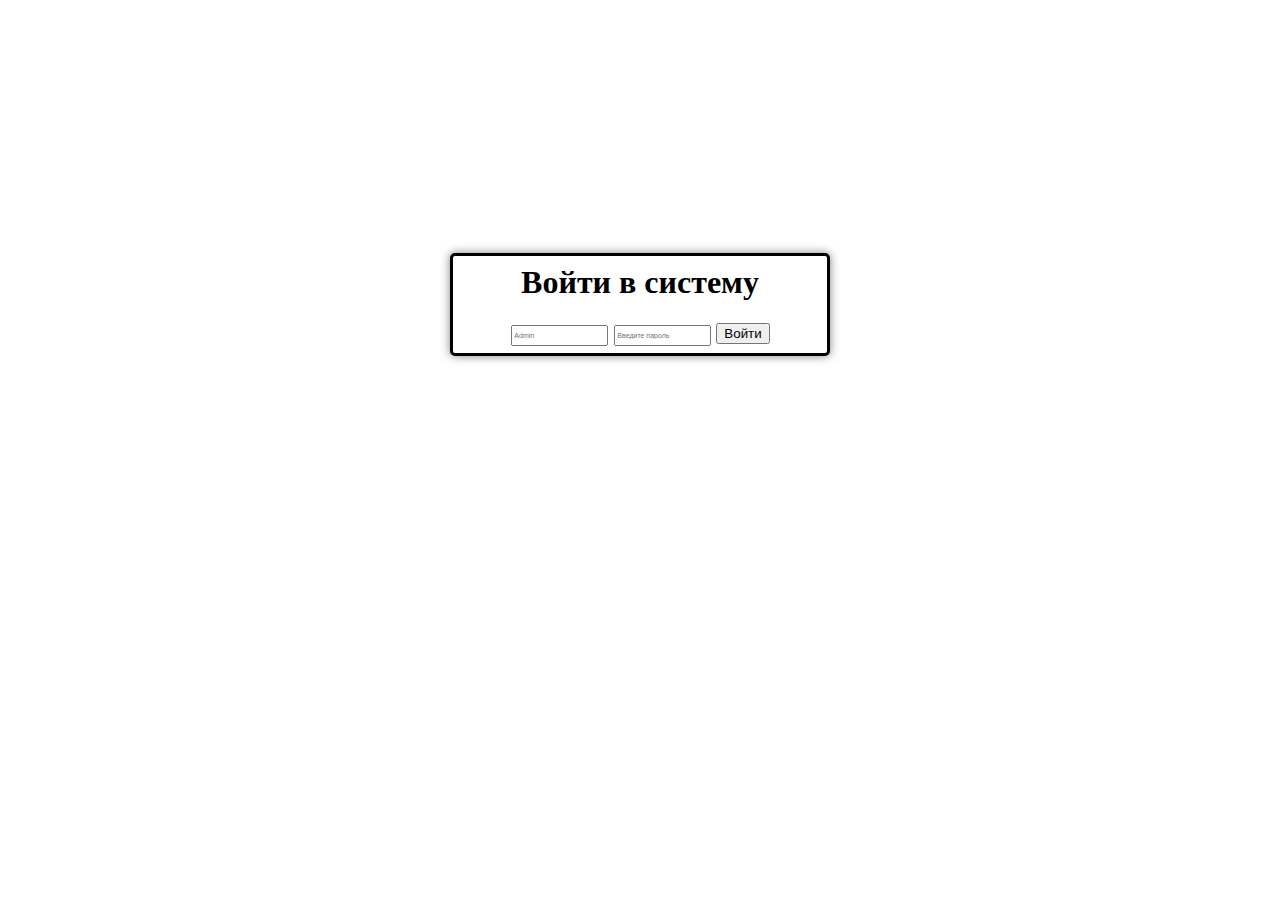
==== commit 92382986: "Update index.html" ====
--- a/index.html
+++ b/index.html
@@ -30,7 +30,7 @@
 </script>
 
 <div class="wraper">
-<center><h6 style="margin-top: 1%">Войти в систему</h6></center>
+<center><h1 style="margin-top: 1%">Войти в систему</h1></center>
 <center><div class="wraper2">
 <form name="login"> <!-- не изменять-->
 <input class="input"
@@ -41,9 +41,5 @@
 </form>
 </div></center></div>
 
-<footer class="footer">
-	<p> Если вы не назначенны Служебным Помощником собрания, Старейшеной, Помощником собрания, вам следует покинуть данную страницу! <b style="color: red">ВНИМАНИЕ</b>
-</footer>
 
-
-</body>+</body>
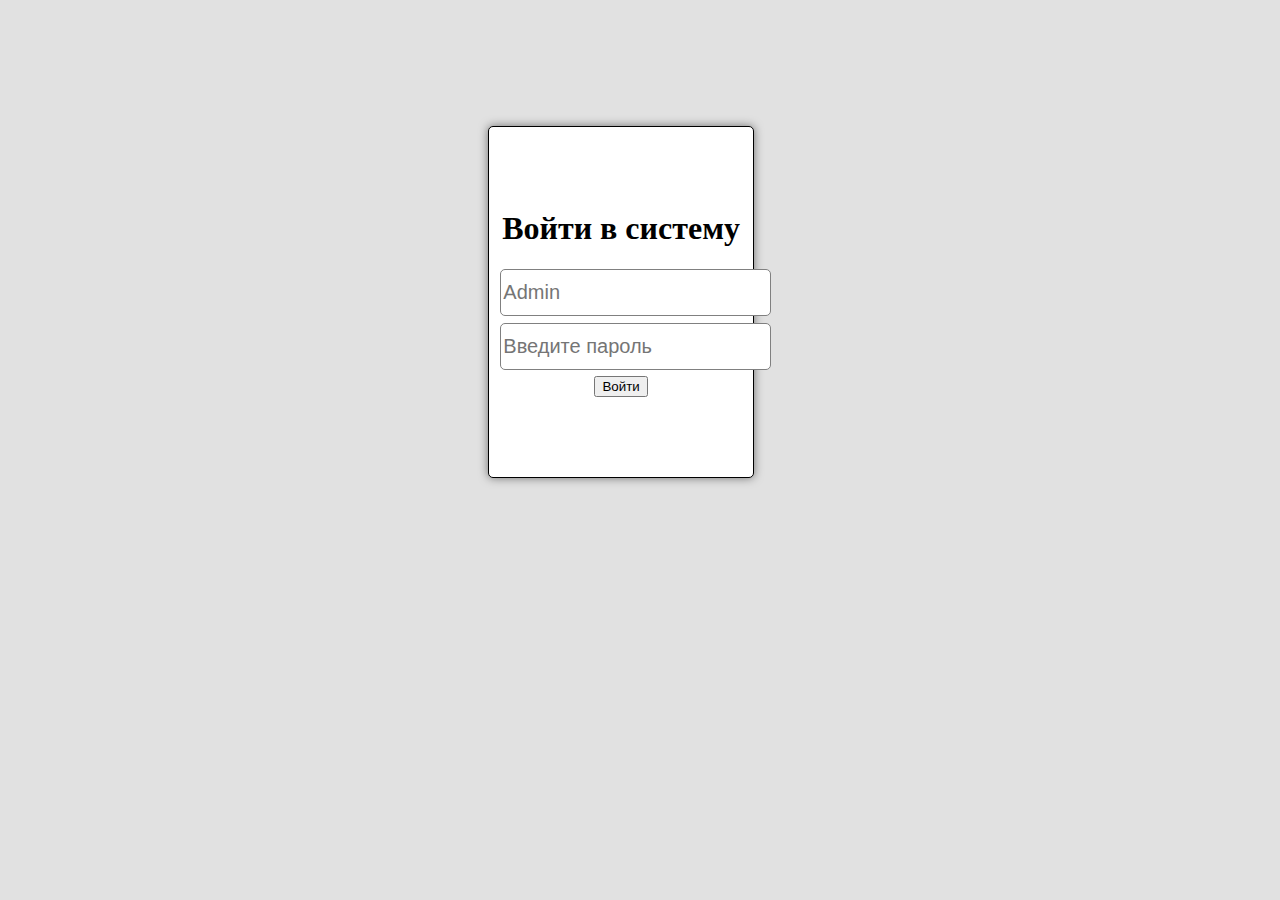
==== commit 419cb133: "Add files via upload" ====
--- a/index.html
+++ b/index.html
@@ -5,6 +5,7 @@
 <link rel="stylesheet" href="style.css"> <!--Не забудь поставить свой href если меняешь login.css!-->
 <link rel="shorcut icon" type="image/x-icon" href="uvps-ico"> <!--Не забудь вставить иконку со своего пк!
 -->
+<link rel="stylesheet" href="media.css">
 <head>
 
 	<title>Войти в систему - UVPS</title>
@@ -20,7 +21,7 @@
 function pasuser(form) { 
 if (form.id.value=="Admin") {
 if (form.pass.value=="12345") {              
-location="youtube.com" 
+location="naebalovo.com" 
 } else {
 alert("Неправельное имя пользователя или пароль")
 }
@@ -42,4 +43,4 @@
 </div></center></div>
 
 
-</body>
+</body>--- a/style.css
+++ b/style.css
@@ -5,7 +5,7 @@
    	background-color: #006aff;
     border-radius: 5px;
     border: 5px solid #666;
-    margin: 3px 1px 1px 1px;
+    margin: 3px 3px 3px 3px;
     background: blue;
 
    }
@@ -14,6 +14,7 @@
   	.login:hover {
   		background-color: #205db3;
        border-radius: 5px;
+       margin: 3px 3px 3px 3px;
        
   	}
 
@@ -37,32 +38,33 @@
    }
 
 .input {
-  padding: 5px 1px;
-  font-size: 7px; 
+  padding: 10px 2px;
+  font-size: 15px; 
   margin-right: 1%;
-  margin: 1px 1px 2px 1px;
+  margin: 1px 1px 6px 1px;
 
 }
 
 .input:hover {
-    padding: 5px 5px;
+    padding: 10px 2px;
     background: white; 
     border: 3px solid blue; 
     border-radius: 5px; 
     text-align: left;
     border-color: blue;
-    margin-right: 10%;
+    margin-right: 50%;
+    margin-left: 7.9%;
    }
    
    .wraper {
-    padding: 5px 8px;
+    padding: 1px 1px;
     background: white;  
     border: 3px solid #000; 
     border-radius: 5px; 
     text-align: center;
-    margin-top: 20%;
-    margin-left: 35%;
-    margin-right: 35%;
+    margin-top: 50%;
+    margin-left: 15%;
+    margin-right: 13%;
     box-shadow: 0 0 10px rgba(0,0,0,0.5);
 
     
--- a/media.css
+++ b/media.css
@@ -0,0 +1,557 @@
+/* Ноутбук L*/ @media screen and (max-width: 1440px) {
+	button .login {
+   	
+   	color: white;
+   	font-size: 1px;
+   	background-color: #006aff;
+    border-radius: 5px;
+    border: 5px solid #666;
+    margin: 3px 3px 3px 3px;
+    background: blue;
+
+   }
+
+
+  	.login:hover {
+  	background-color: #ced3db;
+    margin: 3px 3px 3px 3px;
+    border-radius: 3px;   
+  	}
+
+
+   .login:active {
+    
+    background-color: yellow;
+    border-radius: 5px solid #666;
+
+
+   }
+
+ 
+   .login:focus {
+    
+    transition-delay: 1s;
+    background-color: red;
+    border-radius: 5px solid #666;
+
+
+   }
+
+.input {
+  padding: 11px 2px;
+  font-size: 20px; 
+  margin: 1px 1px 6px 1px;
+  border: 1px solid gray;
+  border-radius: 5px;
+
+}
+
+.input:hover {
+    padding: 10px 1px;
+    background: white; 
+    border: 3px solid black; 
+    border-radius: 5px; 
+    text-align: left;
+    border-color: black;
+    margin-right: 0%;
+    margin-left: 0%;
+   }
+
+   .input:focus {
+   	border-color: blue;
+   }
+
+   
+   .wraper {
+    padding: 80px 10px;
+    background: white;  
+    border: 1px solid #000; 
+    border-radius: 5px; 
+    text-align: center;
+    margin-top: 10%;
+    margin-left: 38%;
+    margin-right: 41%;
+    box-shadow: 0 0 10px rgba(0,0,0,0.5);
+
+    
+   }
+
+.footer {
+  background: #212121;
+  color: white;
+  font-size: 10px;
+  margin: 22px 0px 0px 0px;
+}
+
+.header {
+  background: #212121;
+  color: white;
+  font-size: 10px;
+  margin: 0px 0px 0px 0px;
+}
+body {
+	background-color: #e1e1e1;
+}
+}
+
+/* Ноутбук */ @media screen and (max-width: 1024px) {
+	button .login {
+   	
+   	color: white;
+   	font-size: 1px;
+   	background-color: #006aff;
+    border-radius: 5px;
+    border: 5px solid #666;
+    margin: 3px 3px 3px 3px;
+    background: blue;
+
+   }
+
+
+  	.login:hover {
+  	background-color: #ced3db;
+    margin: 3px 3px 3px 3px;
+    border-radius: 3px;   
+  	}
+
+
+   .login:active {
+    
+    background-color: yellow;
+    border-radius: 5px solid #666;
+
+
+   }
+
+ 
+   .login:focus {
+    
+    transition-delay: 1s;
+    background-color: red;
+    border-radius: 5px solid #666;
+
+
+   }
+
+.input {
+  padding: 11px 2px;
+  font-size: 15px; 
+  margin: 1px 1px 6px 1px;
+  border: 1px solid gray;
+  border-radius: 5px;
+
+}
+
+.input:hover {
+    padding: 10px 1px;
+    background: white; 
+    border: 3px solid black; 
+    border-radius: 5px; 
+    text-align: left;
+    border-color: black;
+    margin-right: 0%;
+    margin-left: 0%;
+   }
+
+   .input:focus {
+   	border-color: blue;
+   }
+
+   
+   .wraper {
+    padding: 50px 10px;
+    background: white;  
+    border: 1px solid #000; 
+    border-radius: 5px; 
+    text-align: center;
+    margin-top: 10%;
+    margin-left: 41%;
+    margin-right: 39%;
+    box-shadow: 0 0 10px rgba(0,0,0,0.5);
+
+    
+   }
+
+.footer {
+  background: #212121;
+  color: white;
+  font-size: 10px;
+  margin: 22px 0px 0px 0px;
+}
+
+.header {
+  background: #212121;
+  color: white;
+  font-size: 10px;
+  margin: 0px 0px 0px 0px;
+}
+}
+/* Планшет*/ @media screen and (max-width: 768px) {
+	button .login {
+   	
+   	color: white;
+   	font-size: 1px;
+   	background-color: #006aff;
+    border-radius: 5px;
+    border: 5px solid #666;
+    margin: 3px 3px 3px 3px;
+    background: blue;
+
+   }
+
+
+  	.login:hover {
+  	background-color: #ced3db;
+    margin: 3px 3px 3px 3px;
+    border-radius: 3px;   
+  	}
+
+
+   .login:active {
+    
+    background-color: yellow;
+    border-radius: 5px solid #666;
+
+
+   }
+
+ 
+   .login:focus {
+    
+    transition-delay: 1s;
+    background-color: red;
+    border-radius: 5px solid #666;
+
+
+   }
+
+.input {
+  padding: 11px 2px;
+  font-size: 20px; 
+  margin: 1px 1px 6px 1px;
+  border: 1px solid gray;
+  border-radius: 5px;
+
+}
+
+.input:hover {
+    padding: 10px 1px;
+    background: white; 
+    border: 3px solid black; 
+    border-radius: 5px; 
+    text-align: left;
+    border-color: black;
+    margin-right: 0%;
+    margin-left: 0%;
+   }
+
+   .input:focus {
+   	border-color: blue;
+   }
+
+   
+   .wraper {
+    padding: 80px 10px;
+    background: white;  
+    border: 1px solid #000; 
+    border-radius: 5px; 
+    text-align: center;
+    margin-top: 10%;
+    margin-left: 33%;
+    margin-right: 30%;
+    box-shadow: 0 0 10px rgba(0,0,0,0.5);
+
+    
+   }
+
+.footer {
+  background: #212121;
+  color: white;
+  font-size: 10px;
+  margin: 22px 0px 0px 0px;
+}
+
+.header {
+  background: #212121;
+  color: white;
+  font-size: 10px;
+  margin: 0px 0px 0px 0px;
+}
+}
+/* Cреднее моб.устройство*/ @media screen and (max-width: 375px) {
+	button .login {
+   	
+   	color: white;
+   	font-size: 1px;
+   	background-color: #006aff;
+    border-radius: 5px;
+    border: 5px solid #666;
+    margin: 3px 3px 3px 3px;
+    background: blue;
+
+   }
+
+
+  	.login:hover {
+  	background-color: #ced3db;
+    margin: 3px 3px 3px 3px;
+    border-radius: 3px;   
+  	}
+
+
+   .login:active {
+    
+    background-color: yellow;
+    border-radius: 5px solid #666;
+
+
+   }
+
+ 
+   .login:focus {
+    
+    transition-delay: 1s;
+    background-color: red;
+    border-radius: 5px solid #666;
+
+
+   }
+
+.input {
+  padding: 11px 2px;
+  font-size: 1px; 
+  margin: 1px 1px 6px 1px;
+  border: 1px solid gray;
+  border-radius: 5px;
+
+}
+
+.input:hover {
+    padding: 10px 1px;
+    background: white; 
+    border: 3px solid black; 
+    border-radius: 5px; 
+    text-align: left;
+    border-color: black;
+    margin-right: 0%;
+    margin-left: 0%;
+   }
+
+   .input:focus {
+   	border-color: blue;
+   }
+
+   
+   .wraper {
+    padding: 30px 10px;
+    background: white;  
+    border: 1px solid #000; 
+    border-radius: 5px; 
+    text-align: center;
+    margin-top: 35%;
+    margin-left: 30%;
+    margin-right: 27%;
+    box-shadow: 0 0 10px rgba(0,0,0,0.5);
+
+    
+   }
+
+.footer {
+  background: #212121;
+  color: white;
+  font-size: 10px;
+  margin: 22px 0px 0px 0px;
+}
+
+.header {
+  background: #212121;
+  color: white;
+  font-size: 10px;
+  margin: 0px 0px 0px 0px;
+}
+}
+/* Большое моб.устройство*/ @media screen and (max-width: 425px) {
+	button .login {
+   	
+   	color: white;
+   	font-size: 1px;
+   	background-color: #006aff;
+    border-radius: 5px;
+    border: 5px solid #666;
+    margin: 3px 3px 3px 3px;
+    background: blue;
+
+   }
+
+
+  	.login:hover {
+  	background-color: #ced3db;
+    margin: 3px 3px 3px 3px;
+    border-radius: 3px;   
+  	}
+
+
+   .login:active {
+    
+    background-color: yellow;
+    border-radius: 5px solid #666;
+
+
+   }
+
+ 
+   .login:focus {
+    
+    transition-delay: 1s;
+    background-color: red;
+    border-radius: 5px solid #666;
+
+
+   }
+
+.input {
+  padding: 11px 2px;
+  font-size: 12px; 
+  margin: 1px 1px 6px 1px;
+  border: 1px solid gray;
+  border-radius: 5px;
+
+}
+
+.input:hover {
+    padding: 10px 1px;
+    background: white; 
+    border: 3px solid black; 
+    border-radius: 5px; 
+    text-align: left;
+    border-color: black;
+    margin-right: 0%;
+    margin-left: 0%;
+   }
+
+   .input:focus {
+   	border-color: blue;
+   }
+
+   
+   .wraper {
+    padding: 30px 10px;
+    background: white;  
+    border: 1px solid #000; 
+    border-radius: 5px; 
+    text-align: center;
+    margin-top: 35%;
+    margin-left: 30%;
+    margin-right: 27%;
+    box-shadow: 0 0 10px rgba(0,0,0,0.5);
+
+    
+   }
+
+.footer {
+  background: #212121;
+  color: white;
+  font-size: 10px;
+  margin: 22px 0px 0px 0px;
+}
+
+.header {
+  background: #212121;
+  color: white;
+  font-size: 10px;
+  margin: 0px 0px 0px 0px;
+}
+}
+
+/* Большое моб.устройство*/ @media screen and (max-width: 320px) {
+	button .login {
+   	
+   	color: white;
+   	font-size: 1px;
+   	background-color: #006aff;
+    border-radius: 5px;
+    border: 5px solid #666;
+    margin: 3px 3px 3px 3px;
+    background: blue;
+
+   }
+
+
+  	.login:hover {
+  	background-color: #ced3db;
+    margin: 3px 3px 3px 3px;
+    border-radius: 3px;   
+  	}
+
+
+   .login:active {
+    
+    background-color: yellow;
+    border-radius: 5px solid #666;
+
+
+   }
+
+ 
+   .login:focus {
+    
+    transition-delay: 1s;
+    background-color: red;
+    border-radius: 5px solid #666;
+
+
+   }
+
+.input {
+  padding: 11px 2px;
+  font-size: 14px; 
+  margin: 1px 1px 6px 1px;
+  border: 1px solid gray;
+  border-radius: 5px;
+
+}
+
+.input:hover {
+    padding: 10px 1px;
+    background: white; 
+    border: 3px solid black; 
+    border-radius: 5px; 
+    text-align: left;
+    border-color: black;
+    margin-right: 0%;
+    margin-left: 0%;
+   }
+
+   .input:focus {
+   	border-color: blue;
+   }
+
+   
+   .wraper {
+    padding: 6px 5px;
+    background: white;  
+    border: 1px solid #000; 
+    border-radius: 5px; 
+    text-align: center;
+    margin-top: 50%;
+    margin-left: 15%;
+    margin-right: 15%;
+    box-shadow: 0 0 10px rgba(0,0,0,0.5);
+
+    
+   }
+
+.footer {
+  background: #212121;
+  color: white;
+  font-size: 10px;
+  margin: 22px 0px 0px 0px;
+}
+
+.header {
+  background: #212121;
+  color: white;
+  font-size: 10px;
+  margin: 0px 0px 0px 0px;
+}
+}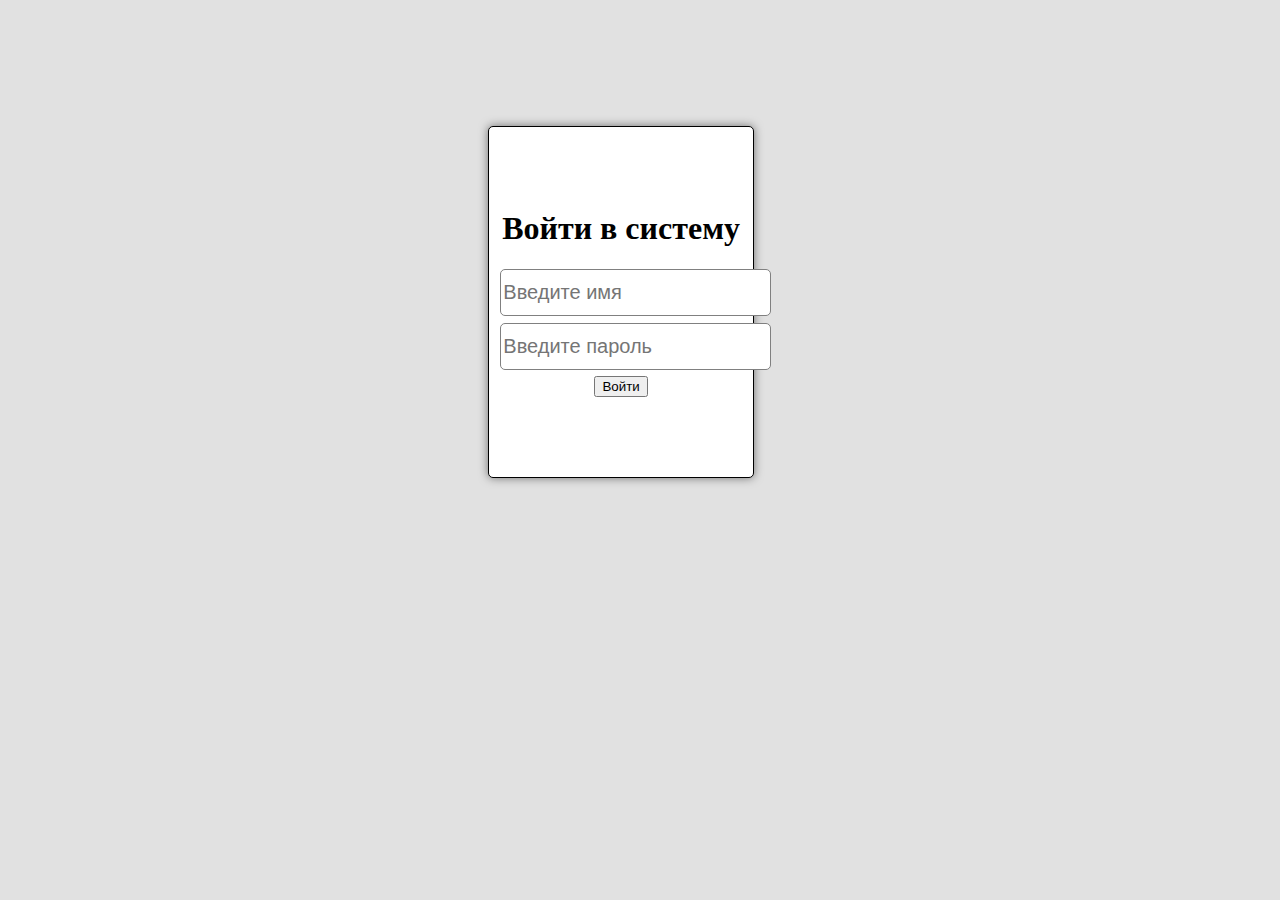
==== commit 680b36dd: "Add files via upload" ====
--- a/index.html
+++ b/index.html
@@ -2,9 +2,8 @@
 <html>
 <meta charset="utf-8">
 <meta name="viewport" content="width=device-width, initial-scale=1.0">
-<link rel="stylesheet" href="style.css"> <!--Не забудь поставить свой href если меняешь login.css!-->
-<link rel="shorcut icon" type="image/x-icon" href="uvps-ico"> <!--Не забудь вставить иконку со своего пк!
--->
+<link rel="stylesheet" href="style.css"> 
+<link rel="shorcut icon" type="image/x-icon" href="uvps-ico">
 <link rel="stylesheet" href="media.css">
 <head>
 
@@ -16,30 +15,52 @@
 
 
 
-<!--Свою ссылку вставь в location на 22 строке-->
 <script language="javascript">
 function pasuser(form) { 
 if (form.id.value=="Admin") {
 if (form.pass.value=="12345") {              
-location="naebalovo.com" 
+location="https://www.youtube.com/watch?v=MF_cYq4EixU" /* Свой location */
 } else {
 alert("Неправельное имя пользователя или пароль")
 }
 } else {  alert("Неправельное имя пользователя или пароль")
 }
 }
+function myFunction() {
+  let text = document.getElementById("demo").innerHTML;
+  document.getElementById("demo").innerHTML =
+  text.replace("Войти","Загрузка...");
+}
 </script>
 
 <div class="wraper">
 <center><h1 style="margin-top: 1%">Войти в систему</h1></center>
 <center><div class="wraper2">
-<form name="login"> <!-- не изменять-->
+<form name="login"> 
 <input class="input"
-name="id" type="text" placeholder="Admin" > <!-- inpup...-->
+name="id" type="text" placeholder="Введите имя" > <!-- inpup...-->
 <input class="input" name="pass"
 type="password" placeholder="Введите пароль" >
-<input class="login" type="button" value="Войти"onClick="pasuser(this.form)">
+<button id="demo" class="login" type="button" onClick="pasuser(this.form); myFunction(); reload_interval(1000);">Войти</button>
 </form>
+
+<script>
+function myFunction() {
+  let text = document.getElementById("demo").innerHTML;
+  document.getElementById("demo").innerHTML =
+  text.replace("Войти","Загрузка...");
+}
+</script>
+
+<script>
+function reload_interval(time){
+	setTimeout(function(){
+		location.reload();
+	}, time);
+}
+</script>
+
+
 </div></center></div>
 
 
--- a/style.css
+++ b/style.css
@@ -20,18 +20,7 @@
 
 
    .login:active {
-    
     background-color: yellow;
-    border-radius: 5px solid #666;
-
-
-   }
-
- 
-   .login:focus {
-    
-    transition-delay: 1s;
-    background-color: red;
     border-radius: 5px solid #666;
 
 
@@ -69,17 +58,4 @@
 
     
    }
-
-.footer {
-  background: #212121;
-  color: white;
-  font-size: 10px;
-  margin: 22px 0px 0px 0px;
-}
-
-.header {
-  background: #212121;
-  color: white;
-  font-size: 10px;
-  margin: 0px 0px 0px 0px;
-}+  }--- a/media.css
+++ b/media.css
@@ -14,7 +14,7 @@
 
   	.login:hover {
   	background-color: #ced3db;
-    margin: 3px 3px 3px 3px;
+    margin: 0px 0px 0px 0px;
     border-radius: 3px;   
   	}
 
@@ -25,18 +25,7 @@
     border-radius: 5px solid #666;
 
 
-   }
-
- 
-   .login:focus {
-    
-    transition-delay: 1s;
-    background-color: red;
-    border-radius: 5px solid #666;
-
-
-   }
-
+ }
 .input {
   padding: 11px 2px;
   font-size: 20px; 
@@ -55,6 +44,7 @@
     border-color: black;
     margin-right: 0%;
     margin-left: 0%;
+    margin: 0px 0px 5px 0px;
    }
 
    .input:focus {
@@ -110,7 +100,7 @@
 
   	.login:hover {
   	background-color: #ced3db;
-    margin: 3px 3px 3px 3px;
+    margin: 0px 0px 0px 0px;
     border-radius: 3px;   
   	}
 
@@ -151,6 +141,7 @@
     border-color: black;
     margin-right: 0%;
     margin-left: 0%;
+    margin: 0px 0px 5px 0px;
    }
 
    .input:focus {
@@ -461,97 +452,5 @@
   font-size: 10px;
   margin: 0px 0px 0px 0px;
 }
-}
-
-/* Большое моб.устройство*/ @media screen and (max-width: 320px) {
-	button .login {
-   	
-   	color: white;
-   	font-size: 1px;
-   	background-color: #006aff;
-    border-radius: 5px;
-    border: 5px solid #666;
-    margin: 3px 3px 3px 3px;
-    background: blue;
-
-   }
-
-
-  	.login:hover {
-  	background-color: #ced3db;
-    margin: 3px 3px 3px 3px;
-    border-radius: 3px;   
-  	}
-
-
-   .login:active {
-    
-    background-color: yellow;
-    border-radius: 5px solid #666;
-
-
-   }
-
- 
-   .login:focus {
-    
-    transition-delay: 1s;
-    background-color: red;
-    border-radius: 5px solid #666;
-
-
-   }
-
-.input {
-  padding: 11px 2px;
-  font-size: 14px; 
-  margin: 1px 1px 6px 1px;
-  border: 1px solid gray;
-  border-radius: 5px;
-
-}
-
-.input:hover {
-    padding: 10px 1px;
-    background: white; 
-    border: 3px solid black; 
-    border-radius: 5px; 
-    text-align: left;
-    border-color: black;
-    margin-right: 0%;
-    margin-left: 0%;
-   }
-
-   .input:focus {
-   	border-color: blue;
-   }
-
-   
-   .wraper {
-    padding: 6px 5px;
-    background: white;  
-    border: 1px solid #000; 
-    border-radius: 5px; 
-    text-align: center;
-    margin-top: 50%;
-    margin-left: 15%;
-    margin-right: 15%;
-    box-shadow: 0 0 10px rgba(0,0,0,0.5);
-
-    
-   }
-
-.footer {
-  background: #212121;
-  color: white;
-  font-size: 10px;
-  margin: 22px 0px 0px 0px;
-}
-
-.header {
-  background: #212121;
-  color: white;
-  font-size: 10px;
-  margin: 0px 0px 0px 0px;
-}
+   }
 }